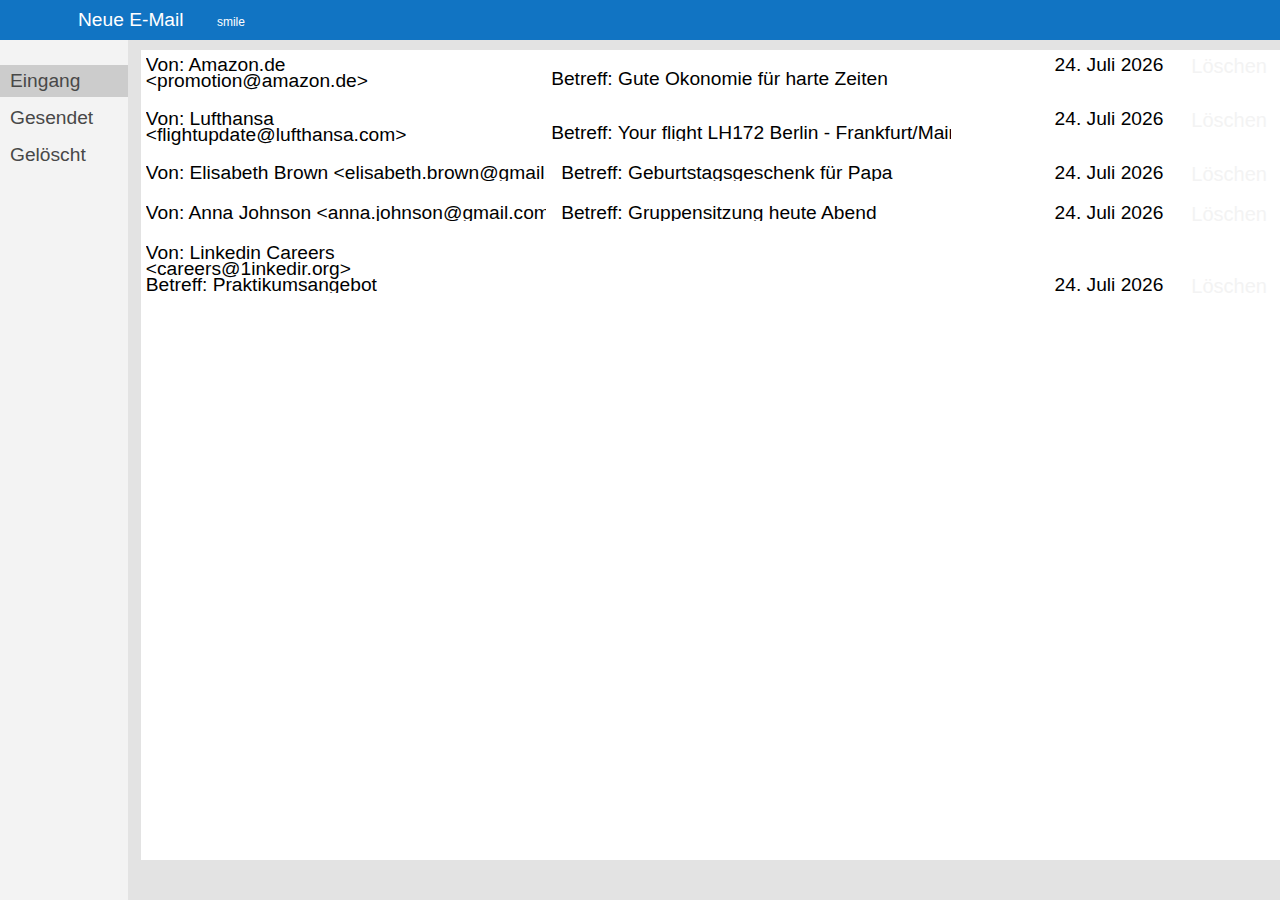
==== index.html @ 78ac5267 "updated Phishing Mail" ====
<!DOCTYPE html>
<html lang="en">

<head>

	<meta charset="UTF-8">
	<meta id="view" name="viewport" content="width=device-width, initial-scale=1">

	<title>Email Client Simulation</title>

	<link rel="stylesheet" href="stylesheets/main.css">
	<style type="text/css">
		body {
			padding: 0;
			margin: 0;
			-ms-text-size-adjust: 100%;
			-webkit-text-size-adjust: 100%;
		}

		img {
			height: auto;
			outline: none;
			border: 0 none;
			-ms-interpolation-mode: bicubic;
		}

		table {
			mso-table-lspace: 0pt;
			mso-table-rspace: 0pt;
			border-collapse: collapse;
		}

		.ExternalClass {
			width: 100%;
		}

		.ExternalClass,
		.ExternalClass p,
		.ExternalClass span,
		.ExternalClass td,
		.ExternalClass div {
			line-height: 100%;
		}

		#outlook a {
			padding: 0;
		}

		.widgetHeader {
			text-decoration: none;
			color: #E47911;
			font-size: 15px;
			font-family: Arial, Helvetica, sans-serif;
			font-weight: bold;
		}

		.btn-learnmore-small {
			background: linear-gradient(to bottom, #f7dfa5, #f0c14b);
			border-radius: 5px;
			font-family: Arial, sans-serif;
			font-size: 12px;
			font-weight: normal;
			border-color: #a88734 #9c7e31 #846a29 !important;
			border-style: solid !important;
			border-width: 1px !important;
			border-collapse: initial !important;
		}

		.btn-addtolist-small {
			background: linear-gradient(to bottom, #f7f8fa, #e7e9ec);
			border-radius: 5px;
			font-family: Arial, sans-serif;
			font-size: 12px;
			font-weight: normal;
			border-color: #adb1b8 #a2a6ac #8d9096 !important;
			border-style: solid !important;
			border-width: 1px !important;
			min-width: 100px;
			border-collapse: initial !important;
		}

		span.mainmessage {
			font-size: 34px;
			text-decoration: none;
			font-family: Arial, sans-serif;
			line-height: 1;
			color: #FF9900;
			font-weight: 500;
			margin-bottom: 5px;
		}

		.oma_pr_image {
			display: block;

		}

		.email_super_subject a {
			color: #336699 !important;
		}

		.cta-btn {
			background-color: #FFC435;
			border-radius: 5px;
			font-family: Arial, sans-serif;
			font-size: 14px;
			font-weight: bold;
		}

		.btn-learnmore-big {
			background-color: #FFC435;
			border-radius: 5px;
			font-family: Arial, sans-serif;
			font-size: 14px;
			font-weight: bold;
		}

		.btn-addtolist-big {
			background-color: #E7E7C2;
			border-radius: 5px;
			font-family: Arial, sans-serif;
			font-size: 12px;
			font-weight: bold;
		}

		.email-super-subject {
			font-family: verdana, arial, sans-serif;
			font-size: 9px;
			line-height: 11px;
			color: #555;
		}

		.header-menu {
			font-family: arial, verdana, sans-serif;
			font-size: 12px;
			color: rgb(51, 102, 153);
			text-decoration: underline;
			font-weight: bold;
			text-align: center;
		}

		.intro-text {
			font-size: 12px;
			color: #333333;
			font-weight: normal;
			text-align: left;
			font-family: Arial, sans-serif;
			line-height: 16px;
			vertical-align: top;
			padding: 6px 15px 12px 15px;
		}

		.farmhead {
			font-family: arial;
			font-size: 14px;
			color: #e47911;
			line-height: 16px;
			font-weight: bold;
		}

		.farmhead-font {
			font-family: arial;
			font-size: 14px;
			color: #e47911;
			line-height: 16px;
		}

		.linkfarm-col-s1 {
			font-family: arial, helvetica, sans-serif;
			font-size: 14px;
		}

		.linkfarm-col-s2 {
			font-family: arial, helvetica, sans-serif;
			font-size: 12px;
		}

		.linkfarm-link-s1 {
			color: #666;
			text-decoration: none;
		}

		.legal-text {
			font-family: Arial, Helvetica, Sans-Serif;
			font-size: 10px;
			color: #666
		}

		.legal-text-c1 {
			font-family: Arial, Helvetica, Sans-Serif;
			font-size: 10px;
			color: #999;
		}

		.legal-text-c2 {
			font-family: Arial, Helvetica, Sans-Serif;
			font-size: 10px;
			color: #bfbfbf;
		}

		.legal-text-c3 {
			font-family: Verdana, Arial, Helvetica, sans-serif;
			font-size: 7pt;
			color: #3E7CBB;
		}

		.salutation-text {
			text-decoration: none;
			color: #303942;
			font-size: 14px;
			color: #303942;
			font-weight: normal;
		}

		body {
			background-color: #e3e3e3;
		}

		body[yahoo] {
			-webkit-text-size-adjust: none;
			width: 100%;
			background-color: #e3e3e3;
			margin: 0;
			padding: 0;
			-webkit-font-smoothing: antialiased;
		}

		.ReadMsgBody {
			width: 100%;
			background-color: #e3e3e3;
		}

		.ExternalClass {
			width: 100%;
			background-color: #e3e3e3;
		}

		html {
			width: 100%;
		}

		body[yahoo] table {
			border-collapse: collapse;
		}

		body[yahoo] .btn {
			width: 100%;
			text-align: center !important;
		}

		body[yahoo] .farm-row {
			font-family: Arial, sans-serif;
			font-size: 12px;
			padding: 3px;
			color: #333333
		}

		body[yahoo] .top10-img-Width {
			width: 290px !important;
			text-align: center
		}

		span.mainmessage {
			font-size: 34px;
			text-decoration: none;
			font-family: Arial, sans-serif;
			line-height: 1;
			color: #FF9900;
			font-weight: 500
		}

		body[yahoo] .image-csslot-normal img {
			width: 100% !important;
			height: auto !important;
		}

		body[yahoo] td[class="lcol"] img {
			width: 175px !important;
			height: 175px !important;
		}

		.sef_legal_footer {
			background-color: #E3E3E3;
		}

		.sef_footer_connect {
			border-bottom: 3px solid #888888;
			height: 0px !important;
			max-height: 0px !important;
			font-size: 0px;
			margin: 0;
			width: 100%;
		}

		body[yahoo] .sef_spacer div {
			background-image: url("https://images-na.ssl-images-amazon.com/images/G/01/template/section-div_640x8.jpg") !important;
			background-color: #FFFFFF;
			height: 10px !important;
			background-repeat: no-repeat;
		}
	</style>
</head>

<body onload="closeOpenEmail()" yahoo="fix" class="oma_main_body">

	<script>
		const options = { year: 'numeric', month: 'short', day: 'numeric' };

		n =  new Date();
		y = n.getFullYear();
		m = n.getMonth() + 1;
		d = n.getDate();
		document.getElementById("date1").innerHTML = m + "/" + d + "/" + y;
	</script>




	<nav id="top-nav">

		<ul class="top-nav-ul" id="top-nav-ul-id">
			<!--<li id="start-experiment">Start Experiment</li>-->
			<!--New Email-->
			<li id="new-email-btn">Neue E-Mail</li>
			<!--Reply-->
			<li id="reply-btn">Antworten</li>
			<!--Forward-->
			<li id="forward-btn">Weiterleiten</li>
			<!--Close-->
			<li id="close-btn">Schließen</li>
			<!--Delete-->
			<li id="delete-btn-top">Löschen</li>
			<!--<li id="change-mail-type">Change Mail Type</li>-->
		</ul>

	</nav> <!-- end top-nav -->

	<nav id="side-nav">

		<ul>
			<!--Inbox-->
			<li id="inbox-link" class="current">Eingang</li>
			<!--	<li id="spam-link">Spam</li>	-->
			<!--Sent-->
			<li id="sent-link">Gesendet</li>
			<!--Trash-->
			<li id="trash-link">Gelöscht</li>
		</ul>

	</nav> <!-- end side-nav -->

	<section id="email-section">

		<ul id="emails">

			<!-- Inbox -->




			<!-- Emails without SMILE -->


			<!-- Amazon -->
			<li class="inbox email">
				<ul class="normal-email">
					<ul class="email-contents">
						<li class="email-header">
							<ul><li>
								<ul class="inlineList">
								<div class="from" style="margin-left: 0px; margin-right: 0px; padding-right: 0px;"><span style="padding-right: 0px;">Von: </span>Amazon.de<!--&lt;promotion@amazon.com&gt--></div>
								<li  class="fromMail" style="margin-left: 0px;padding-left: 0px;">&lt;promotion@amazon.de&gt</li></ul>
								<li class="to"><span>An: </span>Alexander Braun</li>
								<li class="subject"><span>Betreff: </span>Gute Ökonomie für harte Zeiten</li>
								<li class="delete-btn">Löschen</li>
								<li class="undo-btn">Wiederherstellen</li>
								<li class="date"><script> document.write(new Date().toLocaleDateString('de-DE', options)); </script></li>
							</ul>
						</li>
						<li class="email-body">
							<table class="MsoNormalTable" border="0" cellspacing="0" cellpadding="0" width="100%" style="width:100.0%;background:#E3E3E3;border-collapse:collapse;mso-yfti-tbllook:
 							1184;mso-padding-alt:0cm 0cm 0cm 0cm" yahoo="fix">
								<tbody>
									<tr style="mso-yfti-irow:0;mso-yfti-firstrow:yes;mso-yfti-lastrow:yes">
										<td style="padding:4.3pt 4.3pt 4.3pt 4.3pt">
										<td valign="middle">
											<table width="640" border="0" align="center" cellpadding="0" cellspacing="0"
												class="deviceWidth">
												<tbody>
													<tr>
														<td style="padding:0 0 10px 0; font-size:0; height:0;"
															class="x-site" valign="bottom">
															<table cellspacing="0" cellpadding="0" border="0">
																<tbody>
																	<tr>
																		<td> <span class="email_super_subject"
																				style="font-family:verdana,arial,sans-serif;font-size:13px;line-height:11px;color:#555;">
																				<a
																					href="https://www.amazon.de/gp/r.html?C=23MLBRGO0C26K&amp;K=1FB64BDK2WMYQ&amp;M=urn:rtn:msg:20210509071820050c3990c39a4df08fc8cb74d540p0eu&amp;R=1B5S44CSGQAPF&amp;T=C&amp;U=https%3A%2F%2Fwww.amazon.de%2Fgp%2Fproduct%2FB086PLXZXQ%2Fref%3Dpe_2444471_589660141_pe&amp;H=P8J2OKPBWSOKSUSH4IGEUZRRID0A&amp;ref_=pe_2444471_589660141_pe">Unsere
																					Empfehlung für Sie</a> </span> </td>
																	</tr>
																</tbody>
															</table>
														</td>
														<td align="right" class="header-csslot"> </td>
													</tr>
												</tbody>
											</table>
											<table width="640" border="0" align="center" cellpadding="0" cellspacing="0"
												class="deviceWidth">
												<tbody>
													<tr>
														<td align="center" class="header-csslot"> </td>
													</tr>
												</tbody>
											</table>
											<table width="640" height="6" border="0" align="center" cellpadding="0"
												cellspacing="0" class="deviceWidth">
												<tbody>
													<tr>
														<td width="100%" bgcolor="#e3e3e3" align="center"
															style="border-bottom: 6px solid #FF9900; height: 0px !important; max-height: 0px !important; font-size:0px; margin: 0;">
														</td>
													</tr>
												</tbody>
											</table>
											<table width="640" cellpadding="0" cellspacing="0" bgcolor="#ffffff"
												border="0" align="center" style="background-color:#ffffff"
												class="deviceWidth">
												<tbody>
													<tr>
														<td>
															<table width="100%" height="5px" border="0" cellpadding="0"
																cellspacing="0" align="center" class="deviceWidth">
																<tbody>
																	<tr>
																		<td></td>
																	</tr>
																	<tr>
																		<td width="100%" valign="middle">
																			<!-- Begin Simple Template -->
																			<style type="text/css">
																				body[yahoo] .seperator {
																					width: 100% !important;
																				}

																				body[yahoo] .seperator img {
																					width: 100% !important;
																					height: auto;
																				}
																			</style>
																			<table bgcolor="#FFFFFF" border="0"
																				cellpadding="0" cellspacing="0"
																				class="logoTop" align="left">
																				<tbody>
																					<tr>
																						<td class="center"> <a
																								href="https://www.amazon.de/gp/r.html?C=23MLBRGO0C26K&amp;K=1FB64BDK2WMYQ&amp;M=urn:rtn:msg:20210509071820050c3990c39a4df08fc8cb74d540p0eu&amp;R=2BWSCPXMATRYT&amp;T=C&amp;U=https%3A%2F%2Fwww.amazon.de%2Fref%3Dpe_2444471_589660141_sef_logo&amp;H=NBMKVSEXIQM18NUETU8IUSNDKY4A&amp;ref_=pe_2444471_589660141_sef_logo">
																								<img src="https://upload.wikimedia.org/wikipedia/commons/5/59/Amazon.de-Logo.svg"
																									style="height:40px;padding-top:4px; padding-bottom: 0px;"
																									alt="Amazon.com"
																									border="0"
																									hspace="6"
																									vspace="6"> </a>
																						</td>
																					</tr>
																				</tbody>
																			</table>
																			<table class="logoTop " border="0"
																				cellpadding="10" cellspacing="0"
																				align="right">
																				<tbody>
																					<tr>
																						<td align="right"
																							class="topMenu">
																							<table cellpadding="0"
																								cellspacing="0"
																								style="margin:0 auto;">
																								<tbody>
																									<tr>
																										<td
																											align="center">
																											<a href="https://www.amazon.de/gp/f.html?C=23MLBRGO0C26K&amp;K=1FB64BDK2WMYQ&amp;M=urn:rtn:msg:20210509071820050c3990c39a4df08fc8cb74d540p0eu&amp;R=35PVM452J0ESY&amp;T=C&amp;U=https%3A%2F%2Fwww.amazon.de%2Fgp%2Fyourstore%2Fhome%2Fref%3Dpe_2444471_589660141_pe_yourstore%2F&amp;H=YF56HELF3N69FAYW82GPNPYKJQCA&amp;ref_=pe_2444471_589660141_pe_yourstore"
																												style="font-family: arial,verdana,sans-serif; font-size: 12px; color: rgb(51, 102, 153); text-decoration: underline; font-weight: bold;text-align:center; word-wrap: normal ! important;">
																												Ihr
																												Amazon.de
																											</a>
																										</td>
																										<td rowspan="2"
																											width="4"
																											class="x-site">
																											&nbsp;</td>
																										<td rowspan="2"
																											width="4">
																											&nbsp;</td>
																										<td
																											align="center">
																											<a href="https://www.amazon.de/gp/r.html?C=23MLBRGO0C26K&amp;K=1FB64BDK2WMYQ&amp;M=urn:rtn:msg:20210509071820050c3990c39a4df08fc8cb74d540p0eu&amp;R=3NMUESMCJ0U47&amp;T=C&amp;U=https%3A%2F%2Fwww.amazon.de%2FAngebote%2Fb%2Fref%3Dpe_2444471_589660141_pe_goldbox%3Fie%3DUTF8%26node%3D872398&amp;H=648XXHE8RXN3K73PPGAWZV7LHMSA&amp;ref_=pe_2444471_589660141_pe_goldbox"
																												style="font-family: arial,verdana,sans-serif; font-size: 12px; color: rgb(51, 102, 153); text-decoration: underline; font-weight: bold;text-align:center; word-wrap: normal ! important;">
																												Angebote
																											</a>
																										</td>
																										<td rowspan="2"
																											width="4">
																											&nbsp;</td>
																										<td rowspan="2"
																											width="4">
																											&nbsp;</td>
																										<td
																											align="center">
																											<a href="https://www.amazon.de/gp/f.html?C=23MLBRGO0C26K&amp;K=1FB64BDK2WMYQ&amp;M=urn:rtn:msg:20210509071820050c3990c39a4df08fc8cb74d540p0eu&amp;R=B7NA1LRXWN8&amp;T=C&amp;U=https%3A%2F%2Fwww.amazon.de%2Fgp%2Fsite-directory%2Fref%3Dpe_2444471_589660141_pe_dir_gw%2F&amp;H=O3JCU36GGAGAGP95XT8EMAHOXESA&amp;ref_=pe_2444471_589660141_pe_dir_gw"
																												style="font-family: arial,verdana,sans-serif; font-size: 12px; color: rgb(51, 102, 153); text-decoration: underline; font-weight: bold;text-align:center; word-wrap: normal ! important;">
																												Alle
																												Kategorien
																											</a>
																										</td>
																										<td rowspan="2"
																											width="4"
																											class="x-site">
																											&nbsp;</td>
																									</tr>
																								</tbody>
																							</table>
																						</td>
																					</tr>
																				</tbody>
																			</table>
																			<!-- End Simple Template -->
																		</td>
																	</tr>
																</tbody>
															</table>
															<!--  End HEADER -->
															<table width="640" class="deviceWidth" border="0"
																cellspacing="0" cellpadding="0" align="center"
																bgcolor="#FFFFFF">
																<tbody>
																	<tr>
																		<td align="center"> <img
																				src="https://images-na.ssl-images-amazon.com/images/G/01/template/section-div_640x8.jpg"
																				alt="= = = = = = = = = = = = = = = = = = = = "
																				border="0" align="middle"
																				class="deviceWidth"
																				style="bicubic; max-width:640px; max-height:8px; color:#CCCCCC; line-height:1px">
																		</td>
																	</tr>
																</tbody>
															</table>
															<table width="610" cellspacing="0" cellpadding="15"
																border="0" align="center" class="deviceWidth"
																style="width:100%;">
																<tbody>
																	<tr>
																		<td class="intro-text" align="left"
																			style="text-align:left">
																			<span class="salutation-text" style="text-decoration: none;color: rgb(48,57,66);font-size: 14.0px;color: rgb(48,57,66);font-weight: normal;"> Guten Tag Alexander Braun, <br>Sie suchen Produkte aus der Kategorie <a href="https://smile.amazon.de/gp/f.html?C=2BDUT0SYT53YA&amp;K=2RLO2GF33Z1NF&amp;M=urn:rtn:msg:20210924131354c7fc8f8dc51b4e26b2ac84493490p0eu&amp;R=24F6WNAUBS5MR&amp;T=C&amp;U=https%3A%2F%2Fsmile.amazon.de%2Fgp%2Fbrowse.html%2Fref%3Dpe_19533431_626909721_bbet_lf_5%2F%3Fnode%3D299956&amp;H=EJ6E0YQJZOLFIORTISLMN9XGKSYA&amp;ref_=pe_19533431_626909721_bbet_lf_5" onclick="parent.phx.event.mailUrlClicked('https:\/\/smile.amazon.de\/gp\/f.html?C=2BDUT0SYT53YA&amp;K=2RLO2GF33Z1NF&amp;M=urn:rtn:msg:20210924131354c7fc8f8dc51b4e26b2ac84493490p0eu&amp;R=24F6WNAUBS5MR&amp;T=C&amp;U=https%3A%2F%2Fsmile.amazon.de%2Fgp%2Fbrowse.html%2Fref%3Dpe_19533431_626909721_bbet_lf_5%2F%3Fnode%3D299956&amp;H=EJ6E0YQJZOLFIORTISLMN9XGKSYA&amp;ref_=pe_19533431_626909721_bbet_lf_5'); return true;" style="font-size: 14px; text-decoration: underline; color:#111ff9"; target="_blank">Bücher</a>? Dann haben wir folgende Empfehlung für Sie. </span>
																		</td>
																	
																		</tr>
																</tbody>
															</table>
															<table width="640" class="deviceWidth" border="0"
																cellspacing="0" cellpadding="0" align="center"
																bgcolor="#FFFFFF">
																<tbody>
																	<tr>
																		<td align="center"> <img
																				src="https://images-na.ssl-images-amazon.com/images/G/01/template/section-div_640x8.jpg"
																				alt="= = = = = = = = = = = = = = = = = = = = "
																				border="0" align="middle"
																				class="deviceWidth"
																				style="bicubic; max-width:640px; max-height:8px; color:#CCCCCC; line-height:1px">
																		</td>
																	</tr>
																</tbody>
															</table>
															<table width="640" cellspacing="0" cellpadding="0"
																border="0" align="center" style="vertical-align:central"
																class="deviceWidth">
																<tbody>
																	<tr>
																		<td width="32%" valign="middle" align="left"
																			style="padding:6px 0; height:175px;">
																			<table width="100%" cellspacing="0"
																				cellpadding="0" border="0px">
																				<tbody>
																					<tr>
																						<td valign="bottom"
																							align="center"
																							style="vertical-align: middle; padding:4px 8px 4px 8px;max-width:242px !important;">
																							<a
																								href="https://www.amazon.de/Gute-%C3%96konomie-harte-Zeiten-%C3%9Cberlebensfragen/dp/3328601147/ref=tmm_hrd_swatch_0?_encoding=UTF8&qid=&sr=">
																								<img src="https://images-na.ssl-images-amazon.com/images/I/51GohrNzZVL._SX312_BO1,204,203,200_.jpg"
																									class="oma_pr_image"
																									alt="Gute Ökonomie für harte Zeiten"
																									style="height: 175px;"
																									border="0"> </a>
																						</td>
																					</tr>
																				</tbody>
																			</table>
																		</td>
																		<td width="67%" valign="middle" align="right"
																			style="padding:6px 0" class="rcol">
																			<table width="100%" cellspacing="0"
																				cellpadding="0" border="0">
																				<tbody>
																					<tr>
																						<td valign="middle" align="left"
																							class="pe_asin"
																							style="font-size: 14px; color: #333333; font-weight: normal; text-align: left; font-family:Arial, sans-serif; line-height: 14px; vertical-align: middle; padding:4px 15px 4px 0">
																							<table width="100%"
																								cellspacing="0"
																								cellpadding="0"
																								border="0">
																								<tbody>
																									<tr
																										class="pr_title">
																										<td valign="middle"
																											align="left">
																											<span
																												style="font-family:Arial,Sans-Serif;font-size:15px;font-style:normal;text-align:left;color:#336699;">
																												<a class="oma_pr_title"
																													href="https://www.amazon.de/Gute-%C3%96konomie-harte-Zeiten-%C3%9Cberlebensfragen/dp/3328601147/ref=tmm_hrd_swatch_0?_encoding=UTF8&qid=&sr="
																													style="font-size: 14px; text-decoration: underline; color:#336699;">
																													Gute 
																													Ökonomie 
																													für 
																													harte 
																													Zeiten</a>
																											</span>
																											<span
																												class="oma-pr-bl"
																												style="font-family:Arial,Helvetica,Sans-Serif;font-size:12px;font-weight:normal;font-style:normal;text-decoration:none;color:#333;text-align:left;">
																												<br> <a
																													href="https://shop.stanford.edu/mens-47-cardinal-stanford-cardinal-logo-knit-beanie/p-36088297153532+z-9215-1662423384?_ref=p-DLP:m-GRID:i-r1c2:po-5"
																													style="text-decoration: none; font-size: 12px; color:#336699;">Esther
																													Duflo
																													(Autor),
																													Abhijit
																													Banerjee
																													(Autor)</a>
																												<a= href="XX"
																													style="text-decoration: none; font-size: 12px; color:#336699;">
																												</a=>
																											</span>
																										</td>
																									</tr>
																									<tr class="spacer">
																										<td height="10">
																											<div width="1"
																												class="spacer"
																												style="font-size:10px;line-height:10px;">
																												&nbsp;
																											</div>
																										</td>
																									</tr>
																									<tr
																										class="pr_price_our">
																										<td> <span
																												style="font-family: Arial, Helvetica, sans-serif; font-size: 12px;">
																												<span
																													class="pr_price_label">
																													Preis:
																												</span>
																												<span
																													style="font-size: 13px; font-weight: bold; color: #CC0000;"
																													class="pr_price_highlight">
																													EUR
																													6,99
																												</span>
																											</span>
																										</td>
																									</tr>
																									<tr
																										class="pr_merchant">
																										<td> <span
																												style="font-family: Arial,Helvetica,sans-serif; text-decoration:none; font-weight:normal; color:#555555; font-size:10px;">
																												Verkauf
																												und
																												Versand
																												durch <a
																													href="XX"
																													style="text-decoration:none; font-weight:normal; font-size:12px;color: #336699;">Amazon</a>.
																											</span>
																										</td>
																									</tr>
																									<tr class="spacer">
																										<td height="10">
																											<div width="1"
																												class="spacer"
																												style="font-size:10px;line-height:10px;">
																												&nbsp;
																											</div>
																										</td>
																									</tr>
																									<tr class="spacer">
																										<td
																											height="10px">
																											<div width="1"
																												class="spacer"
																												style="font-size:8px;line-height:8px;">
																												&nbsp;
																											</div>
																										</td>
																									</tr>
																									<tr
																										class="pr_byline">
																										<td>
																											<table
																												cellspacing="0"
																												cellpadding="0"
																												border="0"
																												height="50"
																												class="btn"
																												width="80%">
																												<tbody>
																													<tr>
																														<td>
																															<table
																																cellspacing="0"
																																cellpadding="0"
																																border="0"
																																height="50"
																																width="100%">
																																<tbody>
																																	<tr>
																																		<td valign="middle"
																																			align="center"
																																			height="50"
																																			class="cta-btn"
																																			style="background-color: rgb(255, 196, 53); border-radius: 5px; font-family: Arial, sans-serif; font-size: 14px; font-weight: bold">
																																			<a class="oma_big_lmbutton"
																																				href="https://www.amazon.de/Gute-%C3%96konomie-harte-Zeiten-%C3%9Cberlebensfragen/dp/3328601147/ref=tmm_hrd_swatch_0?_encoding=UTF8&qid=&sr="
																																				style="display:block;text-decoration:none;color:#303942;white-space:nowrap;padding:10px;">Zum
																																				Produkt</a>
																																		</td>
																																		<td width="35%"
																																			class="x-site-tablet">
																																			&nbsp;
																																		</td>
																																	</tr>
																																</tbody>
																															</table>
																														</td>
																													</tr>
																												</tbody>
																											</table>
																										</td>
																									</tr>
																								</tbody>
																							</table>
																						</td>
																					</tr>
																				</tbody>
																			</table>
																		</td>
																	</tr>
																</tbody>
															</table>
															<table width="640" class="deviceWidth" border="0"
																cellspacing="0" cellpadding="0" align="center"
																bgcolor="#FFFFFF">
																<tbody>
																	<tr>
																		<td align="center"> <img
																				src="https://images-na.ssl-images-amazon.com/images/G/01/template/section-div_640x8.jpg"
																				alt="= = = = = = = = = = = = = = = = = = = = "
																				border="0" align="middle"
																				class="deviceWidth"
																				style="bicubic; max-width:640px; max-height:8px; color:#CCCCCC; line-height:1px">
																		</td>
																	</tr>
																</tbody>
															</table>
															<!-- check if we are getting the emailAds properly otherwise do not display Ads-->
															<style type="text/css">


															</style>
															<table class="cs-slot deviceWidth" cellspacing="0"
																cellpadding="0" border="0" align="center" width="640">
																<tbody>
																	<tr>
																		<td> </td>
																	</tr>
																	<tr>
																		<td>
																			<table width="640" border="0"
																				cellpadding="0" cellspacing="0"
																				align="center"
																				class="deviceWidth sef_footer_linkfarm"
																				valign="middle">
																				<tbody>
																					<tr>
																						<td width="100%"
																							class="linkfarm"
																							style="font-family:Helvetica, Arial, sans-serif;display:inline-block;">
																							<table
																								class="sef_footer_linkfarm"
																								width="640"
																								bgcolor="#ffffff"
																								border="0"
																								cellpadding="0"
																								cellspacing="0">
																								<tbody>
																									<tr height="10">
																										<td colspan="3"
																											width="640">
																											<div width="640"
																												style="font-size:10px; line-height:10px">
																												&nbsp;
																											</div>
																										</td>
																									</tr>
																									<tr>
																										<td width="15">
																											<div width="20"
																												style="font-size:20px; line-height:20px">
																												&nbsp;
																											</div>
																										</td>
																										<td>
																											<table
																												width="610"
																												cellpadding="0"
																												cellspacing="0"
																												align="left">
																												<tbody>
																													<tr>
																														<td width="610"
																															style="padding-bottom: 17px; padding-top:6px;"
																															align="center">
																															<div width="610"
																																align="center">
																																<font
																																	color="#cd6600"
																																	size="3"
																																	face="Arial,Helvetica,Sans-Serif;"
																																	style="font-family: Arial,Helvetica,Sans-Serif; font-size: 14px; color: #333; line-height: 16px;">
																																	<b>Entdecken Sie unsere riesige Auswahl an Angeboten aus unserem gesamten Sortiment</b>
																																</font>
																															</div>
																														</td>
																													</tr>
																													<tr>
																														<td
																															valign="middle">
																															<table
																																width="610"
																																cellpadding="0"
																																cellspacing="0"
																																align="left"
																																class="sef_footer_linkfarm">
																																<tbody>
																																	<tr>
																																		<td style="font-family: Arial,Helvetica,Sans-Serif;line-height:2px;font-size:11px;"
																																			width="130"
																																			align="left">
																																			<a href="https://www.amazon.de/gp/f.html?C=23MLBRGO0C26K&amp;K=1FB64BDK2WMYQ&amp;M=urn:rtn:msg:20210509071820050c3990c39a4df08fc8cb74d540p0eu&amp;R=TAQ2KY0MRYW4&amp;T=C&amp;U=https%3A%2F%2Fwww.amazon.de%2Fb%2F%3F%26node%3D1624983031%26ref_%3Dpe_2444471_589660141&amp;H=BPGZH5NJEFJQLYJNG2NOWYXJF4MA&amp;ref_=pe_2444471_589660141"
																																				style="color:#919191;text-decoration:none;"><span
																																					style="color:#919191;">
																																					<font
																																						style="color:#cc6600; font-family: Arial,Helvetica,Sans-Serif; font-size:11px;">
																																						<b>›</b>
																																					</font>
																																					AmazonBasics
																																				</span></a><br>
																																			<a href="https://www.amazon.de/gp/r.html?C=23MLBRGO0C26K&amp;K=1FB64BDK2WMYQ&amp;M=urn:rtn:msg:20210509071820050c3990c39a4df08fc8cb74d540p0eu&amp;R=3T2GTJOLJAS92&amp;T=C&amp;U=https%3A%2F%2Fwww.amazon.de%2FInstant-Video%2Fb%2Fref%3Dpe_2444471_589660141_pe_bbet_lf_31%26node%3D3010075031&amp;H=NJG5A976EZXBRMHWSUBOGJ9FUD0A&amp;ref_=pe_2444471_589660141_pe_bbet_lf_31"
																																				style="color:#919191;text-decoration:none;"><span
																																					style="color:#919191;">
																																					<font
																																						style="color:#cc6600; font-family: Arial,Helvetica,Sans-Serif;font-size:11px;">
																																						<b>›</b>
																																					</font>
																																					Prime
																																					Video
																																				</span></a><br>
																																			<a href="https://www.amazon.de/gp/r.html?C=23MLBRGO0C26K&amp;K=1FB64BDK2WMYQ&amp;M=urn:rtn:msg:20210509071820050c3990c39a4df08fc8cb74d540p0eu&amp;R=18FU224LJOJ1D&amp;T=C&amp;U=https%3A%2F%2Fwww.amazon.de%2FInstant-Video%2Fb%2Fref%3Dpe_2444471_589660141_pe_bbet_lf_31%26node%3D3010075031&amp;H=S8ETCO1GDCABFMARASGHGA2HCPMA&amp;ref_=pe_2444471_589660141_pe_bbet_lf_31"
																																				style="color:#919191;text-decoration:none;"><span
																																					style="color:#919191;">
																																					<font
																																						style="color:#cc6600; font-family: Arial,Helvetica,Sans-Serif; font-size:11px;">
																																						<b>›</b>
																																					</font>
																																					Auto
																																					&amp;
																																					Motorrad
																																				</span></a><br>
																																			<a href="https://www.amazon.de/gp/f.html?C=23MLBRGO0C26K&amp;K=1FB64BDK2WMYQ&amp;M=urn:rtn:msg:20210509071820050c3990c39a4df08fc8cb74d540p0eu&amp;R=2PPVKWXRU05I1&amp;T=C&amp;U=https%3A%2F%2Fwww.amazon.de%2Fgp%2Fbrowse.html%2Fref%3Dpe_2444471_589660141_bbet_lf_2%2F%3Fnode%3D355007011&amp;H=CL4QXMJECTDZEJCFTDNZDSDSMA4A&amp;ref_=pe_2444471_589660141_bbet_lf_2"
																																				style="color:#919191;text-decoration:none;"><span
																																					style="color:#919191;">
																																					<font
																																						style="color:#cc6600; font-family: Arial,Helvetica,Sans-Serif; font-size: 11px;">
																																						<b>›</b>
																																					</font>
																																					Baby
																																				</span></a><br>
																																			<a href="https://www.amazon.de/gp/f.html?C=23MLBRGO0C26K&amp;K=1FB64BDK2WMYQ&amp;M=urn:rtn:msg:20210509071820050c3990c39a4df08fc8cb74d540p0eu&amp;R=2R8HU3COR02VJ&amp;T=C&amp;U=https%3A%2F%2Fwww.amazon.de%2Fgp%2Fbrowse.html%2Fref%3Dpe_2444471_589660141_bbet_lf_3%2F%3Fnode%3D80084031&amp;H=6NWS94V36T04TL0UGHGWCJGMLNWA&amp;ref_=pe_2444471_589660141_bbet_lf_3"
																																				style="color:#919191;text-decoration:none;"><span
																																					style="color:#919191;">
																																					<font
																																						style="color:#cc6600; font-family: Arial,Helvetica,Sans-Serif;font-size: 11px;">
																																						<b>›</b>
																																					</font>
																																					Baumarkt
																																				</span></a><br>
																																			<a href="https://www.amazon.de/gp/f.html?C=23MLBRGO0C26K&amp;K=1FB64BDK2WMYQ&amp;M=urn:rtn:msg:20210509071820050c3990c39a4df08fc8cb74d540p0eu&amp;R=2AGQIO5UJ25PR&amp;T=C&amp;U=https%3A%2F%2Fwww.amazon.de%2Fgp%2Fbrowse.html%2Fref%3Dpe_2444471_589660141_bbet_lf_4%2F%3Fnode%3D77028031&amp;H=OHM0WWI8PRGSACNATUI485SQTYCA&amp;ref_=pe_2444471_589660141_bbet_lf_4"
																																				style="color:#919191;text-decoration:none;"><span
																																					style="color:#919191;">
																																					<font
																																						style="color:#cc6600; font-family: Arial,Helvetica,Sans-Serif;font-size: 11px;">
																																						<b>›</b>
																																					</font>
																																					Bekleidung
																																				</span></a><br>
																																			<a href="https://www.amazon.de/b%C3%BCcher-buch-lesen/b?ie=UTF8&node=186606"
																																				style="color:#919191;text-decoration:none;"><span
																																					style="color:#919191;">
																																					<font
																																						style="color:#cc6600; font-family: Arial,Helvetica,Sans-Serif;font-size: 11px;">
																																						<b>›</b>
																																					</font>
																																					Bücher
																																				</span></a><br>
																																			<a href="https://www.amazon.de/gp/f.html?C=23MLBRGO0C26K&amp;K=1FB64BDK2WMYQ&amp;M=urn:rtn:msg:20210509071820050c3990c39a4df08fc8cb74d540p0eu&amp;R=YSEE5PFWJ0OU&amp;T=C&amp;U=https%3A%2F%2Fwww.amazon.de%2Fgp%2Fbrowse.html%2Fref%3Dpe_2444471_589660141_bbet_lf_6%2F%3Fnode%3D192416031&amp;H=LQ72UUDJIAFKP3BGJ1PYFB2NUAEA&amp;ref_=pe_2444471_589660141_bbet_lf_6"
																																				style="color:#919191;text-decoration:none;"><span
																																					style="color:#919191;">
																																					<font
																																						style="color:#cc6600; font-family: Arial,Helvetica,Sans-Serif;font-size: 11px;">
																																						<b>›</b>
																																					</font>
																																					Bürobedarf
																																				</span></a><br>
																																		</td>
																																		<td style="font-family: Arial,Helvetica,Sans-Serif;line-height:2px;font-size: 11px;"
																																			width="168"
																																			align="left">
																																			<a href="https://www.amazon.de/gp/f.html?C=23MLBRGO0C26K&amp;K=1FB64BDK2WMYQ&amp;M=urn:rtn:msg:20210509071820050c3990c39a4df08fc8cb74d540p0eu&amp;R=2NTX9RS9VNTSY&amp;T=C&amp;U=https%3A%2F%2Fwww.amazon.de%2Fgp%2Fbrowse.html%2Fref%3Dpe_2444471_589660141_bbet_lf_7%2F%3Fnode%3D340843031&amp;H=KWNNNHMO3S2YBHRDA3C4VYUHOXCA&amp;ref_=pe_2444471_589660141_bbet_lf_7"
																																				style="color:#919191;text-decoration:none;"><span
																																					style="color:#919191;">
																																					<font
																																						style="color:#cc6600; font-family: Arial,Helvetica,Sans-Serif; font-size: 11px;">
																																						<b>›</b>
																																					</font>
																																					Computer
																																					&amp;
																																					Zubehör
																																				</span></a><br>
																																			<a href="https://www.amazon.de/gp/f.html?C=23MLBRGO0C26K&amp;K=1FB64BDK2WMYQ&amp;M=urn:rtn:msg:20210509071820050c3990c39a4df08fc8cb74d540p0eu&amp;R=2SRY9GQJ86D1I&amp;T=C&amp;U=https%3A%2F%2Fwww.amazon.de%2Fgp%2Fbrowse.html%2Fref%3Dpe_2444471_589660141_bbet_lf_9%2F%3Fnode%3D64187031&amp;H=D2XV5SQV8CAUVFGRD0JDBYGE8L8A&amp;ref_=pe_2444471_589660141_bbet_lf_9"
																																				style="color:#919191;text-decoration:none;"><span
																																					style="color:#919191;">
																																					<font
																																						style="color:#cc6600; font-family: Arial,Helvetica,Sans-Serif;font-size: 11px;">
																																						<b>›</b>
																																					</font>
																																					Drogerie
																																					&amp;
																																					Bad
																																				</span></a><br>
																																			<a href="https://www.amazon.de/gp/f.html?C=23MLBRGO0C26K&amp;K=1FB64BDK2WMYQ&amp;M=urn:rtn:msg:20210509071820050c3990c39a4df08fc8cb74d540p0eu&amp;R=1O1WKJKMZ45N2&amp;T=C&amp;U=https%3A%2F%2Fwww.amazon.de%2Fgp%2Fbrowse.html%2Fref%3Dpe_2444471_589660141_bbet_lf_10%2F%3Fnode%3D284266&amp;H=OTR5HMNSW7ZFG0QQUGXFBFAZBAOA&amp;ref_=pe_2444471_589660141_bbet_lf_10"
																																				style="color:#919191;text-decoration:none;"><span
																																					style="color:#919191;">
																																					<font
																																						style="color:#cc6600; font-family: Arial,Helvetica,Sans-Serif;font-size: 11px;">
																																						<b>›</b>
																																					</font>
																																					DVD
																																					&amp;
																																					blu-ray
																																				</span></a><br>
																																			<a href="https://www.amazon.de/gp/f.html?C=23MLBRGO0C26K&amp;K=1FB64BDK2WMYQ&amp;M=urn:rtn:msg:20210509071820050c3990c39a4df08fc8cb74d540p0eu&amp;R=FH9M5I6UC7H5&amp;T=C&amp;U=https%3A%2F%2Fwww.amazon.de%2Fgp%2Fbrowse.html%2Fref%3Dpe_2444471_589660141_bbet_lf_11%2F%3Fnode%3D562066&amp;H=4RWEI1WVZQXJBAHC6WTWOSBXJEMA&amp;ref_=pe_2444471_589660141_bbet_lf_11"
																																				style="color:#919191;text-decoration:none;"><span
																																					style="color:#919191;">
																																					<font
																																						style="color:#cc6600; font-family: Arial,Helvetica,Sans-Serif;font-size: 11px;">
																																						<b>›</b>
																																					</font>
																																					Elektronik
																																					&amp;
																																					Foto
																																				</span></a><br>
																																			<a href="https://www.amazon.de/gp/f.html?C=23MLBRGO0C26K&amp;K=1FB64BDK2WMYQ&amp;M=urn:rtn:msg:20210509071820050c3990c39a4df08fc8cb74d540p0eu&amp;R=EEQQ5IZ58JLP&amp;T=C&amp;U=https%3A%2F%2Fwww.amazon.de%2Fgp%2Fbrowse.html%2Fref%3Dpe_2444471_589660141_bbet_lf_12%2F%3Fnode%3D10925031&amp;H=CTNM2RMYJSDIG0AAKABIH5EPSQAA&amp;ref_=pe_2444471_589660141_bbet_lf_12"
																																				style="color:#919191;text-decoration:none;"><span
																																					style="color:#919191;">
																																					<font
																																						style="color:#cc6600; font-family: Arial,Helvetica,Sans-Serif; font-size: 11px;">
																																						<b>›</b>
																																					</font>
																																					Garten
																																				</span></a><br>
																																			<a href="https://www.amazon.de/gp/r.html?C=23MLBRGO0C26K&amp;K=1FB64BDK2WMYQ&amp;M=urn:rtn:msg:20210509071820050c3990c39a4df08fc8cb74d540p0eu&amp;R=2EPR2BRJCTR9E&amp;T=C&amp;U=https%3A%2F%2Fwww.amazon.de%2Findustrielle-wissenschaftliche%2Fb%2Fref%3Dpe_2444471_589660141_nav_shopall_indus%3Fie%3DUTF8%26node%3D5866098031&amp;H=3QV7L7ECIWM6ZHEDCGRJCVZFYE0A&amp;ref_=pe_2444471_589660141_nav_shopall_indus"
																																				style="color:#919191;text-decoration:none;"><span
																																					style="color:#919191;">
																																					<font
																																						style="color:#cc6600; font-family: Arial,Helvetica,Sans-Serif; font-size: 11px;">
																																						<b>›</b>
																																					</font>
																																					Gewerbe, Industrie
																																					&amp;<br>
																																					<font
																																						style="color:#cc660000; font-family: Arial,Helvetica,Sans-Serif; font-size: 11px;">
																																						<b>›</b>
																																					</font>
																																					Wissenschaft
																																				</span></a><br>
																																			<a href="https://www.amazon.de/gp/f.html?C=23MLBRGO0C26K&amp;K=1FB64BDK2WMYQ&amp;M=urn:rtn:msg:20210509071820050c3990c39a4df08fc8cb74d540p0eu&amp;R=30YNZA1L4XQH2&amp;T=C&amp;U=https%3A%2F%2Fwww.amazon.de%2Fgp%2Fbrowse.html%2Fref%3Dpe_2444471_589660141_bbet_lf_10%2F%3Fnode%3D340852031&amp;H=QZMIOARU3KZ2YZQXAPBAFHTXFI0A&amp;ref_=pe_2444471_589660141_bbet_lf_10"
																																				style="color:#919191;text-decoration:none;"><span
																																					style="color:#919191;">
																																					<font
																																						style="color:#cc6600; font-family: Arial,Helvetica,Sans-Serif; font-size: 11px;">
																																						<b>›</b>
																																					</font>
																																					Haustier
																																				</span></a><br>
																																		</td>
																																		<td style="font-family: Arial,Helvetica,Sans-Serif;line-height:2px;font-size: 11px;"
																																			width="140"
																																			align="left">
																																			<a href="https://www.amazon.de/gp/f.html?C=23MLBRGO0C26K&amp;K=1FB64BDK2WMYQ&amp;M=urn:rtn:msg:20210509071820050c3990c39a4df08fc8cb74d540p0eu&amp;R=2A9PED6RVPXQK&amp;T=C&amp;U=https%3A%2F%2Fwww.amazon.de%2Fgp%2Fbrowse.html%2Fref%3Dpe_2444471_589660141_bbet_lf_13%2F%3Fnode%3D530484031&amp;H=J314UVODVEFJA0NLEQ4CUSQJU1QA&amp;ref_=pe_2444471_589660141_bbet_lf_13"
																																				style="color:#919191;text-decoration:none;"><span
																																					style="color:#919191;">
																																					<font
																																						style="color:#cc6600; font-family: Arial,Helvetica,Sans-Serif; font-size: 11px;">
																																						<b>›</b>
																																					</font>
																																					Kindle-Shop
																																				</span></a><br>
																																			<a href="https://www.amazon.de/gp/f.html?C=23MLBRGO0C26K&amp;K=1FB64BDK2WMYQ&amp;M=urn:rtn:msg:20210509071820050c3990c39a4df08fc8cb74d540p0eu&amp;R=HJU0KNH6DVXU&amp;T=C&amp;U=https%3A%2F%2Fwww.amazon.de%2Fgp%2Fbrowse.html%2Fref%3Dpe_2444471_589660141_bbet_lf_17%2F%3Fnode%3D3167641&amp;H=OMYHA3HJMBHIYHGX5O0XWAISTYMA&amp;ref_=pe_2444471_589660141_bbet_lf_17"
																																				style="color:#919191;text-decoration:none;"><span
																																					style="color:#919191;">
																																					<font
																																						style="color:#cc6600; font-family: Arial,Helvetica,Sans-Serif; font-size: 11px;">
																																						<b>›</b>
																																					</font>
																																					Küche
																																					&amp;
																																					Haushalt
																																				</span></a><br>
																																			<a href="https://www.amazon.de/gp/f.html?C=23MLBRGO0C26K&amp;K=1FB64BDK2WMYQ&amp;M=urn:rtn:msg:20210509071820050c3990c39a4df08fc8cb74d540p0eu&amp;R=3162GUMVV95J8&amp;T=C&amp;U=https%3A%2F%2Fwww.amazon.de%2Fgp%2Fbrowse.html%2Fref%3Dpe_2444471_589660141_bbet_lf_18%2F%3Fnode%3D340846031&amp;H=OOLQK4L3R9CGPELKNCSK1MACHTSA&amp;ref_=pe_2444471_589660141_bbet_lf_18"
																																				style="color:#919191;text-decoration:none;"><span
																																					style="color:#919191;">
																																					<font
																																						style="color:#cc6600; font-family: Arial,Helvetica,Sans-Serif; font-size: 11px;">
																																						<b>›</b>
																																					</font>
																																					Lebensmittel
																																					&amp;
																																					Getränke
																																				</span></a><br>
																																			<a href="https://www.amazon.de/gp/f.html?C=23MLBRGO0C26K&amp;K=1FB64BDK2WMYQ&amp;M=urn:rtn:msg:20210509071820050c3990c39a4df08fc8cb74d540p0eu&amp;R=CK5UJV3UT0F2&amp;T=C&amp;U=https%3A%2F%2Fwww.amazon.de%2Fgp%2Fbrowse.html%2Fref%3Dpe_2444471_589660141_bbet_lf_20%2F%3Fnode%3D290380&amp;H=ASAASWLRNL2RYRFTZCSONEHBVIYA&amp;ref_=pe_2444471_589660141_bbet_lf_20"
																																				style="color:#919191;text-decoration:none;"><span
																																					style="color:#919191;">
																																					<font
																																						style="color:#cc6600; font-family: Arial,Helvetica,Sans-Serif;font-size: 11px;">
																																						<b>›</b>
																																					</font>
																																					Musik-CDs
																																					&amp;
																																					Vinyl
																																				</span></a><br>
																																			<a href="https://www.amazon.de/gp/f.html?C=23MLBRGO0C26K&amp;K=1FB64BDK2WMYQ&amp;M=urn:rtn:msg:20210509071820050c3990c39a4df08fc8cb74d540p0eu&amp;R=ERX4K5Q88PVL&amp;T=C&amp;U=https%3A%2F%2Fwww.amazon.de%2Fgp%2Fbrowse.html%2Fref%3Dpe_2444471_589660141_bbet_lf_19%2F%3Fnode%3D77195031&amp;H=P04XANPU3IK5FV4VLIFZB0PX500A&amp;ref_=pe_2444471_589660141_bbet_lf_19"
																																				style="color:#919191;text-decoration:none;"><span
																																					style="color:#919191;">
																																					<font
																																						style="color:#cc6600; font-family: Arial,Helvetica,Sans-Serif; font-size: 11px;">
																																						<b>›</b>
																																					</font>
																																					Musik-Downloads
																																				</span></a><br>
																																			<a href="https://www.amazon.de/gp/f.html?C=23MLBRGO0C26K&amp;K=1FB64BDK2WMYQ&amp;M=urn:rtn:msg:20210509071820050c3990c39a4df08fc8cb74d540p0eu&amp;R=3NB5ZVVFDMM4Q&amp;T=C&amp;U=https%3A%2F%2Fwww.amazon.de%2Fgp%2Fbrowse.html%2Fref%3Dpe_2444471_589660141_bbet_lf_21%2F%3Fnode%3D340849031&amp;H=WCLXLAGBHI0ETDAL9ADSDTGSRAQA&amp;ref_=pe_2444471_589660141_bbet_lf_21"
																																				style="color:#919191;text-decoration:none;"><span
																																					style="color:#919191;">
																																					<font
																																						style="color:#cc6600; font-family: Arial,Helvetica,Sans-Serif; font-size: 11px;">
																																						<b>›</b>
																																					</font>
																																					Musikinstrumente
																																				</span></a><br>
																																			<a href="https://www.amazon.de/gp/f.html?C=23MLBRGO0C26K&amp;K=1FB64BDK2WMYQ&amp;M=urn:rtn:msg:20210509071820050c3990c39a4df08fc8cb74d540p0eu&amp;R=1WDDKY5WOKBGH&amp;T=C&amp;U=https%3A%2F%2Fwww.amazon.de%2Fgp%2Fbrowse.html%2Fref%3Dpe_2444471_589660141_bbet_lf_23%2F%3Fnode%3D84230031&amp;H=NUQIWPA6DQPZFMQP89AQE2BMFJWA&amp;ref_=pe_2444471_589660141_bbet_lf_23"
																																				style="color:#919191;text-decoration:none;"><span
																																					style="color:#919191;">
																																					<font
																																						style="color:#cc6600; font-family: Arial,Helvetica,Sans-Serif; font-size: 11px;">
																																						<b>›</b>
																																					</font>
																																					Parfümerie
																																					&amp;
																																					Kosmetik
																																				</span></a><br>
																																			<a href="https://www.amazon.de/gp/f.html?C=23MLBRGO0C26K&amp;K=1FB64BDK2WMYQ&amp;M=urn:rtn:msg:20210509071820050c3990c39a4df08fc8cb74d540p0eu&amp;R=2HHTJSLVBS3HL&amp;T=C&amp;U=https%3A%2F%2Fwww.amazon.de%2Fgp%2Fbrowse.html%2Fref%3Dpe_2444471_589660141_bbet_lf_24%2F%3Fnode%3D327472011&amp;H=Y0GLXDAUXUBGEPP8WAYRTGJ5ZX0A&amp;ref_=pe_2444471_589660141_bbet_lf_24"
																																				style="color:#919191;text-decoration:none;"><span
																																					style="color:#919191;">
																																					<font
																																						style="color:#cc6600; font-family: Arial,Helvetica,Sans-Serif; font-size: 11px;">
																																						<b>›</b>
																																					</font>
																																					Schmuck
																																				</span></a><br>
																																		</td>
																																		<td style="font-family: Arial,Helvetica,Sans-Serif;line-height:2px;font-size: 11px;"
																																			width="168"
																																			align="left">
																																			<a href="https://www.amazon.de/gp/f.html?C=23MLBRGO0C26K&amp;K=1FB64BDK2WMYQ&amp;M=urn:rtn:msg:20210509071820050c3990c39a4df08fc8cb74d540p0eu&amp;R=2H9NMRTOZH702&amp;T=C&amp;U=https%3A%2F%2Fwww.amazon.de%2Fgp%2Fbrowse.html%2Fref%3Dpe_2444471_589660141_bbet_lf_26%2F%3Fnode%3D355006011&amp;H=RHJ3OXFCUYG924ZWZAJ48BP39OAA&amp;ref_=pe_2444471_589660141_bbet_lf_26"
																																				style="color:#919191;text-decoration:none;"><span
																																					style="color:#919191;">
																																					<font
																																						style="color:#cc6600; font-family: Arial,Helvetica,Sans-Serif; font-size: 11px;">
																																						<b>›</b>
																																					</font>
																																					Schuhe
																																				</span></a><br>
																																			<a href="https://www.amazon.de/gp/f.html?C=23MLBRGO0C26K&amp;K=1FB64BDK2WMYQ&amp;M=urn:rtn:msg:20210509071820050c3990c39a4df08fc8cb74d540p0eu&amp;R=3IVJ1GGGKBYB2&amp;T=C&amp;U=https%3A%2F%2Fwww.amazon.de%2Fgp%2Fbrowse.html%2Fref%3Dpe_2444471_589660141_bbet_lf_27%2F%3Fnode%3D301928&amp;H=3O5Q5ZERXYAWZSIERSSDEHCS6FGA&amp;ref_=pe_2444471_589660141_bbet_lf_27"
																																				style="color:#919191;text-decoration:none;"><span
																																					style="color:#919191;">
																																					<font
																																						style="color:#cc6600; font-family: Arial,Helvetica,Sans-Serif; font-size: 13px;">
																																						<b>›</b>
																																					</font>
																																					Software
																																				</span></a><br>
																																			<a href="https://www.amazon.de/gp/f.html?C=23MLBRGO0C26K&amp;K=1FB64BDK2WMYQ&amp;M=urn:rtn:msg:20210509071820050c3990c39a4df08fc8cb74d540p0eu&amp;R=2Y2Z6UC3XXO0B&amp;T=C&amp;U=https%3A%2F%2Fwww.amazon.de%2Fgp%2Fbrowse.html%2Fref%3Dpe_2444471_589660141_bbet_lf_28%2F%3Fnode%3D12950651&amp;H=PTMJXMUN0UCYBORRXODCSH2HQU8A&amp;ref_=pe_2444471_589660141_bbet_lf_28"
																																				style="color:#919191;text-decoration:none;"><span
																																					style="color:#919191;">
																																					<font
																																						style="color:#cc6600; font-family: Arial,Helvetica,Sans-Serif; font-size: 11px;">
																																						<b>›</b>
																																					</font>
																																					Spielzeug
																																				</span></a><br>
																																			<a href="https://www.amazon.de/gp/f.html?C=23MLBRGO0C26K&amp;K=1FB64BDK2WMYQ&amp;M=urn:rtn:msg:20210509071820050c3990c39a4df08fc8cb74d540p0eu&amp;R=VNC7HP76UIZQ&amp;T=C&amp;U=https%3A%2F%2Fwww.amazon.de%2Fgp%2Fbrowse.html%2Fref%3Dpe_2444471_589660141_bbet_lf_29%2F%3Fnode%3D16435051&amp;H=DIFGG23NG9P9FAYAJP7OUMMFBUQA&amp;ref_=pe_2444471_589660141_bbet_lf_29"
																																				style="color:#919191;text-decoration:none;"><span
																																					style="color:#919191;">
																																					<font
																																						style="color:#cc6600; font-family: Arial,Helvetica,Sans-Serif; font-size: 11px;">
																																						<b>›</b>
																																					</font>
																																					Sport
																																					&amp;
																																					Freizeit
																																				</span></a><br>
																																			<a href="https://www.amazon.de/gp/f.html?C=23MLBRGO0C26K&amp;K=1FB64BDK2WMYQ&amp;M=urn:rtn:msg:20210509071820050c3990c39a4df08fc8cb74d540p0eu&amp;R=2E3TE816P6JS5&amp;T=C&amp;U=https%3A%2F%2Fwww.amazon.de%2Fgp%2Fbrowse.html%2Fref%3Dpe_2444471_589660141_bbet_lf_30%2F%3Fnode%3D193707031&amp;H=GZUYZA1IIIK6DXATIBFKMAVU4FEA&amp;ref_=pe_2444471_589660141_bbet_lf_30"
																																				style="color:#919191;text-decoration:none;"><span
																																					style="color:#919191;">
																																					<font
																																						style="color:#cc6600; font-family: Arial,Helvetica,Sans-Serif; font-size: 11px;">
																																						<b>›</b>
																																					</font>
																																					Uhren
																																				</span></a><br>
																																			<a href="https://www.amazon.de/gp/f.html?C=23MLBRGO0C26K&amp;K=1FB64BDK2WMYQ&amp;M=urn:rtn:msg:20210509071820050c3990c39a4df08fc8cb74d540p0eu&amp;R=2KCCVQDA8ODFL&amp;T=C&amp;U=https%3A%2F%2Fwww.amazon.de%2Fgp%2Fbrowse.html%2Fref%3Dpe_2444471_589660141_bbet_lf_31%2F%3Fnode%3D301052&amp;H=HSBNSTJAASIWRABX9HTYVUGUXY0A&amp;ref_=pe_2444471_589660141_bbet_lf_31"
																																				style="color:#919191;text-decoration:none;"><span
																																					style="color:#919191;">
																																					<font
																																						style="color:#cc6600; font-family: Arial,Helvetica,Sans-Serif; font-size: 11px;">
																																						<b>›</b>
																																					</font>
																																					Video-Games
																																				</span></a><br>
																																			<a href="https://www.amazon.de/gp/f.html?C=23MLBRGO0C26K&amp;K=1FB64BDK2WMYQ&amp;M=urn:rtn:msg:20210509071820050c3990c39a4df08fc8cb74d540p0eu&amp;R=3SRCLZGOW772I&amp;T=C&amp;U=https%3A%2F%2Fwww.amazon.de%2Fgp%2Fprime%2Fref%3Dpe_2444471_589660141_pe_primenav&amp;H=LSVOEWVII47HATKAEAQAW7SHF3UA&amp;ref_=pe_2444471_589660141_pe_primenav"
																																				style="color:#919191;text-decoration:none;"><span
																																					style="color:#919191;">
																																					<font
																																						style="color:#cc6600; font-family: Arial,Helvetica,Sans-Serif; font-size: 11px;">
																																						<b>›</b>
																																					</font>
																																					Amazon
																																					Prime
																																				</span></a><br>
																																			<span
																																					style="color:#919191;">
																																					<font
																																						style="color:#cc660000; font-family: Arial,Helvetica,Sans-Serif; font-size: 11px;">
																																						<b>›</b>
																																					</font>
																																				</span><br>
																																		</td>
																																	</tr>
																																</tbody>
																															</table>
																														</td>
																													</tr>
																												</tbody>
																											</table>
																										</td>
																										<td width="15">
																											<div width="15"
																												style="font-size:20px; line-height:20px">
																												&nbsp;
																											</div>
																										</td>
																									</tr>
																									<tr height="10">
																										<td colspan="3"
																											width="640">
																											<div width="640"
																												style="font-size:10px; line-height:10px">
																												&nbsp;
																											</div>
																										</td>
																									</tr>
																								</tbody>
																							</table>
																							<table class="sef_spacer"
																								width="640" border="0"
																								cellspacing="0"
																								cellpadding="0"
																								style="border-spacing:0px;border-collapse:collapse;">
																								<tbody>
																									<tr height="2">
																										<td bgcolor="#ccccc9"
																											width="640"
																											height="2">
																											<div width="640"
																												style="font-size:2px;line-height:2px">
																												&nbsp;
																											</div>
																										</td>
																									</tr>
																								</tbody>
																							</table>
																						</td>
																					</tr>
																				</tbody>
																			</table>
																			<style type="text/css">
																				.sef_footer_connect .yshortcuts {
																					color: #FFFFFF
																				}
																			</style>
																			<table class="sef_footer_connect"
																				bgcolor="#FFFFFF" border="0"
																				cellpadding="10" cellspacing="0"
																				width="640" align="center">
																				<tbody>
																					<tr>
																						<td bgcolor="#FFFFFF"
																							valign="top" align="left">
																							<font
																								style="font-family: verdana,arial,sans-serif; font-size: 10px; color: #999;"
																								color="#999"
																								face="verdana,arial,sans-serif"
																								size="1"><a
																									href="https://www.amazon.de/gp/r.html?C=23MLBRGO0C26K&amp;K=1FB64BDK2WMYQ&amp;M=urn:rtn:msg:20210509071820050c3990c39a4df08fc8cb74d540p0eu&amp;R=11C10WK2IGXRF&amp;T=C&amp;U=https%3A%2F%2Fwww.amazon.de%2Fref%3Dpe_2444471_589660141_footer_amazonlogo%2F&amp;H=AYYQWCHSP7I0M1KSOV4BTMRT3DSA&amp;ref_=pe_2444471_589660141_footer_amazonlogo"
																									target="_blank"><img
																										src="https://upload.wikimedia.org/wikipedia/commons/5/59/Amazon.de-Logo.svg"
																										style="width:107px;height:31px;"
																										alt="image"
																										border="0"
																										hspace="5"
																										align="left"></a>
																							</font>
																							<table border="0"
																								cellpadding="0"
																								cellspacing="5"
																								align="right">
																								<tbody>
																									<tr>
																										<td
																											align="right">
																											<font
																												style="font-family: verdana,arial,sans-serif; font-size: 10px; color: #666; line-height:10px"
																												color="#999"
																												face="verdana,arial,sans-serif"
																												size="1">
																											</font>
																										</td>
																										<td width="4">
																											&nbsp;</td>
																										<td>
																											<font
																												style="font-family: verdana,arial,sans-serif; font-size: 10px; color: #999;"
																												color="#999"
																												face="verdana,arial,sans-serif"
																												size="1">
																												<a href="https://www.amazon.de/gp/f.html?C=23MLBRGO0C26K&amp;K=1FB64BDK2WMYQ&amp;M=urn:rtn:msg:20210509071820050c3990c39a4df08fc8cb74d540p0eu&amp;R=WDR215FAI9HY&amp;T=C&amp;U=https%3A%2F%2Fwww.amazon.de%2Fgp%2Fredirect.html%2Fref%3Dpe_2444471_589660141_sef_fb%3Fie%3DUTF8%26location%3Dhttp%3A%2F%2Fwww.facebook.com%2FAmazon.de%26token%3D285DEA18DA49B9941BEC757E3C17183F158B066D&amp;H=XMFXP86T6ARQV1LKH26ZB4EJG6YA&amp;ref_=pe_2444471_589660141_sef_fb"
																													target="_blank"><img
																														src="https://upload.wikimedia.org/wikipedia/commons/c/c2/F_icon.svg"
																														style="width:30px;height:30px;"
																														alt="image"
																														border="0"
																														height="30"
																														hspace="0"
																														vspace="0"></a>
																											</font>
																										</td>
																									</tr>
																								</tbody>
																							</table>
																						</td>
																					</tr>
																				</tbody>
																			</table>
																		</td>
																	</tr>
																</tbody>
															</table>
															<table align="center" width="640" border="0" cellpadding="2"
																cellspacing="0" class="sef_legal_footer"
																style="background-color:#e3e3e3" bgcolor="#e3e3e3">
																<tbody>
																	<tr height="10">
																		<td width="100%">
																			<div width="100%"
																				style="font-size:10px; line-height:10px">
																				&nbsp;
																			</div>
																		</td>
																	</tr>
																	<tr>
																		<td align="left" valign="top"
																			style="font-family:Ember, Arial, sans-serif; font-size:10px; color:#666666;">
																			<a href="https://smile.amazon.de/gp/f.html?C=ZDL3CF84CTN9&amp;K=2RLO2GF33Z1NF&amp;M=urn:rtn:msg:2021083014153914d91657e70146fdb0ebdc891fb0p0eu&amp;R=3UZ1NCYDPT5OQ&amp;T=X&amp;U=https%3A%2F%2Fsmile.amazon.de%2F%2Fgp%2Fgss%2Fo%2F1vwbmEEQ8wgrb53981xltQ6spk4l0IgwyvE6JX2aBLEwJNlUOM0qsMKFPzIBEb.z&amp;H=CRWXQAIXXNAUGJ2XTNAJI1RQMUS"
																				style="color:#666666; text-decoration:underline; font-size:10px">Klicken
																				Sie hier</a>, um zukünftig keine
																			Nachrichten dieser Art mehr von uns zu
																			erhalten. Unter "Mein Konto" können Sie
																			außerdem Ihr gewünschtes E-Mail-Format
																			festlegen: HTML oder Text.
																			<br><br>
																			Bitte antworten Sie nicht auf diese E-Mail.
																			Falls Sie uns kontaktieren möchten, benutzen
																			Sie bitte unser <a
																				href="https://smile.amazon.de/gp/f.html?C=ZDL3CF84CTN9&amp;K=2RLO2GF33Z1NF&amp;M=urn:rtn:msg:2021083014153914d91657e70146fdb0ebdc891fb0p0eu&amp;R=2011BFG6UNEWE&amp;T=C&amp;U=https%3A%2F%2Fsmile.amazon.de%2Fgp%2Fhelp%2Fcontact-us%2Fgeneral-questions.html%3Fie%3DUTF8%26browse_node_id%3D505030%26ref_%3Dpe_38114561_621622411%23csTop%2Fre%3Dpe_contact&amp;H=3R7DI2XF5LLH50FTUIRWTYNHUEGA&amp;ref_=pe_38114561_621622411"
																				style="color:#666666; text-decoration:underline;">Kontaktformular</a>.
																			<br><br>

																			Alle Preise beinhalten die gesetzliche
																			Mehrwertsteuer, sofern diese Anwendung
																			findet. Die in Ihrem Land geltenden
																			Steuersätze finden sie <a
																				href="https://smile.amazon.de/gp/r.html?C=ZDL3CF84CTN9&amp;K=2RLO2GF33Z1NF&amp;M=urn:rtn:msg:2021083014153914d91657e70146fdb0ebdc891fb0p0eu&amp;R=OKEB8BMAO6PD&amp;T=C&amp;U=https%3A%2F%2Fsmile.amazon.de%2Fgp%2Fhelp%2Fcustomer%2Fdisplay.html%3FnodeId%3D201242550%26ref_%3Dpe_38114561_621622411&amp;H=FZUL7ZTYSBNKY3NMV5AWATFSOWWA&amp;ref_=pe_38114561_621622411"
																				style="color:#666666; text-decoration:underline;">hier</a>.
																			<br><br>
																			Bestellungen liefern wir nach Deutschland,
																			Österreich, Belgien, Liechtenstein,
																			Luxemburg, Niederlande und in die Schweiz ab
																			einem Bestellwert von 29,00 EUR in der Regel
																			versandkostenfrei. Buchbestellungen liefern
																			wir in diese Länder auch unter 29 EUR
																			Bestellwert kostenlos. Details zu unseren
																			Versandkosten finden Sie <a
																				href="https://smile.amazon.de/gp/r.html?C=ZDL3CF84CTN9&amp;K=2RLO2GF33Z1NF&amp;M=urn:rtn:msg:2021083014153914d91657e70146fdb0ebdc891fb0p0eu&amp;R=ZA2T1W00DCCG&amp;T=C&amp;U=https%3A%2F%2Fsmile.amazon.de%2Fgp%2Fhelp%2Fcustomer%2Fdisplay.html%3Fie%3DUTF8%26nodeId%3D504950%26ref_%3Dpe_38114561_621622411&amp;H=2APH8B74CTOAT22C3PN04LZBFSQA&amp;ref_=pe_38114561_621622411"
																				style="color:#666666; text-decoration:underline;">hier</a>.
																			<br><br>
																			Aus rechtlichen Gründen sind preisgebundene
																			Bücher in unseren reduzierten Angeboten
																			nicht inbegriffen.
																			<br><br>
																			Alle Preise gelten, solange der Vorrat
																			reicht. Einige Artikel sind noch nicht im
																			Handel erhältlich, können jedoch bei uns
																			vorbestellt werden.
																			<br><br>
																			© Amazon.com Inc. oder Tochtergesellschaften
																			- Alle Rechte vorbehalten
																			<br>
																			<a href="https://smile.amazon.de/gp/r.html?C=ZDL3CF84CTN9&amp;K=2RLO2GF33Z1NF&amp;M=urn:rtn:msg:2021083014153914d91657e70146fdb0ebdc891fb0p0eu&amp;R=SFSGPWJUGM7M&amp;T=C&amp;U=https%3A%2F%2Fsmile.amazon.de%2Fgp%2Fhelp%2Fcustomer%2Fdisplay.html%2Fref%3Dpe_38114561_621622411_pe_footer_impressum%3Fie%3DUTF8%26nodeId%3D505050&amp;H=IELF7ZGPUVY0OE8N33XXYK10ILYA&amp;ref_=pe_38114561_621622411_pe_footer_impressum"
																				style="color:#111ff9; text-decoration:underline;">Impressum</a>
																		</td>
																	</tr>
																</tbody>
															</table>
														</td>
													</tr>
												</tbody>
											</table>
											<table cellpadding="0" cellspacing="0" border="0" class="mobile-hide-gmail">
												<tbody>
													<tr>
														<td height="1" class="hide"
															style="min-width:620px; font-size:0px;line-height:0px;">
															<img height="1"
																style="min-width: 620px; text-decoration: none; border: none; -ms-interpolation-mode: bicubic;">
														</td>
													</tr>
												</tbody>
											</table>
										</td>
										</td>
									</tr>
								</tbody>
							</table>
						</li>
					</ul>
				</ul>
			</li>

			<!-- Lufthansa -->
			<li class="inbox email">
				<ul class="normal-email">
					<ul class="email-contents">
						<li class="email-header">
							<ul><li>
								<ul class="inlineList">
									<div class="from" style="margin-left: 0px; margin-right: 0px; padding-right: 0px;"><span style="padding-right: 0px;">Von: </span>Lufthansa<!--&lt;promotion@amazon.com&gt--></div>
									<li  class="fromMail" style="margin-left: 0px;padding-left: 0px;">&lt;flightupdate@lufthansa.com&gt</li></ul>
								<!--<li class="from"><span>Von: </span>Lufthansa &lt;flightupdate@your.lufthansa-group.com&gt</li>-->
								<li class="to"><span>An: </span>Alexander Braun</li>
								<li class="subject"><span>Betreff: </span>Your flight LH172 Berlin - Frankfurt/Main is now ready for Check-in</li>
								<li class="delete-btn">Löschen</li>
								<li class="undo-btn">Wiederherstellen</li>
								<li class="date"><script> document.write(new Date().toLocaleDateString('de-DE', options)); </script></li>
							</ul>
						</li>
						<li class="email-body">
							<body alink="#071d49" leftmargin="0" link="#071d49" rightmargin="0" style="font-family: Arial, Helvetica, sans-serif; font-stretch: normal; font-style: normal; font-weight: normal; font-variant-ligatures: normal; font-variant-caps: normal; font-size: 1.2rem;" text="#000000" topmargin="0" vlink="#071d49">
								<div align="center">
								
								
								
								
								<table class="w320_m" width="100%" border="0" cellpadding="0" cellspacing="0" align="center" bgcolor="#e7e7e7">
								
									
									<tbody><tr>
										<td class="w320_m" width="100%" valign="top" align="center" bgcolor="#e7e7e7" style="max-width:1200px;">
										<!--[if !mso 9]><!--> 
											<table align="center" class="w320_m" width="100%" border="0" cellpadding="0" cellspacing="0" style="max-width:1200px;">
												<tbody><tr>
													<td align="center" class="w320_m h204_m bgw320h204_m" valign="top" style="background-image:url('https://static.cdn.responsys.net/i2/responsysimages/content/lufthansa/CKI-Invitation_Visual3_640x480_20201104.jpg');background-repeat:no-repeat"> 
													<!--<![endif]--> 
														<table align="center" class="w320_m" width="100%" border="0" cellpadding="0" cellspacing="0" style="max-width:1200px;">
															<tbody><tr>
																<td align="center" width="100%" height="510" valign="top" background="https://static.cdn.responsys.net/i2/responsysimages/content/lufthansa/CKI-Invitation_Visual3_1200x510_20201104.jpg" class="h204_m w320_m bgnone_m" style="background-image:url('https://static.cdn.responsys.net/i2/responsysimages/content/lufthansa/CKI-Invitation_Visual3_1200x510_20201104.jpg');background-repeat:no-repeat; background-size:1200px 510px; background-position: top; overflow:hidden; max-width:1200px;">
								
																	<table width="100%" align="center" border="0" cellpadding="0" cellspacing="0" style="max-width:1200px;">
																		<tbody><tr>
																			<td align="center" width="100%" height="510" valign="top" background="https://static.cdn.responsys.net/i2/responsysimages/content/lufthansa/CKI-Invitation_Visual3_1200x510_20201104.jpg" class="h204_m w320_m bgnone_m" style="background-repeat:no-repeat; background-size:1200px 510px; background-position:top; overflow:hidden; max-width:1200px;">
																				<!-- @formatter:off -->
																				<!--[if gte mso 9]>
																				<v:rect xmlns:v="urn:schemas-microsoft-com:vml" fill="true" stroke="false" style="width:1200px;height:510px;">
																				<v:fill type="frame" src="https://static.cdn.responsys.net/i2/responsysimages/content/lufthansa/CKI-Invitation_Visual3_1200x510_20201104.jpg" origin="0.5, 0" position="0.5,0" color="#ffffff" />
																				<v:textbox inset="0,0,0,0">
																				<![endif]-->
																				<!-- @formatter:on-->
																				<div align="center">
								
								
																					<table align="center" class="w320_m hauto_m" width="100%" border="0" cellpadding="0" cellspacing="0" style="max-width:1200px;">
																						<tbody><tr>
																							<td class="w320_m" width="100%" valign="top" align="center" style="max-width:1200px;">
																								<table class="w320_m hauto_m" align="center" width="800" border="0" cellpadding="0" cellspacing="0">
																									<tbody><tr>
																										<td class="w320_m" width="800" valign="top" align="center">
																											<table class="w306_m hauto_m" align="center" width="760" border="0" cellpadding="0" cellspacing="0">
																												<tbody><tr>
																													<td class="h15_m" height="30" align="left" valign="top" style="font-size:1px; line-height:1px;"><img src="https://static.cdn.responsys.net/i2/responsysimages/content/lufthansa/pn_2015_rebrush_spacer.gif" class="h15_m" width="5" height="30" border="0" style="display:block;" alt=""></td>
																												</tr>
								
																												<tr>
																													<td class="pl12_m" align="left" valign="top" style="font-size:1px; line-height:1px; padding-top:5px;"><a target="_blank" href="https://www.lufthansa.com"><img src="https://static.cdn.responsys.net/i2/responsysimages/content/lufthansa/pn_2017_1990_lh_header_logo_071d49_720x124.png" class="w110_m hauto_m" width="180" border="0" style="" alt=""></a></td>
																												</tr>
								
																												<tr>
																													<td class="h152_m" height="69" align="left" valign="top" style="font-size:1px; line-height:1px;"><img src="https://static.cdn.responsys.net/i2/responsysimages/content/lufthansa/pn_2015_rebrush_spacer.gif" class="h152_m" width="5" height="69" border="0" style="display:block;" alt=""></td>
																												</tr>
								
																												<tr>
																													<td class="rborder_dadada_m" align="left" valign="top" style="font-size:1px; line-height:1px;">
																														<table class="hauto_m" align="left" border="0" cellpadding="0" cellspacing="0">
																															<tbody><tr>
																																<td class="bgffffff_m rborder_e1e1e1_m bborder_e1e1e1_m" align="left" valign="top" style="font-size:1px; line-height:1px;">
																																	<table class="w306_m hauto_m bgffffff_m" align="left" width="500" border="0" cellpadding="0" cellspacing="0">
																																		<tbody><tr>
																																			<td class="pt8_m" align="center" valign="top" style="font-size:1px; line-height:1px;">
																																				<table width="500" class="w282_m" align="center" border="0" cellpadding="0" cellspacing="0">
																																					<tbody><tr>
																																						<td class="fs18_m lh22_m" style="color:#071d49;font-size:36px; line-height:20px;text-decoration:none;font-family: Arial, Helvetica, sans-serif; text-align:left" valign="top"><span style="color:#071d49;font-size:36px; line-height: 20px;text-decoration:none;font-family:Arial, Helvetica,sans-serif; font-weight:bold;" class="fs18_m lh22_m">
								My boarding pass?<span style="font-size: 0px;"><br></span>I’ll get it now!
								
								
								
								
								
								
								
								
								
								
								
								
								</span></td>
																																					</tr> 
								
																																					<tr>
																																						<td class="h12_m" height="23" align="left" valign="top" style="font-size:1px; line-height:1px;"><img src="https://static.cdn.responsys.net/i2/responsysimages/content/lufthansa/pn_2015_rebrush_spacer.gif" class="h12_m" width="5" height="23" border="0" style="display:block;" alt=""></td>
																																					</tr>
								
																																					<tr>
																																						<td class="" align="left" valign="top" style="font-size:1px; line-height:1px;">
								
																																							<!-- New Button Start -->     
								
																																							<table class="" align="left" height="40" border="0" cellpadding="0" cellspacing="0">
																																								<tbody><tr>
																																								<td class="w282_m" align="center" valign="top" style="font-size:1px; line-height:1px;">
																																									<table class="" align="center" height="40" border="0" cellpadding="0" cellspacing="0">
																																										<tbody><tr>
																																											<td class="" align="right" width="20" height="40" style="font-size:1px; line-height:1px;"><a target="_blank" href="https://move.lufthansa.com/limbo/redirect?d=https%3A%2F%2Fyour.lufthansa-group.com%2Fpub%2Fsf%2FFormLink%3F_ri_%3DX0Gzc2X%253DAQpglLjHJlTQGsNvrkGFTbHN7jOawrtUXzdzaIN5fhzeW0kGzg5IzezdWmr3rUcfGzfzfs9hKRVXMtX%253DAQpglLjHJlTQGuyFnebuzaA5Kt3zcw8s6CSzdW0EzcWcW7T7zedY5yzcRABzfyuJy5URl5Yaf%26_ei_%3DEqgHnppYQvrZ7EMCXw9HklmOGhAiiSiX_uomRsZ6p8M2nxwv7nFyuQDF5OYziBMf7ThKrFnSKi6XebS30s8PryYYLFTduSRTKSdLkf3znf56yZJ7BEvLd_ikHZA.%26_di_%3Daat792q0b6ea88spqfnfomdp5u2uedisfp9s8lvn573v5ves6qi0&amp;m=https%3A%2F%2Fyour.lufthansa-group.com%2Fpub%2Fsf%2FFormLink%3F_ri_%3DX0Gzc2X%253DAQpglLjHJlTQGsNvrkGFTbHN7jOawrtUXzdzaIN5fhzeW0kGzg5IzezdWmr3rUcfGzfzfs9hKRVXMtX%253DAQpglLjHJlTQGjuwekoza2WkAXNzfHeHyzdXqLqA0TXa6zfU14UiII59YtO1t6CNzfJ5zgqf%26_ei_%3DEqgHnppYQvrZ7EMCXw9HklmOGhAiiSiX_uomRsZ6p8M2nxwv7nFyuQDF5OYziBMf7ThKrFnSKi6XebS30s8PryYYLFTduSRTKSdLkf3znf56yZJ7BEvLd_ikHZA.%26_di_%3Djb9elvh6bbg96p1bov5ndv6h68a5blkkol1ul8s1q8el15jhmnbg"><img src="https://static.cdn.responsys.net/i2/responsysimages/content/lufthansa/lh_pn_cta_40x80_ffad00_l.png" width="20" height="40" class="" style="display:block;" alt="" border="0"></a></td>
								
																																											<td bgcolor="#ffad00" class="w242_m" height="40" align="center" valign="middle" style="font-size: 2px; line-height:2px; ">
																																												<table bgcolor="#ffad00" class="w242_m" align="center" height="40" border="0" cellpadding="0" cellspacing="0">
																																													<tbody><tr>
																																														<td class="fs14_m lh18_m" height="38" align="center" valign="middle" style="font-family:Arial, Helvetica, sans-serif; font-size: 14px; line-height:18px; color:#071d49; border-top: solid 1px #ffad00; border-bottom: solid 1px #ffad00; font-weight:bold;">
																																															<a target="_blank" href="https://move.lufthansa.com/limbo/redirect?d=https%3A%2F%2Fyour.lufthansa-group.com%2Fpub%2Fsf%2FFormLink%3F_ri_%3DX0Gzc2X%253DAQpglLjHJlTQGsNvrkGFTbHN7jOawrtUXzdzaIN5fhzeW0kGzg5IzezdWmr3rUcfGzfzfs9hKRVXMtX%253DAQpglLjHJlTQGuyFnebuzaA5Kt3zcw8s6CSzdW0EzcWcW7T7zedY5yzcRABzfyuJy5URl5Yaf%26_ei_%3DEqgHnppYQvrZ7EMCXw9HklmOGhAiiSiX_uomRsZ6p8M2nxwv7nFyuQDF5OYziBMf7ThKrFnSKi6XebS30s8PryYYLFTduSRTKSdLkf3znf56yZJ7BEvLd_ikHZA.%26_di_%3Daat792q0b6ea88spqfnfomdp5u2uedisfp9s8lvn573v5ves6qi0&amp;m=https%3A%2F%2Fyour.lufthansa-group.com%2Fpub%2Fsf%2FFormLink%3F_ri_%3DX0Gzc2X%253DAQpglLjHJlTQGsNvrkGFTbHN7jOawrtUXzdzaIN5fhzeW0kGzg5IzezdWmr3rUcfGzfzfs9hKRVXMtX%253DAQpglLjHJlTQGjuwekoza2WkAXNzfHeHyzdXqLqA0TXa6zfU14UiII59YtO1t6CNzfJ5zgqf%26_ei_%3DEqgHnppYQvrZ7EMCXw9HklmOGhAiiSiX_uomRsZ6p8M2nxwv7nFyuQDF5OYziBMf7ThKrFnSKi6XebS30s8PryYYLFTduSRTKSdLkf3znf56yZJ7BEvLd_ikHZA.%26_di_%3Djb9elvh6bbg96p1bov5ndv6h68a5blkkol1ul8s1q8el15jhmnbg" style="color:#071d49; text-decoration:none; white-space:nowrap; font-weight:bold;" class="fs14_m lh18_m"><font style="font-family:Arial, Helvetica, sans-serif; color:#071d49; font-size:14px; line-height:18px; font-weight:bold;" class="fs14_m lh18_m">
								To online check-in
								
								
								
								
								
								
								
								
								
								
								
								
								</font></a>
																																														</td>
																																													</tr>
																																												</tbody></table>
																																											</td>
																																											<td class="" align="left" width="20" height="40" style="font-size:1px; line-height:1px;"><a target="_blank" href="https://move.lufthansa.com/limbo/redirect?d=https%3A%2F%2Fyour.lufthansa-group.com%2Fpub%2Fsf%2FFormLink%3F_ri_%3DX0Gzc2X%253DAQpglLjHJlTQGsNvrkGFTbHN7jOawrtUXzdzaIN5fhzeW0kGzg5IzezdWmr3rUcfGzfzfs9hKRVXMtX%253DAQpglLjHJlTQGuyFnebuzaA5Kt3zcw8s6CSzdW0EzcWcW7T7zedY5yzcRABzfyuJy5URl5Yaf%26_ei_%3DEqgHnppYQvrZ7EMCXw9HklmOGhAiiSiX_uomRsZ6p8M2nxwv7nFyuQDF5OYziBMf7ThKrFnSKi6XebS30s8PryYYLFTduSRTKSdLkf3znf56yZJ7BEvLd_ikHZA.%26_di_%3Daat792q0b6ea88spqfnfomdp5u2uedisfp9s8lvn573v5ves6qi0&amp;m=https%3A%2F%2Fyour.lufthansa-group.com%2Fpub%2Fsf%2FFormLink%3F_ri_%3DX0Gzc2X%253DAQpglLjHJlTQGsNvrkGFTbHN7jOawrtUXzdzaIN5fhzeW0kGzg5IzezdWmr3rUcfGzfzfs9hKRVXMtX%253DAQpglLjHJlTQGjuwekoza2WkAXNzfHeHyzdXqLqA0TXa6zfU14UiII59YtO1t6CNzfJ5zgqf%26_ei_%3DEqgHnppYQvrZ7EMCXw9HklmOGhAiiSiX_uomRsZ6p8M2nxwv7nFyuQDF5OYziBMf7ThKrFnSKi6XebS30s8PryYYLFTduSRTKSdLkf3znf56yZJ7BEvLd_ikHZA.%26_di_%3Djb9elvh6bbg96p1bov5ndv6h68a5blkkol1ul8s1q8el15jhmnbg"><img src="https://static.cdn.responsys.net/i2/responsysimages/content/lufthansa/lh_pn_cta_40x80_ffad00_r.png" width="20" height="40" class="" style="display:block;" alt="" border="0"></a></td>
																																										</tr>
																																									</tbody></table>
																																								</td>
																																							</tr>
																																							</tbody></table>
								
																																							<!-- New Button End -->                    
								
																																						</td>
																																					</tr>
								
																																					<tr>
																																						<td class="h12_m" height="12" align="left" valign="top" style="font-size:1px; line-height:1px;"><img src="https://static.cdn.responsys.net/i2/responsysimages/content/lufthansa/pn_2015_rebrush_spacer.gif" class="h12_m" width="5" height="12" border="0" style="display:block;" alt=""></td>
																																					</tr>
																																				</tbody></table>
																																			</td>
																																		</tr>
								
																																	</tbody></table>
																																</td>
																															</tr>
								
																														</tbody></table>
																													</td>
																												</tr>
																											</tbody></table>
																										</td>
																									</tr>
								
																								</tbody></table>
																							</td>
																						</tr>
																					</tbody></table>
																				</div>
																			<!-- @formatter:off-->
																			<!--[if gte mso 9]>
																			</v:textbox>
																			</v:rect>
																			<![endif]-->
																			<!-- @formatter:on-->
																			</td>
																		</tr>
																	</tbody></table>
																</td>
															</tr>
														</tbody></table>
													<!--[if !mso 9]><!--> 
													</td>
												</tr>
											</tbody></table>
										<!--<![endif]-->
										</td>
									</tr>
									<tr>
										<td class="h15_m" height="20" valign="top" align="center" style="font-size:20px; mso-line-height-rule: exactly; line-height:20px;">
											<img class="h15_m" src="https://static.cdn.responsys.net/i2/responsysimages/content/lufthansa/pn_2015_rebrush_spacer.gif" width="1" height="20" border="0" style="display:block" alt="">
										</td>
									</tr>
								</tbody></table>
								 <table class="" width="100%" border="0" cellpadding="0" cellspacing="0" align="center" bgcolor="#e7e7e7">
									<tbody><tr>
									  <td class="" width="100%" valign="top" align="center" style="max-width:1200px;" bgcolor="#e7e7e7"><table class="w320_m" width="800" border="0" cellpadding="0" cellspacing="0" align="center" bgcolor="#e7e7e7">
										<tbody><tr>
										  <td class="w320_m" width="800" valign="top" align="center" bgcolor="#e7e7e7"><table class="w282_m hauto_m" align="center" width="800" border="0" cellpadding="0" cellspacing="0" bgcolor="#e7e7e7">
											<tbody><tr>
											  <td class="h15_m" height="25" style="font-size:2px; line-height:2px;"><img class="h15_m" src="https://static.cdn.responsys.net/i2/responsysimages/content/lufthansa/pn_2015_rebrush_spacer.gif" width="1" height="25" border="0" style="display:block;" alt=""></td>
											</tr>
											<tr>
											  <td class="w282_m" width="800" valign="top" align="center" bgcolor="#e7e7e7"><table class="w282_m hauto_m" align="center" width="800" border="0" cellpadding="0" cellspacing="0">
												<tbody><tr>
												  <td class="w282_m" width="800" valign="top" align="center" bgcolor="#e7e7e7"><table class="w282_m hauto_m" align="center" width="760" border="0" cellpadding="0" cellspacing="0">
													<tbody><tr>
													  <td class="" height="" style="font-size:2px; line-height:2px;"><img class="hide_m" style="display:block;" src="https://static.cdn.responsys.net/i2/responsysimages/lufthansa/contentlibrary/av/lh_1990/y_ois/cki/2018_09/_assets/77b8d6a8afa80e13b82943994fdede0e29e180e8.png" width="760" height="26" border="0" alt=""><img class="show_m w282_m hauto_m" style="display:none; -ms-interpolation-mode:bicubic; visibility:hidden; mso-hide: all;" src="https://static.cdn.responsys.net/i2/responsysimages/lufthansa/contentlibrary/av/lh_1990/y_ois/cki/2018_09/_assets/944180e41350ead93a66f4b22073c1d74f6fda47.png" width="1" height="1" border="0" alt=""></td>
													</tr>
												  </tbody></table></td>
												</tr>
											  </tbody></table></td>
											</tr>
											<tr>
											  <td class="h15_m" height="20" style="font-size:2px; line-height:2px;"><img class="h15_m" src="https://static.cdn.responsys.net/i2/responsysimages/content/lufthansa/pn_2015_rebrush_spacer.gif" width="1" height="20" border="0" style="display:block;" alt=""></td>
											</tr>
										  </tbody></table></td>
										</tr>
									  </tbody></table></td>
									</tr>
								  </tbody></table>
																	
									
								<table class="" width="100%" border="0" cellpadding="0" cellspacing="0" align="center" bgcolor="#E7E7E7">
								  <tbody><tr>
									<td class="" width="100%" valign="top" align="center" style="max-width:1200px;" bgcolor="#E7E7E7"><table class="w306_m hauto_m" align="center" width="800" border="0" cellpadding="0" cellspacing="0" bgcolor="#E7E7E7">
										<tbody><tr>
										  <td class="w306_m" width="800" valign="top" align="center" bgcolor="#E7E7E7"><table class="w306_m hauto_m" align="center" width="800" border="0" cellpadding="0" cellspacing="0">
											  <tbody><tr>
												<td class="w306_m" width="800" valign="top" align="center" bgcolor="#E7E7E7"><table class="w282_m hauto_m" align="center" width="760" border="0" cellpadding="0" cellspacing="0">
													<tbody><tr>
													  <td class="h15_m" height="15" style="font-size:2px; line-height:2px;"><img class="h15_m" src="https://static.cdn.responsys.net/i2/responsysimages/content/lufthansa/pn_2015_rebrush_spacer.gif" width="1" height="15" border="0" style="display:block;" alt=""></td>
													</tr>
													<tr>
													  <td class="fs22_m lh26_m" align="left" valign="top" style="font-family:Arial, Helvetica, sans-serif; font-size:28px; line-height:30px; color: #666666;"><span color="#666666" style="font-size: 28px; line-height: 30px;" class="fs22_m lh26_m">Happy to see you again ,&nbsp;ALEXANDER&nbsp;BRAUN</span></td>
													</tr>
													<tr>
													  <td class="h15_m" height="25" style="font-size:2px; line-height:2px;"><img class="h15_m" src="https://static.cdn.responsys.net/i2/responsysimages/content/lufthansa/pn_2015_rebrush_spacer.gif" width="1" height="25" border="0" style="display:block;" alt=""></td>
													</tr>
												  </tbody></table></td>
											  </tr>
											</tbody></table></td>
										</tr>
									  </tbody></table></td>
								  </tr>
								</tbody></table>
								
								
								
								
									
								
								<table class="" width="100%" border="0" cellpadding="0" cellspacing="0" align="center" bgcolor="#e7e7e7">
									<tbody><tr>
									  <td class="" width="100%" valign="top" align="center" bgcolor="#e7e7e7" style="max-width:1200px;"><table class="w320_m" width="799" border="0" cellpadding="0" cellspacing="0" align="center" bgcolor="#e7e7e7">
										  <tbody><tr>
											<td class="w320_m" width="799" valign="top" align="center" bgcolor="#e7e7e7"><table class="w308_m hauto_m" align="center" width="799" border="0" cellpadding="0" cellspacing="0" bgcolor="#FFFFFF">
												<tbody><tr>
												  <td class="w307_m" width="799" valign="top" align="center" bgcolor="#FFFFFF" style="border-right: solid 1px #e1e1e1;"><table class="w307_m hauto_m" align="center" width="799" border="0" cellpadding="0" cellspacing="0">
														  
													   <tbody><tr>
														<td class="w306_m" width="799" valign="top" align="center" bgcolor="#FFFFFF" style="border-right: solid 1px #dadada;"><table align="center" border="0" cellpadding="0" cellspacing="0" class="w282_m hauto_m" width="760">
															<tbody><tr>
															  <td colspan="2" valign="top" class="h12_m" height="16" style="font-size:2px; line-height:2px;"><img class="h12_m" src="https://static.cdn.responsys.net/i2/responsysimages/content/lufthansa/pn_2015_rebrush_spacer.gif" width="1" height="16" border="0" style="display:block;" alt=""></td>
															</tr>
															<tr>
															<td align="left" class="w35_m v_top_m" width="50" valign="top" style="font-size:2px; line-height:2px;"><img class="w25_m" style="display:block; -ms-interpolation-mode:bicubic;" src="https://static.cdn.responsys.net/i2/responsysimages/lufthansa/contentlibrary/av/lh_1990/y_ois/cki/2018_09/_assets/1c5bf681e1ce68552593fefaab176e744a8ae83a.png" width="30" border="0" alt=""></td>
															   <td class="w247_m" width="710" style="font-size:1px; line-height:1px;"><table class="w247_m" align="left" width="600" border="0" cellpadding="0" cellspacing="0">
																  <tbody><tr>
																	<td valign="top" class="" style="font-size:1px; line-height:1px;"><table class="w230_m" align="left" border="0" cellpadding="0" cellspacing="0">
																		<tbody><tr>
																		  <td class="fs14_m lh18_m" align="left" valign="top" style="font-family:Arial, Helvetica, sans-serif; font-size:14px; line-height:20px; color: #333333; font-weight:bold;"><font color="#333333" style="font-size:15px; line-height:20px; font-weight:bold;" class="fs14_m lh18_m">Information about online Check-in and mobile boarding pass
								</font></td>
																		</tr>
																		<tr>
																		  <td valign="top" class="" height="10" style="font-size:2px; line-height:2px;"><img class="" src="https://static.cdn.responsys.net/i2/responsysimages/content/lufthansa/pn_2015_rebrush_spacer.gif" width="2" height="10" border="0" style="display:block;" alt=""></td>
																		</tr>
																		<tr>
																		  <td class="" align="left" valign="top" style="font-family:Arial, Helvetica, sans-serif; font-size: 14px; line-height: 20px; color: #333333;"><font color="#333333" style="font-size: 14px; line-height: 20px;" class="">Check in from the comfort of your home with our convenient and contactless Online Check-in and choose your seat. Our tip: load your mobile boarding pass in the Lufthansa app to receive all relevant updates on flight changes and the status of your luggage. 
								<br><br>
								In some cases the online check-in cannot be completed successfully for regulatory reasons, e.g. for non-US citizens to the U.S. Actually it may also happen, that we are not allowed to issue a mobile boarding pass on some routings. In such cases, you will only receive a check-in confirmation. A boarding pass will then only be issued after verification of the corona-related travel documents at a counter at the airport.
								<br><br>
								For a relaxed start of your journey, we recommend you to be at the airport and the gate early and to allow some extra time.
								<br><br>
								<a target="_blank" href="https://lufthansa.travel-regulations.com/?language=en&amp;apptarget=external" style="text-decoration: underline; color:#05164D;">To current entry regulations</a>
								</font></td>
																		</tr>
																		</tbody></table></td>
																  </tr>
																</tbody></table></td>
															</tr>
															<tr>
															  <td colspan="2" valign="top" class="h15_m" height="15" style="font-size:2px; line-height:2px;"><img class="h15_m" src="https://static.cdn.responsys.net/i2/responsysimages/content/lufthansa/pn_2015_rebrush_spacer.gif" width="1" height="15" border="0" style="display:block;" alt=""></td>
															</tr>
													  </tbody></table></td>
													  </tr>
													</tbody></table></td>
												</tr>
											  </tbody></table></td>
										  </tr>
										</tbody></table></td>
									</tr>
								  </tbody></table>                            
								
								
								
								<table class="" width="100%" border="0" cellpadding="0" cellspacing="0" align="center" bgcolor="#E7E7E7">
								  <tbody><tr>
									<td class="" width="100%" valign="top" align="center" style="max-width:1200px;" bgcolor="#E7E7E7"><table class="w306_m hauto_m" align="center" width="800" border="0" cellpadding="0" cellspacing="0" bgcolor="#E7E7E7">
										<tbody><tr>
										  <td class="w306_m" width="800" valign="top" align="center" bgcolor="#E7E7E7"><table class="w306_m hauto_m" align="center" width="800" border="0" cellpadding="0" cellspacing="0">
											  <tbody><tr>
												<td class="w306_m" width="800" valign="top" align="center" bgcolor="#E7E7E7"><table class="w282_m hauto_m" align="center" width="760" border="0" cellpadding="0" cellspacing="0">
													<tbody><tr>
													  <td colspan="2" class="h20_m" height="20" style="font-size:2px; line-height:2px;"><img class="h20_m" src="https://static.cdn.responsys.net/i2/responsysimages/content/lufthansa/pn_2015_rebrush_spacer.gif" width="1" height="20" border="0" style="display:block;" alt=""></td>
													</tr>
												  </tbody></table></td>
											  </tr>
											</tbody></table></td>
										</tr>
									  </tbody></table></td>
								  </tr>
								</tbody></table>
								
								
								
								
								
								
								
								
								
								<table class="" width="100%" border="0" cellpadding="0" cellspacing="0" align="center" bgcolor="#E7E7E7">
								  <tbody><tr>
									<td class="" width="100%" valign="top" align="center" style="max-width:1200px;" bgcolor="#E7E7E7"><table class="w306_m hauto_m" align="center" width="800" border="0" cellpadding="0" cellspacing="0" bgcolor="#E7E7E7">
										<tbody><tr>
										  <td class="w306_m" width="800" valign="top" align="center" bgcolor="#E7E7E7"><table class="w306_m hauto_m" align="center" width="800" border="0" cellpadding="0" cellspacing="0">
											  <tbody><tr>
												<td class="w306_m" width="800" valign="top" align="center" bgcolor="#E7E7E7"><table class="w282_m hauto_m" align="center" width="760" border="0" cellpadding="0" cellspacing="0">
													<tbody><tr>
													  <td colspan="2" class="h20_m" height="20" style="font-size:2px; line-height:2px;"><img class="h20_m" src="https://static.cdn.responsys.net/i2/responsysimages/content/lufthansa/pn_2015_rebrush_spacer.gif" width="1" height="20" border="0" style="display:block;" alt=""></td>
													</tr>
												  </tbody></table></td>
											  </tr>
											</tbody></table></td>
										</tr>
									  </tbody></table></td>
								  </tr>
								</tbody></table>
								
								   
									
								
								
										
									
								
								
								
								 <table class="" width="100%" border="0" cellpadding="0" cellspacing="0" align="center" bgcolor="#e7e7e7">
									<tbody><tr>
									  <td class="" width="100%" valign="top" align="center" bgcolor="#e7e7e7" style="max-width:1200px;"><table class="w320_m" width="799" border="0" cellpadding="0" cellspacing="0" align="center" bgcolor="#e7e7e7">
										  <tbody><tr>
											<td class="w320_m" width="799" valign="top" align="center" bgcolor="#e7e7e7"><table class="w308_m hauto_m" align="center" width="799" border="0" cellpadding="0" cellspacing="0" bgcolor="#ffffff">
												<tbody><tr>
												  <td class="w307_m" width="799" valign="top" align="center" bgcolor="#ffffff" style="border-right: solid 1px #e1e1e1;"><table class="w307_m hauto_m" align="center" width="799" border="0" cellpadding="0" cellspacing="0">
													  <tbody><tr>
														<td class="w306_m" width="799" valign="top" align="center" bgcolor="#ffffff" style="border-right: solid 1px #dadada;"><table class="w282_m hauto_m" align="center" width="760" border="0" cellpadding="0" cellspacing="0">
															<tbody><tr>
															  <td colspan="2" class="h14_m" height="16" style="font-size:2px; line-height:2px;"><img class="h14_m" src="https://static.cdn.responsys.net/i2/responsysimages/content/lufthansa/pn_2015_rebrush_spacer.gif" width="1" height="16" border="0" style="display:block;" alt=""></td>
															</tr>
															<tr>
															  <td align="left" class="w35_m v_top_m" width="50" valign="top" style="font-size:2px; line-height:2px;"><img class="w25_m" style="display:block; -ms-interpolation-mode:bicubic;" src="https://static.cdn.responsys.net/i2/responsysimages/lufthansa/contentlibrary/av/lh_1990/y_ois/cki/2018_09/_assets/dlh_122017_flightimg_icon_60x60_blue.png" width="30" border="0" alt=""></td>
															  <td class="w247_m" width="710" style="font-size:1px; line-height:1px;"><table class="w247_m" align="left" width="710" border="0" cellpadding="0" cellspacing="0">
																  <tbody><tr>
																	<td width="550" class="w148_m" style="font-size:1px; line-height:1px;"><table class="" align="left" border="0" cellpadding="0" cellspacing="0">
																		<tbody><tr>
																		  <td height="25" class="fs22_m lh23_m" align="left" valign="middle" style="font-family:Arial, Helvetica, sans-serif; font-size:24px; line-height:26px; color: #333333; font-weight:bold;"><font color="#333333" style="font-size:24px; line-height:26px; font-weight:bold;" class="hide_m">Berlin&nbsp;</font><font color="#333333" style="font-size:24px; line-height:26px; font-weight:normal;" class="hide_m">BER</font></td>
																		  <td height="25" class="fs22_m lh23_m" align="left" valign="middle" style="font-family:Arial, Helvetica, sans-serif; font-size:24px; line-height:26px; color: #333333; font-weight:bold;"><font color="#333333" style="font-size:24px; line-height:26px; font-weight:bold;" class="hide_m">&nbsp;</font><font color="#333333" style="font-size:24px; line-height:26px; font-weight:bold;" class="fs22_m lh23_m">&nbsp;–&nbsp;</font><font color="#333333" style="font-size:24px; line-height:26px; font-weight:bold;" class="hide_m">&nbsp;</font></td>
																		  <td height="25" class="fs22_m lh23_m" align="left" valign="middle" style="font-family:Arial, Helvetica, sans-serif; font-size:24px; line-height:26px; color: #333333; font-weight:bold;"><font color="#333333" style="font-size:24px; line-height:26px; font-weight:bold;" class="hide_m">Frankfurt/Main&nbsp;</font><font color="#333333" style="font-size:24px; line-height:26px; font-weight:normal;" class="hide_m">FRA</font></td>
																		</tr>
																		<tr class="hide_m">
																		  <td class="hide_m" align="top" valign="middle" style="font-family:Arial, Helvetica, sans-serif; font-size:14px; line-height: 16px; color: #808080;"><font color="#808080" style="font-size: 14px; line-height: 16px;">Berlin - Brandenburg</font></td>
																		  <td class="hide_m" align="left"></td>
																		  <td class="hide_m" align="top" valign="middle" style="font-family:Arial, Helvetica, sans-serif; font-size:14px; line-height: 16px; color: #808080;"><font color="#808080" style="font-size: 14px; line-height: 16px;">Frankfurt/Main Intl.</font></td>
																		</tr>
																		<tr>
																		  <td class="fs10_m lh12_m col808080_m" align="top" valign="middle" style="font-family:Arial, Helvetica, sans-serif; font-size:1px; line-height:1px; color: #ffffff;" colspan="3"><font color="#ffffff" style="font-size: 1px; line-height: 1px;" class="fs10_m lh12_m col808080_m">Frankfurt/Main Intl.</font></td>
																		</tr>
																		<tr>
																		  <td class="fs10_m lh12_m col808080_m" align="top" valign="middle" style="font-family:Arial, Helvetica, sans-serif; font-size:1px; line-height:1px; color: #ffffff;" colspan="3"><font color="#ffffff" style="font-size: 1px; line-height: 1px;" class="fs10_m lh12_m col808080_m">Berlin - Brandenburg</font></td>
																		</tr>
																	  </tbody></table></td>
																	<td class="w85_m" width="200" valign="top" style="font-size:1px; line-height:1px;"><table class="" align="right" border="0" cellpadding="0" cellspacing="0">
																		<tbody><tr>
																		  <td align="right" class="pt7_m" valign="top" style="font-size:2px; line-height:2px; padding-top:4px;"><table class="w85_m" border="0" cellpadding="0" cellspacing="0" align="right">
																			  <tbody><tr>
																				<td align="left" class="" style="font-size:2px; line-height:2px;"><table class="" border="0" cellpadding="0" cellspacing="0" align="right">
																					<tbody><tr>
																					  <td align="left" class="hide_m" width="2" height="22" style="font-size:2px; line-height:2px;"><img class="hide_m" style="display:block; -ms-interpolation-mode:bicubic;" src="https://static.cdn.responsys.net/i2/responsysimages/content/lufthansa/pn_2015_rebrush_spacer.gif" width="2" height="22" border="0" alt=""></td>
																						<td class="w15_m " style="font-size: 1px; line-height: 1px;" valign="top" width="22"><img class="w15_m hauto_m" src="https://static.cdn.responsys.net/i2/responsysimages/lufthansa/contentlibrary/av/lh_1990/y_ois/cki/2018_09/_assets/dlh_122017_lhflightimg_icon_28x26_blue.png" border="0" width="22" height="22" alt=""></td>
								
																					  <td class="fs14_m lh16_m" align="right" valign="middle" style="font-size: 18px; line-height: 20px; padding-left:5px;"><span style="font-family: Arial, Helvetica, sans-serif; font-size: 18px; line-height: 20px; color:#333333;" class="fs14_m lh16_m">LH172</span></td>
																					</tr>
																				  </tbody></table></td>
																			  </tr>
																			</tbody></table></td>
																		</tr>
																	  </tbody></table></td>
																  </tr>
																</tbody></table></td>
															</tr>
															<tr>
															  <td colspan="2" class="h15_m" height="20" style="font-size:2px; line-height:2px;"><img class="h15_m" src="https://static.cdn.responsys.net/i2/responsysimages/content/lufthansa/pn_2015_rebrush_spacer.gif" width="1" height="20" border="0" style="display:block;" alt=""></td>
															</tr>
														  </tbody></table></td>
													  </tr>
													  <tr>
														<td class="w306_m" width="799" valign="top" align="center" bgcolor="#ffffff" style="border-right: solid 1px #dadada;"><table class="w282_m hauto_m" align="center" width="760" border="0" cellpadding="0" cellspacing="0">
															<tbody><tr>
															  <td align="left" class="w35_m v_top_m" width="50" valign="middle" style="font-size:2px; line-height:2px;"><img class="w35_m" src="https://static.cdn.responsys.net/i2/responsysimages/content/lufthansa/pn_2015_rebrush_spacer.gif" width="50" height="5" border="0" style="display:block;" alt=""></td>
															  <td class="w247_m" width="710" style="font-size:1px; line-height:1px;"><table class="w247_m hauto_m" align="left" width="202" border="0" cellpadding="0" cellspacing="0">
																  <tbody><tr>
																	<td class="w125_m pb13_m" style="font-size:1px; line-height:1px;"><table class="" align="left" border="0" cellpadding="0" cellspacing="0">
																		<tbody><tr>
																			<!--set flight date to today + 2 days-->
																		  <td class="" align="left" valign="middle" style="font-family:Arial, Helvetica, sans-serif; font-size:18px; line-height:20px; color: #333333;"><font color="#333333" style="font-size: 18px; line-height: 20px;" class="fs14_m lh16_m"><script> document.write(new Date((new Date()).getTime() + (2 * 86400000)).toLocaleDateString('de-DE')); </script></font></td>
																		  <td align="left" class="hide_m" width="2" height="25" style="font-size:2px; line-height:2px;"><img class="hide_m" style="display:block; -ms-interpolation-mode:bicubic;" src="https://static.cdn.responsys.net/i2/responsysimages/content/lufthansa/pn_2015_rebrush_spacer.gif" width="2" height="25" border="0" alt=""></td>
																		</tr>
																		<tr>
																		  <td colspan="2" class="fs10_m lh12_m" align="left" valign="middle" style="font-family:Arial, Helvetica, sans-serif; font-size:14px; line-height:16px; color: #808080;"><font color="#808080" style="font-size: 14px; line-height: 16px;" class="fs10_m lh12_m">
								Date
								
								
								
								
								
								
								
								
								
								
								
								
								</font></td>
																		</tr>
																	  </tbody></table></td>
																	<td class="pb13_m" style="font-size:1px; line-height:1px;"><table class="show_m" border="0" cellpadding="0" cellspacing="0" style="display:none; visibility:hidden; mso-hide: all;">
																		<tbody><tr>
																		  <td align="left" class="show_m" style="font-size:2px; line-height:2px; display:none; visibility:hidden; mso-hide: all;"><table class="" border="0" cellpadding="0" cellspacing="0" align="right">
																			  <tbody><tr>
																				<td class="fs14_m lh16_m" align="left" valign="middle" style="font-size: 1px; line-height: 1px;"><span color="#ffffff" style="font-family: Arial, Helvetica, sans-serif; font-size: 1px; line-height: 1px; color:#ffffff;" class="fs14_m lh16_m col333333_m">Economy</span></td>
																			  </tr>
																			</tbody></table></td>
																		</tr>
																		<tr>
																		  <td class="fs10_m lh12_m" align="left" valign="top" style="font-size: 1px; line-height: 1px;"><span color="#ffffff" style="font-family: Arial, Helvetica, sans-serif; font-size: 1px; line-height: 1px; color:#ffffff;" class="fs10_m lh12_m col808080_m">
								Class
								
								
								
								
								
								
								
								
								
								
								
								
								</span></td>
																		</tr>
																	  </tbody></table></td>
																  </tr>
																</tbody></table>
																<table class="w247_m hauto_m" align="left" width="305" border="0" cellpadding="0" cellspacing="0">
																  <tbody><tr>
																	<td class="w125_m" width="180" style="font-size:1px; line-height:1px;"><table class="" align="left" border="0" cellpadding="0" cellspacing="0">
																		<tbody><tr>
																		  <td align="left" class="w20_m hauto_m" width="25" height="25" style="font-size:2px; line-height:2px;"><img class="w15_m hauto_m" style="display:block; -ms-interpolation-mode:bicubic;" src="https://static.cdn.responsys.net/i2/responsysimages/lufthansa/contentlibrary/av/lh_1990/y_ois/cki/2018_09/_assets/dlh_122017_depflightimg_icon_31x20_blue.png" width="20" border="0" alt=""></td>
																		  <td height="25" class="hauto_m fs14_m lh16_m fwb_m" align="left" valign="middle" style="font-family:Arial, Helvetica, sans-serif; font-size:18px; line-height:20px; color: #333333; font-weight:bold;"><font color="#333333" style="font-size: 18px; line-height:20px; font-weight:bold;" class="fs14_m lh16_m fwb_m">06:15</font></td>
																		</tr>
																		<tr>
																		  <td colspan="2" class="pl20_m" align="left" valign="middle" style="font-family:Arial, Helvetica, sans-serif; font-size:14px; line-height:16px; color: #808080; padding-left:25px;"><font color="#808080" style="font-size: 14px; line-height: 16px;" class="fs10_m lh11_m">
								Departure
								
								
								
								
								
								
								
								
								
								
								
								
								</font></td>
																		</tr>
																	  </tbody></table></td>
																	<td class="" style="font-size:1px; line-height:1px;"><table class="" align="left" border="0" cellpadding="0" cellspacing="0">
																		<tbody><tr>
																		  <td align="left" class="w20_m hauto_m" width="25" height="25" style="font-size:2px; line-height:2px;"><img class="w15_m hauto_m" style="display:block; -ms-interpolation-mode:bicubic;" src="https://static.cdn.responsys.net/i2/responsysimages/lufthansa/contentlibrary/av/lh_1990/y_ois/cki/2018_09/_assets/dlh_122017_arrflightimg_icon_32x24_blue.png" width="20" border="0" alt=""></td>
																		  <td height="25" class="hauto_m fs14_m lh16_m fwb_m" align="left" valign="middle" style="font-family:Arial, Helvetica, sans-serif; font-size:18px; line-height:20px; font-weight:bold; color: #333333;"><font color="#333333" style="font-size: 18px; line-height:20px; font-weight:bold;" class="fs14_m lh16_m fwb_m">07:25</font></td>
																		  <td class="hauto_m" height="25" style="font-size:1px; line-height:1px;" valign="top"><table class="" align="left" border="0" cellpadding="0" cellspacing="0">
																			  <tbody><tr>
																				<td class="hide_m" height="6" style="font-size:2px; line-height:2px;"><img class="hide_m" src="https://static.cdn.responsys.net/i2/responsysimages/content/lufthansa/pn_2015_rebrush_spacer.gif" width="1" height="6" border="0" style="display:block;" alt=""></td>
																			  </tr>
																			  <tr>
																				<td class="hauto_m fs10_m lh11_m" align="left" valign="top" style="font-family:Arial, Helvetica, sans-serif; font-size:12px; line-height:14px; color: #333333; padding-left:2px;"><font color="#333333" style="font-size: 12px; line-height:14px;" class="fs9_m lh11_m"></font></td>
																			  </tr>
																			</tbody></table></td>
																		</tr>
																		<tr>
																		  <td colspan="3" class="pl20_m" align="left" valign="middle" style="font-family:Arial, Helvetica, sans-serif; font-size:14px; line-height:16px; color: #808080; padding-left:25px;"><font color="#808080" style="font-size: 14px; line-height: 16px;" class="fs10_m lh11_m">
								Arrival
								
								
								
								
								
								
								
								
								
								
								
								
								</font></td>
																		</tr>
																	  </tbody></table></td>
																  </tr>
																</tbody></table>
																<table class="hide_m" align="right" width="175" border="0" cellpadding="0" cellspacing="0">
																  <tbody><tr>
																	<td align="right" class="" style="font-size:2px; line-height:2px;"><table class="" align="right" border="0" cellpadding="0" cellspacing="0">
																		<tbody><tr>
																		  <td align="right" class="" valign="top" style="font-size:2px; line-height:2px;"><table class="hide_m" border="0" cellpadding="0" cellspacing="0" align="right">
																			  <tbody><tr>
																				<td align="left" class="" style="font-size:2px; line-height:2px;"><table class="" border="0" cellpadding="0" cellspacing="0" align="right">
																					<tbody><tr>
																					  <td align="left" class="" width="2" height="25" style="font-size:2px; line-height:2px;"><img class="" style="display:block; -ms-interpolation-mode:bicubic;" src="https://static.cdn.responsys.net/i2/responsysimages/content/lufthansa/pn_2015_rebrush_spacer.gif" width="2" height="25" border="0" alt=""></td>
																					  <td class="" align="right" valign="middle" style="font-size: 14px; line-height: 16px;"><span style="font-family: Arial, Helvetica, sans-serif; font-size: 18px; line-height: 20px; color:#333333;">Economy</span></td>
																					</tr>
																				  </tbody></table></td>
																			  </tr>
																			  <tr>
																				<td class="" align="right" valign="top" style="font-size: 13px; line-height: 16px;"><span color="#808080" style="font-family: Arial, Helvetica, sans-serif; font-size: 13px; line-height: 16px; color:#808080;">
								Class
								
								
								
								
								
								
								
								
								
								
								
								
								</span></td>
																			  </tr>
																			</tbody></table></td>
																		</tr>
																	  </tbody></table></td>
																  </tr>
																</tbody></table></td>
															</tr>
															<tr>
															  <td colspan="2" class="h15_m" height="17" style="font-size:2px; line-height:2px;"><img class="h15_m" src="https://static.cdn.responsys.net/i2/responsysimages/content/lufthansa/pn_2015_rebrush_spacer.gif" width="1" height="17" border="0" style="display:block;" alt=""></td>
															</tr>
														  </tbody></table></td>
													  </tr>
													</tbody></table></td>
												</tr>
											  </tbody></table></td>
										  </tr>
										</tbody></table></td>
									</tr>
								  </tbody></table>
								
								<table class="" width="100%" border="0" cellpadding="0" cellspacing="0" align="center" bgcolor="#e7e7e7">
								  <tbody><tr>
									<td class="" width="100%" valign="top" align="center" bgcolor="#e7e7e7" style="max-width:1200px;"><table class="w320_m" width="799" border="0" cellpadding="0" cellspacing="0" align="center" bgcolor="#e7e7e7">
										<tbody><tr>
										  <td class="w320_m" width="799" valign="top" align="center" bgcolor="#e7e7e7"><table class="w308_m hauto_m" align="center" width="799" border="0" cellpadding="0" cellspacing="0" bgcolor="#ffffff">
											  <tbody><tr>
												<td class="w307_m" width="799" valign="top" align="center" bgcolor="#ffffff" style="border-bottom: solid 0px #e1e1e1; border-right: solid 1px #e1e1e1;"><table class="w307_m hauto_m" align="center" width="799" border="0" cellpadding="0" cellspacing="0">
													<tbody><tr>
													  <td class="w306_m" width="799" valign="top" align="center" bgcolor="#ffffff" style="border-bottom: solid 0px #e1e1e1; border-right: solid 1px #dadada;"><table class="w282_m hauto_m" align="center" width="759" border="0" cellpadding="0" cellspacing="0">
														 
														  <tbody><tr>
															<td colspan="2" class="h15_m" height="15" style="font-size:2px; line-height:2px;"><img class="h15_m" src="https://static.cdn.responsys.net/i2/responsysimages/content/lufthansa/pn_2015_rebrush_spacer.gif" width="1" height="15" border="0" style="display:block;" alt=""></td>
														  </tr>
														</tbody></table></td>
													</tr>
												  </tbody></table></td>
											  </tr>
											</tbody></table></td>
										</tr>
										<tr>
										  <td class="" height="20" valign="top" align="center" style="font-size:20px; mso-line-height-rule: exactly; line-height:20px;"><img class="" src="https://static.cdn.responsys.net/i2/responsysimages/content/lufthansa/pn_2015_rebrush_spacer.gif" width="1" height="20" border="0" style="display:block" alt=""></td>
										</tr>
									  </tbody></table></td>
								  </tr>
								</tbody></table>
								
								 <!--
								 -->
									
									<table class="" width="100%" border="0" cellpadding="0" cellspacing="0" align="center" bgcolor="#e7e7e7">
								<tbody><tr>
								  <td class="" width="100%" valign="top" align="center" bgcolor="#e7e7e7" style="max-width:1200px;"><table class="w320_m" width="799" border="0" cellpadding="0" cellspacing="0" align="center" bgcolor="#e7e7e7">
									  <tbody><tr>
									  <td class="w320_m" width="799" valign="top" align="center" bgcolor="#e7e7e7"><table class="w308_m hauto_m" align="center" width="799" border="0" cellpadding="0" cellspacing="0" bgcolor="#071d49">
										  <tbody><tr>
										  <td class="w307_m" width="799" valign="top" align="center" bgcolor="#071d49" style="border-right: solid 1px #e1e1e1;"><table class="w307_m hauto_m" align="center" width="799" border="0" cellpadding="0" cellspacing="0">
											  <tbody><tr>
											  <td class="w306_m" width="799" valign="top" align="center" bgcolor="#071d49" style="border-right: solid 1px #dadada;"><table class="w282_m hauto_m" align="center" width="760" border="0" cellpadding="0" cellspacing="0">
												  <tbody><tr>
												  <td class="h12_m" height="20" style="font-size:2px; line-height:2px;"><img class="h12_m" src="https://static.cdn.responsys.net/i2/responsysimages/content/lufthansa/pn_2015_rebrush_spacer.gif" width="1" height="20" border="0" style="display:block;" alt=""></td>
												</tr>
												  <tr>
												  <td class="w282_m" width="760" style="font-size:1px; line-height:1px;"><table class="w282_m hauto_m" align="left" width="540" border="0" cellpadding="0" cellspacing="0">
													  <tbody><tr>
														<td align="left" class="w35_m v_top_m" width="50" valign="top" style="font-size:2px; line-height:2px;"><img class="w25_m" style="display:block; -ms-interpolation-mode:bicubic;" src="https://static.cdn.responsys.net/i2/responsysimages/lufthansa/contentlibrary/av/lh_1990/y_ois/cki/2018_09/_assets/b4138374ba56c009c987f39bc086ccc1c8f13983.png" width="30" border="0" alt=""></td>
														<td class="w247_m v_top_m" width="490" style="font-size:1px; line-height:1px;" valign="middle"><table class="w247_m hauto_m" align="left" width="480" border="0" cellpadding="0" cellspacing="0">
															<tbody><tr>
															  <td height="25" class="v_top_m pt5_m fs22_m lh23_m" align="left" valign="middle" style="font-family:Arial, Helvetica, sans-serif; font-size:24px; line-height:26px; font-weight:bold; color: #ffffff;"><font color="#ffffff" style="font-size:24px; line-height:26px; font-weight:bold;" class="hide_m">
								Check in for your upcoming trip
								
								
								
								
								
								
								
								
								
								
								
								
								</font><font color="#ffffff" style="font-size:1px; line-height:1px; visibility: hidden; display: none; mso-hide: all;" class="show_m fs22_m lh23_m fwb_m">
								Check in for your trip
								
								
								
								
								
								
								
								
								
								
								
								
								</font></td>
															  <td align="left" class="hide_m" width="2" height="40" style="font-size:2px; line-height:2px;"><img class="hide_m" style="display:block; -ms-interpolation-mode:bicubic;" src="https://static.cdn.responsys.net/i2/responsysimages/content/lufthansa/pn_2015_rebrush_spacer.gif" width="2" height="40" border="0" alt=""></td>
															</tr>
														  </tbody></table>
														  <table class="hide_m" align="right" width="2" border="0" cellpadding="0" cellspacing="0">
															<tbody><tr>
															  <td align="left" class="hide_m" width="2" height="40" style="font-size:2px; line-height:2px;"><img class="hide_m" style="display:block; -ms-interpolation-mode:bicubic;" src="https://static.cdn.responsys.net/i2/responsysimages/content/lufthansa/pn_2015_rebrush_spacer.gif" width="2" height="40" border="0" alt=""></td>
															</tr>
														  </tbody></table></td>
													  </tr>
													</tbody></table>
													  
													  <table class="w247_m hauto_m" align="right" width="210" border="0" cellpadding="0" cellspacing="0">
													  <tbody><tr>
														  <td align="right" class="" style="font-size:2px; line-height:2px;">
														  
													  <table class="" align="right" height="40" border="0" cellpadding="0" cellspacing="0">
														 <tbody><tr>
															<td class="w282_m pt15_m" align="center" valign="top" style="font-size:1px; line-height:1px;">
																		<table class="" align="center" height="40" border="0" cellpadding="0" cellspacing="0">
																		<tbody><tr>
																<td class="" align="right" width="20" height="40" style="font-size:1px; line-height:1px;"><a target="_blank" href="https://move.lufthansa.com/limbo/redirect?d=https%3A%2F%2Fyour.lufthansa-group.com%2Fpub%2Fsf%2FFormLink%3F_ri_%3DX0Gzc2X%253DAQpglLjHJlTQGsNvrkGFTbHN7jOawrtUXzdzaIN5fhzeW0kGzg5IzezdWmr3rUcfGzfzfs9hKRVXMtX%253DAQpglLjHJlTQGuyFnebuzaA5Kt3zcw8s6CSzdW0EzcWcW7T7zedY5yzcRABzfyuJy5URl5Yaf%26_ei_%3DEqgHnppYQvrZ7EMCXw9HklmOGhAiiSiX_uomRsZ6p8M2nxwv7nFyuQDF5OYziBMf7ThKrFnSKi6XebS30s8PryYYLFTduSRTKSdLkf3znf56yZJ7BEvLd_ikHZA.%26_di_%3Daat792q0b6ea88spqfnfomdp5u2uedisfp9s8lvn573v5ves6qi0&amp;m=https%3A%2F%2Fyour.lufthansa-group.com%2Fpub%2Fsf%2FFormLink%3F_ri_%3DX0Gzc2X%253DAQpglLjHJlTQGsNvrkGFTbHN7jOawrtUXzdzaIN5fhzeW0kGzg5IzezdWmr3rUcfGzfzfs9hKRVXMtX%253DAQpglLjHJlTQGjuwekoza2WkAXNzfHeHyzdXqLqA0TXa6zfU14UiII59YtO1t6CNzfJ5zgqf%26_ei_%3DEqgHnppYQvrZ7EMCXw9HklmOGhAiiSiX_uomRsZ6p8M2nxwv7nFyuQDF5OYziBMf7ThKrFnSKi6XebS30s8PryYYLFTduSRTKSdLkf3znf56yZJ7BEvLd_ikHZA.%26_di_%3Djb9elvh6bbg96p1bov5ndv6h68a5blkkol1ul8s1q8el15jhmnbg"><img src="https://static.cdn.responsys.net/i2/responsysimages/content/lufthansa/lh_pn_cta_40x80_outline_ffffff_l.png" width="20" height="40" class="" style="display:block;" alt="" border="0"></a></td>
								
															  <td class="w242_m" height="40" align="center" valign="middle" style="font-size: 2px; line-height:2px; ">
															  <table class="w242_m" align="center" height="40" border="0" cellpadding="0" cellspacing="0">
																											<tbody><tr>
															  <td class="fs14_m lh18_m" height="38" align="center" valign="middle" style="font-family:Arial, Helvetica, sans-serif; font-size: 14px; line-height:18px; color:#ffffff; border-top: solid 1px #ffffff; border-bottom: solid 1px #ffffff; font-weight:bold;">
															  <a target="_blank" href="https://move.lufthansa.com/limbo/redirect?d=https%3A%2F%2Fyour.lufthansa-group.com%2Fpub%2Fsf%2FFormLink%3F_ri_%3DX0Gzc2X%253DAQpglLjHJlTQGsNvrkGFTbHN7jOawrtUXzdzaIN5fhzeW0kGzg5IzezdWmr3rUcfGzfzfs9hKRVXMtX%253DAQpglLjHJlTQGuyFnebuzaA5Kt3zcw8s6CSzdW0EzcWcW7T7zedY5yzcRABzfyuJy5URl5Yaf%26_ei_%3DEqgHnppYQvrZ7EMCXw9HklmOGhAiiSiX_uomRsZ6p8M2nxwv7nFyuQDF5OYziBMf7ThKrFnSKi6XebS30s8PryYYLFTduSRTKSdLkf3znf56yZJ7BEvLd_ikHZA.%26_di_%3Daat792q0b6ea88spqfnfomdp5u2uedisfp9s8lvn573v5ves6qi0&amp;m=https%3A%2F%2Fyour.lufthansa-group.com%2Fpub%2Fsf%2FFormLink%3F_ri_%3DX0Gzc2X%253DAQpglLjHJlTQGsNvrkGFTbHN7jOawrtUXzdzaIN5fhzeW0kGzg5IzezdWmr3rUcfGzfzfs9hKRVXMtX%253DAQpglLjHJlTQGjuwekoza2WkAXNzfHeHyzdXqLqA0TXa6zfU14UiII59YtO1t6CNzfJ5zgqf%26_ei_%3DEqgHnppYQvrZ7EMCXw9HklmOGhAiiSiX_uomRsZ6p8M2nxwv7nFyuQDF5OYziBMf7ThKrFnSKi6XebS30s8PryYYLFTduSRTKSdLkf3znf56yZJ7BEvLd_ikHZA.%26_di_%3Djb9elvh6bbg96p1bov5ndv6h68a5blkkol1ul8s1q8el15jhmnbg" style="color:#ffffff; text-decoration:none; white-space:nowrap; font-weight:bold;" class="fs14_m lh18_m"><font style="font-family:Arial, Helvetica, sans-serif; color:#ffffff; font-size:14px; line-height:18px; font-weight:bold;" class="fs14_m lh18_m">
								To online check-in
								
								
								
								
								
								
								
								
								
								
								
								
								</font></a></td>
																</tr>
																</tbody></table>       
																</td>
																	  <td class="" align="left" width="20" height="40" style="font-size:1px; line-height:1px;"><a target="_blank" href="https://move.lufthansa.com/limbo/redirect?d=https%3A%2F%2Fyour.lufthansa-group.com%2Fpub%2Fsf%2FFormLink%3F_ri_%3DX0Gzc2X%253DAQpglLjHJlTQGsNvrkGFTbHN7jOawrtUXzdzaIN5fhzeW0kGzg5IzezdWmr3rUcfGzfzfs9hKRVXMtX%253DAQpglLjHJlTQGuyFnebuzaA5Kt3zcw8s6CSzdW0EzcWcW7T7zedY5yzcRABzfyuJy5URl5Yaf%26_ei_%3DEqgHnppYQvrZ7EMCXw9HklmOGhAiiSiX_uomRsZ6p8M2nxwv7nFyuQDF5OYziBMf7ThKrFnSKi6XebS30s8PryYYLFTduSRTKSdLkf3znf56yZJ7BEvLd_ikHZA.%26_di_%3Daat792q0b6ea88spqfnfomdp5u2uedisfp9s8lvn573v5ves6qi0&amp;m=https%3A%2F%2Fyour.lufthansa-group.com%2Fpub%2Fsf%2FFormLink%3F_ri_%3DX0Gzc2X%253DAQpglLjHJlTQGsNvrkGFTbHN7jOawrtUXzdzaIN5fhzeW0kGzg5IzezdWmr3rUcfGzfzfs9hKRVXMtX%253DAQpglLjHJlTQGjuwekoza2WkAXNzfHeHyzdXqLqA0TXa6zfU14UiII59YtO1t6CNzfJ5zgqf%26_ei_%3DEqgHnppYQvrZ7EMCXw9HklmOGhAiiSiX_uomRsZ6p8M2nxwv7nFyuQDF5OYziBMf7ThKrFnSKi6XebS30s8PryYYLFTduSRTKSdLkf3znf56yZJ7BEvLd_ikHZA.%26_di_%3Djb9elvh6bbg96p1bov5ndv6h68a5blkkol1ul8s1q8el15jhmnbg"><img src="https://static.cdn.responsys.net/i2/responsysimages/content/lufthansa/lh_pn_cta_40x80_outline_ffffff_r.png" width="20" height="40" class="" style="display:block;" alt="" border="0"></a></td>
																									 </tr>
																									</tbody></table>
																									   </td>
														  </tr>
														   </tbody></table>
														  </td>
														  </tr>
													  </tbody></table>
													
													</td>
												</tr>
												  <tr> 
												  <!-- if another gray slot follows put border-bottom:solid 1px #dbdbdb; in the style of this td  -->
												  <td class="" height="20" style="font-size:2px; line-height:2px; "><img class="" src="https://static.cdn.responsys.net/i2/responsysimages/content/lufthansa/pn_2015_rebrush_spacer.gif" width="1" height="20" border="0" style="display:block;" alt=""></td>
												</tr>
												</tbody></table></td>
											</tr>
											</tbody></table></td>
										</tr>
										</tbody></table></td>
									</tr>
									</tbody></table></td>
								</tr>
								</tbody></table>
								
								<table class="" width="100%" border="0" cellpadding="0" cellspacing="0" align="center" bgcolor="#E7E7E7">
								  <tbody><tr>
									<td class="" width="100%" valign="top" align="center" style="max-width:1200px;" bgcolor="#E7E7E7"><table class="w306_m hauto_m" align="center" width="800" border="0" cellpadding="0" cellspacing="0" bgcolor="#E7E7E7">
										<tbody><tr>
										  <td class="w306_m" width="800" valign="top" align="center" bgcolor="#E7E7E7"><table class="w306_m hauto_m" align="center" width="800" border="0" cellpadding="0" cellspacing="0">
											  <tbody><tr>
												<td class="w306_m" width="800" valign="top" align="center" bgcolor="#E7E7E7"><table class="w282_m hauto_m" align="center" width="760" border="0" cellpadding="0" cellspacing="0">
													<tbody><tr>
													  <td colspan="2" class="h20_m" height="20" style="font-size:2px; line-height:2px;"><img class="h20_m" src="https://static.cdn.responsys.net/i2/responsysimages/content/lufthansa/pn_2015_rebrush_spacer.gif" width="1" height="20" border="0" style="display:block;" alt=""></td>
													</tr>
												  </tbody></table></td>
											  </tr>
											</tbody></table></td>
										</tr>
									  </tbody></table></td>
								  </tr>
								</tbody></table>
								
								
								
								
								
								
								
								
								
								
								
								<!--START Dokumentenüberprüfung Newsbox-->
								
								
								
								<!--ENDE Dokumentenüberprüfung Newsbox--> 
								
								
								<!--START Sicher Reisen: Leitfaden,Maskenpflicht,Bordservice Newsbox-->
								
								
								
								
								
									
									
								
								
								
								<table class="" width="100%" border="0" cellpadding="0" cellspacing="0" align="center" bgcolor="#e7e7e7">
									<tbody><tr>
									  <td class="" width="100%" valign="top" align="center" bgcolor="#e7e7e7" style="max-width:1200px;"><table class="w320_m" width="800" border="0" cellpadding="0" cellspacing="0" align="center" bgcolor="#e7e7e7">
										  <tbody><tr>
											<td class="w320_m" width="800" valign="top" align="center" bgcolor="#e7e7e7"><table class="w306_m" width="800" border="0" cellpadding="0" cellspacing="0" bgcolor="#ffffff">
												<tbody><tr>
												  <td class="w306_m" width="800" align="center" valign="top" bgcolor="#ffffff"><table class="w306_m" width="800" border="0" cellpadding="0" cellspacing="0">
													  <tbody><tr>
														<td class="w320_m" width="800" align="center" valign="top"><table align="center" class="w306_m" width="800" border="0" cellpadding="0" cellspacing="0" bgcolor="#ffffff">
															<tbody><tr>
															  <td align="center"><table class="w306_m" width="800" border="0" cellpadding="0" cellspacing="0" bgcolor="#ffffff" align="center">
																  <tbody><tr>
																	<td class="w306_m" width="800" valign="top"><table class="w306_m" width="800" border="0" cellpadding="0" cellspacing="0">
																		<tbody><tr>
																		  <td height="193" class="w306_m"><table align="left" class="w306_m" width="455" border="0" cellpadding="0" cellspacing="0">
																			  <tbody><tr>
																				<td align="left" valign="top" class="w306_m" width="455" style="font-size:2px; line-height:2px;"><a target="_blank" href="https://www.lufthansa.com/de/en/faq-hygiene
								"><img class="w306_m hauto_m" style="display:block; -ms-interpolation-mode:bicubic;" src="https://static.cdn.responsys.net/i2/responsysimages/content/lufthansa/210125_Maskenpflicht_Mobile_455x189.jpg
								" width="455" height="200" border="0" alt=""></a></td>
																			  </tr>
																			</tbody></table>
																			<table align="right" class="w306_m" width="326" border="0" cellpadding="0" cellspacing="0">
																			  <tbody><tr>
																				<td class="w306_m" width="326" valign="top" align="center"><table width="326" cellpadding="0" cellspacing="0" border="0" align="center" class="w282_m">
																					<tbody><tr>
																					  <td width="1" class="hide_m" valign="top" style="font-size: 1px; line-height: 1px;"><img class="hide_m" style="display: block;-ms-interpolation-mode:bicubic;" src="https://static.cdn.responsys.net/i2/responsysimages/content/lufthansa/pn_2015_rebrush_spacer.gif" width="1" height="156"></td>
																					  <td height="156" width="305" class="w282_m hauto_m pb5_m" valign="top"><table width="305" cellpadding="0" cellspacing="0" border="0" class="w282_m">
																						  <tbody><tr>
																							<td height="15" valign="top" style="font-size: 1px; line-height: 1px;"><img style="display:block;" src="https://static.cdn.responsys.net/i2/responsysimages/content/lufthansa/pn_2015_rebrush_spacer.gif" width="1" height="15" border="0"></td>
																						  </tr>
																						  <tr>
																							<td class="" width="305" align="left" valign="top" style="font-family:Arial, Helvetica, sans-serif; color:#333333; font-size:18px; line-height:22px;"><span style="font-family:Arial, Helvetica, sans-serif; color:#333333; font-size:18px; line-height:22px; font-weight:bold;" class="fs18_m lh20_m">  Protect yourself and other passengers
								</span></td>
																						  </tr>
																						  
																						  <tr>
																							<td valign="top" style="font-size: 1px; line-height: 1px;"><img style="display:block;" src="https://static.cdn.responsys.net/i2/responsysimages/content/lufthansa/pn_2015_rebrush_spacer.gif" width="1" height="8" border="0"></td>
																						  </tr>
																						  <tr>
																							<td class="w282_m pb0_m" width="305" align="left" valign="top" style="font-family: Arial, Helvetica, sans-serif; font-size: 14px; line-height: 19px; color:#333333 ;"><font class="" color="#333333 " style="font-family: Arial, Helvetica, sans-serif; font-size: 14px; line-height: 19px; color:#333333 ;">Only masks with the FFP2, FFP3, KN95 and N95 each without a valve standard or surgical masks are permitted during boarding, on board and when leaving the aircraft.
								</font></td>
																						  </tr>
																						  
																						  <tr>
																							<td valign="top" style="font-size: 1px; line-height: 1px;" class="h12_m"><img class="h12_m" style="display:block;" src="https://static.cdn.responsys.net/i2/responsysimages/content/lufthansa/pn_2015_rebrush_spacer.gif" width="1" height="8" border="0"></td>
																						  </tr>
																						</tbody></table></td>
																					  <td width="20" class="hide_m" valign="top" style="font-size: 1px; line-height: 1px;"><img class="hide_m" style="display: block;-ms-interpolation-mode:bicubic;" src="https://static.cdn.responsys.net/i2/responsysimages/content/lufthansa/pn_2015_rebrush_spacer.gif" width="20" height="5"></td>
																					</tr>
																				  
																					<tr>
																					  <td width="1" class="hide_m" valign="top" style="font-size: 1px; line-height: 1px;"><img class="hide_m" style="display: block;-ms-interpolation-mode:bicubic;" src="https://static.cdn.responsys.net/i2/responsysimages/content/lufthansa/pn_2015_rebrush_spacer.gif" width="1" height="2"></td>
																					  <td width="305" class="w282_m pb17_m" valign="top"><table width="305" cellpadding="0" cellspacing="0" border="0" class="w282_m">
																						  <tbody><tr>
																							<td class="tal_m" align="right"><table class="w282_m" border="0" cellpadding="0" cellspacing="0" align="right">
																								<tbody><tr>
																								  <td class="" style="font-size: 1px; line-height: 1px;" valign="top" width="16"><a target="_blank" href="https://www.lufthansa.com/de/en/faq-hygiene
								"> <img class="" src="https://static.cdn.responsys.net/i2/responsysimages/content/lufthansa/pn_2015_rebrush_lh_pfeil_short.png" border="0" width="16" height="16" alt=""> </a></td>
																								  <td class="" align="left" valign="top" style="font-size: 14px; line-height: 16px;"><a target="_blank" href="https://www.lufthansa.com/de/en/faq-hygiene
								" class="" style="font-family: Arial,Helvetica,sans-serif; font-size: 14px; color:#071d49; line-height: 16px; text-decoration: none; font-weight:bold;">Learn more
								</a></td>
																								</tr>
																							  </tbody></table></td>
																						  </tr>
																						</tbody></table></td>
																					  <td width="20" class="hide_m" valign="top" style="font-size: 1px; line-height: 1px;"><img class="hide_m" style="display: block;-ms-interpolation-mode:bicubic;" src="https://static.cdn.responsys.net/i2/responsysimages/content/lufthansa/pn_2015_rebrush_spacer.gif" width="20" height="2"></td>
																					</tr>
																				  
																				 
																				  </tbody></table>
																				  </td>
																			  </tr>
																			</tbody></table></td>
																		</tr>
																	  </tbody></table></td>
																  </tr>
																</tbody></table></td>
															</tr>
														  </tbody></table></td>
													  </tr>
													</tbody></table></td>
												</tr>
											  </tbody></table></td>
										  </tr>
										  <tr class="">
											<td class="" height="20" valign="top" align="center" style="font-size:20px; mso-line-height-rule: exactly; line-height:20px;"><img class="" src="https://static.cdn.responsys.net/i2/responsysimages/content/lufthansa/pn_2015_rebrush_spacer.gif" width="1" height="20" border="0" style="display:block" alt=""></td>
										  </tr>
										</tbody></table></td>
									</tr>
								  </tbody></table>
																	 
								<!--START DriveThrough Newsbox-->
								
								
								
								
									
									
								
								
								
								<table class="" width="100%" border="0" cellpadding="0" cellspacing="0" align="center" bgcolor="#e7e7e7">
									<tbody><tr>
									  <td class="" width="100%" valign="top" align="center" bgcolor="#e7e7e7" style="max-width:1200px;"><table class="w320_m" width="800" border="0" cellpadding="0" cellspacing="0" align="center" bgcolor="#e7e7e7">
										  <tbody><tr>
											<td class="w320_m" width="800" valign="top" align="center" bgcolor="#e7e7e7"><table class="w306_m" width="800" border="0" cellpadding="0" cellspacing="0" bgcolor="#ffffff">
												<tbody><tr>
												  <td class="w306_m" width="800" align="center" valign="top" bgcolor="#ffffff"><table class="w306_m" width="800" border="0" cellpadding="0" cellspacing="0">
													  <tbody><tr>
														<td class="w320_m" width="800" align="center" valign="top"><table align="center" class="w306_m" width="800" border="0" cellpadding="0" cellspacing="0" bgcolor="#ffffff">
															<tbody><tr>
															  <td align="center"><table class="w306_m" width="800" border="0" cellpadding="0" cellspacing="0" bgcolor="#ffffff" align="center">
																  <tbody><tr>
																	<td class="w306_m" width="800" valign="top"><table class="w306_m" width="800" border="0" cellpadding="0" cellspacing="0">
																		<tbody><tr>
																		  <td height="193" class="w306_m"><table align="left" class="w306_m" width="455" border="0" cellpadding="0" cellspacing="0">
																			  <tbody><tr>
																				<td align="left" valign="top" class="w306_m" width="455" style="font-size:2px; line-height:2px;"><a target="_blank" href="https://www.lufthansa.com/de/en/test-drop-and-fly#free-bag-drop-off
								"><img class="w306_m hauto_m" style="display:block; -ms-interpolation-mode:bicubic;" src="https://static.cdn.responsys.net/i2/responsysimages/content/lufthansa/CKI_DriveThru_455x189_210707.jpg
								" width="455" height="200" border="0" alt=""></a></td>
																			  </tr>
																			</tbody></table>
																			<table align="right" class="w306_m" width="326" border="0" cellpadding="0" cellspacing="0">
																			  <tbody><tr>
																				<td class="w306_m" width="326" valign="top" align="center"><table width="326" cellpadding="0" cellspacing="0" border="0" align="center" class="w282_m">
																					<tbody><tr>
																					  <td width="1" class="hide_m" valign="top" style="font-size: 1px; line-height: 1px;"><img class="hide_m" style="display: block;-ms-interpolation-mode:bicubic;" src="https://static.cdn.responsys.net/i2/responsysimages/content/lufthansa/pn_2015_rebrush_spacer.gif" width="1" height="156"></td>
																					  <td height="156" width="305" class="w282_m hauto_m pb5_m" valign="top"><table width="305" cellpadding="0" cellspacing="0" border="0" class="w282_m">
																						  <tbody><tr>
																							<td height="15" valign="top" style="font-size: 1px; line-height: 1px;"><img style="display:block;" src="https://static.cdn.responsys.net/i2/responsysimages/content/lufthansa/pn_2015_rebrush_spacer.gif" width="1" height="15" border="0"></td>
																						  </tr>
																						  <tr>
																							<td class="" width="305" align="left" valign="top" style="font-family:Arial, Helvetica, sans-serif; color:#333333; font-size:18px; line-height:22px;"><span style="font-family:Arial, Helvetica, sans-serif; color:#333333; font-size:18px; line-height:22px; font-weight:bold;" class="fs18_m lh20_m">Free drive-through baggage drop‑off
								</span></td>
																						  </tr>
																						  
																						  <tr>
																							<td valign="top" style="font-size: 1px; line-height: 1px;"><img style="display:block;" src="https://static.cdn.responsys.net/i2/responsysimages/content/lufthansa/pn_2015_rebrush_spacer.gif" width="1" height="8" border="0"></td>
																						  </tr>
																						  <tr>
																							<td class="w282_m pb0_m" width="305" align="left" valign="top" style="font-family: Arial, Helvetica, sans-serif; font-size: 14px; line-height: 19px; color:#333333 ;"><font class="" color="#333333 " style="font-family: Arial, Helvetica, sans-serif; font-size: 14px; line-height: 19px; color:#333333 ;">Start your journey comfortably and stress-free. At our drive-through centre at Frankfurt Airport you can drop off your baggage free of charge as early as 26 hours before departure ‑ for example, the evening before. Contact-free and without leaving the car. 
								
								</font></td>
																						  </tr>
																						  
																						  <tr>
																							<td valign="top" style="font-size: 1px; line-height: 1px;" class="h12_m"><img class="h12_m" style="display:block;" src="https://static.cdn.responsys.net/i2/responsysimages/content/lufthansa/pn_2015_rebrush_spacer.gif" width="1" height="8" border="0"></td>
																						  </tr>
																						</tbody></table></td>
																					  <td width="20" class="hide_m" valign="top" style="font-size: 1px; line-height: 1px;"><img class="hide_m" style="display: block;-ms-interpolation-mode:bicubic;" src="https://static.cdn.responsys.net/i2/responsysimages/content/lufthansa/pn_2015_rebrush_spacer.gif" width="20" height="5"></td>
																					</tr>
																				  
																					<tr>
																					  <td width="1" class="hide_m" valign="top" style="font-size: 1px; line-height: 1px;"><img class="hide_m" style="display: block;-ms-interpolation-mode:bicubic;" src="https://static.cdn.responsys.net/i2/responsysimages/content/lufthansa/pn_2015_rebrush_spacer.gif" width="1" height="2"></td>
																					  <td width="305" class="w282_m pb17_m" valign="top"><table width="305" cellpadding="0" cellspacing="0" border="0" class="w282_m">
																						  <tbody><tr>
																							<td class="tal_m" align="right"><table class="w282_m" border="0" cellpadding="0" cellspacing="0" align="right">
																								<tbody><tr>
																								  <td class="" style="font-size: 1px; line-height: 1px;" valign="top" width="16"><a target="_blank" href="https://www.lufthansa.com/de/en/test-drop-and-fly#free-bag-drop-off
								"> <img class="" src="https://static.cdn.responsys.net/i2/responsysimages/content/lufthansa/pn_2015_rebrush_lh_pfeil_short.png" border="0" width="16" height="16" alt=""> </a></td>
																								  <td class="" align="left" valign="top" style="font-size: 14px; line-height: 16px;"><a target="_blank" href="https://www.lufthansa.com/de/en/test-drop-and-fly#free-bag-drop-off
								" class="" style="font-family: Arial,Helvetica,sans-serif; font-size: 14px; color:#071d49; line-height: 16px; text-decoration: none; font-weight:bold;"> Learn more
								</a></td>
																								</tr>
																							  </tbody></table></td>
																						  </tr>
																						</tbody></table></td>
																					  <td width="20" class="hide_m" valign="top" style="font-size: 1px; line-height: 1px;"><img class="hide_m" style="display: block;-ms-interpolation-mode:bicubic;" src="https://static.cdn.responsys.net/i2/responsysimages/content/lufthansa/pn_2015_rebrush_spacer.gif" width="20" height="2"></td>
																					</tr>
																				  
																				 
																				  </tbody></table>
																				  </td>
																			  </tr>
																			</tbody></table></td>
																		</tr>
																	  </tbody></table></td>
																  </tr>
																</tbody></table></td>
															</tr>
														  </tbody></table></td>
													  </tr>
													</tbody></table></td>
												</tr>
											  </tbody></table></td>
										  </tr>
										  <tr class="">
											<td class="" height="20" valign="top" align="center" style="font-size:20px; mso-line-height-rule: exactly; line-height:20px;"><img class="" src="https://static.cdn.responsys.net/i2/responsysimages/content/lufthansa/pn_2015_rebrush_spacer.gif" width="1" height="20" border="0" style="display:block" alt=""></td>
										  </tr>
										</tbody></table></td>
									</tr>
								  </tbody></table>
																	 
								
								
								<!--START Lounge-FRA News Box-->
								<!--ENDE Lounge-News Box-->
								
								
								<!--START Lounge-News Box-->
								<!--ENDE Lounge-News Box-->
								
								<!--START Vielflieger Box-->
								<!--ENDE Vielflieger Box-->
									
								
									
								
								<table class="" width="100%" border="0" cellpadding="0" cellspacing="0" align="center" bgcolor="#e7e7e7">
								  <tbody>
									<tr>
									  <td class="" width="100%" valign="top" align="center" bgcolor="#e7e7e7" style="max-width:1200px;">
										<table class="w320_m" width="800" border="0" cellpadding="0" cellspacing="0" align="center" bgcolor="#e7e7e7">
										  <tbody>
											<tr>
											  <td class="w320_m" width="800" valign="top" align="center" bgcolor="#e7e7e7">
												<table class="w308_m hauto_m" align="center" width="800" border="0" cellpadding="0" cellspacing="0">
												  <tbody>
													<tr>
													  <td class="w308_m" width="800" valign="top" align="center" bgcolor="#e7e7e7">
														<table class="w282_m hauto_m" align="center" width="760" border="0" cellpadding="0" cellspacing="0">
														  <tbody>
															<tr>
															  <td class="hide_m" height="5" style="font-size:2px; line-height:2px;"><img class="hide_m" src="https://static.cdn.responsys.net/i2/responsysimages/content/lufthansa/pn_2015_rebrush_spacer.gif" width="1" height="5" border="0" style="display:block;" alt=""></td>
															</tr>
															<tr>
															  <td class="" align="left" valign="top" style="font-family:Arial, Helvetica, sans-serif; font-size:13px; line-height:16px; color: #666666;"><font color="#666666" style="font-size: 13px; line-height: 16px;" class="fs11_m lh12_m">
								<!--Data of:
								
								
								
								
								
								
								
								
								
								
								
								
								&nbsp;<script> document.write(new Date().toLocaleDateString('de-DE')); </script></font></td>-->
															</tr>
															<tr>
															  <td class="h20_m" height="21" style="font-size:2px; line-height:2px;"><img class="h20_m" src="https://static.cdn.responsys.net/i2/responsysimages/content/lufthansa/pn_2015_rebrush_spacer.gif" width="1" height="21" border="0" style="display:block;" alt=""></td>
															</tr>
														  </tbody>
														</table>
													  </td>
													</tr>
												  </tbody>
												</table>
											  </td>
											</tr>
										  </tbody>
										</table>
									  </td>
									</tr>
								  </tbody>
								</table>
								
									
								<table class="" width="100%" border="0" cellpadding="0" cellspacing="0" align="center" bgcolor="#FFFFFF">
								  <tbody><tr>
									<td class="" width="100%" valign="top" align="center" style="max-width:1200px;" bgcolor="#FFFFFF"><table class="w306_m hauto_m" align="center" width="800" border="0" cellpadding="0" cellspacing="0" bgcolor="#FFFFFF">
										<tbody><tr>
										  <td class="w306_m" width="800" valign="top" align="center" bgcolor="#FFFFFF"><table class="w306_m hauto_m" align="center" width="800" border="0" cellpadding="0" cellspacing="0">
											  <tbody><tr>
												<td class="w306_m" width="800" valign="top" align="center" bgcolor="#FFFFFF"><table class="w282_m hauto_m" align="center" width="760" border="0" cellpadding="0" cellspacing="0">
													<tbody><tr>
													  <td colspan="2" class="h20_m" height="20" style="font-size:2px; line-height:2px;"><img class="h20_m" src="https://static.cdn.responsys.net/i2/responsysimages/content/lufthansa/pn_2015_rebrush_spacer.gif" width="1" height="20" border="0" style="display:block;" alt=""></td>
													</tr>
												  </tbody></table></td>
											  </tr>
											</tbody></table></td>
										</tr>
									  </tbody></table></td>
								  </tr>
								</tbody></table>
								
								<table class="" width="100%" border="0" cellpadding="0" cellspacing="0" align="center" bgcolor="#FFFFFF">
								  <tbody><tr>
									<td class="" width="100%" valign="top" align="center" style="max-width:1200px;" bgcolor="#FFFFFF"><table class="w306_m hauto_m" align="center" width="800" border="0" cellpadding="0" cellspacing="0" bgcolor="#FFFFFF">
										<tbody><tr>
										  <td class="w306_m" width="800" valign="top" align="center" bgcolor="#FFFFFF"><table class="w306_m hauto_m" align="center" width="800" border="0" cellpadding="0" cellspacing="0">
											  <tbody><tr>
												<td class="w306_m" width="800" valign="top" align="center" bgcolor="#FFFFFF"><table class="w282_m hauto_m" align="center" width="760" border="0" cellpadding="0" cellspacing="0">
													<tbody><tr>
													  <td class="h15_m" height="15" style="font-size:2px; line-height:2px;"><img class="h15_m" src="https://static.cdn.responsys.net/i2/responsysimages/content/lufthansa/pn_2015_rebrush_spacer.gif" width="1" height="15" border="0" style="display:block;" alt=""></td>
													</tr>
													<tr>
													  <td class="fs22_m lh26_m" align="left" valign="top" style="font-family:Arial, Helvetica, sans-serif; font-size:28px; line-height:30px; color: #666666;"><span color="#666666" style="font-size: 28px; line-height: 30px;" class="fs22_m lh26_m">
								Services for your journey
								
								
								
								
								
								
								
								
								
								
								
								
								</span></td>
													</tr>
													<tr>
													  <td class="h15_m" height="25" style="font-size:2px; line-height:2px;"><img class="h15_m" src="https://static.cdn.responsys.net/i2/responsysimages/content/lufthansa/pn_2015_rebrush_spacer.gif" width="1" height="25" border="0" style="display:block;" alt=""></td>
													</tr>
												  </tbody></table></td>
											  </tr>
											</tbody></table></td>
										</tr>
									  </tbody></table></td>
								  </tr>
								</tbody></table>
								
									
								
								
								
								
								
								
								
								
								<table class="" width="100%" border="0" cellpadding="0" cellspacing="0" align="center" bgcolor="#ffffff">
									<tbody><tr>
									  <td class="" width="100%" valign="top" align="center" bgcolor="#ffffff" style="max-width:1200px;"><table class="w320_m" width="800" border="0" cellpadding="0" cellspacing="0" align="center" bgcolor="#ffffff">
										  <tbody><tr>
											<td class="w320_m" width="800" valign="top" align="center" bgcolor="#ffffff"><table class="w306_m" width="800" border="0" cellpadding="0" cellspacing="0" bgcolor="#f5f5f5">
												<tbody><tr>
												  <td class="w306_m" width="800" align="center" valign="top" bgcolor="#f5f5f5"><table class="w306_m" width="800" border="0" cellpadding="0" cellspacing="0">
													  <tbody><tr>
														<td class="w320_m" width="800" align="center" valign="top"><table align="center" class="w306_m" width="800" border="0" cellpadding="0" cellspacing="0" bgcolor="#f5f5f5">
															<tbody><tr>
															  <td align="center"><table class="w306_m" width="800" border="0" cellpadding="0" cellspacing="0" bgcolor="#f5f5f5" align="center">
																  <tbody><tr>
																	<td class="w306_m" width="800" valign="top"><table class="w306_m" width="800" border="0" cellpadding="0" cellspacing="0">
																		<tbody><tr>
																		  <td height="193" class="w306_m"><table align="left" class="w306_m" width="455" border="0" cellpadding="0" cellspacing="0">
																			  <tbody><tr>
																				<td align="left" valign="top" class="w306_m" width="455" style="font-size:2px; line-height:2px;"><a target="_blank" href="https://www.lh.com/bot?ref=CKI
								"><img class="w306_m hauto_m" style="display:block; -ms-interpolation-mode:bicubic;" src="https://static.cdn.responsys.net/i2/responsysimages/lufthansa/contentlibrary/av/lh_1990/y_ois/cki/2018_12_test/_assets/Chatbot_20201210.jpg
								" width="455" height="189" border="0" alt=""></a></td>
																			  </tr>
																			</tbody></table>
																			<table align="right" class="w306_m" width="326" border="0" cellpadding="0" cellspacing="0">
																			  <tbody><tr>
																				<td class="w306_m" width="326" valign="top" align="center"><table width="326" cellpadding="0" cellspacing="0" border="0" align="center" class="w282_m">
																					<tbody><tr>
																					  <td width="1" class="hide_m" valign="top" style="font-size: 1px; line-height: 1px;"><img class="hide_m" style="display: block;-ms-interpolation-mode:bicubic;" src="https://static.cdn.responsys.net/i2/responsysimages/content/lufthansa/pn_2015_rebrush_spacer.gif" width="1" height="156"></td>
																					  <td height="156" width="305" class="w282_m hauto_m pb5_m" valign="top"><table width="305" cellpadding="0" cellspacing="0" border="0" class="w282_m">
																						  <tbody><tr>
																							<td height="15" valign="top" style="font-size: 1px; line-height: 1px;"><img style="display:block;" src="https://static.cdn.responsys.net/i2/responsysimages/content/lufthansa/pn_2015_rebrush_spacer.gif" width="1" height="15" border="0"></td>
																						  </tr>
																						  <tr>
																							<td class="" width="305" align="left" valign="top" style="font-family:Arial, Helvetica, sans-serif; color:#666666; font-size:18px; line-height:22px;"><span style="font-family:Arial, Helvetica, sans-serif; color:#666666; font-size:18px; line-height:22px; font-weight:bold;" class="fs18_m lh20_m">Always there for you - Your digital travel assistant from Lufthansa 
								</span></td>
																						  </tr>
																						  
																						  <tr>
																							<td valign="top" style="font-size: 1px; line-height: 1px;"><img style="display:block;" src="https://static.cdn.responsys.net/i2/responsysimages/content/lufthansa/pn_2015_rebrush_spacer.gif" width="1" height="8" border="0"></td>
																						  </tr>
																						  <tr>
																							<td class="w282_m pb0_m" width="305" align="left" valign="top" style="font-family: Arial, Helvetica, sans-serif; font-size: 14px; line-height: 19px; color:#666666 ;"><font class="" color="#666666 " style="font-family: Arial, Helvetica, sans-serif; font-size: 14px; line-height: 19px; color:#666666 ;">Our chatbot is now available to offer you fast and straightforward help with your questions or issues related to Lufthansa flights and services.
								</font></td>
																						  </tr>
																						  
																						  <tr>
																							<td valign="top" style="font-size: 1px; line-height: 1px;" class="h12_m"><img class="h12_m" style="display:block;" src="https://static.cdn.responsys.net/i2/responsysimages/content/lufthansa/pn_2015_rebrush_spacer.gif" width="1" height="8" border="0"></td>
																						  </tr>
																						</tbody></table></td>
																					  <td width="20" class="hide_m" valign="top" style="font-size: 1px; line-height: 1px;"><img class="hide_m" style="display: block;-ms-interpolation-mode:bicubic;" src="https://static.cdn.responsys.net/i2/responsysimages/content/lufthansa/pn_2015_rebrush_spacer.gif" width="20" height="5"></td>
																					</tr>
																				  
																					<tr>
																					  <td width="1" class="hide_m" valign="top" style="font-size: 1px; line-height: 1px;"><img class="hide_m" style="display: block;-ms-interpolation-mode:bicubic;" src="https://static.cdn.responsys.net/i2/responsysimages/content/lufthansa/pn_2015_rebrush_spacer.gif" width="1" height="2"></td>
																					  <td width="305" class="w282_m pb17_m" valign="top"><table width="305" cellpadding="0" cellspacing="0" border="0" class="w282_m">
																						  <tbody><tr>
																							<td class="tal_m" align="right"><table class="w282_m" border="0" cellpadding="0" cellspacing="0" align="right">
																								<tbody><tr>
																								  <td class="" style="font-size: 1px; line-height: 1px;" valign="top" width="16"><a target="_blank" href="https://www.lh.com/bot?ref=CKI
								"> <img class="" src="https://static.cdn.responsys.net/i2/responsysimages/content/lufthansa/pn_2015_rebrush_lh_pfeil_short.png" border="0" width="16" height="16" alt=""> </a></td>
																								  <td class="" align="left" valign="top" style="font-size: 14px; line-height: 16px;"><a target="_blank" href="https://www.lh.com/bot?ref=CKI
								" class="" style="font-family: Arial,Helvetica,sans-serif; font-size: 14px; color:#071d49; line-height: 16px; text-decoration: none; font-weight:bold;">Start Chatbot
								</a></td>
																								</tr>
																							  </tbody></table></td>
																						  </tr>
																						</tbody></table></td>
																					  <td width="20" class="hide_m" valign="top" style="font-size: 1px; line-height: 1px;"><img class="hide_m" style="display: block;-ms-interpolation-mode:bicubic;" src="https://static.cdn.responsys.net/i2/responsysimages/content/lufthansa/pn_2015_rebrush_spacer.gif" width="20" height="2"></td>
																					</tr>
																				  
																				 
																				  </tbody></table>
																				  </td>
																			  </tr>
																			</tbody></table></td>
																		</tr>
																	  </tbody></table></td>
																  </tr>
																</tbody></table></td>
															</tr>
														  </tbody></table></td>
													  </tr>
													</tbody></table></td>
												</tr>
											  </tbody></table></td>
										  </tr>
										  <tr class="">
											<td class="" height="20" valign="top" align="center" style="font-size:20px; mso-line-height-rule: exactly; line-height:20px;"><img class="" src="https://static.cdn.responsys.net/i2/responsysimages/content/lufthansa/pn_2015_rebrush_spacer.gif" width="1" height="20" border="0" style="display:block" alt=""></td>
										  </tr>
										</tbody></table></td>
									</tr>
								  </tbody></table>
																	 
								
								
								
								
								
								
								
								
								
								
								
								
								<!-- linkURL https://www.lufthansa.com/xx/en/interactive-airport-map -->
								<table class="" width="100%" border="0" cellpadding="0" cellspacing="0" align="center" bgcolor="#ffffff">
									<tbody><tr>
									  <td class="" width="100%" valign="top" align="center" bgcolor="#ffffff" style="max-width:1200px;"><table class="w320_m" width="800" border="0" cellpadding="0" cellspacing="0" align="center" bgcolor="#ffffff">
										  <tbody><tr>
											<td class="w320_m" width="800" valign="top" align="center" bgcolor="#ffffff"><table class="w306_m" width="800" border="0" cellpadding="0" cellspacing="0" bgcolor="#f5f5f5">
												<tbody><tr>
												  <td class="w306_m" width="800" align="center" valign="top" bgcolor="#f5f5f5"><table class="w306_m" width="800" border="0" cellpadding="0" cellspacing="0">
													  <tbody><tr>
														<td class="w320_m" width="800" align="center" valign="top"><table align="center" class="w306_m" width="800" border="0" cellpadding="0" cellspacing="0" bgcolor="#f5f5f5">
															<tbody><tr>
															  <td align="center"><table class="w306_m" width="800" border="0" cellpadding="0" cellspacing="0" bgcolor="#f5f5f5" align="center">
																  <tbody><tr>
																	<td class="w306_m" width="800" valign="top"><table class="w306_m" width="800" border="0" cellpadding="0" cellspacing="0">
																		<tbody><tr>
																		  <td height="193" class="w306_m"><table align="left" class="w306_m" width="455" border="0" cellpadding="0" cellspacing="0">
																			  <tbody><tr>
																				<td align="left" valign="top" class="w306_m" width="455" style="font-size:2px; line-height:2px;"><a target="_blank" href="https://www.lufthansa.com/xx/en/interactive-airport-map"><img class="w306_m hauto_m" style="display:block; -ms-interpolation-mode:bicubic;" src="https://static.cdn.responsys.net/i2/responsysimages/lufthansa/contentlibrary/av/lh_1990/y_ois/cki/2017_09_test/_assets/455x189_airportmaps.jpg" width="455" height="189" border="0" alt=""></a></td>
																			  </tr>
																			</tbody></table>
																			<table align="right" class="w306_m" width="326" border="0" cellpadding="0" cellspacing="0">
																			  <tbody><tr>
																				<td class="w306_m" width="326" valign="top" align="center"><table width="326" cellpadding="0" cellspacing="0" border="0" align="center" class="w282_m">
																					<tbody><tr>
																					  <td width="1" class="hide_m" valign="top" style="font-size: 1px; line-height: 1px;"><img class="hide_m" style="display: block;-ms-interpolation-mode:bicubic;" src="https://static.cdn.responsys.net/i2/responsysimages/content/lufthansa/pn_2015_rebrush_spacer.gif" width="1" height="156"></td>
																					  <td height="156" width="305" class="w282_m hauto_m pb5_m" valign="top"><table width="305" cellpadding="0" cellspacing="0" border="0" class="w282_m">
																						  <tbody><tr>
																							<td height="15" valign="top" style="font-size: 1px; line-height: 1px;"><img style="display:block;" src="https://static.cdn.responsys.net/i2/responsysimages/content/lufthansa/pn_2015_rebrush_spacer.gif" width="1" height="15" border="0"></td>
																						  </tr>
																						  <tr>
																							<td class="" width="305" align="left" valign="top" style="font-family:Arial, Helvetica, sans-serif; color:#666666; font-size:18px; line-height:22px;"><span style="font-family:Arial, Helvetica, sans-serif; color:#666666; font-size:18px; line-height:22px; font-weight:bold;" class="fs18_m lh20_m">Interactive Airport Maps
								</span></td>
																						  </tr>
																						  
																						  <tr>
																							<td valign="top" style="font-size: 1px; line-height: 1px;"><img style="display:block;" src="https://static.cdn.responsys.net/i2/responsysimages/content/lufthansa/pn_2015_rebrush_spacer.gif" width="1" height="8" border="0"></td>
																						  </tr>
																						  <tr>
																							<td class="w282_m pb0_m" width="305" align="left" valign="top" style="font-family: Arial, Helvetica, sans-serif; font-size: 14px; line-height: 19px; color:#666666 ;"><font class="" color="#666666 " style="font-family: Arial, Helvetica, sans-serif; font-size: 14px; line-height: 19px; color:#666666 ;">The Lufthansa App for <a href="https://itunes.apple.com/gb/app/lufthansa/id299219152?mt=8" style="color: #071d49;" target="_blank"><b>iOS</b></a> &amp; <a href="https://play.google.com/store/apps/details?id=com.lufthansa.android.lufthansa&amp;hl=en" style="color: #071d49;" target="_blank"><b>Android</b></a> has a new service to make sure you are never lost. Whether you are looking for a restaurant, shop or gate. Our interactive airport maps are there to guide you at the airports of Frankfurt, Munich, Vienna, Zurich, London-Heathrow and New York JFK.
								</font></td>
																						  </tr>
																						  
																						  <tr>
																							<td valign="top" style="font-size: 1px; line-height: 1px;" class="h12_m"><img class="h12_m" style="display:block;" src="https://static.cdn.responsys.net/i2/responsysimages/content/lufthansa/pn_2015_rebrush_spacer.gif" width="1" height="8" border="0"></td>
																						  </tr>
																						</tbody></table></td>
																					  <td width="20" class="hide_m" valign="top" style="font-size: 1px; line-height: 1px;"><img class="hide_m" style="display: block;-ms-interpolation-mode:bicubic;" src="https://static.cdn.responsys.net/i2/responsysimages/content/lufthansa/pn_2015_rebrush_spacer.gif" width="20" height="5"></td>
																					</tr>
																				  
																					<tr>
																					  <td width="1" class="hide_m" valign="top" style="font-size: 1px; line-height: 1px;"><img class="hide_m" style="display: block;-ms-interpolation-mode:bicubic;" src="https://static.cdn.responsys.net/i2/responsysimages/content/lufthansa/pn_2015_rebrush_spacer.gif" width="1" height="2"></td>
																					  <td width="305" class="w282_m pb17_m" valign="top"><table width="305" cellpadding="0" cellspacing="0" border="0" class="w282_m">
																						  <tbody><tr>
																							<td class="tal_m" align="right"><table class="w282_m" border="0" cellpadding="0" cellspacing="0" align="right">
																								<tbody><tr>
																								  <td class="" style="font-size: 1px; line-height: 1px;" valign="top" width="16"><a target="_blank" href="https://www.lufthansa.com/xx/en/interactive-airport-map"> <img class="" src="https://static.cdn.responsys.net/i2/responsysimages/content/lufthansa/pn_2015_rebrush_lh_pfeil_short.png" border="0" width="16" height="16" alt=""> </a></td>
																								  <td class="" align="left" valign="top" style="font-size: 14px; line-height: 16px;"><a target="_blank" href="https://www.lufthansa.com/xx/en/interactive-airport-map" class="" style="font-family: Arial,Helvetica,sans-serif; font-size: 14px; color:#071d49; line-height: 16px; text-decoration: none; font-weight:bold;">Check it out
								</a></td>
																								</tr>
																							  </tbody></table></td>
																						  </tr>
																						</tbody></table></td>
																					  <td width="20" class="hide_m" valign="top" style="font-size: 1px; line-height: 1px;"><img class="hide_m" style="display: block;-ms-interpolation-mode:bicubic;" src="https://static.cdn.responsys.net/i2/responsysimages/content/lufthansa/pn_2015_rebrush_spacer.gif" width="20" height="2"></td>
																					</tr>
																				  
																				 
																				  </tbody></table>
																				  </td>
																			  </tr>
																			</tbody></table></td>
																		</tr>
																	  </tbody></table></td>
																  </tr>
																</tbody></table></td>
															</tr>
														  </tbody></table></td>
													  </tr>
													</tbody></table></td>
												</tr>
											  </tbody></table></td>
										  </tr>
										  <tr class="">
											<td class="" height="20" valign="top" align="center" style="font-size:20px; mso-line-height-rule: exactly; line-height:20px;"><img class="" src="https://static.cdn.responsys.net/i2/responsysimages/content/lufthansa/pn_2015_rebrush_spacer.gif" width="1" height="20" border="0" style="display:block" alt=""></td>
										  </tr>
										</tbody></table></td>
									</tr>
								  </tbody></table>
																	 
								<!-- linkURL https://www.lufthansa.com/gb/en/lufthansa-ejournals -->
								<table class="" width="100%" border="0" cellpadding="0" cellspacing="0" align="center" bgcolor="#ffffff">
									<tbody><tr>
									  <td class="" width="100%" valign="top" align="center" bgcolor="#ffffff" style="max-width:1200px;"><table class="w320_m" width="800" border="0" cellpadding="0" cellspacing="0" align="center" bgcolor="#ffffff">
										  <tbody><tr>
											<td class="w320_m" width="800" valign="top" align="center" bgcolor="#ffffff"><table class="w306_m" width="800" border="0" cellpadding="0" cellspacing="0" bgcolor="#f5f5f5">
												<tbody><tr>
												  <td class="w306_m" width="800" align="center" valign="top" bgcolor="#f5f5f5"><table class="w306_m" width="800" border="0" cellpadding="0" cellspacing="0">
													  <tbody><tr>
														<td class="w320_m" width="800" align="center" valign="top"><table align="center" class="w306_m" width="800" border="0" cellpadding="0" cellspacing="0" bgcolor="#f5f5f5">
															<tbody><tr>
															  <td align="center"><table class="w306_m" width="800" border="0" cellpadding="0" cellspacing="0" bgcolor="#f5f5f5" align="center">
																  <tbody><tr>
																	<td class="w306_m" width="800" valign="top"><table class="w306_m" width="800" border="0" cellpadding="0" cellspacing="0">
																		<tbody><tr>
																		  <td height="193" class="w306_m"><table align="left" class="w306_m" width="455" border="0" cellpadding="0" cellspacing="0">
																			  <tbody><tr>
																				<td align="left" valign="top" class="w306_m" width="455" style="font-size:2px; line-height:2px;"><a target="_blank" href="https://www.lufthansa.com/gb/en/lufthansa-ejournals"><img class="w306_m hauto_m" style="display:block; -ms-interpolation-mode:bicubic;" src="https://static.cdn.responsys.net/i2/responsysimages/content/lufthansa/m_modul_content_ejournal_en_desktop.jpg" width="455" height="189" border="0" alt=""></a></td>
																			  </tr>
																			</tbody></table>
																			<table align="right" class="w306_m" width="326" border="0" cellpadding="0" cellspacing="0">
																			  <tbody><tr>
																				<td class="w306_m" width="326" valign="top" align="center"><table width="326" cellpadding="0" cellspacing="0" border="0" align="center" class="w282_m">
																					<tbody><tr>
																					  <td width="1" class="hide_m" valign="top" style="font-size: 1px; line-height: 1px;"><img class="hide_m" style="display: block;-ms-interpolation-mode:bicubic;" src="https://static.cdn.responsys.net/i2/responsysimages/content/lufthansa/pn_2015_rebrush_spacer.gif" width="1" height="156"></td>
																					  <td height="156" width="305" class="w282_m hauto_m pb5_m" valign="top"><table width="305" cellpadding="0" cellspacing="0" border="0" class="w282_m">
																						  <tbody><tr>
																							<td height="15" valign="top" style="font-size: 1px; line-height: 1px;"><img style="display:block;" src="https://static.cdn.responsys.net/i2/responsysimages/content/lufthansa/pn_2015_rebrush_spacer.gif" width="1" height="15" border="0"></td>
																						  </tr>
																						  <tr>
																							<td class="" width="305" align="left" valign="top" style="font-family:Arial, Helvetica, sans-serif; color:#666666; font-size:18px; line-height:22px;"><span style="font-family:Arial, Helvetica, sans-serif; color:#666666; font-size:18px; line-height:22px; font-weight:bold;" class="fs18_m lh20_m">
								My favourite from more than 1000 eJournals.
								
								
								
								
								
								
								
								
								
								
								
								
								</span></td>
																						  </tr>
																						  
																						  <tr>
																							<td valign="top" style="font-size: 1px; line-height: 1px;"><img style="display:block;" src="https://static.cdn.responsys.net/i2/responsysimages/content/lufthansa/pn_2015_rebrush_spacer.gif" width="1" height="8" border="0"></td>
																						  </tr>
																						  <tr>
																							<td class="w282_m pb0_m" width="305" align="left" valign="top" style="font-family: Arial, Helvetica, sans-serif; font-size: 14px; line-height: 19px; color:#666666 ;"><font class="" color="#666666 " style="font-family: Arial, Helvetica, sans-serif; font-size: 14px; line-height: 19px; color:#666666 ;">
								Rethinking air travel: enjoy great entertainment on your Lufthansa flights with an even bigger selection of free eJournals.
								
								
								
								
								
								
								
								
								
								
								
								
								</font></td>
																						  </tr>
																						  
																						  <tr>
																							<td valign="top" style="font-size: 1px; line-height: 1px;" class="h12_m"><img class="h12_m" style="display:block;" src="https://static.cdn.responsys.net/i2/responsysimages/content/lufthansa/pn_2015_rebrush_spacer.gif" width="1" height="8" border="0"></td>
																						  </tr>
																						</tbody></table></td>
																					  <td width="20" class="hide_m" valign="top" style="font-size: 1px; line-height: 1px;"><img class="hide_m" style="display: block;-ms-interpolation-mode:bicubic;" src="https://static.cdn.responsys.net/i2/responsysimages/content/lufthansa/pn_2015_rebrush_spacer.gif" width="20" height="5"></td>
																					</tr>
																				  
																					<tr>
																					  <td width="1" class="hide_m" valign="top" style="font-size: 1px; line-height: 1px;"><img class="hide_m" style="display: block;-ms-interpolation-mode:bicubic;" src="https://static.cdn.responsys.net/i2/responsysimages/content/lufthansa/pn_2015_rebrush_spacer.gif" width="1" height="2"></td>
																					  <td width="305" class="w282_m pb17_m" valign="top"><table width="305" cellpadding="0" cellspacing="0" border="0" class="w282_m">
																						  <tbody><tr>
																							<td class="tal_m" align="right"><table class="w282_m" border="0" cellpadding="0" cellspacing="0" align="right">
																								<tbody><tr>
																								  <td class="" style="font-size: 1px; line-height: 1px;" valign="top" width="16"><a target="_blank" href="https://www.lufthansa.com/gb/en/lufthansa-ejournals"> <img class="" src="https://static.cdn.responsys.net/i2/responsysimages/content/lufthansa/pn_2015_rebrush_lh_pfeil_short.png" border="0" width="16" height="16" alt=""> </a></td>
																								  <td class="" align="left" valign="top" style="font-size: 14px; line-height: 16px;"><a target="_blank" href="https://www.lufthansa.com/gb/en/lufthansa-ejournals" class="" style="font-family: Arial,Helvetica,sans-serif; font-size: 14px; color:#071d49; line-height: 16px; text-decoration: none; font-weight:bold;">
								To the eJournals
								
								
								
								
								
								
								
								
								
								
								
								
								</a></td>
																								</tr>
																							  </tbody></table></td>
																						  </tr>
																						</tbody></table></td>
																					  <td width="20" class="hide_m" valign="top" style="font-size: 1px; line-height: 1px;"><img class="hide_m" style="display: block;-ms-interpolation-mode:bicubic;" src="https://static.cdn.responsys.net/i2/responsysimages/content/lufthansa/pn_2015_rebrush_spacer.gif" width="20" height="2"></td>
																					</tr>
																				  
																				 
																				  </tbody></table>
																				  </td>
																			  </tr>
																			</tbody></table></td>
																		</tr>
																	  </tbody></table></td>
																  </tr>
																</tbody></table></td>
															</tr>
														  </tbody></table></td>
													  </tr>
													</tbody></table></td>
												</tr>
											  </tbody></table></td>
										  </tr>
										  <tr class="">
											<td class="" height="20" valign="top" align="center" style="font-size:20px; mso-line-height-rule: exactly; line-height:20px;"><img class="" src="https://static.cdn.responsys.net/i2/responsysimages/content/lufthansa/pn_2015_rebrush_spacer.gif" width="1" height="20" border="0" style="display:block" alt=""></td>
										  </tr>
										</tbody></table></td>
									</tr>
								  </tbody></table>
																	 
								<!-- linkURL https://www.lufthansa.com/gb/en/lufthansa-apps -->
								<table class="" width="100%" border="0" cellpadding="0" cellspacing="0" align="center" bgcolor="#ffffff">
									<tbody><tr>
									  <td class="" width="100%" valign="top" align="center" bgcolor="#ffffff" style="max-width:1200px;"><table class="w320_m" width="800" border="0" cellpadding="0" cellspacing="0" align="center" bgcolor="#ffffff">
										  <tbody><tr>
											<td class="w320_m" width="800" valign="top" align="center" bgcolor="#ffffff"><table class="w306_m" width="800" border="0" cellpadding="0" cellspacing="0" bgcolor="#f5f5f5">
												<tbody><tr>
												  <td class="w306_m" width="800" align="center" valign="top" bgcolor="#f5f5f5"><table class="w306_m" width="800" border="0" cellpadding="0" cellspacing="0">
													  <tbody><tr>
														<td class="w320_m" width="800" align="center" valign="top"><table align="center" class="w306_m" width="800" border="0" cellpadding="0" cellspacing="0" bgcolor="#f5f5f5">
															<tbody><tr>
															  <td align="center"><table class="w306_m" width="800" border="0" cellpadding="0" cellspacing="0" bgcolor="#f5f5f5" align="center">
																  <tbody><tr>
																	<td class="w306_m" width="800" valign="top"><table class="w306_m" width="800" border="0" cellpadding="0" cellspacing="0">
																		<tbody><tr>
																		  <td height="193" class="w306_m"><table align="left" class="w306_m" width="455" border="0" cellpadding="0" cellspacing="0">
																			  <tbody><tr>
																				<td align="left" valign="top" class="w306_m" width="455" style="font-size:2px; line-height:2px;"><a target="_blank" href="https://www.lufthansa.com/gb/en/lufthansa-apps"><img class="w306_m hauto_m" style="display:block; -ms-interpolation-mode:bicubic;" src="https://static.cdn.responsys.net/i2/responsysimages/content/lufthansa/m_modul_content_lh_app_desktop.jpg" width="455" height="189" border="0" alt=""></a></td>
																			  </tr>
																			</tbody></table>
																			<table align="right" class="w306_m" width="326" border="0" cellpadding="0" cellspacing="0">
																			  <tbody><tr>
																				<td class="w306_m" width="326" valign="top" align="center"><table width="326" cellpadding="0" cellspacing="0" border="0" align="center" class="w282_m">
																					<tbody><tr>
																					  <td width="1" class="hide_m" valign="top" style="font-size: 1px; line-height: 1px;"><img class="hide_m" style="display: block;-ms-interpolation-mode:bicubic;" src="https://static.cdn.responsys.net/i2/responsysimages/content/lufthansa/pn_2015_rebrush_spacer.gif" width="1" height="156"></td>
																					  <td height="156" width="305" class="w282_m hauto_m pb5_m" valign="top"><table width="305" cellpadding="0" cellspacing="0" border="0" class="w282_m">
																						  <tbody><tr>
																							<td height="15" valign="top" style="font-size: 1px; line-height: 1px;"><img style="display:block;" src="https://static.cdn.responsys.net/i2/responsysimages/content/lufthansa/pn_2015_rebrush_spacer.gif" width="1" height="15" border="0"></td>
																						  </tr>
																						  <tr>
																							<td class="" width="305" align="left" valign="top" style="font-family:Arial, Helvetica, sans-serif; color:#666666; font-size:18px; line-height:22px;"><span style="font-family:Arial, Helvetica, sans-serif; color:#666666; font-size:18px; line-height:22px; font-weight:bold;" class="fs18_m lh20_m">
								Always up to date with the Lufthansa app
								
								
								
								
								
								
								
								
								
								
								
								
								</span></td>
																						  </tr>
																						  
																						  <tr>
																							<td valign="top" style="font-size: 1px; line-height: 1px;"><img style="display:block;" src="https://static.cdn.responsys.net/i2/responsysimages/content/lufthansa/pn_2015_rebrush_spacer.gif" width="1" height="8" border="0"></td>
																						  </tr>
																						  <tr>
																							<td class="w282_m pb0_m" width="305" align="left" valign="top" style="font-family: Arial, Helvetica, sans-serif; font-size: 14px; line-height: 19px; color:#666666 ;"><font class="" color="#666666 " style="font-family: Arial, Helvetica, sans-serif; font-size: 14px; line-height: 19px; color:#666666 ;">
								Rethinking air travel: the Lufthansa app provides you with numerous services and gives you all the essential information.
								
								
								
								
								
								
								
								
								
								
								
								
								</font></td>
																						  </tr>
																						  
																						  <tr>
																							<td valign="top" style="font-size: 1px; line-height: 1px;" class="h12_m"><img class="h12_m" style="display:block;" src="https://static.cdn.responsys.net/i2/responsysimages/content/lufthansa/pn_2015_rebrush_spacer.gif" width="1" height="8" border="0"></td>
																						  </tr>
																						</tbody></table></td>
																					  <td width="20" class="hide_m" valign="top" style="font-size: 1px; line-height: 1px;"><img class="hide_m" style="display: block;-ms-interpolation-mode:bicubic;" src="https://static.cdn.responsys.net/i2/responsysimages/content/lufthansa/pn_2015_rebrush_spacer.gif" width="20" height="5"></td>
																					</tr>
																				  
																					<tr>
																					  <td width="1" class="hide_m" valign="top" style="font-size: 1px; line-height: 1px;"><img class="hide_m" style="display: block;-ms-interpolation-mode:bicubic;" src="https://static.cdn.responsys.net/i2/responsysimages/content/lufthansa/pn_2015_rebrush_spacer.gif" width="1" height="2"></td>
																					  <td width="305" class="w282_m pb17_m" valign="top"><table width="305" cellpadding="0" cellspacing="0" border="0" class="w282_m">
																						  <tbody><tr>
																							<td class="tal_m" align="right"><table class="w282_m" border="0" cellpadding="0" cellspacing="0" align="right">
																								<tbody><tr>
																								  <td class="" style="font-size: 1px; line-height: 1px;" valign="top" width="16"><a target="_blank" href="https://www.lufthansa.com/gb/en/lufthansa-apps"> <img class="" src="https://static.cdn.responsys.net/i2/responsysimages/content/lufthansa/pn_2015_rebrush_lh_pfeil_short.png" border="0" width="16" height="16" alt=""> </a></td>
																								  <td class="" align="left" valign="top" style="font-size: 14px; line-height: 16px;"><a target="_blank" href="https://www.lufthansa.com/gb/en/lufthansa-apps" class="" style="font-family: Arial,Helvetica,sans-serif; font-size: 14px; color:#071d49; line-height: 16px; text-decoration: none; font-weight:bold;">
								Learn more
								
								
								
								
								
								
								
								
								
								
								
								
								</a></td>
																								</tr>
																							  </tbody></table></td>
																						  </tr>
																						</tbody></table></td>
																					  <td width="20" class="hide_m" valign="top" style="font-size: 1px; line-height: 1px;"><img class="hide_m" style="display: block;-ms-interpolation-mode:bicubic;" src="https://static.cdn.responsys.net/i2/responsysimages/content/lufthansa/pn_2015_rebrush_spacer.gif" width="20" height="2"></td>
																					</tr>
																				  
																				 
																				  </tbody></table>
																				  </td>
																			  </tr>
																			</tbody></table></td>
																		</tr>
																	  </tbody></table></td>
																  </tr>
																</tbody></table></td>
															</tr>
														  </tbody></table></td>
													  </tr>
													</tbody></table></td>
												</tr>
											  </tbody></table></td>
										  </tr>
										  <tr class="">
											<td class="" height="20" valign="top" align="center" style="font-size:20px; mso-line-height-rule: exactly; line-height:20px;"><img class="" src="https://static.cdn.responsys.net/i2/responsysimages/content/lufthansa/pn_2015_rebrush_spacer.gif" width="1" height="20" border="0" style="display:block" alt=""></td>
										  </tr>
										</tbody></table></td>
									</tr>
								  </tbody></table>
																	 
									
								<table class="" width="100%" border="0" cellpadding="0" cellspacing="0" align="center" bgcolor="#FFFFFF">
								  <tbody><tr>
									<td class="" width="100%" valign="top" align="center" style="max-width:1200px;" bgcolor="#FFFFFF"><table class="w306_m hauto_m" align="center" width="800" border="0" cellpadding="0" cellspacing="0" bgcolor="#FFFFFF">
										<tbody><tr>
										  <td class="w306_m" width="800" valign="top" align="center" bgcolor="#FFFFFF"><table class="w306_m hauto_m" align="center" width="800" border="0" cellpadding="0" cellspacing="0">
											  <tbody><tr>
												<td class="w306_m" width="800" valign="top" align="center" bgcolor="#FFFFFF"><table class="w282_m hauto_m" align="center" width="760" border="0" cellpadding="0" cellspacing="0">
													<tbody><tr>
													  <td colspan="2" class="h20_m" height="20" style="font-size:2px; line-height:2px;"><img class="h20_m" src="https://static.cdn.responsys.net/i2/responsysimages/content/lufthansa/pn_2015_rebrush_spacer.gif" width="1" height="20" border="0" style="display:block;" alt=""></td>
													</tr>
												  </tbody></table></td>
											  </tr>
											</tbody></table></td>
										</tr>
									  </tbody></table></td>
								  </tr>
								</tbody></table>
								
								<table class="" width="100%" border="0" cellpadding="0" cellspacing="0" align="center" bgcolor="#E7E7E7">
								  <tbody><tr>
									<td class="" width="100%" valign="top" align="center" style="max-width:1200px;" bgcolor="#E7E7E7"><table class="w306_m hauto_m" align="center" width="800" border="0" cellpadding="0" cellspacing="0" bgcolor="#E7E7E7">
										<tbody><tr>
										  <td class="w306_m" width="800" valign="top" align="center" bgcolor="#E7E7E7"><table class="w306_m hauto_m" align="center" width="800" border="0" cellpadding="0" cellspacing="0">
											  <tbody><tr>
												<td class="w306_m" width="800" valign="top" align="center" bgcolor="#E7E7E7"><table class="w282_m hauto_m" align="center" width="760" border="0" cellpadding="0" cellspacing="0">
													<tbody><tr>
													  <td colspan="2" class="h20_m" height="20" style="font-size:2px; line-height:2px;"><img class="h20_m" src="https://static.cdn.responsys.net/i2/responsysimages/content/lufthansa/pn_2015_rebrush_spacer.gif" width="1" height="20" border="0" style="display:block;" alt=""></td>
													</tr>
												  </tbody></table></td>
											  </tr>
											</tbody></table></td>
										</tr>
									  </tbody></table></td>
								  </tr>
								</tbody></table>
								
								<table class="" width="100%" border="0" cellpadding="0" cellspacing="0" align="center" bgcolor="#e7e7e7">
									<tbody><tr>
									  <td class="" width="100%" valign="top" align="center" bgcolor="#e7e7e7" style="max-width:1200px;"><table class="w320_m" width="799" border="0" cellpadding="0" cellspacing="0" align="center" bgcolor="#e7e7e7">
										  <tbody><tr>
											<td class="w320_m" width="799" valign="top" align="center" bgcolor="#e7e7e7"><table class="w308_m hauto_m" align="center" width="799" border="0" cellpadding="0" cellspacing="0" bgcolor="#FFFFFF">
												<tbody><tr>
												  <td class="w307_m" width="799" valign="top" align="center" bgcolor="#FFFFFF" style="border-right: solid 1px #e1e1e1;"><table class="w307_m hauto_m" align="center" width="799" border="0" cellpadding="0" cellspacing="0">
														  
													   <tbody><tr>
														<td class="w306_m" width="799" valign="top" align="center" bgcolor="#FFFFFF" style="border-right: solid 1px #dadada;"><table align="center" border="0" cellpadding="0" cellspacing="0" class="w282_m hauto_m" width="760">
															<tbody><tr>
															  <td colspan="2" valign="top" class="" height="16" style="font-size:2px; line-height:2px;"><img class="" src="https://static.cdn.responsys.net/i2/responsysimages/content/lufthansa/pn_2015_rebrush_spacer.gif" width="1" height="16" border="0" style="display:block;" alt=""></td>
															</tr>
															<tr>
															<td align="left" class="w35_m v_top_m" width="50" valign="top" style="font-size:2px; line-height:2px;"><img class="w25_m" style="display:block; -ms-interpolation-mode:bicubic;" src="https://static.cdn.responsys.net/i2/responsysimages/lufthansa/contentlibrary/av/lh_1990/y_ois/cki/2018_09/_assets/fcb97b08b18a3b1dfdd0905b8d11558bc3ba7382.png" width="30" border="0" alt=""></td>
															   <td class="w247_m" width="710" style="font-size:1px; line-height:1px;"><table class="w247_m" align="left" width="600" border="0" cellpadding="0" cellspacing="0">
																  <tbody><tr>
																	<td valign="top" class="w148_m" style="font-size:1px; line-height:1px;"><table class="" align="left" border="0" cellpadding="0" cellspacing="0">
																		<tbody><tr>
																		  <td height="25" class="fs22_m lh23_m" align="left" valign="top" style="font-family:Arial, Helvetica, sans-serif; font-size:24px; line-height:26px; color: #333333; font-weight:bold;"><font color="#333333" style="font-size:24px; line-height:26px; font-weight:bold;" class="fs22_m lh23_m">
								Baggage information
								
								
								
								
								
								
								
								
								
								
								
								
								</font></td>
																		</tr>
																		<tr>
																		  <td valign="top" class="" height="5" style="font-size:2px; line-height:2px;"><img class="" src="https://static.cdn.responsys.net/i2/responsysimages/content/lufthansa/pn_2015_rebrush_spacer.gif" width="1" height="5" border="0" style="display:block;" alt=""></td>
																		</tr>
																		<tr>
																		  <td height="25" class="" align="left" valign="top" style="font-family:Arial, Helvetica, sans-serif; font-size: 12px; line-height: 19px; color: #333333;"><font color="#333333" style="font-size: 14px; line-height: 19px;" class="">
								You will find the most important baggage regulations here.
								
								
								
								
								
								
								
								
								
								
								
								
								</font></td>
																		</tr>
																		</tbody></table></td>
																  </tr>
																</tbody></table></td>
															</tr>
															<tr>
															  <td colspan="2" valign="top" class="h7_m" height="9" style="font-size:2px; line-height:2px;"><img class="h7_m" src="https://static.cdn.responsys.net/i2/responsysimages/content/lufthansa/pn_2015_rebrush_spacer.gif" width="1" height="9" border="0" style="display:block;" alt=""></td>
															</tr>
															<tr>
															  <td colspan="2" valign="top" class="" style="font-size:2px; line-height:2px;">
																	<!--[if gte mso 9]>
																<table width="760" align="left" border="0" cellpadding="0" cellspacing="0" style="width: 760px;">
																<tr>
																<td width="253" align="left" valign="top" style="font-size:1px; line-height:1px; width: 253px;">
																<![endif]-->
																  <table align="left" border="0" cellpadding="0" cellspacing="0" class="w282_m hauto_m" width="253">
																		<tbody><tr>
																			<td class="pb7_m bborder_dadada_m" align="left" valign="middle" style="font-size:2px; line-height:2px;">
																				<table align="left" border="0" cellpadding="0" cellspacing="0">
																					<tbody><tr>
																						<td align="left" class="w35_m hauto_m v_top_m" width="50" height="42" valign="middle" style="font-size:2px; line-height:2px;"><img class="" style="display:block; -ms-interpolation-mode:bicubic;" src="https://static.cdn.responsys.net/i2/responsysimages/lufthansa/contentlibrary/av/lh_1990/y_ois/cki/2018_09/_assets/7b91e8c8e0a7c5a583bfe939199c7757b8c60e11.png" width="30" border="0" alt=""></td>
																					   <td align="left" valign="middle" class="pl10_m w220_m hauto_m" width="202" height="42" style="font-size:1px; line-height:1px;"><table class="w220_m" align="left" width="190" border="0" cellpadding="0" cellspacing="0">
																						  <tbody><tr>
																							<td valign="middle" class="" style="font-size:1px; line-height:1px;"><table class="" align="left" border="0" cellpadding="0" cellspacing="0">
																								<tbody><tr>
																								  <td class="hauto_m" style="font-size: 1px; line-height: 1px;" valign="middle" width="13" height="42"><a target="_blank" href="https://www.lufthansa.com/gb/en/free-baggage-rules"><img class="" src="https://static.cdn.responsys.net/i2/responsysimages/content/lufthansa/cki_mailing_2018_arrow_blue.png" border="0" width="13" height="16" alt=""></a></td>
																									<td class="hauto_m" align="left" height="42" valign="middle" style="font-size: 14px; line-height: 16px;"><a target="_blank" href="https://www.lufthansa.com/gb/en/free-baggage-rules" class="" style="font-family: Arial,Helvetica,sans-serif; font-size: 14px; color:#071d49; line-height: 16px; text-decoration: none; font-weight:bold;"><span color="#071d49" style="font-family: Arial, Helvetica, sans-serif; font-size: 14px; line-height: 16px; color:#071d49; font-weight:bold;">
								Free baggage
								
								
								
								
								
								
								
								
								
								
								
								
								</span></a></td>
																								</tr>
																								</tbody></table></td>
																						  </tr>
																						</tbody></table></td>
																					</tr>
																				</tbody></table>
																			</td>
																			<td bgcolor="#dadada" class="hide_m" align="left" valign="top" width="1" height="42" style="font-size: 1px; line-height: 1px; width: 1px; height: 42px;">
																			  <img class="hide_m" src="https://static.cdn.responsys.net/i2/responsysimages/content/lufthansa/pn_2015_rebrush_spacer.gif" width="1" height="42" border="0" style="display:block;" alt="">
																		  </td>
																		</tr>
																  </tbody></table>
																  <!--[if gte mso 9]>
																	</td>
																	<td width="253" align="left" valign="top" style="font-size:1px; line-height:1px; width: 253px;">
																	<![endif]-->
																  <table align="left" border="0" cellpadding="0" cellspacing="0" class="w282_m hauto_m" width="253">
																		<tbody><tr>
																			<td class="pt7_m pb7_m bborder_dadada_m" align="left" valign="middle" style="font-size:2px; line-height:2px;">
																				<table align="left" border="0" cellpadding="0" cellspacing="0">
																					<tbody><tr>
																						<td class="hide_m" align="left" valign="top" width="20" style="font-size:2px; line-height:2px;"><img class="hide_m" src="https://static.cdn.responsys.net/i2/responsysimages/content/lufthansa/pn_2015_rebrush_spacer.gif" width="20" height="2" border="0" style="display:block;" alt=""></td>
																						<td align="left" class="w35_m hauto_m v_top_m" width="50" height="42" valign="middle" style="font-size:2px; line-height:2px;"><img class="" style="display:block; -ms-interpolation-mode:bicubic;" src="https://static.cdn.responsys.net/i2/responsysimages/lufthansa/contentlibrary/av/lh_1990/y_ois/cki/2018_09/_assets/6c6a37f100275731407722babea43441812b093f.png" width="30" border="0" alt=""></td>
																					   <td align="left" valign="middle" class="pl10_m w220_m hauto_m" width="182" height="42" style="font-size:1px; line-height:1px;"><table class="w220_m" align="left" width="170" border="0" cellpadding="0" cellspacing="0">
																						  <tbody><tr>
																							<td align="left" valign="middle" class="" style="font-size:1px; line-height:1px;"><table class="" align="left" border="0" cellpadding="0" cellspacing="0">
																								<tbody><tr>
																								  <td class="hauto_m" style="font-size: 1px; line-height: 1px;" valign="middle" width="13" height="42"><a target="_blank" href="https://www.lufthansa.com/gb/en/carry-on-baggage"><img class="" src="https://static.cdn.responsys.net/i2/responsysimages/content/lufthansa/cki_mailing_2018_arrow_blue.png" border="0" width="13" height="16" alt=""></a></td>
																									<td class="hauto_m" height="42" align="left" valign="middle" style="font-size: 14px; line-height: 16px;"><a target="_blank" href="https://www.lufthansa.com/gb/en/carry-on-baggage" class="" style="font-family: Arial,Helvetica,sans-serif; font-size: 14px; color:#071d49; line-height: 16px; text-decoration: none; font-weight:bold;"><span color="#071d49" style="font-family: Arial, Helvetica, sans-serif; font-size: 14px; line-height: 16px; color:#071d49; font-weight:bold;">
								Carry-on baggage
								
								
								
								
								
								
								
								
								
								
								
								
								</span></a></td>
																								</tr>
																								</tbody></table></td>
																						  </tr>
																						</tbody></table></td>
																					</tr>
																				</tbody></table>
																			</td>
																			<td bgcolor="#dadada" class="hide_m" align="left" valign="top" width="1" height="42" style="font-size: 1px; line-height: 1px; width: 1px; height: 42px;">
																			  <img class="hide_m" src="https://static.cdn.responsys.net/i2/responsysimages/content/lufthansa/pn_2015_rebrush_spacer.gif" width="1" height="42" border="0" style="display:block;" alt="">
																		  </td>
																		</tr>
																  </tbody></table>
																  <!--[if gte mso 9]>
																	</td>
																	<td width="253" align="right" valign="top" style="font-size:1px; line-height:1px; width: 253px;">
																	<![endif]-->
																  <table align="right" border="0" cellpadding="0" cellspacing="0" class="w282_m hauto_m" width="253">
																		<tbody><tr>
																			<td class="pt7_m" align="left" valign="middle" style="font-size:2px; line-height:2px;">
																				<table align="left" border="0" cellpadding="0" cellspacing="0">
																					<tbody><tr>
																						<td class="hide_m" align="left" valign="top" width="20" height="42" style="font-size:2px; line-height:2px; width: 20px; height: 42px;"><img class="hide_m" src="https://static.cdn.responsys.net/i2/responsysimages/content/lufthansa/pn_2015_rebrush_spacer.gif" width="20" height="42" border="0" style="display:block;" alt=""></td>
																						<td align="left" class="w35_m hauto_m v_top_m" width="50" height="42" valign="middle" style="font-size:2px; line-height:2px;"><img class="" style="display:block; -ms-interpolation-mode:bicubic;" src="https://static.cdn.responsys.net/i2/responsysimages/lufthansa/contentlibrary/av/lh_1990/y_ois/cki/2018_09/_assets/a0bae98c411ec6b5466caaeba2d8dead6f69da85.png" width="30" border="0" alt=""></td>
																					   <td class="pl10_m w220_m hauto_m" width="182" height="42" style="font-size:1px; line-height:1px;"><table class="w220_m" align="left" width="170" border="0" cellpadding="0" cellspacing="0">
																						  <tbody><tr>
																							<td valign="middle" class="" style="font-size:1px; line-height:1px;"><table class="" align="left" border="0" cellpadding="0" cellspacing="0">
																								<tbody><tr>
																								  <td class="hauto_m" style="font-size: 1px; line-height: 1px;" valign="middle" width="13" height="42"><a target="_blank" href="https://www.lufthansa.com/gb/en/baggage-overview"><img class="" src="https://static.cdn.responsys.net/i2/responsysimages/content/lufthansa/cki_mailing_2018_arrow_blue.png" border="0" width="13" height="16" alt=""></a></td>
																									<td class="hauto_m" height="42" align="left" valign="middle" style="font-size: 14px; line-height: 16px;"><a target="_blank" href="https://www.lufthansa.com/gb/en/baggage-overview" class="" style="font-family: Arial,Helvetica,sans-serif; font-size: 14px; color:#071d49; line-height: 16px; text-decoration: none; font-weight:bold;"><span color="#071d49" style="font-family: Arial, Helvetica, sans-serif; font-size: 14px; line-height: 16px; color:#071d49; font-weight:bold;">
								Baggage guide
								
								
								
								
								
								
								
								
								
								
								
								
								</span></a></td>
																								</tr>
																								</tbody></table></td>
																						  </tr>
																						</tbody></table></td>
																					</tr>
																				</tbody></table>
																			</td>
																		</tr>
																  </tbody></table>
																  <!--[if gte mso 9]>
																</td>
																</tr>
																</table>
																<![endif]-->
															  </td>
															</tr>
															<tr>
															  <td colspan="2" valign="top" class="h17_m" height="20" style="font-size:2px; line-height:2px;"><img class="h17_m" src="https://static.cdn.responsys.net/i2/responsysimages/content/lufthansa/pn_2015_rebrush_spacer.gif" width="2" height="20" border="0" style="display:block;" alt=""></td>
															</tr>
													  </tbody></table></td>
													  </tr>
													</tbody></table></td>
												</tr>
											  </tbody></table></td>
										  </tr>
										</tbody></table></td>
									</tr>
								  </tbody></table>
																	
								<table class="" width="100%" border="0" cellpadding="0" cellspacing="0" align="center" bgcolor="#E7E7E7">
								  <tbody><tr>
									<td class="" width="100%" valign="top" align="center" style="max-width:1200px;" bgcolor="#E7E7E7"><table class="w306_m hauto_m" align="center" width="800" border="0" cellpadding="0" cellspacing="0" bgcolor="#E7E7E7">
										<tbody><tr>
										  <td class="w306_m" width="800" valign="top" align="center" bgcolor="#E7E7E7"><table class="w306_m hauto_m" align="center" width="800" border="0" cellpadding="0" cellspacing="0">
											  <tbody><tr>
												<td class="w306_m" width="800" valign="top" align="center" bgcolor="#E7E7E7"><table class="w282_m hauto_m" align="center" width="760" border="0" cellpadding="0" cellspacing="0">
													<tbody><tr>
													  <td colspan="2" class="h20_m" height="20" style="font-size:2px; line-height:2px;"><img class="h20_m" src="https://static.cdn.responsys.net/i2/responsysimages/content/lufthansa/pn_2015_rebrush_spacer.gif" width="1" height="20" border="0" style="display:block;" alt=""></td>
													</tr>
												  </tbody></table></td>
											  </tr>
											</tbody></table></td>
										</tr>
									  </tbody></table></td>
								  </tr>
								</tbody></table>
								
								<table class="" width="100%" border="0" cellpadding="0" cellspacing="0" align="center" bgcolor="#E7E7E7">
								  <tbody><tr>
									<td class="" width="100%" valign="top" align="center" style="max-width:1200px;" bgcolor="#E7E7E7"><table class="w306_m hauto_m" align="center" width="800" border="0" cellpadding="0" cellspacing="0" bgcolor="#E7E7E7">
										<tbody><tr>
										  <td class="w306_m" width="800" valign="top" align="center" bgcolor="#E7E7E7"><table class="w306_m hauto_m" align="center" width="800" border="0" cellpadding="0" cellspacing="0">
											  <tbody><tr>
												<td class="w306_m" width="800" valign="top" align="center" bgcolor="#E7E7E7"><table class="w282_m hauto_m" align="center" width="760" border="0" cellpadding="0" cellspacing="0">
													<tbody><tr>
													  <td class="h15_m" height="15" style="font-size:2px; line-height:2px;"><img class="h15_m" src="https://static.cdn.responsys.net/i2/responsysimages/content/lufthansa/pn_2015_rebrush_spacer.gif" width="1" height="15" border="0" style="display:block;" alt=""></td>
													</tr>
													<tr>
													  <td class="fs22_m lh26_m" align="left" valign="top" style="font-family:Arial, Helvetica, sans-serif; font-size:28px; line-height:30px; color: #666666;"><span color="#666666" style="font-size: 28px; line-height: 30px;" class="fs22_m lh26_m">
								Contact
								
								
								
								
								
								
								
								
								
								
								
								
								</span></td>
													</tr>
													<tr>
													  <td class="h15_m" height="25" style="font-size:2px; line-height:2px;"><img class="h15_m" src="https://static.cdn.responsys.net/i2/responsysimages/content/lufthansa/pn_2015_rebrush_spacer.gif" width="1" height="25" border="0" style="display:block;" alt=""></td>
													</tr>
												  </tbody></table></td>
											  </tr>
											</tbody></table></td>
										</tr>
									  </tbody></table></td>
								  </tr>
								</tbody></table>
								
								<table class="" width="100%" border="0" cellpadding="0" cellspacing="0" align="center" bgcolor="#e7e7e7">
									<tbody><tr>
									  <td class="" width="100%" valign="top" align="center" bgcolor="#e7e7e7" style="max-width:1200px;"><table class="w320_m" width="799" border="0" cellpadding="0" cellspacing="0" align="center" bgcolor="#e7e7e7">
										  <tbody><tr>
											<td class="w320_m" width="799" valign="top" align="center" bgcolor="#e7e7e7"><table class="w308_m hauto_m" align="center" width="799" border="0" cellpadding="0" cellspacing="0" bgcolor="#FFFFFF">
												<tbody><tr>
												  <td class="w307_m" width="799" valign="top" align="center" bgcolor="#FFFFFF" style="border-right: solid 1px #e1e1e1;"><table class="w307_m hauto_m" align="center" width="799" border="0" cellpadding="0" cellspacing="0">
														  
													   <tbody><tr>
														<td class="w306_m" width="799" valign="top" align="center" bgcolor="#FFFFFF" style="border-right: solid 1px #dadada;"><table align="center" border="0" cellpadding="0" cellspacing="0" class="w247_m hauto_m" width="760">
															<tbody><tr>
															  <td colspan="2" valign="top" class="h17_m" height="15" style="font-size:2px; line-height:2px;"><img class="h17_m" src="https://static.cdn.responsys.net/i2/responsysimages/content/lufthansa/pn_2015_rebrush_spacer.gif" width="1" height="15" border="0" style="display:block;" alt=""></td>
															</tr>
															<tr>
															<td align="left" class="w35_m v_top_m" width="50" valign="top" style="font-size:2px; line-height:2px;"><img class="w25_m" style="display:block; -ms-interpolation-mode:bicubic;" src="https://static.cdn.responsys.net/i2/responsysimages/lufthansa/contentlibrary/av/lh_1990/y_ois/cki/2018_09/_assets/0d15c2390f4d7ba97a18efa3b49452a61b751b52.png" width="30" border="0" alt=""></td>
															   <td class="w247_m" width="710" style="font-size:1px; line-height:1px;"><table class="w247_m" align="left" width="600" border="0" cellpadding="0" cellspacing="0">
																  <tbody><tr>
																	<td valign="top" class="w148_m" style="font-size:1px; line-height:1px;"><table class="" align="left" border="0" cellpadding="0" cellspacing="0">
																		<tbody><tr>
																		  <td height="25" class="fs22_m lh23_m" align="left" valign="top" style="font-family:Arial, Helvetica, sans-serif; font-size:24px; line-height:26px; color: #333333; font-weight:bold;"><font color="#333333" style="font-size:24px; line-height:26px; font-weight:bold;" class="fs22_m lh23_m">
								Do you have any questions about your booking?
								
								
								
								
								
								
								
								
								
								
								
								
								</font></td>
																		</tr>
																		</tbody></table></td>
																  </tr>
																</tbody></table></td>
															</tr>
															<tr>
															  <td colspan="2" valign="top" class="h12_m" height="20" style="font-size:2px; line-height:2px;"><img class="h12_m" src="https://static.cdn.responsys.net/i2/responsysimages/content/lufthansa/pn_2015_rebrush_spacer.gif" width="1" height="20" border="0" style="display:block;" alt=""></td>
															</tr>
															<tr>
															  <td colspan="2" valign="top" class="" style="font-size:2px; line-height:2px;">
																	<!--[if gte mso 9]>
																<table width="760" align="left" border="0" cellpadding="0" cellspacing="0" style="width: 760px;">
																<tr>
																<td width="380" align="left" valign="top" style="font-size:1px; line-height:1px; width: 380px;">
																<![endif]-->
																  <table align="left" border="0" cellpadding="0" cellspacing="0" class="w282_m hauto_m" width="380">
																		<tbody><tr>
																			<td class="pb12_m bborder_dadada_m" align="left" valign="top" style="font-size:2px; line-height:2px;">
																				<table align="left" border="0" cellpadding="0" cellspacing="0">
																					<tbody><tr>
																						<td align="left" class="w35_m v_top_m" width="50" height="2" valign="top" style="font-size:2px; line-height:2px;"><img class="w35_m" src="https://static.cdn.responsys.net/i2/responsysimages/content/lufthansa/pn_2015_rebrush_spacer.gif" width="50" height="2" border="0" style="display:block;" alt=""></td>
																					   <td align="left" valign="top" class="w247_m" width="329" style="font-size:1px; line-height:1px;"><table class="w240_m" align="left" width="240" border="0" cellpadding="0" cellspacing="0">
																						  <tbody><tr>
																							<td valign="top" class="w240_m" style="font-size:1px; line-height:1px;"><table class="w240_m" align="left" border="0" cellpadding="0" cellspacing="0">
																								<tbody><tr>
																									<td class="" valign="top" align="left" style="color:#333333; font-size:14px; line-height:19px;"><font class="" face="Arial, Helvetica, sans-serif" style="color:#333333; font-size:14px; line-height:19px;">
								Discover our overview of frequently asked questions.
								
								
								
								
								
								
								
								
								
								
								
								
								</font>
																									</td>
																								</tr>
																								<tr>
																								  <td valign="top" class="h10_m" height="15" style="font-size:2px; line-height:2px;"><img class="h10_m" src="https://static.cdn.responsys.net/i2/responsysimages/content/lufthansa/pn_2015_rebrush_spacer.gif" width="1" height="15" border="0" style="display:block;" alt=""></td>
																								</tr>
																								<tr>
																								  <td style="font-size:1px; line-height:1px;"><table align="left" border="0" cellpadding="0" cellspacing="0">
																								  <tbody><tr>
																									<td valign="top" class="" style="font-size:1px; line-height:1px;"><table class="" align="left" border="0" cellpadding="0" cellspacing="0">
																										<tbody><tr>
																										  <td class="" style="font-size: 1px; line-height: 1px;" valign="top" width="13"><a target="_blank" href="https://www.lufthansa.com/gb/en/help-and-contact"><img class="" src="https://static.cdn.responsys.net/i2/responsysimages/content/lufthansa/cki_mailing_2018_arrow_blue.png" border="0" width="13" height="16" alt=""></a></td>
																											<td class="" align="left" valign="middle" style="font-size: 14px; line-height: 16px;"><a target="_blank" href="https://www.lufthansa.com/gb/en/help-and-contact" class="" style="font-family: Arial,Helvetica,sans-serif; font-size: 14px; color:#071d49; line-height: 16px; text-decoration: none; font-weight:bold;"><span color="#071d49" style="font-family: Arial, Helvetica, sans-serif; font-size: 14px; line-height: 16px; color:#071d49; font-weight:bold;">
								Frequently Asked Questions
								
								
								
								
								
								
								
								
								
								
								
								
								</span></a></td>
																										</tr>
																										</tbody></table></td>
																								  </tr>
																								</tbody></table></td>
																								</tr>
																								</tbody></table></td>
																						  </tr>
																						</tbody></table></td>
																					</tr>
																				</tbody></table>
																			</td>
																			<td bgcolor="#dadada" class="hide_m" align="right" valign="top" width="1" height="42" style="font-size: 1px; line-height: 1px; width: 1px; height: 42px;">
																			  <img class="hide_m" src="https://static.cdn.responsys.net/i2/responsysimages/content/lufthansa/pn_2015_rebrush_spacer.gif" width="1" height="42" border="0" style="display:block;" alt="">
																		  </td>
																		</tr>
																  </tbody></table>
																  <!--[if gte mso 9]>
																	</td>
																	<td width="380" align="right" valign="top" style="font-size:1px; line-height:1px; width: 380px;">
																	<![endif]-->
																  <table align="right" border="0" cellpadding="0" cellspacing="0" class="w282_m hauto_m" width="380">
																		<tbody><tr>
																			<td class="pt15_m" align="left" valign="top" style="font-size:2px; line-height:2px;">
																				<table align="left" border="0" cellpadding="0" cellspacing="0">
																					<tbody><tr>
																						<td align="left" class="w35_m v_top_m" width="20" height="2" valign="top" style="font-size:2px; line-height:2px;"><img class="w35_m" src="https://static.cdn.responsys.net/i2/responsysimages/content/lufthansa/pn_2015_rebrush_spacer.gif" width="20" height="2" border="0" style="display:block;" alt=""></td>
																					   <td align="left" valign="top" class="w247_m" width="360" style="font-size:1px; line-height:1px;"><table class="w240_m" align="left" width="240" border="0" cellpadding="0" cellspacing="0">
																						  <tbody><tr>
																							<td valign="top" class="w240_m" style="font-size:1px; line-height:1px;"><table class="w240_m" align="left" border="0" cellpadding="0" cellspacing="0">
																								<tbody><tr>
																									<td class="w240_m" valign="top" align="left" style="color:#333333; font-size:14px; line-height:19px;"><font class="" face="Arial, Helvetica, sans-serif" style="color:#333333; font-size:14px; line-height:19px;">
								Our worldwide contacts are happy to help with your queries.
								
								
								
								
								
								
								
								
								
								
								
								
								</font>
																									</td>
																								</tr>
																								<tr>
																								  <td valign="top" class="h10_m" height="15" style="font-size:2px; line-height:2px;"><img class="h10_m" src="https://static.cdn.responsys.net/i2/responsysimages/content/lufthansa/pn_2015_rebrush_spacer.gif" width="1" height="15" border="0" style="display:block;" alt=""></td>
																								</tr>
																								<tr>
																								  <td style="font-size:1px; line-height:1px;"><table align="left" border="0" cellpadding="0" cellspacing="0">
																								  <tbody><tr>
																									<td valign="top" class="w282_m" style="font-size:1px; line-height:1px;"><table class="" align="left" border="0" cellpadding="0" cellspacing="0">
																										<tbody><tr>
																										  <td class="" style="font-size: 1px; line-height: 1px;" valign="top" width="13"><a target="_blank" href="https://www.lufthansa.com/gb/en/help-and-contact"><img class="" src="https://static.cdn.responsys.net/i2/responsysimages/content/lufthansa/cki_mailing_2018_arrow_blue.png" border="0" width="13" height="16" alt=""></a></td>
																											<td class="" align="left" valign="middle" style="font-size: 14px; line-height: 16px;"><a target="_blank" href="https://www.lufthansa.com/gb/en/help-and-contact" class="" style="font-family: Arial,Helvetica,sans-serif; font-size: 14px; color:#071d49; line-height: 16px; text-decoration: none; font-weight:bold;"><span color="#071d49" style="font-family: Arial, Helvetica, sans-serif; font-size: 14px; line-height: 16px; color:#071d49; font-weight:bold;">
								Lufthansa Customer Service
								
								
								
								
								
								
								
								
								
								
								
								
								</span></a></td>
																										</tr>
																										</tbody></table></td>
																								  </tr>
																								</tbody></table></td>
																								</tr>
																								</tbody></table></td>
																						  </tr>
																						</tbody></table></td>
																					</tr>
																				</tbody></table>
																			</td>
																		</tr>
																  </tbody></table>
																  <!--[if gte mso 9]>
																</td>
																</tr>
																</table>
																<![endif]-->
															  </td>
															</tr>
															<tr>
															  <td colspan="2" valign="top" class="h18_m" height="23" style="font-size:2px; line-height:2px;"><img class="h18_m" src="https://static.cdn.responsys.net/i2/responsysimages/content/lufthansa/pn_2015_rebrush_spacer.gif" width="2" height="23" border="0" style="display:block;" alt=""></td>
															</tr>
													  </tbody></table></td>
													  </tr>
													</tbody></table></td>
												</tr>
											  </tbody></table></td>
										  </tr>
										</tbody></table></td>
									</tr>
								  </tbody></table>
																   
									
								<table class="" width="100%" border="0" cellpadding="0" cellspacing="0" align="center" bgcolor="#E7E7E7">
								  <tbody><tr>
									<td class="" width="100%" valign="top" align="center" style="max-width:1200px;" bgcolor="#E7E7E7"><table class="w306_m hauto_m" align="center" width="800" border="0" cellpadding="0" cellspacing="0" bgcolor="#E7E7E7">
										<tbody><tr>
										  <td class="w306_m" width="800" valign="top" align="center" bgcolor="#E7E7E7"><table class="w306_m hauto_m" align="center" width="800" border="0" cellpadding="0" cellspacing="0">
											  <tbody><tr>
												<td class="w306_m" width="800" valign="top" align="center" bgcolor="#E7E7E7"><table class="w282_m hauto_m" align="center" width="760" border="0" cellpadding="0" cellspacing="0">
													<tbody><tr>
													  <td colspan="2" class="h20_m" height="20" style="font-size:2px; line-height:2px;"><img class="h20_m" src="https://static.cdn.responsys.net/i2/responsysimages/content/lufthansa/pn_2015_rebrush_spacer.gif" width="1" height="20" border="0" style="display:block;" alt=""></td>
													</tr>
												  </tbody></table></td>
											  </tr>
											</tbody></table></td>
										</tr>
									  </tbody></table></td>
								  </tr>
								</tbody></table>
								
								<table class="" width="100%" border="0" cellpadding="0" cellspacing="0" align="center" bgcolor="#E7E7E7">
								  <tbody><tr>
									<td class="" width="100%" valign="top" align="center" style="max-width:1200px;" bgcolor="#E7E7E7"><table class="w306_m hauto_m" align="center" width="800" border="0" cellpadding="0" cellspacing="0" bgcolor="#E7E7E7">
										<tbody><tr>
										  <td class="w306_m" width="800" valign="top" align="center" bgcolor="#E7E7E7"><table class="w306_m hauto_m" align="center" width="800" border="0" cellpadding="0" cellspacing="0">
											  <tbody><tr>
												<td class="w306_m" width="800" valign="top" align="center" bgcolor="#E7E7E7"><table class="w282_m hauto_m" align="center" width="760" border="0" cellpadding="0" cellspacing="0">
													<tbody><tr>
													  <td colspan="2" class="h20_m" height="20" style="font-size:2px; line-height:2px;"><img class="h20_m" src="https://static.cdn.responsys.net/i2/responsysimages/content/lufthansa/pn_2015_rebrush_spacer.gif" width="1" height="20" border="0" style="display:block;" alt=""></td>
													</tr>
												  </tbody></table></td>
											  </tr>
											</tbody></table></td>
										</tr>
									  </tbody></table></td>
								  </tr>
								</tbody></table>
								
									
								
								<table align="center" bgcolor="#071d49" border="0" cellpadding="0" cellspacing="0" width="100%">
									  <tbody><tr>
										 <td align="center" bgcolor="#071d49" style="max-width:1200px;" valign="top" width="100%">
										 <table align="center" bgcolor="#071d49" border="0" cellpadding="0" cellspacing="0" class="w320_m" width="800">
											
											   <tbody><tr>
												  <td align="center" bgcolor="#071d49" class="w320_m" valign="top" width="800">
												  <table bgcolor="#071d49" border="0" cellpadding="0" cellspacing="0" class="w306_m" width="800">
													 
														<tbody><tr>
														   <td align="center" bgcolor="#071d49" class="w306_m" valign="top" width="800">
														   <table border="0" cellpadding="0" cellspacing="0" class="w306_m" width="800">
															  
																 <tbody><tr>
																	<td align="center" class="w320_m" valign="top" width="800">
																	<table align="center" bgcolor="#071d49" border="0" cellpadding="0" cellspacing="0" class="w306_m" width="800">
																	   
																		  <tbody><tr>
																			 <td align="center">
																			 <table align="center" border="0" cellpadding="0" cellspacing="0" class="w282_m hauto_m" width="760">
																				   <tbody><tr>
																					  <td class="w282_m bborder_666666_m" align="center" style="font-size:2px; line-height:2px; border-bottom:solid 1px #4c4c4c;" width="760"><table align="center" border="0" cellpadding="0" cellspacing="0" class="w282_m hauto_m" width="760">
																						<tbody><tr>
																						  <td align="left" class="" style="font-size:2px; line-height:2px; height: 20px;" valign="top" height="20"><img alt="" border="0" height="20" src="https://static.cdn.responsys.net/i2/responsysimages/content/lufthansa/pn_2015_rebrush_spacer.gif" style="display:block" width="2" class=""></td>
																						</tr>
																						<tr>
																						  <td align="left" class="pt17_m pb10_m fs15_m lh18_m" style="font-family:Arial, Helvetica, sans-serif; font-size:18px; line-height:22px; color: #ffffff; padding-bottom:16px; padding-top:16px;" valign="top">
								Service &amp; contact
								
								
								
								
								
								
								
								
								
								
								
								
								</td>
																						</tr>
																						<tr>
																						  <td class="w282_m" style="font-size:2px; line-height:2px; padding-bottom:20px;" valign="top" width="760"><!--[if gte mso 9]>
																								<table width="760" align="left" border="0" cellpadding="0" cellspacing="0" style="width: 760px;">
																								<tr>
																								<td width="240" align="left" valign="top" style="font-size:1px; line-height:1px; width: 240px;">
																								<![endif]-->
																							<table align="left" border="0" cellpadding="0" cellspacing="0" height="40">
																							  <tbody><tr>
																								<td align="center" class="w282_m" style="font-size:1px; line-height:1px;" valign="top" width="240"><table align="center" border="0" cellpadding="0" cellspacing="0" class="w282_m" height="40" width="240">
																								  <tbody><tr>
																									<td align="right" height="40" style="font-size:1px; line-height:1px;" width="9"><a href="https://www.lufthansa.com/gb/en/homepage" target="_blank"><img alt="" border="0" height="40" src="https://static.cdn.responsys.net/i2/responsysimages/content/lufthansa/lh_pn_cta_18x80_outline_ffffff_l.png" style="display:block;" width="9"></a></td>
																									<td align="center" class="w264_m" height="40" style="font-size: 2px; line-height:2px;" valign="middle" width="222"><table align="center" border="0" cellpadding="0" cellspacing="0" class="w264_m" height="40" width="222">
																									  <tbody><tr>
																										<td align="center" class="fs14_m lh18_m" height="38" style="font-family:Arial, Helvetica, sans-serif; font-size: 14px; line-height:18px; color:#ffffff; border-top: solid 1px #ffffff; border-bottom: solid 1px #ffffff; font-weight:bold;" valign="middle"><a class="fs14_m lh18_m" href="https://www.lufthansa.com/gb/en/homepage" style="color:#ffffff; text-decoration:none; white-space:nowrap; font-weight:bold;" target="_blank"><font class="fs14_m lh18_m" style="font-family:Arial, Helvetica, sans-serif; color:#ffffff; font-size:14px; line-height:18px; font-weight:bold;">Deutsche Lufthansa AG</font></a></td>
																									  </tr>
																									</tbody></table></td>
																									<td align="left" height="40" style="font-size:1px; line-height:1px;" width="9"><a href="https://www.lufthansa.com/gb/en/homepage" target="_blank"><img alt="" border="0" height="40" src="https://static.cdn.responsys.net/i2/responsysimages/content/lufthansa/lh_pn_cta_18x80_outline_ffffff_r.png" style="display:block;" width="9"></a></td>
																								  </tr>
																								</tbody></table></td>
																							  </tr>
																							</tbody></table>
																							<!--[if gte mso 9]>
																								</td>
																								<td width="20" align="left" valign="top" style="font-size:1px; line-height:1px; width: 20px;">
																								<![endif]-->
																							<table align="left" border="0" cellpadding="0" cellspacing="0" width="20">
																							  <tbody><tr>
																								<td align="center" class="w282_m h15_m" style="font-size:1px; line-height:1px;" valign="top" width="20"><img class="h15_m" height="20" src="https://static.cdn.responsys.net/i2/responsysimages/content/lufthansa/pn_2015_rebrush_spacer.gif" style="display: block;-ms-interpolation-mode:bicubic;" width="20"></td>
																							  </tr>
																							</tbody></table>
																							<!--[if gte mso 9]>
																								</td>
																								<td width="240" align="left" valign="top" style="font-size:1px; line-height:1px; width: 240px;">
																								<![endif]-->
																							<table align="left" border="0" cellpadding="0" cellspacing="0" height="40">
																							  <tbody><tr>
																								<td align="center" class="w282_m" style="font-size:1px; line-height:1px;" valign="top" width="240"><table align="center" border="0" cellpadding="0" cellspacing="0" class="w282_m" height="40" width="240">
																								  <tbody><tr>
																									<td align="right" height="40" style="font-size:1px; line-height:1px;" width="9"><a href="https://www.lufthansa.com/gb/en/data-protection" target="_blank"><img alt="" border="0" height="40" src="https://static.cdn.responsys.net/i2/responsysimages/content/lufthansa/lh_pn_cta_18x80_outline_ffffff_l.png" style="display:block;" width="9"></a></td>
																									<td align="center" class="w264_m" height="40" style="font-size: 2px; line-height:2px;" valign="middle" width="222"><table align="center" border="0" cellpadding="0" cellspacing="0" class="w264_m" height="40" width="222">
																									  <tbody><tr>
																										<td align="center" class="fs14_m lh18_m" height="38" style="font-family:Arial, Helvetica, sans-serif; font-size: 14px; line-height:18px; color:#ffffff; border-top: solid 1px #ffffff; border-bottom: solid 1px #ffffff; font-weight:bold;" valign="middle"><a class="fs14_m lh18_m" href="https://www.lufthansa.com/gb/en/data-protection" style="color:#ffffff; text-decoration:none; white-space:nowrap; font-weight:bold;" target="_blank"><font class="fs14_m lh18_m" style="font-family:Arial, Helvetica, sans-serif; color:#ffffff; font-size:14px; line-height:18px; font-weight:bold;">
								Privacy Statement
								
								
								
								
								
								
								
								
								
								
								
								
								</font></a></td>
																									  </tr>
																									</tbody></table></td>
																									<td align="left" height="40" style="font-size:1px; line-height:1px;" width="9"><a href="https://www.lufthansa.com/gb/en/data-protection" target="_blank"><img alt="" border="0" height="40" src="https://static.cdn.responsys.net/i2/responsysimages/content/lufthansa/lh_pn_cta_18x80_outline_ffffff_r.png" style="display:block;" width="9"></a></td>
																								  </tr>
																								</tbody></table></td>
																							  </tr>
																							</tbody></table>
																							<!--[if gte mso 9]>
																								</td>
																								<td width="20" align="left" valign="top" style="font-size:1px; line-height:1px; width: 20px;">
																								<![endif]-->
																							<table align="left" border="0" cellpadding="0" cellspacing="0" width="20">
																							  <tbody><tr>
																								<td align="center" class="w282_m h15_m" style="font-size:1px; line-height:1px;" valign="top" width="20"><img class="h15_m" height="20" src="https://static.cdn.responsys.net/i2/responsysimages/content/lufthansa/pn_2015_rebrush_spacer.gif" style="display: block;-ms-interpolation-mode:bicubic;" width="20"></td>
																							  </tr>
																							</tbody></table>
																							<!--[if gte mso 9]>
																								</td>
																								<td width="240" align="left" valign="top" style="font-size:1px; line-height:1px; width: 240px;">
																								<![endif]-->
																							<table align="left" border="0" cellpadding="0" cellspacing="0" height="40">
																							  <tbody><tr>
																								<td align="center" class="w282_m" style="font-size:1px; line-height:1px;" valign="top" width="240"><table align="center" border="0" cellpadding="0" cellspacing="0" class="w282_m" height="40" width="240">
																								  <tbody><tr>
																									<td align="right" height="40" style="font-size:1px; line-height:1px;" width="9"><a href="https://www.lufthansa.com/gb/en/common/imprint" target="_blank"><img alt="" border="0" height="40" src="https://static.cdn.responsys.net/i2/responsysimages/content/lufthansa/lh_pn_cta_18x80_outline_ffffff_l.png" style="display:block;" width="9"></a></td>
																									<td align="center" class="w264_m" height="40" style="font-size: 2px; line-height:2px;" valign="middle" width="222"><table align="center" border="0" cellpadding="0" cellspacing="0" class="w264_m" height="40" width="222">
																									  <tbody><tr>
																										<td align="center" class="fs14_m lh18_m" height="38" style="font-family:Arial, Helvetica, sans-serif; font-size: 14px; line-height:18px; color:#ffffff; border-top: solid 1px #ffffff; border-bottom: solid 1px #ffffff; font-weight:bold;" valign="middle"><a class="fs14_m lh18_m" href="https://www.lufthansa.com/gb/en/common/imprint" style="color:#ffffff; text-decoration:none; white-space:nowrap; font-weight:bold;" target="_blank"><font class="fs14_m lh18_m" style="font-family:Arial, Helvetica, sans-serif; color:#ffffff; font-size:14px; line-height:18px; font-weight:bold;">
								Imprint
								
								
								
								
								
								
								
								
								
								
								
								
								</font></a></td>
																									  </tr>
																									</tbody></table></td>
																									<td align="left" height="40" style="font-size:1px; line-height:1px;" width="9"><a href="https://www.lufthansa.com/gb/en/common/imprint" target="_blank"><img alt="" border="0" height="40" src="https://static.cdn.responsys.net/i2/responsysimages/content/lufthansa/lh_pn_cta_18x80_outline_ffffff_r.png" style="display:block;" width="9"></a></td>
																								  </tr>
																								</tbody></table></td>
																							  </tr>
																							</tbody></table>
																							<!--[if gte mso 9]>
																								</td>
																								</tr>
																								</table>
																								<![endif]--></td>
																						</tr>
																					  </tbody></table></td>
																				   </tr>
																				  <tr>
																							   <td align="center" height="20" style="font-size:20px; mso-line-height-rule: exactly; line-height:20px;" valign="top"><img alt="" border="0" height="20" src="https://static.cdn.responsys.net/i2/responsysimages/content/lufthansa/pn_2015_rebrush_spacer.gif" style="display:block" width="1"></td>
																							</tr>
																				   <tr>
																					  <td class="w282_m pb25_m pt0_m" style="font-size:2px; line-height:2px; padding-bottom:16px;" valign="top"><!--GST TAB -->
																					  <table align="center" border="0" cellpadding="0" cellspacing="0" class="w282_m" width="760">
																						 
																							<tbody><tr>
																							   <td valign="top">
																							   <!--[if gte mso 9]>
																								<table width="760" align="left" border="0" cellpadding="0" cellspacing="0" style="width: 760px;">
																								<tr>
																								<td width="373" align="left" valign="top" style="font-size:1px; line-height:1px; width: 373px;">
																								<![endif]-->
																							   <table align="left" border="0" cellpadding="0" cellspacing="0" class="w282_m" width="373">
																								  
																									 <tbody><tr>
																										<td align="left" class="w118_m fs11_m" style="font-family:Arial, Helvetica, sans-serif; font-size:12px; line-height:1px; color:#ffffff;" valign="top" width="180"><font class="fs11_m lh14_m" face="Arial, Helvetica, sans-serif" style="font-size: 12px; line-height: 22px;color:#ffffff;">
								Corporate Headquarters:
								
								
								
								
								
								
								
								
								
								
								
								
								 </font><br>
																										Deutsche Lufthansa AG<br>
																										Venloer Straße 151-153­<br>
																										50672­ Köln</td>
																										<td class="w16_m" style="font-size:20px; line-height:20px;" width="13"><img class="w16_m" height="13" src="https://static.cdn.responsys.net/i2/responsysimages/content/lufthansa/pn_2015_rebrush_spacer.gif" style="display: block;-ms-interpolation-mode:bicubic;" width="13"></td>
																										<td align="left" class="w148_m fs11_m" style="font-family:Arial, Helvetica, sans-serif; font-size:12px; line-height:1px; color:#ffffff;" valign="top" width="180"><font class="fs11_m lh14_m" face="Arial, Helvetica, sans-serif" style="font-size: 12px; line-height: 22px;color:#ffffff;">
								Executive Board:
								
								
								
								
								
								
								
								
								
								
								
								
								 </font><br>
																										Carsten Spohr (Chairman)<br>
																										
																										Christina Foerster
																 <br>
																Harry Hohmeister
																 <br>
																 Dr.&nbsp;Detlef&nbsp;Kayser<br>
																 Dr.&nbsp;Michael Niggemann<br>Remco Steenbergen
															   </td>
																									 </tr>
																								  
																							   </tbody></table>
																							   <!--[if gte mso 9]>
																								</td>
																								<td width="373" align="right" valign="top" style="font-size:1px; line-height:1px; width: 373px;">
																								<![endif]-->
								
																							   <table align="right" border="0" cellpadding="0" cellspacing="0" class="w282_m" width="374">
																								  
																									 <tbody><tr>
																										<td align="left" class="w118_m pt19_m fs11_m" style="font-family:Arial, Helvetica, sans-serif; font-size:12px; line-height:1px; color:#ffffff;" valign="top" width="180"><font class="fs11_m lh14_m" face="Arial, Helvetica, sans-serif" style="font-size: 12px; line-height: 22px;color:#ffffff;">
								Chairman of the Supervisory Board:
								
								
								
								
								
								
								
								
								
								
								
								
								</font><br>
																									  Dr. Karl-Ludwig Kley</td>
																										<td class="w16_m" style="font-size:2px; line-height:2px;" width="14"><img class="w16_m" height="14" src="https://static.cdn.responsys.net/i2/responsysimages/content/lufthansa/pn_2015_rebrush_spacer.gif" style="display: block;-ms-interpolation-mode:bicubic;" width="14"></td>
																										<td align="left" class="w148_m pt19_m fs11_m lh14_m" style="font-family:Arial, Helvetica, sans-serif; font-size:12px; line-height:1px; color:#ffffff;" valign="top" width="180"><font class="fs11_m lh14_m" face="Arial, Helvetica, sans-serif" style="font-size: 12px; line-height: 22px;color:#ffffff;">
								Registration:
								
								
								
								
								
								
								
								
								
								
								
								
								</font><br>
																										Amtsgericht Köln <span style="visibility: hidden; mso-hide: all; display: none; font-size: 1px; line-height: 1px;" class="show_m"><br></span>HRB 2168­</td>
																									 </tr>
																								  
																							   </tbody></table>
																							   <!--[if gte mso 9]>
																								</td>
																								</tr>
																								</table>
																								<![endif]-->
																							   </td>
																							</tr>
																						 
																					  </tbody></table>
																					  <!--GST TAB --></td>
																				   </tr>
																				   <tr>
																					  <td align="center">
																					  <table align="center" border="0" cellpadding="0" cellspacing="0" class="w282_m" width="760">
																						 
																							<tbody><tr>
																							   <td align="center" height="20" style="font-size:20px; mso-line-height-rule: exactly; line-height:20px;" valign="top"><img alt="" border="0" height="20" src="https://static.cdn.responsys.net/i2/responsysimages/content/lufthansa/pn_2015_rebrush_spacer.gif" style="display:block" width="1"></td>
																							</tr>
																							<tr align="right">
																							   <td align="right">
																							   <table border="0" cellpadding="0" cellspacing="0" class="w282_m" width="215">
																								  
																									 <tbody><tr>
																										<td align="right"><a href="https://www.staralliance.com/en/home" target="_blank"> <img src="https://static.cdn.responsys.net/i2/responsysimages/content/lufthansa/201706_high_dlh_logo_star_dark.png" width="215" height="21" border="0" style="display:block;" alt="A Star Alliance Member" class="w181_m hauto_m"> </a></td>
																									 </tr>
																							   </tbody></table>
																							   </td>
																							</tr>
																							<tr>
																							   <td class="h43_m" align="right" height="60" valign="top"><img alt="" border="0" height="60" src="https://static.cdn.responsys.net/i2/responsysimages/content/lufthansa/pn_2015_rebrush_spacer.gif" style="display:block;" width="1" class="h43_m"></td>
																							</tr>
																						 
																					  </tbody></table>
																					  </td>
																				   </tr>
																				
																			 </tbody></table>
																			 </td>
																		  </tr>
																	   
																	</tbody></table>
																	</td>
																 </tr>
															  
														   </tbody></table>
														   </td>
														</tr>
													 
												  </tbody></table>
												  </td>
											   </tr>
											
										 </tbody></table>
										 </td>
									  </tr>
								   
								</tbody></table>
								</div>
								<!-- CKI -->
								
								</body>
								<!--previous version-->
							
						</li>
					</ul>
				</ul>
			</li>

			<!-- Geburtstagsgeschenk für Papa -->
			<li class="inbox email">
				<ul class="normal-email">
					<ul class="email-contents">
						<li class="email-header">
							<ul>
								<!--<li class="from"><span>Von: </span>Elisabeth Brown &lt;elisabeth.brown@gmail.com&gt</li>-->
								<ul class="inlineList">
									<div class="from" style="margin-left: 0px; margin-right: 0px; padding-right: 0px;"><span style="padding-right: 0px;">Von: </span>Monika Braun</div>
									<li  class="fromMail" style="margin-left: 0px;padding-left: 0px;">&lt;monika.braun@web.de&gt</li></ul>
								<li class="to"><span>An: </span>Alexander Braun</li>
								<li class="subject"><span>Betreff: </span>Geburtstagsgeschenk für Papa</li>
								<li class="delete-btn">Löschen</li>
								<li class="undo-btn">Wiederherstellen</li>
								<li class="date"><script> document.write(new Date().toLocaleDateString('de-DE', options)); </script></li>
							</ul>
						</li>
						<li class="email-body">
							<p class=MsoNormal><span style='mso-fareast-font-family:"Times New Roman"'>Hi Alex,<o:p>
									</o:p></span></p>
							<div>

								<p class=MsoNormal><span style='mso-fareast-font-family:"Times New Roman"'>
										<o:p>&nbsp;</o:p>
									</span></p>

							</div>

							<div>

								<p class=MsoNormal><span style='mso-fareast-font-family:"Times New Roman"'>Ich würde
										gerne ein Badekissen für den Geburtstag von deinem Vater bestellen.
										Allerdings bin ich immernoch nicht bei Amazon angemeldet, weil ich normalerweise
										ihn bitte, dort für mich zu bestellen. <o:p></o:p></span></p>

							</div>

							<div>

								<p class=MsoNormal><span style='mso-fareast-font-family:"Times New Roman"'>Kannst du es
										für mich bestellen?<o:p></o:p></span></p>

							</div>
							<div>

								<p class=MsoNormal><span style='mso-fareast-font-family:"Times New Roman"'>
										<o:p>&nbsp;</o:p>
									</span></p>

							</div>
							<div>

								<p class=MsoNormal><span style='mso-fareast-font-family:"Times New Roman"'><a
											href="https://www.amazon.de/dp/B08M1BQ4S3?tag=waspde-21&amp;ascsubtag=d119f485d4ba50d66f1f83a5100cd7471aea3dc8e45ec054dabe60940f57d7f3">https://www.amazon.de/dp/B08M1BQ4S3?tag=waspde-21&amp;ascsubtag=d119f485d4ba50d66f1f83a5100cd7471aea3dc8e45ec054dabe60940f57d7f3</a>
										<o:p></o:p>
									</span></p>

							</div>
							<div>

								<p class=MsoNormal><span style='mso-fareast-font-family:"Times New Roman"'>
										<o:p>&nbsp;</o:p>
									</span></p>

							</div>
							<div>

								<p class=MsoNormal><span style='mso-fareast-font-family:"Times New Roman"'>Schreib mir
										bitte kurz, wenn du es bestellt hast und wieviel es inklusive Versand gekostet
										hat.<o:p></o:p></span></p>

							</div>
							<div>
								<div>

									<p class=MsoNormal><span style='mso-fareast-font-family:"Times New Roman"'>
											<o:p>&nbsp;</o:p>
										</span></p>

								</div>

								<div>

									<p class=MsoNormal><span style='mso-fareast-font-family:"Times New Roman"'>Danke,
											<o:p></o:p>
										</span></p>

								</div>

								<div>

									<p class=MsoNormal><span style='mso-fareast-font-family:"Times New Roman"'>Mama<o:p>
											</o:p></span></p>

								</div>
						</li>
					</ul>
				</ul>
			</li>

			<!-- Meeting -->
			<!--TODO:Schriftgröße anpassen, Linkfarbe vereinheitlichen-->
			<li class="inbox email">
				<ul class="normal-email">
					<ul class="email-contents">
						<li class="email-header">
							<ul>
								<!--<li class="from"><span>Von: </span>Anna Johnson &lt;anna.johnson@gmail.com&gt</li>-->
								<ul class="inlineList">
									<div class="from" style="margin-left: 0px; margin-right: 0px; padding-right: 0px;"><span style="padding-right: 0px;">Von: </span>Anna Riehm</div>
									<li  class="fromMail" style="margin-left: 0px;padding-left: 0px;">&lt;Anna.Riehm@gmail.com&gt</li></ul>
								<li class="to"><span>An: </span>Alexander Braun</li>
								<li class="subject"><span>Betreff: </span>Team-Besprechung heute Abend</li>
								<li class="delete-btn">Löschen</li>
								<li class="undo-btn">Wiederherstellen</li>
								<li class="date"><script> document.write(new Date().toLocaleDateString('de-DE', options)); </script></li>
							</ul>
						</li>
						<li class="email-body">

							<body
								style="word-wrap: break-word; -webkit-nbsp-mode: space; line-break: after-white-space;"
								class="">
								<div style="margin: 0cm 0cm 0.0001pt; font-size: 11pt; font-family: Calibri, sans-serif;"
									class="">
									<span style="font-size: 11pt;" class="">Hallo Team,</span>
								</div>
								<div style="margin: 0cm 0cm 0.0001pt; font-size: 11pt; font-family: Calibri, sans-serif;"
									class="">
									<span lang="EN-GB" class="">&nbsp;</span>
								</div>
								<div style="margin: 0cm 0cm 0.0001pt; font-size: 11pt; font-family: Calibri, sans-serif;"
									class="">
									<span lang="EN-GB" class="">leider muss ich die heutige online Team-Besprechung auf
										nächsten&nbsp;<b class="">Dienstag</b><b class="">&nbsp;17-19
											Uhr&nbsp;</b>verschieben. Den
										Einladungslink findet ihr wie immer am Ende der
										Mail.</span>
								</div>
								<div style="margin: 0cm 0cm 0.0001pt; font-size: 11pt; font-family: Calibri, sans-serif;"
									class="">
									<span lang="EN-GB" class="">&nbsp;</span>
								</div>
								<div style="margin: 0cm 0cm 0.0001pt; font-size: 11pt; font-family: Calibri, sans-serif;"
									class="">
									<span lang="EN-GB" class="">Viele Grüße und bis Dienstag,<o:p class=""></o:p></span>
								</div>
								<div style="margin: 0cm 0cm 0.0001pt; font-size: 11pt; font-family: Calibri, sans-serif;"
									class="">
									<span lang="EN-GB" class="">Anna&nbsp;<o:p class=""></o:p></span>
								</div>
								<div style="border-style: none none solid; border-bottom-width: 1pt; border-bottom-color: windowtext; padding: 0cm 0cm 1pt;"
									class="">
									<div style="margin: 0cm 0cm 0.0001pt; font-size: 11pt; font-family: Calibri, sans-serif; border: none; padding: 0cm;"
										class=""><span lang="EN-GB" class="">&nbsp;</span></div>
								</div>
								<div style="margin: 0cm 0cm 0.0001pt; font-size: 11pt; font-family: Calibri, sans-serif;"
									class="">
									<o:p class="">&nbsp;</o:p>
								</div>
								<div style="margin: 0cm 0cm 0.0001pt; font-size: 11pt; font-family: Calibri, sans-serif;"
									class="">
									<span lang="EN-GB" class="">An Zoom-Meeting teilnehmen<o:p class=""></o:p></span>
								</div>
								<div style="margin: 0cm 0cm 0.0001pt; font-size: 11pt; font-family: Calibri, sans-serif;"
									class="">
									<span lang="EN-GB" class=""><a
											href="https://zoom.us/j/83997561942?pwd=YVlpakpRUVhiek00VmEreHBiMWdidz09"
											style="color: rgb(42, 29, 153);"
											class="">https://zoom.us/j/83997561942?pwd=YVlpakpRUVhiek00VmEreHBiMWdidz09</a>
										<o:p class=""></o:p>
									</span>
								</div>
								<div style="margin: 0cm 0cm 0.0001pt; font-size: 11pt; font-family: Calibri, sans-serif;"
									class="">
									<br class="">
								</div>
								<div style="margin: 0cm 0cm 0.0001pt; font-size: 11pt; font-family: Calibri, sans-serif;"
									class="">
									<o:p class="">&nbsp;</o:p>
								</div>
								<div style="margin: 0cm 0cm 0.0001pt; font-size: 11pt; font-family: Calibri, sans-serif;"
									class="">
									<span style="color: gray;" class="">Anna Riehm, M.A.</span>
								</div>
								<div style="margin: 0cm 0cm 0.0001pt; font-size: 11pt; font-family: Calibri, sans-serif;"
									class="">
									<span style="color: gray;" class="">Co-Trainerin Basket Bears&nbsp;<o:p class=""></o:p></span>
								</div>
								<div style="margin: 0cm 0cm 0.0001pt; font-size: 11pt; font-family: Calibri, sans-serif;"
									class="">
									<span style="color: gray; font-size: 11pt;" class="">&nbsp;</span>
								</div>
								<div style="margin: 0cm 0cm 0.0001pt; font-size: 11pt; font-family: Calibri, sans-serif;"
									class="">
									<br class="">
								</div>
								<div style="margin: 0cm 0cm 0.0001pt; font-size: 11pt; font-family: Calibri, sans-serif;"
									class="">
								</div>
							</body>
						</li>
					</ul>
				</ul>
			</li>

			<!-- Job Offer for Internship -->
			<li class="inbox email">
				<ul class="normal-email">
					<ul class="email-contents">
						<li class="email-header">
							<ul>
								<!--<li class="from"><span>Von: </span>Linkedin Careers &lt;linkedin@linkdin.org&gt</li>-->
								<ul class="inlineList">
									<div class="from" style="margin-left: 0px; margin-right: 0px; padding-right: 0px;"><span style="padding-right: 0px;">Von: </span>Linkedin Careers</div>
									<li  class="fromMail" style="margin-left: 0px;padding-left: 0px;">&lt;linkedin@linkdin.org&gt</li></ul>
								<li class="to"><span>An: </span>Alexander Braun</li>
								<li class="subject"><span>Betreff: </span>Praktikumsangebot</li>
								<li class="delete-btn">Löschen</li>
								<li class="undo-btn">Wiederherstellen</li>
								<li class="date"><script> document.write(new Date().toLocaleDateString('de-DE', options)); </script></li>
							</ul>
						</li>
						<li class="email-body">

							<body
								style="word-wrap: break-word; -webkit-nbsp-mode: space; line-break: after-white-space;"
								class="">
								<p class="MsoNormal" style="text-align: center;"><span class=""
										style="caret-color: rgb(255, 255, 255); font-size: 14px;">
										<font face="Times" class="">Lieber Student,</font>
									</span></p>
								<div class="" style="text-align: center;"><span
										style="caret-color: rgb(4, 51, 255); font-family: Times; font-size: 14px;"
										class=""><b class="">Dein Praktikum wartet auf dich!</b></span></div>
								<div class="">
									<div class="" style="caret-color: rgb(51, 51, 51);">
										<p class="MsoNormal"
											style="text-align: center; caret-color: rgb(255, 255, 255);"><span
												lang="EN-US" class="" style="font-size: 14px;">
												<font class="" face="Times">Wir wurden über bezahlte
													Praktikumsauschreibungen für diesen Sommer benachrichtigt<font
														class="">&nbsp;</font><span class=""> und </span><span class=""
														style="background-color: rgb(254, 254, 254);">
														<font color="#ffffff" class="">&nbsp;</font>fanden dein Profil
														für diese Stelle sehr geeignet.
													</span></font>
											</span></p>
										<p class="MsoNormal"
											style="text-align: center; caret-color: rgb(255, 255, 255);"><span class=""
												style="background-color: rgb(254, 254, 254); font-size: 14px;">
												<font face="Times" class="">Weitere Details findest du in der folgenden
													Stellenausschreibung:</font>
											</span></p>
										<div class="" style="text-align: center;"><a
												href="https://www.linkedin.12host.ru/jobs/v1AUiei83odngwb298z9834dbns"
												class=""></a><a
												href="https://www.linkedin.12host.ru/jobs/v1AUiei83odngwb298z9834dbns"
												class="">
												<font face="Times" class="" style="font-size: 14px;">
													https://www.linkedin.12host.ru/jobs/v1AUiei83odngwb298z9834dbns
												</font>
											</a></div>
									</div>
									<div class="">
										<div class="" style="text-align: center;">
											<font color="#0068da" face="Times" class=""><span class=""
													style="caret-color: rgb(51, 51, 51); font-size: 14px;"><u
														class=""><br class=""></u></span></font>
										</div>
										<div class=""
											style="text-align: center; caret-color: rgb(51, 51, 51); orphans: 2; widows: 2;">
											<span class=""
												style="color: rgb(29, 28, 29); font-family: Times; font-size: 14px; background-color: rgb(255, 255, 255);">Bewirb
												dich jetzt! Unsere Stellen sind oft schnell besetzt.</span>
										</div>
									</div>
								</div>
							</body>


						</li>
					</ul>
				</ul>
			</li>

			<!-- Emails with SMILE -->
			<!-- Amazon -->
			<li class="inbox email">
				<ul class="smile-email">
					<ul class="email-contents">
						<li class="email-header">
							<ul><li>
								<ul class="inlineList">
								<div class="from" style="margin-left: 0px; margin-right: 0px; padding-right: 0px;"><span style="padding-right: 0px;">Von: </span>Amazon.de<!--&lt;promotion@amazon.com&gt--></div>
								<li  class="fromMail" style="margin-left: 0px;padding-left: 0px;">&lt;promotion@amazon.de&gt</li></ul>
								<li class="to"><span>An: </span>Alexander Braun</li>
								<li class="subject"><span>Betreff: </span>Gute Ökonomie für harte Zeiten</li>
								<li class="delete-btn">Löschen</li>
								<li class="undo-btn">Wiederherstellen</li>
								<li class="date"><script> document.write(new Date().toLocaleDateString('de-DE', options)); </script></li>
							</ul>
						</li>
						<li class="email-body">
							<table class="MsoNormalTable" border="0" cellspacing="0" cellpadding="0" width="100%" style="width:100.0%;background:#E3E3E3;border-collapse:collapse;mso-yfti-tbllook:
										 1184;mso-padding-alt:0cm 0cm 0cm 0cm" yahoo="fix">
								<tbody>
									<tr style="mso-yfti-irow:0;mso-yfti-firstrow:yes;mso-yfti-lastrow:yes">
										<td style="padding:4.3pt 4.3pt 4.3pt 4.3pt">
										<td valign="middle">
											<table width="640" border="0" align="center" cellpadding="0" cellspacing="0"
												class="deviceWidth">
												<tbody>
													<tr>
														<td style="padding:0 0 10px 0; font-size:0; height:0;"
															class="x-site" valign="bottom">
															<table cellspacing="0" cellpadding="0" border="0">
																<tbody>
																	<tr>
																		<td> <span class="email_super_subject"
																				style="font-family:verdana,arial,sans-serif;font-size:13px;line-height:11px;color:#555;">
																				<a
																					href="https://www.amazon.de/gp/r.html?C=23MLBRGO0C26K&amp;K=1FB64BDK2WMYQ&amp;M=urn:rtn:msg:20210509071820050c3990c39a4df08fc8cb74d540p0eu&amp;R=1B5S44CSGQAPF&amp;T=C&amp;U=https%3A%2F%2Fwww.amazon.de%2Fgp%2Fproduct%2FB086PLXZXQ%2Fref%3Dpe_2444471_589660141_pe&amp;H=P8J2OKPBWSOKSUSH4IGEUZRRID0A&amp;ref_=pe_2444471_589660141_pe">Unsere
																					Empfehlung für Sie</a> </span> </td>
																	</tr>
																</tbody>
															</table>
														</td>
														<td align="right" class="header-csslot"> </td>
													</tr>
												</tbody>
											</table>
											<table width="640" border="0" align="center" cellpadding="0" cellspacing="0"
												class="deviceWidth">
												<tbody>
													<tr>
														<td align="center" class="header-csslot"> </td>
													</tr>
												</tbody>
											</table>
											<table width="640" height="6" border="0" align="center" cellpadding="0"
												cellspacing="0" class="deviceWidth">
												<tbody>
													<tr>
														<td width="100%" bgcolor="#e3e3e3" align="center"
															style="border-bottom: 6px solid #FF9900; height: 0px !important; max-height: 0px !important; font-size:0px; margin: 0;">
														</td>
													</tr>
												</tbody>
											</table>
											<table width="640" cellpadding="0" cellspacing="0" bgcolor="#ffffff"
												border="0" align="center" style="background-color:#ffffff"
												class="deviceWidth">
												<tbody>
													<tr>
														<td>
															<table width="100%" height="5px" border="0" cellpadding="0"
																cellspacing="0" align="center" class="deviceWidth">
																<tbody>
																	<tr>
																		<td></td>
																	</tr>
																	<tr>
																		<td width="100%" valign="middle">
																			<!-- Begin Simple Template -->
																			<style type="text/css">
																				body[yahoo] .seperator {
																					width: 100% !important;
																				}

																				body[yahoo] .seperator img {
																					width: 100% !important;
																					height: auto;
																				}
																			</style>
																			<table bgcolor="#FFFFFF" border="0"
																				cellpadding="0" cellspacing="0"
																				class="logoTop" align="left">
																				<tbody>
																					<tr>
																						<td class="center"> <a
																							href="https://www.amazon.de/gp/r.html?C=23MLBRGO0C26K&amp;K=1FB64BDK2WMYQ&amp;M=urn:rtn:msg:20210509071820050c3990c39a4df08fc8cb74d540p0eu&amp;R=2BWSCPXMATRYT&amp;T=C&amp;U=https%3A%2F%2Fwww.amazon.de%2Fref%3Dpe_2444471_589660141_sef_logo&amp;H=NBMKVSEXIQM18NUETU8IUSNDKY4A&amp;ref_=pe_2444471_589660141_sef_logo">
																							<img src="https://upload.wikimedia.org/wikipedia/commons/5/59/Amazon.de-Logo.svg"
																									style="height:40px;padding-top:4px; padding-bottom: 0px;"
																									alt="Amazon.com"
																									border="0"
																									hspace="6"
																									vspace="6"> </a>
																						</td>
																					</tr>
																				</tbody>
																			</table>
																			<table class="logoTop " border="0"
																				cellpadding="10" cellspacing="0"
																				align="right">
																				<tbody>
																					<tr>
																						<td align="right"
																							class="topMenu">
																							<table cellpadding="0"
																								cellspacing="0"
																								style="margin:0 auto;">
																								<tbody>
																									<tr>
																										<td
																											align="center">
																											<a href="https://www.amazon.de/gp/f.html?C=23MLBRGO0C26K&amp;K=1FB64BDK2WMYQ&amp;M=urn:rtn:msg:20210509071820050c3990c39a4df08fc8cb74d540p0eu&amp;R=35PVM452J0ESY&amp;T=C&amp;U=https%3A%2F%2Fwww.amazon.de%2Fgp%2Fyourstore%2Fhome%2Fref%3Dpe_2444471_589660141_pe_yourstore%2F&amp;H=YF56HELF3N69FAYW82GPNPYKJQCA&amp;ref_=pe_2444471_589660141_pe_yourstore"
																												style="font-family: arial,verdana,sans-serif; font-size: 12px; color: rgb(51, 102, 153); text-decoration: underline; font-weight: bold;text-align:center; word-wrap: normal ! important;">
																												Ihr
																												Amazon.de
																											</a>
																										</td>
																										<td rowspan="2"
																											width="4"
																											class="x-site">
																											&nbsp;</td>
																										<td rowspan="2"
																											width="4">
																											&nbsp;</td>
																										<td
																											align="center">
																											<a href="https://www.amazon.de/gp/r.html?C=23MLBRGO0C26K&amp;K=1FB64BDK2WMYQ&amp;M=urn:rtn:msg:20210509071820050c3990c39a4df08fc8cb74d540p0eu&amp;R=3NMUESMCJ0U47&amp;T=C&amp;U=https%3A%2F%2Fwww.amazon.de%2FAngebote%2Fb%2Fref%3Dpe_2444471_589660141_pe_goldbox%3Fie%3DUTF8%26node%3D872398&amp;H=648XXHE8RXN3K73PPGAWZV7LHMSA&amp;ref_=pe_2444471_589660141_pe_goldbox"
																												style="font-family: arial,verdana,sans-serif; font-size: 12px; color: rgb(51, 102, 153); text-decoration: underline; font-weight: bold;text-align:center; word-wrap: normal ! important;">
																												Angebote
																											</a>
																										</td>
																										<td rowspan="2"
																											width="4">
																											&nbsp;</td>
																										<td rowspan="2"
																											width="4">
																											&nbsp;</td>
																										<td
																											align="center">
																											<a href="https://www.amazon.de/gp/f.html?C=23MLBRGO0C26K&amp;K=1FB64BDK2WMYQ&amp;M=urn:rtn:msg:20210509071820050c3990c39a4df08fc8cb74d540p0eu&amp;R=B7NA1LRXWN8&amp;T=C&amp;U=https%3A%2F%2Fwww.amazon.de%2Fgp%2Fsite-directory%2Fref%3Dpe_2444471_589660141_pe_dir_gw%2F&amp;H=O3JCU36GGAGAGP95XT8EMAHOXESA&amp;ref_=pe_2444471_589660141_pe_dir_gw"
																												style="font-family: arial,verdana,sans-serif; font-size: 12px; color: rgb(51, 102, 153); text-decoration: underline; font-weight: bold;text-align:center; word-wrap: normal ! important;">
																												Alle
																												Kategorien
																											</a>
																										</td>
																										<td rowspan="2"
																											width="4"
																											class="x-site">
																											&nbsp;</td>
																									</tr>
																								</tbody>
																							</table>
																						</td>
																					</tr>
																				</tbody>
																			</table>
																			<!-- End Simple Template -->
																		</td>
																	</tr>
																</tbody>
															</table>
															<!--  End HEADER -->
															<table width="640" class="deviceWidth" border="0"
																cellspacing="0" cellpadding="0" align="center"
																bgcolor="#FFFFFF">
																<tbody>
																	<tr>
																		<td align="center"> <img
																				src="https://images-na.ssl-images-amazon.com/images/G/01/template/section-div_640x8.jpg"
																				alt="= = = = = = = = = = = = = = = = = = = = "
																				border="0" align="middle"
																				class="deviceWidth"
																				style="bicubic; max-width:640px; max-height:8px; color:#CCCCCC; line-height:1px">
																		</td>
																	</tr>
																</tbody>
															</table>
															<table width="610" cellspacing="0" cellpadding="15"
																border="0" align="center" class="deviceWidth"
																style="width:100%;">
																<tbody>
																	<tr>
																		<td class="intro-text" align="left"
																			style="text-align:left"> <span class="salutation-text" style="text-decoration: none;color: rgb(48,57,66);font-size: 14.0px;color: rgb(48,57,66);font-weight: normal;"> Guten Tag Alexander Braun, <br>Sie suchen Produkte aus der Kategorie <a href="https://smile.amazon.de/gp/f.html?C=2BDUT0SYT53YA&amp;K=2RLO2GF33Z1NF&amp;M=urn:rtn:msg:20210924131354c7fc8f8dc51b4e26b2ac84493490p0eu&amp;R=24F6WNAUBS5MR&amp;T=C&amp;U=https%3A%2F%2Fsmile.amazon.de%2Fgp%2Fbrowse.html%2Fref%3Dpe_19533431_626909721_bbet_lf_5%2F%3Fnode%3D299956&amp;H=EJ6E0YQJZOLFIORTISLMN9XGKSYA&amp;ref_=pe_19533431_626909721_bbet_lf_5" onclick="parent.phx.event.mailUrlClicked('https:\/\/smile.amazon.de\/gp\/f.html?C=2BDUT0SYT53YA&amp;K=2RLO2GF33Z1NF&amp;M=urn:rtn:msg:20210924131354c7fc8f8dc51b4e26b2ac84493490p0eu&amp;R=24F6WNAUBS5MR&amp;T=C&amp;U=https%3A%2F%2Fsmile.amazon.de%2Fgp%2Fbrowse.html%2Fref%3Dpe_19533431_626909721_bbet_lf_5%2F%3Fnode%3D299956&amp;H=EJ6E0YQJZOLFIORTISLMN9XGKSYA&amp;ref_=pe_19533431_626909721_bbet_lf_5'); return true;" style="font-size: 14px; text-decoration: underline; color:#111ff9"; target="_blank">Bücher</a>? Dann haben wir folgende Empfehlung für Sie. </span>
																		</td>
																	</tr>
																</tbody>
															</table>
															<table width="640" class="deviceWidth" border="0"
																cellspacing="0" cellpadding="0" align="center"
																bgcolor="#FFFFFF">
																<tbody>
																	<tr>
																		<td align="center"> <img
																				src="https://images-na.ssl-images-amazon.com/images/G/01/template/section-div_640x8.jpg"
																				alt="= = = = = = = = = = = = = = = = = = = = "
																				border="0" align="middle"
																				class="deviceWidth"
																				style="bicubic; max-width:640px; max-height:8px; color:#CCCCCC; line-height:1px">
																		</td>
																	</tr>
																</tbody>
															</table>
															<table width="640" cellspacing="0" cellpadding="0"
																border="0" align="center" style="vertical-align:central"
																class="deviceWidth">
																<tbody>
																	<tr>
																	
																		<td width="32%" valign="middle" align="left"
																			style="padding:6px 0; height:175px;">
																			<table width="100%" cellspacing="0"
																				cellpadding="0" border="0px">
																				<tbody>
																					<tr>
																						<td valign="bottom"
																							align="center"
																							style="vertical-align: middle; padding:4px 8px 4px 8px;max-width:242px !important;">
																							<a
																								href="https://www.amazon.de/Gute-%C3%96konomie-harte-Zeiten-%C3%9Cberlebensfragen/dp/3328601147/ref=tmm_hrd_swatch_0?_encoding=UTF8&qid=&sr=">
																								<img src="https://images-na.ssl-images-amazon.com/images/I/51GohrNzZVL._SX312_BO1,204,203,200_.jpg"
																									class="oma_pr_image"
																									alt="Gute Ökonomie für harte Zeiten"
																									style="height: 175px;"
																									border="0"> </a>
																						</td>
																					</tr>
																				</tbody>
																			</table>
																		</td>
																		<td width="67%" valign="middle" align="right"
																			style="padding:6px 0" class="rcol">
																			<table width="100%" cellspacing="0"
																				cellpadding="0" border="0">
																				<tbody>
																					<tr>
																						<td valign="middle" align="left"
																							class="pe_asin"
																							style="font-size: 14px; color: #333333; font-weight: normal; text-align: left; font-family:Arial, sans-serif; line-height: 14px; vertical-align: middle; padding:4px 15px 4px 0">
																							<table width="100%"
																								cellspacing="0"
																								cellpadding="0"
																								border="0">
																								<tbody>
																									<tr
																										class="pr_title">
																										<td valign="middle"
																											align="left">
																											<span
																												style="font-family:Arial,Sans-Serif;font-size:15px;font-style:normal;text-align:left;color:#336699;">
																												<a class="oma_pr_title"
																													href="https://www.amazon.de/Gute-%C3%96konomie-harte-Zeiten-%C3%9Cberlebensfragen/dp/3328601147/ref=tmm_hrd_swatch_0?_encoding=UTF8&qid=&sr="
																													style="font-size: 14px; text-decoration: underline; color:#336699;">
																													Gute 
																													Ökonomie 
																													für 
																													harte 
																													Zeiten</a>
																											</span>
																											<span
																												class="oma-pr-bl"
																												style="font-family:Arial,Helvetica,Sans-Serif;font-size:12px;font-weight:normal;font-style:normal;text-decoration:none;color:#333;text-align:left;">
																												<br> <a
																													href="https://shop.stanford.edu/mens-47-cardinal-stanford-cardinal-logo-knit-beanie/p-36088297153532+z-9215-1662423384?_ref=p-DLP:m-GRID:i-r1c2:po-5"
																													style="text-decoration: none; font-size: 12px; color:#336699;">Esther
																													Duflo
																													(Autor),
																													Abhijit
																													Banerjee
																													(Autor)</a>
																												<a= href="XX"
																													style="text-decoration: none; font-size: 12px; color:#336699;">
																												</a=>
																											</span>
																										</td>
																									</tr>
																									<tr class="spacer">
																										<td height="10">
																											<div width="1"
																												class="spacer"
																												style="font-size:10px;line-height:10px;">
																												&nbsp;
																											</div>
																										</td>
																									</tr>
																									<tr
																										class="pr_price_our">
																										<td> <span
																												style="font-family: Arial, Helvetica, sans-serif; font-size: 12px;">
																												<span
																													class="pr_price_label">
																													Preis:
																												</span>
																												<span
																													style="font-size: 13px; font-weight: bold; color: #CC0000;"
																													class="pr_price_highlight">
																													EUR
																													6,99
																												</span>
																											</span>
																										</td>
																									</tr>
																									<tr
																										class="pr_merchant">
																										<td> <span
																												style="font-family: Arial,Helvetica,sans-serif; text-decoration:none; font-weight:normal; color:#555555; font-size:10px;">
																												Verkauf
																												und
																												Versand
																												durch <a
																													href="XX"
																													style="text-decoration:none; font-weight:normal; font-size:12px;color: #336699;">Amazon</a>.
																											</span>
																										</td>
																									</tr>
																									<tr class="spacer">
																										<td height="10">
																											<div width="1"
																												class="spacer"
																												style="font-size:10px;line-height:10px;">
																												&nbsp;
																											</div>
																										</td>
																									</tr>
																									<tr class="spacer">
																										<td
																											height="10px">
																											<div width="1"
																												class="spacer"
																												style="font-size:8px;line-height:8px;">
																												&nbsp;
																											</div>
																										</td>
																									</tr>
																									<tr
																										class="pr_byline">
																										<td>
																											<table
																												cellspacing="0"
																												cellpadding="0"
																												border="0"
																												height="50"
																												class="btn"
																												width="80%">
																												<tbody>
																													<tr>
																														<td>
																															<table
																																cellspacing="0"
																																cellpadding="0"
																																border="0"
																																height="50"
																																width="100%">
																																<tbody>
																																	<tr>
																																	</tr>
																																</tbody>
																																<tbody>
																																	<tr>
																																		<td width="20%"
																																			class="x-site-tablet">
																																			&nbsp;
																																		</td>
																																		<td valign="middle"
																																			align="center"
																																			height="50"
																																			style="background-color: white;font-weight:normal;">
																																			Zum
																																			Produkt
																																			[
																																		</td>
																																		<td style="background-color: rgb(255, 196, 53); border-radius: 5px; font-family: Arial, sans-serif; font-size: 14px; font-weight: bold"
																																			class="cta-btn"
																																			height="50"
																																			align="center"
																																			valign="middle">
																																			<a class="oma_big_lmbutton"
																																				href="https://www.amazon.de/Gute-%C3%96konomie-harte-Zeiten-%C3%9Cberlebensfragen/dp/3328601147/ref=tmm_hrd_swatch_0?_encoding=UTF8&qid=&sr="
																																				style="display:block;text-decoration:none;color:#303942;white-space:nowrap;padding:0px;">amazon.de</a>
																																		</td>
																																		<td valign="middle"
																																			align="center"
																																			height="50"
																																			class="cta-btn"
																																			style="background-color: white;font-weight:normal;">
																																			]
																																		</td>
																																		<td width="35%"
																																			class="x-site-tablet">
																																			&nbsp;
																																		</td>
																																	</tr>
																																</tbody>
																															</table>
																														</td>
																													</tr>
																												</tbody>
																											</table>
																										</td>
																									</tr>
																								</tbody>
																							</table>
																						</td>
																					</tr>
																				</tbody>
																			</table>
																		</td>
																	</tr>
																</tbody>
															</table>
														</td>
													</tr>
												</tbody>
											</table>
											<table width="640" class="deviceWidth" border="0" cellspacing="0"
												cellpadding="0" align="center" bgcolor="#FFFFFF">
												<tbody>
													<tr>
														<td align="center"> <img
																src="https://images-na.ssl-images-amazon.com/images/G/01/template/section-div_640x8.jpg"
																alt="= = = = = = = = = = = = = = = = = = = = "
																border="0" align="middle" class="deviceWidth"
																style="bicubic; max-width:640px; max-height:8px; color:#CCCCCC; line-height:1px">
														</td>
													</tr>
												</tbody>
											</table>
											<!-- check if we are getting the emailAds properly otherwise do not display Ads-->
											<style type="text/css">


											</style>
											<table class="cs-slot deviceWidth" cellspacing="0" cellpadding="0"
												border="0" align="center" width="640">
												<tbody>
													<tr>
														<td> </td>
													</tr>
													<tr>
														<td>
															<table width="640" border="0" cellpadding="0"
																cellspacing="0" align="center"
																class="deviceWidth sef_footer_linkfarm" valign="middle">
																<tbody>
																	<tr>
																		<td width="100%" class="linkfarm"
																			style="font-family:Helvetica, Arial, sans-serif;display:inline-block;">
																			<table class="sef_footer_linkfarm"
																				width="640" bgcolor="#ffffff" border="0"
																				cellpadding="0" cellspacing="0">
																				<tbody>
																					<tr height="10">
																						<td colspan="3" width="640">
																							<div width="640"
																								style="font-size:10px; line-height:10px">
																								&nbsp;
																							</div>
																						</td>
																					</tr>
																					<tr>
																						<td width="15">
																							<div width="20"
																								style="font-size:20px; line-height:20px">
																								&nbsp;
																							</div>
																						</td>
																						<td>
																							<table width="610"
																								cellpadding="0"
																								cellspacing="0"
																								align="left">
																								<tbody>
																									<tr>
																										<td width="610"
																											style="padding-bottom: 17px; padding-top:6px;"
																											align="center">
																											<div width="610"
																												align="center">
																												<font
																													color="#cd6600"
																													size="3"
																													face="Arial,Helvetica,Sans-Serif;"
																													style="font-family: Arial,Helvetica,Sans-Serif; font-size: 14px; color: #333; line-height: 16px;">
																													<b>Entdecken Sie unsere riesige Auswahl an Angeboten aus unserem gesamten Sortiment</b>
																												</font>
																											</div>
																										</td>
																									</tr>
																										<tr>
																											<td
																												valign="middle">
																												<table
																													width="610"
																													cellpadding="0"
																													cellspacing="0"
																													align="left"
																													class="sef_footer_linkfarm">
																													<tbody>
																														<tr>
																															<td style="font-family: Arial,Helvetica,Sans-Serif;line-height:2px;font-size:11px;"
																																width="130"
																																align="left">
																																<a href="https://www.amazon.de/gp/f.html?C=23MLBRGO0C26K&amp;K=1FB64BDK2WMYQ&amp;M=urn:rtn:msg:20210509071820050c3990c39a4df08fc8cb74d540p0eu&amp;R=TAQ2KY0MRYW4&amp;T=C&amp;U=https%3A%2F%2Fwww.amazon.de%2Fb%2F%3F%26node%3D1624983031%26ref_%3Dpe_2444471_589660141&amp;H=BPGZH5NJEFJQLYJNG2NOWYXJF4MA&amp;ref_=pe_2444471_589660141"
																																	style="color:#919191;text-decoration:none;"><span
																																		style="color:#919191;">
																																		<font
																																			style="color:#cc6600; font-family: Arial,Helvetica,Sans-Serif; font-size:11px;">
																																			<b>›</b>
																																		</font>
																																		AmazonBasics
																																	</span></a><br>
																																<a href="https://www.amazon.de/gp/r.html?C=23MLBRGO0C26K&amp;K=1FB64BDK2WMYQ&amp;M=urn:rtn:msg:20210509071820050c3990c39a4df08fc8cb74d540p0eu&amp;R=3T2GTJOLJAS92&amp;T=C&amp;U=https%3A%2F%2Fwww.amazon.de%2FInstant-Video%2Fb%2Fref%3Dpe_2444471_589660141_pe_bbet_lf_31%26node%3D3010075031&amp;H=NJG5A976EZXBRMHWSUBOGJ9FUD0A&amp;ref_=pe_2444471_589660141_pe_bbet_lf_31"
																																	style="color:#919191;text-decoration:none;"><span
																																		style="color:#919191;">
																																		<font
																																			style="color:#cc6600; font-family: Arial,Helvetica,Sans-Serif;font-size:11px;">
																																			<b>›</b>
																																		</font>
																																		Prime
																																		Video
																																	</span></a><br>
																																<a href="https://www.amazon.de/gp/r.html?C=23MLBRGO0C26K&amp;K=1FB64BDK2WMYQ&amp;M=urn:rtn:msg:20210509071820050c3990c39a4df08fc8cb74d540p0eu&amp;R=18FU224LJOJ1D&amp;T=C&amp;U=https%3A%2F%2Fwww.amazon.de%2FInstant-Video%2Fb%2Fref%3Dpe_2444471_589660141_pe_bbet_lf_31%26node%3D3010075031&amp;H=S8ETCO1GDCABFMARASGHGA2HCPMA&amp;ref_=pe_2444471_589660141_pe_bbet_lf_31"
																																	style="color:#919191;text-decoration:none;"><span
																																		style="color:#919191;">
																																		<font
																																			style="color:#cc6600; font-family: Arial,Helvetica,Sans-Serif; font-size:11px;">
																																			<b>›</b>
																																		</font>
																																		Auto
																																		&amp;
																																		Motorrad
																																	</span></a><br>
																																<a href="https://www.amazon.de/gp/f.html?C=23MLBRGO0C26K&amp;K=1FB64BDK2WMYQ&amp;M=urn:rtn:msg:20210509071820050c3990c39a4df08fc8cb74d540p0eu&amp;R=2PPVKWXRU05I1&amp;T=C&amp;U=https%3A%2F%2Fwww.amazon.de%2Fgp%2Fbrowse.html%2Fref%3Dpe_2444471_589660141_bbet_lf_2%2F%3Fnode%3D355007011&amp;H=CL4QXMJECTDZEJCFTDNZDSDSMA4A&amp;ref_=pe_2444471_589660141_bbet_lf_2"
																																	style="color:#919191;text-decoration:none;"><span
																																		style="color:#919191;">
																																		<font
																																			style="color:#cc6600; font-family: Arial,Helvetica,Sans-Serif; font-size: 11px;">
																																			<b>›</b>
																																		</font>
																																		Baby
																																	</span></a><br>
																																<a href="https://www.amazon.de/gp/f.html?C=23MLBRGO0C26K&amp;K=1FB64BDK2WMYQ&amp;M=urn:rtn:msg:20210509071820050c3990c39a4df08fc8cb74d540p0eu&amp;R=2R8HU3COR02VJ&amp;T=C&amp;U=https%3A%2F%2Fwww.amazon.de%2Fgp%2Fbrowse.html%2Fref%3Dpe_2444471_589660141_bbet_lf_3%2F%3Fnode%3D80084031&amp;H=6NWS94V36T04TL0UGHGWCJGMLNWA&amp;ref_=pe_2444471_589660141_bbet_lf_3"
																																	style="color:#919191;text-decoration:none;"><span
																																		style="color:#919191;">
																																		<font
																																			style="color:#cc6600; font-family: Arial,Helvetica,Sans-Serif;font-size: 11px;">
																																			<b>›</b>
																																		</font>
																																		Baumarkt
																																	</span></a><br>
																																<a href="https://www.amazon.de/gp/f.html?C=23MLBRGO0C26K&amp;K=1FB64BDK2WMYQ&amp;M=urn:rtn:msg:20210509071820050c3990c39a4df08fc8cb74d540p0eu&amp;R=2AGQIO5UJ25PR&amp;T=C&amp;U=https%3A%2F%2Fwww.amazon.de%2Fgp%2Fbrowse.html%2Fref%3Dpe_2444471_589660141_bbet_lf_4%2F%3Fnode%3D77028031&amp;H=OHM0WWI8PRGSACNATUI485SQTYCA&amp;ref_=pe_2444471_589660141_bbet_lf_4"
																																	style="color:#919191;text-decoration:none;"><span
																																		style="color:#919191;">
																																		<font
																																			style="color:#cc6600; font-family: Arial,Helvetica,Sans-Serif;font-size: 11px;">
																																			<b>›</b>
																																		</font>
																																		Bekleidung
																																	</span></a><br>
																																<a href="https://www.amazon.de/b%C3%BCcher-buch-lesen/b?ie=UTF8&node=186606"
																																	style="color:#919191;text-decoration:none;"><span
																																		style="color:#919191;">
																																		<font
																																			style="color:#cc6600; font-family: Arial,Helvetica,Sans-Serif;font-size: 11px;">
																																			<b>›</b>
																																		</font>
																																		Bücher
																																	</span></a><br>
																																<a href="https://www.amazon.de/gp/f.html?C=23MLBRGO0C26K&amp;K=1FB64BDK2WMYQ&amp;M=urn:rtn:msg:20210509071820050c3990c39a4df08fc8cb74d540p0eu&amp;R=YSEE5PFWJ0OU&amp;T=C&amp;U=https%3A%2F%2Fwww.amazon.de%2Fgp%2Fbrowse.html%2Fref%3Dpe_2444471_589660141_bbet_lf_6%2F%3Fnode%3D192416031&amp;H=LQ72UUDJIAFKP3BGJ1PYFB2NUAEA&amp;ref_=pe_2444471_589660141_bbet_lf_6"
																																	style="color:#919191;text-decoration:none;"><span
																																		style="color:#919191;">
																																		<font
																																			style="color:#cc6600; font-family: Arial,Helvetica,Sans-Serif;font-size: 11px;">
																																			<b>›</b>
																																		</font>
																																		Bürobedarf
																																	</span></a><br>
																															</td>
																															<td style="font-family: Arial,Helvetica,Sans-Serif;line-height:2px;font-size: 11px;"
																																width="168"
																																align="left">
																																<a href="https://www.amazon.de/gp/f.html?C=23MLBRGO0C26K&amp;K=1FB64BDK2WMYQ&amp;M=urn:rtn:msg:20210509071820050c3990c39a4df08fc8cb74d540p0eu&amp;R=2NTX9RS9VNTSY&amp;T=C&amp;U=https%3A%2F%2Fwww.amazon.de%2Fgp%2Fbrowse.html%2Fref%3Dpe_2444471_589660141_bbet_lf_7%2F%3Fnode%3D340843031&amp;H=KWNNNHMO3S2YBHRDA3C4VYUHOXCA&amp;ref_=pe_2444471_589660141_bbet_lf_7"
																																	style="color:#919191;text-decoration:none;"><span
																																		style="color:#919191;">
																																		<font
																																			style="color:#cc6600; font-family: Arial,Helvetica,Sans-Serif; font-size: 11px;">
																																			<b>›</b>
																																		</font>
																																		Computer
																																		&amp;
																																		Zubehör
																																	</span></a><br>
																																<a href="https://www.amazon.de/gp/f.html?C=23MLBRGO0C26K&amp;K=1FB64BDK2WMYQ&amp;M=urn:rtn:msg:20210509071820050c3990c39a4df08fc8cb74d540p0eu&amp;R=2SRY9GQJ86D1I&amp;T=C&amp;U=https%3A%2F%2Fwww.amazon.de%2Fgp%2Fbrowse.html%2Fref%3Dpe_2444471_589660141_bbet_lf_9%2F%3Fnode%3D64187031&amp;H=D2XV5SQV8CAUVFGRD0JDBYGE8L8A&amp;ref_=pe_2444471_589660141_bbet_lf_9"
																																	style="color:#919191;text-decoration:none;"><span
																																		style="color:#919191;">
																																		<font
																																			style="color:#cc6600; font-family: Arial,Helvetica,Sans-Serif;font-size: 11px;">
																																			<b>›</b>
																																		</font>
																																		Drogerie
																																		&amp;
																																		Bad
																																	</span></a><br>
																																<a href="https://www.amazon.de/gp/f.html?C=23MLBRGO0C26K&amp;K=1FB64BDK2WMYQ&amp;M=urn:rtn:msg:20210509071820050c3990c39a4df08fc8cb74d540p0eu&amp;R=1O1WKJKMZ45N2&amp;T=C&amp;U=https%3A%2F%2Fwww.amazon.de%2Fgp%2Fbrowse.html%2Fref%3Dpe_2444471_589660141_bbet_lf_10%2F%3Fnode%3D284266&amp;H=OTR5HMNSW7ZFG0QQUGXFBFAZBAOA&amp;ref_=pe_2444471_589660141_bbet_lf_10"
																																	style="color:#919191;text-decoration:none;"><span
																																		style="color:#919191;">
																																		<font
																																			style="color:#cc6600; font-family: Arial,Helvetica,Sans-Serif;font-size: 11px;">
																																			<b>›</b>
																																		</font>
																																		DVD
																																		&amp;
																																		blu-ray
																																	</span></a><br>
																																<a href="https://www.amazon.de/gp/f.html?C=23MLBRGO0C26K&amp;K=1FB64BDK2WMYQ&amp;M=urn:rtn:msg:20210509071820050c3990c39a4df08fc8cb74d540p0eu&amp;R=FH9M5I6UC7H5&amp;T=C&amp;U=https%3A%2F%2Fwww.amazon.de%2Fgp%2Fbrowse.html%2Fref%3Dpe_2444471_589660141_bbet_lf_11%2F%3Fnode%3D562066&amp;H=4RWEI1WVZQXJBAHC6WTWOSBXJEMA&amp;ref_=pe_2444471_589660141_bbet_lf_11"
																																	style="color:#919191;text-decoration:none;"><span
																																		style="color:#919191;">
																																		<font
																																			style="color:#cc6600; font-family: Arial,Helvetica,Sans-Serif;font-size: 11px;">
																																			<b>›</b>
																																		</font>
																																		Elektronik
																																		&amp;
																																		Foto
																																	</span></a><br>
																																<a href="https://www.amazon.de/gp/f.html?C=23MLBRGO0C26K&amp;K=1FB64BDK2WMYQ&amp;M=urn:rtn:msg:20210509071820050c3990c39a4df08fc8cb74d540p0eu&amp;R=EEQQ5IZ58JLP&amp;T=C&amp;U=https%3A%2F%2Fwww.amazon.de%2Fgp%2Fbrowse.html%2Fref%3Dpe_2444471_589660141_bbet_lf_12%2F%3Fnode%3D10925031&amp;H=CTNM2RMYJSDIG0AAKABIH5EPSQAA&amp;ref_=pe_2444471_589660141_bbet_lf_12"
																																	style="color:#919191;text-decoration:none;"><span
																																		style="color:#919191;">
																																		<font
																																			style="color:#cc6600; font-family: Arial,Helvetica,Sans-Serif; font-size: 11px;">
																																			<b>›</b>
																																		</font>
																																		Garten
																																	</span></a><br>
																																<a href="https://www.amazon.de/gp/r.html?C=23MLBRGO0C26K&amp;K=1FB64BDK2WMYQ&amp;M=urn:rtn:msg:20210509071820050c3990c39a4df08fc8cb74d540p0eu&amp;R=2EPR2BRJCTR9E&amp;T=C&amp;U=https%3A%2F%2Fwww.amazon.de%2Findustrielle-wissenschaftliche%2Fb%2Fref%3Dpe_2444471_589660141_nav_shopall_indus%3Fie%3DUTF8%26node%3D5866098031&amp;H=3QV7L7ECIWM6ZHEDCGRJCVZFYE0A&amp;ref_=pe_2444471_589660141_nav_shopall_indus"
																																	style="color:#919191;text-decoration:none;"><span
																																		style="color:#919191;">
																																		<font
																																			style="color:#cc6600; font-family: Arial,Helvetica,Sans-Serif; font-size: 11px;">
																																			<b>›</b>
																																		</font>
																																		Gewerbe, Industrie
																																		&amp;<br>
																																		<font
																																			style="color:#cc660000; font-family: Arial,Helvetica,Sans-Serif; font-size: 11px;">
																																			<b>›</b>
																																		</font>
																																		Wissenschaft
																																	</span></a><br>
																																<a href="https://www.amazon.de/gp/f.html?C=23MLBRGO0C26K&amp;K=1FB64BDK2WMYQ&amp;M=urn:rtn:msg:20210509071820050c3990c39a4df08fc8cb74d540p0eu&amp;R=30YNZA1L4XQH2&amp;T=C&amp;U=https%3A%2F%2Fwww.amazon.de%2Fgp%2Fbrowse.html%2Fref%3Dpe_2444471_589660141_bbet_lf_10%2F%3Fnode%3D340852031&amp;H=QZMIOARU3KZ2YZQXAPBAFHTXFI0A&amp;ref_=pe_2444471_589660141_bbet_lf_10"
																																	style="color:#919191;text-decoration:none;"><span
																																		style="color:#919191;">
																																		<font
																																			style="color:#cc6600; font-family: Arial,Helvetica,Sans-Serif; font-size: 11px;">
																																			<b>›</b>
																																		</font>
																																		Haustier
																																	</span></a><br>
																															</td>
																															<td style="font-family: Arial,Helvetica,Sans-Serif;line-height:2px;font-size: 11px;"
																																width="140"
																																align="left">
																																<a href="https://www.amazon.de/gp/f.html?C=23MLBRGO0C26K&amp;K=1FB64BDK2WMYQ&amp;M=urn:rtn:msg:20210509071820050c3990c39a4df08fc8cb74d540p0eu&amp;R=2A9PED6RVPXQK&amp;T=C&amp;U=https%3A%2F%2Fwww.amazon.de%2Fgp%2Fbrowse.html%2Fref%3Dpe_2444471_589660141_bbet_lf_13%2F%3Fnode%3D530484031&amp;H=J314UVODVEFJA0NLEQ4CUSQJU1QA&amp;ref_=pe_2444471_589660141_bbet_lf_13"
																																	style="color:#919191;text-decoration:none;"><span
																																		style="color:#919191;">
																																		<font
																																			style="color:#cc6600; font-family: Arial,Helvetica,Sans-Serif; font-size: 11px;">
																																			<b>›</b>
																																		</font>
																																		Kindle-Shop
																																	</span></a><br>
																																<a href="https://www.amazon.de/gp/f.html?C=23MLBRGO0C26K&amp;K=1FB64BDK2WMYQ&amp;M=urn:rtn:msg:20210509071820050c3990c39a4df08fc8cb74d540p0eu&amp;R=HJU0KNH6DVXU&amp;T=C&amp;U=https%3A%2F%2Fwww.amazon.de%2Fgp%2Fbrowse.html%2Fref%3Dpe_2444471_589660141_bbet_lf_17%2F%3Fnode%3D3167641&amp;H=OMYHA3HJMBHIYHGX5O0XWAISTYMA&amp;ref_=pe_2444471_589660141_bbet_lf_17"
																																	style="color:#919191;text-decoration:none;"><span
																																		style="color:#919191;">
																																		<font
																																			style="color:#cc6600; font-family: Arial,Helvetica,Sans-Serif; font-size: 11px;">
																																			<b>›</b>
																																		</font>
																																		Küche
																																		&amp;
																																		Haushalt
																																	</span></a><br>
																																<a href="https://www.amazon.de/gp/f.html?C=23MLBRGO0C26K&amp;K=1FB64BDK2WMYQ&amp;M=urn:rtn:msg:20210509071820050c3990c39a4df08fc8cb74d540p0eu&amp;R=3162GUMVV95J8&amp;T=C&amp;U=https%3A%2F%2Fwww.amazon.de%2Fgp%2Fbrowse.html%2Fref%3Dpe_2444471_589660141_bbet_lf_18%2F%3Fnode%3D340846031&amp;H=OOLQK4L3R9CGPELKNCSK1MACHTSA&amp;ref_=pe_2444471_589660141_bbet_lf_18"
																																	style="color:#919191;text-decoration:none;"><span
																																		style="color:#919191;">
																																		<font
																																			style="color:#cc6600; font-family: Arial,Helvetica,Sans-Serif; font-size: 11px;">
																																			<b>›</b>
																																		</font>
																																		Lebensmittel
																																		&amp;
																																		Getränke
																																	</span></a><br>
																																<a href="https://www.amazon.de/gp/f.html?C=23MLBRGO0C26K&amp;K=1FB64BDK2WMYQ&amp;M=urn:rtn:msg:20210509071820050c3990c39a4df08fc8cb74d540p0eu&amp;R=CK5UJV3UT0F2&amp;T=C&amp;U=https%3A%2F%2Fwww.amazon.de%2Fgp%2Fbrowse.html%2Fref%3Dpe_2444471_589660141_bbet_lf_20%2F%3Fnode%3D290380&amp;H=ASAASWLRNL2RYRFTZCSONEHBVIYA&amp;ref_=pe_2444471_589660141_bbet_lf_20"
																																	style="color:#919191;text-decoration:none;"><span
																																		style="color:#919191;">
																																		<font
																																			style="color:#cc6600; font-family: Arial,Helvetica,Sans-Serif;font-size: 11px;">
																																			<b>›</b>
																																		</font>
																																		Musik-CDs
																																		&amp;
																																		Vinyl
																																	</span></a><br>
																																<a href="https://www.amazon.de/gp/f.html?C=23MLBRGO0C26K&amp;K=1FB64BDK2WMYQ&amp;M=urn:rtn:msg:20210509071820050c3990c39a4df08fc8cb74d540p0eu&amp;R=ERX4K5Q88PVL&amp;T=C&amp;U=https%3A%2F%2Fwww.amazon.de%2Fgp%2Fbrowse.html%2Fref%3Dpe_2444471_589660141_bbet_lf_19%2F%3Fnode%3D77195031&amp;H=P04XANPU3IK5FV4VLIFZB0PX500A&amp;ref_=pe_2444471_589660141_bbet_lf_19"
																																	style="color:#919191;text-decoration:none;"><span
																																		style="color:#919191;">
																																		<font
																																			style="color:#cc6600; font-family: Arial,Helvetica,Sans-Serif; font-size: 11px;">
																																			<b>›</b>
																																		</font>
																																		Musik-Downloads
																																	</span></a><br>
																																<a href="https://www.amazon.de/gp/f.html?C=23MLBRGO0C26K&amp;K=1FB64BDK2WMYQ&amp;M=urn:rtn:msg:20210509071820050c3990c39a4df08fc8cb74d540p0eu&amp;R=3NB5ZVVFDMM4Q&amp;T=C&amp;U=https%3A%2F%2Fwww.amazon.de%2Fgp%2Fbrowse.html%2Fref%3Dpe_2444471_589660141_bbet_lf_21%2F%3Fnode%3D340849031&amp;H=WCLXLAGBHI0ETDAL9ADSDTGSRAQA&amp;ref_=pe_2444471_589660141_bbet_lf_21"
																																	style="color:#919191;text-decoration:none;"><span
																																		style="color:#919191;">
																																		<font
																																			style="color:#cc6600; font-family: Arial,Helvetica,Sans-Serif; font-size: 11px;">
																																			<b>›</b>
																																		</font>
																																		Musikinstrumente
																																	</span></a><br>
																																<a href="https://www.amazon.de/gp/f.html?C=23MLBRGO0C26K&amp;K=1FB64BDK2WMYQ&amp;M=urn:rtn:msg:20210509071820050c3990c39a4df08fc8cb74d540p0eu&amp;R=1WDDKY5WOKBGH&amp;T=C&amp;U=https%3A%2F%2Fwww.amazon.de%2Fgp%2Fbrowse.html%2Fref%3Dpe_2444471_589660141_bbet_lf_23%2F%3Fnode%3D84230031&amp;H=NUQIWPA6DQPZFMQP89AQE2BMFJWA&amp;ref_=pe_2444471_589660141_bbet_lf_23"
																																	style="color:#919191;text-decoration:none;"><span
																																		style="color:#919191;">
																																		<font
																																			style="color:#cc6600; font-family: Arial,Helvetica,Sans-Serif; font-size: 11px;">
																																			<b>›</b>
																																		</font>
																																		Parfümerie
																																		&amp;
																																		Kosmetik
																																	</span></a><br>
																																<a href="https://www.amazon.de/gp/f.html?C=23MLBRGO0C26K&amp;K=1FB64BDK2WMYQ&amp;M=urn:rtn:msg:20210509071820050c3990c39a4df08fc8cb74d540p0eu&amp;R=2HHTJSLVBS3HL&amp;T=C&amp;U=https%3A%2F%2Fwww.amazon.de%2Fgp%2Fbrowse.html%2Fref%3Dpe_2444471_589660141_bbet_lf_24%2F%3Fnode%3D327472011&amp;H=Y0GLXDAUXUBGEPP8WAYRTGJ5ZX0A&amp;ref_=pe_2444471_589660141_bbet_lf_24"
																																	style="color:#919191;text-decoration:none;"><span
																																		style="color:#919191;">
																																		<font
																																			style="color:#cc6600; font-family: Arial,Helvetica,Sans-Serif; font-size: 11px;">
																																			<b>›</b>
																																		</font>
																																		Schmuck
																																	</span></a><br>
																															</td>
																															<td style="font-family: Arial,Helvetica,Sans-Serif;line-height:2px;font-size: 11px;"
																																width="168"
																																align="left">
																																<a href="https://www.amazon.de/gp/f.html?C=23MLBRGO0C26K&amp;K=1FB64BDK2WMYQ&amp;M=urn:rtn:msg:20210509071820050c3990c39a4df08fc8cb74d540p0eu&amp;R=2H9NMRTOZH702&amp;T=C&amp;U=https%3A%2F%2Fwww.amazon.de%2Fgp%2Fbrowse.html%2Fref%3Dpe_2444471_589660141_bbet_lf_26%2F%3Fnode%3D355006011&amp;H=RHJ3OXFCUYG924ZWZAJ48BP39OAA&amp;ref_=pe_2444471_589660141_bbet_lf_26"
																																	style="color:#919191;text-decoration:none;"><span
																																		style="color:#919191;">
																																		<font
																																			style="color:#cc6600; font-family: Arial,Helvetica,Sans-Serif; font-size: 11px;">
																																			<b>›</b>
																																		</font>
																																		Schuhe
																																	</span></a><br>
																																<a href="https://www.amazon.de/gp/f.html?C=23MLBRGO0C26K&amp;K=1FB64BDK2WMYQ&amp;M=urn:rtn:msg:20210509071820050c3990c39a4df08fc8cb74d540p0eu&amp;R=3IVJ1GGGKBYB2&amp;T=C&amp;U=https%3A%2F%2Fwww.amazon.de%2Fgp%2Fbrowse.html%2Fref%3Dpe_2444471_589660141_bbet_lf_27%2F%3Fnode%3D301928&amp;H=3O5Q5ZERXYAWZSIERSSDEHCS6FGA&amp;ref_=pe_2444471_589660141_bbet_lf_27"
																																	style="color:#919191;text-decoration:none;"><span
																																		style="color:#919191;">
																																		<font
																																			style="color:#cc6600; font-family: Arial,Helvetica,Sans-Serif; font-size: 13px;">
																																			<b>›</b>
																																		</font>
																																		Software
																																	</span></a><br>
																																<a href="https://www.amazon.de/gp/f.html?C=23MLBRGO0C26K&amp;K=1FB64BDK2WMYQ&amp;M=urn:rtn:msg:20210509071820050c3990c39a4df08fc8cb74d540p0eu&amp;R=2Y2Z6UC3XXO0B&amp;T=C&amp;U=https%3A%2F%2Fwww.amazon.de%2Fgp%2Fbrowse.html%2Fref%3Dpe_2444471_589660141_bbet_lf_28%2F%3Fnode%3D12950651&amp;H=PTMJXMUN0UCYBORRXODCSH2HQU8A&amp;ref_=pe_2444471_589660141_bbet_lf_28"
																																	style="color:#919191;text-decoration:none;"><span
																																		style="color:#919191;">
																																		<font
																																			style="color:#cc6600; font-family: Arial,Helvetica,Sans-Serif; font-size: 11px;">
																																			<b>›</b>
																																		</font>
																																		Spielzeug
																																	</span></a><br>
																																<a href="https://www.amazon.de/gp/f.html?C=23MLBRGO0C26K&amp;K=1FB64BDK2WMYQ&amp;M=urn:rtn:msg:20210509071820050c3990c39a4df08fc8cb74d540p0eu&amp;R=VNC7HP76UIZQ&amp;T=C&amp;U=https%3A%2F%2Fwww.amazon.de%2Fgp%2Fbrowse.html%2Fref%3Dpe_2444471_589660141_bbet_lf_29%2F%3Fnode%3D16435051&amp;H=DIFGG23NG9P9FAYAJP7OUMMFBUQA&amp;ref_=pe_2444471_589660141_bbet_lf_29"
																																	style="color:#919191;text-decoration:none;"><span
																																		style="color:#919191;">
																																		<font
																																			style="color:#cc6600; font-family: Arial,Helvetica,Sans-Serif; font-size: 11px;">
																																			<b>›</b>
																																		</font>
																																		Sport
																																		&amp;
																																		Freizeit
																																	</span></a><br>
																																<a href="https://www.amazon.de/gp/f.html?C=23MLBRGO0C26K&amp;K=1FB64BDK2WMYQ&amp;M=urn:rtn:msg:20210509071820050c3990c39a4df08fc8cb74d540p0eu&amp;R=2E3TE816P6JS5&amp;T=C&amp;U=https%3A%2F%2Fwww.amazon.de%2Fgp%2Fbrowse.html%2Fref%3Dpe_2444471_589660141_bbet_lf_30%2F%3Fnode%3D193707031&amp;H=GZUYZA1IIIK6DXATIBFKMAVU4FEA&amp;ref_=pe_2444471_589660141_bbet_lf_30"
																																	style="color:#919191;text-decoration:none;"><span
																																		style="color:#919191;">
																																		<font
																																			style="color:#cc6600; font-family: Arial,Helvetica,Sans-Serif; font-size: 11px;">
																																			<b>›</b>
																																		</font>
																																		Uhren
																																	</span></a><br>
																																<a href="https://www.amazon.de/gp/f.html?C=23MLBRGO0C26K&amp;K=1FB64BDK2WMYQ&amp;M=urn:rtn:msg:20210509071820050c3990c39a4df08fc8cb74d540p0eu&amp;R=2KCCVQDA8ODFL&amp;T=C&amp;U=https%3A%2F%2Fwww.amazon.de%2Fgp%2Fbrowse.html%2Fref%3Dpe_2444471_589660141_bbet_lf_31%2F%3Fnode%3D301052&amp;H=HSBNSTJAASIWRABX9HTYVUGUXY0A&amp;ref_=pe_2444471_589660141_bbet_lf_31"
																																	style="color:#919191;text-decoration:none;"><span
																																		style="color:#919191;">
																																		<font
																																			style="color:#cc6600; font-family: Arial,Helvetica,Sans-Serif; font-size: 11px;">
																																			<b>›</b>
																																		</font>
																																		Video-Games
																																	</span></a><br>
																																<a href="https://www.amazon.de/gp/f.html?C=23MLBRGO0C26K&amp;K=1FB64BDK2WMYQ&amp;M=urn:rtn:msg:20210509071820050c3990c39a4df08fc8cb74d540p0eu&amp;R=3SRCLZGOW772I&amp;T=C&amp;U=https%3A%2F%2Fwww.amazon.de%2Fgp%2Fprime%2Fref%3Dpe_2444471_589660141_pe_primenav&amp;H=LSVOEWVII47HATKAEAQAW7SHF3UA&amp;ref_=pe_2444471_589660141_pe_primenav"
																																	style="color:#919191;text-decoration:none;"><span
																																		style="color:#919191;">
																																		<font
																																			style="color:#cc6600; font-family: Arial,Helvetica,Sans-Serif; font-size: 11px;">
																																			<b>›</b>
																																		</font>
																																		Amazon
																																		Prime
																																	</span></a><br>
																																<span
																																		style="color:#919191;">
																																		<font
																																			style="color:#cc660000; font-family: Arial,Helvetica,Sans-Serif; font-size: 11px;">
																																			<b>›</b>
																																		</font>												</span></a><br>
																														</td>
																													</tr>
																												</tbody>
																											</table>
																										</td>
																									</tr>
																								</tbody>
																							</table>
																						</td>
																						<td width="15">
																							<div width="15"
																								style="font-size:20px; line-height:20px">
																								&nbsp;
																							</div>
																						</td>
																					</tr>
																					<tr height="10">
																						<td colspan="3" width="640">
																							<div width="640"
																								style="font-size:10px; line-height:10px">
																								&nbsp;
																							</div>
																						</td>
																					</tr>
																				</tbody>
																			</table>
																			<table class="sef_spacer" width="640"
																				border="0" cellspacing="0"
																				cellpadding="0"
																				style="border-spacing:0px;border-collapse:collapse;">
																				<tbody>
																					<tr height="2">
																						<td bgcolor="#ccccc9"
																							width="640" height="2">
																							<div width="640"
																								style="font-size:2px;line-height:2px">
																								&nbsp;
																							</div>
																						</td>
																					</tr>
																				</tbody>
																			</table>
																		</td>
																	</tr>
																</tbody>
															</table>
															<style type="text/css">
																.sef_footer_connect .yshortcuts {
																	color: #FFFFFF
																}
															</style>
															<table class="sef_footer_connect"
															bgcolor="#FFFFFF" border="0"
															cellpadding="10" cellspacing="0"
															width="640" align="center">
															<tbody>
																<tr>
																	<td bgcolor="#FFFFFF"
																		valign="top" align="left">
																		<font
																			style="font-family: verdana,arial,sans-serif; font-size: 10px; color: #999;"
																			color="#999"
																			face="verdana,arial,sans-serif"
																			size="1"><a
																				href="https://www.amazon.de/gp/r.html?C=23MLBRGO0C26K&amp;K=1FB64BDK2WMYQ&amp;M=urn:rtn:msg:20210509071820050c3990c39a4df08fc8cb74d540p0eu&amp;R=11C10WK2IGXRF&amp;T=C&amp;U=https%3A%2F%2Fwww.amazon.de%2Fref%3Dpe_2444471_589660141_footer_amazonlogo%2F&amp;H=AYYQWCHSP7I0M1KSOV4BTMRT3DSA&amp;ref_=pe_2444471_589660141_footer_amazonlogo"
																				target="_blank"><img
																					src="https://upload.wikimedia.org/wikipedia/commons/5/59/Amazon.de-Logo.svg"
																					style="width:107px;height:31px;"
																					alt="image"
																					border="0"
																					hspace="5"
																					align="left"></a>
																		</font>
																		<table border="0"
																			cellpadding="0"
																			cellspacing="5"
																			align="right">
																			<tbody>
																				<tr>
																					<td
																						align="right">
																						<font
																							style="font-family: verdana,arial,sans-serif; font-size: 10px; color: #666; line-height:10px"
																							color="#999"
																							face="verdana,arial,sans-serif"
																							size="1">
																						</font>
																					</td>
																					<td width="4">
																						&nbsp;</td>
																					<td>
																						<font
																							style="font-family: verdana,arial,sans-serif; font-size: 10px; color: #999;"
																							color="#999"
																							face="verdana,arial,sans-serif"
																							size="1">
																							<a href="https://www.amazon.de/gp/f.html?C=23MLBRGO0C26K&amp;K=1FB64BDK2WMYQ&amp;M=urn:rtn:msg:20210509071820050c3990c39a4df08fc8cb74d540p0eu&amp;R=WDR215FAI9HY&amp;T=C&amp;U=https%3A%2F%2Fwww.amazon.de%2Fgp%2Fredirect.html%2Fref%3Dpe_2444471_589660141_sef_fb%3Fie%3DUTF8%26location%3Dhttp%3A%2F%2Fwww.facebook.com%2FAmazon.de%26token%3D285DEA18DA49B9941BEC757E3C17183F158B066D&amp;H=XMFXP86T6ARQV1LKH26ZB4EJG6YA&amp;ref_=pe_2444471_589660141_sef_fb"
																								target="_blank"><img
																									src="https://upload.wikimedia.org/wikipedia/commons/c/c2/F_icon.svg"
																									style="width:30px;height:30px;"
																									alt="image"
																									border="0"
																									height="30"
																									hspace="0"
																									vspace="0"></a>
																						</font>
																					</td>
																				</tr>
																			</tbody>
																		</table>
																	</td>
																</tr>
															</tbody>
														</table>
													</td>
												</tr>
											</tbody>
										</table>
										<table align="center" width="640" border="0" cellpadding="2"
											cellspacing="0" class="sef_legal_footer"
											style="background-color:#e3e3e3" bgcolor="#e3e3e3">
											<tbody>
												<tr height="10">
													<td width="100%">
														<div width="100%"
															style="font-size:10px; line-height:10px">
															&nbsp;
														</div>
													</td>
												</tr>
												<tr>
													<td align="left" valign="top"
														style="font-family:Ember, Arial, sans-serif; font-size:10px; color:#666666;">
														<a href="https://smile.amazon.de/gp/f.html?C=ZDL3CF84CTN9&amp;K=2RLO2GF33Z1NF&amp;M=urn:rtn:msg:2021083014153914d91657e70146fdb0ebdc891fb0p0eu&amp;R=3UZ1NCYDPT5OQ&amp;T=X&amp;U=https%3A%2F%2Fsmile.amazon.de%2F%2Fgp%2Fgss%2Fo%2F1vwbmEEQ8wgrb53981xltQ6spk4l0IgwyvE6JX2aBLEwJNlUOM0qsMKFPzIBEb.z&amp;H=CRWXQAIXXNAUGJ2XTNAJI1RQMUS"
															style="color:#666666; text-decoration:underline; font-size:10px">Klicken
															Sie hier</a>, um zukünftig keine
														Nachrichten dieser Art mehr von uns zu
														erhalten. Unter "Mein Konto" können Sie
														außerdem Ihr gewünschtes E-Mail-Format
														festlegen: HTML oder Text.
														<br><br>
														Bitte antworten Sie nicht auf diese E-Mail.
														Falls Sie uns kontaktieren möchten, benutzen
														Sie bitte unser <a
															href="https://smile.amazon.de/gp/f.html?C=ZDL3CF84CTN9&amp;K=2RLO2GF33Z1NF&amp;M=urn:rtn:msg:2021083014153914d91657e70146fdb0ebdc891fb0p0eu&amp;R=2011BFG6UNEWE&amp;T=C&amp;U=https%3A%2F%2Fsmile.amazon.de%2Fgp%2Fhelp%2Fcontact-us%2Fgeneral-questions.html%3Fie%3DUTF8%26browse_node_id%3D505030%26ref_%3Dpe_38114561_621622411%23csTop%2Fre%3Dpe_contact&amp;H=3R7DI2XF5LLH50FTUIRWTYNHUEGA&amp;ref_=pe_38114561_621622411"
															style="color:#666666; text-decoration:underline;">Kontaktformular</a>.
														<br><br>

														Alle Preise beinhalten die gesetzliche
														Mehrwertsteuer, sofern diese Anwendung
														findet. Die in Ihrem Land geltenden
														Steuersätze finden sie <a
															href="https://smile.amazon.de/gp/r.html?C=ZDL3CF84CTN9&amp;K=2RLO2GF33Z1NF&amp;M=urn:rtn:msg:2021083014153914d91657e70146fdb0ebdc891fb0p0eu&amp;R=OKEB8BMAO6PD&amp;T=C&amp;U=https%3A%2F%2Fsmile.amazon.de%2Fgp%2Fhelp%2Fcustomer%2Fdisplay.html%3FnodeId%3D201242550%26ref_%3Dpe_38114561_621622411&amp;H=FZUL7ZTYSBNKY3NMV5AWATFSOWWA&amp;ref_=pe_38114561_621622411"
															style="color:#666666; text-decoration:underline;">hier</a>.
														<br><br>
														Bestellungen liefern wir nach Deutschland,
														Österreich, Belgien, Liechtenstein,
														Luxemburg, Niederlande und in die Schweiz ab
														einem Bestellwert von 29,00 EUR in der Regel
														versandkostenfrei. Buchbestellungen liefern
														wir in diese Länder auch unter 29 EUR
														Bestellwert kostenlos. Details zu unseren
														Versandkosten finden Sie <a
															href="https://smile.amazon.de/gp/r.html?C=ZDL3CF84CTN9&amp;K=2RLO2GF33Z1NF&amp;M=urn:rtn:msg:2021083014153914d91657e70146fdb0ebdc891fb0p0eu&amp;R=ZA2T1W00DCCG&amp;T=C&amp;U=https%3A%2F%2Fsmile.amazon.de%2Fgp%2Fhelp%2Fcustomer%2Fdisplay.html%3Fie%3DUTF8%26nodeId%3D504950%26ref_%3Dpe_38114561_621622411&amp;H=2APH8B74CTOAT22C3PN04LZBFSQA&amp;ref_=pe_38114561_621622411"
															style="color:#666666; text-decoration:underline;">hier</a>.
														<br><br>
														Aus rechtlichen Gründen sind preisgebundene
														Bücher in unseren reduzierten Angeboten
														nicht inbegriffen.
														<br><br>
														Alle Preise gelten, solange der Vorrat
														reicht. Einige Artikel sind noch nicht im
														Handel erhältlich, können jedoch bei uns
														vorbestellt werden.
														<br><br>
														© Amazon.com Inc. oder Tochtergesellschaften
														- Alle Rechte vorbehalten
														<br>
														<a href="https://smile.amazon.de/gp/r.html?C=ZDL3CF84CTN9&amp;K=2RLO2GF33Z1NF&amp;M=urn:rtn:msg:2021083014153914d91657e70146fdb0ebdc891fb0p0eu&amp;R=SFSGPWJUGM7M&amp;T=C&amp;U=https%3A%2F%2Fsmile.amazon.de%2Fgp%2Fhelp%2Fcustomer%2Fdisplay.html%2Fref%3Dpe_38114561_621622411_pe_footer_impressum%3Fie%3DUTF8%26nodeId%3D505050&amp;H=IELF7ZGPUVY0OE8N33XXYK10ILYA&amp;ref_=pe_38114561_621622411_pe_footer_impressum"
															style="color:#111ff9; text-decoration:underline;">Impressum</a>
													</td>
												</tr>
											</tbody>
										</table>
										</td>
									</tr>
								</tbody>
							</table>
							<table cellpadding="0" cellspacing="0" border="0" class="mobile-hide-gmail">
								<tbody>
									<tr>
										<td height="1" class="hide"
											style="min-width:620px; font-size:0px;line-height:0px;">
											<img height="1"
												style="min-width: 620px; text-decoration: none; border: none; -ms-interpolation-mode: bicubic;">
										</td>
									</tr>
								</tbody>
							</table>
							</td>
							</td>
							</tr>
							</tbody>
							</table>
						</li>
					</ul>
				</ul>
			</li>

			<!-- Lufthansa -->
			<li class="inbox email">
				<ul class="smile-email">
					<ul class="email-contents">
						<li class="email-header">
							<ul><li>
								<ul class="inlineList">
									<div class="from" style="margin-left: 0px; margin-right: 0px; padding-right: 0px;"><span style="padding-right: 0px;">Von: </span>Lufthansa<!--&lt;promotion@amazon.com&gt--></div>
									<li  class="fromMail" style="margin-left: 0px;padding-left: 0px;">&lt;flightupdate@lufthansa.com&gt</li></ul>
								<!--<li class="from"><span>Von: </span>Lufthansa &lt;flightupdate@your.lufthansa-group.com&gt</li>-->
								<li class="to"><span>An: </span>Alexander Braun</li>
								<li class="subject"><span>Betreff: </span>Your flight LH172 Berlin - Frankfurt/Main is now ready for Check-in</li>
								<li class="delete-btn">Löschen</li>
								<li class="undo-btn">Wiederherstellen</li>
								<li class="date"><script> document.write(new Date().toLocaleDateString('de-DE', options)); </script></li>
							</ul>
						</li>
						<li class="email-body">
							<body alink="#071d49" leftmargin="0" link="#071d49" rightmargin="0" style="font-family: Arial, Helvetica, sans-serif; font-stretch: normal; font-style: normal; font-weight: normal; font-variant-ligatures: normal; font-variant-caps: normal; font-size: 1.2rem;" text="#000000" topmargin="0" vlink="#071d49">
								<div align="center">
								
								
								
								
								<table class="w320_m" width="100%" border="0" cellpadding="0" cellspacing="0" align="center" bgcolor="#e7e7e7">
								
									
									<tbody><tr>
										<td class="w320_m" width="100%" valign="top" align="center" bgcolor="#e7e7e7" style="max-width:1200px;">
										<!--[if !mso 9]><!--> 
											<table align="center" class="w320_m" width="100%" border="0" cellpadding="0" cellspacing="0" style="max-width:1200px;">
												<tbody><tr>
													<td align="center" class="w320_m h204_m bgw320h204_m" valign="top" style="background-image:url('https://static.cdn.responsys.net/i2/responsysimages/content/lufthansa/CKI-Invitation_Visual3_640x480_20201104.jpg');background-repeat:no-repeat"> 
													<!--<![endif]--> 
														<table align="center" class="w320_m" width="100%" border="0" cellpadding="0" cellspacing="0" style="max-width:1200px;">
															<tbody><tr>
																<td align="center" width="100%" height="510" valign="top" background="https://static.cdn.responsys.net/i2/responsysimages/content/lufthansa/CKI-Invitation_Visual3_1200x510_20201104.jpg" class="h204_m w320_m bgnone_m" style="background-image:url('https://static.cdn.responsys.net/i2/responsysimages/content/lufthansa/CKI-Invitation_Visual3_1200x510_20201104.jpg');background-repeat:no-repeat; background-size:1200px 510px; background-position: top; overflow:hidden; max-width:1200px;">
								
																	<table width="100%" align="center" border="0" cellpadding="0" cellspacing="0" style="max-width:1200px;">
																		<tbody><tr>
																			<td align="center" width="100%" height="510" valign="top" background="https://static.cdn.responsys.net/i2/responsysimages/content/lufthansa/CKI-Invitation_Visual3_1200x510_20201104.jpg" class="h204_m w320_m bgnone_m" style="background-repeat:no-repeat; background-size:1200px 510px; background-position:top; overflow:hidden; max-width:1200px;">
																				<!-- @formatter:off -->
																				<!--[if gte mso 9]>
																				<v:rect xmlns:v="urn:schemas-microsoft-com:vml" fill="true" stroke="false" style="width:1200px;height:510px;">
																				<v:fill type="frame" src="https://static.cdn.responsys.net/i2/responsysimages/content/lufthansa/CKI-Invitation_Visual3_1200x510_20201104.jpg" origin="0.5, 0" position="0.5,0" color="#ffffff" />
																				<v:textbox inset="0,0,0,0">
																				<![endif]-->
																				<!-- @formatter:on-->
																				<div align="center">
								
								
																					<table align="center" class="w320_m hauto_m" width="100%" border="0" cellpadding="0" cellspacing="0" style="max-width:1200px;">
																						<tbody><tr>
																							<td class="w320_m" width="100%" valign="top" align="center" style="max-width:1200px;">
																								<table class="w320_m hauto_m" align="center" width="800" border="0" cellpadding="0" cellspacing="0">
																									<tbody><tr>
																										<td class="w320_m" width="800" valign="top" align="center">
																											<table class="w306_m hauto_m" align="center" width="760" border="0" cellpadding="0" cellspacing="0">
																												<tbody><tr>
																													<td class="h15_m" height="30" align="left" valign="top" style="font-size:1px; line-height:1px;"><img src="https://static.cdn.responsys.net/i2/responsysimages/content/lufthansa/pn_2015_rebrush_spacer.gif" class="h15_m" width="5" height="30" border="0" style="display:block;" alt=""></td>
																												</tr>
								
																												<tr>
																													<td class="pl12_m" align="left" valign="top" style="font-size:1px; line-height:1px; padding-top:5px;"><a target="_blank" href="https://www.lufthansa.com"><img src="https://static.cdn.responsys.net/i2/responsysimages/content/lufthansa/pn_2017_1990_lh_header_logo_071d49_720x124.png" class="w110_m hauto_m" width="180" border="0" style="" alt=""></a></td>
																												</tr>
								
																												<tr>
																													<td class="h152_m" height="69" align="left" valign="top" style="font-size:1px; line-height:1px;"><img src="https://static.cdn.responsys.net/i2/responsysimages/content/lufthansa/pn_2015_rebrush_spacer.gif" class="h152_m" width="5" height="69" border="0" style="display:block;" alt=""></td>
																												</tr>
								
																												<tr>
																													<td class="rborder_dadada_m" align="left" valign="top" style="font-size:1px; line-height:1px;">
																														<table class="hauto_m" align="left" border="0" cellpadding="0" cellspacing="0">
																															<tbody><tr>
																																<td class="bgffffff_m rborder_e1e1e1_m bborder_e1e1e1_m" align="left" valign="top" style="font-size:1px; line-height:1px;">
																																	<table class="w306_m hauto_m bgffffff_m" align="left" width="500" border="0" cellpadding="0" cellspacing="0">
																																		<tbody><tr>
																																			<td class="pt8_m" align="center" valign="top" style="font-size:1px; line-height:1px;">
																																				<table width="500" class="w282_m" align="center" border="0" cellpadding="0" cellspacing="0">
																																					<tbody><tr>
																																						<td class="fs18_m lh22_m" style="color:#071d49;font-size:36px; line-height:20px;text-decoration:none;font-family: Arial, Helvetica, sans-serif; text-align:left" valign="top"><span style="color:#071d49;font-size:36px; line-height: 20px;text-decoration:none;font-family:Arial, Helvetica,sans-serif; font-weight:bold;" class="fs18_m lh22_m">
								My boarding pass?<span style="font-size: 0px;"><br></span>I’ll get it now!
								
								
								
								
								
								
								
								
								
								
								
								
								</span></td>
																																					</tr> 
								
																																					<tr>
																																						<td class="h12_m" height="23" align="left" valign="top" style="font-size:1px; line-height:1px;"><img src="https://static.cdn.responsys.net/i2/responsysimages/content/lufthansa/pn_2015_rebrush_spacer.gif" class="h12_m" width="5" height="23" border="0" style="display:block;" alt=""></td>
																																					</tr>
								
																																					<tr>
																																						<td class="" align="left" valign="top" style="font-size:1px; line-height:1px;">
								
																																							<!-- New Button Start -->     
																																							<!--SMILE-->
																																							<table class="" align="left" height="40" border="0" cellpadding="0" cellspacing="0" style="display: inline;">
																																								<tbody><tr>
																																								<!--same line as button-->
																																								<td class="w282_m" align="center" valign="top" style="font-size:1px; line-height:1px;display: inline;">
																																									<table class="" align="center" height="40" border="0" cellpadding="0" cellspacing="0" style="display: inline;">
																																										<tbody><tr>
																																											<td class="" 
																																											align="right" 
																																											width="20" 
																																											height="40" 
																																											style="font-size:1px; line-height:1px;">
																																												<a target="_blank" 
																																													href="https://move.lufthansa.com/limbo/redirect?d=https%3A%2F%2Fyour.lufthansa-group.com%2Fpub%2Fsf%2FFormLink%3F_ri_%3DX0Gzc2X%253DAQpglLjHJlTQGsNvrkGFTbHN7jOawrtUXzdzaIN5fhzeW0kGzg5IzezdWmr3rUcfGzfzfs9hKRVXMtX%253DAQpglLjHJlTQGuyFnebuzaA5Kt3zcw8s6CSzdW0EzcWcW7T7zedY5yzcRABzfyuJy5URl5Yaf%26_ei_%3DEqgHnppYQvrZ7EMCXw9HklmOGhAiiSiX_uomRsZ6p8M2nxwv7nFyuQDF5OYziBMf7ThKrFnSKi6XebS30s8PryYYLFTduSRTKSdLkf3znf56yZJ7BEvLd_ikHZA.%26_di_%3Daat792q0b6ea88spqfnfomdp5u2uedisfp9s8lvn573v5ves6qi0&amp;m=https%3A%2F%2Fyour.lufthansa-group.com%2Fpub%2Fsf%2FFormLink%3F_ri_%3DX0Gzc2X%253DAQpglLjHJlTQGsNvrkGFTbHN7jOawrtUXzdzaIN5fhzeW0kGzg5IzezdWmr3rUcfGzfzfs9hKRVXMtX%253DAQpglLjHJlTQGjuwekoza2WkAXNzfHeHyzdXqLqA0TXa6zfU14UiII59YtO1t6CNzfJ5zgqf%26_ei_%3DEqgHnppYQvrZ7EMCXw9HklmOGhAiiSiX_uomRsZ6p8M2nxwv7nFyuQDF5OYziBMf7ThKrFnSKi6XebS30s8PryYYLFTduSRTKSdLkf3znf56yZJ7BEvLd_ikHZA.%26_di_%3Djb9elvh6bbg96p1bov5ndv6h68a5blkkol1ul8s1q8el15jhmnbg"><img src="https://static.cdn.responsys.net/i2/responsysimages/content/lufthansa/lh_pn_cta_40x80_ffad00_l.png" 
																																													width="20" 
																																													height="40" 
																																													class="" 
																																													style="display:block;" 
																																													alt="" border="0">
																																												</a>
																																											</td>
																																											<div
																																																style="font-family:Arial, Helvetica, sans-serif; color:#071d49; font-size:14px; line-height:18px; font-weight:bold;display: inline; white-space: nowrap;" 
																																																class="fs14_m lh18_m" height="38" valign="middle" align="center" border="0" cellpadding="0" cellspacing="0">
																																																To
																																																online
																																																check-in
																																											</div>
																																											<td bgcolor="#ffad00" 
																																											class="w242_m" 
																																											height="40" align="center" 
																																											valign="middle" 
																																											style="font-size: 2px; line-height:2px; display: inline;">
																																												<table bgcolor="#ffad00" 
																																												class="w242_m" align="center" 
																																												height="40" border="0" 
																																												cellpadding="0" 
																																												cellspacing="0">
																																													<tbody><tr>
																																														<td 
																																														class="fs14_m lh18_m" 
																																														height="38" 
																																														align="center" 
																																														valign="middle" 
																																														style="font-family:Arial, Helvetica, sans-serif; font-size: 14px; line-height:18px; color:#071d49; border-top: solid 1px #ffad00; border-bottom: solid 1px #ffad00; font-weight:bold;">
																																															<a target="_blank" 
																																															href="https://move.lufthansa.com/limbo/redirect?d=https%3A%2F%2Fyour.lufthansa-group.com%2Fpub%2Fsf%2FFormLink%3F_ri_%3DX0Gzc2X%253DAQpglLjHJlTQGsNvrkGFTbHN7jOawrtUXzdzaIN5fhzeW0kGzg5IzezdWmr3rUcfGzfzfs9hKRVXMtX%253DAQpglLjHJlTQGuyFnebuzaA5Kt3zcw8s6CSzdW0EzcWcW7T7zedY5yzcRABzfyuJy5URl5Yaf%26_ei_%3DEqgHnppYQvrZ7EMCXw9HklmOGhAiiSiX_uomRsZ6p8M2nxwv7nFyuQDF5OYziBMf7ThKrFnSKi6XebS30s8PryYYLFTduSRTKSdLkf3znf56yZJ7BEvLd_ikHZA.%26_di_%3Daat792q0b6ea88spqfnfomdp5u2uedisfp9s8lvn573v5ves6qi0&amp;m=https%3A%2F%2Fyour.lufthansa-group.com%2Fpub%2Fsf%2FFormLink%3F_ri_%3DX0Gzc2X%253DAQpglLjHJlTQGsNvrkGFTbHN7jOawrtUXzdzaIN5fhzeW0kGzg5IzezdWmr3rUcfGzfzfs9hKRVXMtX%253DAQpglLjHJlTQGjuwekoza2WkAXNzfHeHyzdXqLqA0TXa6zfU14UiII59YtO1t6CNzfJ5zgqf%26_ei_%3DEqgHnppYQvrZ7EMCXw9HklmOGhAiiSiX_uomRsZ6p8M2nxwv7nFyuQDF5OYziBMf7ThKrFnSKi6XebS30s8PryYYLFTduSRTKSdLkf3znf56yZJ7BEvLd_ikHZA.%26_di_%3Djb9elvh6bbg96p1bov5ndv6h68a5blkkol1ul8s1q8el15jhmnbg" 
																																															style="color:#071d49; text-decoration:none; white-space:nowrap; font-weight:bold;" 
																																															class="fs14_m lh18_m"
																																															title="TO ONLINE CHECK-IN">
																																															<font 
																																																style="font-family:Arial, Helvetica, sans-serif; color:#071d49; font-size:14px; line-height:18px; font-weight:bold;display: inline;" 
																																																class="fs14_m lh18_m">
																																																<!--To
																																																online
																																																check-in-->
																																																[<span
																																																	style="display:inline;color:#071d49;">
																																																	lufthansa.com
																																																</span>]
																																															
																																																</font>
																																															</a>
																																														</td>
																																													</tr>
																																												</tbody></table>
																																											</td>
																																											<td class="" align="left" width="20" height="40" style="font-size:1px; line-height:1px;"><a target="_blank" href="https://move.lufthansa.com/limbo/redirect?d=https%3A%2F%2Fyour.lufthansa-group.com%2Fpub%2Fsf%2FFormLink%3F_ri_%3DX0Gzc2X%253DAQpglLjHJlTQGsNvrkGFTbHN7jOawrtUXzdzaIN5fhzeW0kGzg5IzezdWmr3rUcfGzfzfs9hKRVXMtX%253DAQpglLjHJlTQGuyFnebuzaA5Kt3zcw8s6CSzdW0EzcWcW7T7zedY5yzcRABzfyuJy5URl5Yaf%26_ei_%3DEqgHnppYQvrZ7EMCXw9HklmOGhAiiSiX_uomRsZ6p8M2nxwv7nFyuQDF5OYziBMf7ThKrFnSKi6XebS30s8PryYYLFTduSRTKSdLkf3znf56yZJ7BEvLd_ikHZA.%26_di_%3Daat792q0b6ea88spqfnfomdp5u2uedisfp9s8lvn573v5ves6qi0&amp;m=https%3A%2F%2Fyour.lufthansa-group.com%2Fpub%2Fsf%2FFormLink%3F_ri_%3DX0Gzc2X%253DAQpglLjHJlTQGsNvrkGFTbHN7jOawrtUXzdzaIN5fhzeW0kGzg5IzezdWmr3rUcfGzfzfs9hKRVXMtX%253DAQpglLjHJlTQGjuwekoza2WkAXNzfHeHyzdXqLqA0TXa6zfU14UiII59YtO1t6CNzfJ5zgqf%26_ei_%3DEqgHnppYQvrZ7EMCXw9HklmOGhAiiSiX_uomRsZ6p8M2nxwv7nFyuQDF5OYziBMf7ThKrFnSKi6XebS30s8PryYYLFTduSRTKSdLkf3znf56yZJ7BEvLd_ikHZA.%26_di_%3Djb9elvh6bbg96p1bov5ndv6h68a5blkkol1ul8s1q8el15jhmnbg"><img src="https://static.cdn.responsys.net/i2/responsysimages/content/lufthansa/lh_pn_cta_40x80_ffad00_r.png" width="20" height="40" class="" style="display:block;" alt="" border="0"></a></td>
																																										</tr>
																																									</tbody></table>
																																								</td>
																																							</tr>
																																							</tbody></table>
																																							<!--END SMILE-->
																																							<!-- New Button End -->                    
								
																																						</td>
																																					</tr>
								
																																					<tr>
																																						<td class="h12_m" height="12" align="left" valign="top" style="font-size:1px; line-height:1px;"><img src="https://static.cdn.responsys.net/i2/responsysimages/content/lufthansa/pn_2015_rebrush_spacer.gif" class="h12_m" width="5" height="12" border="0" style="display:block;" alt=""></td>
																																					</tr>
																																				</tbody></table>
																																			</td>
																																		</tr>
								
																																	</tbody></table>
																																</td>
																															</tr>
								
																														</tbody></table>
																													</td>
																												</tr>
																											</tbody></table>
																										</td>
																									</tr>
								
																								</tbody></table>
																							</td>
																						</tr>
																					</tbody></table>
																				</div>
																			<!-- @formatter:off-->
																			<!--[if gte mso 9]>
																			</v:textbox>
																			</v:rect>
																			<![endif]-->
																			<!-- @formatter:on-->
																			</td>
																		</tr>
																	</tbody></table>
																</td>
															</tr>
														</tbody></table>
													<!--[if !mso 9]><!--> 
													</td>
												</tr>
											</tbody></table>
										<!--<![endif]-->
										</td>
									</tr>
									<tr>
										<td class="h15_m" height="20" valign="top" align="center" style="font-size:20px; mso-line-height-rule: exactly; line-height:20px;">
											<img class="h15_m" src="https://static.cdn.responsys.net/i2/responsysimages/content/lufthansa/pn_2015_rebrush_spacer.gif" width="1" height="20" border="0" style="display:block" alt="">
										</td>
									</tr>
								</tbody></table>
								 <table class="" width="100%" border="0" cellpadding="0" cellspacing="0" align="center" bgcolor="#e7e7e7">
									<tbody><tr>
									  <td class="" width="100%" valign="top" align="center" style="max-width:1200px;" bgcolor="#e7e7e7"><table class="w320_m" width="800" border="0" cellpadding="0" cellspacing="0" align="center" bgcolor="#e7e7e7">
										<tbody><tr>
										  <td class="w320_m" width="800" valign="top" align="center" bgcolor="#e7e7e7"><table class="w282_m hauto_m" align="center" width="800" border="0" cellpadding="0" cellspacing="0" bgcolor="#e7e7e7">
											<tbody><tr>
											  <td class="h15_m" height="25" style="font-size:2px; line-height:2px;"><img class="h15_m" src="https://static.cdn.responsys.net/i2/responsysimages/content/lufthansa/pn_2015_rebrush_spacer.gif" width="1" height="25" border="0" style="display:block;" alt=""></td>
											</tr>
											<tr>
											  <td class="w282_m" width="800" valign="top" align="center" bgcolor="#e7e7e7"><table class="w282_m hauto_m" align="center" width="800" border="0" cellpadding="0" cellspacing="0">
												<tbody><tr>
												  <td class="w282_m" width="800" valign="top" align="center" bgcolor="#e7e7e7"><table class="w282_m hauto_m" align="center" width="760" border="0" cellpadding="0" cellspacing="0">
													<tbody><tr>
													  <td class="" height="" style="font-size:2px; line-height:2px;"><img class="hide_m" style="display:block;" src="https://static.cdn.responsys.net/i2/responsysimages/lufthansa/contentlibrary/av/lh_1990/y_ois/cki/2018_09/_assets/77b8d6a8afa80e13b82943994fdede0e29e180e8.png" width="760" height="26" border="0" alt=""><img class="show_m w282_m hauto_m" style="display:none; -ms-interpolation-mode:bicubic; visibility:hidden; mso-hide: all;" src="https://static.cdn.responsys.net/i2/responsysimages/lufthansa/contentlibrary/av/lh_1990/y_ois/cki/2018_09/_assets/944180e41350ead93a66f4b22073c1d74f6fda47.png" width="1" height="1" border="0" alt=""></td>
													</tr>
												  </tbody></table></td>
												</tr>
											  </tbody></table></td>
											</tr>
											<tr>
											  <td class="h15_m" height="20" style="font-size:2px; line-height:2px;"><img class="h15_m" src="https://static.cdn.responsys.net/i2/responsysimages/content/lufthansa/pn_2015_rebrush_spacer.gif" width="1" height="20" border="0" style="display:block;" alt=""></td>
											</tr>
										  </tbody></table></td>
										</tr>
									  </tbody></table></td>
									</tr>
								  </tbody></table>
																	
									
								<table class="" width="100%" border="0" cellpadding="0" cellspacing="0" align="center" bgcolor="#E7E7E7">
								  <tbody><tr>
									<td class="" width="100%" valign="top" align="center" style="max-width:1200px;" bgcolor="#E7E7E7"><table class="w306_m hauto_m" align="center" width="800" border="0" cellpadding="0" cellspacing="0" bgcolor="#E7E7E7">
										<tbody><tr>
										  <td class="w306_m" width="800" valign="top" align="center" bgcolor="#E7E7E7"><table class="w306_m hauto_m" align="center" width="800" border="0" cellpadding="0" cellspacing="0">
											  <tbody><tr>
												<td class="w306_m" width="800" valign="top" align="center" bgcolor="#E7E7E7"><table class="w282_m hauto_m" align="center" width="760" border="0" cellpadding="0" cellspacing="0">
													<tbody><tr>
													  <td class="h15_m" height="15" style="font-size:2px; line-height:2px;"><img class="h15_m" src="https://static.cdn.responsys.net/i2/responsysimages/content/lufthansa/pn_2015_rebrush_spacer.gif" width="1" height="15" border="0" style="display:block;" alt=""></td>
													</tr>
													<tr>
													  <td class="fs22_m lh26_m" align="left" valign="top" style="font-family:Arial, Helvetica, sans-serif; font-size:28px; line-height:30px; color: #666666;"><span color="#666666" style="font-size: 28px; line-height: 30px;" class="fs22_m lh26_m">Happy to see you again ,&nbsp;ALEXANDER&nbsp;BRAUN</span></td>
													</tr>
													<tr>
													  <td class="h15_m" height="25" style="font-size:2px; line-height:2px;"><img class="h15_m" src="https://static.cdn.responsys.net/i2/responsysimages/content/lufthansa/pn_2015_rebrush_spacer.gif" width="1" height="25" border="0" style="display:block;" alt=""></td>
													</tr>
												  </tbody></table></td>
											  </tr>
											</tbody></table></td>
										</tr>
									  </tbody></table></td>
								  </tr>
								</tbody></table>
								
								
								
								
									
								
								<table class="" width="100%" border="0" cellpadding="0" cellspacing="0" align="center" bgcolor="#e7e7e7">
									<tbody><tr>
									  <td class="" width="100%" valign="top" align="center" bgcolor="#e7e7e7" style="max-width:1200px;"><table class="w320_m" width="799" border="0" cellpadding="0" cellspacing="0" align="center" bgcolor="#e7e7e7">
										  <tbody><tr>
											<td class="w320_m" width="799" valign="top" align="center" bgcolor="#e7e7e7"><table class="w308_m hauto_m" align="center" width="799" border="0" cellpadding="0" cellspacing="0" bgcolor="#FFFFFF">
												<tbody><tr>
												  <td class="w307_m" width="799" valign="top" align="center" bgcolor="#FFFFFF" style="border-right: solid 1px #e1e1e1;"><table class="w307_m hauto_m" align="center" width="799" border="0" cellpadding="0" cellspacing="0">
														  
													   <tbody><tr>
														<td class="w306_m" width="799" valign="top" align="center" bgcolor="#FFFFFF" style="border-right: solid 1px #dadada;"><table align="center" border="0" cellpadding="0" cellspacing="0" class="w282_m hauto_m" width="760">
															<tbody><tr>
															  <td colspan="2" valign="top" class="h12_m" height="16" style="font-size:2px; line-height:2px;"><img class="h12_m" src="https://static.cdn.responsys.net/i2/responsysimages/content/lufthansa/pn_2015_rebrush_spacer.gif" width="1" height="16" border="0" style="display:block;" alt=""></td>
															</tr>
															<tr>
															<td align="left" class="w35_m v_top_m" width="50" valign="top" style="font-size:2px; line-height:2px;"><img class="w25_m" style="display:block; -ms-interpolation-mode:bicubic;" src="https://static.cdn.responsys.net/i2/responsysimages/lufthansa/contentlibrary/av/lh_1990/y_ois/cki/2018_09/_assets/1c5bf681e1ce68552593fefaab176e744a8ae83a.png" width="30" border="0" alt=""></td>
															   <td class="w247_m" width="710" style="font-size:1px; line-height:1px;"><table class="w247_m" align="left" width="600" border="0" cellpadding="0" cellspacing="0">
																  <tbody><tr>
																	<td valign="top" class="" style="font-size:1px; line-height:1px;"><table class="w230_m" align="left" border="0" cellpadding="0" cellspacing="0">
																		<tbody><tr>
																		  <td class="fs14_m lh18_m" align="left" valign="top" style="font-family:Arial, Helvetica, sans-serif; font-size:14px; line-height:20px; color: #333333; font-weight:bold;"><font color="#333333" style="font-size:15px; line-height:20px; font-weight:bold;" class="fs14_m lh18_m">Information about online Check-in and mobile boarding pass
								</font></td>
																		</tr>
																		<tr>
																		  <td valign="top" class="" height="10" style="font-size:2px; line-height:2px;"><img class="" src="https://static.cdn.responsys.net/i2/responsysimages/content/lufthansa/pn_2015_rebrush_spacer.gif" width="2" height="10" border="0" style="display:block;" alt=""></td>
																		</tr>
																		<tr>
																		  <td class="" align="left" valign="top" style="font-family:Arial, Helvetica, sans-serif; font-size: 14px; line-height: 20px; color: #333333;"><font color="#333333" style="font-size: 14px; line-height: 20px;" class="">Check in from the comfort of your home with our convenient and contactless Online Check-in and choose your seat. Our tip: load your mobile boarding pass in the Lufthansa app to receive all relevant updates on flight changes and the status of your luggage. 
								<br><br>
								In some cases the online check-in cannot be completed successfully for regulatory reasons, e.g. for non-US citizens to the U.S. Actually it may also happen, that we are not allowed to issue a mobile boarding pass on some routings. In such cases, you will only receive a check-in confirmation. A boarding pass will then only be issued after verification of the corona-related travel documents at a counter at the airport.
								<br><br>
								For a relaxed start of your journey, we recommend you to be at the airport and the gate early and to allow some extra time.
								<br><br>
								<a target="_blank" href="https://lufthansa.travel-regulations.com/?language=en&amp;apptarget=external" style="text-decoration: underline; color:#05164D;">To current entry regulations</a>
								</font></td>
																		</tr>
																		</tbody></table></td>
																  </tr>
																</tbody></table></td>
															</tr>
															<tr>
															  <td colspan="2" valign="top" class="h15_m" height="15" style="font-size:2px; line-height:2px;"><img class="h15_m" src="https://static.cdn.responsys.net/i2/responsysimages/content/lufthansa/pn_2015_rebrush_spacer.gif" width="1" height="15" border="0" style="display:block;" alt=""></td>
															</tr>
													  </tbody></table></td>
													  </tr>
													</tbody></table></td>
												</tr>
											  </tbody></table></td>
										  </tr>
										</tbody></table></td>
									</tr>
								  </tbody></table>                            
								
								
								
								<table class="" width="100%" border="0" cellpadding="0" cellspacing="0" align="center" bgcolor="#E7E7E7">
								  <tbody><tr>
									<td class="" width="100%" valign="top" align="center" style="max-width:1200px;" bgcolor="#E7E7E7"><table class="w306_m hauto_m" align="center" width="800" border="0" cellpadding="0" cellspacing="0" bgcolor="#E7E7E7">
										<tbody><tr>
										  <td class="w306_m" width="800" valign="top" align="center" bgcolor="#E7E7E7"><table class="w306_m hauto_m" align="center" width="800" border="0" cellpadding="0" cellspacing="0">
											  <tbody><tr>
												<td class="w306_m" width="800" valign="top" align="center" bgcolor="#E7E7E7"><table class="w282_m hauto_m" align="center" width="760" border="0" cellpadding="0" cellspacing="0">
													<tbody><tr>
													  <td colspan="2" class="h20_m" height="20" style="font-size:2px; line-height:2px;"><img class="h20_m" src="https://static.cdn.responsys.net/i2/responsysimages/content/lufthansa/pn_2015_rebrush_spacer.gif" width="1" height="20" border="0" style="display:block;" alt=""></td>
													</tr>
												  </tbody></table></td>
											  </tr>
											</tbody></table></td>
										</tr>
									  </tbody></table></td>
								  </tr>
								</tbody></table>
								
								
								
								
								
								
								
								
								
								<table class="" width="100%" border="0" cellpadding="0" cellspacing="0" align="center" bgcolor="#E7E7E7">
								  <tbody><tr>
									<td class="" width="100%" valign="top" align="center" style="max-width:1200px;" bgcolor="#E7E7E7"><table class="w306_m hauto_m" align="center" width="800" border="0" cellpadding="0" cellspacing="0" bgcolor="#E7E7E7">
										<tbody><tr>
										  <td class="w306_m" width="800" valign="top" align="center" bgcolor="#E7E7E7"><table class="w306_m hauto_m" align="center" width="800" border="0" cellpadding="0" cellspacing="0">
											  <tbody><tr>
												<td class="w306_m" width="800" valign="top" align="center" bgcolor="#E7E7E7"><table class="w282_m hauto_m" align="center" width="760" border="0" cellpadding="0" cellspacing="0">
													<tbody><tr>
													  <td colspan="2" class="h20_m" height="20" style="font-size:2px; line-height:2px;"><img class="h20_m" src="https://static.cdn.responsys.net/i2/responsysimages/content/lufthansa/pn_2015_rebrush_spacer.gif" width="1" height="20" border="0" style="display:block;" alt=""></td>
													</tr>
												  </tbody></table></td>
											  </tr>
											</tbody></table></td>
										</tr>
									  </tbody></table></td>
								  </tr>
								</tbody></table>
								
								   
									
								
								
										
									
								
								
								
								 <table class="" width="100%" border="0" cellpadding="0" cellspacing="0" align="center" bgcolor="#e7e7e7">
									<tbody><tr>
									  <td class="" width="100%" valign="top" align="center" bgcolor="#e7e7e7" style="max-width:1200px;"><table class="w320_m" width="799" border="0" cellpadding="0" cellspacing="0" align="center" bgcolor="#e7e7e7">
										  <tbody><tr>
											<td class="w320_m" width="799" valign="top" align="center" bgcolor="#e7e7e7"><table class="w308_m hauto_m" align="center" width="799" border="0" cellpadding="0" cellspacing="0" bgcolor="#ffffff">
												<tbody><tr>
												  <td class="w307_m" width="799" valign="top" align="center" bgcolor="#ffffff" style="border-right: solid 1px #e1e1e1;"><table class="w307_m hauto_m" align="center" width="799" border="0" cellpadding="0" cellspacing="0">
													  <tbody><tr>
														<td class="w306_m" width="799" valign="top" align="center" bgcolor="#ffffff" style="border-right: solid 1px #dadada;"><table class="w282_m hauto_m" align="center" width="760" border="0" cellpadding="0" cellspacing="0">
															<tbody><tr>
															  <td colspan="2" class="h14_m" height="16" style="font-size:2px; line-height:2px;"><img class="h14_m" src="https://static.cdn.responsys.net/i2/responsysimages/content/lufthansa/pn_2015_rebrush_spacer.gif" width="1" height="16" border="0" style="display:block;" alt=""></td>
															</tr>
															<tr>
															  <td align="left" class="w35_m v_top_m" width="50" valign="top" style="font-size:2px; line-height:2px;"><img class="w25_m" style="display:block; -ms-interpolation-mode:bicubic;" src="https://static.cdn.responsys.net/i2/responsysimages/lufthansa/contentlibrary/av/lh_1990/y_ois/cki/2018_09/_assets/dlh_122017_flightimg_icon_60x60_blue.png" width="30" border="0" alt=""></td>
															  <td class="w247_m" width="710" style="font-size:1px; line-height:1px;"><table class="w247_m" align="left" width="710" border="0" cellpadding="0" cellspacing="0">
																  <tbody><tr>
																	<td width="550" class="w148_m" style="font-size:1px; line-height:1px;"><table class="" align="left" border="0" cellpadding="0" cellspacing="0">
																		<tbody><tr>
																		  <td height="25" class="fs22_m lh23_m" align="left" valign="middle" style="font-family:Arial, Helvetica, sans-serif; font-size:24px; line-height:26px; color: #333333; font-weight:bold;"><font color="#333333" style="font-size:24px; line-height:26px; font-weight:bold;" class="hide_m">Berlin&nbsp;</font><font color="#333333" style="font-size:24px; line-height:26px; font-weight:normal;" class="hide_m">BER</font></td>
																		  <td height="25" class="fs22_m lh23_m" align="left" valign="middle" style="font-family:Arial, Helvetica, sans-serif; font-size:24px; line-height:26px; color: #333333; font-weight:bold;"><font color="#333333" style="font-size:24px; line-height:26px; font-weight:bold;" class="hide_m">&nbsp;</font><font color="#333333" style="font-size:24px; line-height:26px; font-weight:bold;" class="fs22_m lh23_m">&nbsp;–&nbsp;</font><font color="#333333" style="font-size:24px; line-height:26px; font-weight:bold;" class="hide_m">&nbsp;</font></td>
																		  <td height="25" class="fs22_m lh23_m" align="left" valign="middle" style="font-family:Arial, Helvetica, sans-serif; font-size:24px; line-height:26px; color: #333333; font-weight:bold;"><font color="#333333" style="font-size:24px; line-height:26px; font-weight:bold;" class="hide_m">Frankfurt/Main&nbsp;</font><font color="#333333" style="font-size:24px; line-height:26px; font-weight:normal;" class="hide_m">FRA</font></td>
																		</tr>
																		<tr class="hide_m">
																		  <td class="hide_m" align="top" valign="middle" style="font-family:Arial, Helvetica, sans-serif; font-size:14px; line-height: 16px; color: #808080;"><font color="#808080" style="font-size: 14px; line-height: 16px;">Berlin - Brandenburg</font></td>
																		  <td class="hide_m" align="left"></td>
																		  <td class="hide_m" align="top" valign="middle" style="font-family:Arial, Helvetica, sans-serif; font-size:14px; line-height: 16px; color: #808080;"><font color="#808080" style="font-size: 14px; line-height: 16px;">Frankfurt/Main Intl.</font></td>
																		</tr>
																		<tr>
																		  <td class="fs10_m lh12_m col808080_m" align="top" valign="middle" style="font-family:Arial, Helvetica, sans-serif; font-size:1px; line-height:1px; color: #ffffff;" colspan="3"><font color="#ffffff" style="font-size: 1px; line-height: 1px;" class="fs10_m lh12_m col808080_m">Frankfurt/Main Intl.</font></td>
																		</tr>
																		<tr>
																		  <td class="fs10_m lh12_m col808080_m" align="top" valign="middle" style="font-family:Arial, Helvetica, sans-serif; font-size:1px; line-height:1px; color: #ffffff;" colspan="3"><font color="#ffffff" style="font-size: 1px; line-height: 1px;" class="fs10_m lh12_m col808080_m">Berlin - Brandenburg</font></td>
																		</tr>
																	  </tbody></table></td>
																	<td class="w85_m" width="200" valign="top" style="font-size:1px; line-height:1px;"><table class="" align="right" border="0" cellpadding="0" cellspacing="0">
																		<tbody><tr>
																		  <td align="right" class="pt7_m" valign="top" style="font-size:2px; line-height:2px; padding-top:4px;"><table class="w85_m" border="0" cellpadding="0" cellspacing="0" align="right">
																			  <tbody><tr>
																				<td align="left" class="" style="font-size:2px; line-height:2px;"><table class="" border="0" cellpadding="0" cellspacing="0" align="right">
																					<tbody><tr>
																					  <td align="left" class="hide_m" width="2" height="22" style="font-size:2px; line-height:2px;"><img class="hide_m" style="display:block; -ms-interpolation-mode:bicubic;" src="https://static.cdn.responsys.net/i2/responsysimages/content/lufthansa/pn_2015_rebrush_spacer.gif" width="2" height="22" border="0" alt=""></td>
																						<td class="w15_m " style="font-size: 1px; line-height: 1px;" valign="top" width="22"><img class="w15_m hauto_m" src="https://static.cdn.responsys.net/i2/responsysimages/lufthansa/contentlibrary/av/lh_1990/y_ois/cki/2018_09/_assets/dlh_122017_lhflightimg_icon_28x26_blue.png" border="0" width="22" height="22" alt=""></td>
								
																					  <td class="fs14_m lh16_m" align="right" valign="middle" style="font-size: 18px; line-height: 20px; padding-left:5px;"><span style="font-family: Arial, Helvetica, sans-serif; font-size: 18px; line-height: 20px; color:#333333;" class="fs14_m lh16_m">LH172</span></td>
																					</tr>
																				  </tbody></table></td>
																			  </tr>
																			</tbody></table></td>
																		</tr>
																	  </tbody></table></td>
																  </tr>
																</tbody></table></td>
															</tr>
															<tr>
															  <td colspan="2" class="h15_m" height="20" style="font-size:2px; line-height:2px;"><img class="h15_m" src="https://static.cdn.responsys.net/i2/responsysimages/content/lufthansa/pn_2015_rebrush_spacer.gif" width="1" height="20" border="0" style="display:block;" alt=""></td>
															</tr>
														  </tbody></table></td>
													  </tr>
													  <tr>
														<td class="w306_m" width="799" valign="top" align="center" bgcolor="#ffffff" style="border-right: solid 1px #dadada;"><table class="w282_m hauto_m" align="center" width="760" border="0" cellpadding="0" cellspacing="0">
															<tbody><tr>
															  <td align="left" class="w35_m v_top_m" width="50" valign="middle" style="font-size:2px; line-height:2px;"><img class="w35_m" src="https://static.cdn.responsys.net/i2/responsysimages/content/lufthansa/pn_2015_rebrush_spacer.gif" width="50" height="5" border="0" style="display:block;" alt=""></td>
															  <td class="w247_m" width="710" style="font-size:1px; line-height:1px;"><table class="w247_m hauto_m" align="left" width="202" border="0" cellpadding="0" cellspacing="0">
																  <tbody><tr>
																	<td class="w125_m pb13_m" style="font-size:1px; line-height:1px;"><table class="" align="left" border="0" cellpadding="0" cellspacing="0">
																		<tbody><tr>
																			<!--set flight date to today + 2 days-->
																		  <td class="" align="left" valign="middle" style="font-family:Arial, Helvetica, sans-serif; font-size:18px; line-height:20px; color: #333333;"><font color="#333333" style="font-size: 18px; line-height: 20px;" class="fs14_m lh16_m"><script> document.write(new Date((new Date()).getTime() + (2 * 86400000)).toLocaleDateString('de-DE')); </script></font></td>
																		  <td align="left" class="hide_m" width="2" height="25" style="font-size:2px; line-height:2px;"><img class="hide_m" style="display:block; -ms-interpolation-mode:bicubic;" src="https://static.cdn.responsys.net/i2/responsysimages/content/lufthansa/pn_2015_rebrush_spacer.gif" width="2" height="25" border="0" alt=""></td>
																		</tr>
																		<tr>
																		  <td colspan="2" class="fs10_m lh12_m" align="left" valign="middle" style="font-family:Arial, Helvetica, sans-serif; font-size:14px; line-height:16px; color: #808080;"><font color="#808080" style="font-size: 14px; line-height: 16px;" class="fs10_m lh12_m">
								Date
								
								
								
								
								
								
								
								
								
								
								
								
								</font></td>
																		</tr>
																	  </tbody></table></td>
																	<td class="pb13_m" style="font-size:1px; line-height:1px;"><table class="show_m" border="0" cellpadding="0" cellspacing="0" style="display:none; visibility:hidden; mso-hide: all;">
																		<tbody><tr>
																		  <td align="left" class="show_m" style="font-size:2px; line-height:2px; display:none; visibility:hidden; mso-hide: all;"><table class="" border="0" cellpadding="0" cellspacing="0" align="right">
																			  <tbody><tr>
																				<td class="fs14_m lh16_m" align="left" valign="middle" style="font-size: 1px; line-height: 1px;"><span color="#ffffff" style="font-family: Arial, Helvetica, sans-serif; font-size: 1px; line-height: 1px; color:#ffffff;" class="fs14_m lh16_m col333333_m">Economy</span></td>
																			  </tr>
																			</tbody></table></td>
																		</tr>
																		<tr>
																		  <td class="fs10_m lh12_m" align="left" valign="top" style="font-size: 1px; line-height: 1px;"><span color="#ffffff" style="font-family: Arial, Helvetica, sans-serif; font-size: 1px; line-height: 1px; color:#ffffff;" class="fs10_m lh12_m col808080_m">
								Class
								
								
								
								
								
								
								
								
								
								
								
								
								</span></td>
																		</tr>
																	  </tbody></table></td>
																  </tr>
																</tbody></table>
																<table class="w247_m hauto_m" align="left" width="305" border="0" cellpadding="0" cellspacing="0">
																  <tbody><tr>
																	<td class="w125_m" width="180" style="font-size:1px; line-height:1px;"><table class="" align="left" border="0" cellpadding="0" cellspacing="0">
																		<tbody><tr>
																		  <td align="left" class="w20_m hauto_m" width="25" height="25" style="font-size:2px; line-height:2px;"><img class="w15_m hauto_m" style="display:block; -ms-interpolation-mode:bicubic;" src="https://static.cdn.responsys.net/i2/responsysimages/lufthansa/contentlibrary/av/lh_1990/y_ois/cki/2018_09/_assets/dlh_122017_depflightimg_icon_31x20_blue.png" width="20" border="0" alt=""></td>
																		  <td height="25" class="hauto_m fs14_m lh16_m fwb_m" align="left" valign="middle" style="font-family:Arial, Helvetica, sans-serif; font-size:18px; line-height:20px; color: #333333; font-weight:bold;"><font color="#333333" style="font-size: 18px; line-height:20px; font-weight:bold;" class="fs14_m lh16_m fwb_m">06:15</font></td>
																		</tr>
																		<tr>
																		  <td colspan="2" class="pl20_m" align="left" valign="middle" style="font-family:Arial, Helvetica, sans-serif; font-size:14px; line-height:16px; color: #808080; padding-left:25px;"><font color="#808080" style="font-size: 14px; line-height: 16px;" class="fs10_m lh11_m">
								Departure
								
								
								
								
								
								
								
								
								
								
								
								
								</font></td>
																		</tr>
																	  </tbody></table></td>
																	<td class="" style="font-size:1px; line-height:1px;"><table class="" align="left" border="0" cellpadding="0" cellspacing="0">
																		<tbody><tr>
																		  <td align="left" class="w20_m hauto_m" width="25" height="25" style="font-size:2px; line-height:2px;"><img class="w15_m hauto_m" style="display:block; -ms-interpolation-mode:bicubic;" src="https://static.cdn.responsys.net/i2/responsysimages/lufthansa/contentlibrary/av/lh_1990/y_ois/cki/2018_09/_assets/dlh_122017_arrflightimg_icon_32x24_blue.png" width="20" border="0" alt=""></td>
																		  <td height="25" class="hauto_m fs14_m lh16_m fwb_m" align="left" valign="middle" style="font-family:Arial, Helvetica, sans-serif; font-size:18px; line-height:20px; font-weight:bold; color: #333333;"><font color="#333333" style="font-size: 18px; line-height:20px; font-weight:bold;" class="fs14_m lh16_m fwb_m">07:25</font></td>
																		  <td class="hauto_m" height="25" style="font-size:1px; line-height:1px;" valign="top"><table class="" align="left" border="0" cellpadding="0" cellspacing="0">
																			  <tbody><tr>
																				<td class="hide_m" height="6" style="font-size:2px; line-height:2px;"><img class="hide_m" src="https://static.cdn.responsys.net/i2/responsysimages/content/lufthansa/pn_2015_rebrush_spacer.gif" width="1" height="6" border="0" style="display:block;" alt=""></td>
																			  </tr>
																			  <tr>
																				<td class="hauto_m fs10_m lh11_m" align="left" valign="top" style="font-family:Arial, Helvetica, sans-serif; font-size:12px; line-height:14px; color: #333333; padding-left:2px;"><font color="#333333" style="font-size: 12px; line-height:14px;" class="fs9_m lh11_m"></font></td>
																			  </tr>
																			</tbody></table></td>
																		</tr>
																		<tr>
																		  <td colspan="3" class="pl20_m" align="left" valign="middle" style="font-family:Arial, Helvetica, sans-serif; font-size:14px; line-height:16px; color: #808080; padding-left:25px;"><font color="#808080" style="font-size: 14px; line-height: 16px;" class="fs10_m lh11_m">
								Arrival
								
								
								
								
								
								
								
								
								
								
								
								
								</font></td>
																		</tr>
																	  </tbody></table></td>
																  </tr>
																</tbody></table>
																<table class="hide_m" align="right" width="175" border="0" cellpadding="0" cellspacing="0">
																  <tbody><tr>
																	<td align="right" class="" style="font-size:2px; line-height:2px;"><table class="" align="right" border="0" cellpadding="0" cellspacing="0">
																		<tbody><tr>
																		  <td align="right" class="" valign="top" style="font-size:2px; line-height:2px;"><table class="hide_m" border="0" cellpadding="0" cellspacing="0" align="right">
																			  <tbody><tr>
																				<td align="left" class="" style="font-size:2px; line-height:2px;"><table class="" border="0" cellpadding="0" cellspacing="0" align="right">
																					<tbody><tr>
																					  <td align="left" class="" width="2" height="25" style="font-size:2px; line-height:2px;"><img class="" style="display:block; -ms-interpolation-mode:bicubic;" src="https://static.cdn.responsys.net/i2/responsysimages/content/lufthansa/pn_2015_rebrush_spacer.gif" width="2" height="25" border="0" alt=""></td>
																					  <td class="" align="right" valign="middle" style="font-size: 14px; line-height: 16px;"><span style="font-family: Arial, Helvetica, sans-serif; font-size: 18px; line-height: 20px; color:#333333;">Economy</span></td>
																					</tr>
																				  </tbody></table></td>
																			  </tr>
																			  <tr>
																				<td class="" align="right" valign="top" style="font-size: 13px; line-height: 16px;"><span color="#808080" style="font-family: Arial, Helvetica, sans-serif; font-size: 13px; line-height: 16px; color:#808080;">
								Class
								
								
								
								
								
								
								
								
								
								
								
								
								</span></td>
																			  </tr>
																			</tbody></table></td>
																		</tr>
																	  </tbody></table></td>
																  </tr>
																</tbody></table></td>
															</tr>
															<tr>
															  <td colspan="2" class="h15_m" height="17" style="font-size:2px; line-height:2px;"><img class="h15_m" src="https://static.cdn.responsys.net/i2/responsysimages/content/lufthansa/pn_2015_rebrush_spacer.gif" width="1" height="17" border="0" style="display:block;" alt=""></td>
															</tr>
														  </tbody></table></td>
													  </tr>
													</tbody></table></td>
												</tr>
											  </tbody></table></td>
										  </tr>
										</tbody></table></td>
									</tr>
								  </tbody></table>
								
								<table class="" width="100%" border="0" cellpadding="0" cellspacing="0" align="center" bgcolor="#e7e7e7">
								  <tbody><tr>
									<td class="" width="100%" valign="top" align="center" bgcolor="#e7e7e7" style="max-width:1200px;"><table class="w320_m" width="799" border="0" cellpadding="0" cellspacing="0" align="center" bgcolor="#e7e7e7">
										<tbody><tr>
										  <td class="w320_m" width="799" valign="top" align="center" bgcolor="#e7e7e7"><table class="w308_m hauto_m" align="center" width="799" border="0" cellpadding="0" cellspacing="0" bgcolor="#ffffff">
											  <tbody><tr>
												<td class="w307_m" width="799" valign="top" align="center" bgcolor="#ffffff" style="border-bottom: solid 0px #e1e1e1; border-right: solid 1px #e1e1e1;"><table class="w307_m hauto_m" align="center" width="799" border="0" cellpadding="0" cellspacing="0">
													<tbody><tr>
													  <td class="w306_m" width="799" valign="top" align="center" bgcolor="#ffffff" style="border-bottom: solid 0px #e1e1e1; border-right: solid 1px #dadada;"><table class="w282_m hauto_m" align="center" width="759" border="0" cellpadding="0" cellspacing="0">
														 
														  <tbody><tr>
															<td colspan="2" class="h15_m" height="15" style="font-size:2px; line-height:2px;"><img class="h15_m" src="https://static.cdn.responsys.net/i2/responsysimages/content/lufthansa/pn_2015_rebrush_spacer.gif" width="1" height="15" border="0" style="display:block;" alt=""></td>
														  </tr>
														</tbody></table></td>
													</tr>
												  </tbody></table></td>
											  </tr>
											</tbody></table></td>
										</tr>
										<tr>
										  <td class="" height="20" valign="top" align="center" style="font-size:20px; mso-line-height-rule: exactly; line-height:20px;"><img class="" src="https://static.cdn.responsys.net/i2/responsysimages/content/lufthansa/pn_2015_rebrush_spacer.gif" width="1" height="20" border="0" style="display:block" alt=""></td>
										</tr>
									  </tbody></table></td>
								  </tr>
								</tbody></table>
								
								 <!--
								 -->
									
									<table class="" width="100%" border="0" cellpadding="0" cellspacing="0" align="center" bgcolor="#e7e7e7">
								<tbody><tr>
								  <td class="" width="100%" valign="top" align="center" bgcolor="#e7e7e7" style="max-width:1200px;"><table class="w320_m" width="799" border="0" cellpadding="0" cellspacing="0" align="center" bgcolor="#e7e7e7">
									  <tbody><tr>
									  <td class="w320_m" width="799" valign="top" align="center" bgcolor="#e7e7e7"><table class="w308_m hauto_m" align="center" width="799" border="0" cellpadding="0" cellspacing="0" bgcolor="#071d49">
										  <tbody><tr>
										  <td class="w307_m" width="799" valign="top" align="center" bgcolor="#071d49" style="border-right: solid 1px #e1e1e1;"><table class="w307_m hauto_m" align="center" width="799" border="0" cellpadding="0" cellspacing="0">
											  <tbody><tr>
											  <td class="w306_m" width="799" valign="top" align="center" bgcolor="#071d49" style="border-right: solid 1px #dadada;"><table class="w282_m hauto_m" align="center" width="760" border="0" cellpadding="0" cellspacing="0">
												  <tbody><tr>
												  <td class="h12_m" height="20" style="font-size:2px; line-height:2px;"><img class="h12_m" src="https://static.cdn.responsys.net/i2/responsysimages/content/lufthansa/pn_2015_rebrush_spacer.gif" width="1" height="20" border="0" style="display:block;" alt=""></td>
												</tr>
												  <tr>
												  <td class="w282_m" width="760" style="font-size:1px; line-height:1px;"><table class="w282_m hauto_m" align="left" width="540" border="0" cellpadding="0" cellspacing="0">
													  <tbody><tr>
														<td align="left" class="w35_m v_top_m" width="50" valign="top" style="font-size:2px; line-height:2px;"><img class="w25_m" style="display:block; -ms-interpolation-mode:bicubic;" src="https://static.cdn.responsys.net/i2/responsysimages/lufthansa/contentlibrary/av/lh_1990/y_ois/cki/2018_09/_assets/b4138374ba56c009c987f39bc086ccc1c8f13983.png" width="30" border="0" alt=""></td>
														<td class="w247_m v_top_m" width="490" style="font-size:1px; line-height:1px;" valign="middle"><table class="w247_m hauto_m" align="left" width="480" border="0" cellpadding="0" cellspacing="0">
															<tbody><tr>
															  <td height="25" class="v_top_m pt5_m fs22_m lh23_m" align="left" valign="middle" style="font-family:Arial, Helvetica, sans-serif; font-size:24px; line-height:26px; font-weight:bold; color: #ffffff;"><font color="#ffffff" style="font-size:24px; line-height:26px; font-weight:bold;" class="hide_m">
								Check in for your upcoming trip
								
								
								
								
								
								
								
								
								
								
								
								
								</font><font color="#ffffff" style="font-size:1px; line-height:1px; visibility: hidden; display: none; mso-hide: all;" class="show_m fs22_m lh23_m fwb_m">
								Check in for your trip
								
								
								
								
								
								
								
								
								
								
								
								
								</font></td>
															  <td align="left" class="hide_m" width="2" height="40" style="font-size:2px; line-height:2px;"><img class="hide_m" style="display:block; -ms-interpolation-mode:bicubic;" src="https://static.cdn.responsys.net/i2/responsysimages/content/lufthansa/pn_2015_rebrush_spacer.gif" width="2" height="40" border="0" alt=""></td>
															</tr>
														  </tbody></table>
														  <table class="hide_m" align="right" width="2" border="0" cellpadding="0" cellspacing="0">
															<tbody><tr>
															  <td align="left" class="hide_m" width="2" height="40" style="font-size:2px; line-height:2px;"><img class="hide_m" style="display:block; -ms-interpolation-mode:bicubic;" src="https://static.cdn.responsys.net/i2/responsysimages/content/lufthansa/pn_2015_rebrush_spacer.gif" width="2" height="40" border="0" alt=""></td>
															</tr>
														  </tbody></table></td>
													  </tr>
													</tbody></table>
													  
													  <table class="w247_m hauto_m" align="right" width="210" border="0" cellpadding="0" cellspacing="0">
													  <tbody><tr>
														  <td align="right" class="" style="font-size:2px; line-height:2px;">
														  
													  <table class="" align="right" height="40" border="0" cellpadding="0" cellspacing="0">
														 <tbody><tr>
															<td class="w282_m pt15_m" align="center" valign="top" style="font-size:1px; line-height:1px;">
																		<table class="" align="center" height="40" border="0" cellpadding="0" cellspacing="0">
																		<tbody><tr>
																<td class="" align="right" width="20" height="40" style="font-size:1px; line-height:1px;"><a target="_blank" href="https://move.lufthansa.com/limbo/redirect?d=https%3A%2F%2Fyour.lufthansa-group.com%2Fpub%2Fsf%2FFormLink%3F_ri_%3DX0Gzc2X%253DAQpglLjHJlTQGsNvrkGFTbHN7jOawrtUXzdzaIN5fhzeW0kGzg5IzezdWmr3rUcfGzfzfs9hKRVXMtX%253DAQpglLjHJlTQGuyFnebuzaA5Kt3zcw8s6CSzdW0EzcWcW7T7zedY5yzcRABzfyuJy5URl5Yaf%26_ei_%3DEqgHnppYQvrZ7EMCXw9HklmOGhAiiSiX_uomRsZ6p8M2nxwv7nFyuQDF5OYziBMf7ThKrFnSKi6XebS30s8PryYYLFTduSRTKSdLkf3znf56yZJ7BEvLd_ikHZA.%26_di_%3Daat792q0b6ea88spqfnfomdp5u2uedisfp9s8lvn573v5ves6qi0&amp;m=https%3A%2F%2Fyour.lufthansa-group.com%2Fpub%2Fsf%2FFormLink%3F_ri_%3DX0Gzc2X%253DAQpglLjHJlTQGsNvrkGFTbHN7jOawrtUXzdzaIN5fhzeW0kGzg5IzezdWmr3rUcfGzfzfs9hKRVXMtX%253DAQpglLjHJlTQGjuwekoza2WkAXNzfHeHyzdXqLqA0TXa6zfU14UiII59YtO1t6CNzfJ5zgqf%26_ei_%3DEqgHnppYQvrZ7EMCXw9HklmOGhAiiSiX_uomRsZ6p8M2nxwv7nFyuQDF5OYziBMf7ThKrFnSKi6XebS30s8PryYYLFTduSRTKSdLkf3znf56yZJ7BEvLd_ikHZA.%26_di_%3Djb9elvh6bbg96p1bov5ndv6h68a5blkkol1ul8s1q8el15jhmnbg"><img src="https://static.cdn.responsys.net/i2/responsysimages/content/lufthansa/lh_pn_cta_40x80_outline_ffffff_l.png" width="20" height="40" class="" style="display:block;" alt="" border="0"></a></td>
								
															  <td class="w242_m" height="40" align="center" valign="middle" style="font-size: 2px; line-height:2px; ">
															  <table class="w242_m" align="center" height="40" border="0" cellpadding="0" cellspacing="0">
																											<tbody><tr>
															  <td class="fs14_m lh18_m" height="38" align="center" valign="middle" style="font-family:Arial, Helvetica, sans-serif; font-size: 14px; line-height:18px; color:#ffffff; border-top: solid 1px #ffffff; border-bottom: solid 1px #ffffff; font-weight:bold;">
															  <a target="_blank" href="https://move.lufthansa.com/limbo/redirect?d=https%3A%2F%2Fyour.lufthansa-group.com%2Fpub%2Fsf%2FFormLink%3F_ri_%3DX0Gzc2X%253DAQpglLjHJlTQGsNvrkGFTbHN7jOawrtUXzdzaIN5fhzeW0kGzg5IzezdWmr3rUcfGzfzfs9hKRVXMtX%253DAQpglLjHJlTQGuyFnebuzaA5Kt3zcw8s6CSzdW0EzcWcW7T7zedY5yzcRABzfyuJy5URl5Yaf%26_ei_%3DEqgHnppYQvrZ7EMCXw9HklmOGhAiiSiX_uomRsZ6p8M2nxwv7nFyuQDF5OYziBMf7ThKrFnSKi6XebS30s8PryYYLFTduSRTKSdLkf3znf56yZJ7BEvLd_ikHZA.%26_di_%3Daat792q0b6ea88spqfnfomdp5u2uedisfp9s8lvn573v5ves6qi0&amp;m=https%3A%2F%2Fyour.lufthansa-group.com%2Fpub%2Fsf%2FFormLink%3F_ri_%3DX0Gzc2X%253DAQpglLjHJlTQGsNvrkGFTbHN7jOawrtUXzdzaIN5fhzeW0kGzg5IzezdWmr3rUcfGzfzfs9hKRVXMtX%253DAQpglLjHJlTQGjuwekoza2WkAXNzfHeHyzdXqLqA0TXa6zfU14UiII59YtO1t6CNzfJ5zgqf%26_ei_%3DEqgHnppYQvrZ7EMCXw9HklmOGhAiiSiX_uomRsZ6p8M2nxwv7nFyuQDF5OYziBMf7ThKrFnSKi6XebS30s8PryYYLFTduSRTKSdLkf3znf56yZJ7BEvLd_ikHZA.%26_di_%3Djb9elvh6bbg96p1bov5ndv6h68a5blkkol1ul8s1q8el15jhmnbg" style="color:#ffffff; text-decoration:none; white-space:nowrap; font-weight:bold;" class="fs14_m lh18_m"><font style="font-family:Arial, Helvetica, sans-serif; color:#ffffff; font-size:14px; line-height:18px; font-weight:bold;" class="fs14_m lh18_m">
								To online check-in
								
								
								
								
								
								
								
								
								
								
								
								
								</font></a></td>
																</tr>
																</tbody></table>       
																</td>
																	  <td class="" align="left" width="20" height="40" style="font-size:1px; line-height:1px;"><a target="_blank" href="https://move.lufthansa.com/limbo/redirect?d=https%3A%2F%2Fyour.lufthansa-group.com%2Fpub%2Fsf%2FFormLink%3F_ri_%3DX0Gzc2X%253DAQpglLjHJlTQGsNvrkGFTbHN7jOawrtUXzdzaIN5fhzeW0kGzg5IzezdWmr3rUcfGzfzfs9hKRVXMtX%253DAQpglLjHJlTQGuyFnebuzaA5Kt3zcw8s6CSzdW0EzcWcW7T7zedY5yzcRABzfyuJy5URl5Yaf%26_ei_%3DEqgHnppYQvrZ7EMCXw9HklmOGhAiiSiX_uomRsZ6p8M2nxwv7nFyuQDF5OYziBMf7ThKrFnSKi6XebS30s8PryYYLFTduSRTKSdLkf3znf56yZJ7BEvLd_ikHZA.%26_di_%3Daat792q0b6ea88spqfnfomdp5u2uedisfp9s8lvn573v5ves6qi0&amp;m=https%3A%2F%2Fyour.lufthansa-group.com%2Fpub%2Fsf%2FFormLink%3F_ri_%3DX0Gzc2X%253DAQpglLjHJlTQGsNvrkGFTbHN7jOawrtUXzdzaIN5fhzeW0kGzg5IzezdWmr3rUcfGzfzfs9hKRVXMtX%253DAQpglLjHJlTQGjuwekoza2WkAXNzfHeHyzdXqLqA0TXa6zfU14UiII59YtO1t6CNzfJ5zgqf%26_ei_%3DEqgHnppYQvrZ7EMCXw9HklmOGhAiiSiX_uomRsZ6p8M2nxwv7nFyuQDF5OYziBMf7ThKrFnSKi6XebS30s8PryYYLFTduSRTKSdLkf3znf56yZJ7BEvLd_ikHZA.%26_di_%3Djb9elvh6bbg96p1bov5ndv6h68a5blkkol1ul8s1q8el15jhmnbg"><img src="https://static.cdn.responsys.net/i2/responsysimages/content/lufthansa/lh_pn_cta_40x80_outline_ffffff_r.png" width="20" height="40" class="" style="display:block;" alt="" border="0"></a></td>
																									 </tr>
																									</tbody></table>
																									   </td>
														  </tr>
														   </tbody></table>
														  </td>
														  </tr>
													  </tbody></table>
													
													</td>
												</tr>
												  <tr> 
												  <!-- if another gray slot follows put border-bottom:solid 1px #dbdbdb; in the style of this td  -->
												  <td class="" height="20" style="font-size:2px; line-height:2px; "><img class="" src="https://static.cdn.responsys.net/i2/responsysimages/content/lufthansa/pn_2015_rebrush_spacer.gif" width="1" height="20" border="0" style="display:block;" alt=""></td>
												</tr>
												</tbody></table></td>
											</tr>
											</tbody></table></td>
										</tr>
										</tbody></table></td>
									</tr>
									</tbody></table></td>
								</tr>
								</tbody></table>
								
								<table class="" width="100%" border="0" cellpadding="0" cellspacing="0" align="center" bgcolor="#E7E7E7">
								  <tbody><tr>
									<td class="" width="100%" valign="top" align="center" style="max-width:1200px;" bgcolor="#E7E7E7"><table class="w306_m hauto_m" align="center" width="800" border="0" cellpadding="0" cellspacing="0" bgcolor="#E7E7E7">
										<tbody><tr>
										  <td class="w306_m" width="800" valign="top" align="center" bgcolor="#E7E7E7"><table class="w306_m hauto_m" align="center" width="800" border="0" cellpadding="0" cellspacing="0">
											  <tbody><tr>
												<td class="w306_m" width="800" valign="top" align="center" bgcolor="#E7E7E7"><table class="w282_m hauto_m" align="center" width="760" border="0" cellpadding="0" cellspacing="0">
													<tbody><tr>
													  <td colspan="2" class="h20_m" height="20" style="font-size:2px; line-height:2px;"><img class="h20_m" src="https://static.cdn.responsys.net/i2/responsysimages/content/lufthansa/pn_2015_rebrush_spacer.gif" width="1" height="20" border="0" style="display:block;" alt=""></td>
													</tr>
												  </tbody></table></td>
											  </tr>
											</tbody></table></td>
										</tr>
									  </tbody></table></td>
								  </tr>
								</tbody></table>
								
								
								
								
								
								
								
								
								
								
								
								<!--START Dokumentenüberprüfung Newsbox-->
								
								
								
								<!--ENDE Dokumentenüberprüfung Newsbox--> 
								
								
								<!--START Sicher Reisen: Leitfaden,Maskenpflicht,Bordservice Newsbox-->
								
								
								
								
								
									
									
								
								
								
								<table class="" width="100%" border="0" cellpadding="0" cellspacing="0" align="center" bgcolor="#e7e7e7">
									<tbody><tr>
									  <td class="" width="100%" valign="top" align="center" bgcolor="#e7e7e7" style="max-width:1200px;"><table class="w320_m" width="800" border="0" cellpadding="0" cellspacing="0" align="center" bgcolor="#e7e7e7">
										  <tbody><tr>
											<td class="w320_m" width="800" valign="top" align="center" bgcolor="#e7e7e7"><table class="w306_m" width="800" border="0" cellpadding="0" cellspacing="0" bgcolor="#ffffff">
												<tbody><tr>
												  <td class="w306_m" width="800" align="center" valign="top" bgcolor="#ffffff"><table class="w306_m" width="800" border="0" cellpadding="0" cellspacing="0">
													  <tbody><tr>
														<td class="w320_m" width="800" align="center" valign="top"><table align="center" class="w306_m" width="800" border="0" cellpadding="0" cellspacing="0" bgcolor="#ffffff">
															<tbody><tr>
															  <td align="center"><table class="w306_m" width="800" border="0" cellpadding="0" cellspacing="0" bgcolor="#ffffff" align="center">
																  <tbody><tr>
																	<td class="w306_m" width="800" valign="top"><table class="w306_m" width="800" border="0" cellpadding="0" cellspacing="0">
																		<tbody><tr>
																		  <td height="193" class="w306_m"><table align="left" class="w306_m" width="455" border="0" cellpadding="0" cellspacing="0">
																			  <tbody><tr>
																				<td align="left" valign="top" class="w306_m" width="455" style="font-size:2px; line-height:2px;"><a target="_blank" href="https://www.lufthansa.com/de/en/faq-hygiene
								"><img class="w306_m hauto_m" style="display:block; -ms-interpolation-mode:bicubic;" src="https://static.cdn.responsys.net/i2/responsysimages/content/lufthansa/210125_Maskenpflicht_Mobile_455x189.jpg
								" width="455" height="200" border="0" alt=""></a></td>
																			  </tr>
																			</tbody></table>
																			<table align="right" class="w306_m" width="326" border="0" cellpadding="0" cellspacing="0">
																			  <tbody><tr>
																				<td class="w306_m" width="326" valign="top" align="center"><table width="326" cellpadding="0" cellspacing="0" border="0" align="center" class="w282_m">
																					<tbody><tr>
																					  <td width="1" class="hide_m" valign="top" style="font-size: 1px; line-height: 1px;"><img class="hide_m" style="display: block;-ms-interpolation-mode:bicubic;" src="https://static.cdn.responsys.net/i2/responsysimages/content/lufthansa/pn_2015_rebrush_spacer.gif" width="1" height="156"></td>
																					  <td height="156" width="305" class="w282_m hauto_m pb5_m" valign="top"><table width="305" cellpadding="0" cellspacing="0" border="0" class="w282_m">
																						  <tbody><tr>
																							<td height="15" valign="top" style="font-size: 1px; line-height: 1px;"><img style="display:block;" src="https://static.cdn.responsys.net/i2/responsysimages/content/lufthansa/pn_2015_rebrush_spacer.gif" width="1" height="15" border="0"></td>
																						  </tr>
																						  <tr>
																							<td class="" width="305" align="left" valign="top" style="font-family:Arial, Helvetica, sans-serif; color:#333333; font-size:18px; line-height:22px;"><span style="font-family:Arial, Helvetica, sans-serif; color:#333333; font-size:18px; line-height:22px; font-weight:bold;" class="fs18_m lh20_m">  Protect yourself and other passengers
								</span></td>
																						  </tr>
																						  
																						  <tr>
																							<td valign="top" style="font-size: 1px; line-height: 1px;"><img style="display:block;" src="https://static.cdn.responsys.net/i2/responsysimages/content/lufthansa/pn_2015_rebrush_spacer.gif" width="1" height="8" border="0"></td>
																						  </tr>
																						  <tr>
																							<td class="w282_m pb0_m" width="305" align="left" valign="top" style="font-family: Arial, Helvetica, sans-serif; font-size: 14px; line-height: 19px; color:#333333 ;"><font class="" color="#333333 " style="font-family: Arial, Helvetica, sans-serif; font-size: 14px; line-height: 19px; color:#333333 ;">Only masks with the FFP2, FFP3, KN95 and N95 each without a valve standard or surgical masks are permitted during boarding, on board and when leaving the aircraft.
								</font></td>
																						  </tr>
																						  
																						  <tr>
																							<td valign="top" style="font-size: 1px; line-height: 1px;" class="h12_m"><img class="h12_m" style="display:block;" src="https://static.cdn.responsys.net/i2/responsysimages/content/lufthansa/pn_2015_rebrush_spacer.gif" width="1" height="8" border="0"></td>
																						  </tr>
																						</tbody></table></td>
																					  <td width="20" class="hide_m" valign="top" style="font-size: 1px; line-height: 1px;"><img class="hide_m" style="display: block;-ms-interpolation-mode:bicubic;" src="https://static.cdn.responsys.net/i2/responsysimages/content/lufthansa/pn_2015_rebrush_spacer.gif" width="20" height="5"></td>
																					</tr>
																				  
																					<tr>
																					  <td width="1" class="hide_m" valign="top" style="font-size: 1px; line-height: 1px;"><img class="hide_m" style="display: block;-ms-interpolation-mode:bicubic;" src="https://static.cdn.responsys.net/i2/responsysimages/content/lufthansa/pn_2015_rebrush_spacer.gif" width="1" height="2"></td>
																					  <td width="305" class="w282_m pb17_m" valign="top"><table width="305" cellpadding="0" cellspacing="0" border="0" class="w282_m">
																						  <tbody><tr>
																							<td class="tal_m" align="right"><table class="w282_m" border="0" cellpadding="0" cellspacing="0" align="right">
																								<tbody><tr>
																								  <td class="" style="font-size: 1px; line-height: 1px;" valign="top" width="16"><a target="_blank" href="https://www.lufthansa.com/de/en/faq-hygiene
								"> <img class="" src="https://static.cdn.responsys.net/i2/responsysimages/content/lufthansa/pn_2015_rebrush_lh_pfeil_short.png" border="0" width="16" height="16" alt=""> </a></td>
																								  <td class="" align="left" valign="top" style="font-size: 14px; line-height: 16px;"><a target="_blank" href="https://www.lufthansa.com/de/en/faq-hygiene
								" class="" style="font-family: Arial,Helvetica,sans-serif; font-size: 14px; color:#071d49; line-height: 16px; text-decoration: none; font-weight:bold;">Learn more
								</a></td>
																								</tr>
																							  </tbody></table></td>
																						  </tr>
																						</tbody></table></td>
																					  <td width="20" class="hide_m" valign="top" style="font-size: 1px; line-height: 1px;"><img class="hide_m" style="display: block;-ms-interpolation-mode:bicubic;" src="https://static.cdn.responsys.net/i2/responsysimages/content/lufthansa/pn_2015_rebrush_spacer.gif" width="20" height="2"></td>
																					</tr>
																				  
																				 
																				  </tbody></table>
																				  </td>
																			  </tr>
																			</tbody></table></td>
																		</tr>
																	  </tbody></table></td>
																  </tr>
																</tbody></table></td>
															</tr>
														  </tbody></table></td>
													  </tr>
													</tbody></table></td>
												</tr>
											  </tbody></table></td>
										  </tr>
										  <tr class="">
											<td class="" height="20" valign="top" align="center" style="font-size:20px; mso-line-height-rule: exactly; line-height:20px;"><img class="" src="https://static.cdn.responsys.net/i2/responsysimages/content/lufthansa/pn_2015_rebrush_spacer.gif" width="1" height="20" border="0" style="display:block" alt=""></td>
										  </tr>
										</tbody></table></td>
									</tr>
								  </tbody></table>
																	 
								<!--START DriveThrough Newsbox-->
								
								
								
								
									
									
								
								
								
								<table class="" width="100%" border="0" cellpadding="0" cellspacing="0" align="center" bgcolor="#e7e7e7">
									<tbody><tr>
									  <td class="" width="100%" valign="top" align="center" bgcolor="#e7e7e7" style="max-width:1200px;"><table class="w320_m" width="800" border="0" cellpadding="0" cellspacing="0" align="center" bgcolor="#e7e7e7">
										  <tbody><tr>
											<td class="w320_m" width="800" valign="top" align="center" bgcolor="#e7e7e7"><table class="w306_m" width="800" border="0" cellpadding="0" cellspacing="0" bgcolor="#ffffff">
												<tbody><tr>
												  <td class="w306_m" width="800" align="center" valign="top" bgcolor="#ffffff"><table class="w306_m" width="800" border="0" cellpadding="0" cellspacing="0">
													  <tbody><tr>
														<td class="w320_m" width="800" align="center" valign="top"><table align="center" class="w306_m" width="800" border="0" cellpadding="0" cellspacing="0" bgcolor="#ffffff">
															<tbody><tr>
															  <td align="center"><table class="w306_m" width="800" border="0" cellpadding="0" cellspacing="0" bgcolor="#ffffff" align="center">
																  <tbody><tr>
																	<td class="w306_m" width="800" valign="top"><table class="w306_m" width="800" border="0" cellpadding="0" cellspacing="0">
																		<tbody><tr>
																		  <td height="193" class="w306_m"><table align="left" class="w306_m" width="455" border="0" cellpadding="0" cellspacing="0">
																			  <tbody><tr>
																				<td align="left" valign="top" class="w306_m" width="455" style="font-size:2px; line-height:2px;"><a target="_blank" href="https://www.lufthansa.com/de/en/test-drop-and-fly#free-bag-drop-off
								"><img class="w306_m hauto_m" style="display:block; -ms-interpolation-mode:bicubic;" src="https://static.cdn.responsys.net/i2/responsysimages/content/lufthansa/CKI_DriveThru_455x189_210707.jpg
								" width="455" height="200" border="0" alt=""></a></td>
																			  </tr>
																			</tbody></table>
																			<table align="right" class="w306_m" width="326" border="0" cellpadding="0" cellspacing="0">
																			  <tbody><tr>
																				<td class="w306_m" width="326" valign="top" align="center"><table width="326" cellpadding="0" cellspacing="0" border="0" align="center" class="w282_m">
																					<tbody><tr>
																					  <td width="1" class="hide_m" valign="top" style="font-size: 1px; line-height: 1px;"><img class="hide_m" style="display: block;-ms-interpolation-mode:bicubic;" src="https://static.cdn.responsys.net/i2/responsysimages/content/lufthansa/pn_2015_rebrush_spacer.gif" width="1" height="156"></td>
																					  <td height="156" width="305" class="w282_m hauto_m pb5_m" valign="top"><table width="305" cellpadding="0" cellspacing="0" border="0" class="w282_m">
																						  <tbody><tr>
																							<td height="15" valign="top" style="font-size: 1px; line-height: 1px;"><img style="display:block;" src="https://static.cdn.responsys.net/i2/responsysimages/content/lufthansa/pn_2015_rebrush_spacer.gif" width="1" height="15" border="0"></td>
																						  </tr>
																						  <tr>
																							<td class="" width="305" align="left" valign="top" style="font-family:Arial, Helvetica, sans-serif; color:#333333; font-size:18px; line-height:22px;"><span style="font-family:Arial, Helvetica, sans-serif; color:#333333; font-size:18px; line-height:22px; font-weight:bold;" class="fs18_m lh20_m">Free drive-through baggage drop‑off
								</span></td>
																						  </tr>
																						  
																						  <tr>
																							<td valign="top" style="font-size: 1px; line-height: 1px;"><img style="display:block;" src="https://static.cdn.responsys.net/i2/responsysimages/content/lufthansa/pn_2015_rebrush_spacer.gif" width="1" height="8" border="0"></td>
																						  </tr>
																						  <tr>
																							<td class="w282_m pb0_m" width="305" align="left" valign="top" style="font-family: Arial, Helvetica, sans-serif; font-size: 14px; line-height: 19px; color:#333333 ;"><font class="" color="#333333 " style="font-family: Arial, Helvetica, sans-serif; font-size: 14px; line-height: 19px; color:#333333 ;">Start your journey comfortably and stress-free. At our drive-through centre at Frankfurt Airport you can drop off your baggage free of charge as early as 26 hours before departure ‑ for example, the evening before. Contact-free and without leaving the car. 
								
								</font></td>
																						  </tr>
																						  
																						  <tr>
																							<td valign="top" style="font-size: 1px; line-height: 1px;" class="h12_m"><img class="h12_m" style="display:block;" src="https://static.cdn.responsys.net/i2/responsysimages/content/lufthansa/pn_2015_rebrush_spacer.gif" width="1" height="8" border="0"></td>
																						  </tr>
																						</tbody></table></td>
																					  <td width="20" class="hide_m" valign="top" style="font-size: 1px; line-height: 1px;"><img class="hide_m" style="display: block;-ms-interpolation-mode:bicubic;" src="https://static.cdn.responsys.net/i2/responsysimages/content/lufthansa/pn_2015_rebrush_spacer.gif" width="20" height="5"></td>
																					</tr>
																				  
																					<tr>
																					  <td width="1" class="hide_m" valign="top" style="font-size: 1px; line-height: 1px;"><img class="hide_m" style="display: block;-ms-interpolation-mode:bicubic;" src="https://static.cdn.responsys.net/i2/responsysimages/content/lufthansa/pn_2015_rebrush_spacer.gif" width="1" height="2"></td>
																					  <td width="305" class="w282_m pb17_m" valign="top"><table width="305" cellpadding="0" cellspacing="0" border="0" class="w282_m">
																						  <tbody><tr>
																							<td class="tal_m" align="right"><table class="w282_m" border="0" cellpadding="0" cellspacing="0" align="right">
																								<tbody><tr>
																								  <td class="" style="font-size: 1px; line-height: 1px;" valign="top" width="16"><a target="_blank" href="https://www.lufthansa.com/de/en/test-drop-and-fly#free-bag-drop-off
								"> <img class="" src="https://static.cdn.responsys.net/i2/responsysimages/content/lufthansa/pn_2015_rebrush_lh_pfeil_short.png" border="0" width="16" height="16" alt=""> </a></td>
																								  <td class="" align="left" valign="top" style="font-size: 14px; line-height: 16px;"><a target="_blank" href="https://www.lufthansa.com/de/en/test-drop-and-fly#free-bag-drop-off
								" class="" style="font-family: Arial,Helvetica,sans-serif; font-size: 14px; color:#071d49; line-height: 16px; text-decoration: none; font-weight:bold;"> Learn more
								</a></td>
																								</tr>
																							  </tbody></table></td>
																						  </tr>
																						</tbody></table></td>
																					  <td width="20" class="hide_m" valign="top" style="font-size: 1px; line-height: 1px;"><img class="hide_m" style="display: block;-ms-interpolation-mode:bicubic;" src="https://static.cdn.responsys.net/i2/responsysimages/content/lufthansa/pn_2015_rebrush_spacer.gif" width="20" height="2"></td>
																					</tr>
																				  
																				 
																				  </tbody></table>
																				  </td>
																			  </tr>
																			</tbody></table></td>
																		</tr>
																	  </tbody></table></td>
																  </tr>
																</tbody></table></td>
															</tr>
														  </tbody></table></td>
													  </tr>
													</tbody></table></td>
												</tr>
											  </tbody></table></td>
										  </tr>
										  <tr class="">
											<td class="" height="20" valign="top" align="center" style="font-size:20px; mso-line-height-rule: exactly; line-height:20px;"><img class="" src="https://static.cdn.responsys.net/i2/responsysimages/content/lufthansa/pn_2015_rebrush_spacer.gif" width="1" height="20" border="0" style="display:block" alt=""></td>
										  </tr>
										</tbody></table></td>
									</tr>
								  </tbody></table>
																	 
								
								
								<!--START Lounge-FRA News Box-->
								<!--ENDE Lounge-News Box-->
								
								
								<!--START Lounge-News Box-->
								<!--ENDE Lounge-News Box-->
								
								<!--START Vielflieger Box-->
								<!--ENDE Vielflieger Box-->
									
								
									
								
								<table class="" width="100%" border="0" cellpadding="0" cellspacing="0" align="center" bgcolor="#e7e7e7">
								  <tbody>
									<tr>
									  <td class="" width="100%" valign="top" align="center" bgcolor="#e7e7e7" style="max-width:1200px;">
										<table class="w320_m" width="800" border="0" cellpadding="0" cellspacing="0" align="center" bgcolor="#e7e7e7">
										  <tbody>
											<tr>
											  <td class="w320_m" width="800" valign="top" align="center" bgcolor="#e7e7e7">
												<table class="w308_m hauto_m" align="center" width="800" border="0" cellpadding="0" cellspacing="0">
												  <tbody>
													<tr>
													  <td class="w308_m" width="800" valign="top" align="center" bgcolor="#e7e7e7">
														<table class="w282_m hauto_m" align="center" width="760" border="0" cellpadding="0" cellspacing="0">
														  <tbody>
															<tr>
															  <td class="hide_m" height="5" style="font-size:2px; line-height:2px;"><img class="hide_m" src="https://static.cdn.responsys.net/i2/responsysimages/content/lufthansa/pn_2015_rebrush_spacer.gif" width="1" height="5" border="0" style="display:block;" alt=""></td>
															</tr>
															<tr>
															  <td class="" align="left" valign="top" style="font-family:Arial, Helvetica, sans-serif; font-size:13px; line-height:16px; color: #666666;"><font color="#666666" style="font-size: 13px; line-height: 16px;" class="fs11_m lh12_m">
								<!--Data of:
								
								
								
								
								
								
								
								
								
								
								
								
								&nbsp;<script> document.write(new Date().toLocaleDateString('de-DE')); </script></font></td>-->
															</tr>
															<tr>
															  <td class="h20_m" height="21" style="font-size:2px; line-height:2px;"><img class="h20_m" src="https://static.cdn.responsys.net/i2/responsysimages/content/lufthansa/pn_2015_rebrush_spacer.gif" width="1" height="21" border="0" style="display:block;" alt=""></td>
															</tr>
														  </tbody>
														</table>
													  </td>
													</tr>
												  </tbody>
												</table>
											  </td>
											</tr>
										  </tbody>
										</table>
									  </td>
									</tr>
								  </tbody>
								</table>
								
									
								<table class="" width="100%" border="0" cellpadding="0" cellspacing="0" align="center" bgcolor="#FFFFFF">
								  <tbody><tr>
									<td class="" width="100%" valign="top" align="center" style="max-width:1200px;" bgcolor="#FFFFFF"><table class="w306_m hauto_m" align="center" width="800" border="0" cellpadding="0" cellspacing="0" bgcolor="#FFFFFF">
										<tbody><tr>
										  <td class="w306_m" width="800" valign="top" align="center" bgcolor="#FFFFFF"><table class="w306_m hauto_m" align="center" width="800" border="0" cellpadding="0" cellspacing="0">
											  <tbody><tr>
												<td class="w306_m" width="800" valign="top" align="center" bgcolor="#FFFFFF"><table class="w282_m hauto_m" align="center" width="760" border="0" cellpadding="0" cellspacing="0">
													<tbody><tr>
													  <td colspan="2" class="h20_m" height="20" style="font-size:2px; line-height:2px;"><img class="h20_m" src="https://static.cdn.responsys.net/i2/responsysimages/content/lufthansa/pn_2015_rebrush_spacer.gif" width="1" height="20" border="0" style="display:block;" alt=""></td>
													</tr>
												  </tbody></table></td>
											  </tr>
											</tbody></table></td>
										</tr>
									  </tbody></table></td>
								  </tr>
								</tbody></table>
								
								<table class="" width="100%" border="0" cellpadding="0" cellspacing="0" align="center" bgcolor="#FFFFFF">
								  <tbody><tr>
									<td class="" width="100%" valign="top" align="center" style="max-width:1200px;" bgcolor="#FFFFFF"><table class="w306_m hauto_m" align="center" width="800" border="0" cellpadding="0" cellspacing="0" bgcolor="#FFFFFF">
										<tbody><tr>
										  <td class="w306_m" width="800" valign="top" align="center" bgcolor="#FFFFFF"><table class="w306_m hauto_m" align="center" width="800" border="0" cellpadding="0" cellspacing="0">
											  <tbody><tr>
												<td class="w306_m" width="800" valign="top" align="center" bgcolor="#FFFFFF"><table class="w282_m hauto_m" align="center" width="760" border="0" cellpadding="0" cellspacing="0">
													<tbody><tr>
													  <td class="h15_m" height="15" style="font-size:2px; line-height:2px;"><img class="h15_m" src="https://static.cdn.responsys.net/i2/responsysimages/content/lufthansa/pn_2015_rebrush_spacer.gif" width="1" height="15" border="0" style="display:block;" alt=""></td>
													</tr>
													<tr>
													  <td class="fs22_m lh26_m" align="left" valign="top" style="font-family:Arial, Helvetica, sans-serif; font-size:28px; line-height:30px; color: #666666;"><span color="#666666" style="font-size: 28px; line-height: 30px;" class="fs22_m lh26_m">
								Services for your journey
								
								
								
								
								
								
								
								
								
								
								
								
								</span></td>
													</tr>
													<tr>
													  <td class="h15_m" height="25" style="font-size:2px; line-height:2px;"><img class="h15_m" src="https://static.cdn.responsys.net/i2/responsysimages/content/lufthansa/pn_2015_rebrush_spacer.gif" width="1" height="25" border="0" style="display:block;" alt=""></td>
													</tr>
												  </tbody></table></td>
											  </tr>
											</tbody></table></td>
										</tr>
									  </tbody></table></td>
								  </tr>
								</tbody></table>
								
									
								
								
								
								
								
								
								
								
								<table class="" width="100%" border="0" cellpadding="0" cellspacing="0" align="center" bgcolor="#ffffff">
									<tbody><tr>
									  <td class="" width="100%" valign="top" align="center" bgcolor="#ffffff" style="max-width:1200px;"><table class="w320_m" width="800" border="0" cellpadding="0" cellspacing="0" align="center" bgcolor="#ffffff">
										  <tbody><tr>
											<td class="w320_m" width="800" valign="top" align="center" bgcolor="#ffffff"><table class="w306_m" width="800" border="0" cellpadding="0" cellspacing="0" bgcolor="#f5f5f5">
												<tbody><tr>
												  <td class="w306_m" width="800" align="center" valign="top" bgcolor="#f5f5f5"><table class="w306_m" width="800" border="0" cellpadding="0" cellspacing="0">
													  <tbody><tr>
														<td class="w320_m" width="800" align="center" valign="top"><table align="center" class="w306_m" width="800" border="0" cellpadding="0" cellspacing="0" bgcolor="#f5f5f5">
															<tbody><tr>
															  <td align="center"><table class="w306_m" width="800" border="0" cellpadding="0" cellspacing="0" bgcolor="#f5f5f5" align="center">
																  <tbody><tr>
																	<td class="w306_m" width="800" valign="top"><table class="w306_m" width="800" border="0" cellpadding="0" cellspacing="0">
																		<tbody><tr>
																		  <td height="193" class="w306_m"><table align="left" class="w306_m" width="455" border="0" cellpadding="0" cellspacing="0">
																			  <tbody><tr>
																				<td align="left" valign="top" class="w306_m" width="455" style="font-size:2px; line-height:2px;"><a target="_blank" href="https://www.lh.com/bot?ref=CKI
								"><img class="w306_m hauto_m" style="display:block; -ms-interpolation-mode:bicubic;" src="https://static.cdn.responsys.net/i2/responsysimages/lufthansa/contentlibrary/av/lh_1990/y_ois/cki/2018_12_test/_assets/Chatbot_20201210.jpg
								" width="455" height="189" border="0" alt=""></a></td>
																			  </tr>
																			</tbody></table>
																			<table align="right" class="w306_m" width="326" border="0" cellpadding="0" cellspacing="0">
																			  <tbody><tr>
																				<td class="w306_m" width="326" valign="top" align="center"><table width="326" cellpadding="0" cellspacing="0" border="0" align="center" class="w282_m">
																					<tbody><tr>
																					  <td width="1" class="hide_m" valign="top" style="font-size: 1px; line-height: 1px;"><img class="hide_m" style="display: block;-ms-interpolation-mode:bicubic;" src="https://static.cdn.responsys.net/i2/responsysimages/content/lufthansa/pn_2015_rebrush_spacer.gif" width="1" height="156"></td>
																					  <td height="156" width="305" class="w282_m hauto_m pb5_m" valign="top"><table width="305" cellpadding="0" cellspacing="0" border="0" class="w282_m">
																						  <tbody><tr>
																							<td height="15" valign="top" style="font-size: 1px; line-height: 1px;"><img style="display:block;" src="https://static.cdn.responsys.net/i2/responsysimages/content/lufthansa/pn_2015_rebrush_spacer.gif" width="1" height="15" border="0"></td>
																						  </tr>
																						  <tr>
																							<td class="" width="305" align="left" valign="top" style="font-family:Arial, Helvetica, sans-serif; color:#666666; font-size:18px; line-height:22px;"><span style="font-family:Arial, Helvetica, sans-serif; color:#666666; font-size:18px; line-height:22px; font-weight:bold;" class="fs18_m lh20_m">Always there for you - Your digital travel assistant from Lufthansa 
								</span></td>
																						  </tr>
																						  
																						  <tr>
																							<td valign="top" style="font-size: 1px; line-height: 1px;"><img style="display:block;" src="https://static.cdn.responsys.net/i2/responsysimages/content/lufthansa/pn_2015_rebrush_spacer.gif" width="1" height="8" border="0"></td>
																						  </tr>
																						  <tr>
																							<td class="w282_m pb0_m" width="305" align="left" valign="top" style="font-family: Arial, Helvetica, sans-serif; font-size: 14px; line-height: 19px; color:#666666 ;"><font class="" color="#666666 " style="font-family: Arial, Helvetica, sans-serif; font-size: 14px; line-height: 19px; color:#666666 ;">Our chatbot is now available to offer you fast and straightforward help with your questions or issues related to Lufthansa flights and services.
								</font></td>
																						  </tr>
																						  
																						  <tr>
																							<td valign="top" style="font-size: 1px; line-height: 1px;" class="h12_m"><img class="h12_m" style="display:block;" src="https://static.cdn.responsys.net/i2/responsysimages/content/lufthansa/pn_2015_rebrush_spacer.gif" width="1" height="8" border="0"></td>
																						  </tr>
																						</tbody></table></td>
																					  <td width="20" class="hide_m" valign="top" style="font-size: 1px; line-height: 1px;"><img class="hide_m" style="display: block;-ms-interpolation-mode:bicubic;" src="https://static.cdn.responsys.net/i2/responsysimages/content/lufthansa/pn_2015_rebrush_spacer.gif" width="20" height="5"></td>
																					</tr>
																				  
																					<tr>
																					  <td width="1" class="hide_m" valign="top" style="font-size: 1px; line-height: 1px;"><img class="hide_m" style="display: block;-ms-interpolation-mode:bicubic;" src="https://static.cdn.responsys.net/i2/responsysimages/content/lufthansa/pn_2015_rebrush_spacer.gif" width="1" height="2"></td>
																					  <td width="305" class="w282_m pb17_m" valign="top"><table width="305" cellpadding="0" cellspacing="0" border="0" class="w282_m">
																						  <tbody><tr>
																							<td class="tal_m" align="right"><table class="w282_m" border="0" cellpadding="0" cellspacing="0" align="right">
																								<tbody><tr>
																								  <td class="" style="font-size: 1px; line-height: 1px;" valign="top" width="16"><a target="_blank" href="https://www.lh.com/bot?ref=CKI
								"> <img class="" src="https://static.cdn.responsys.net/i2/responsysimages/content/lufthansa/pn_2015_rebrush_lh_pfeil_short.png" border="0" width="16" height="16" alt=""> </a></td>
																								  <td class="" align="left" valign="top" style="font-size: 14px; line-height: 16px;"><a target="_blank" href="https://www.lh.com/bot?ref=CKI
								" class="" style="font-family: Arial,Helvetica,sans-serif; font-size: 14px; color:#071d49; line-height: 16px; text-decoration: none; font-weight:bold;">Start Chatbot
								</a></td>
																								</tr>
																							  </tbody></table></td>
																						  </tr>
																						</tbody></table></td>
																					  <td width="20" class="hide_m" valign="top" style="font-size: 1px; line-height: 1px;"><img class="hide_m" style="display: block;-ms-interpolation-mode:bicubic;" src="https://static.cdn.responsys.net/i2/responsysimages/content/lufthansa/pn_2015_rebrush_spacer.gif" width="20" height="2"></td>
																					</tr>
																				  
																				 
																				  </tbody></table>
																				  </td>
																			  </tr>
																			</tbody></table></td>
																		</tr>
																	  </tbody></table></td>
																  </tr>
																</tbody></table></td>
															</tr>
														  </tbody></table></td>
													  </tr>
													</tbody></table></td>
												</tr>
											  </tbody></table></td>
										  </tr>
										  <tr class="">
											<td class="" height="20" valign="top" align="center" style="font-size:20px; mso-line-height-rule: exactly; line-height:20px;"><img class="" src="https://static.cdn.responsys.net/i2/responsysimages/content/lufthansa/pn_2015_rebrush_spacer.gif" width="1" height="20" border="0" style="display:block" alt=""></td>
										  </tr>
										</tbody></table></td>
									</tr>
								  </tbody></table>
																	 
								
								
								
								
								
								
								
								
								
								
								
								
								<!-- linkURL https://www.lufthansa.com/xx/en/interactive-airport-map -->
								<table class="" width="100%" border="0" cellpadding="0" cellspacing="0" align="center" bgcolor="#ffffff">
									<tbody><tr>
									  <td class="" width="100%" valign="top" align="center" bgcolor="#ffffff" style="max-width:1200px;"><table class="w320_m" width="800" border="0" cellpadding="0" cellspacing="0" align="center" bgcolor="#ffffff">
										  <tbody><tr>
											<td class="w320_m" width="800" valign="top" align="center" bgcolor="#ffffff"><table class="w306_m" width="800" border="0" cellpadding="0" cellspacing="0" bgcolor="#f5f5f5">
												<tbody><tr>
												  <td class="w306_m" width="800" align="center" valign="top" bgcolor="#f5f5f5"><table class="w306_m" width="800" border="0" cellpadding="0" cellspacing="0">
													  <tbody><tr>
														<td class="w320_m" width="800" align="center" valign="top"><table align="center" class="w306_m" width="800" border="0" cellpadding="0" cellspacing="0" bgcolor="#f5f5f5">
															<tbody><tr>
															  <td align="center"><table class="w306_m" width="800" border="0" cellpadding="0" cellspacing="0" bgcolor="#f5f5f5" align="center">
																  <tbody><tr>
																	<td class="w306_m" width="800" valign="top"><table class="w306_m" width="800" border="0" cellpadding="0" cellspacing="0">
																		<tbody><tr>
																		  <td height="193" class="w306_m"><table align="left" class="w306_m" width="455" border="0" cellpadding="0" cellspacing="0">
																			  <tbody><tr>
																				<td align="left" valign="top" class="w306_m" width="455" style="font-size:2px; line-height:2px;"><a target="_blank" href="https://www.lufthansa.com/xx/en/interactive-airport-map"><img class="w306_m hauto_m" style="display:block; -ms-interpolation-mode:bicubic;" src="https://static.cdn.responsys.net/i2/responsysimages/lufthansa/contentlibrary/av/lh_1990/y_ois/cki/2017_09_test/_assets/455x189_airportmaps.jpg" width="455" height="189" border="0" alt=""></a></td>
																			  </tr>
																			</tbody></table>
																			<table align="right" class="w306_m" width="326" border="0" cellpadding="0" cellspacing="0">
																			  <tbody><tr>
																				<td class="w306_m" width="326" valign="top" align="center"><table width="326" cellpadding="0" cellspacing="0" border="0" align="center" class="w282_m">
																					<tbody><tr>
																					  <td width="1" class="hide_m" valign="top" style="font-size: 1px; line-height: 1px;"><img class="hide_m" style="display: block;-ms-interpolation-mode:bicubic;" src="https://static.cdn.responsys.net/i2/responsysimages/content/lufthansa/pn_2015_rebrush_spacer.gif" width="1" height="156"></td>
																					  <td height="156" width="305" class="w282_m hauto_m pb5_m" valign="top"><table width="305" cellpadding="0" cellspacing="0" border="0" class="w282_m">
																						  <tbody><tr>
																							<td height="15" valign="top" style="font-size: 1px; line-height: 1px;"><img style="display:block;" src="https://static.cdn.responsys.net/i2/responsysimages/content/lufthansa/pn_2015_rebrush_spacer.gif" width="1" height="15" border="0"></td>
																						  </tr>
																						  <tr>
																							<td class="" width="305" align="left" valign="top" style="font-family:Arial, Helvetica, sans-serif; color:#666666; font-size:18px; line-height:22px;"><span style="font-family:Arial, Helvetica, sans-serif; color:#666666; font-size:18px; line-height:22px; font-weight:bold;" class="fs18_m lh20_m">Interactive Airport Maps
								</span></td>
																						  </tr>
																						  
																						  <tr>
																							<td valign="top" style="font-size: 1px; line-height: 1px;"><img style="display:block;" src="https://static.cdn.responsys.net/i2/responsysimages/content/lufthansa/pn_2015_rebrush_spacer.gif" width="1" height="8" border="0"></td>
																						  </tr>
																						  <tr>
																							<td class="w282_m pb0_m" width="305" align="left" valign="top" style="font-family: Arial, Helvetica, sans-serif; font-size: 14px; line-height: 19px; color:#666666 ;"><font class="" color="#666666 " style="font-family: Arial, Helvetica, sans-serif; font-size: 14px; line-height: 19px; color:#666666 ;">The Lufthansa App for <a href="https://itunes.apple.com/gb/app/lufthansa/id299219152?mt=8" style="color: #071d49;" target="_blank"><b>iOS</b></a> &amp; <a href="https://play.google.com/store/apps/details?id=com.lufthansa.android.lufthansa&amp;hl=en" style="color: #071d49;" target="_blank"><b>Android</b></a> has a new service to make sure you are never lost. Whether you are looking for a restaurant, shop or gate. Our interactive airport maps are there to guide you at the airports of Frankfurt, Munich, Vienna, Zurich, London-Heathrow and New York JFK.
								</font></td>
																						  </tr>
																						  
																						  <tr>
																							<td valign="top" style="font-size: 1px; line-height: 1px;" class="h12_m"><img class="h12_m" style="display:block;" src="https://static.cdn.responsys.net/i2/responsysimages/content/lufthansa/pn_2015_rebrush_spacer.gif" width="1" height="8" border="0"></td>
																						  </tr>
																						</tbody></table></td>
																					  <td width="20" class="hide_m" valign="top" style="font-size: 1px; line-height: 1px;"><img class="hide_m" style="display: block;-ms-interpolation-mode:bicubic;" src="https://static.cdn.responsys.net/i2/responsysimages/content/lufthansa/pn_2015_rebrush_spacer.gif" width="20" height="5"></td>
																					</tr>
																				  
																					<tr>
																					  <td width="1" class="hide_m" valign="top" style="font-size: 1px; line-height: 1px;"><img class="hide_m" style="display: block;-ms-interpolation-mode:bicubic;" src="https://static.cdn.responsys.net/i2/responsysimages/content/lufthansa/pn_2015_rebrush_spacer.gif" width="1" height="2"></td>
																					  <td width="305" class="w282_m pb17_m" valign="top"><table width="305" cellpadding="0" cellspacing="0" border="0" class="w282_m">
																						  <tbody><tr>
																							<td class="tal_m" align="right"><table class="w282_m" border="0" cellpadding="0" cellspacing="0" align="right">
																								<tbody><tr>
																								  <td class="" style="font-size: 1px; line-height: 1px;" valign="top" width="16"><a target="_blank" href="https://www.lufthansa.com/xx/en/interactive-airport-map"> <img class="" src="https://static.cdn.responsys.net/i2/responsysimages/content/lufthansa/pn_2015_rebrush_lh_pfeil_short.png" border="0" width="16" height="16" alt=""> </a></td>
																								  <td class="" align="left" valign="top" style="font-size: 14px; line-height: 16px;"><a target="_blank" href="https://www.lufthansa.com/xx/en/interactive-airport-map" class="" style="font-family: Arial,Helvetica,sans-serif; font-size: 14px; color:#071d49; line-height: 16px; text-decoration: none; font-weight:bold;">Check it out
								</a></td>
																								</tr>
																							  </tbody></table></td>
																						  </tr>
																						</tbody></table></td>
																					  <td width="20" class="hide_m" valign="top" style="font-size: 1px; line-height: 1px;"><img class="hide_m" style="display: block;-ms-interpolation-mode:bicubic;" src="https://static.cdn.responsys.net/i2/responsysimages/content/lufthansa/pn_2015_rebrush_spacer.gif" width="20" height="2"></td>
																					</tr>
																				  
																				 
																				  </tbody></table>
																				  </td>
																			  </tr>
																			</tbody></table></td>
																		</tr>
																	  </tbody></table></td>
																  </tr>
																</tbody></table></td>
															</tr>
														  </tbody></table></td>
													  </tr>
													</tbody></table></td>
												</tr>
											  </tbody></table></td>
										  </tr>
										  <tr class="">
											<td class="" height="20" valign="top" align="center" style="font-size:20px; mso-line-height-rule: exactly; line-height:20px;"><img class="" src="https://static.cdn.responsys.net/i2/responsysimages/content/lufthansa/pn_2015_rebrush_spacer.gif" width="1" height="20" border="0" style="display:block" alt=""></td>
										  </tr>
										</tbody></table></td>
									</tr>
								  </tbody></table>
																	 
								<!-- linkURL https://www.lufthansa.com/gb/en/lufthansa-ejournals -->
								<table class="" width="100%" border="0" cellpadding="0" cellspacing="0" align="center" bgcolor="#ffffff">
									<tbody><tr>
									  <td class="" width="100%" valign="top" align="center" bgcolor="#ffffff" style="max-width:1200px;"><table class="w320_m" width="800" border="0" cellpadding="0" cellspacing="0" align="center" bgcolor="#ffffff">
										  <tbody><tr>
											<td class="w320_m" width="800" valign="top" align="center" bgcolor="#ffffff"><table class="w306_m" width="800" border="0" cellpadding="0" cellspacing="0" bgcolor="#f5f5f5">
												<tbody><tr>
												  <td class="w306_m" width="800" align="center" valign="top" bgcolor="#f5f5f5"><table class="w306_m" width="800" border="0" cellpadding="0" cellspacing="0">
													  <tbody><tr>
														<td class="w320_m" width="800" align="center" valign="top"><table align="center" class="w306_m" width="800" border="0" cellpadding="0" cellspacing="0" bgcolor="#f5f5f5">
															<tbody><tr>
															  <td align="center"><table class="w306_m" width="800" border="0" cellpadding="0" cellspacing="0" bgcolor="#f5f5f5" align="center">
																  <tbody><tr>
																	<td class="w306_m" width="800" valign="top"><table class="w306_m" width="800" border="0" cellpadding="0" cellspacing="0">
																		<tbody><tr>
																		  <td height="193" class="w306_m"><table align="left" class="w306_m" width="455" border="0" cellpadding="0" cellspacing="0">
																			  <tbody><tr>
																				<td align="left" valign="top" class="w306_m" width="455" style="font-size:2px; line-height:2px;"><a target="_blank" href="https://www.lufthansa.com/gb/en/lufthansa-ejournals"><img class="w306_m hauto_m" style="display:block; -ms-interpolation-mode:bicubic;" src="https://static.cdn.responsys.net/i2/responsysimages/content/lufthansa/m_modul_content_ejournal_en_desktop.jpg" width="455" height="189" border="0" alt=""></a></td>
																			  </tr>
																			</tbody></table>
																			<table align="right" class="w306_m" width="326" border="0" cellpadding="0" cellspacing="0">
																			  <tbody><tr>
																				<td class="w306_m" width="326" valign="top" align="center"><table width="326" cellpadding="0" cellspacing="0" border="0" align="center" class="w282_m">
																					<tbody><tr>
																					  <td width="1" class="hide_m" valign="top" style="font-size: 1px; line-height: 1px;"><img class="hide_m" style="display: block;-ms-interpolation-mode:bicubic;" src="https://static.cdn.responsys.net/i2/responsysimages/content/lufthansa/pn_2015_rebrush_spacer.gif" width="1" height="156"></td>
																					  <td height="156" width="305" class="w282_m hauto_m pb5_m" valign="top"><table width="305" cellpadding="0" cellspacing="0" border="0" class="w282_m">
																						  <tbody><tr>
																							<td height="15" valign="top" style="font-size: 1px; line-height: 1px;"><img style="display:block;" src="https://static.cdn.responsys.net/i2/responsysimages/content/lufthansa/pn_2015_rebrush_spacer.gif" width="1" height="15" border="0"></td>
																						  </tr>
																						  <tr>
																							<td class="" width="305" align="left" valign="top" style="font-family:Arial, Helvetica, sans-serif; color:#666666; font-size:18px; line-height:22px;"><span style="font-family:Arial, Helvetica, sans-serif; color:#666666; font-size:18px; line-height:22px; font-weight:bold;" class="fs18_m lh20_m">
								My favourite from more than 1000 eJournals.
								
								
								
								
								
								
								
								
								
								
								
								
								</span></td>
																						  </tr>
																						  
																						  <tr>
																							<td valign="top" style="font-size: 1px; line-height: 1px;"><img style="display:block;" src="https://static.cdn.responsys.net/i2/responsysimages/content/lufthansa/pn_2015_rebrush_spacer.gif" width="1" height="8" border="0"></td>
																						  </tr>
																						  <tr>
																							<td class="w282_m pb0_m" width="305" align="left" valign="top" style="font-family: Arial, Helvetica, sans-serif; font-size: 14px; line-height: 19px; color:#666666 ;"><font class="" color="#666666 " style="font-family: Arial, Helvetica, sans-serif; font-size: 14px; line-height: 19px; color:#666666 ;">
								Rethinking air travel: enjoy great entertainment on your Lufthansa flights with an even bigger selection of free eJournals.
								
								
								
								
								
								
								
								
								
								
								
								
								</font></td>
																						  </tr>
																						  
																						  <tr>
																							<td valign="top" style="font-size: 1px; line-height: 1px;" class="h12_m"><img class="h12_m" style="display:block;" src="https://static.cdn.responsys.net/i2/responsysimages/content/lufthansa/pn_2015_rebrush_spacer.gif" width="1" height="8" border="0"></td>
																						  </tr>
																						</tbody></table></td>
																					  <td width="20" class="hide_m" valign="top" style="font-size: 1px; line-height: 1px;"><img class="hide_m" style="display: block;-ms-interpolation-mode:bicubic;" src="https://static.cdn.responsys.net/i2/responsysimages/content/lufthansa/pn_2015_rebrush_spacer.gif" width="20" height="5"></td>
																					</tr>
																				  
																					<tr>
																					  <td width="1" class="hide_m" valign="top" style="font-size: 1px; line-height: 1px;"><img class="hide_m" style="display: block;-ms-interpolation-mode:bicubic;" src="https://static.cdn.responsys.net/i2/responsysimages/content/lufthansa/pn_2015_rebrush_spacer.gif" width="1" height="2"></td>
																					  <td width="305" class="w282_m pb17_m" valign="top"><table width="305" cellpadding="0" cellspacing="0" border="0" class="w282_m">
																						  <tbody><tr>
																							<td class="tal_m" align="right"><table class="w282_m" border="0" cellpadding="0" cellspacing="0" align="right">
																								<tbody><tr>
																								  <td class="" style="font-size: 1px; line-height: 1px;" valign="top" width="16"><a target="_blank" href="https://www.lufthansa.com/gb/en/lufthansa-ejournals"> <img class="" src="https://static.cdn.responsys.net/i2/responsysimages/content/lufthansa/pn_2015_rebrush_lh_pfeil_short.png" border="0" width="16" height="16" alt=""> </a></td>
																								  <td class="" align="left" valign="top" style="font-size: 14px; line-height: 16px;"><a target="_blank" href="https://www.lufthansa.com/gb/en/lufthansa-ejournals" class="" style="font-family: Arial,Helvetica,sans-serif; font-size: 14px; color:#071d49; line-height: 16px; text-decoration: none; font-weight:bold;">
								To the eJournals
								
								
								
								
								
								
								
								
								
								
								
								
								</a></td>
																								</tr>
																							  </tbody></table></td>
																						  </tr>
																						</tbody></table></td>
																					  <td width="20" class="hide_m" valign="top" style="font-size: 1px; line-height: 1px;"><img class="hide_m" style="display: block;-ms-interpolation-mode:bicubic;" src="https://static.cdn.responsys.net/i2/responsysimages/content/lufthansa/pn_2015_rebrush_spacer.gif" width="20" height="2"></td>
																					</tr>
																				  
																				 
																				  </tbody></table>
																				  </td>
																			  </tr>
																			</tbody></table></td>
																		</tr>
																	  </tbody></table></td>
																  </tr>
																</tbody></table></td>
															</tr>
														  </tbody></table></td>
													  </tr>
													</tbody></table></td>
												</tr>
											  </tbody></table></td>
										  </tr>
										  <tr class="">
											<td class="" height="20" valign="top" align="center" style="font-size:20px; mso-line-height-rule: exactly; line-height:20px;"><img class="" src="https://static.cdn.responsys.net/i2/responsysimages/content/lufthansa/pn_2015_rebrush_spacer.gif" width="1" height="20" border="0" style="display:block" alt=""></td>
										  </tr>
										</tbody></table></td>
									</tr>
								  </tbody></table>
																	 
								<!-- linkURL https://www.lufthansa.com/gb/en/lufthansa-apps -->
								<table class="" width="100%" border="0" cellpadding="0" cellspacing="0" align="center" bgcolor="#ffffff">
									<tbody><tr>
									  <td class="" width="100%" valign="top" align="center" bgcolor="#ffffff" style="max-width:1200px;"><table class="w320_m" width="800" border="0" cellpadding="0" cellspacing="0" align="center" bgcolor="#ffffff">
										  <tbody><tr>
											<td class="w320_m" width="800" valign="top" align="center" bgcolor="#ffffff"><table class="w306_m" width="800" border="0" cellpadding="0" cellspacing="0" bgcolor="#f5f5f5">
												<tbody><tr>
												  <td class="w306_m" width="800" align="center" valign="top" bgcolor="#f5f5f5"><table class="w306_m" width="800" border="0" cellpadding="0" cellspacing="0">
													  <tbody><tr>
														<td class="w320_m" width="800" align="center" valign="top"><table align="center" class="w306_m" width="800" border="0" cellpadding="0" cellspacing="0" bgcolor="#f5f5f5">
															<tbody><tr>
															  <td align="center"><table class="w306_m" width="800" border="0" cellpadding="0" cellspacing="0" bgcolor="#f5f5f5" align="center">
																  <tbody><tr>
																	<td class="w306_m" width="800" valign="top"><table class="w306_m" width="800" border="0" cellpadding="0" cellspacing="0">
																		<tbody><tr>
																		  <td height="193" class="w306_m"><table align="left" class="w306_m" width="455" border="0" cellpadding="0" cellspacing="0">
																			  <tbody><tr>
																				<td align="left" valign="top" class="w306_m" width="455" style="font-size:2px; line-height:2px;"><a target="_blank" href="https://www.lufthansa.com/gb/en/lufthansa-apps"><img class="w306_m hauto_m" style="display:block; -ms-interpolation-mode:bicubic;" src="https://static.cdn.responsys.net/i2/responsysimages/content/lufthansa/m_modul_content_lh_app_desktop.jpg" width="455" height="189" border="0" alt=""></a></td>
																			  </tr>
																			</tbody></table>
																			<table align="right" class="w306_m" width="326" border="0" cellpadding="0" cellspacing="0">
																			  <tbody><tr>
																				<td class="w306_m" width="326" valign="top" align="center"><table width="326" cellpadding="0" cellspacing="0" border="0" align="center" class="w282_m">
																					<tbody><tr>
																					  <td width="1" class="hide_m" valign="top" style="font-size: 1px; line-height: 1px;"><img class="hide_m" style="display: block;-ms-interpolation-mode:bicubic;" src="https://static.cdn.responsys.net/i2/responsysimages/content/lufthansa/pn_2015_rebrush_spacer.gif" width="1" height="156"></td>
																					  <td height="156" width="305" class="w282_m hauto_m pb5_m" valign="top"><table width="305" cellpadding="0" cellspacing="0" border="0" class="w282_m">
																						  <tbody><tr>
																							<td height="15" valign="top" style="font-size: 1px; line-height: 1px;"><img style="display:block;" src="https://static.cdn.responsys.net/i2/responsysimages/content/lufthansa/pn_2015_rebrush_spacer.gif" width="1" height="15" border="0"></td>
																						  </tr>
																						  <tr>
																							<td class="" width="305" align="left" valign="top" style="font-family:Arial, Helvetica, sans-serif; color:#666666; font-size:18px; line-height:22px;"><span style="font-family:Arial, Helvetica, sans-serif; color:#666666; font-size:18px; line-height:22px; font-weight:bold;" class="fs18_m lh20_m">
								Always up to date with the Lufthansa app
								
								
								
								
								
								
								
								
								
								
								
								
								</span></td>
																						  </tr>
																						  
																						  <tr>
																							<td valign="top" style="font-size: 1px; line-height: 1px;"><img style="display:block;" src="https://static.cdn.responsys.net/i2/responsysimages/content/lufthansa/pn_2015_rebrush_spacer.gif" width="1" height="8" border="0"></td>
																						  </tr>
																						  <tr>
																							<td class="w282_m pb0_m" width="305" align="left" valign="top" style="font-family: Arial, Helvetica, sans-serif; font-size: 14px; line-height: 19px; color:#666666 ;"><font class="" color="#666666 " style="font-family: Arial, Helvetica, sans-serif; font-size: 14px; line-height: 19px; color:#666666 ;">
								Rethinking air travel: the Lufthansa app provides you with numerous services and gives you all the essential information.
								
								
								
								
								
								
								
								
								
								
								
								
								</font></td>
																						  </tr>
																						  
																						  <tr>
																							<td valign="top" style="font-size: 1px; line-height: 1px;" class="h12_m"><img class="h12_m" style="display:block;" src="https://static.cdn.responsys.net/i2/responsysimages/content/lufthansa/pn_2015_rebrush_spacer.gif" width="1" height="8" border="0"></td>
																						  </tr>
																						</tbody></table></td>
																					  <td width="20" class="hide_m" valign="top" style="font-size: 1px; line-height: 1px;"><img class="hide_m" style="display: block;-ms-interpolation-mode:bicubic;" src="https://static.cdn.responsys.net/i2/responsysimages/content/lufthansa/pn_2015_rebrush_spacer.gif" width="20" height="5"></td>
																					</tr>
																				  
																					<tr>
																					  <td width="1" class="hide_m" valign="top" style="font-size: 1px; line-height: 1px;"><img class="hide_m" style="display: block;-ms-interpolation-mode:bicubic;" src="https://static.cdn.responsys.net/i2/responsysimages/content/lufthansa/pn_2015_rebrush_spacer.gif" width="1" height="2"></td>
																					  <td width="305" class="w282_m pb17_m" valign="top"><table width="305" cellpadding="0" cellspacing="0" border="0" class="w282_m">
																						  <tbody><tr>
																							<td class="tal_m" align="right"><table class="w282_m" border="0" cellpadding="0" cellspacing="0" align="right">
																								<tbody><tr>
																								  <td class="" style="font-size: 1px; line-height: 1px;" valign="top" width="16"><a target="_blank" href="https://www.lufthansa.com/gb/en/lufthansa-apps"> <img class="" src="https://static.cdn.responsys.net/i2/responsysimages/content/lufthansa/pn_2015_rebrush_lh_pfeil_short.png" border="0" width="16" height="16" alt=""> </a></td>
																								  <td class="" align="left" valign="top" style="font-size: 14px; line-height: 16px;"><a target="_blank" href="https://www.lufthansa.com/gb/en/lufthansa-apps" class="" style="font-family: Arial,Helvetica,sans-serif; font-size: 14px; color:#071d49; line-height: 16px; text-decoration: none; font-weight:bold;">
								Learn more
								
								
								
								
								
								
								
								
								
								
								
								
								</a></td>
																								</tr>
																							  </tbody></table></td>
																						  </tr>
																						</tbody></table></td>
																					  <td width="20" class="hide_m" valign="top" style="font-size: 1px; line-height: 1px;"><img class="hide_m" style="display: block;-ms-interpolation-mode:bicubic;" src="https://static.cdn.responsys.net/i2/responsysimages/content/lufthansa/pn_2015_rebrush_spacer.gif" width="20" height="2"></td>
																					</tr>
																				  
																				 
																				  </tbody></table>
																				  </td>
																			  </tr>
																			</tbody></table></td>
																		</tr>
																	  </tbody></table></td>
																  </tr>
																</tbody></table></td>
															</tr>
														  </tbody></table></td>
													  </tr>
													</tbody></table></td>
												</tr>
											  </tbody></table></td>
										  </tr>
										  <tr class="">
											<td class="" height="20" valign="top" align="center" style="font-size:20px; mso-line-height-rule: exactly; line-height:20px;"><img class="" src="https://static.cdn.responsys.net/i2/responsysimages/content/lufthansa/pn_2015_rebrush_spacer.gif" width="1" height="20" border="0" style="display:block" alt=""></td>
										  </tr>
										</tbody></table></td>
									</tr>
								  </tbody></table>
																	 
									
								<table class="" width="100%" border="0" cellpadding="0" cellspacing="0" align="center" bgcolor="#FFFFFF">
								  <tbody><tr>
									<td class="" width="100%" valign="top" align="center" style="max-width:1200px;" bgcolor="#FFFFFF"><table class="w306_m hauto_m" align="center" width="800" border="0" cellpadding="0" cellspacing="0" bgcolor="#FFFFFF">
										<tbody><tr>
										  <td class="w306_m" width="800" valign="top" align="center" bgcolor="#FFFFFF"><table class="w306_m hauto_m" align="center" width="800" border="0" cellpadding="0" cellspacing="0">
											  <tbody><tr>
												<td class="w306_m" width="800" valign="top" align="center" bgcolor="#FFFFFF"><table class="w282_m hauto_m" align="center" width="760" border="0" cellpadding="0" cellspacing="0">
													<tbody><tr>
													  <td colspan="2" class="h20_m" height="20" style="font-size:2px; line-height:2px;"><img class="h20_m" src="https://static.cdn.responsys.net/i2/responsysimages/content/lufthansa/pn_2015_rebrush_spacer.gif" width="1" height="20" border="0" style="display:block;" alt=""></td>
													</tr>
												  </tbody></table></td>
											  </tr>
											</tbody></table></td>
										</tr>
									  </tbody></table></td>
								  </tr>
								</tbody></table>
								
								<table class="" width="100%" border="0" cellpadding="0" cellspacing="0" align="center" bgcolor="#E7E7E7">
								  <tbody><tr>
									<td class="" width="100%" valign="top" align="center" style="max-width:1200px;" bgcolor="#E7E7E7"><table class="w306_m hauto_m" align="center" width="800" border="0" cellpadding="0" cellspacing="0" bgcolor="#E7E7E7">
										<tbody><tr>
										  <td class="w306_m" width="800" valign="top" align="center" bgcolor="#E7E7E7"><table class="w306_m hauto_m" align="center" width="800" border="0" cellpadding="0" cellspacing="0">
											  <tbody><tr>
												<td class="w306_m" width="800" valign="top" align="center" bgcolor="#E7E7E7"><table class="w282_m hauto_m" align="center" width="760" border="0" cellpadding="0" cellspacing="0">
													<tbody><tr>
													  <td colspan="2" class="h20_m" height="20" style="font-size:2px; line-height:2px;"><img class="h20_m" src="https://static.cdn.responsys.net/i2/responsysimages/content/lufthansa/pn_2015_rebrush_spacer.gif" width="1" height="20" border="0" style="display:block;" alt=""></td>
													</tr>
												  </tbody></table></td>
											  </tr>
											</tbody></table></td>
										</tr>
									  </tbody></table></td>
								  </tr>
								</tbody></table>
								
								<table class="" width="100%" border="0" cellpadding="0" cellspacing="0" align="center" bgcolor="#e7e7e7">
									<tbody><tr>
									  <td class="" width="100%" valign="top" align="center" bgcolor="#e7e7e7" style="max-width:1200px;"><table class="w320_m" width="799" border="0" cellpadding="0" cellspacing="0" align="center" bgcolor="#e7e7e7">
										  <tbody><tr>
											<td class="w320_m" width="799" valign="top" align="center" bgcolor="#e7e7e7"><table class="w308_m hauto_m" align="center" width="799" border="0" cellpadding="0" cellspacing="0" bgcolor="#FFFFFF">
												<tbody><tr>
												  <td class="w307_m" width="799" valign="top" align="center" bgcolor="#FFFFFF" style="border-right: solid 1px #e1e1e1;"><table class="w307_m hauto_m" align="center" width="799" border="0" cellpadding="0" cellspacing="0">
														  
													   <tbody><tr>
														<td class="w306_m" width="799" valign="top" align="center" bgcolor="#FFFFFF" style="border-right: solid 1px #dadada;"><table align="center" border="0" cellpadding="0" cellspacing="0" class="w282_m hauto_m" width="760">
															<tbody><tr>
															  <td colspan="2" valign="top" class="" height="16" style="font-size:2px; line-height:2px;"><img class="" src="https://static.cdn.responsys.net/i2/responsysimages/content/lufthansa/pn_2015_rebrush_spacer.gif" width="1" height="16" border="0" style="display:block;" alt=""></td>
															</tr>
															<tr>
															<td align="left" class="w35_m v_top_m" width="50" valign="top" style="font-size:2px; line-height:2px;"><img class="w25_m" style="display:block; -ms-interpolation-mode:bicubic;" src="https://static.cdn.responsys.net/i2/responsysimages/lufthansa/contentlibrary/av/lh_1990/y_ois/cki/2018_09/_assets/fcb97b08b18a3b1dfdd0905b8d11558bc3ba7382.png" width="30" border="0" alt=""></td>
															   <td class="w247_m" width="710" style="font-size:1px; line-height:1px;"><table class="w247_m" align="left" width="600" border="0" cellpadding="0" cellspacing="0">
																  <tbody><tr>
																	<td valign="top" class="w148_m" style="font-size:1px; line-height:1px;"><table class="" align="left" border="0" cellpadding="0" cellspacing="0">
																		<tbody><tr>
																		  <td height="25" class="fs22_m lh23_m" align="left" valign="top" style="font-family:Arial, Helvetica, sans-serif; font-size:24px; line-height:26px; color: #333333; font-weight:bold;"><font color="#333333" style="font-size:24px; line-height:26px; font-weight:bold;" class="fs22_m lh23_m">
								Baggage information
								
								
								
								
								
								
								
								
								
								
								
								
								</font></td>
																		</tr>
																		<tr>
																		  <td valign="top" class="" height="5" style="font-size:2px; line-height:2px;"><img class="" src="https://static.cdn.responsys.net/i2/responsysimages/content/lufthansa/pn_2015_rebrush_spacer.gif" width="1" height="5" border="0" style="display:block;" alt=""></td>
																		</tr>
																		<tr>
																		  <td height="25" class="" align="left" valign="top" style="font-family:Arial, Helvetica, sans-serif; font-size: 12px; line-height: 19px; color: #333333;"><font color="#333333" style="font-size: 14px; line-height: 19px;" class="">
								You will find the most important baggage regulations here.
								
								
								
								
								
								
								
								
								
								
								
								
								</font></td>
																		</tr>
																		</tbody></table></td>
																  </tr>
																</tbody></table></td>
															</tr>
															<tr>
															  <td colspan="2" valign="top" class="h7_m" height="9" style="font-size:2px; line-height:2px;"><img class="h7_m" src="https://static.cdn.responsys.net/i2/responsysimages/content/lufthansa/pn_2015_rebrush_spacer.gif" width="1" height="9" border="0" style="display:block;" alt=""></td>
															</tr>
															<tr>
															  <td colspan="2" valign="top" class="" style="font-size:2px; line-height:2px;">
																	<!--[if gte mso 9]>
																<table width="760" align="left" border="0" cellpadding="0" cellspacing="0" style="width: 760px;">
																<tr>
																<td width="253" align="left" valign="top" style="font-size:1px; line-height:1px; width: 253px;">
																<![endif]-->
																  <table align="left" border="0" cellpadding="0" cellspacing="0" class="w282_m hauto_m" width="253">
																		<tbody><tr>
																			<td class="pb7_m bborder_dadada_m" align="left" valign="middle" style="font-size:2px; line-height:2px;">
																				<table align="left" border="0" cellpadding="0" cellspacing="0">
																					<tbody><tr>
																						<td align="left" class="w35_m hauto_m v_top_m" width="50" height="42" valign="middle" style="font-size:2px; line-height:2px;"><img class="" style="display:block; -ms-interpolation-mode:bicubic;" src="https://static.cdn.responsys.net/i2/responsysimages/lufthansa/contentlibrary/av/lh_1990/y_ois/cki/2018_09/_assets/7b91e8c8e0a7c5a583bfe939199c7757b8c60e11.png" width="30" border="0" alt=""></td>
																					   <td align="left" valign="middle" class="pl10_m w220_m hauto_m" width="202" height="42" style="font-size:1px; line-height:1px;"><table class="w220_m" align="left" width="190" border="0" cellpadding="0" cellspacing="0">
																						  <tbody><tr>
																							<td valign="middle" class="" style="font-size:1px; line-height:1px;"><table class="" align="left" border="0" cellpadding="0" cellspacing="0">
																								<tbody><tr>
																								  <td class="hauto_m" style="font-size: 1px; line-height: 1px;" valign="middle" width="13" height="42"><a target="_blank" href="https://www.lufthansa.com/gb/en/free-baggage-rules"><img class="" src="https://static.cdn.responsys.net/i2/responsysimages/content/lufthansa/cki_mailing_2018_arrow_blue.png" border="0" width="13" height="16" alt=""></a></td>
																									<td class="hauto_m" align="left" height="42" valign="middle" style="font-size: 14px; line-height: 16px;"><a target="_blank" href="https://www.lufthansa.com/gb/en/free-baggage-rules" class="" style="font-family: Arial,Helvetica,sans-serif; font-size: 14px; color:#071d49; line-height: 16px; text-decoration: none; font-weight:bold;"><span color="#071d49" style="font-family: Arial, Helvetica, sans-serif; font-size: 14px; line-height: 16px; color:#071d49; font-weight:bold;">
								Free baggage
								
								
								
								
								
								
								
								
								
								
								
								
								</span></a></td>
																								</tr>
																								</tbody></table></td>
																						  </tr>
																						</tbody></table></td>
																					</tr>
																				</tbody></table>
																			</td>
																			<td bgcolor="#dadada" class="hide_m" align="left" valign="top" width="1" height="42" style="font-size: 1px; line-height: 1px; width: 1px; height: 42px;">
																			  <img class="hide_m" src="https://static.cdn.responsys.net/i2/responsysimages/content/lufthansa/pn_2015_rebrush_spacer.gif" width="1" height="42" border="0" style="display:block;" alt="">
																		  </td>
																		</tr>
																  </tbody></table>
																  <!--[if gte mso 9]>
																	</td>
																	<td width="253" align="left" valign="top" style="font-size:1px; line-height:1px; width: 253px;">
																	<![endif]-->
																  <table align="left" border="0" cellpadding="0" cellspacing="0" class="w282_m hauto_m" width="253">
																		<tbody><tr>
																			<td class="pt7_m pb7_m bborder_dadada_m" align="left" valign="middle" style="font-size:2px; line-height:2px;">
																				<table align="left" border="0" cellpadding="0" cellspacing="0">
																					<tbody><tr>
																						<td class="hide_m" align="left" valign="top" width="20" style="font-size:2px; line-height:2px;"><img class="hide_m" src="https://static.cdn.responsys.net/i2/responsysimages/content/lufthansa/pn_2015_rebrush_spacer.gif" width="20" height="2" border="0" style="display:block;" alt=""></td>
																						<td align="left" class="w35_m hauto_m v_top_m" width="50" height="42" valign="middle" style="font-size:2px; line-height:2px;"><img class="" style="display:block; -ms-interpolation-mode:bicubic;" src="https://static.cdn.responsys.net/i2/responsysimages/lufthansa/contentlibrary/av/lh_1990/y_ois/cki/2018_09/_assets/6c6a37f100275731407722babea43441812b093f.png" width="30" border="0" alt=""></td>
																					   <td align="left" valign="middle" class="pl10_m w220_m hauto_m" width="182" height="42" style="font-size:1px; line-height:1px;"><table class="w220_m" align="left" width="170" border="0" cellpadding="0" cellspacing="0">
																						  <tbody><tr>
																							<td align="left" valign="middle" class="" style="font-size:1px; line-height:1px;"><table class="" align="left" border="0" cellpadding="0" cellspacing="0">
																								<tbody><tr>
																								  <td class="hauto_m" style="font-size: 1px; line-height: 1px;" valign="middle" width="13" height="42"><a target="_blank" href="https://www.lufthansa.com/gb/en/carry-on-baggage"><img class="" src="https://static.cdn.responsys.net/i2/responsysimages/content/lufthansa/cki_mailing_2018_arrow_blue.png" border="0" width="13" height="16" alt=""></a></td>
																									<td class="hauto_m" height="42" align="left" valign="middle" style="font-size: 14px; line-height: 16px;"><a target="_blank" href="https://www.lufthansa.com/gb/en/carry-on-baggage" class="" style="font-family: Arial,Helvetica,sans-serif; font-size: 14px; color:#071d49; line-height: 16px; text-decoration: none; font-weight:bold;"><span color="#071d49" style="font-family: Arial, Helvetica, sans-serif; font-size: 14px; line-height: 16px; color:#071d49; font-weight:bold;">
								Carry-on baggage
								
								
								
								
								
								
								
								
								
								
								
								
								</span></a></td>
																								</tr>
																								</tbody></table></td>
																						  </tr>
																						</tbody></table></td>
																					</tr>
																				</tbody></table>
																			</td>
																			<td bgcolor="#dadada" class="hide_m" align="left" valign="top" width="1" height="42" style="font-size: 1px; line-height: 1px; width: 1px; height: 42px;">
																			  <img class="hide_m" src="https://static.cdn.responsys.net/i2/responsysimages/content/lufthansa/pn_2015_rebrush_spacer.gif" width="1" height="42" border="0" style="display:block;" alt="">
																		  </td>
																		</tr>
																  </tbody></table>
																  <!--[if gte mso 9]>
																	</td>
																	<td width="253" align="right" valign="top" style="font-size:1px; line-height:1px; width: 253px;">
																	<![endif]-->
																  <table align="right" border="0" cellpadding="0" cellspacing="0" class="w282_m hauto_m" width="253">
																		<tbody><tr>
																			<td class="pt7_m" align="left" valign="middle" style="font-size:2px; line-height:2px;">
																				<table align="left" border="0" cellpadding="0" cellspacing="0">
																					<tbody><tr>
																						<td class="hide_m" align="left" valign="top" width="20" height="42" style="font-size:2px; line-height:2px; width: 20px; height: 42px;"><img class="hide_m" src="https://static.cdn.responsys.net/i2/responsysimages/content/lufthansa/pn_2015_rebrush_spacer.gif" width="20" height="42" border="0" style="display:block;" alt=""></td>
																						<td align="left" class="w35_m hauto_m v_top_m" width="50" height="42" valign="middle" style="font-size:2px; line-height:2px;"><img class="" style="display:block; -ms-interpolation-mode:bicubic;" src="https://static.cdn.responsys.net/i2/responsysimages/lufthansa/contentlibrary/av/lh_1990/y_ois/cki/2018_09/_assets/a0bae98c411ec6b5466caaeba2d8dead6f69da85.png" width="30" border="0" alt=""></td>
																					   <td class="pl10_m w220_m hauto_m" width="182" height="42" style="font-size:1px; line-height:1px;"><table class="w220_m" align="left" width="170" border="0" cellpadding="0" cellspacing="0">
																						  <tbody><tr>
																							<td valign="middle" class="" style="font-size:1px; line-height:1px;"><table class="" align="left" border="0" cellpadding="0" cellspacing="0">
																								<tbody><tr>
																								  <td class="hauto_m" style="font-size: 1px; line-height: 1px;" valign="middle" width="13" height="42"><a target="_blank" href="https://www.lufthansa.com/gb/en/baggage-overview"><img class="" src="https://static.cdn.responsys.net/i2/responsysimages/content/lufthansa/cki_mailing_2018_arrow_blue.png" border="0" width="13" height="16" alt=""></a></td>
																									<td class="hauto_m" height="42" align="left" valign="middle" style="font-size: 14px; line-height: 16px;"><a target="_blank" href="https://www.lufthansa.com/gb/en/baggage-overview" class="" style="font-family: Arial,Helvetica,sans-serif; font-size: 14px; color:#071d49; line-height: 16px; text-decoration: none; font-weight:bold;"><span color="#071d49" style="font-family: Arial, Helvetica, sans-serif; font-size: 14px; line-height: 16px; color:#071d49; font-weight:bold;">
								Baggage guide
								
								
								
								
								
								
								
								
								
								
								
								
								</span></a></td>
																								</tr>
																								</tbody></table></td>
																						  </tr>
																						</tbody></table></td>
																					</tr>
																				</tbody></table>
																			</td>
																		</tr>
																  </tbody></table>
																  <!--[if gte mso 9]>
																</td>
																</tr>
																</table>
																<![endif]-->
															  </td>
															</tr>
															<tr>
															  <td colspan="2" valign="top" class="h17_m" height="20" style="font-size:2px; line-height:2px;"><img class="h17_m" src="https://static.cdn.responsys.net/i2/responsysimages/content/lufthansa/pn_2015_rebrush_spacer.gif" width="2" height="20" border="0" style="display:block;" alt=""></td>
															</tr>
													  </tbody></table></td>
													  </tr>
													</tbody></table></td>
												</tr>
											  </tbody></table></td>
										  </tr>
										</tbody></table></td>
									</tr>
								  </tbody></table>
																	
								<table class="" width="100%" border="0" cellpadding="0" cellspacing="0" align="center" bgcolor="#E7E7E7">
								  <tbody><tr>
									<td class="" width="100%" valign="top" align="center" style="max-width:1200px;" bgcolor="#E7E7E7"><table class="w306_m hauto_m" align="center" width="800" border="0" cellpadding="0" cellspacing="0" bgcolor="#E7E7E7">
										<tbody><tr>
										  <td class="w306_m" width="800" valign="top" align="center" bgcolor="#E7E7E7"><table class="w306_m hauto_m" align="center" width="800" border="0" cellpadding="0" cellspacing="0">
											  <tbody><tr>
												<td class="w306_m" width="800" valign="top" align="center" bgcolor="#E7E7E7"><table class="w282_m hauto_m" align="center" width="760" border="0" cellpadding="0" cellspacing="0">
													<tbody><tr>
													  <td colspan="2" class="h20_m" height="20" style="font-size:2px; line-height:2px;"><img class="h20_m" src="https://static.cdn.responsys.net/i2/responsysimages/content/lufthansa/pn_2015_rebrush_spacer.gif" width="1" height="20" border="0" style="display:block;" alt=""></td>
													</tr>
												  </tbody></table></td>
											  </tr>
											</tbody></table></td>
										</tr>
									  </tbody></table></td>
								  </tr>
								</tbody></table>
								
								<table class="" width="100%" border="0" cellpadding="0" cellspacing="0" align="center" bgcolor="#E7E7E7">
								  <tbody><tr>
									<td class="" width="100%" valign="top" align="center" style="max-width:1200px;" bgcolor="#E7E7E7"><table class="w306_m hauto_m" align="center" width="800" border="0" cellpadding="0" cellspacing="0" bgcolor="#E7E7E7">
										<tbody><tr>
										  <td class="w306_m" width="800" valign="top" align="center" bgcolor="#E7E7E7"><table class="w306_m hauto_m" align="center" width="800" border="0" cellpadding="0" cellspacing="0">
											  <tbody><tr>
												<td class="w306_m" width="800" valign="top" align="center" bgcolor="#E7E7E7"><table class="w282_m hauto_m" align="center" width="760" border="0" cellpadding="0" cellspacing="0">
													<tbody><tr>
													  <td class="h15_m" height="15" style="font-size:2px; line-height:2px;"><img class="h15_m" src="https://static.cdn.responsys.net/i2/responsysimages/content/lufthansa/pn_2015_rebrush_spacer.gif" width="1" height="15" border="0" style="display:block;" alt=""></td>
													</tr>
													<tr>
													  <td class="fs22_m lh26_m" align="left" valign="top" style="font-family:Arial, Helvetica, sans-serif; font-size:28px; line-height:30px; color: #666666;"><span color="#666666" style="font-size: 28px; line-height: 30px;" class="fs22_m lh26_m">
								Contact
								
								
								
								
								
								
								
								
								
								
								
								
								</span></td>
													</tr>
													<tr>
													  <td class="h15_m" height="25" style="font-size:2px; line-height:2px;"><img class="h15_m" src="https://static.cdn.responsys.net/i2/responsysimages/content/lufthansa/pn_2015_rebrush_spacer.gif" width="1" height="25" border="0" style="display:block;" alt=""></td>
													</tr>
												  </tbody></table></td>
											  </tr>
											</tbody></table></td>
										</tr>
									  </tbody></table></td>
								  </tr>
								</tbody></table>
								
								<table class="" width="100%" border="0" cellpadding="0" cellspacing="0" align="center" bgcolor="#e7e7e7">
									<tbody><tr>
									  <td class="" width="100%" valign="top" align="center" bgcolor="#e7e7e7" style="max-width:1200px;"><table class="w320_m" width="799" border="0" cellpadding="0" cellspacing="0" align="center" bgcolor="#e7e7e7">
										  <tbody><tr>
											<td class="w320_m" width="799" valign="top" align="center" bgcolor="#e7e7e7"><table class="w308_m hauto_m" align="center" width="799" border="0" cellpadding="0" cellspacing="0" bgcolor="#FFFFFF">
												<tbody><tr>
												  <td class="w307_m" width="799" valign="top" align="center" bgcolor="#FFFFFF" style="border-right: solid 1px #e1e1e1;"><table class="w307_m hauto_m" align="center" width="799" border="0" cellpadding="0" cellspacing="0">
														  
													   <tbody><tr>
														<td class="w306_m" width="799" valign="top" align="center" bgcolor="#FFFFFF" style="border-right: solid 1px #dadada;"><table align="center" border="0" cellpadding="0" cellspacing="0" class="w247_m hauto_m" width="760">
															<tbody><tr>
															  <td colspan="2" valign="top" class="h17_m" height="15" style="font-size:2px; line-height:2px;"><img class="h17_m" src="https://static.cdn.responsys.net/i2/responsysimages/content/lufthansa/pn_2015_rebrush_spacer.gif" width="1" height="15" border="0" style="display:block;" alt=""></td>
															</tr>
															<tr>
															<td align="left" class="w35_m v_top_m" width="50" valign="top" style="font-size:2px; line-height:2px;"><img class="w25_m" style="display:block; -ms-interpolation-mode:bicubic;" src="https://static.cdn.responsys.net/i2/responsysimages/lufthansa/contentlibrary/av/lh_1990/y_ois/cki/2018_09/_assets/0d15c2390f4d7ba97a18efa3b49452a61b751b52.png" width="30" border="0" alt=""></td>
															   <td class="w247_m" width="710" style="font-size:1px; line-height:1px;"><table class="w247_m" align="left" width="600" border="0" cellpadding="0" cellspacing="0">
																  <tbody><tr>
																	<td valign="top" class="w148_m" style="font-size:1px; line-height:1px;"><table class="" align="left" border="0" cellpadding="0" cellspacing="0">
																		<tbody><tr>
																		  <td height="25" class="fs22_m lh23_m" align="left" valign="top" style="font-family:Arial, Helvetica, sans-serif; font-size:24px; line-height:26px; color: #333333; font-weight:bold;"><font color="#333333" style="font-size:24px; line-height:26px; font-weight:bold;" class="fs22_m lh23_m">
								Do you have any questions about your booking?
								
								
								
								
								
								
								
								
								
								
								
								
								</font></td>
																		</tr>
																		</tbody></table></td>
																  </tr>
																</tbody></table></td>
															</tr>
															<tr>
															  <td colspan="2" valign="top" class="h12_m" height="20" style="font-size:2px; line-height:2px;"><img class="h12_m" src="https://static.cdn.responsys.net/i2/responsysimages/content/lufthansa/pn_2015_rebrush_spacer.gif" width="1" height="20" border="0" style="display:block;" alt=""></td>
															</tr>
															<tr>
															  <td colspan="2" valign="top" class="" style="font-size:2px; line-height:2px;">
																	<!--[if gte mso 9]>
																<table width="760" align="left" border="0" cellpadding="0" cellspacing="0" style="width: 760px;">
																<tr>
																<td width="380" align="left" valign="top" style="font-size:1px; line-height:1px; width: 380px;">
																<![endif]-->
																  <table align="left" border="0" cellpadding="0" cellspacing="0" class="w282_m hauto_m" width="380">
																		<tbody><tr>
																			<td class="pb12_m bborder_dadada_m" align="left" valign="top" style="font-size:2px; line-height:2px;">
																				<table align="left" border="0" cellpadding="0" cellspacing="0">
																					<tbody><tr>
																						<td align="left" class="w35_m v_top_m" width="50" height="2" valign="top" style="font-size:2px; line-height:2px;"><img class="w35_m" src="https://static.cdn.responsys.net/i2/responsysimages/content/lufthansa/pn_2015_rebrush_spacer.gif" width="50" height="2" border="0" style="display:block;" alt=""></td>
																					   <td align="left" valign="top" class="w247_m" width="329" style="font-size:1px; line-height:1px;"><table class="w240_m" align="left" width="240" border="0" cellpadding="0" cellspacing="0">
																						  <tbody><tr>
																							<td valign="top" class="w240_m" style="font-size:1px; line-height:1px;"><table class="w240_m" align="left" border="0" cellpadding="0" cellspacing="0">
																								<tbody><tr>
																									<td class="" valign="top" align="left" style="color:#333333; font-size:14px; line-height:19px;"><font class="" face="Arial, Helvetica, sans-serif" style="color:#333333; font-size:14px; line-height:19px;">
								Discover our overview of frequently asked questions.
								
								
								
								
								
								
								
								
								
								
								
								
								</font>
																									</td>
																								</tr>
																								<tr>
																								  <td valign="top" class="h10_m" height="15" style="font-size:2px; line-height:2px;"><img class="h10_m" src="https://static.cdn.responsys.net/i2/responsysimages/content/lufthansa/pn_2015_rebrush_spacer.gif" width="1" height="15" border="0" style="display:block;" alt=""></td>
																								</tr>
																								<tr>
																								  <td style="font-size:1px; line-height:1px;"><table align="left" border="0" cellpadding="0" cellspacing="0">
																								  <tbody><tr>
																									<td valign="top" class="" style="font-size:1px; line-height:1px;"><table class="" align="left" border="0" cellpadding="0" cellspacing="0">
																										<tbody><tr>
																										  <td class="" style="font-size: 1px; line-height: 1px;" valign="top" width="13"><a target="_blank" href="https://www.lufthansa.com/gb/en/help-and-contact"><img class="" src="https://static.cdn.responsys.net/i2/responsysimages/content/lufthansa/cki_mailing_2018_arrow_blue.png" border="0" width="13" height="16" alt=""></a></td>
																											<td class="" align="left" valign="middle" style="font-size: 14px; line-height: 16px;"><a target="_blank" href="https://www.lufthansa.com/gb/en/help-and-contact" class="" style="font-family: Arial,Helvetica,sans-serif; font-size: 14px; color:#071d49; line-height: 16px; text-decoration: none; font-weight:bold;"><span color="#071d49" style="font-family: Arial, Helvetica, sans-serif; font-size: 14px; line-height: 16px; color:#071d49; font-weight:bold;">
								Frequently Asked Questions
								
								
								
								
								
								
								
								
								
								
								
								
								</span></a></td>
																										</tr>
																										</tbody></table></td>
																								  </tr>
																								</tbody></table></td>
																								</tr>
																								</tbody></table></td>
																						  </tr>
																						</tbody></table></td>
																					</tr>
																				</tbody></table>
																			</td>
																			<td bgcolor="#dadada" class="hide_m" align="right" valign="top" width="1" height="42" style="font-size: 1px; line-height: 1px; width: 1px; height: 42px;">
																			  <img class="hide_m" src="https://static.cdn.responsys.net/i2/responsysimages/content/lufthansa/pn_2015_rebrush_spacer.gif" width="1" height="42" border="0" style="display:block;" alt="">
																		  </td>
																		</tr>
																  </tbody></table>
																  <!--[if gte mso 9]>
																	</td>
																	<td width="380" align="right" valign="top" style="font-size:1px; line-height:1px; width: 380px;">
																	<![endif]-->
																  <table align="right" border="0" cellpadding="0" cellspacing="0" class="w282_m hauto_m" width="380">
																		<tbody><tr>
																			<td class="pt15_m" align="left" valign="top" style="font-size:2px; line-height:2px;">
																				<table align="left" border="0" cellpadding="0" cellspacing="0">
																					<tbody><tr>
																						<td align="left" class="w35_m v_top_m" width="20" height="2" valign="top" style="font-size:2px; line-height:2px;"><img class="w35_m" src="https://static.cdn.responsys.net/i2/responsysimages/content/lufthansa/pn_2015_rebrush_spacer.gif" width="20" height="2" border="0" style="display:block;" alt=""></td>
																					   <td align="left" valign="top" class="w247_m" width="360" style="font-size:1px; line-height:1px;"><table class="w240_m" align="left" width="240" border="0" cellpadding="0" cellspacing="0">
																						  <tbody><tr>
																							<td valign="top" class="w240_m" style="font-size:1px; line-height:1px;"><table class="w240_m" align="left" border="0" cellpadding="0" cellspacing="0">
																								<tbody><tr>
																									<td class="w240_m" valign="top" align="left" style="color:#333333; font-size:14px; line-height:19px;"><font class="" face="Arial, Helvetica, sans-serif" style="color:#333333; font-size:14px; line-height:19px;">
								Our worldwide contacts are happy to help with your queries.
								
								
								
								
								
								
								
								
								
								
								
								
								</font>
																									</td>
																								</tr>
																								<tr>
																								  <td valign="top" class="h10_m" height="15" style="font-size:2px; line-height:2px;"><img class="h10_m" src="https://static.cdn.responsys.net/i2/responsysimages/content/lufthansa/pn_2015_rebrush_spacer.gif" width="1" height="15" border="0" style="display:block;" alt=""></td>
																								</tr>
																								<tr>
																								  <td style="font-size:1px; line-height:1px;"><table align="left" border="0" cellpadding="0" cellspacing="0">
																								  <tbody><tr>
																									<td valign="top" class="w282_m" style="font-size:1px; line-height:1px;"><table class="" align="left" border="0" cellpadding="0" cellspacing="0">
																										<tbody><tr>
																										  <td class="" style="font-size: 1px; line-height: 1px;" valign="top" width="13"><a target="_blank" href="https://www.lufthansa.com/gb/en/help-and-contact"><img class="" src="https://static.cdn.responsys.net/i2/responsysimages/content/lufthansa/cki_mailing_2018_arrow_blue.png" border="0" width="13" height="16" alt=""></a></td>
																											<td class="" align="left" valign="middle" style="font-size: 14px; line-height: 16px;"><a target="_blank" href="https://www.lufthansa.com/gb/en/help-and-contact" class="" style="font-family: Arial,Helvetica,sans-serif; font-size: 14px; color:#071d49; line-height: 16px; text-decoration: none; font-weight:bold;"><span color="#071d49" style="font-family: Arial, Helvetica, sans-serif; font-size: 14px; line-height: 16px; color:#071d49; font-weight:bold;">
								Lufthansa Customer Service
								
								
								
								
								
								
								
								
								
								
								
								
								</span></a></td>
																										</tr>
																										</tbody></table></td>
																								  </tr>
																								</tbody></table></td>
																								</tr>
																								</tbody></table></td>
																						  </tr>
																						</tbody></table></td>
																					</tr>
																				</tbody></table>
																			</td>
																		</tr>
																  </tbody></table>
																  <!--[if gte mso 9]>
																</td>
																</tr>
																</table>
																<![endif]-->
															  </td>
															</tr>
															<tr>
															  <td colspan="2" valign="top" class="h18_m" height="23" style="font-size:2px; line-height:2px;"><img class="h18_m" src="https://static.cdn.responsys.net/i2/responsysimages/content/lufthansa/pn_2015_rebrush_spacer.gif" width="2" height="23" border="0" style="display:block;" alt=""></td>
															</tr>
													  </tbody></table></td>
													  </tr>
													</tbody></table></td>
												</tr>
											  </tbody></table></td>
										  </tr>
										</tbody></table></td>
									</tr>
								  </tbody></table>
																   
									
								<table class="" width="100%" border="0" cellpadding="0" cellspacing="0" align="center" bgcolor="#E7E7E7">
								  <tbody><tr>
									<td class="" width="100%" valign="top" align="center" style="max-width:1200px;" bgcolor="#E7E7E7"><table class="w306_m hauto_m" align="center" width="800" border="0" cellpadding="0" cellspacing="0" bgcolor="#E7E7E7">
										<tbody><tr>
										  <td class="w306_m" width="800" valign="top" align="center" bgcolor="#E7E7E7"><table class="w306_m hauto_m" align="center" width="800" border="0" cellpadding="0" cellspacing="0">
											  <tbody><tr>
												<td class="w306_m" width="800" valign="top" align="center" bgcolor="#E7E7E7"><table class="w282_m hauto_m" align="center" width="760" border="0" cellpadding="0" cellspacing="0">
													<tbody><tr>
													  <td colspan="2" class="h20_m" height="20" style="font-size:2px; line-height:2px;"><img class="h20_m" src="https://static.cdn.responsys.net/i2/responsysimages/content/lufthansa/pn_2015_rebrush_spacer.gif" width="1" height="20" border="0" style="display:block;" alt=""></td>
													</tr>
												  </tbody></table></td>
											  </tr>
											</tbody></table></td>
										</tr>
									  </tbody></table></td>
								  </tr>
								</tbody></table>
								
								<table class="" width="100%" border="0" cellpadding="0" cellspacing="0" align="center" bgcolor="#E7E7E7">
								  <tbody><tr>
									<td class="" width="100%" valign="top" align="center" style="max-width:1200px;" bgcolor="#E7E7E7"><table class="w306_m hauto_m" align="center" width="800" border="0" cellpadding="0" cellspacing="0" bgcolor="#E7E7E7">
										<tbody><tr>
										  <td class="w306_m" width="800" valign="top" align="center" bgcolor="#E7E7E7"><table class="w306_m hauto_m" align="center" width="800" border="0" cellpadding="0" cellspacing="0">
											  <tbody><tr>
												<td class="w306_m" width="800" valign="top" align="center" bgcolor="#E7E7E7"><table class="w282_m hauto_m" align="center" width="760" border="0" cellpadding="0" cellspacing="0">
													<tbody><tr>
													  <td colspan="2" class="h20_m" height="20" style="font-size:2px; line-height:2px;"><img class="h20_m" src="https://static.cdn.responsys.net/i2/responsysimages/content/lufthansa/pn_2015_rebrush_spacer.gif" width="1" height="20" border="0" style="display:block;" alt=""></td>
													</tr>
												  </tbody></table></td>
											  </tr>
											</tbody></table></td>
										</tr>
									  </tbody></table></td>
								  </tr>
								</tbody></table>
								
									
								
								<table align="center" bgcolor="#071d49" border="0" cellpadding="0" cellspacing="0" width="100%">
									  <tbody><tr>
										 <td align="center" bgcolor="#071d49" style="max-width:1200px;" valign="top" width="100%">
										 <table align="center" bgcolor="#071d49" border="0" cellpadding="0" cellspacing="0" class="w320_m" width="800">
											
											   <tbody><tr>
												  <td align="center" bgcolor="#071d49" class="w320_m" valign="top" width="800">
												  <table bgcolor="#071d49" border="0" cellpadding="0" cellspacing="0" class="w306_m" width="800">
													 
														<tbody><tr>
														   <td align="center" bgcolor="#071d49" class="w306_m" valign="top" width="800">
														   <table border="0" cellpadding="0" cellspacing="0" class="w306_m" width="800">
															  
																 <tbody><tr>
																	<td align="center" class="w320_m" valign="top" width="800">
																	<table align="center" bgcolor="#071d49" border="0" cellpadding="0" cellspacing="0" class="w306_m" width="800">
																	   
																		  <tbody><tr>
																			 <td align="center">
																			 <table align="center" border="0" cellpadding="0" cellspacing="0" class="w282_m hauto_m" width="760">
																				   <tbody><tr>
																					  <td class="w282_m bborder_666666_m" align="center" style="font-size:2px; line-height:2px; border-bottom:solid 1px #4c4c4c;" width="760"><table align="center" border="0" cellpadding="0" cellspacing="0" class="w282_m hauto_m" width="760">
																						<tbody><tr>
																						  <td align="left" class="" style="font-size:2px; line-height:2px; height: 20px;" valign="top" height="20"><img alt="" border="0" height="20" src="https://static.cdn.responsys.net/i2/responsysimages/content/lufthansa/pn_2015_rebrush_spacer.gif" style="display:block" width="2" class=""></td>
																						</tr>
																						<tr>
																						  <td align="left" class="pt17_m pb10_m fs15_m lh18_m" style="font-family:Arial, Helvetica, sans-serif; font-size:18px; line-height:22px; color: #ffffff; padding-bottom:16px; padding-top:16px;" valign="top">
								Service &amp; contact
								
								
								
								
								
								
								
								
								
								
								
								
								</td>
																						</tr>
																						<tr>
																						  <td class="w282_m" style="font-size:2px; line-height:2px; padding-bottom:20px;" valign="top" width="760"><!--[if gte mso 9]>
																								<table width="760" align="left" border="0" cellpadding="0" cellspacing="0" style="width: 760px;">
																								<tr>
																								<td width="240" align="left" valign="top" style="font-size:1px; line-height:1px; width: 240px;">
																								<![endif]-->
																							<table align="left" border="0" cellpadding="0" cellspacing="0" height="40">
																							  <tbody><tr>
																								<td align="center" class="w282_m" style="font-size:1px; line-height:1px;" valign="top" width="240"><table align="center" border="0" cellpadding="0" cellspacing="0" class="w282_m" height="40" width="240">
																								  <tbody><tr>
																									<td align="right" height="40" style="font-size:1px; line-height:1px;" width="9"><a href="https://www.lufthansa.com/gb/en/homepage" target="_blank"><img alt="" border="0" height="40" src="https://static.cdn.responsys.net/i2/responsysimages/content/lufthansa/lh_pn_cta_18x80_outline_ffffff_l.png" style="display:block;" width="9"></a></td>
																									<td align="center" class="w264_m" height="40" style="font-size: 2px; line-height:2px;" valign="middle" width="222"><table align="center" border="0" cellpadding="0" cellspacing="0" class="w264_m" height="40" width="222">
																									  <tbody><tr>
																										<td align="center" class="fs14_m lh18_m" height="38" style="font-family:Arial, Helvetica, sans-serif; font-size: 14px; line-height:18px; color:#ffffff; border-top: solid 1px #ffffff; border-bottom: solid 1px #ffffff; font-weight:bold;" valign="middle"><a class="fs14_m lh18_m" href="https://www.lufthansa.com/gb/en/homepage" style="color:#ffffff; text-decoration:none; white-space:nowrap; font-weight:bold;" target="_blank"><font class="fs14_m lh18_m" style="font-family:Arial, Helvetica, sans-serif; color:#ffffff; font-size:14px; line-height:18px; font-weight:bold;">Deutsche Lufthansa AG</font></a></td>
																									  </tr>
																									</tbody></table></td>
																									<td align="left" height="40" style="font-size:1px; line-height:1px;" width="9"><a href="https://www.lufthansa.com/gb/en/homepage" target="_blank"><img alt="" border="0" height="40" src="https://static.cdn.responsys.net/i2/responsysimages/content/lufthansa/lh_pn_cta_18x80_outline_ffffff_r.png" style="display:block;" width="9"></a></td>
																								  </tr>
																								</tbody></table></td>
																							  </tr>
																							</tbody></table>
																							<!--[if gte mso 9]>
																								</td>
																								<td width="20" align="left" valign="top" style="font-size:1px; line-height:1px; width: 20px;">
																								<![endif]-->
																							<table align="left" border="0" cellpadding="0" cellspacing="0" width="20">
																							  <tbody><tr>
																								<td align="center" class="w282_m h15_m" style="font-size:1px; line-height:1px;" valign="top" width="20"><img class="h15_m" height="20" src="https://static.cdn.responsys.net/i2/responsysimages/content/lufthansa/pn_2015_rebrush_spacer.gif" style="display: block;-ms-interpolation-mode:bicubic;" width="20"></td>
																							  </tr>
																							</tbody></table>
																							<!--[if gte mso 9]>
																								</td>
																								<td width="240" align="left" valign="top" style="font-size:1px; line-height:1px; width: 240px;">
																								<![endif]-->
																							<table align="left" border="0" cellpadding="0" cellspacing="0" height="40">
																							  <tbody><tr>
																								<td align="center" class="w282_m" style="font-size:1px; line-height:1px;" valign="top" width="240"><table align="center" border="0" cellpadding="0" cellspacing="0" class="w282_m" height="40" width="240">
																								  <tbody><tr>
																									<td align="right" height="40" style="font-size:1px; line-height:1px;" width="9"><a href="https://www.lufthansa.com/gb/en/data-protection" target="_blank"><img alt="" border="0" height="40" src="https://static.cdn.responsys.net/i2/responsysimages/content/lufthansa/lh_pn_cta_18x80_outline_ffffff_l.png" style="display:block;" width="9"></a></td>
																									<td align="center" class="w264_m" height="40" style="font-size: 2px; line-height:2px;" valign="middle" width="222"><table align="center" border="0" cellpadding="0" cellspacing="0" class="w264_m" height="40" width="222">
																									  <tbody><tr>
																										<td align="center" class="fs14_m lh18_m" height="38" style="font-family:Arial, Helvetica, sans-serif; font-size: 14px; line-height:18px; color:#ffffff; border-top: solid 1px #ffffff; border-bottom: solid 1px #ffffff; font-weight:bold;" valign="middle"><a class="fs14_m lh18_m" href="https://www.lufthansa.com/gb/en/data-protection" style="color:#ffffff; text-decoration:none; white-space:nowrap; font-weight:bold;" target="_blank"><font class="fs14_m lh18_m" style="font-family:Arial, Helvetica, sans-serif; color:#ffffff; font-size:14px; line-height:18px; font-weight:bold;">
								Privacy Statement
								
								
								
								
								
								
								
								
								
								
								
								
								</font></a></td>
																									  </tr>
																									</tbody></table></td>
																									<td align="left" height="40" style="font-size:1px; line-height:1px;" width="9"><a href="https://www.lufthansa.com/gb/en/data-protection" target="_blank"><img alt="" border="0" height="40" src="https://static.cdn.responsys.net/i2/responsysimages/content/lufthansa/lh_pn_cta_18x80_outline_ffffff_r.png" style="display:block;" width="9"></a></td>
																								  </tr>
																								</tbody></table></td>
																							  </tr>
																							</tbody></table>
																							<!--[if gte mso 9]>
																								</td>
																								<td width="20" align="left" valign="top" style="font-size:1px; line-height:1px; width: 20px;">
																								<![endif]-->
																							<table align="left" border="0" cellpadding="0" cellspacing="0" width="20">
																							  <tbody><tr>
																								<td align="center" class="w282_m h15_m" style="font-size:1px; line-height:1px;" valign="top" width="20"><img class="h15_m" height="20" src="https://static.cdn.responsys.net/i2/responsysimages/content/lufthansa/pn_2015_rebrush_spacer.gif" style="display: block;-ms-interpolation-mode:bicubic;" width="20"></td>
																							  </tr>
																							</tbody></table>
																							<!--[if gte mso 9]>
																								</td>
																								<td width="240" align="left" valign="top" style="font-size:1px; line-height:1px; width: 240px;">
																								<![endif]-->
																							<table align="left" border="0" cellpadding="0" cellspacing="0" height="40">
																							  <tbody><tr>
																								<td align="center" class="w282_m" style="font-size:1px; line-height:1px;" valign="top" width="240"><table align="center" border="0" cellpadding="0" cellspacing="0" class="w282_m" height="40" width="240">
																								  <tbody><tr>
																									<td align="right" height="40" style="font-size:1px; line-height:1px;" width="9"><a href="https://www.lufthansa.com/gb/en/common/imprint" target="_blank"><img alt="" border="0" height="40" src="https://static.cdn.responsys.net/i2/responsysimages/content/lufthansa/lh_pn_cta_18x80_outline_ffffff_l.png" style="display:block;" width="9"></a></td>
																									<td align="center" class="w264_m" height="40" style="font-size: 2px; line-height:2px;" valign="middle" width="222"><table align="center" border="0" cellpadding="0" cellspacing="0" class="w264_m" height="40" width="222">
																									  <tbody><tr>
																										<td align="center" class="fs14_m lh18_m" height="38" style="font-family:Arial, Helvetica, sans-serif; font-size: 14px; line-height:18px; color:#ffffff; border-top: solid 1px #ffffff; border-bottom: solid 1px #ffffff; font-weight:bold;" valign="middle"><a class="fs14_m lh18_m" href="https://www.lufthansa.com/gb/en/common/imprint" style="color:#ffffff; text-decoration:none; white-space:nowrap; font-weight:bold;" target="_blank"><font class="fs14_m lh18_m" style="font-family:Arial, Helvetica, sans-serif; color:#ffffff; font-size:14px; line-height:18px; font-weight:bold;">
								Imprint
								
								
								
								
								
								
								
								
								
								
								
								
								</font></a></td>
																									  </tr>
																									</tbody></table></td>
																									<td align="left" height="40" style="font-size:1px; line-height:1px;" width="9"><a href="https://www.lufthansa.com/gb/en/common/imprint" target="_blank"><img alt="" border="0" height="40" src="https://static.cdn.responsys.net/i2/responsysimages/content/lufthansa/lh_pn_cta_18x80_outline_ffffff_r.png" style="display:block;" width="9"></a></td>
																								  </tr>
																								</tbody></table></td>
																							  </tr>
																							</tbody></table>
																							<!--[if gte mso 9]>
																								</td>
																								</tr>
																								</table>
																								<![endif]--></td>
																						</tr>
																					  </tbody></table></td>
																				   </tr>
																				  <tr>
																							   <td align="center" height="20" style="font-size:20px; mso-line-height-rule: exactly; line-height:20px;" valign="top"><img alt="" border="0" height="20" src="https://static.cdn.responsys.net/i2/responsysimages/content/lufthansa/pn_2015_rebrush_spacer.gif" style="display:block" width="1"></td>
																							</tr>
																				   <tr>
																					  <td class="w282_m pb25_m pt0_m" style="font-size:2px; line-height:2px; padding-bottom:16px;" valign="top"><!--GST TAB -->
																					  <table align="center" border="0" cellpadding="0" cellspacing="0" class="w282_m" width="760">
																						 
																							<tbody><tr>
																							   <td valign="top">
																							   <!--[if gte mso 9]>
																								<table width="760" align="left" border="0" cellpadding="0" cellspacing="0" style="width: 760px;">
																								<tr>
																								<td width="373" align="left" valign="top" style="font-size:1px; line-height:1px; width: 373px;">
																								<![endif]-->
																							   <table align="left" border="0" cellpadding="0" cellspacing="0" class="w282_m" width="373">
																								  
																									 <tbody><tr>
																										<td align="left" class="w118_m fs11_m" style="font-family:Arial, Helvetica, sans-serif; font-size:12px; line-height:1px; color:#ffffff;" valign="top" width="180"><font class="fs11_m lh14_m" face="Arial, Helvetica, sans-serif" style="font-size: 12px; line-height: 22px;color:#ffffff;">
								Corporate Headquarters:
								
								
								
								
								
								
								
								
								
								
								
								
								 </font><br>
																										Deutsche Lufthansa AG<br>
																										Venloer Straße 151-153­<br>
																										50672­ Köln</td>
																										<td class="w16_m" style="font-size:20px; line-height:20px;" width="13"><img class="w16_m" height="13" src="https://static.cdn.responsys.net/i2/responsysimages/content/lufthansa/pn_2015_rebrush_spacer.gif" style="display: block;-ms-interpolation-mode:bicubic;" width="13"></td>
																										<td align="left" class="w148_m fs11_m" style="font-family:Arial, Helvetica, sans-serif; font-size:12px; line-height:1px; color:#ffffff;" valign="top" width="180"><font class="fs11_m lh14_m" face="Arial, Helvetica, sans-serif" style="font-size: 12px; line-height: 22px;color:#ffffff;">
								Executive Board:
								
								
								
								
								
								
								
								
								
								
								
								
								 </font><br>
																										Carsten Spohr (Chairman)<br>
																										
																										Christina Foerster
																 <br>
																Harry Hohmeister
																 <br>
																 Dr.&nbsp;Detlef&nbsp;Kayser<br>
																 Dr.&nbsp;Michael Niggemann<br>Remco Steenbergen
															   </td>
																									 </tr>
																								  
																							   </tbody></table>
																							   <!--[if gte mso 9]>
																								</td>
																								<td width="373" align="right" valign="top" style="font-size:1px; line-height:1px; width: 373px;">
																								<![endif]-->
								
																							   <table align="right" border="0" cellpadding="0" cellspacing="0" class="w282_m" width="374">
																								  
																									 <tbody><tr>
																										<td align="left" class="w118_m pt19_m fs11_m" style="font-family:Arial, Helvetica, sans-serif; font-size:12px; line-height:1px; color:#ffffff;" valign="top" width="180"><font class="fs11_m lh14_m" face="Arial, Helvetica, sans-serif" style="font-size: 12px; line-height: 22px;color:#ffffff;">
								Chairman of the Supervisory Board:
								
								
								
								
								
								
								
								
								
								
								
								
								</font><br>
																									  Dr. Karl-Ludwig Kley</td>
																										<td class="w16_m" style="font-size:2px; line-height:2px;" width="14"><img class="w16_m" height="14" src="https://static.cdn.responsys.net/i2/responsysimages/content/lufthansa/pn_2015_rebrush_spacer.gif" style="display: block;-ms-interpolation-mode:bicubic;" width="14"></td>
																										<td align="left" class="w148_m pt19_m fs11_m lh14_m" style="font-family:Arial, Helvetica, sans-serif; font-size:12px; line-height:1px; color:#ffffff;" valign="top" width="180"><font class="fs11_m lh14_m" face="Arial, Helvetica, sans-serif" style="font-size: 12px; line-height: 22px;color:#ffffff;">
								Registration:
								
								
								
								
								
								
								
								
								
								
								
								
								</font><br>
																										Amtsgericht Köln <span style="visibility: hidden; mso-hide: all; display: none; font-size: 1px; line-height: 1px;" class="show_m"><br></span>HRB 2168­</td>
																									 </tr>
																								  
																							   </tbody></table>
																							   <!--[if gte mso 9]>
																								</td>
																								</tr>
																								</table>
																								<![endif]-->
																							   </td>
																							</tr>
																						 
																					  </tbody></table>
																					  <!--GST TAB --></td>
																				   </tr>
																				   <tr>
																					  <td align="center">
																					  <table align="center" border="0" cellpadding="0" cellspacing="0" class="w282_m" width="760">
																						 
																							<tbody><tr>
																							   <td align="center" height="20" style="font-size:20px; mso-line-height-rule: exactly; line-height:20px;" valign="top"><img alt="" border="0" height="20" src="https://static.cdn.responsys.net/i2/responsysimages/content/lufthansa/pn_2015_rebrush_spacer.gif" style="display:block" width="1"></td>
																							</tr>
																							<tr align="right">
																							   <td align="right">
																							   <table border="0" cellpadding="0" cellspacing="0" class="w282_m" width="215">
																								  
																									 <tbody><tr>
																										<td align="right"><a href="https://www.staralliance.com/en/home" target="_blank"> <img src="https://static.cdn.responsys.net/i2/responsysimages/content/lufthansa/201706_high_dlh_logo_star_dark.png" width="215" height="21" border="0" style="display:block;" alt="A Star Alliance Member" class="w181_m hauto_m"> </a></td>
																									 </tr>
																							   </tbody></table>
																							   </td>
																							</tr>
																							<tr>
																							   <td class="h43_m" align="right" height="60" valign="top"><img alt="" border="0" height="60" src="https://static.cdn.responsys.net/i2/responsysimages/content/lufthansa/pn_2015_rebrush_spacer.gif" style="display:block;" width="1" class="h43_m"></td>
																							</tr>
																						 
																					  </tbody></table>
																					  </td>
																				   </tr>
																				
																			 </tbody></table>
																			 </td>
																		  </tr>
																	   
																	</tbody></table>
																	</td>
																 </tr>
															  
														   </tbody></table>
														   </td>
														</tr>
													 
												  </tbody></table>
												  </td>
											   </tr>
											
										 </tbody></table>
										 </td>
									  </tr>
								   
								</tbody></table>
								</div>
								<!-- CKI -->
								
								</body>
								<!--previous version-->
							
						</li>
					</ul>
				</ul>
			</li>

			<!-- Geburtstagsgeschenk für Papa -->
			<li class="inbox email">
				<ul class="smile-email">
					<ul class="email-contents">
						<li class="email-header">
							<ul>
								<li class="from"><span>Von: </span>Elisabeth Brown &lt;elisabeth.brown@gmail.com&gt</li>
								<li class="to"><span>An: </span>Alex Brown</li>
								<li class="subject"><span>Betreff: </span>Geburtstagsgeschenk für Papa</li>
								<li class="delete-btn">Löschen</li>
								<li class="undo-btn">Wiederherstellen</li>
								<li class="date"><script> document.write(new Date().toLocaleDateString('de-DE', options)); </script></li>
							</ul>
						</li>
						<li class="email-body">
							<p class=MsoNormal><span style='mso-fareast-font-family:"Times New Roman"'>Hi Alex,<o:p>
									</o:p></span></p>
							<div>

								<p class=MsoNormal><span style='mso-fareast-font-family:"Times New Roman"'>
										<o:p>&nbsp;</o:p>
									</span></p>

							</div>

							<div>

								<p class=MsoNormal><span style='mso-fareast-font-family:"Times New Roman"'>Ich würde
										gerne ein Badekissen für den Geburtstag von deinem Vater bestellen.
										Allerdings bin ich immernoch nicht bei Amazon angemeldet, weil ich normalerweise
										ihn bitte, dort für mich zu bestellen. <o:p></o:p></span></p>

							</div>

							<div>

								<p class=MsoNormal><span style='mso-fareast-font-family:"Times New Roman"'>Kannst du es
										für mich bestellen?<o:p></o:p></span></p>

							</div>
							<div>

								<p class=MsoNormal><span style='mso-fareast-font-family:"Times New Roman"'>
										<o:p>&nbsp;</o:p>
									</span></p>

							</div>
							<div style="isplay:inline">
								<p class="MsoNormal"><span
										style="font-size:14.0pt;mso-fareast-font-family:&quot;Times New Roman&quot;">[<span
											style="color:blue"><a class="MsoNormal" data-linkto="https://"
												href="https://www.amazon.de/dp/B08M1BQ4S3?tag=waspde-21&ascsubtag=d119f485d4ba50d66f1f83a5100cd7471aea3dc8e45ec054dabe60940f57d7f3"
												style="color:blue;text-decoration:none;"
												title="amazon.com">amazon.com</a></span>]<o:p></o:p></span></p>

							</div>
							<div>

								<p class=MsoNormal><span style='mso-fareast-font-family:"Times New Roman"'>
										<o:p>&nbsp;</o:p>
									</span></p>

							</div>
							<div>

								<p class=MsoNormal><span style='mso-fareast-font-family:"Times New Roman"'>Schreib mir
										bitte kurz, wenn du es bestellt hast und wieviel es inklusive Versand gekostet
										hat.<o:p></o:p></span></p>

							</div>
							<div>
								<div>

									<p class=MsoNormal><span style='mso-fareast-font-family:"Times New Roman"'>
											<o:p>&nbsp;</o:p>
										</span></p>

								</div>

								<div>

									<p class=MsoNormal><span style='mso-fareast-font-family:"Times New Roman"'>Danke,
											<o:p></o:p>
										</span></p>

								</div>

								<div>

									<p class=MsoNormal><span style='mso-fareast-font-family:"Times New Roman"'>Mama<o:p>
											</o:p></span></p>

								</div>
						</li>
					</ul>
				</ul>
			</li>

			<!-- Meeting -->
			<li class="inbox email">
				<ul class="smile-email">
					<ul class="email-contents">
						<li class="email-header">
							<ul>
								<li class="from"><span>Von: </span>Anna Johnson &lt;anna.johnson@gmail.com&gt</li>
								<li class="to"><span>An: </span>Alex Brown</li>
								<li class="subject"><span>Betreff: </span>Gruppensitzung heute Abend</li>
								<li class="delete-btn">Löschen</li>
								<li class="undo-btn">Wiederherstellen</li>
								<li class="date"><script> document.write(new Date().toLocaleDateString('de-DE', options)); </script></li>
							</ul>
						</li>
						<li class="email-body">

							<body
								style="word-wrap: break-word; -webkit-nbsp-mode: space; line-break: after-white-space;"
								class="">
								<div style="margin: 0cm 0cm 0.0001pt; font-size: 11pt; font-family: Calibri, sans-serif;"
									class="">
									<span style="font-size: 11pt;" class="">Liebes Team,</span>
								</div>
								<div style="margin: 0cm 0cm 0.0001pt; font-size: 11pt; font-family: Calibri, sans-serif;"
									class="">
									<span lang="EN-GB" class="">&nbsp;</span>
								</div>
								<div style="margin: 0cm 0cm 0.0001pt; font-size: 11pt; font-family: Calibri, sans-serif;"
									class="">
									<span lang="EN-GB" class="">Die heutige Gruppensitzung muss leider auf
										nächsten&nbsp;<b class="">Dienstag</b><b class="">&nbsp;17-19
											Uhr&nbsp;</b>verschoben werden. Den
										Einladungslink erhalten Sie am Ende dieser
										E-Mail.</span>
								</div>
								<div style="margin: 0cm 0cm 0.0001pt; font-size: 11pt; font-family: Calibri, sans-serif;"
									class="">
									<span lang="EN-GB" class="">&nbsp;</span>
								</div>
								<div style="margin: 0cm 0cm 0.0001pt; font-size: 11pt; font-family: Calibri, sans-serif;"
									class="">
									<span lang="EN-GB" class="">Beste Grüße.<o:p class=""></o:p></span>
								</div>
								<div style="margin: 0cm 0cm 0.0001pt; font-size: 11pt; font-family: Calibri, sans-serif;"
									class="">
									<span lang="EN-GB" class="">Anna&nbsp;<o:p class=""></o:p></span>
								</div>
								<div style="border-style: none none solid; border-bottom-width: 1pt; border-bottom-color: windowtext; padding: 0cm 0cm 1pt;"
									class="">
									<div style="margin: 0cm 0cm 0.0001pt; font-size: 11pt; font-family: Calibri, sans-serif; border: none; padding: 0cm;"
										class=""><span lang="EN-GB" class="">&nbsp;</span></div>
								</div>
								<div style="margin: 0cm 0cm 0.0001pt; font-size: 11pt; font-family: Calibri, sans-serif;"
									class="">
									<o:p class="">&nbsp;</o:p>
								</div>
								<div style="margin: 0cm 0cm 0.0001pt; font-size: 11pt; font-family: Calibri, sans-serif;"
									class="">
									<span lang="EN-GB" class="">An Zoom-Meeting teilnehmen<o:p class=""></o:p></span>
								</div>
								<div style="isplay:inline">
									<p class="MsoNormal"><span
											style="font-size:12.0pt;mso-fareast-font-family:&quot;Times New Roman&quot;">[<span
												style="color:blue"><a class="MsoNormal" data-linkto="https://"
													href="https://zoom.us/j/83997561942?pwd=YVlpakpRUVhiek00VmEreHBiMWdidz09"
													style="color:blue;text-decoration:none;"
													title="zoom.com">zoom.com</a></span>]<o:p></o:p></span></p>
								</div>
								<div style="margin: 0cm 0cm 0.0001pt; font-size: 11pt; font-family: Calibri, sans-serif;"
									class="">
									<br class="">
								</div>
								<div style="margin: 0cm 0cm 0.0001pt; font-size: 11pt; font-family: Calibri, sans-serif;"
									class="">
									<o:p class="">&nbsp;</o:p>
								</div>
								<div style="margin: 0cm 0cm 0.0001pt; font-size: 11pt; font-family: Calibri, sans-serif;"
									class="">
									<span style="color: gray;" class="">Anna Johnson, M.A.</span>
								</div>
								<div style="margin: 0cm 0cm 0.0001pt; font-size: 11pt; font-family: Calibri, sans-serif;"
									class="">
									<span style="color: gray;" class="">Assistant Coach&nbsp;<o:p class=""></o:p></span>
								</div>
								<div style="margin: 0cm 0cm 0.0001pt; font-size: 11pt; font-family: Calibri, sans-serif;"
									class="">
									<span style="color: gray; font-size: 11pt;" class="">&nbsp;</span>
								</div>
								<div style="margin: 0cm 0cm 0.0001pt; font-size: 11pt; font-family: Calibri, sans-serif;"
									class="">
									<br class="">
								</div>
								<div style="margin: 0cm 0cm 0.0001pt; font-size: 11pt; font-family: Calibri, sans-serif;"
									class="">
								</div>
							</body>
						</li>
					</ul>
				</ul>
			</li>

			<!-- Job Offer for Internship -->
			<li class="inbox email">
				<ul class="smile-email">
					<ul class="email-contents">
						<li class="email-header">
							<ul>
								<!--<li class="from"><span>Von: </span>Linkedin Careers &lt;linkedin@linkdin.org&gt</li>-->
								<ul class="inlineList">
									<div class="from" style="margin-left: 0px; margin-right: 0px; padding-right: 0px;"><span style="padding-right: 0px;">Von: </span>Linkedin Careers</div>
									<li  class="fromMail" style="margin-left: 0px;padding-left: 0px;">&lt;careers@1inkedir.org&gt</li></ul>
								<li class="to"><span>An: </span>Alexander Braun</li>
								<li class="subject"><span>Betreff: </span>Praktikumsangebot</li>
								<li class="delete-btn">Löschen</li>
								<li class="undo-btn">Wiederherstellen</li>
								<li class="date"><script> document.write(new Date().toLocaleDateString('de-DE', options)); </script></li>
							</ul>
						</li>
						<li class="email-body">
						<table>
							<tr> 
								<td 
								bgcolor="#FFFFFF" 
								style="background-color:#ffffff;padding:18px 24px 0 24px"> 
									<table 
									role="presentation" 
									border="0" 
									cellspacing="0" 
									cellpadding="0" 
									width="100%" 
									style="width:100%!important;min-width:100%!important"> 
									<tbody> 
										<tr> 
											<td align="left" 
											valign="middle">
											<img alt="LinkedIn" 
											border="0" 
											src="https://upload.wikimedia.org/wikipedia/commons/c/c9/Linkedin.svg" 
											height="60px" 
											style="outline:none;color:#ffffff;text-decoration:none; height: 60px;" 
											class="CToWUd">
										</a>
									</td> 
	</tr> 
</tbody> 
</table>
</td> 
</tr>
</table>

							<body
								style="word-wrap: break-word; -webkit-nbsp-mode: space; line-break: after-white-space;"
								class="">
								<p class="MsoNormal" style="text-align: center;"><span class=""
										style="caret-color: rgb(255, 255, 255); font-size: 14px;font-family:Helvetica Neue,Helvetica,Arial,sans-serif;">
										<font face="Helvetica Neue,Helvetica,Arial,sans-serif" class="">Lieber Student,</font>
									</span></p>
								<div class="" style="text-align: center;"><span
										style="color: #0A66C2;caret-color:#0A66C2; font-family:Helvetica Neue,Helvetica,Arial,sans-serif; font-size: 14px;"
										class=""><b class="">Dein Praktikum wartet auf Dich!</b></span></div>
								<div class="">
									<div class="" style="caret-color: rgb(51, 51, 51);">
										<p class="MsoNormal"
											style="text-align: center; caret-color: rgb(255, 255, 255);"><span
												lang="EN-US" class="" style="font-size: 14px;">
												<font class="" face="Helvetica Neue,Helvetica,Arial,sans-serif">Wir wurden über bezahlte
													Praktikumsausschreibungen für diesen Sommer benachrichtigt<font
														class="">&nbsp;</font><span class=""> und </span><span class=""
														style="background-color: rgb(254, 254, 254);">
														<font color="#ffffff" class="">&nbsp;</font>fanden Dein Profil
														für diese Stelle sehr geeignet.
													</span></font>
											</span></p>
										<p class="MsoNormal"
											style="text-align: center; caret-color: rgb(255, 255, 255);"><span class=""
												style="background-color: rgb(254, 254, 254); font-size: 14px;font-family:Helvetica Neue,Helvetica,Arial,sans-serif;">
												<font face="Times" class="">Weitere Details findest Du in der folgenden
													Stellenausschreibung:</font>
											</span></p>
										<div style="text-align: center; caret-color: rgb(255, 255, 255);">
														<p class="MsoNormal"><span style="font-size:12.0pt;mso-fareast-font-family:&quot;Times New Roman&quot;">[<span
																	style="color:#0A66C2"><a class="MsoNormal" data-linkto="https://"
																		href="https://www.linkedin.12host.ru/jobs/v1AUiei83odngwb298z9834dbns"
																		style="color:#0A66C2;text-decoration:none;" title="12host.ru">12host.ru</a></span>]<o:p></o:p></span></p>
													</div>
												</font>
											</a></div>
									</div>
									<div class="">
										<div class="" style="text-align: center;">
											<font color="#0068da" face="Times" class=""><span class=""
													style="caret-color: rgb(51, 51, 51); font-size: 14px;"><u
														class=""><br class=""></u></span></font>
										</div>
										<div class=""
											style="text-align: center; caret-color: rgb(51, 51, 51); orphans: 2; widows: 2;">
											<span class=""
												style="color: rgb(29, 28, 29); font-family:Helvetica Neue,Helvetica,Arial,sans-serif; font-size: 14px; background-color: rgb(255, 255, 255);">Bewirb
												Dich jetzt! Unsere Stellen sind oft schnell besetzt.</span>
										</div>
									</div>
								</div>
							</body>


						</li>
					</ul>
				</ul>
			</li>



			<!-- Sent -->

			<!-- <li class="sent email">
				<ul class="email-contents">
					<li class="email-header">
						<ul>
							<li class="from"><span>From: </span>Ed</li>
							<li class="to"><span>To: </span>Bill</li>
							<li class="subject"><span>Subject: </span>Lorem ipsum dolor sit amet</li>
							<li class="delete-btn">Delete</li>
							<li class="undo-btn">Restore</li>
							<li class="date">4-1-2016</li>
						</ul>
					</li>
					<li class="email-body">
						<p>Lorem ipsum dolor sit amet, consectetur adipisicing elit. Id eaque aut provident,
							temporibus
							nesciunt magni expedita, velit ad quas blanditiis facere iste voluptate.
							Delectus nemo animi
							eum voluptas, sequi quos!</p>
						<p>Lorem ipsum dolor sit amet, consectetur adipisicing elit. Id eaque aut provident,
							temporibus
							nesciunt magni expedita, velit ad quas blanditiis facere iste voluptate.
							Delectus nemo animi
							eum voluptas, sequi quos!</p>
					</li>
				</ul>
			</li>
			<li class="sent email">
				<ul class="email-contents">
					<li class="email-header">
						<ul>
							<li class="from"><span>From: </span>Ed</li>
							<li class="to"><span>To: </span>Paul</li>
							<li class="subject"><span>Subject: </span>Lorem ipsum dolor sit amet</li>
							<li class="delete-btn">Delete</li>
							<li class="undo-btn">Restore</li>
							<li class="date">4-2-2016</li>
						</ul>
					</li>
					<li class="email-body">
						<p>Lorem ipsum dolor sit amet, consectetur adipisicing elit. Id eaque aut provident,
							temporibus
							nesciunt magni expedita, velit ad quas blanditiis facere iste voluptate.
							Delectus nemo animi
							eum voluptas, sequi quos!</p>
						<p>Lorem ipsum dolor sit amet, consectetur adipisicing elit. Id eaque aut provident,
							temporibus
							nesciunt magni expedita, velit ad quas blanditiis facere iste voluptate.
							Delectus nemo animi
							eum voluptas, sequi quos!</p>
					</li>
				</ul>
			</li>
			<li class="sent email">
				<ul class="email-contents">
					<li class="email-header">
						<ul>
							<li class="from"><span>From: </span>Ed</li>
							<li class="to"><span>To: </span>John</li>
							<li class="subject"><span>Subject: </span>Lorem ipsum dolor sit amet</li>
							<li class="delete-btn">Delete</li>
							<li class="undo-btn">Restore</li>
							<li class="date">4-3-2016</li>
						</ul>
					</li>
					<li class="email-body">
						<p>Lorem ipsum dolor sit amet, consectetur adipisicing elit. Id eaque aut provident,
							temporibus
							nesciunt magni expedita, velit ad quas blanditiis facere iste voluptate.
							Delectus nemo animi
							eum voluptas, sequi quos!</p>
						<p>Lorem ipsum dolor sit amet, consectetur adipisicing elit. Id eaque aut provident,
							temporibus
							nesciunt magni expedita, velit ad quas blanditiis facere iste voluptate.
							Delectus nemo animi
							eum voluptas, sequi quos!</p>
					</li>
				</ul>
			</li> <-->

			<!-- Trash -->

			<!-- <li class="trash email was-inbox">
				<ul class="email-contents">
					<li class="email-header">
						<ul>
							<li class="from"><span>From: </span>John</li>
							<li class="to"><span>To: </span>Ed</li>
							<li class="subject"><span>Subject: </span>Lorem ipsum dolor sit amet</li>
							<li class="delete-btn">Delete</li>
							<li class="undo-btn">Restore</li>
							<li class="date">2-16-2016</li>
						</ul>
					</li>
					<li class="email-body">
						<p>Lorem ipsum dolor sit amet, consectetur adipisicing elit. Id eaque aut provident,
							temporibus
							nesciunt magni expedita, velit ad quas blanditiis facere iste voluptate.
							Delectus nemo animi
							eum voluptas, sequi quos!</p>
						<p>Lorem ipsum dolor sit amet, consectetur adipisicing elit. Id eaque aut provident,
							temporibus
							nesciunt magni expedita, velit ad quas blanditiis facere iste voluptate.
							Delectus nemo animi
							eum voluptas, sequi quos!</p>
					</li>
				</ul>
			</li> -->

		</ul> <!-- end emails -->

	</section> <!-- end email-section -->

	<section id="new-email-wrapper">

		<section id="new-email-modal">

			<form id="new-email-form">

				<header>

					<h2>New Email</h2>

				</header>

				<section id="form-body">

					<div id="new-email-to">

						<label>To:</label>
						<input type="email">

					</div>

					<div id="new-email-subject">

						<label>Subject:</label>
						<input type="text">

					</div>

					<div id="new-email-content">

						<textarea></textarea>

					</div>

					<div id="new-email-modal-buttons">

						<button type="button" id="send-email-btn">Send</button>
						<button type="reset" id="cancel-email-btn">Cancel</button>

					</div>

				</section> <!-- end form-body -->

			</form>

		</section> <!-- end new-email-modal -->

	</section> <!-- end new-email-wrapper -->

	<section id="reply-email-wrapper">

		<section id="reply-email-modal">

			<form id="reply-email-form">

				<header>

					<h2></h2>

				</header>

				<section id="reply-form-body">

					<div id="reply-email-to">

						<label>To:</label>
						<input type="email">

					</div>

					<div id="reply-email-subject">

						<label>Subject:</label>
						<input type="text">

					</div>

					<div id="reply-email-content">

						<textarea></textarea>

					</div>

					<div id="reply-email-modal-buttons">

						<button type="button" id="send-reply-email-btn">Send</button>
						<button type="reset" id="cancel-reply-email-btn">Cancel</button>

					</div>

				</section> <!-- end reply-form-body -->

			</form>

		</section> <!-- end reply-email-modal -->

	</section> <!-- end reply-email-wrapper -->

	<script src="js/jquery-3.6.0.min.js"></script>
	<script src="js/main.js"></script>

</body>

</html>
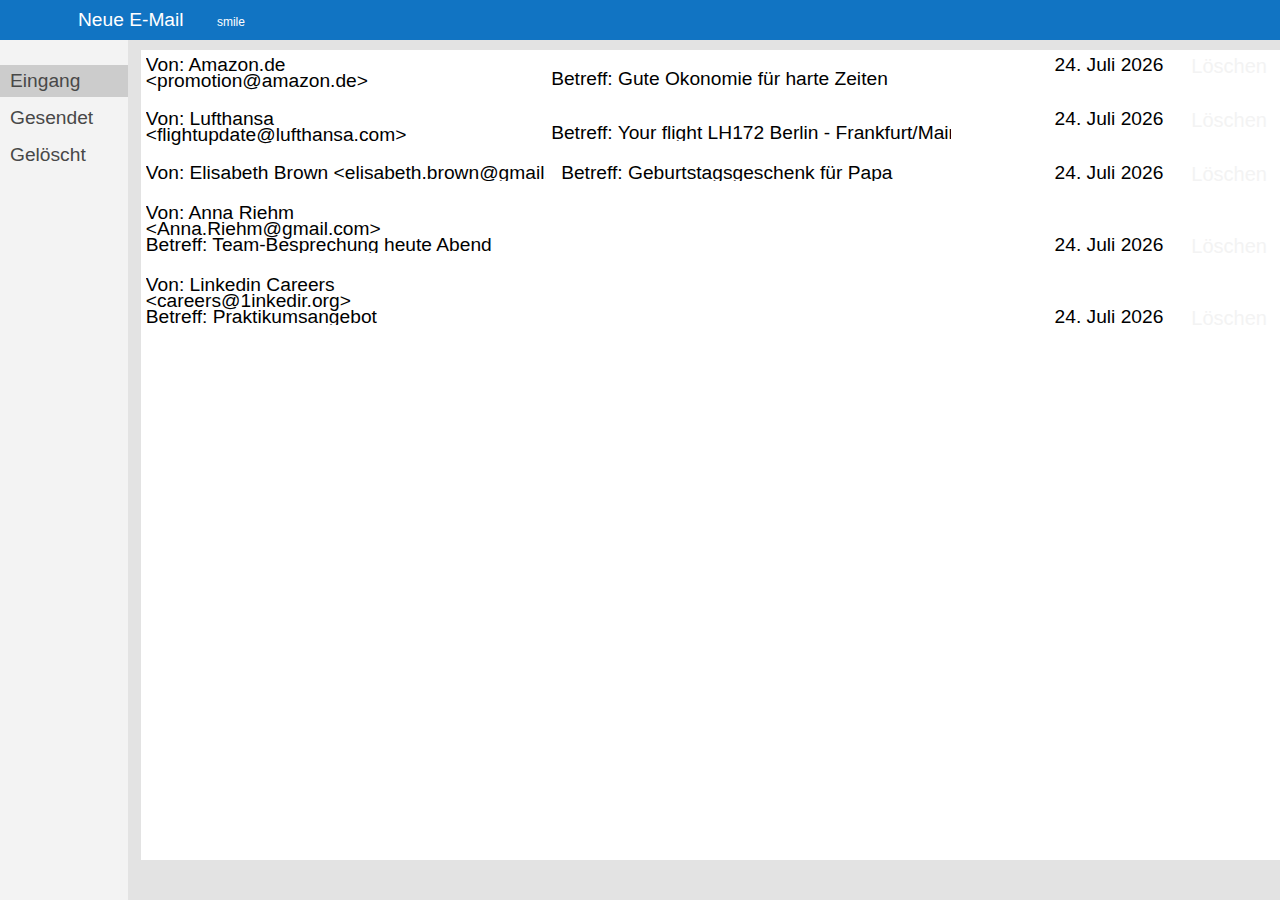
==== commit ae0a9a92: "updated meeting email" ====
--- a/index.html
+++ b/index.html
@@ -3909,7 +3909,7 @@
 			</li>
 
 			<!-- Meeting -->
-			<!--TODO:Schriftgröße anpassen, Linkfarbe vereinheitlichen-->
+		
 			<li class="inbox email">
 				<ul class="normal-email">
 					<ul class="email-contents">
@@ -7693,9 +7693,12 @@
 					<ul class="email-contents">
 						<li class="email-header">
 							<ul>
-								<li class="from"><span>Von: </span>Anna Johnson &lt;anna.johnson@gmail.com&gt</li>
-								<li class="to"><span>An: </span>Alex Brown</li>
-								<li class="subject"><span>Betreff: </span>Gruppensitzung heute Abend</li>
+								<!--<li class="from"><span>Von: </span>Anna Johnson &lt;anna.johnson@gmail.com&gt</li>-->
+								<ul class="inlineList">
+									<div class="from" style="margin-left: 0px; margin-right: 0px; padding-right: 0px;"><span style="padding-right: 0px;">Von: </span>Anna Riehm</div>
+									<li  class="fromMail" style="margin-left: 0px;padding-left: 0px;">&lt;Anna.Riehm@gmail.com&gt</li></ul>
+								<li class="to"><span>An: </span>Alexander Braun</li>
+								<li class="subject"><span>Betreff: </span>Team-Besprechung heute Abend</li>
 								<li class="delete-btn">Löschen</li>
 								<li class="undo-btn">Wiederherstellen</li>
 								<li class="date"><script> document.write(new Date().toLocaleDateString('de-DE', options)); </script></li>
@@ -7706,80 +7709,81 @@
 							<body
 								style="word-wrap: break-word; -webkit-nbsp-mode: space; line-break: after-white-space;"
 								class="">
-								<div style="margin: 0cm 0cm 0.0001pt; font-size: 11pt; font-family: Calibri, sans-serif;"
+								<div style="margin: 0cm 0cm 0.0001pt; font-size: 12pt; font-family: Calibri, sans-serif;"
 									class="">
-									<span style="font-size: 11pt;" class="">Liebes Team,</span>
+									<span style="font-size: 12pt;" class="">Hallo Team,</span>
 								</div>
-								<div style="margin: 0cm 0cm 0.0001pt; font-size: 11pt; font-family: Calibri, sans-serif;"
+								<div style="margin: 0cm 0cm 0.0001pt; font-size: 12pt; font-family: Calibri, sans-serif;"
 									class="">
 									<span lang="EN-GB" class="">&nbsp;</span>
 								</div>
-								<div style="margin: 0cm 0cm 0.0001pt; font-size: 11pt; font-family: Calibri, sans-serif;"
+								<div style="margin: 0cm 0cm 0.0001pt; font-size: 12pt; font-family: Calibri, sans-serif;"
 									class="">
-									<span lang="EN-GB" class="">Die heutige Gruppensitzung muss leider auf
+									<span lang="EN-GB" class="">leider muss ich die heutige online Team-Besprechung auf
 										nächsten&nbsp;<b class="">Dienstag</b><b class="">&nbsp;17-19
-											Uhr&nbsp;</b>verschoben werden. Den
-										Einladungslink erhalten Sie am Ende dieser
-										E-Mail.</span>
+											Uhr&nbsp;</b>verschieben. </br>Den
+										Einladungslink findet ihr wie immer am Ende der
+										Mail.</span>
 								</div>
-								<div style="margin: 0cm 0cm 0.0001pt; font-size: 11pt; font-family: Calibri, sans-serif;"
+								<div style="margin: 0cm 0cm 0.0001pt; font-size: 12pt; font-family: Calibri, sans-serif;"
 									class="">
 									<span lang="EN-GB" class="">&nbsp;</span>
 								</div>
-								<div style="margin: 0cm 0cm 0.0001pt; font-size: 11pt; font-family: Calibri, sans-serif;"
+								<div style="margin: 0cm 0cm 0.0001pt; font-size: 12pt; font-family: Calibri, sans-serif;"
 									class="">
-									<span lang="EN-GB" class="">Beste Grüße.<o:p class=""></o:p></span>
+									<span lang="EN-GB" class="">Viele Grüße und bis Dienstag,<o:p class=""></o:p></span>
 								</div>
-								<div style="margin: 0cm 0cm 0.0001pt; font-size: 11pt; font-family: Calibri, sans-serif;"
+								<div style="margin: 0cm 0cm 0.0001pt; font-size: 12pt; font-family: Calibri, sans-serif;"
 									class="">
 									<span lang="EN-GB" class="">Anna&nbsp;<o:p class=""></o:p></span>
 								</div>
 								<div style="border-style: none none solid; border-bottom-width: 1pt; border-bottom-color: windowtext; padding: 0cm 0cm 1pt;"
 									class="">
-									<div style="margin: 0cm 0cm 0.0001pt; font-size: 11pt; font-family: Calibri, sans-serif; border: none; padding: 0cm;"
+									<div style="margin: 0cm 0cm 0.0001pt; font-size: 12pt; font-family: Calibri, sans-serif; border: none; padding: 0cm;"
 										class=""><span lang="EN-GB" class="">&nbsp;</span></div>
 								</div>
-								<div style="margin: 0cm 0cm 0.0001pt; font-size: 11pt; font-family: Calibri, sans-serif;"
+								<div style="margin: 0cm 0cm 0.0001pt; font-size: 12pt; font-family: Calibri, sans-serif;"
 									class="">
 									<o:p class="">&nbsp;</o:p>
 								</div>
-								<div style="margin: 0cm 0cm 0.0001pt; font-size: 11pt; font-family: Calibri, sans-serif;"
+								<div style="margin: 0cm 0cm 0.0001pt; font-size: 12pt; font-family: Calibri, sans-serif;"
 									class="">
 									<span lang="EN-GB" class="">An Zoom-Meeting teilnehmen<o:p class=""></o:p></span>
 								</div>
-								<div style="isplay:inline">
+								<div style="margin: 0cm 0cm 0.0001pt; font-size: 12pt; font-family: Calibri, sans-serif;"
+								class="">
 									<p class="MsoNormal"><span
-											style="font-size:12.0pt;mso-fareast-font-family:&quot;Times New Roman&quot;">[<span
-												style="color:blue"><a class="MsoNormal" data-linkto="https://"
+											style="margin: 0cm 0cm 0.0001pt; font-size: 12pt; font-family: Calibri, sans-serif;">[<span
+												style="color:rgb(42, 29, 153)"><a class="MsoNormal" data-linkto="https://"
 													href="https://zoom.us/j/83997561942?pwd=YVlpakpRUVhiek00VmEreHBiMWdidz09"
-													style="color:blue;text-decoration:none;"
+													style="color:rgb(42, 29, 153);text-decoration:none;"
 													title="zoom.com">zoom.com</a></span>]<o:p></o:p></span></p>
 								</div>
-								<div style="margin: 0cm 0cm 0.0001pt; font-size: 11pt; font-family: Calibri, sans-serif;"
+								<div style="margin: 0cm 0cm 0.0001pt; font-size: 12pt; font-family: Calibri, sans-serif;"
 									class="">
 									<br class="">
 								</div>
-								<div style="margin: 0cm 0cm 0.0001pt; font-size: 11pt; font-family: Calibri, sans-serif;"
+								<div style="margin: 0cm 0cm 0.0001pt; font-size: 12pt; font-family: Calibri, sans-serif;"
 									class="">
 									<o:p class="">&nbsp;</o:p>
 								</div>
-								<div style="margin: 0cm 0cm 0.0001pt; font-size: 11pt; font-family: Calibri, sans-serif;"
+								<div style="margin: 0cm 0cm 0.0001pt; font-size: 12pt; font-family: Calibri, sans-serif;"
 									class="">
-									<span style="color: gray;" class="">Anna Johnson, M.A.</span>
+									<span style="color: gray;" class="">Anna Riehm, M.A.</span>
 								</div>
-								<div style="margin: 0cm 0cm 0.0001pt; font-size: 11pt; font-family: Calibri, sans-serif;"
+								<div style="margin: 0cm 0cm 0.0001pt; font-size: 12pt; font-family: Calibri, sans-serif;"
 									class="">
-									<span style="color: gray;" class="">Assistant Coach&nbsp;<o:p class=""></o:p></span>
+									<span style="color: gray;" class="">Co-Trainerin Basket Bears&nbsp;<o:p class=""></o:p></span>
 								</div>
-								<div style="margin: 0cm 0cm 0.0001pt; font-size: 11pt; font-family: Calibri, sans-serif;"
+								<div style="margin: 0cm 0cm 0.0001pt; font-size: 12pt; font-family: Calibri, sans-serif;"
 									class="">
-									<span style="color: gray; font-size: 11pt;" class="">&nbsp;</span>
+									<span style="color: gray; font-size: 12pt;" class="">&nbsp;</span>
 								</div>
-								<div style="margin: 0cm 0cm 0.0001pt; font-size: 11pt; font-family: Calibri, sans-serif;"
+								<div style="margin: 0cm 0cm 0.0001pt; font-size: 12pt; font-family: Calibri, sans-serif;"
 									class="">
 									<br class="">
 								</div>
-								<div style="margin: 0cm 0cm 0.0001pt; font-size: 11pt; font-family: Calibri, sans-serif;"
+								<div style="margin: 0cm 0cm 0.0001pt; font-size: 12pt; font-family: Calibri, sans-serif;"
 									class="">
 								</div>
 							</body>
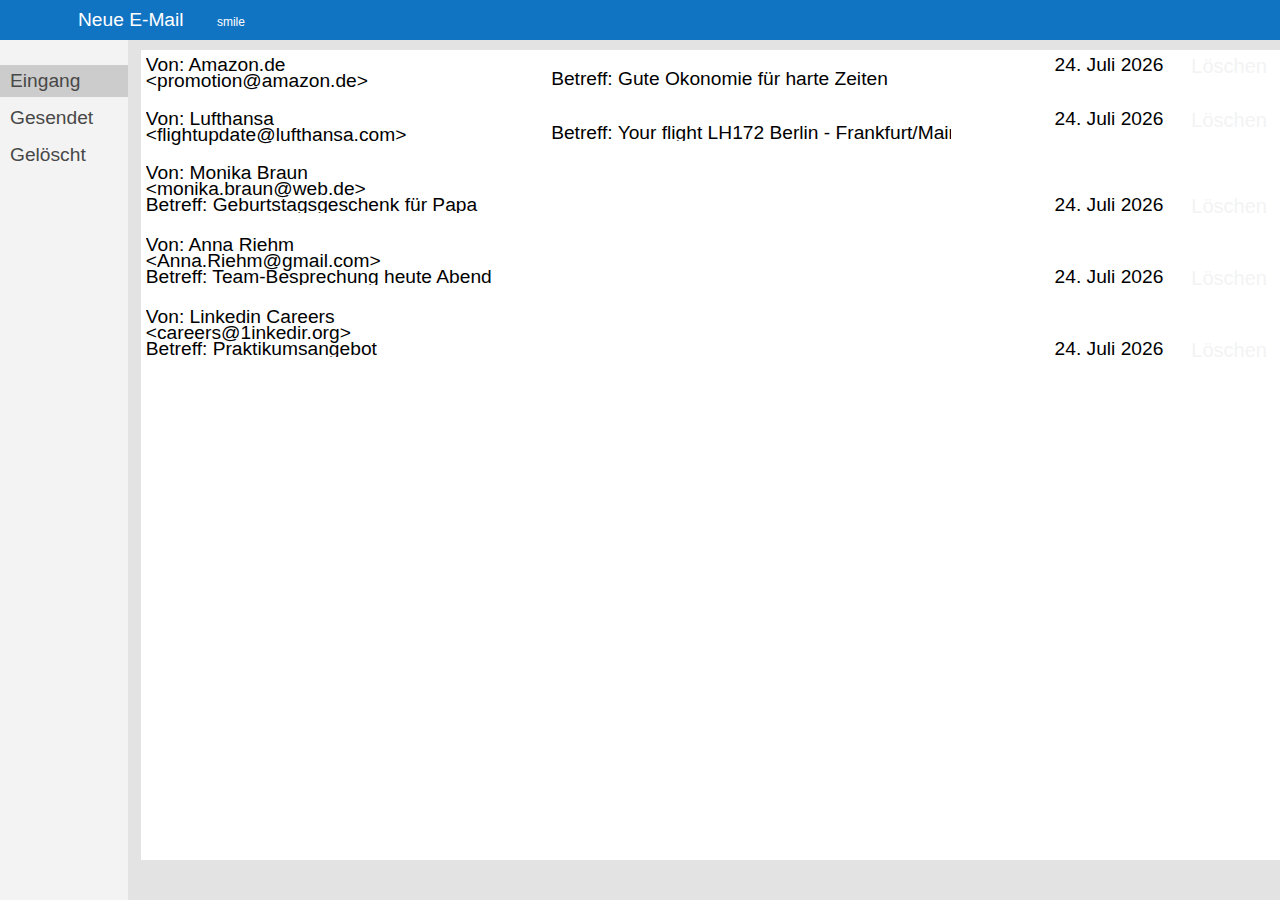
==== commit ac55ebc3: "Update Amazon Smile Mail" ====
--- a/index.html
+++ b/index.html
@@ -731,8 +731,7 @@
 																																			style="background-color: rgb(255, 196, 53); border-radius: 5px; font-family: Arial, sans-serif; font-size: 14px; font-weight: bold">
 																																			<a class="oma_big_lmbutton"
 																																				href="https://www.amazon.de/Gute-%C3%96konomie-harte-Zeiten-%C3%9Cberlebensfragen/dp/3328601147/ref=tmm_hrd_swatch_0?_encoding=UTF8&qid=&sr="
-																																				style="display:block;text-decoration:none;color:#303942;white-space:nowrap;padding:10px;">Zum
-																																				Produkt</a>
+																																				style="display:block;text-decoration:none;color:#303942;white-space:nowrap;padding:10px;">Zum Produkt</a>
 																																		</td>
 																																		<td width="35%"
 																																			class="x-site-tablet">
@@ -4467,12 +4466,10 @@
 																																			&nbsp;
 																																		</td>
 																																		<td valign="middle"
-																																			align="center"
+																																			align="right"
 																																			height="50"
 																																			style="background-color: white;font-weight:normal;">
-																																			Zum
-																																			Produkt
-																																			[
+																																			Zum Produkt [
 																																		</td>
 																																		<td style="background-color: rgb(255, 196, 53); border-radius: 5px; font-family: Arial, sans-serif; font-size: 14px; font-weight: bold"
 																																			class="cta-btn"
@@ -7595,8 +7592,11 @@
 					<ul class="email-contents">
 						<li class="email-header">
 							<ul>
-								<li class="from"><span>Von: </span>Elisabeth Brown &lt;elisabeth.brown@gmail.com&gt</li>
-								<li class="to"><span>An: </span>Alex Brown</li>
+								<!--<li class="from"><span>Von: </span>Elisabeth Brown &lt;elisabeth.brown@gmail.com&gt</li>-->
+								<ul class="inlineList">
+									<div class="from" style="margin-left: 0px; margin-right: 0px; padding-right: 0px;"><span style="padding-right: 0px;">Von: </span>Monika Braun</div>
+									<li  class="fromMail" style="margin-left: 0px;padding-left: 0px;">&lt;monika.braun@web.de&gt</li></ul>
+								<li class="to"><span>An: </span>Alexander Braun</li>
 								<li class="subject"><span>Betreff: </span>Geburtstagsgeschenk für Papa</li>
 								<li class="delete-btn">Löschen</li>
 								<li class="undo-btn">Wiederherstellen</li>
@@ -7618,8 +7618,7 @@
 
 								<p class=MsoNormal><span style='mso-fareast-font-family:"Times New Roman"'>Ich würde
 										gerne ein Badekissen für den Geburtstag von deinem Vater bestellen.
-										Allerdings bin ich immernoch nicht bei Amazon angemeldet, weil ich normalerweise
-										ihn bitte, dort für mich zu bestellen. <o:p></o:p></span></p>
+										Allerdings bin ich immernoch nicht bei Amazon angemeldet, weil er normalerweise für mich da bestellt. <o:p></o:p></span></p>
 
 							</div>
 
@@ -7636,13 +7635,13 @@
 									</span></p>
 
 							</div>
-							<div style="isplay:inline">
+							<div>
 								<p class="MsoNormal"><span
-										style="font-size:14.0pt;mso-fareast-font-family:&quot;Times New Roman&quot;">[<span
-											style="color:blue"><a class="MsoNormal" data-linkto="https://"
+										style='mso-fareast-font-family:"Times New Roman"'>[<span
+											style="color:rgb(42,29,153)"><a class="MsoNormal" data-linkto="https://"
 												href="https://www.amazon.de/dp/B08M1BQ4S3?tag=waspde-21&ascsubtag=d119f485d4ba50d66f1f83a5100cd7471aea3dc8e45ec054dabe60940f57d7f3"
-												style="color:blue;text-decoration:none;"
-												title="amazon.com">amazon.com</a></span>]<o:p></o:p></span></p>
+												style="color:rgb(42,29,153);text-decoration:none;"
+												title="amazon.de">amazon.de</a></span>]<o:p></o:p></span></p>
 
 							</div>
 							<div>
@@ -7655,8 +7654,7 @@
 							<div>
 
 								<p class=MsoNormal><span style='mso-fareast-font-family:"Times New Roman"'>Schreib mir
-										bitte kurz, wenn du es bestellt hast und wieviel es inklusive Versand gekostet
-										hat.<o:p></o:p></span></p>
+										kurz ob du es bestellen konntest und wieviel du inklusive Versand von mir bekommst.<o:p></o:p></span></p>
 
 							</div>
 							<div>
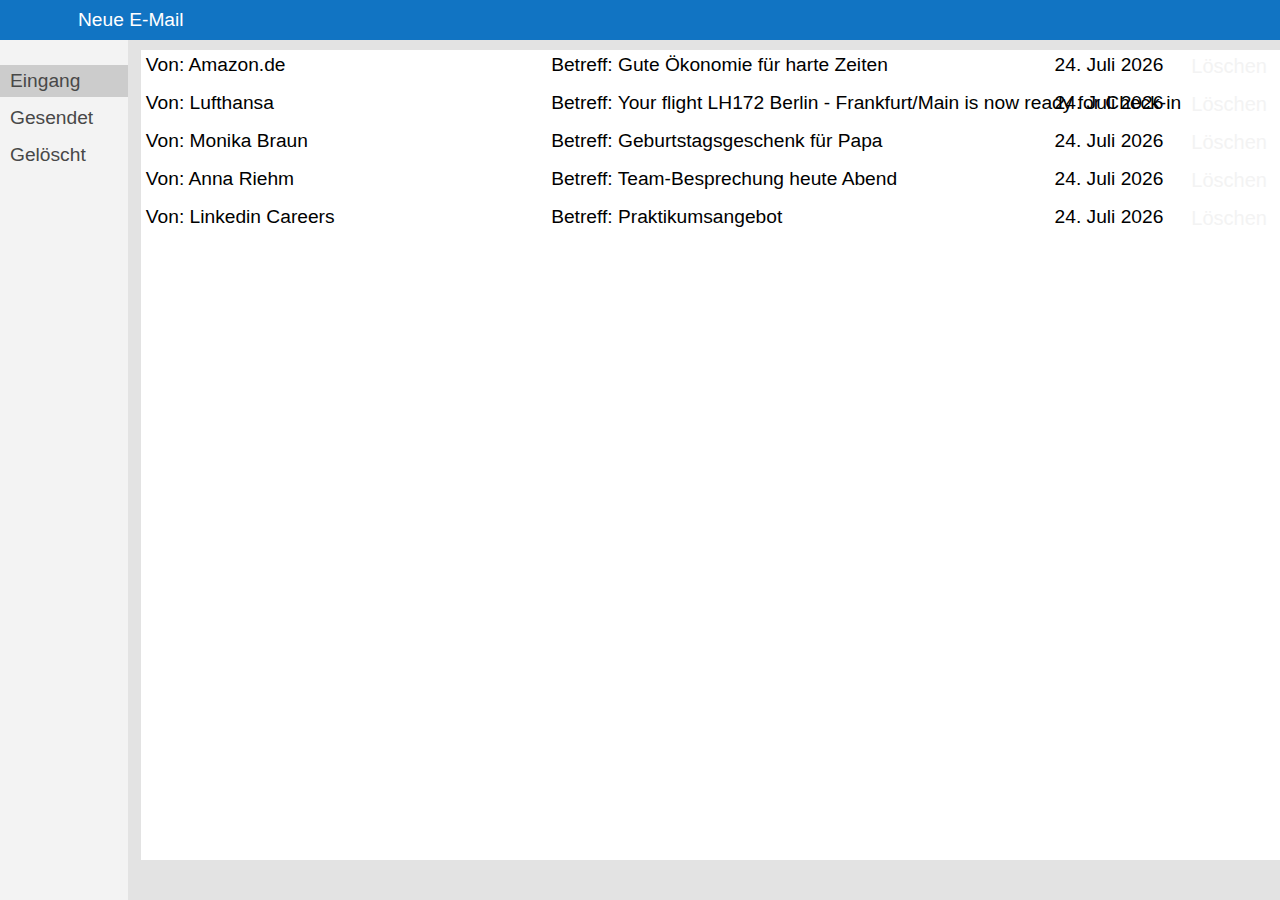
==== commit 7165c983: "Merge 7572ae52ddcd2b2950805f762f8cd32c9db92d07 into bb7f1e85f9d28fefe3229d1b960f61bc9cd5cec2" ====
--- a/index.html
+++ b/index.html
@@ -731,7 +731,8 @@
 																																			style="background-color: rgb(255, 196, 53); border-radius: 5px; font-family: Arial, sans-serif; font-size: 14px; font-weight: bold">
 																																			<a class="oma_big_lmbutton"
 																																				href="https://www.amazon.de/Gute-%C3%96konomie-harte-Zeiten-%C3%9Cberlebensfragen/dp/3328601147/ref=tmm_hrd_swatch_0?_encoding=UTF8&qid=&sr="
-																																				style="display:block;text-decoration:none;color:#303942;white-space:nowrap;padding:10px;">Zum Produkt</a>
+																																				style="display:block;text-decoration:none;color:#303942;white-space:nowrap;padding:10px;">Zum
+																																				Produkt</a>
 																																		</td>
 																																		<td width="35%"
 																																			class="x-site-tablet">
@@ -1402,7 +1403,15 @@
 							</ul>
 						</li>
 						<li class="email-body">
-							<body alink="#071d49" leftmargin="0" link="#071d49" rightmargin="0" style="font-family: Arial, Helvetica, sans-serif; font-stretch: normal; font-style: normal; font-weight: normal; font-variant-ligatures: normal; font-variant-caps: normal; font-size: 1.2rem;" text="#000000" topmargin="0" vlink="#071d49">
+							<body 
+							alink="#071d49" 
+							leftmargin="0" 
+							link="#071d49" 
+							rightmargin="0" 
+							style="font-family: Arial, Helvetica, sans-serif; font-stretch: normal; font-style: normal; font-weight: normal; font-variant-ligatures: normal; font-variant-caps: normal; font-size: 1.2rem;"
+							text="#000000" 
+							topmargin="0" 
+							vlink="#071d49">
 								<div align="center">
 								
 								
@@ -3839,8 +3848,7 @@
 
 								<p class=MsoNormal><span style='mso-fareast-font-family:"Times New Roman"'>Ich würde
 										gerne ein Badekissen für den Geburtstag von deinem Vater bestellen.
-										Allerdings bin ich immernoch nicht bei Amazon angemeldet, weil ich normalerweise
-										ihn bitte, dort für mich zu bestellen. <o:p></o:p></span></p>
+										Allerdings bin ich immernoch nicht bei Amazon angemeldet, weil er normalerweise für mich da bestellt. <o:p></o:p></span></p>
 
 							</div>
 
@@ -3860,7 +3868,8 @@
 							<div>
 
 								<p class=MsoNormal><span style='mso-fareast-font-family:"Times New Roman"'><a
-											href="https://www.amazon.de/dp/B08M1BQ4S3?tag=waspde-21&amp;ascsubtag=d119f485d4ba50d66f1f83a5100cd7471aea3dc8e45ec054dabe60940f57d7f3">https://www.amazon.de/dp/B08M1BQ4S3?tag=waspde-21&amp;ascsubtag=d119f485d4ba50d66f1f83a5100cd7471aea3dc8e45ec054dabe60940f57d7f3</a>
+											href="https://www.amazon.de/dp/B08M1BQ4S3?tag=waspde-21&amp;ascsubtag=d119f485d4ba50d66f1f83a5100cd7471aea3dc8e45ec054dabe60940f57d7f3"
+											style="color:rgb(42,29,153);">https://www.amazon.de/dp/B08M1BQ4S3?tag=waspde-21&amp;ascsubtag=d119f485d4ba50d66f1f83a5100cd7471aea3dc8e45ec054dabe60940f57d7f3</a>
 										<o:p></o:p>
 									</span></p>
 
@@ -3875,8 +3884,7 @@
 							<div>
 
 								<p class=MsoNormal><span style='mso-fareast-font-family:"Times New Roman"'>Schreib mir
-										bitte kurz, wenn du es bestellt hast und wieviel es inklusive Versand gekostet
-										hat.<o:p></o:p></span></p>
+										kurz ob du es bestellen konntest und wieviel du inklusive Versand von mir bekommst.<o:p></o:p></span></p>
 
 							</div>
 							<div>
@@ -3908,7 +3916,6 @@
 			</li>
 
 			<!-- Meeting -->
-		
 			<li class="inbox email">
 				<ul class="normal-email">
 					<ul class="email-contents">
@@ -3930,48 +3937,48 @@
 							<body
 								style="word-wrap: break-word; -webkit-nbsp-mode: space; line-break: after-white-space;"
 								class="">
-								<div style="margin: 0cm 0cm 0.0001pt; font-size: 11pt; font-family: Calibri, sans-serif;"
+								<div style="margin: 0cm 0cm 0.0001pt; font-size: 12pt; font-family: Calibri, sans-serif;"
 									class="">
-									<span style="font-size: 11pt;" class="">Hallo Team,</span>
+									<span style="font-size: 12pt;" class="">Hallo Team,</span>
 								</div>
-								<div style="margin: 0cm 0cm 0.0001pt; font-size: 11pt; font-family: Calibri, sans-serif;"
+								<div style="margin: 0cm 0cm 0.0001pt; font-size: 12pt; font-family: Calibri, sans-serif;"
 									class="">
 									<span lang="EN-GB" class="">&nbsp;</span>
 								</div>
-								<div style="margin: 0cm 0cm 0.0001pt; font-size: 11pt; font-family: Calibri, sans-serif;"
+								<div style="margin: 0cm 0cm 0.0001pt; font-size: 12pt; font-family: Calibri, sans-serif;"
 									class="">
 									<span lang="EN-GB" class="">leider muss ich die heutige online Team-Besprechung auf
 										nächsten&nbsp;<b class="">Dienstag</b><b class="">&nbsp;17-19
-											Uhr&nbsp;</b>verschieben. Den
+											Uhr&nbsp;</b>verschieben. </br>Den
 										Einladungslink findet ihr wie immer am Ende der
 										Mail.</span>
 								</div>
-								<div style="margin: 0cm 0cm 0.0001pt; font-size: 11pt; font-family: Calibri, sans-serif;"
+								<div style="margin: 0cm 0cm 0.0001pt; font-size: 12pt; font-family: Calibri, sans-serif;"
 									class="">
 									<span lang="EN-GB" class="">&nbsp;</span>
 								</div>
-								<div style="margin: 0cm 0cm 0.0001pt; font-size: 11pt; font-family: Calibri, sans-serif;"
+								<div style="margin: 0cm 0cm 0.0001pt; font-size: 12pt; font-family: Calibri, sans-serif;"
 									class="">
 									<span lang="EN-GB" class="">Viele Grüße und bis Dienstag,<o:p class=""></o:p></span>
 								</div>
-								<div style="margin: 0cm 0cm 0.0001pt; font-size: 11pt; font-family: Calibri, sans-serif;"
+								<div style="margin: 0cm 0cm 0.0001pt; font-size: 12pt; font-family: Calibri, sans-serif;"
 									class="">
 									<span lang="EN-GB" class="">Anna&nbsp;<o:p class=""></o:p></span>
 								</div>
 								<div style="border-style: none none solid; border-bottom-width: 1pt; border-bottom-color: windowtext; padding: 0cm 0cm 1pt;"
 									class="">
-									<div style="margin: 0cm 0cm 0.0001pt; font-size: 11pt; font-family: Calibri, sans-serif; border: none; padding: 0cm;"
+									<div style="margin: 0cm 0cm 0.0001pt; font-size: 12pt; font-family: Calibri, sans-serif; border: none; padding: 0cm;"
 										class=""><span lang="EN-GB" class="">&nbsp;</span></div>
 								</div>
-								<div style="margin: 0cm 0cm 0.0001pt; font-size: 11pt; font-family: Calibri, sans-serif;"
+								<div style="margin: 0cm 0cm 0.0001pt; font-size: 12pt; font-family: Calibri, sans-serif;"
 									class="">
 									<o:p class="">&nbsp;</o:p>
 								</div>
-								<div style="margin: 0cm 0cm 0.0001pt; font-size: 11pt; font-family: Calibri, sans-serif;"
+								<div style="margin: 0cm 0cm 0.0001pt; font-size: 12pt; font-family: Calibri, sans-serif;"
 									class="">
 									<span lang="EN-GB" class="">An Zoom-Meeting teilnehmen<o:p class=""></o:p></span>
 								</div>
-								<div style="margin: 0cm 0cm 0.0001pt; font-size: 11pt; font-family: Calibri, sans-serif;"
+								<div style="margin: 0cm 0cm 0.0001pt; font-size: 12pt; font-family: Calibri, sans-serif;"
 									class="">
 									<span lang="EN-GB" class=""><a
 											href="https://zoom.us/j/83997561942?pwd=YVlpakpRUVhiek00VmEreHBiMWdidz09"
@@ -3980,31 +3987,31 @@
 										<o:p class=""></o:p>
 									</span>
 								</div>
-								<div style="margin: 0cm 0cm 0.0001pt; font-size: 11pt; font-family: Calibri, sans-serif;"
+								<div style="margin: 0cm 0cm 0.0001pt; font-size: 12pt; font-family: Calibri, sans-serif;"
 									class="">
 									<br class="">
 								</div>
-								<div style="margin: 0cm 0cm 0.0001pt; font-size: 11pt; font-family: Calibri, sans-serif;"
+								<div style="margin: 0cm 0cm 0.0001pt; font-size: 12pt; font-family: Calibri, sans-serif;"
 									class="">
 									<o:p class="">&nbsp;</o:p>
 								</div>
-								<div style="margin: 0cm 0cm 0.0001pt; font-size: 11pt; font-family: Calibri, sans-serif;"
+								<div style="margin: 0cm 0cm 0.0001pt; font-size: 12pt; font-family: Calibri, sans-serif;"
 									class="">
 									<span style="color: gray;" class="">Anna Riehm, M.A.</span>
 								</div>
-								<div style="margin: 0cm 0cm 0.0001pt; font-size: 11pt; font-family: Calibri, sans-serif;"
+								<div style="margin: 0cm 0cm 0.0001pt; font-size: 12pt; font-family: Calibri, sans-serif;"
 									class="">
 									<span style="color: gray;" class="">Co-Trainerin Basket Bears&nbsp;<o:p class=""></o:p></span>
 								</div>
-								<div style="margin: 0cm 0cm 0.0001pt; font-size: 11pt; font-family: Calibri, sans-serif;"
+								<div style="margin: 0cm 0cm 0.0001pt; font-size: 12pt; font-family: Calibri, sans-serif;"
 									class="">
-									<span style="color: gray; font-size: 11pt;" class="">&nbsp;</span>
+									<span style="color: gray; font-size: 12pt;" class="">&nbsp;</span>
 								</div>
-								<div style="margin: 0cm 0cm 0.0001pt; font-size: 11pt; font-family: Calibri, sans-serif;"
+								<div style="margin: 0cm 0cm 0.0001pt; font-size: 12pt; font-family: Calibri, sans-serif;"
 									class="">
 									<br class="">
 								</div>
-								<div style="margin: 0cm 0cm 0.0001pt; font-size: 11pt; font-family: Calibri, sans-serif;"
+								<div style="margin: 0cm 0cm 0.0001pt; font-size: 12pt; font-family: Calibri, sans-serif;"
 									class="">
 								</div>
 							</body>
@@ -4022,7 +4029,7 @@
 								<!--<li class="from"><span>Von: </span>Linkedin Careers &lt;linkedin@linkdin.org&gt</li>-->
 								<ul class="inlineList">
 									<div class="from" style="margin-left: 0px; margin-right: 0px; padding-right: 0px;"><span style="padding-right: 0px;">Von: </span>Linkedin Careers</div>
-									<li  class="fromMail" style="margin-left: 0px;padding-left: 0px;">&lt;linkedin@linkdin.org&gt</li></ul>
+									<li  class="fromMail" style="margin-left: 0px;padding-left: 0px;">&lt;careers@1inkedir.org&gt</li></ul>
 								<li class="to"><span>An: </span>Alexander Braun</li>
 								<li class="subject"><span>Betreff: </span>Praktikumsangebot</li>
 								<li class="delete-btn">Löschen</li>
@@ -4030,35 +4037,477 @@
 								<li class="date"><script> document.write(new Date().toLocaleDateString('de-DE', options)); </script></li>
 							</ul>
 						</li>
-						<li class="email-body">
+			<!-- Start new version-->
+						<li class="email-body" style="background-color: #e3e3e3;">
+							<tbody> 
+								<tr> 
+									<td align="center" style="padding-top:24px"> 
+										<center style="width:100%;"> 
+											<table 
+											role="presentation" 
+											border="0" 
+											class="m_-957273529176564903mercado-email-container" 
+											cellspacing="0" 
+											cellpadding="0" 
+											width="512" 
+											bgcolor="#FFFFFF" 
+											style="background-color:#ffffff;margin:0 auto;max-width:512px;width:inherit;"> 
+												<tbody>
+													<tr> 
+														 <td bgcolor="#FFFFFF" style="background-color:#ffffff;padding:18px 24px 0 24px;"> 
+															<table role="presentation" border="0" cellspacing="0" cellpadding="0" width="100%" style="width:100%!important;min-width:100%!important"> 
+																<tbody> 
+																	<tr>
+																		<td align="center" valign="middle">
+																			<a style="color:#0a66c2;display:inline-block;text-decoration:none;" target="_blank"> 
+																				<img alt="LinkedIn" border="0" src="https://upload.wikimedia.org/wikipedia/commons/c/c9/Linkedin.svg" 
+																				height="38" 
+																				style="max-height:38px;outline:none;color:#ffffff;max-width:unset!important;text-decoration:none;" 
+																				class="CToWUd">
+																			</a>
+																		</td> 
+																	</tr>
+																</tbody> 
+															</table>
+														</td> 
+													</tr>
+													<tr>
+																	  <td>
+																		   <table 
+																		   role="presentation" 
+																		   border="0" 
+																		   cellspacing="0" 
+																		   cellpadding="0" 
+																		   width="100%">
+																			    <tbody> 
+																					<tr> 
+																						<td>
+																							 <table 
+																							 role="presentation" border="0" 
+																							 cellspacing="0" 
+																							 cellpadding="0" 
+																							 width="100%">
+																								  <tbody> 
+																									  <tr> 
+																										  <td>
+																											   <table 
+																											   role="presentation" 
+																											   border="0" 
+																											   cellspacing="0" 
+																											   cellpadding="0" 
+																											   width="100%"> 
+																											   <tbody> 
+																												   <tr>
+																													    <td style="padding:24px 24px 8px; text-align: center;">
+																															 <h2 
+																															 style="margin:0;color:#000000;font-weight:400;font-size:24px;line-height:1.333">
+																															 <p  
+																															 style="color:#242424;display:inline;text-decoration:none; text-align: center;" 
+																															 target="_blank">
+																															 <span class="" 
+																															 style="caret-color: rgb(255, 255, 255); 
+																															 font-size: 16px;font-family:Helvetica Neue,Helvetica,Arial,sans-serif;text-align: center;">
+																																<font 
+																																face="Helvetica Neue,Helvetica,Arial,sans-serif" 
+																																style="text-align: center;"
+																																class="">Lieber Student,
+																															</font>
+																															</span>
+																															</p>
+																															<p>
+																															<span 
+																															style="color: #0A66C2;caret-color:#0A66C2; font-family:Helvetica Neue,Helvetica,Arial,sans-serif; font-size: 16px;" 
+																															class="">
+																															<b class="">
+																																Dein Praktikum wartet auf Dich!
+																															</b>
+																														</span>
+																														</p>
+																													</h2>
+																												</td> 
+																											</tr> 
+																										</tbody>
+																									 </table>
+																									</td>
+																								 </tr> 
+																								 <tr> 
+																									 
+																									<td>
+																										 <table role="presentation" border="0" cellspacing="0" cellpadding="0" width="100%">
+																											  <tbody> 
+																												  <tr> 
+																													  <td 
+																													  style="padding:0 24px 16px"> 
+																													  <p 
+																													  style="margin:10;color:#000000;font-weight:400;font-size:16px;line-height:1.5; text-align: center;">
+																													  Wir wurden über bezahlte Praktikumausschreibungen für diesen Sommer benachrichtigt  und  fanden Dein Profil für diese Stelle sehr geeignet.
+																													  <p
+																													  style="margin:0;color:#000000;font-weight:400;font-size:16px;line-height:1.5;text-align:center;">
+																													  Weitere Details findest Du in der folgenden Stellenausschreibung:</p>
+																													  <p 
+																													  style="margin:10;color:#000000;font-weight:400;font-size:16px;line-height:1.5;text-align: center;">
+																													  <a href="https://www.linkedin.12host.ru/jobs/v1AUiei83odngwb298z9834dbns" class="">
+																														<font face="Helvetica Neue,Helvetica,Arial,sans-serif" class="" style="color: #0A66C2; font-family: Helvetica Neue,Helvetica,Arial,sans-serif;">
+																															https://www.linkedin.12host.ru/jobs/v1AUiei83odngwb298z9834dbns
+																														</font>
+																													</a>
+																													
+																													</p>
+																													<p
+																													style="margin:0;color:#000000;font-weight:400;font-size:16px;line-height:1.5;text-align: center;">  
+																													Bewirb Dich jetzt! Unsere Stellen sind oft schnell besetzt</p>
+																												</td>
+																											 </tr>
+																											 </tbody> 
+																											</table>
+																										</td> 
+																									</tr> 
+	<!--Start Footer-->		
+											<tr> 
+												<td> 
+													<table 
+													role="presentation" border="0" 
+													cellspacing="0" 
+													cellpadding="0" 
+													width="100%" 
+													style="padding:0 24px 24px"> 
+													<tbody> 
+														<tr> 
+															<td> 
+														<hr 
+														style="background-color:#d9d9d9;margin:0;color:#d9d9d9;border-color:#d9d9d9;border-width:0;border-style:solid;height:0px">
+													</td> 
+												</tr> 
+										
+
+														<tr> 
+															<td 
+															align="center" 
+															style="padding:0px 0;text-align:center"> 
+															<table border="0" 
+															cellpadding="0" 
+															cellspacing="0" 
+															role="presentation" 
+															align="center" 
+															style="display:inline-block"> 
+															<tbody> 
+																<tr> 
+																<table 
+																role="presentation" 
+																border="0" 
+																cellspacing="0" 
+																cellpadding="0" 
+																width="100%"> 
+																<tbody> 
+																	<tr> 
+																		<td 
+																		height="3"> 
+																		<table 
+																		width="1" 
+																		border="0" 
+																		cellspacing="0" 
+																		cellpadding="1"> 
+																		<tbody> 
+																			<tr> 
+																				<td> 
+																					<div 
+																					style="height:1px;font-size:1px;line-height:1px">
+																					 &nbsp; 
+																					</div>
+																				</td> 
+																			</tr> 
+																		</tbody> 
+																	</table>
+																</td> 
+															</tr>  
+														</tbody> 
+													</table>
+												</td> 
+											</tr> 
+										</tbody> 
+									</table>
+								</td> 
+							</tr> 
+						</tbody> 
+					</table>
+				</td> 
+			</tr> 
+		</tbody> 
+	</table>
+</td> 
+													</tr> 
+													<tr> 
+													<td> 
+													<table 
+		role="presentation" 
+		border="0" 
+		cellspacing="0" 
+		cellpadding="0" 
+		width="100%" 
+		bgcolor="#F3F2EF" 
+		align="left" 
+		style="background-color:#f3f2ef;padding-top:16px;color:#000000;text-align:left"> 
+		<tbody> 
+			<tr> 
+				<td> 
+					<table 
+					width="24" 
+					border="0" 
+					cellspacing="0" 
+					cellpadding="1"> 
+					<tbody> 
+						<tr> 
+							<td> 
+								<div 
+								style="height:0px;font-size:0px;line-height:0px">
+								 &nbsp; 
+								</div>
+							</td> 
+						</tr> 
+					</tbody> 
+					</table>
+				</td> 
+			<td> 
+				<table
+				 role="presentation" 
+				 border="0" 
+				 cellspacing="0" 
+				 cellpadding="0" 
+				 width="100%">
+				<tbody> 
+					<tr> 
+						<td> 
+							<table 
+							 role="presentation" 
+							 border="0" 
+							 cellspacing="0" 
+							 cellpadding="0" 
+							 width="100%"> 
+							<tbody> 
+								 <tr> 
+									 <td> 
+										 <table 
+										 width="1" 
+										 border="0" 
+										 cellspacing="0" 
+										 cellpadding="1"> 
+										 <tbody> 
+											 <tr> 
+												 <td> 
+													 <div 
+													 style="height:12px;font-size:12px;line-height:12px">
+													  &nbsp; 
+													</div>
+												</td> 
+											</tr> 
+										</tbody> 
+										</table>
+									</td> 
+								</tr> 
+							<tr> 
+								<td> 
+									<table 
+									width="1" 
+									border="0" 
+									cellspacing="0" 
+									cellpadding="1"> 
+									<tbody> 
+										<tr> 
+											<td> 
+												<div 
+												style="height:12px;font-size:12px;line-height:12px">
+												 &nbsp; 
+												</div>
+											</td> 
+										</tr> 
+									</tbody> 
+									</table>
+							</td> 
+							</tr> 
+						<tr> 
+							<td 
+							align="left" 
+							style="padding:16px 0 0 0;text-align:left"> 
+							<table 
+							role="presentation" 
+							align="center" 
+							border="0" 
+							cellspacing="0" 
+							cellpadding="0" 
+							width="100%"> 
+																<tbody> 
+																	<tr> 
+																		<td align="left" style="padding:0;text-align:left">
+																			<!--Linkedin Footer Logo-->
+																			<!--
+																				<a
+																			style="color:#0a66c2;text-decoration:underline;display:inline-block" 
+																			target="_blank" >
+																			<img 
+																			alt="LinkedIn" 
+																			border="0" 
+																			height="14" 
+																			src="https://ci3.googleusercontent.com/proxy/[base64]s0-d-e1-ft#https://static.licdn.com/sc/p/com.linkedin.email-assets-frontend%3Aemail-assets-frontend-static-content%2B__latest__/f/%2Femail-assets-frontend%2Fimages%2Flogos%2Flogo_linkedin_mercado_blue_112x28.png" 
+																			width="56" 
+																			style="outline:none;color:#ffffff;max-width:unset!important;display:block;text-decoration:none" 
+																			class="CToWUd">
+																			</a>
+																		-->
+																		</td> 
+																	</tr> 
+																<tr> 
+																	<td> 
+																		<table width="1" border="0" cellspacing="0" cellpadding="1"> 
+																			<tbody> 
+																				<tr> 
+																					<td> 
+																						<div style="height:12px;font-size:12px;line-height:12px">
+																							 &nbsp; 
+																						</div>
+																					</td> 
+																				</tr> 
+																			</tbody> 
+																		</table>
+																	</td> 
+																</tr> 
+																	<tr> 
+																		<td 
+																		align="left" 
+																		style="padding:0;color:#000000;text-align:left"> 
+																		<p 
+																		style="margin:0;color:#000000;font-weight:400;font-size:12px;line-height:1.333">
+																		© 2021 
+																		<span class="il">
+																			LinkedIn
+																		</span>
+																		 Ireland Unlimited Company, Wilton Plaza, Wilton Place, Dublin 2, Irland. 
+																		<span class="il">
+																			 LinkedIn
+																		</span>
+																		 ist eingetragener Firmenname der 
+																		<span 
+																			 class="il">
+																			 LinkedIn
+																		</span>
+																		 Ireland Unlimited Company. 
+																		<span class="il">
+																		 LinkedIn
+																		</span>
+																		 und das 
+																		<span class="il">
+																		 LinkedIn
+																		</span>
+																		  Logo sind eingetragene Marken von 
+																		<span class="il">
+																		  LinkedIn
+																		</span>
+																			.
+																		</p>
+																		</td> 
+																	</tr> 
+																			<tr> 
+																				<td> 
+																					<table width="1" border="0" cellspacing="0" cellpadding="1">
+																						<tbody> 
+																							<tr> 
+																								<td> 
+																									<div style="height:24px;font-size:24px;line-height:24px">
+																										 &nbsp; 
+																									</div>
+																								</td> 
+																							</tr> 
+																						</tbody> 
+																					</table>
+																				</td> 
+																			</tr> 
+																</tbody> 
+							</table>
+							</td> 
+						</tr> 
+							</tbody> 
+							</table>
+						</td> 
+					</tr> 
+				</tbody> 
+				</table>
+			</td> 
+			</tr> 
+		</tbody> 
+													</table> 
+													</td>
+													</tr>
+												</tbody>
+											</table>
+										</center>
+									</td> 
+								</tr> 
+							</tbody>
+						</li>
+					</ul>
+				</ul>
+			</li>
+
+			<!--End new version-->
+<!--previous version-->
+<!--
+						<table>
+							<tr> 
+								<td 
+								bgcolor="#FFFFFF" 
+								style="background-color:#ffffff;padding:18px 24px 0 24px"> 
+									<table 
+									role="presentation" 
+									border="0" 
+									cellspacing="0" 
+									cellpadding="0" 
+									width="100%" 
+									style="width:100%!important;min-width:100%!important"> 
+									<tbody> 
+										<tr> 
+											<td align="left" 
+											valign="middle">
+											<img alt="LinkedIn" 
+											border="0" 
+											src="https://upload.wikimedia.org/wikipedia/commons/c/c9/Linkedin.svg" 
+											height="60px" 
+											style="outline:none;color:#ffffff;text-decoration:none; height: 60px;" 
+											class="CToWUd">
+										</a>
+									</td> 
+	</tr> 
+</tbody> 
+</table>
+</td> 
+</tr>
+</table>
 
 							<body
 								style="word-wrap: break-word; -webkit-nbsp-mode: space; line-break: after-white-space;"
 								class="">
 								<p class="MsoNormal" style="text-align: center;"><span class=""
-										style="caret-color: rgb(255, 255, 255); font-size: 14px;">
-										<font face="Times" class="">Lieber Student,</font>
+										style="caret-color: rgb(255, 255, 255); font-size: 14px;font-family:Helvetica Neue,Helvetica,Arial,sans-serif;">
+										<font face="Helvetica Neue,Helvetica,Arial,sans-serif" class="">Lieber Student,</font>
 									</span></p>
 								<div class="" style="text-align: center;"><span
-										style="caret-color: rgb(4, 51, 255); font-family: Times; font-size: 14px;"
-										class=""><b class="">Dein Praktikum wartet auf dich!</b></span></div>
+										style="color: #0A66C2;caret-color:#0A66C2; font-family:Helvetica Neue,Helvetica,Arial,sans-serif; font-size: 14px;"
+										class=""><b class="">Dein Praktikum wartet auf Dich!</b></span></div>
 								<div class="">
 									<div class="" style="caret-color: rgb(51, 51, 51);">
 										<p class="MsoNormal"
 											style="text-align: center; caret-color: rgb(255, 255, 255);"><span
 												lang="EN-US" class="" style="font-size: 14px;">
-												<font class="" face="Times">Wir wurden über bezahlte
-													Praktikumsauschreibungen für diesen Sommer benachrichtigt<font
+												<font class="" face="Helvetica Neue,Helvetica,Arial,sans-serif">Wir wurden über bezahlte
+													Praktikumsausschreibungen für diesen Sommer benachrichtigt<font
 														class="">&nbsp;</font><span class=""> und </span><span class=""
 														style="background-color: rgb(254, 254, 254);">
-														<font color="#ffffff" class="">&nbsp;</font>fanden dein Profil
+														<font color="#ffffff" class="">&nbsp;</font>fanden Dein Profil
 														für diese Stelle sehr geeignet.
 													</span></font>
 											</span></p>
 										<p class="MsoNormal"
 											style="text-align: center; caret-color: rgb(255, 255, 255);"><span class=""
-												style="background-color: rgb(254, 254, 254); font-size: 14px;">
-												<font face="Times" class="">Weitere Details findest du in der folgenden
+												style="background-color: rgb(254, 254, 254); font-size: 14px;font-family:Helvetica Neue,Helvetica,Arial,sans-serif;">
+												<font face="Times" class="">Weitere Details findest Du in der folgenden
 													Stellenausschreibung:</font>
 											</span></p>
 										<div class="" style="text-align: center;"><a
@@ -4066,7 +4515,10 @@
 												class=""></a><a
 												href="https://www.linkedin.12host.ru/jobs/v1AUiei83odngwb298z9834dbns"
 												class="">
-												<font face="Times" class="" style="font-size: 14px;">
+												<font 
+												face="Helvetica Neue,Helvetica,Arial,sans-serif" 
+												class="" 
+												style="font-size: 14px;color: #0A66C2; font-family: Helvetica Neue,Helvetica,Arial,sans-serif;">
 													https://www.linkedin.12host.ru/jobs/v1AUiei83odngwb298z9834dbns
 												</font>
 											</a></div>
@@ -4080,11 +4532,42 @@
 										<div class=""
 											style="text-align: center; caret-color: rgb(51, 51, 51); orphans: 2; widows: 2;">
 											<span class=""
-												style="color: rgb(29, 28, 29); font-family: Times; font-size: 14px; background-color: rgb(255, 255, 255);">Bewirb
-												dich jetzt! Unsere Stellen sind oft schnell besetzt.</span>
+												style="color: rgb(29, 28, 29); font-family:Helvetica Neue,Helvetica,Arial,sans-serif; font-size: 14px; background-color: rgb(255, 255, 255);">Bewirb
+												Dich jetzt! Unsere Stellen sind oft schnell besetzt.</span>
 										</div>
 									</div>
 								</div>
+								<tr> 
+									<td align="left" style="padding:0;color:#000000;text-align:left"> 
+										<p style="margin:0;color:#000000;font-weight:400;font-size:12px;line-height:1.333">
+											© 2021 
+											<span class="il">
+												LinkedIn
+											</span>
+											 Ireland Unlimited Company, Wilton Plaza, Wilton Place, Dublin 2, Irland. 
+											<span class="il">
+											 LinkedIn
+											</span>
+											  ist eingetragener Firmenname der 
+											<span class="il">
+											  LinkedIn
+											</span>
+											 Ireland Unlimited Company. 
+											<span class="il">
+											 LinkedIn
+											</span>
+											 und das 
+											<span class="il">
+											 LinkedIn
+											</span>
+														 Logo sind eingetragene Marken von 
+											<span class="il">
+															 LinkedIn
+											</span>
+															.
+										</p>
+									</td> 
+								</tr>
 							</body>
 
 
@@ -4092,19 +4575,18 @@
 					</ul>
 				</ul>
 			</li>
-
+		-->
+		
 			<!-- Emails with SMILE -->
 			<!-- Amazon -->
 			<li class="inbox email">
 				<ul class="smile-email">
 					<ul class="email-contents">
 						<li class="email-header">
-							<ul><li>
-								<ul class="inlineList">
-								<div class="from" style="margin-left: 0px; margin-right: 0px; padding-right: 0px;"><span style="padding-right: 0px;">Von: </span>Amazon.de<!--&lt;promotion@amazon.com&gt--></div>
-								<li  class="fromMail" style="margin-left: 0px;padding-left: 0px;">&lt;promotion@amazon.de&gt</li></ul>
-								<li class="to"><span>An: </span>Alexander Braun</li>
-								<li class="subject"><span>Betreff: </span>Gute Ökonomie für harte Zeiten</li>
+							<ul>
+								<li class="from"><span>Von: </span>Amazon.com &lt;promotion@amazon.com&gt</li>
+								<li class="to"><span>An: </span>Alex Brown</li>
+								<li class="subject"><span>Betreff: </span>Good Economics for Hard Times</li>
 								<li class="delete-btn">Löschen</li>
 								<li class="undo-btn">Wiederherstellen</li>
 								<li class="date"><script> document.write(new Date().toLocaleDateString('de-DE', options)); </script></li>
@@ -4188,9 +4670,9 @@
 																				<tbody>
 																					<tr>
 																						<td class="center"> <a
-																							href="https://www.amazon.de/gp/r.html?C=23MLBRGO0C26K&amp;K=1FB64BDK2WMYQ&amp;M=urn:rtn:msg:20210509071820050c3990c39a4df08fc8cb74d540p0eu&amp;R=2BWSCPXMATRYT&amp;T=C&amp;U=https%3A%2F%2Fwww.amazon.de%2Fref%3Dpe_2444471_589660141_sef_logo&amp;H=NBMKVSEXIQM18NUETU8IUSNDKY4A&amp;ref_=pe_2444471_589660141_sef_logo">
-																							<img src="https://upload.wikimedia.org/wikipedia/commons/5/59/Amazon.de-Logo.svg"
-																									style="height:40px;padding-top:4px; padding-bottom: 0px;"
+																								href="https://www.amazon.de/gp/r.html?C=23MLBRGO0C26K&amp;K=1FB64BDK2WMYQ&amp;M=urn:rtn:msg:20210509071820050c3990c39a4df08fc8cb74d540p0eu&amp;R=2BWSCPXMATRYT&amp;T=C&amp;U=https%3A%2F%2Fwww.amazon.de%2Fref%3Dpe_2444471_589660141_sef_logo&amp;H=NBMKVSEXIQM18NUETU8IUSNDKY4A&amp;ref_=pe_2444471_589660141_sef_logo">
+																								<img src="https://upload.wikimedia.org/wikipedia/commons/a/a9/Amazon_logo.svg"
+																									style="width:107px;height:35px;padding-top:4px;"
 																									alt="Amazon.com"
 																									border="0"
 																									hspace="6"
@@ -4285,8 +4767,12 @@
 																<tbody>
 																	<tr>
 																		<td class="intro-text" align="left"
-																			style="text-align:left"> <span class="salutation-text" style="text-decoration: none;color: rgb(48,57,66);font-size: 14.0px;color: rgb(48,57,66);font-weight: normal;"> Guten Tag Alexander Braun, <br>Sie suchen Produkte aus der Kategorie <a href="https://smile.amazon.de/gp/f.html?C=2BDUT0SYT53YA&amp;K=2RLO2GF33Z1NF&amp;M=urn:rtn:msg:20210924131354c7fc8f8dc51b4e26b2ac84493490p0eu&amp;R=24F6WNAUBS5MR&amp;T=C&amp;U=https%3A%2F%2Fsmile.amazon.de%2Fgp%2Fbrowse.html%2Fref%3Dpe_19533431_626909721_bbet_lf_5%2F%3Fnode%3D299956&amp;H=EJ6E0YQJZOLFIORTISLMN9XGKSYA&amp;ref_=pe_19533431_626909721_bbet_lf_5" onclick="parent.phx.event.mailUrlClicked('https:\/\/smile.amazon.de\/gp\/f.html?C=2BDUT0SYT53YA&amp;K=2RLO2GF33Z1NF&amp;M=urn:rtn:msg:20210924131354c7fc8f8dc51b4e26b2ac84493490p0eu&amp;R=24F6WNAUBS5MR&amp;T=C&amp;U=https%3A%2F%2Fsmile.amazon.de%2Fgp%2Fbrowse.html%2Fref%3Dpe_19533431_626909721_bbet_lf_5%2F%3Fnode%3D299956&amp;H=EJ6E0YQJZOLFIORTISLMN9XGKSYA&amp;ref_=pe_19533431_626909721_bbet_lf_5'); return true;" style="font-size: 14px; text-decoration: underline; color:#111ff9"; target="_blank">Bücher</a>? Dann haben wir folgende Empfehlung für Sie. </span>
-																		</td>
+																			style="text-align:left"> <span
+																				class="salutation-text"> Hallo Alex
+																				Brown, <br><br>Basierend auf Ihren
+																				kürzlichen Aktivitäten, dachten wir Sie
+																				könnten sich hierfür interessieren.
+																			</span> </td>
 																	</tr>
 																</tbody>
 															</table>
@@ -4310,9 +4796,8 @@
 																class="deviceWidth">
 																<tbody>
 																	<tr>
-																	
 																		<td width="32%" valign="middle" align="left"
-																			style="padding:6px 0; height:175px;">
+																			style="padding:6px 0" class="lcol">
 																			<table width="100%" cellspacing="0"
 																				cellpadding="0" border="0px">
 																				<tbody>
@@ -4321,11 +4806,10 @@
 																							align="center"
 																							style="vertical-align: middle; padding:4px 8px 4px 8px;max-width:242px !important;">
 																							<a
-																								href="https://www.amazon.de/Gute-%C3%96konomie-harte-Zeiten-%C3%9Cberlebensfragen/dp/3328601147/ref=tmm_hrd_swatch_0?_encoding=UTF8&qid=&sr=">
-																								<img src="https://images-na.ssl-images-amazon.com/images/I/51GohrNzZVL._SX312_BO1,204,203,200_.jpg"
+																								href="https://www.amazon.de/gp/r.html?C=23MLBRGO0C26K&amp;K=1FB64BDK2WMYQ&amp;M=urn:rtn:msg:20210509071820050c3990c39a4df08fc8cb74d540p0eu&amp;R=3KMRXY1PLPIYJ&amp;T=C&amp;U=https%3A%2F%2Fwww.amazon.de%2Fgp%2Fproduct%2FB086PLXZXQ%3Fref%3Dem_1p_0_im%26ref_%3Dpe_2444471_589660141&amp;H=XOXA3HIJQFS5DDTKVTJBTGPSGPCA&amp;ref_=pe_2444471_589660141">
+																								<img src="https://www.cyberkart.in/wp-content/uploads/2020/11/Good-Economics-for-Hard-Times.jpg"
 																									class="oma_pr_image"
-																									alt="Gute Ökonomie für harte Zeiten"
-																									style="height: 175px;"
+																									alt="Good Economics for Hard Times"
 																									border="0"> </a>
 																						</td>
 																					</tr>
@@ -4353,13 +4837,13 @@
 																											<span
 																												style="font-family:Arial,Sans-Serif;font-size:15px;font-style:normal;text-align:left;color:#336699;">
 																												<a class="oma_pr_title"
-																													href="https://www.amazon.de/Gute-%C3%96konomie-harte-Zeiten-%C3%9Cberlebensfragen/dp/3328601147/ref=tmm_hrd_swatch_0?_encoding=UTF8&qid=&sr="
+																													href="https://shop.stanford.edu/mens-47-cardinal-stanford-cardinal-logo-knit-beanie/p-36088297153532+z-9215-1662423384?_ref=p-DLP:m-GRID:i-r1c2:po-5"
 																													style="font-size: 14px; text-decoration: underline; color:#336699;">
-																													Gute 
-																													Ökonomie 
-																													für 
-																													harte 
-																													Zeiten</a>
+																													Good
+																													Economics
+																													for
+																													Hard
+																													Times</a>
 																											</span>
 																											<span
 																												class="oma-pr-bl"
@@ -4466,10 +4950,12 @@
 																																			&nbsp;
 																																		</td>
 																																		<td valign="middle"
-																																			align="right"
+																																			align="center"
 																																			height="50"
 																																			style="background-color: white;font-weight:normal;">
-																																			Zum Produkt [
+																																			Erfahre
+																																			mehr
+																																			[
 																																		</td>
 																																		<td style="background-color: rgb(255, 196, 53); border-radius: 5px; font-family: Arial, sans-serif; font-size: 14px; font-weight: bold"
 																																			class="cta-btn"
@@ -4477,8 +4963,8 @@
 																																			align="center"
 																																			valign="middle">
 																																			<a class="oma_big_lmbutton"
-																																				href="https://www.amazon.de/Gute-%C3%96konomie-harte-Zeiten-%C3%9Cberlebensfragen/dp/3328601147/ref=tmm_hrd_swatch_0?_encoding=UTF8&qid=&sr="
-																																				style="display:block;text-decoration:none;color:#303942;white-space:nowrap;padding:0px;">amazon.de</a>
+																																				href="https://www.amazon.de/gp/r.html?C=23MLBRGO0C26K&amp;K=1FB64BDK2WMYQ&amp;M=urn:rtn:msg:20210509071820050c3990c39a4df08fc8cb74d540p0eu&amp;R=1SPE8NKTG59ZH&amp;T=C&amp;U=https%3A%2F%2Fwww.amazon.de%2Fgp%2Fproduct%2FB086PLXZXQ%2Fref%3Dpe_2444471_589660141_em_1p_0_lm&amp;H=MOA3DVABFEVKELKDAIF24MMNEEUA&amp;ref_=pe_2444471_589660141_em_1p_0_lm"
+																																				style="display:block;text-decoration:none;color:#303942;white-space:nowrap;padding:0px;">amazon.com</a>
 																																		</td>
 																																		<td valign="middle"
 																																			align="center"
@@ -4574,7 +5060,7 @@
 																								<tbody>
 																									<tr>
 																										<td width="610"
-																											style="padding-bottom: 17px; padding-top:6px;"
+																											style="padding-bottom: 10px; padding-top:6px;"
 																											align="center">
 																											<div width="610"
 																												align="center">
@@ -4583,341 +5069,337 @@
 																													size="3"
 																													face="Arial,Helvetica,Sans-Serif;"
 																													style="font-family: Arial,Helvetica,Sans-Serif; font-size: 14px; color: #333; line-height: 16px;">
-																													<b>Entdecken Sie unsere riesige Auswahl an Angeboten aus unserem gesamten Sortiment</b>
+																													<b>Finden
+																														Sie
+																														tolle
+																														Angebote
+																														zu
+																														Millionen
+																														von
+																														Artikeln
+																														im
+																														gesamten
+																														Store.</b>
 																												</font>
 																											</div>
 																										</td>
 																									</tr>
-																										<tr>
-																											<td
-																												valign="middle">
-																												<table
-																													width="610"
-																													cellpadding="0"
-																													cellspacing="0"
-																													align="left"
-																													class="sef_footer_linkfarm">
-																													<tbody>
-																														<tr>
-																															<td style="font-family: Arial,Helvetica,Sans-Serif;line-height:2px;font-size:11px;"
-																																width="130"
-																																align="left">
-																																<a href="https://www.amazon.de/gp/f.html?C=23MLBRGO0C26K&amp;K=1FB64BDK2WMYQ&amp;M=urn:rtn:msg:20210509071820050c3990c39a4df08fc8cb74d540p0eu&amp;R=TAQ2KY0MRYW4&amp;T=C&amp;U=https%3A%2F%2Fwww.amazon.de%2Fb%2F%3F%26node%3D1624983031%26ref_%3Dpe_2444471_589660141&amp;H=BPGZH5NJEFJQLYJNG2NOWYXJF4MA&amp;ref_=pe_2444471_589660141"
-																																	style="color:#919191;text-decoration:none;"><span
-																																		style="color:#919191;">
-																																		<font
-																																			style="color:#cc6600; font-family: Arial,Helvetica,Sans-Serif; font-size:11px;">
-																																			<b>›</b>
-																																		</font>
-																																		AmazonBasics
-																																	</span></a><br>
-																																<a href="https://www.amazon.de/gp/r.html?C=23MLBRGO0C26K&amp;K=1FB64BDK2WMYQ&amp;M=urn:rtn:msg:20210509071820050c3990c39a4df08fc8cb74d540p0eu&amp;R=3T2GTJOLJAS92&amp;T=C&amp;U=https%3A%2F%2Fwww.amazon.de%2FInstant-Video%2Fb%2Fref%3Dpe_2444471_589660141_pe_bbet_lf_31%26node%3D3010075031&amp;H=NJG5A976EZXBRMHWSUBOGJ9FUD0A&amp;ref_=pe_2444471_589660141_pe_bbet_lf_31"
-																																	style="color:#919191;text-decoration:none;"><span
-																																		style="color:#919191;">
-																																		<font
-																																			style="color:#cc6600; font-family: Arial,Helvetica,Sans-Serif;font-size:11px;">
-																																			<b>›</b>
-																																		</font>
-																																		Prime
-																																		Video
-																																	</span></a><br>
-																																<a href="https://www.amazon.de/gp/r.html?C=23MLBRGO0C26K&amp;K=1FB64BDK2WMYQ&amp;M=urn:rtn:msg:20210509071820050c3990c39a4df08fc8cb74d540p0eu&amp;R=18FU224LJOJ1D&amp;T=C&amp;U=https%3A%2F%2Fwww.amazon.de%2FInstant-Video%2Fb%2Fref%3Dpe_2444471_589660141_pe_bbet_lf_31%26node%3D3010075031&amp;H=S8ETCO1GDCABFMARASGHGA2HCPMA&amp;ref_=pe_2444471_589660141_pe_bbet_lf_31"
-																																	style="color:#919191;text-decoration:none;"><span
-																																		style="color:#919191;">
-																																		<font
-																																			style="color:#cc6600; font-family: Arial,Helvetica,Sans-Serif; font-size:11px;">
-																																			<b>›</b>
-																																		</font>
-																																		Auto
-																																		&amp;
-																																		Motorrad
-																																	</span></a><br>
-																																<a href="https://www.amazon.de/gp/f.html?C=23MLBRGO0C26K&amp;K=1FB64BDK2WMYQ&amp;M=urn:rtn:msg:20210509071820050c3990c39a4df08fc8cb74d540p0eu&amp;R=2PPVKWXRU05I1&amp;T=C&amp;U=https%3A%2F%2Fwww.amazon.de%2Fgp%2Fbrowse.html%2Fref%3Dpe_2444471_589660141_bbet_lf_2%2F%3Fnode%3D355007011&amp;H=CL4QXMJECTDZEJCFTDNZDSDSMA4A&amp;ref_=pe_2444471_589660141_bbet_lf_2"
-																																	style="color:#919191;text-decoration:none;"><span
-																																		style="color:#919191;">
-																																		<font
-																																			style="color:#cc6600; font-family: Arial,Helvetica,Sans-Serif; font-size: 11px;">
-																																			<b>›</b>
-																																		</font>
-																																		Baby
-																																	</span></a><br>
-																																<a href="https://www.amazon.de/gp/f.html?C=23MLBRGO0C26K&amp;K=1FB64BDK2WMYQ&amp;M=urn:rtn:msg:20210509071820050c3990c39a4df08fc8cb74d540p0eu&amp;R=2R8HU3COR02VJ&amp;T=C&amp;U=https%3A%2F%2Fwww.amazon.de%2Fgp%2Fbrowse.html%2Fref%3Dpe_2444471_589660141_bbet_lf_3%2F%3Fnode%3D80084031&amp;H=6NWS94V36T04TL0UGHGWCJGMLNWA&amp;ref_=pe_2444471_589660141_bbet_lf_3"
-																																	style="color:#919191;text-decoration:none;"><span
-																																		style="color:#919191;">
-																																		<font
-																																			style="color:#cc6600; font-family: Arial,Helvetica,Sans-Serif;font-size: 11px;">
-																																			<b>›</b>
-																																		</font>
-																																		Baumarkt
-																																	</span></a><br>
-																																<a href="https://www.amazon.de/gp/f.html?C=23MLBRGO0C26K&amp;K=1FB64BDK2WMYQ&amp;M=urn:rtn:msg:20210509071820050c3990c39a4df08fc8cb74d540p0eu&amp;R=2AGQIO5UJ25PR&amp;T=C&amp;U=https%3A%2F%2Fwww.amazon.de%2Fgp%2Fbrowse.html%2Fref%3Dpe_2444471_589660141_bbet_lf_4%2F%3Fnode%3D77028031&amp;H=OHM0WWI8PRGSACNATUI485SQTYCA&amp;ref_=pe_2444471_589660141_bbet_lf_4"
-																																	style="color:#919191;text-decoration:none;"><span
-																																		style="color:#919191;">
-																																		<font
-																																			style="color:#cc6600; font-family: Arial,Helvetica,Sans-Serif;font-size: 11px;">
-																																			<b>›</b>
-																																		</font>
-																																		Bekleidung
-																																	</span></a><br>
-																																<a href="https://www.amazon.de/b%C3%BCcher-buch-lesen/b?ie=UTF8&node=186606"
-																																	style="color:#919191;text-decoration:none;"><span
-																																		style="color:#919191;">
-																																		<font
-																																			style="color:#cc6600; font-family: Arial,Helvetica,Sans-Serif;font-size: 11px;">
-																																			<b>›</b>
-																																		</font>
-																																		Bücher
-																																	</span></a><br>
-																																<a href="https://www.amazon.de/gp/f.html?C=23MLBRGO0C26K&amp;K=1FB64BDK2WMYQ&amp;M=urn:rtn:msg:20210509071820050c3990c39a4df08fc8cb74d540p0eu&amp;R=YSEE5PFWJ0OU&amp;T=C&amp;U=https%3A%2F%2Fwww.amazon.de%2Fgp%2Fbrowse.html%2Fref%3Dpe_2444471_589660141_bbet_lf_6%2F%3Fnode%3D192416031&amp;H=LQ72UUDJIAFKP3BGJ1PYFB2NUAEA&amp;ref_=pe_2444471_589660141_bbet_lf_6"
-																																	style="color:#919191;text-decoration:none;"><span
-																																		style="color:#919191;">
-																																		<font
-																																			style="color:#cc6600; font-family: Arial,Helvetica,Sans-Serif;font-size: 11px;">
-																																			<b>›</b>
-																																		</font>
-																																		Bürobedarf
-																																	</span></a><br>
-																															</td>
-																															<td style="font-family: Arial,Helvetica,Sans-Serif;line-height:2px;font-size: 11px;"
-																																width="168"
-																																align="left">
-																																<a href="https://www.amazon.de/gp/f.html?C=23MLBRGO0C26K&amp;K=1FB64BDK2WMYQ&amp;M=urn:rtn:msg:20210509071820050c3990c39a4df08fc8cb74d540p0eu&amp;R=2NTX9RS9VNTSY&amp;T=C&amp;U=https%3A%2F%2Fwww.amazon.de%2Fgp%2Fbrowse.html%2Fref%3Dpe_2444471_589660141_bbet_lf_7%2F%3Fnode%3D340843031&amp;H=KWNNNHMO3S2YBHRDA3C4VYUHOXCA&amp;ref_=pe_2444471_589660141_bbet_lf_7"
-																																	style="color:#919191;text-decoration:none;"><span
-																																		style="color:#919191;">
-																																		<font
-																																			style="color:#cc6600; font-family: Arial,Helvetica,Sans-Serif; font-size: 11px;">
-																																			<b>›</b>
-																																		</font>
-																																		Computer
-																																		&amp;
-																																		Zubehör
-																																	</span></a><br>
-																																<a href="https://www.amazon.de/gp/f.html?C=23MLBRGO0C26K&amp;K=1FB64BDK2WMYQ&amp;M=urn:rtn:msg:20210509071820050c3990c39a4df08fc8cb74d540p0eu&amp;R=2SRY9GQJ86D1I&amp;T=C&amp;U=https%3A%2F%2Fwww.amazon.de%2Fgp%2Fbrowse.html%2Fref%3Dpe_2444471_589660141_bbet_lf_9%2F%3Fnode%3D64187031&amp;H=D2XV5SQV8CAUVFGRD0JDBYGE8L8A&amp;ref_=pe_2444471_589660141_bbet_lf_9"
-																																	style="color:#919191;text-decoration:none;"><span
-																																		style="color:#919191;">
-																																		<font
-																																			style="color:#cc6600; font-family: Arial,Helvetica,Sans-Serif;font-size: 11px;">
-																																			<b>›</b>
-																																		</font>
-																																		Drogerie
-																																		&amp;
-																																		Bad
-																																	</span></a><br>
-																																<a href="https://www.amazon.de/gp/f.html?C=23MLBRGO0C26K&amp;K=1FB64BDK2WMYQ&amp;M=urn:rtn:msg:20210509071820050c3990c39a4df08fc8cb74d540p0eu&amp;R=1O1WKJKMZ45N2&amp;T=C&amp;U=https%3A%2F%2Fwww.amazon.de%2Fgp%2Fbrowse.html%2Fref%3Dpe_2444471_589660141_bbet_lf_10%2F%3Fnode%3D284266&amp;H=OTR5HMNSW7ZFG0QQUGXFBFAZBAOA&amp;ref_=pe_2444471_589660141_bbet_lf_10"
-																																	style="color:#919191;text-decoration:none;"><span
-																																		style="color:#919191;">
-																																		<font
-																																			style="color:#cc6600; font-family: Arial,Helvetica,Sans-Serif;font-size: 11px;">
-																																			<b>›</b>
-																																		</font>
-																																		DVD
-																																		&amp;
-																																		blu-ray
-																																	</span></a><br>
-																																<a href="https://www.amazon.de/gp/f.html?C=23MLBRGO0C26K&amp;K=1FB64BDK2WMYQ&amp;M=urn:rtn:msg:20210509071820050c3990c39a4df08fc8cb74d540p0eu&amp;R=FH9M5I6UC7H5&amp;T=C&amp;U=https%3A%2F%2Fwww.amazon.de%2Fgp%2Fbrowse.html%2Fref%3Dpe_2444471_589660141_bbet_lf_11%2F%3Fnode%3D562066&amp;H=4RWEI1WVZQXJBAHC6WTWOSBXJEMA&amp;ref_=pe_2444471_589660141_bbet_lf_11"
-																																	style="color:#919191;text-decoration:none;"><span
-																																		style="color:#919191;">
-																																		<font
-																																			style="color:#cc6600; font-family: Arial,Helvetica,Sans-Serif;font-size: 11px;">
-																																			<b>›</b>
-																																		</font>
-																																		Elektronik
-																																		&amp;
-																																		Foto
-																																	</span></a><br>
-																																<a href="https://www.amazon.de/gp/f.html?C=23MLBRGO0C26K&amp;K=1FB64BDK2WMYQ&amp;M=urn:rtn:msg:20210509071820050c3990c39a4df08fc8cb74d540p0eu&amp;R=EEQQ5IZ58JLP&amp;T=C&amp;U=https%3A%2F%2Fwww.amazon.de%2Fgp%2Fbrowse.html%2Fref%3Dpe_2444471_589660141_bbet_lf_12%2F%3Fnode%3D10925031&amp;H=CTNM2RMYJSDIG0AAKABIH5EPSQAA&amp;ref_=pe_2444471_589660141_bbet_lf_12"
-																																	style="color:#919191;text-decoration:none;"><span
-																																		style="color:#919191;">
-																																		<font
-																																			style="color:#cc6600; font-family: Arial,Helvetica,Sans-Serif; font-size: 11px;">
-																																			<b>›</b>
-																																		</font>
-																																		Garten
-																																	</span></a><br>
-																																<a href="https://www.amazon.de/gp/r.html?C=23MLBRGO0C26K&amp;K=1FB64BDK2WMYQ&amp;M=urn:rtn:msg:20210509071820050c3990c39a4df08fc8cb74d540p0eu&amp;R=2EPR2BRJCTR9E&amp;T=C&amp;U=https%3A%2F%2Fwww.amazon.de%2Findustrielle-wissenschaftliche%2Fb%2Fref%3Dpe_2444471_589660141_nav_shopall_indus%3Fie%3DUTF8%26node%3D5866098031&amp;H=3QV7L7ECIWM6ZHEDCGRJCVZFYE0A&amp;ref_=pe_2444471_589660141_nav_shopall_indus"
-																																	style="color:#919191;text-decoration:none;"><span
-																																		style="color:#919191;">
-																																		<font
-																																			style="color:#cc6600; font-family: Arial,Helvetica,Sans-Serif; font-size: 11px;">
-																																			<b>›</b>
-																																		</font>
-																																		Gewerbe, Industrie
-																																		&amp;<br>
-																																		<font
-																																			style="color:#cc660000; font-family: Arial,Helvetica,Sans-Serif; font-size: 11px;">
-																																			<b>›</b>
-																																		</font>
-																																		Wissenschaft
-																																	</span></a><br>
-																																<a href="https://www.amazon.de/gp/f.html?C=23MLBRGO0C26K&amp;K=1FB64BDK2WMYQ&amp;M=urn:rtn:msg:20210509071820050c3990c39a4df08fc8cb74d540p0eu&amp;R=30YNZA1L4XQH2&amp;T=C&amp;U=https%3A%2F%2Fwww.amazon.de%2Fgp%2Fbrowse.html%2Fref%3Dpe_2444471_589660141_bbet_lf_10%2F%3Fnode%3D340852031&amp;H=QZMIOARU3KZ2YZQXAPBAFHTXFI0A&amp;ref_=pe_2444471_589660141_bbet_lf_10"
-																																	style="color:#919191;text-decoration:none;"><span
-																																		style="color:#919191;">
-																																		<font
-																																			style="color:#cc6600; font-family: Arial,Helvetica,Sans-Serif; font-size: 11px;">
-																																			<b>›</b>
-																																		</font>
-																																		Haustier
-																																	</span></a><br>
-																															</td>
-																															<td style="font-family: Arial,Helvetica,Sans-Serif;line-height:2px;font-size: 11px;"
-																																width="140"
-																																align="left">
-																																<a href="https://www.amazon.de/gp/f.html?C=23MLBRGO0C26K&amp;K=1FB64BDK2WMYQ&amp;M=urn:rtn:msg:20210509071820050c3990c39a4df08fc8cb74d540p0eu&amp;R=2A9PED6RVPXQK&amp;T=C&amp;U=https%3A%2F%2Fwww.amazon.de%2Fgp%2Fbrowse.html%2Fref%3Dpe_2444471_589660141_bbet_lf_13%2F%3Fnode%3D530484031&amp;H=J314UVODVEFJA0NLEQ4CUSQJU1QA&amp;ref_=pe_2444471_589660141_bbet_lf_13"
-																																	style="color:#919191;text-decoration:none;"><span
-																																		style="color:#919191;">
-																																		<font
-																																			style="color:#cc6600; font-family: Arial,Helvetica,Sans-Serif; font-size: 11px;">
-																																			<b>›</b>
-																																		</font>
-																																		Kindle-Shop
-																																	</span></a><br>
-																																<a href="https://www.amazon.de/gp/f.html?C=23MLBRGO0C26K&amp;K=1FB64BDK2WMYQ&amp;M=urn:rtn:msg:20210509071820050c3990c39a4df08fc8cb74d540p0eu&amp;R=HJU0KNH6DVXU&amp;T=C&amp;U=https%3A%2F%2Fwww.amazon.de%2Fgp%2Fbrowse.html%2Fref%3Dpe_2444471_589660141_bbet_lf_17%2F%3Fnode%3D3167641&amp;H=OMYHA3HJMBHIYHGX5O0XWAISTYMA&amp;ref_=pe_2444471_589660141_bbet_lf_17"
-																																	style="color:#919191;text-decoration:none;"><span
-																																		style="color:#919191;">
-																																		<font
-																																			style="color:#cc6600; font-family: Arial,Helvetica,Sans-Serif; font-size: 11px;">
-																																			<b>›</b>
-																																		</font>
-																																		Küche
-																																		&amp;
-																																		Haushalt
-																																	</span></a><br>
-																																<a href="https://www.amazon.de/gp/f.html?C=23MLBRGO0C26K&amp;K=1FB64BDK2WMYQ&amp;M=urn:rtn:msg:20210509071820050c3990c39a4df08fc8cb74d540p0eu&amp;R=3162GUMVV95J8&amp;T=C&amp;U=https%3A%2F%2Fwww.amazon.de%2Fgp%2Fbrowse.html%2Fref%3Dpe_2444471_589660141_bbet_lf_18%2F%3Fnode%3D340846031&amp;H=OOLQK4L3R9CGPELKNCSK1MACHTSA&amp;ref_=pe_2444471_589660141_bbet_lf_18"
-																																	style="color:#919191;text-decoration:none;"><span
-																																		style="color:#919191;">
-																																		<font
-																																			style="color:#cc6600; font-family: Arial,Helvetica,Sans-Serif; font-size: 11px;">
-																																			<b>›</b>
-																																		</font>
-																																		Lebensmittel
-																																		&amp;
-																																		Getränke
-																																	</span></a><br>
-																																<a href="https://www.amazon.de/gp/f.html?C=23MLBRGO0C26K&amp;K=1FB64BDK2WMYQ&amp;M=urn:rtn:msg:20210509071820050c3990c39a4df08fc8cb74d540p0eu&amp;R=CK5UJV3UT0F2&amp;T=C&amp;U=https%3A%2F%2Fwww.amazon.de%2Fgp%2Fbrowse.html%2Fref%3Dpe_2444471_589660141_bbet_lf_20%2F%3Fnode%3D290380&amp;H=ASAASWLRNL2RYRFTZCSONEHBVIYA&amp;ref_=pe_2444471_589660141_bbet_lf_20"
-																																	style="color:#919191;text-decoration:none;"><span
-																																		style="color:#919191;">
-																																		<font
-																																			style="color:#cc6600; font-family: Arial,Helvetica,Sans-Serif;font-size: 11px;">
-																																			<b>›</b>
-																																		</font>
-																																		Musik-CDs
-																																		&amp;
-																																		Vinyl
-																																	</span></a><br>
-																																<a href="https://www.amazon.de/gp/f.html?C=23MLBRGO0C26K&amp;K=1FB64BDK2WMYQ&amp;M=urn:rtn:msg:20210509071820050c3990c39a4df08fc8cb74d540p0eu&amp;R=ERX4K5Q88PVL&amp;T=C&amp;U=https%3A%2F%2Fwww.amazon.de%2Fgp%2Fbrowse.html%2Fref%3Dpe_2444471_589660141_bbet_lf_19%2F%3Fnode%3D77195031&amp;H=P04XANPU3IK5FV4VLIFZB0PX500A&amp;ref_=pe_2444471_589660141_bbet_lf_19"
-																																	style="color:#919191;text-decoration:none;"><span
-																																		style="color:#919191;">
-																																		<font
-																																			style="color:#cc6600; font-family: Arial,Helvetica,Sans-Serif; font-size: 11px;">
-																																			<b>›</b>
-																																		</font>
-																																		Musik-Downloads
-																																	</span></a><br>
-																																<a href="https://www.amazon.de/gp/f.html?C=23MLBRGO0C26K&amp;K=1FB64BDK2WMYQ&amp;M=urn:rtn:msg:20210509071820050c3990c39a4df08fc8cb74d540p0eu&amp;R=3NB5ZVVFDMM4Q&amp;T=C&amp;U=https%3A%2F%2Fwww.amazon.de%2Fgp%2Fbrowse.html%2Fref%3Dpe_2444471_589660141_bbet_lf_21%2F%3Fnode%3D340849031&amp;H=WCLXLAGBHI0ETDAL9ADSDTGSRAQA&amp;ref_=pe_2444471_589660141_bbet_lf_21"
-																																	style="color:#919191;text-decoration:none;"><span
-																																		style="color:#919191;">
-																																		<font
-																																			style="color:#cc6600; font-family: Arial,Helvetica,Sans-Serif; font-size: 11px;">
-																																			<b>›</b>
-																																		</font>
-																																		Musikinstrumente
-																																	</span></a><br>
-																																<a href="https://www.amazon.de/gp/f.html?C=23MLBRGO0C26K&amp;K=1FB64BDK2WMYQ&amp;M=urn:rtn:msg:20210509071820050c3990c39a4df08fc8cb74d540p0eu&amp;R=1WDDKY5WOKBGH&amp;T=C&amp;U=https%3A%2F%2Fwww.amazon.de%2Fgp%2Fbrowse.html%2Fref%3Dpe_2444471_589660141_bbet_lf_23%2F%3Fnode%3D84230031&amp;H=NUQIWPA6DQPZFMQP89AQE2BMFJWA&amp;ref_=pe_2444471_589660141_bbet_lf_23"
-																																	style="color:#919191;text-decoration:none;"><span
-																																		style="color:#919191;">
-																																		<font
-																																			style="color:#cc6600; font-family: Arial,Helvetica,Sans-Serif; font-size: 11px;">
-																																			<b>›</b>
-																																		</font>
-																																		Parfümerie
-																																		&amp;
-																																		Kosmetik
-																																	</span></a><br>
-																																<a href="https://www.amazon.de/gp/f.html?C=23MLBRGO0C26K&amp;K=1FB64BDK2WMYQ&amp;M=urn:rtn:msg:20210509071820050c3990c39a4df08fc8cb74d540p0eu&amp;R=2HHTJSLVBS3HL&amp;T=C&amp;U=https%3A%2F%2Fwww.amazon.de%2Fgp%2Fbrowse.html%2Fref%3Dpe_2444471_589660141_bbet_lf_24%2F%3Fnode%3D327472011&amp;H=Y0GLXDAUXUBGEPP8WAYRTGJ5ZX0A&amp;ref_=pe_2444471_589660141_bbet_lf_24"
-																																	style="color:#919191;text-decoration:none;"><span
-																																		style="color:#919191;">
-																																		<font
-																																			style="color:#cc6600; font-family: Arial,Helvetica,Sans-Serif; font-size: 11px;">
-																																			<b>›</b>
-																																		</font>
-																																		Schmuck
-																																	</span></a><br>
-																															</td>
-																															<td style="font-family: Arial,Helvetica,Sans-Serif;line-height:2px;font-size: 11px;"
-																																width="168"
-																																align="left">
-																																<a href="https://www.amazon.de/gp/f.html?C=23MLBRGO0C26K&amp;K=1FB64BDK2WMYQ&amp;M=urn:rtn:msg:20210509071820050c3990c39a4df08fc8cb74d540p0eu&amp;R=2H9NMRTOZH702&amp;T=C&amp;U=https%3A%2F%2Fwww.amazon.de%2Fgp%2Fbrowse.html%2Fref%3Dpe_2444471_589660141_bbet_lf_26%2F%3Fnode%3D355006011&amp;H=RHJ3OXFCUYG924ZWZAJ48BP39OAA&amp;ref_=pe_2444471_589660141_bbet_lf_26"
-																																	style="color:#919191;text-decoration:none;"><span
-																																		style="color:#919191;">
-																																		<font
-																																			style="color:#cc6600; font-family: Arial,Helvetica,Sans-Serif; font-size: 11px;">
-																																			<b>›</b>
-																																		</font>
-																																		Schuhe
-																																	</span></a><br>
-																																<a href="https://www.amazon.de/gp/f.html?C=23MLBRGO0C26K&amp;K=1FB64BDK2WMYQ&amp;M=urn:rtn:msg:20210509071820050c3990c39a4df08fc8cb74d540p0eu&amp;R=3IVJ1GGGKBYB2&amp;T=C&amp;U=https%3A%2F%2Fwww.amazon.de%2Fgp%2Fbrowse.html%2Fref%3Dpe_2444471_589660141_bbet_lf_27%2F%3Fnode%3D301928&amp;H=3O5Q5ZERXYAWZSIERSSDEHCS6FGA&amp;ref_=pe_2444471_589660141_bbet_lf_27"
-																																	style="color:#919191;text-decoration:none;"><span
-																																		style="color:#919191;">
-																																		<font
-																																			style="color:#cc6600; font-family: Arial,Helvetica,Sans-Serif; font-size: 13px;">
-																																			<b>›</b>
-																																		</font>
-																																		Software
-																																	</span></a><br>
-																																<a href="https://www.amazon.de/gp/f.html?C=23MLBRGO0C26K&amp;K=1FB64BDK2WMYQ&amp;M=urn:rtn:msg:20210509071820050c3990c39a4df08fc8cb74d540p0eu&amp;R=2Y2Z6UC3XXO0B&amp;T=C&amp;U=https%3A%2F%2Fwww.amazon.de%2Fgp%2Fbrowse.html%2Fref%3Dpe_2444471_589660141_bbet_lf_28%2F%3Fnode%3D12950651&amp;H=PTMJXMUN0UCYBORRXODCSH2HQU8A&amp;ref_=pe_2444471_589660141_bbet_lf_28"
-																																	style="color:#919191;text-decoration:none;"><span
-																																		style="color:#919191;">
-																																		<font
-																																			style="color:#cc6600; font-family: Arial,Helvetica,Sans-Serif; font-size: 11px;">
-																																			<b>›</b>
-																																		</font>
-																																		Spielzeug
-																																	</span></a><br>
-																																<a href="https://www.amazon.de/gp/f.html?C=23MLBRGO0C26K&amp;K=1FB64BDK2WMYQ&amp;M=urn:rtn:msg:20210509071820050c3990c39a4df08fc8cb74d540p0eu&amp;R=VNC7HP76UIZQ&amp;T=C&amp;U=https%3A%2F%2Fwww.amazon.de%2Fgp%2Fbrowse.html%2Fref%3Dpe_2444471_589660141_bbet_lf_29%2F%3Fnode%3D16435051&amp;H=DIFGG23NG9P9FAYAJP7OUMMFBUQA&amp;ref_=pe_2444471_589660141_bbet_lf_29"
-																																	style="color:#919191;text-decoration:none;"><span
-																																		style="color:#919191;">
-																																		<font
-																																			style="color:#cc6600; font-family: Arial,Helvetica,Sans-Serif; font-size: 11px;">
-																																			<b>›</b>
-																																		</font>
-																																		Sport
-																																		&amp;
-																																		Freizeit
-																																	</span></a><br>
-																																<a href="https://www.amazon.de/gp/f.html?C=23MLBRGO0C26K&amp;K=1FB64BDK2WMYQ&amp;M=urn:rtn:msg:20210509071820050c3990c39a4df08fc8cb74d540p0eu&amp;R=2E3TE816P6JS5&amp;T=C&amp;U=https%3A%2F%2Fwww.amazon.de%2Fgp%2Fbrowse.html%2Fref%3Dpe_2444471_589660141_bbet_lf_30%2F%3Fnode%3D193707031&amp;H=GZUYZA1IIIK6DXATIBFKMAVU4FEA&amp;ref_=pe_2444471_589660141_bbet_lf_30"
-																																	style="color:#919191;text-decoration:none;"><span
-																																		style="color:#919191;">
-																																		<font
-																																			style="color:#cc6600; font-family: Arial,Helvetica,Sans-Serif; font-size: 11px;">
-																																			<b>›</b>
-																																		</font>
-																																		Uhren
-																																	</span></a><br>
-																																<a href="https://www.amazon.de/gp/f.html?C=23MLBRGO0C26K&amp;K=1FB64BDK2WMYQ&amp;M=urn:rtn:msg:20210509071820050c3990c39a4df08fc8cb74d540p0eu&amp;R=2KCCVQDA8ODFL&amp;T=C&amp;U=https%3A%2F%2Fwww.amazon.de%2Fgp%2Fbrowse.html%2Fref%3Dpe_2444471_589660141_bbet_lf_31%2F%3Fnode%3D301052&amp;H=HSBNSTJAASIWRABX9HTYVUGUXY0A&amp;ref_=pe_2444471_589660141_bbet_lf_31"
-																																	style="color:#919191;text-decoration:none;"><span
-																																		style="color:#919191;">
-																																		<font
-																																			style="color:#cc6600; font-family: Arial,Helvetica,Sans-Serif; font-size: 11px;">
-																																			<b>›</b>
-																																		</font>
-																																		Video-Games
-																																	</span></a><br>
-																																<a href="https://www.amazon.de/gp/f.html?C=23MLBRGO0C26K&amp;K=1FB64BDK2WMYQ&amp;M=urn:rtn:msg:20210509071820050c3990c39a4df08fc8cb74d540p0eu&amp;R=3SRCLZGOW772I&amp;T=C&amp;U=https%3A%2F%2Fwww.amazon.de%2Fgp%2Fprime%2Fref%3Dpe_2444471_589660141_pe_primenav&amp;H=LSVOEWVII47HATKAEAQAW7SHF3UA&amp;ref_=pe_2444471_589660141_pe_primenav"
-																																	style="color:#919191;text-decoration:none;"><span
-																																		style="color:#919191;">
-																																		<font
-																																			style="color:#cc6600; font-family: Arial,Helvetica,Sans-Serif; font-size: 11px;">
-																																			<b>›</b>
-																																		</font>
-																																		Amazon
-																																		Prime
-																																	</span></a><br>
-																																<span
-																																		style="color:#919191;">
-																																		<font
-																																			style="color:#cc660000; font-family: Arial,Helvetica,Sans-Serif; font-size: 11px;">
-																																			<b>›</b>
-																																		</font>												</span></a><br>
+																									<tr>
+																										<td
+																											valign="middle">
+																											<table
+																												width="610"
+																												cellpadding="0"
+																												cellspacing="0"
+																												align="left"
+																												class="sef_footer_linkfarm">
+																												<tbody>
+																													<tr>
+																														<td style="font-family: Arial,Helvetica,Sans-Serif;line-height:7px;font-size:11px;"
+																															width="130"
+																															align="left">
+																															<a href="https://www.amazon.de/gp/f.html?C=23MLBRGO0C26K&amp;K=1FB64BDK2WMYQ&amp;M=urn:rtn:msg:20210509071820050c3990c39a4df08fc8cb74d540p0eu&amp;R=TAQ2KY0MRYW4&amp;T=C&amp;U=https%3A%2F%2Fwww.amazon.de%2Fb%2F%3F%26node%3D1624983031%26ref_%3Dpe_2444471_589660141&amp;H=BPGZH5NJEFJQLYJNG2NOWYXJF4MA&amp;ref_=pe_2444471_589660141"
+																																style="color:#919191;text-decoration:none;"><span
+																																	style="color:#919191;">
+																																	<font
+																																		style="color:#cc6600; font-family: Arial,Helvetica,Sans-Serif; font-size:11px;">
+																																		<b>›</b>
+																																	</font>
+																																	AmazonBasics
+																																</span></a><br>
+																															<a href="https://www.amazon.de/gp/r.html?C=23MLBRGO0C26K&amp;K=1FB64BDK2WMYQ&amp;M=urn:rtn:msg:20210509071820050c3990c39a4df08fc8cb74d540p0eu&amp;R=3T2GTJOLJAS92&amp;T=C&amp;U=https%3A%2F%2Fwww.amazon.de%2FInstant-Video%2Fb%2Fref%3Dpe_2444471_589660141_pe_bbet_lf_31%26node%3D3010075031&amp;H=NJG5A976EZXBRMHWSUBOGJ9FUD0A&amp;ref_=pe_2444471_589660141_pe_bbet_lf_31"
+																																style="color:#919191;text-decoration:none;"><span
+																																	style="color:#919191;">
+																																	<font
+																																		style="color:#cc6600; font-family: Arial,Helvetica,Sans-Serif;font-size:11px;">
+																																		<b>›</b>
+																																	</font>
+																																	Prime
+																																	Video
+																																</span></a><br>
+																															<a href="https://www.amazon.de/gp/r.html?C=23MLBRGO0C26K&amp;K=1FB64BDK2WMYQ&amp;M=urn:rtn:msg:20210509071820050c3990c39a4df08fc8cb74d540p0eu&amp;R=18FU224LJOJ1D&amp;T=C&amp;U=https%3A%2F%2Fwww.amazon.de%2FInstant-Video%2Fb%2Fref%3Dpe_2444471_589660141_pe_bbet_lf_31%26node%3D3010075031&amp;H=S8ETCO1GDCABFMARASGHGA2HCPMA&amp;ref_=pe_2444471_589660141_pe_bbet_lf_31"
+																																style="color:#919191;text-decoration:none;"><span
+																																	style="color:#919191;">
+																																	<font
+																																		style="color:#cc6600; font-family: Arial,Helvetica,Sans-Serif; font-size:11px;">
+																																		<b>›</b>
+																																	</font>
+																																	Auto
+																																	&amp;
+																																	Motorrad
+																																</span></a><br>
+																															<a href="https://www.amazon.de/gp/f.html?C=23MLBRGO0C26K&amp;K=1FB64BDK2WMYQ&amp;M=urn:rtn:msg:20210509071820050c3990c39a4df08fc8cb74d540p0eu&amp;R=2PPVKWXRU05I1&amp;T=C&amp;U=https%3A%2F%2Fwww.amazon.de%2Fgp%2Fbrowse.html%2Fref%3Dpe_2444471_589660141_bbet_lf_2%2F%3Fnode%3D355007011&amp;H=CL4QXMJECTDZEJCFTDNZDSDSMA4A&amp;ref_=pe_2444471_589660141_bbet_lf_2"
+																																style="color:#919191;text-decoration:none;"><span
+																																	style="color:#919191;">
+																																	<font
+																																		style="color:#cc6600; font-family: Arial,Helvetica,Sans-Serif; font-size: 11px;">
+																																		<b>›</b>
+																																	</font>
+																																	Spielzeug
+																																	&amp;
+																																	Baby
+																																</span></a><br>
+																															<a href="https://www.amazon.de/gp/f.html?C=23MLBRGO0C26K&amp;K=1FB64BDK2WMYQ&amp;M=urn:rtn:msg:20210509071820050c3990c39a4df08fc8cb74d540p0eu&amp;R=2R8HU3COR02VJ&amp;T=C&amp;U=https%3A%2F%2Fwww.amazon.de%2Fgp%2Fbrowse.html%2Fref%3Dpe_2444471_589660141_bbet_lf_3%2F%3Fnode%3D80084031&amp;H=6NWS94V36T04TL0UGHGWCJGMLNWA&amp;ref_=pe_2444471_589660141_bbet_lf_3"
+																																style="color:#919191;text-decoration:none;"><span
+																																	style="color:#919191;">
+																																	<font
+																																		style="color:#cc6600; font-family: Arial,Helvetica,Sans-Serif;font-size: 11px;">
+																																		<b>›</b>
+																																	</font>
+																																	Baumarkt
+																																</span></a><br>
+																															<a href="https://www.amazon.de/gp/f.html?C=23MLBRGO0C26K&amp;K=1FB64BDK2WMYQ&amp;M=urn:rtn:msg:20210509071820050c3990c39a4df08fc8cb74d540p0eu&amp;R=2AGQIO5UJ25PR&amp;T=C&amp;U=https%3A%2F%2Fwww.amazon.de%2Fgp%2Fbrowse.html%2Fref%3Dpe_2444471_589660141_bbet_lf_4%2F%3Fnode%3D77028031&amp;H=OHM0WWI8PRGSACNATUI485SQTYCA&amp;ref_=pe_2444471_589660141_bbet_lf_4"
+																																style="color:#919191;text-decoration:none;"><span
+																																	style="color:#919191;">
+																																	<font
+																																		style="color:#cc6600; font-family: Arial,Helvetica,Sans-Serif;font-size: 11px;">
+																																		<b>›</b>
+																																	</font>
+																																	Bekleidung
+																																</span></a><br>
+																															<a href="https://www.amazon.de/gp/f.html?C=23MLBRGO0C26K&amp;K=1FB64BDK2WMYQ&amp;M=urn:rtn:msg:20210509071820050c3990c39a4df08fc8cb74d540p0eu&amp;R=YSEE5PFWJ0OU&amp;T=C&amp;U=https%3A%2F%2Fwww.amazon.de%2Fgp%2Fbrowse.html%2Fref%3Dpe_2444471_589660141_bbet_lf_6%2F%3Fnode%3D192416031&amp;H=LQ72UUDJIAFKP3BGJ1PYFB2NUAEA&amp;ref_=pe_2444471_589660141_bbet_lf_6"
+																																style="color:#919191;text-decoration:none;"><span
+																																	style="color:#919191;">
+																																	<font
+																																		style="color:#cc6600; font-family: Arial,Helvetica,Sans-Serif;font-size: 11px;">
+																																		<b>›</b>
+																																	</font>
+																																	Büro
+																																</span></a><br>
+																														</td>
+																														<td style="font-family: Arial,Helvetica,Sans-Serif;line-height:7px;font-size: 11px;"
+																															width="168"
+																															align="left">
+																															<a href="https://www.amazon.de/gp/f.html?C=23MLBRGO0C26K&amp;K=1FB64BDK2WMYQ&amp;M=urn:rtn:msg:20210509071820050c3990c39a4df08fc8cb74d540p0eu&amp;R=2NTX9RS9VNTSY&amp;T=C&amp;U=https%3A%2F%2Fwww.amazon.de%2Fgp%2Fbrowse.html%2Fref%3Dpe_2444471_589660141_bbet_lf_7%2F%3Fnode%3D340843031&amp;H=KWNNNHMO3S2YBHRDA3C4VYUHOXCA&amp;ref_=pe_2444471_589660141_bbet_lf_7"
+																																style="color:#919191;text-decoration:none;"><span
+																																	style="color:#919191;">
+																																	<font
+																																		style="color:#cc6600; font-family: Arial,Helvetica,Sans-Serif; font-size: 11px;">
+																																		<b>›</b>
+																																	</font>
+																																	Computer
+																																	&amp;
+																																	Zubehör
+																																</span></a><br>
+																															<a href="https://www.amazon.de/gp/f.html?C=23MLBRGO0C26K&amp;K=1FB64BDK2WMYQ&amp;M=urn:rtn:msg:20210509071820050c3990c39a4df08fc8cb74d540p0eu&amp;R=2SRY9GQJ86D1I&amp;T=C&amp;U=https%3A%2F%2Fwww.amazon.de%2Fgp%2Fbrowse.html%2Fref%3Dpe_2444471_589660141_bbet_lf_9%2F%3Fnode%3D64187031&amp;H=D2XV5SQV8CAUVFGRD0JDBYGE8L8A&amp;ref_=pe_2444471_589660141_bbet_lf_9"
+																																style="color:#919191;text-decoration:none;"><span
+																																	style="color:#919191;">
+																																	<font
+																																		style="color:#cc6600; font-family: Arial,Helvetica,Sans-Serif;font-size: 11px;">
+																																		<b>›</b>
+																																	</font>
+																																	Drogerie
+																																	&amp;
+																																	Körperpflege
+																																</span></a><br>
+																															<a href="https://www.amazon.de/gp/f.html?C=23MLBRGO0C26K&amp;K=1FB64BDK2WMYQ&amp;M=urn:rtn:msg:20210509071820050c3990c39a4df08fc8cb74d540p0eu&amp;R=1O1WKJKMZ45N2&amp;T=C&amp;U=https%3A%2F%2Fwww.amazon.de%2Fgp%2Fbrowse.html%2Fref%3Dpe_2444471_589660141_bbet_lf_10%2F%3Fnode%3D284266&amp;H=OTR5HMNSW7ZFG0QQUGXFBFAZBAOA&amp;ref_=pe_2444471_589660141_bbet_lf_10"
+																																style="color:#919191;text-decoration:none;"><span
+																																	style="color:#919191;">
+																																	<font
+																																		style="color:#cc6600; font-family: Arial,Helvetica,Sans-Serif;font-size: 11px;">
+																																		<b>›</b>
+																																	</font>
+																																	DVD
+																																	&amp;
+																																	Blu-ray
+																																</span></a><br>
+																															<a href="https://www.amazon.de/gp/f.html?C=23MLBRGO0C26K&amp;K=1FB64BDK2WMYQ&amp;M=urn:rtn:msg:20210509071820050c3990c39a4df08fc8cb74d540p0eu&amp;R=FH9M5I6UC7H5&amp;T=C&amp;U=https%3A%2F%2Fwww.amazon.de%2Fgp%2Fbrowse.html%2Fref%3Dpe_2444471_589660141_bbet_lf_11%2F%3Fnode%3D562066&amp;H=4RWEI1WVZQXJBAHC6WTWOSBXJEMA&amp;ref_=pe_2444471_589660141_bbet_lf_11"
+																																style="color:#919191;text-decoration:none;"><span
+																																	style="color:#919191;">
+																																	<font
+																																		style="color:#cc6600; font-family: Arial,Helvetica,Sans-Serif;font-size: 11px;">
+																																		<b>›</b>
+																																	</font>
+																																	Elektronik
+																																	&amp;
+																																	Foto
+																																</span></a><br>
+																															<a href="https://www.amazon.de/gp/f.html?C=23MLBRGO0C26K&amp;K=1FB64BDK2WMYQ&amp;M=urn:rtn:msg:20210509071820050c3990c39a4df08fc8cb74d540p0eu&amp;R=EEQQ5IZ58JLP&amp;T=C&amp;U=https%3A%2F%2Fwww.amazon.de%2Fgp%2Fbrowse.html%2Fref%3Dpe_2444471_589660141_bbet_lf_12%2F%3Fnode%3D10925031&amp;H=CTNM2RMYJSDIG0AAKABIH5EPSQAA&amp;ref_=pe_2444471_589660141_bbet_lf_12"
+																																style="color:#919191;text-decoration:none;"><span
+																																	style="color:#919191;">
+																																	<font
+																																		style="color:#cc6600; font-family: Arial,Helvetica,Sans-Serif; font-size: 11px;">
+																																		<b>›</b>
+																																	</font>
+																																	Garten
+																																</span></a><br>
+																															<a href="https://www.amazon.de/gp/r.html?C=23MLBRGO0C26K&amp;K=1FB64BDK2WMYQ&amp;M=urn:rtn:msg:20210509071820050c3990c39a4df08fc8cb74d540p0eu&amp;R=2EPR2BRJCTR9E&amp;T=C&amp;U=https%3A%2F%2Fwww.amazon.de%2Findustrielle-wissenschaftliche%2Fb%2Fref%3Dpe_2444471_589660141_nav_shopall_indus%3Fie%3DUTF8%26node%3D5866098031&amp;H=3QV7L7ECIWM6ZHEDCGRJCVZFYE0A&amp;ref_=pe_2444471_589660141_nav_shopall_indus"
+																																style="color:#919191;text-decoration:none;"><span
+																																	style="color:#919191;">
+																																	<font
+																																		style="color:#cc6600; font-family: Arial,Helvetica,Sans-Serif; font-size: 11px;">
+																																		<b>›</b>
+																																	</font>
+																																	Industrie
+																																	&amp;
+																																	Wissenschaft
+																																</span></a><br>
+																															<a href="https://www.amazon.de/gp/f.html?C=23MLBRGO0C26K&amp;K=1FB64BDK2WMYQ&amp;M=urn:rtn:msg:20210509071820050c3990c39a4df08fc8cb74d540p0eu&amp;R=30YNZA1L4XQH2&amp;T=C&amp;U=https%3A%2F%2Fwww.amazon.de%2Fgp%2Fbrowse.html%2Fref%3Dpe_2444471_589660141_bbet_lf_10%2F%3Fnode%3D340852031&amp;H=QZMIOARU3KZ2YZQXAPBAFHTXFI0A&amp;ref_=pe_2444471_589660141_bbet_lf_10"
+																																style="color:#919191;text-decoration:none;"><span
+																																	style="color:#919191;">
+																																	<font
+																																		style="color:#cc6600; font-family: Arial,Helvetica,Sans-Serif; font-size: 11px;">
+																																		<b>›</b>
+																																	</font>
+																																	Alles
+																																	für
+																																	Tiere
+																																</span></a><br>
+																														</td>
+																														<td style="font-family: Arial,Helvetica,Sans-Serif;line-height:7px;font-size: 11px;"
+																															width="140"
+																															align="left">
+																															<a href="https://www.amazon.de/gp/f.html?C=23MLBRGO0C26K&amp;K=1FB64BDK2WMYQ&amp;M=urn:rtn:msg:20210509071820050c3990c39a4df08fc8cb74d540p0eu&amp;R=2A9PED6RVPXQK&amp;T=C&amp;U=https%3A%2F%2Fwww.amazon.de%2Fgp%2Fbrowse.html%2Fref%3Dpe_2444471_589660141_bbet_lf_13%2F%3Fnode%3D530484031&amp;H=J314UVODVEFJA0NLEQ4CUSQJU1QA&amp;ref_=pe_2444471_589660141_bbet_lf_13"
+																																style="color:#919191;text-decoration:none;"><span
+																																	style="color:#919191;">
+																																	<font
+																																		style="color:#cc6600; font-family: Arial,Helvetica,Sans-Serif; font-size: 11px;">
+																																		<b>›</b>
+																																	</font>
+																																	Kindle-Shop
+																																</span></a><br>
+																															<a href="https://www.amazon.de/gp/f.html?C=23MLBRGO0C26K&amp;K=1FB64BDK2WMYQ&amp;M=urn:rtn:msg:20210509071820050c3990c39a4df08fc8cb74d540p0eu&amp;R=HJU0KNH6DVXU&amp;T=C&amp;U=https%3A%2F%2Fwww.amazon.de%2Fgp%2Fbrowse.html%2Fref%3Dpe_2444471_589660141_bbet_lf_17%2F%3Fnode%3D3167641&amp;H=OMYHA3HJMBHIYHGX5O0XWAISTYMA&amp;ref_=pe_2444471_589660141_bbet_lf_17"
+																																style="color:#919191;text-decoration:none;"><span
+																																	style="color:#919191;">
+																																	<font
+																																		style="color:#cc6600; font-family: Arial,Helvetica,Sans-Serif; font-size: 11px;">
+																																		<b>›</b>
+																																	</font>
+																																	Küche
+																																	&amp;
+																																	Haushalt
+																																</span></a><br>
+																															<a href="https://www.amazon.de/gp/f.html?C=23MLBRGO0C26K&amp;K=1FB64BDK2WMYQ&amp;M=urn:rtn:msg:20210509071820050c3990c39a4df08fc8cb74d540p0eu&amp;R=3162GUMVV95J8&amp;T=C&amp;U=https%3A%2F%2Fwww.amazon.de%2Fgp%2Fbrowse.html%2Fref%3Dpe_2444471_589660141_bbet_lf_18%2F%3Fnode%3D340846031&amp;H=OOLQK4L3R9CGPELKNCSK1MACHTSA&amp;ref_=pe_2444471_589660141_bbet_lf_18"
+																																style="color:#919191;text-decoration:none;"><span
+																																	style="color:#919191;">
+																																	<font
+																																		style="color:#cc6600; font-family: Arial,Helvetica,Sans-Serif; font-size: 11px;">
+																																		<b>›</b>
+																																	</font>
+																																	Lebensmittel
+																																	&amp;
+																																	Getränke
+																																</span></a><br>
+																															<a href="https://www.amazon.de/gp/f.html?C=23MLBRGO0C26K&amp;K=1FB64BDK2WMYQ&amp;M=urn:rtn:msg:20210509071820050c3990c39a4df08fc8cb74d540p0eu&amp;R=CK5UJV3UT0F2&amp;T=C&amp;U=https%3A%2F%2Fwww.amazon.de%2Fgp%2Fbrowse.html%2Fref%3Dpe_2444471_589660141_bbet_lf_20%2F%3Fnode%3D290380&amp;H=ASAASWLRNL2RYRFTZCSONEHBVIYA&amp;ref_=pe_2444471_589660141_bbet_lf_20"
+																																style="color:#919191;text-decoration:none;"><span
+																																	style="color:#919191;">
+																																	<font
+																																		style="color:#cc6600; font-family: Arial,Helvetica,Sans-Serif;font-size: 11px;">
+																																		<b>›</b>
+																																	</font>
+																																	Musik
+																																	CDs
+																																	&amp;
+																																	Vinyl
+																																</span></a><br>
+																															<a href="https://www.amazon.de/gp/f.html?C=23MLBRGO0C26K&amp;K=1FB64BDK2WMYQ&amp;M=urn:rtn:msg:20210509071820050c3990c39a4df08fc8cb74d540p0eu&amp;R=ERX4K5Q88PVL&amp;T=C&amp;U=https%3A%2F%2Fwww.amazon.de%2Fgp%2Fbrowse.html%2Fref%3Dpe_2444471_589660141_bbet_lf_19%2F%3Fnode%3D77195031&amp;H=P04XANPU3IK5FV4VLIFZB0PX500A&amp;ref_=pe_2444471_589660141_bbet_lf_19"
+																																style="color:#919191;text-decoration:none;"><span
+																																	style="color:#919191;">
+																																	<font
+																																		style="color:#cc6600; font-family: Arial,Helvetica,Sans-Serif; font-size: 11px;">
+																																		<b>›</b>
+																																	</font>
+																																	Musik-Downloads
+																																</span></a><br>
+																															<a href="https://www.amazon.de/gp/f.html?C=23MLBRGO0C26K&amp;K=1FB64BDK2WMYQ&amp;M=urn:rtn:msg:20210509071820050c3990c39a4df08fc8cb74d540p0eu&amp;R=3NB5ZVVFDMM4Q&amp;T=C&amp;U=https%3A%2F%2Fwww.amazon.de%2Fgp%2Fbrowse.html%2Fref%3Dpe_2444471_589660141_bbet_lf_21%2F%3Fnode%3D340849031&amp;H=WCLXLAGBHI0ETDAL9ADSDTGSRAQA&amp;ref_=pe_2444471_589660141_bbet_lf_21"
+																																style="color:#919191;text-decoration:none;"><span
+																																	style="color:#919191;">
+																																	<font
+																																		style="color:#cc6600; font-family: Arial,Helvetica,Sans-Serif; font-size: 11px;">
+																																		<b>›</b>
+																																	</font>
+																																	Musikinstrumente
+																																</span></a><br>
+																															<a href="https://www.amazon.de/gp/f.html?C=23MLBRGO0C26K&amp;K=1FB64BDK2WMYQ&amp;M=urn:rtn:msg:20210509071820050c3990c39a4df08fc8cb74d540p0eu&amp;R=1WDDKY5WOKBGH&amp;T=C&amp;U=https%3A%2F%2Fwww.amazon.de%2Fgp%2Fbrowse.html%2Fref%3Dpe_2444471_589660141_bbet_lf_23%2F%3Fnode%3D84230031&amp;H=NUQIWPA6DQPZFMQP89AQE2BMFJWA&amp;ref_=pe_2444471_589660141_bbet_lf_23"
+																																style="color:#919191;text-decoration:none;"><span
+																																	style="color:#919191;">
+																																	<font
+																																		style="color:#cc6600; font-family: Arial,Helvetica,Sans-Serif; font-size: 11px;">
+																																		<b>›</b>
+																																	</font>
+																																	Parfümerie
+																																	&amp;
+																																	Kosmetik
+																																</span></a><br>
+																															<a href="https://www.amazon.de/gp/f.html?C=23MLBRGO0C26K&amp;K=1FB64BDK2WMYQ&amp;M=urn:rtn:msg:20210509071820050c3990c39a4df08fc8cb74d540p0eu&amp;R=2HHTJSLVBS3HL&amp;T=C&amp;U=https%3A%2F%2Fwww.amazon.de%2Fgp%2Fbrowse.html%2Fref%3Dpe_2444471_589660141_bbet_lf_24%2F%3Fnode%3D327472011&amp;H=Y0GLXDAUXUBGEPP8WAYRTGJ5ZX0A&amp;ref_=pe_2444471_589660141_bbet_lf_24"
+																																style="color:#919191;text-decoration:none;"><span
+																																	style="color:#919191;">
+																																	<font
+																																		style="color:#cc6600; font-family: Arial,Helvetica,Sans-Serif; font-size: 11px;">
+																																		<b>›</b>
+																																	</font>
+																																	Schmuck
+																																</span></a><br>
+																														</td>
+																														<td style="font-family: Arial,Helvetica,Sans-Serif;line-height:7px;font-size: 11px;"
+																															width="168"
+																															align="left">
+																															<a href="https://www.amazon.de/gp/f.html?C=23MLBRGO0C26K&amp;K=1FB64BDK2WMYQ&amp;M=urn:rtn:msg:20210509071820050c3990c39a4df08fc8cb74d540p0eu&amp;R=2H9NMRTOZH702&amp;T=C&amp;U=https%3A%2F%2Fwww.amazon.de%2Fgp%2Fbrowse.html%2Fref%3Dpe_2444471_589660141_bbet_lf_26%2F%3Fnode%3D355006011&amp;H=RHJ3OXFCUYG924ZWZAJ48BP39OAA&amp;ref_=pe_2444471_589660141_bbet_lf_26"
+																																style="color:#919191;text-decoration:none;"><span
+																																	style="color:#919191;">
+																																	<font
+																																		style="color:#cc6600; font-family: Arial,Helvetica,Sans-Serif; font-size: 11px;">
+																																		<b>›</b>
+																																	</font>
+																																	Schuhe
+																																</span></a><br>
+																															<a href="https://www.amazon.de/gp/f.html?C=23MLBRGO0C26K&amp;K=1FB64BDK2WMYQ&amp;M=urn:rtn:msg:20210509071820050c3990c39a4df08fc8cb74d540p0eu&amp;R=3IVJ1GGGKBYB2&amp;T=C&amp;U=https%3A%2F%2Fwww.amazon.de%2Fgp%2Fbrowse.html%2Fref%3Dpe_2444471_589660141_bbet_lf_27%2F%3Fnode%3D301928&amp;H=3O5Q5ZERXYAWZSIERSSDEHCS6FGA&amp;ref_=pe_2444471_589660141_bbet_lf_27"
+																																style="color:#919191;text-decoration:none;"><span
+																																	style="color:#919191;">
+																																	<font
+																																		style="color:#cc6600; font-family: Arial,Helvetica,Sans-Serif; font-size: 13px;">
+																																		<b>›</b>
+																																	</font>
+																																	Software
+																																</span></a><br>
+																															<a href="https://www.amazon.de/gp/f.html?C=23MLBRGO0C26K&amp;K=1FB64BDK2WMYQ&amp;M=urn:rtn:msg:20210509071820050c3990c39a4df08fc8cb74d540p0eu&amp;R=2Y2Z6UC3XXO0B&amp;T=C&amp;U=https%3A%2F%2Fwww.amazon.de%2Fgp%2Fbrowse.html%2Fref%3Dpe_2444471_589660141_bbet_lf_28%2F%3Fnode%3D12950651&amp;H=PTMJXMUN0UCYBORRXODCSH2HQU8A&amp;ref_=pe_2444471_589660141_bbet_lf_28"
+																																style="color:#919191;text-decoration:none;"><span
+																																	style="color:#919191;">
+																																	<font
+																																		style="color:#cc6600; font-family: Arial,Helvetica,Sans-Serif; font-size: 11px;">
+																																		<b>›</b>
+																																	</font>
+																																	Spielwaren
+																																</span></a><br>
+																															<a href="https://www.amazon.de/gp/f.html?C=23MLBRGO0C26K&amp;K=1FB64BDK2WMYQ&amp;M=urn:rtn:msg:20210509071820050c3990c39a4df08fc8cb74d540p0eu&amp;R=VNC7HP76UIZQ&amp;T=C&amp;U=https%3A%2F%2Fwww.amazon.de%2Fgp%2Fbrowse.html%2Fref%3Dpe_2444471_589660141_bbet_lf_29%2F%3Fnode%3D16435051&amp;H=DIFGG23NG9P9FAYAJP7OUMMFBUQA&amp;ref_=pe_2444471_589660141_bbet_lf_29"
+																																style="color:#919191;text-decoration:none;"><span
+																																	style="color:#919191;">
+																																	<font
+																																		style="color:#cc6600; font-family: Arial,Helvetica,Sans-Serif; font-size: 11px;">
+																																		<b>›</b>
+																																	</font>
+																																	Sport
+																																	&amp;
+																																	Freizeit
+																																</span></a><br>
+																															<a href="https://www.amazon.de/gp/f.html?C=23MLBRGO0C26K&amp;K=1FB64BDK2WMYQ&amp;M=urn:rtn:msg:20210509071820050c3990c39a4df08fc8cb74d540p0eu&amp;R=2E3TE816P6JS5&amp;T=C&amp;U=https%3A%2F%2Fwww.amazon.de%2Fgp%2Fbrowse.html%2Fref%3Dpe_2444471_589660141_bbet_lf_30%2F%3Fnode%3D193707031&amp;H=GZUYZA1IIIK6DXATIBFKMAVU4FEA&amp;ref_=pe_2444471_589660141_bbet_lf_30"
+																																style="color:#919191;text-decoration:none;"><span
+																																	style="color:#919191;">
+																																	<font
+																																		style="color:#cc6600; font-family: Arial,Helvetica,Sans-Serif; font-size: 11px;">
+																																		<b>›</b>
+																																	</font>
+																																	Uhren
+																																</span></a><br>
+																															<a href="https://www.amazon.de/gp/f.html?C=23MLBRGO0C26K&amp;K=1FB64BDK2WMYQ&amp;M=urn:rtn:msg:20210509071820050c3990c39a4df08fc8cb74d540p0eu&amp;R=2KCCVQDA8ODFL&amp;T=C&amp;U=https%3A%2F%2Fwww.amazon.de%2Fgp%2Fbrowse.html%2Fref%3Dpe_2444471_589660141_bbet_lf_31%2F%3Fnode%3D301052&amp;H=HSBNSTJAASIWRABX9HTYVUGUXY0A&amp;ref_=pe_2444471_589660141_bbet_lf_31"
+																																style="color:#919191;text-decoration:none;"><span
+																																	style="color:#919191;">
+																																	<font
+																																		style="color:#cc6600; font-family: Arial,Helvetica,Sans-Serif; font-size: 11px;">
+																																		<b>›</b>
+																																	</font>
+																																	Games
+																																</span></a><br>
+																															<a href="https://www.amazon.de/gp/f.html?C=23MLBRGO0C26K&amp;K=1FB64BDK2WMYQ&amp;M=urn:rtn:msg:20210509071820050c3990c39a4df08fc8cb74d540p0eu&amp;R=3SRCLZGOW772I&amp;T=C&amp;U=https%3A%2F%2Fwww.amazon.de%2Fgp%2Fprime%2Fref%3Dpe_2444471_589660141_pe_primenav&amp;H=LSVOEWVII47HATKAEAQAW7SHF3UA&amp;ref_=pe_2444471_589660141_pe_primenav"
+																																style="color:#919191;text-decoration:none;"><span
+																																	style="color:#919191;">
+																																	<font
+																																		style="color:#cc6600; font-family: Arial,Helvetica,Sans-Serif; font-size: 11px;">
+																																		<b>›</b>
+																																	</font>
+																																	Amazon
+																																	Prime
+																																</span></a><br>
 																														</td>
 																													</tr>
 																												</tbody>
@@ -4969,139 +5451,131 @@
 																	color: #FFFFFF
 																}
 															</style>
-															<table class="sef_footer_connect"
-															bgcolor="#FFFFFF" border="0"
-															cellpadding="10" cellspacing="0"
-															width="640" align="center">
-															<tbody>
-																<tr>
-																	<td bgcolor="#FFFFFF"
-																		valign="top" align="left">
-																		<font
-																			style="font-family: verdana,arial,sans-serif; font-size: 10px; color: #999;"
-																			color="#999"
-																			face="verdana,arial,sans-serif"
-																			size="1"><a
-																				href="https://www.amazon.de/gp/r.html?C=23MLBRGO0C26K&amp;K=1FB64BDK2WMYQ&amp;M=urn:rtn:msg:20210509071820050c3990c39a4df08fc8cb74d540p0eu&amp;R=11C10WK2IGXRF&amp;T=C&amp;U=https%3A%2F%2Fwww.amazon.de%2Fref%3Dpe_2444471_589660141_footer_amazonlogo%2F&amp;H=AYYQWCHSP7I0M1KSOV4BTMRT3DSA&amp;ref_=pe_2444471_589660141_footer_amazonlogo"
-																				target="_blank"><img
-																					src="https://upload.wikimedia.org/wikipedia/commons/5/59/Amazon.de-Logo.svg"
-																					style="width:107px;height:31px;"
-																					alt="image"
-																					border="0"
-																					hspace="5"
-																					align="left"></a>
-																		</font>
-																		<table border="0"
-																			cellpadding="0"
-																			cellspacing="5"
-																			align="right">
-																			<tbody>
-																				<tr>
-																					<td
-																						align="right">
-																						<font
-																							style="font-family: verdana,arial,sans-serif; font-size: 10px; color: #666; line-height:10px"
-																							color="#999"
-																							face="verdana,arial,sans-serif"
-																							size="1">
-																						</font>
-																					</td>
-																					<td width="4">
-																						&nbsp;</td>
-																					<td>
-																						<font
-																							style="font-family: verdana,arial,sans-serif; font-size: 10px; color: #999;"
-																							color="#999"
-																							face="verdana,arial,sans-serif"
-																							size="1">
-																							<a href="https://www.amazon.de/gp/f.html?C=23MLBRGO0C26K&amp;K=1FB64BDK2WMYQ&amp;M=urn:rtn:msg:20210509071820050c3990c39a4df08fc8cb74d540p0eu&amp;R=WDR215FAI9HY&amp;T=C&amp;U=https%3A%2F%2Fwww.amazon.de%2Fgp%2Fredirect.html%2Fref%3Dpe_2444471_589660141_sef_fb%3Fie%3DUTF8%26location%3Dhttp%3A%2F%2Fwww.facebook.com%2FAmazon.de%26token%3D285DEA18DA49B9941BEC757E3C17183F158B066D&amp;H=XMFXP86T6ARQV1LKH26ZB4EJG6YA&amp;ref_=pe_2444471_589660141_sef_fb"
-																								target="_blank"><img
-																									src="https://upload.wikimedia.org/wikipedia/commons/c/c2/F_icon.svg"
-																									style="width:30px;height:30px;"
-																									alt="image"
-																									border="0"
-																									height="30"
-																									hspace="0"
-																									vspace="0"></a>
-																						</font>
-																					</td>
-																				</tr>
-																			</tbody>
-																		</table>
-																	</td>
-																</tr>
-															</tbody>
-														</table>
-													</td>
-												</tr>
-											</tbody>
-										</table>
-										<table align="center" width="640" border="0" cellpadding="2"
-											cellspacing="0" class="sef_legal_footer"
-											style="background-color:#e3e3e3" bgcolor="#e3e3e3">
-											<tbody>
-												<tr height="10">
-													<td width="100%">
-														<div width="100%"
-															style="font-size:10px; line-height:10px">
-															&nbsp;
-														</div>
-													</td>
-												</tr>
-												<tr>
-													<td align="left" valign="top"
-														style="font-family:Ember, Arial, sans-serif; font-size:10px; color:#666666;">
-														<a href="https://smile.amazon.de/gp/f.html?C=ZDL3CF84CTN9&amp;K=2RLO2GF33Z1NF&amp;M=urn:rtn:msg:2021083014153914d91657e70146fdb0ebdc891fb0p0eu&amp;R=3UZ1NCYDPT5OQ&amp;T=X&amp;U=https%3A%2F%2Fsmile.amazon.de%2F%2Fgp%2Fgss%2Fo%2F1vwbmEEQ8wgrb53981xltQ6spk4l0IgwyvE6JX2aBLEwJNlUOM0qsMKFPzIBEb.z&amp;H=CRWXQAIXXNAUGJ2XTNAJI1RQMUS"
-															style="color:#666666; text-decoration:underline; font-size:10px">Klicken
-															Sie hier</a>, um zukünftig keine
-														Nachrichten dieser Art mehr von uns zu
-														erhalten. Unter "Mein Konto" können Sie
-														außerdem Ihr gewünschtes E-Mail-Format
-														festlegen: HTML oder Text.
-														<br><br>
-														Bitte antworten Sie nicht auf diese E-Mail.
-														Falls Sie uns kontaktieren möchten, benutzen
-														Sie bitte unser <a
-															href="https://smile.amazon.de/gp/f.html?C=ZDL3CF84CTN9&amp;K=2RLO2GF33Z1NF&amp;M=urn:rtn:msg:2021083014153914d91657e70146fdb0ebdc891fb0p0eu&amp;R=2011BFG6UNEWE&amp;T=C&amp;U=https%3A%2F%2Fsmile.amazon.de%2Fgp%2Fhelp%2Fcontact-us%2Fgeneral-questions.html%3Fie%3DUTF8%26browse_node_id%3D505030%26ref_%3Dpe_38114561_621622411%23csTop%2Fre%3Dpe_contact&amp;H=3R7DI2XF5LLH50FTUIRWTYNHUEGA&amp;ref_=pe_38114561_621622411"
-															style="color:#666666; text-decoration:underline;">Kontaktformular</a>.
-														<br><br>
-
-														Alle Preise beinhalten die gesetzliche
-														Mehrwertsteuer, sofern diese Anwendung
-														findet. Die in Ihrem Land geltenden
-														Steuersätze finden sie <a
-															href="https://smile.amazon.de/gp/r.html?C=ZDL3CF84CTN9&amp;K=2RLO2GF33Z1NF&amp;M=urn:rtn:msg:2021083014153914d91657e70146fdb0ebdc891fb0p0eu&amp;R=OKEB8BMAO6PD&amp;T=C&amp;U=https%3A%2F%2Fsmile.amazon.de%2Fgp%2Fhelp%2Fcustomer%2Fdisplay.html%3FnodeId%3D201242550%26ref_%3Dpe_38114561_621622411&amp;H=FZUL7ZTYSBNKY3NMV5AWATFSOWWA&amp;ref_=pe_38114561_621622411"
-															style="color:#666666; text-decoration:underline;">hier</a>.
-														<br><br>
-														Bestellungen liefern wir nach Deutschland,
-														Österreich, Belgien, Liechtenstein,
-														Luxemburg, Niederlande und in die Schweiz ab
-														einem Bestellwert von 29,00 EUR in der Regel
-														versandkostenfrei. Buchbestellungen liefern
-														wir in diese Länder auch unter 29 EUR
-														Bestellwert kostenlos. Details zu unseren
-														Versandkosten finden Sie <a
-															href="https://smile.amazon.de/gp/r.html?C=ZDL3CF84CTN9&amp;K=2RLO2GF33Z1NF&amp;M=urn:rtn:msg:2021083014153914d91657e70146fdb0ebdc891fb0p0eu&amp;R=ZA2T1W00DCCG&amp;T=C&amp;U=https%3A%2F%2Fsmile.amazon.de%2Fgp%2Fhelp%2Fcustomer%2Fdisplay.html%3Fie%3DUTF8%26nodeId%3D504950%26ref_%3Dpe_38114561_621622411&amp;H=2APH8B74CTOAT22C3PN04LZBFSQA&amp;ref_=pe_38114561_621622411"
-															style="color:#666666; text-decoration:underline;">hier</a>.
-														<br><br>
-														Aus rechtlichen Gründen sind preisgebundene
-														Bücher in unseren reduzierten Angeboten
-														nicht inbegriffen.
-														<br><br>
-														Alle Preise gelten, solange der Vorrat
-														reicht. Einige Artikel sind noch nicht im
-														Handel erhältlich, können jedoch bei uns
-														vorbestellt werden.
-														<br><br>
-														© Amazon.com Inc. oder Tochtergesellschaften
-														- Alle Rechte vorbehalten
-														<br>
-														<a href="https://smile.amazon.de/gp/r.html?C=ZDL3CF84CTN9&amp;K=2RLO2GF33Z1NF&amp;M=urn:rtn:msg:2021083014153914d91657e70146fdb0ebdc891fb0p0eu&amp;R=SFSGPWJUGM7M&amp;T=C&amp;U=https%3A%2F%2Fsmile.amazon.de%2Fgp%2Fhelp%2Fcustomer%2Fdisplay.html%2Fref%3Dpe_38114561_621622411_pe_footer_impressum%3Fie%3DUTF8%26nodeId%3D505050&amp;H=IELF7ZGPUVY0OE8N33XXYK10ILYA&amp;ref_=pe_38114561_621622411_pe_footer_impressum"
-															style="color:#111ff9; text-decoration:underline;">Impressum</a>
-													</td>
-												</tr>
-											</tbody>
-										</table>
+															<table class="sef_footer_connect" bgcolor="#FFFFFF"
+																border="0" cellpadding="10" cellspacing="0" width="640"
+																align="center">
+																<tbody>
+																	<tr>
+																		<td bgcolor="#FFFFFF" valign="top" align="left">
+																			<font
+																				style="font-family: verdana,arial,sans-serif; font-size: 10px; color: #999;"
+																				color="#999"
+																				face="verdana,arial,sans-serif"
+																				size="1"><a
+																					href="https://www.amazon.de/gp/r.html?C=23MLBRGO0C26K&amp;K=1FB64BDK2WMYQ&amp;M=urn:rtn:msg:20210509071820050c3990c39a4df08fc8cb74d540p0eu&amp;R=11C10WK2IGXRF&amp;T=C&amp;U=https%3A%2F%2Fwww.amazon.de%2Fref%3Dpe_2444471_589660141_footer_amazonlogo%2F&amp;H=AYYQWCHSP7I0M1KSOV4BTMRT3DSA&amp;ref_=pe_2444471_589660141_footer_amazonlogo"
+																					target="_blank"><img
+																						src="https://upload.wikimedia.org/wikipedia/commons/a/a9/Amazon_logo.svg"
+																						style="width:107px;height:31px;"
+																						alt="image" border="0"
+																						hspace="5" align="left"></a>
+																			</font>
+																			<table border="0" cellpadding="0"
+																				cellspacing="5" align="right">
+																				<tbody>
+																					<tr>
+																						<td align="right">
+																							<font
+																								style="font-family: verdana,arial,sans-serif; font-size: 10px; color: #666; line-height:10px"
+																								color="#999"
+																								face="verdana,arial,sans-serif"
+																								size="1">
+																							</font>
+																						</td>
+																						<td width="4">
+																							&nbsp;</td>
+																						<td>
+																							<font
+																								style="font-family: verdana,arial,sans-serif; font-size: 10px; color: #999;"
+																								color="#999"
+																								face="verdana,arial,sans-serif"
+																								size="1">
+																								<a href="https://www.amazon.de/gp/f.html?C=23MLBRGO0C26K&amp;K=1FB64BDK2WMYQ&amp;M=urn:rtn:msg:20210509071820050c3990c39a4df08fc8cb74d540p0eu&amp;R=WDR215FAI9HY&amp;T=C&amp;U=https%3A%2F%2Fwww.amazon.de%2Fgp%2Fredirect.html%2Fref%3Dpe_2444471_589660141_sef_fb%3Fie%3DUTF8%26location%3Dhttp%3A%2F%2Fwww.facebook.com%2FAmazon.de%26token%3D285DEA18DA49B9941BEC757E3C17183F158B066D&amp;H=XMFXP86T6ARQV1LKH26ZB4EJG6YA&amp;ref_=pe_2444471_589660141_sef_fb"
+																									target="_blank"><img
+																										src="https://upload.wikimedia.org/wikipedia/commons/c/c2/F_icon.svg"
+																										style="width:30px;height:30px;"
+																										alt="image"
+																										border="0"
+																										height="30"
+																										hspace="0"
+																										vspace="0"></a>
+																							</font>
+																						</td>
+																					</tr>
+																				</tbody>
+																			</table>
+																		</td>
+																	</tr>
+																</tbody>
+															</table>
+														</td>
+													</tr>
+												</tbody>
+											</table>
+											<table align="center" width="640" border="0" cellpadding="2" cellspacing="0"
+												class="sef_legal_footer" style="background-color:#e3e3e3"
+												bgcolor="#e3e3e3">
+												<tbody>
+													<tr height="10">
+														<td width="100%">
+															<div width="100%" style="font-size:10px; line-height:10px">
+																&nbsp;
+															</div>
+														</td>
+													</tr>
+													<tr>
+														<td align="left" valign="top"
+															style="font-family:Ember, Arial, sans-serif; font-size:10px; color:#666666;">
+															<a href="https://smile.amazon.de/gp/f.html?C=ZDL3CF84CTN9&amp;K=2RLO2GF33Z1NF&amp;M=urn:rtn:msg:2021083014153914d91657e70146fdb0ebdc891fb0p0eu&amp;R=3UZ1NCYDPT5OQ&amp;T=X&amp;U=https%3A%2F%2Fsmile.amazon.de%2F%2Fgp%2Fgss%2Fo%2F1vwbmEEQ8wgrb53981xltQ6spk4l0IgwyvE6JX2aBLEwJNlUOM0qsMKFPzIBEb.z&amp;H=CRWXQAIXXNAUGJ2XTNAJI1RQMUS"
+																style="color:#666666; text-decoration:underline; font-size:10px">Klicken
+																Sie hier</a>, um zukünftig keine
+															Nachrichten dieser Art mehr von uns zu
+															erhalten. Unter "Mein Konto" können Sie
+															außerdem Ihr gewünschtes E-Mail-Format
+															festlegen: HTML oder Text.
+															<br><br>
+															Bitte antworten Sie nicht auf diese E-Mail.
+															Falls Sie uns kontaktieren möchten, benutzen
+															Sie bitte unser <a
+																href="https://smile.amazon.de/gp/f.html?C=ZDL3CF84CTN9&amp;K=2RLO2GF33Z1NF&amp;M=urn:rtn:msg:2021083014153914d91657e70146fdb0ebdc891fb0p0eu&amp;R=2011BFG6UNEWE&amp;T=C&amp;U=https%3A%2F%2Fsmile.amazon.de%2Fgp%2Fhelp%2Fcontact-us%2Fgeneral-questions.html%3Fie%3DUTF8%26browse_node_id%3D505030%26ref_%3Dpe_38114561_621622411%23csTop%2Fre%3Dpe_contact&amp;H=3R7DI2XF5LLH50FTUIRWTYNHUEGA&amp;ref_=pe_38114561_621622411"
+																style="color:#666666; text-decoration:underline;">Kontaktformular</a>.
+															<br><br>
+
+															Alle Preise beinhalten die gesetzliche
+															Mehrwertsteuer, sofern diese Anwendung
+															findet. Die in Ihrem Land geltenden
+															Steuersätze finden sie <a
+																href="https://smile.amazon.de/gp/r.html?C=ZDL3CF84CTN9&amp;K=2RLO2GF33Z1NF&amp;M=urn:rtn:msg:2021083014153914d91657e70146fdb0ebdc891fb0p0eu&amp;R=OKEB8BMAO6PD&amp;T=C&amp;U=https%3A%2F%2Fsmile.amazon.de%2Fgp%2Fhelp%2Fcustomer%2Fdisplay.html%3FnodeId%3D201242550%26ref_%3Dpe_38114561_621622411&amp;H=FZUL7ZTYSBNKY3NMV5AWATFSOWWA&amp;ref_=pe_38114561_621622411"
+																style="color:#666666; text-decoration:underline;">hier</a>.
+															<br><br>
+															Bestellungen liefern wir nach Deutschland,
+															Österreich, Belgien, Liechtenstein,
+															Luxemburg, Niederlande und in die Schweiz ab
+															einem Bestellwert von 29,00 EUR in der Regel
+															versandkostenfrei. Buchbestellungen liefern
+															wir in diese Länder auch unter 29 EUR
+															Bestellwert kostenlos. Details zu unseren
+															Versandkosten finden Sie <a
+																href="https://smile.amazon.de/gp/r.html?C=ZDL3CF84CTN9&amp;K=2RLO2GF33Z1NF&amp;M=urn:rtn:msg:2021083014153914d91657e70146fdb0ebdc891fb0p0eu&amp;R=ZA2T1W00DCCG&amp;T=C&amp;U=https%3A%2F%2Fsmile.amazon.de%2Fgp%2Fhelp%2Fcustomer%2Fdisplay.html%3Fie%3DUTF8%26nodeId%3D504950%26ref_%3Dpe_38114561_621622411&amp;H=2APH8B74CTOAT22C3PN04LZBFSQA&amp;ref_=pe_38114561_621622411"
+																style="color:#666666; text-decoration:underline;">hier</a>.
+															<br><br>
+															Aus rechtlichen Gründen sind preisgebundene
+															Bücher in unseren reduzierten Angeboten
+															nicht inbegriffen.
+															<br><br>
+															Alle Preise gelten, solange der Vorrat
+															reicht. Einige Artikel sind noch nicht im
+															Handel erhältlich, können jedoch bei uns
+															vorbestellt werden.
+															<br><br>
+															© Amazon.com Inc. oder Tochtergesellschaften
+															- Alle Rechte vorbehalten
+															<br>
+															<a href="https://smile.amazon.de/gp/r.html?C=ZDL3CF84CTN9&amp;K=2RLO2GF33Z1NF&amp;M=urn:rtn:msg:2021083014153914d91657e70146fdb0ebdc891fb0p0eu&amp;R=SFSGPWJUGM7M&amp;T=C&amp;U=https%3A%2F%2Fsmile.amazon.de%2Fgp%2Fhelp%2Fcustomer%2Fdisplay.html%2Fref%3Dpe_38114561_621622411_pe_footer_impressum%3Fie%3DUTF8%26nodeId%3D505050&amp;H=IELF7ZGPUVY0OE8N33XXYK10ILYA&amp;ref_=pe_38114561_621622411_pe_footer_impressum"
+																style="color:#666666; text-decoration:underline;">Impressum</a>
+														</td>
+													</tr>
+												</tbody>
+											</table>
 										</td>
 									</tr>
 								</tbody>
@@ -5132,11 +5606,8 @@
 				<ul class="smile-email">
 					<ul class="email-contents">
 						<li class="email-header">
-							<ul><li>
-								<ul class="inlineList">
-									<div class="from" style="margin-left: 0px; margin-right: 0px; padding-right: 0px;"><span style="padding-right: 0px;">Von: </span>Lufthansa<!--&lt;promotion@amazon.com&gt--></div>
-									<li  class="fromMail" style="margin-left: 0px;padding-left: 0px;">&lt;flightupdate@lufthansa.com&gt</li></ul>
-								<!--<li class="from"><span>Von: </span>Lufthansa &lt;flightupdate@your.lufthansa-group.com&gt</li>-->
+							<ul>
+								<li class="from"><span>Von: </span>Lufthansa &lt;flightupdate@your.lufthansa-group.com&gt</li>
 								<li class="to"><span>An: </span>Alexander Braun</li>
 								<li class="subject"><span>Betreff: </span>Your flight LH172 Berlin - Frankfurt/Main is now ready for Check-in</li>
 								<li class="delete-btn">Löschen</li>
@@ -5145,2442 +5616,470 @@
 							</ul>
 						</li>
 						<li class="email-body">
-							<body alink="#071d49" leftmargin="0" link="#071d49" rightmargin="0" style="font-family: Arial, Helvetica, sans-serif; font-stretch: normal; font-style: normal; font-weight: normal; font-variant-ligatures: normal; font-variant-caps: normal; font-size: 1.2rem;" text="#000000" topmargin="0" vlink="#071d49">
-								<div align="center">
-								
-								
-								
-								
-								<table class="w320_m" width="100%" border="0" cellpadding="0" cellspacing="0" align="center" bgcolor="#e7e7e7">
-								
-									
-									<tbody><tr>
-										<td class="w320_m" width="100%" valign="top" align="center" bgcolor="#e7e7e7" style="max-width:1200px;">
-										<!--[if !mso 9]><!--> 
-											<table align="center" class="w320_m" width="100%" border="0" cellpadding="0" cellspacing="0" style="max-width:1200px;">
-												<tbody><tr>
-													<td align="center" class="w320_m h204_m bgw320h204_m" valign="top" style="background-image:url('https://static.cdn.responsys.net/i2/responsysimages/content/lufthansa/CKI-Invitation_Visual3_640x480_20201104.jpg');background-repeat:no-repeat"> 
-													<!--<![endif]--> 
-														<table align="center" class="w320_m" width="100%" border="0" cellpadding="0" cellspacing="0" style="max-width:1200px;">
-															<tbody><tr>
-																<td align="center" width="100%" height="510" valign="top" background="https://static.cdn.responsys.net/i2/responsysimages/content/lufthansa/CKI-Invitation_Visual3_1200x510_20201104.jpg" class="h204_m w320_m bgnone_m" style="background-image:url('https://static.cdn.responsys.net/i2/responsysimages/content/lufthansa/CKI-Invitation_Visual3_1200x510_20201104.jpg');background-repeat:no-repeat; background-size:1200px 510px; background-position: top; overflow:hidden; max-width:1200px;">
-								
-																	<table width="100%" align="center" border="0" cellpadding="0" cellspacing="0" style="max-width:1200px;">
-																		<tbody><tr>
-																			<td align="center" width="100%" height="510" valign="top" background="https://static.cdn.responsys.net/i2/responsysimages/content/lufthansa/CKI-Invitation_Visual3_1200x510_20201104.jpg" class="h204_m w320_m bgnone_m" style="background-repeat:no-repeat; background-size:1200px 510px; background-position:top; overflow:hidden; max-width:1200px;">
-																				<!-- @formatter:off -->
-																				<!--[if gte mso 9]>
-																				<v:rect xmlns:v="urn:schemas-microsoft-com:vml" fill="true" stroke="false" style="width:1200px;height:510px;">
-																				<v:fill type="frame" src="https://static.cdn.responsys.net/i2/responsysimages/content/lufthansa/CKI-Invitation_Visual3_1200x510_20201104.jpg" origin="0.5, 0" position="0.5,0" color="#ffffff" />
-																				<v:textbox inset="0,0,0,0">
-																				<![endif]-->
-																				<!-- @formatter:on-->
-																				<div align="center">
-								
-								
-																					<table align="center" class="w320_m hauto_m" width="100%" border="0" cellpadding="0" cellspacing="0" style="max-width:1200px;">
-																						<tbody><tr>
-																							<td class="w320_m" width="100%" valign="top" align="center" style="max-width:1200px;">
-																								<table class="w320_m hauto_m" align="center" width="800" border="0" cellpadding="0" cellspacing="0">
-																									<tbody><tr>
-																										<td class="w320_m" width="800" valign="top" align="center">
-																											<table class="w306_m hauto_m" align="center" width="760" border="0" cellpadding="0" cellspacing="0">
-																												<tbody><tr>
-																													<td class="h15_m" height="30" align="left" valign="top" style="font-size:1px; line-height:1px;"><img src="https://static.cdn.responsys.net/i2/responsysimages/content/lufthansa/pn_2015_rebrush_spacer.gif" class="h15_m" width="5" height="30" border="0" style="display:block;" alt=""></td>
-																												</tr>
-								
+							<div class="wrapper" style="background-color:#041638; padding-top:0px;">
+								<table class="wrapper-inner" width="600" role="presentation" cellpadding="0"
+									cellspacing="0" style="font-size:0px;" align="center" border="0">
+									<tbody>
+										<tr>
+											<td>&nbsp;</td>
+											<td class="wrapper-inner" style="background-color:#ffffff;width:600px;">
+
+												<!-- START: HEADER -->
+
+												<table cellpadding="0" cellspacing="0" width="100%"
+													style="min-width: 100%; " class="stylingblock-content-wrapper">
+													<tbody>
+														<tr>
+															<td class="stylingblock-content-wrapper camarker-inner">
+
+																<!--[if mso | IE]>  <table role="presentation" border="0" cellpadding="0" cellspacing="0" width="600" align="center" style="width:600px;">   <tr>    <td style="line-height:0px;font-size:0px;mso-line-height-rule:exactly;"> <![endif]-->
+																<div
+																	style="margin:0px auto;max-width:600px;background:#ffffff; overflow:visible;">
+																	<table align="center" border="0" cellpadding="0"
+																		cellspacing="0" role="presentation"
+																		style="font-size:0px;width:100%;background:#ffffff;">
+																		<tbody>
+																			<tr>
+																				<td
+																					style="text-align:center;vertical-align:middle;direction:ltr;font-size:0px;padding:0px;">
+																					<!--[if mso | IE]>      <table role="presentation" border="0" cellpadding="0" cellspacing="0">       <tr>        <td style="vertical-align:top;width:600px;">     <![endif]-->
+																					<div aria-labelledby="mj-column-per-100"
+																						class="mj-column-per-100 outlook-group-fix"
+																						style="vertical-align:top;display:inline-block;direction:ltr;font-size:13px;text-align:left;width:100%;">
+																						<table border="0"
+																							cellpadding="0"
+																							cellspacing="0"
+																							role="presentation"
+																							width="100%">
+																							<tbody>
+																								<tr>
+																									<td align="center"
+																										style="word-break:break-word;font-size:0px;padding:0px;border-collapse:collapse;border-spacing:0px;">
+																										<a data-linkto="https://"
+																											href="https://www.lufthansa.com/"
+																											title="Lufthansa"><img
+																												alt="Lufthansa"
+																												data-assetid="7811"
+																												src="https://static.cdn.responsys.net/i2/responsysimages/content/lufthansa/pn_2017_1990_lh_header_logo_071d49_720x124.png"
+																												style="display: block; padding: 5px 10px 10px 15px; height: auto; width: 90%; border: 0px;"
+																												width="600"></a>
+																									</td>
+																								</tr>
+																							</tbody>
+																						</table>
+																					</div>
+																					<!--[if mso | IE]>        </td>       </tr>      </table>     <![endif]-->
+																				</td>
+																			</tr>
+																		</tbody>
+																	</table>
+																</div>
+																<!--[if mso | IE]>    </td>   </tr>  </table> <![endif]-->
+															</td>
+														</tr>
+													</tbody>
+												</table>
+
+												<!-- END: HEADER -->
+
+												<!-- START: Greeting -->
+
+												<table style="min-width: 100%; " class="stylingblock-content-wrapper"
+													width="100%" cellspacing="0" cellpadding="0">
+													<tbody>
+														<tr>
+															<td class="stylingblock-content-wrapper camarker-inner">
+																<!--[if mso | IE]> <table role="presentation" border="0" cellpadding="0" cellspacing="0" width="600" align="center" style="width:600px;"> <tr> <td style="line-height:0px;font-size:0px;mso-line-height-rule:exactly;"> <![endif]-->
+																<div
+																	style="margin:0px auto;max-width:600px; overflow:visible; background-color:#091426;">
+																	<table role="presentation"
+																		style="font-size:0px;width:100%;"
+																		cellspacing="0" cellpadding="0" border="0"
+																		align="center">
+
+																		<tbody>
+																			<tr>
+																				<td
+																					style="text-align:center;vertical-align:middle;direction:ltr;font-size:0px;padding:0px;">
+																					<!--[if mso | IE]>     <table role="presentation" border="0" cellpadding="0" cellspacing="0"><tr><td style="vertical-align:top;width:600px;">     <![endif]-->
+																					<div aria-labelledby="mj-column-per-100"
+																						class="mj-column-per-100 outlook-group-fix"
+																						style="vertical-align:top;display:inline-block;direction:ltr;font-size:13px;text-align:left;width:100%;">
+																						<table role="presentation"
+																							width="100%" cellspacing="0"
+																							cellpadding="0" border="0">
+
+																							<tbody>
+																								<tr>
+																									<td style="word-break:break-word;font-size:0px;padding:0px;"
+																										align="center">
+																										<table
+																											class="container"
+																											width="100%"
+																											cellspacing="0"
+																											cellpadding="0"
+																											border="0"
+																											align="center">
+
+																											<tbody>
 																												<tr>
-																													<td class="pl12_m" align="left" valign="top" style="font-size:1px; line-height:1px; padding-top:5px;"><a target="_blank" href="https://www.lufthansa.com"><img src="https://static.cdn.responsys.net/i2/responsysimages/content/lufthansa/pn_2017_1990_lh_header_logo_071d49_720x124.png" class="w110_m hauto_m" width="180" border="0" style="" alt=""></a></td>
-																												</tr>
-								
-																												<tr>
-																													<td class="h152_m" height="69" align="left" valign="top" style="font-size:1px; line-height:1px;"><img src="https://static.cdn.responsys.net/i2/responsysimages/content/lufthansa/pn_2015_rebrush_spacer.gif" class="h152_m" width="5" height="69" border="0" style="display:block;" alt=""></td>
-																												</tr>
-								
-																												<tr>
-																													<td class="rborder_dadada_m" align="left" valign="top" style="font-size:1px; line-height:1px;">
-																														<table class="hauto_m" align="left" border="0" cellpadding="0" cellspacing="0">
-																															<tbody><tr>
-																																<td class="bgffffff_m rborder_e1e1e1_m bborder_e1e1e1_m" align="left" valign="top" style="font-size:1px; line-height:1px;">
-																																	<table class="w306_m hauto_m bgffffff_m" align="left" width="500" border="0" cellpadding="0" cellspacing="0">
-																																		<tbody><tr>
-																																			<td class="pt8_m" align="center" valign="top" style="font-size:1px; line-height:1px;">
-																																				<table width="500" class="w282_m" align="center" border="0" cellpadding="0" cellspacing="0">
-																																					<tbody><tr>
-																																						<td class="fs18_m lh22_m" style="color:#071d49;font-size:36px; line-height:20px;text-decoration:none;font-family: Arial, Helvetica, sans-serif; text-align:left" valign="top"><span style="color:#071d49;font-size:36px; line-height: 20px;text-decoration:none;font-family:Arial, Helvetica,sans-serif; font-weight:bold;" class="fs18_m lh22_m">
-								My boarding pass?<span style="font-size: 0px;"><br></span>I’ll get it now!
-								
-								
-								
-								
-								
-								
-								
-								
-								
-								
-								
-								
-								</span></td>
-																																					</tr> 
-								
-																																					<tr>
-																																						<td class="h12_m" height="23" align="left" valign="top" style="font-size:1px; line-height:1px;"><img src="https://static.cdn.responsys.net/i2/responsysimages/content/lufthansa/pn_2015_rebrush_spacer.gif" class="h12_m" width="5" height="23" border="0" style="display:block;" alt=""></td>
-																																					</tr>
-								
-																																					<tr>
-																																						<td class="" align="left" valign="top" style="font-size:1px; line-height:1px;">
-								
-																																							<!-- New Button Start -->     
-																																							<!--SMILE-->
-																																							<table class="" align="left" height="40" border="0" cellpadding="0" cellspacing="0" style="display: inline;">
-																																								<tbody><tr>
-																																								<!--same line as button-->
-																																								<td class="w282_m" align="center" valign="top" style="font-size:1px; line-height:1px;display: inline;">
-																																									<table class="" align="center" height="40" border="0" cellpadding="0" cellspacing="0" style="display: inline;">
-																																										<tbody><tr>
-																																											<td class="" 
-																																											align="right" 
-																																											width="20" 
-																																											height="40" 
-																																											style="font-size:1px; line-height:1px;">
-																																												<a target="_blank" 
-																																													href="https://move.lufthansa.com/limbo/redirect?d=https%3A%2F%2Fyour.lufthansa-group.com%2Fpub%2Fsf%2FFormLink%3F_ri_%3DX0Gzc2X%253DAQpglLjHJlTQGsNvrkGFTbHN7jOawrtUXzdzaIN5fhzeW0kGzg5IzezdWmr3rUcfGzfzfs9hKRVXMtX%253DAQpglLjHJlTQGuyFnebuzaA5Kt3zcw8s6CSzdW0EzcWcW7T7zedY5yzcRABzfyuJy5URl5Yaf%26_ei_%3DEqgHnppYQvrZ7EMCXw9HklmOGhAiiSiX_uomRsZ6p8M2nxwv7nFyuQDF5OYziBMf7ThKrFnSKi6XebS30s8PryYYLFTduSRTKSdLkf3znf56yZJ7BEvLd_ikHZA.%26_di_%3Daat792q0b6ea88spqfnfomdp5u2uedisfp9s8lvn573v5ves6qi0&amp;m=https%3A%2F%2Fyour.lufthansa-group.com%2Fpub%2Fsf%2FFormLink%3F_ri_%3DX0Gzc2X%253DAQpglLjHJlTQGsNvrkGFTbHN7jOawrtUXzdzaIN5fhzeW0kGzg5IzezdWmr3rUcfGzfzfs9hKRVXMtX%253DAQpglLjHJlTQGjuwekoza2WkAXNzfHeHyzdXqLqA0TXa6zfU14UiII59YtO1t6CNzfJ5zgqf%26_ei_%3DEqgHnppYQvrZ7EMCXw9HklmOGhAiiSiX_uomRsZ6p8M2nxwv7nFyuQDF5OYziBMf7ThKrFnSKi6XebS30s8PryYYLFTduSRTKSdLkf3znf56yZJ7BEvLd_ikHZA.%26_di_%3Djb9elvh6bbg96p1bov5ndv6h68a5blkkol1ul8s1q8el15jhmnbg"><img src="https://static.cdn.responsys.net/i2/responsysimages/content/lufthansa/lh_pn_cta_40x80_ffad00_l.png" 
-																																													width="20" 
-																																													height="40" 
-																																													class="" 
-																																													style="display:block;" 
-																																													alt="" border="0">
-																																												</a>
-																																											</td>
-																																											<div
-																																																style="font-family:Arial, Helvetica, sans-serif; color:#071d49; font-size:14px; line-height:18px; font-weight:bold;display: inline; white-space: nowrap;" 
-																																																class="fs14_m lh18_m" height="38" valign="middle" align="center" border="0" cellpadding="0" cellspacing="0">
-																																																To
-																																																online
-																																																check-in
-																																											</div>
-																																											<td bgcolor="#ffad00" 
-																																											class="w242_m" 
-																																											height="40" align="center" 
-																																											valign="middle" 
-																																											style="font-size: 2px; line-height:2px; display: inline;">
-																																												<table bgcolor="#ffad00" 
-																																												class="w242_m" align="center" 
-																																												height="40" border="0" 
-																																												cellpadding="0" 
-																																												cellspacing="0">
-																																													<tbody><tr>
-																																														<td 
-																																														class="fs14_m lh18_m" 
-																																														height="38" 
-																																														align="center" 
-																																														valign="middle" 
-																																														style="font-family:Arial, Helvetica, sans-serif; font-size: 14px; line-height:18px; color:#071d49; border-top: solid 1px #ffad00; border-bottom: solid 1px #ffad00; font-weight:bold;">
-																																															<a target="_blank" 
-																																															href="https://move.lufthansa.com/limbo/redirect?d=https%3A%2F%2Fyour.lufthansa-group.com%2Fpub%2Fsf%2FFormLink%3F_ri_%3DX0Gzc2X%253DAQpglLjHJlTQGsNvrkGFTbHN7jOawrtUXzdzaIN5fhzeW0kGzg5IzezdWmr3rUcfGzfzfs9hKRVXMtX%253DAQpglLjHJlTQGuyFnebuzaA5Kt3zcw8s6CSzdW0EzcWcW7T7zedY5yzcRABzfyuJy5URl5Yaf%26_ei_%3DEqgHnppYQvrZ7EMCXw9HklmOGhAiiSiX_uomRsZ6p8M2nxwv7nFyuQDF5OYziBMf7ThKrFnSKi6XebS30s8PryYYLFTduSRTKSdLkf3znf56yZJ7BEvLd_ikHZA.%26_di_%3Daat792q0b6ea88spqfnfomdp5u2uedisfp9s8lvn573v5ves6qi0&amp;m=https%3A%2F%2Fyour.lufthansa-group.com%2Fpub%2Fsf%2FFormLink%3F_ri_%3DX0Gzc2X%253DAQpglLjHJlTQGsNvrkGFTbHN7jOawrtUXzdzaIN5fhzeW0kGzg5IzezdWmr3rUcfGzfzfs9hKRVXMtX%253DAQpglLjHJlTQGjuwekoza2WkAXNzfHeHyzdXqLqA0TXa6zfU14UiII59YtO1t6CNzfJ5zgqf%26_ei_%3DEqgHnppYQvrZ7EMCXw9HklmOGhAiiSiX_uomRsZ6p8M2nxwv7nFyuQDF5OYziBMf7ThKrFnSKi6XebS30s8PryYYLFTduSRTKSdLkf3znf56yZJ7BEvLd_ikHZA.%26_di_%3Djb9elvh6bbg96p1bov5ndv6h68a5blkkol1ul8s1q8el15jhmnbg" 
-																																															style="color:#071d49; text-decoration:none; white-space:nowrap; font-weight:bold;" 
-																																															class="fs14_m lh18_m"
-																																															title="TO ONLINE CHECK-IN">
-																																															<font 
-																																																style="font-family:Arial, Helvetica, sans-serif; color:#071d49; font-size:14px; line-height:18px; font-weight:bold;display: inline;" 
-																																																class="fs14_m lh18_m">
-																																																<!--To
-																																																online
-																																																check-in-->
-																																																[<span
-																																																	style="display:inline;color:#071d49;">
-																																																	lufthansa.com
-																																																</span>]
-																																															
-																																																</font>
-																																															</a>
-																																														</td>
-																																													</tr>
-																																												</tbody></table>
-																																											</td>
-																																											<td class="" align="left" width="20" height="40" style="font-size:1px; line-height:1px;"><a target="_blank" href="https://move.lufthansa.com/limbo/redirect?d=https%3A%2F%2Fyour.lufthansa-group.com%2Fpub%2Fsf%2FFormLink%3F_ri_%3DX0Gzc2X%253DAQpglLjHJlTQGsNvrkGFTbHN7jOawrtUXzdzaIN5fhzeW0kGzg5IzezdWmr3rUcfGzfzfs9hKRVXMtX%253DAQpglLjHJlTQGuyFnebuzaA5Kt3zcw8s6CSzdW0EzcWcW7T7zedY5yzcRABzfyuJy5URl5Yaf%26_ei_%3DEqgHnppYQvrZ7EMCXw9HklmOGhAiiSiX_uomRsZ6p8M2nxwv7nFyuQDF5OYziBMf7ThKrFnSKi6XebS30s8PryYYLFTduSRTKSdLkf3znf56yZJ7BEvLd_ikHZA.%26_di_%3Daat792q0b6ea88spqfnfomdp5u2uedisfp9s8lvn573v5ves6qi0&amp;m=https%3A%2F%2Fyour.lufthansa-group.com%2Fpub%2Fsf%2FFormLink%3F_ri_%3DX0Gzc2X%253DAQpglLjHJlTQGsNvrkGFTbHN7jOawrtUXzdzaIN5fhzeW0kGzg5IzezdWmr3rUcfGzfzfs9hKRVXMtX%253DAQpglLjHJlTQGjuwekoza2WkAXNzfHeHyzdXqLqA0TXa6zfU14UiII59YtO1t6CNzfJ5zgqf%26_ei_%3DEqgHnppYQvrZ7EMCXw9HklmOGhAiiSiX_uomRsZ6p8M2nxwv7nFyuQDF5OYziBMf7ThKrFnSKi6XebS30s8PryYYLFTduSRTKSdLkf3znf56yZJ7BEvLd_ikHZA.%26_di_%3Djb9elvh6bbg96p1bov5ndv6h68a5blkkol1ul8s1q8el15jhmnbg"><img src="https://static.cdn.responsys.net/i2/responsysimages/content/lufthansa/lh_pn_cta_40x80_ffad00_r.png" width="20" height="40" class="" style="display:block;" alt="" border="0"></a></td>
-																																										</tr>
-																																									</tbody></table>
-																																								</td>
-																																							</tr>
-																																							</tbody></table>
-																																							<!--END SMILE-->
-																																							<!-- New Button End -->                    
-								
-																																						</td>
-																																					</tr>
-								
-																																					<tr>
-																																						<td class="h12_m" height="12" align="left" valign="top" style="font-size:1px; line-height:1px;"><img src="https://static.cdn.responsys.net/i2/responsysimages/content/lufthansa/pn_2015_rebrush_spacer.gif" class="h12_m" width="5" height="12" border="0" style="display:block;" alt=""></td>
-																																					</tr>
-																																				</tbody></table>
-																																			</td>
-																																		</tr>
-								
-																																	</tbody></table>
-																																</td>
-																															</tr>
-								
-																														</tbody></table>
+																													<td style="background-color: #091426; padding: 17px 5px;"
+																														valign="top"
+																														align="left">
+																														<table
+																															width="100%"
+																															cellspacing="0"
+																															cellpadding="0"
+																															border="0">
+
+																															<tbody>
+																																<tr>
+																																	<td style="font-family: Tahoma, Arial, Helvetica, sans-serif; font-size:20px; line-height:20px; color:#ffffff; -webkit-font-smoothing: antialiased; -moz-osx-font-smoothing: grayscale; padding-bottom: 13px; letter-spacing: 1px;"
+																																		valign="top"
+																																		align="center">
+
+																																		<b>
+																																			<div data-marker="wrapper"
+																																				style=""
+																																				class="stylingblock-content-wrapper">
+																																				Hello,
+																																				Alex
+																																				Brown
+																																			</div>
+																																		</b>
+
+																																	</td>
+																																</tr>
+
+																															</tbody>
+																														</table>
 																													</td>
 																												</tr>
-																											</tbody></table>
-																										</td>
-																									</tr>
-								
-																								</tbody></table>
-																							</td>
-																						</tr>
-																					</tbody></table>
-																				</div>
-																			<!-- @formatter:off-->
-																			<!--[if gte mso 9]>
-																			</v:textbox>
-																			</v:rect>
-																			<![endif]-->
-																			<!-- @formatter:on-->
-																			</td>
-																		</tr>
-																	</tbody></table>
+
+																											</tbody>
+																										</table>
+																									</td>
+																								</tr>
+
+																							</tbody>
+																						</table>
+																					</div>
+																					<!--[if mso | IE]>    </td></tr></table>    <![endif]-->
+																				</td>
+																			</tr>
+
+																		</tbody>
+																	</table>
+																</div>
+																<!--[if mso | IE]> </td></tr></table>  <![endif]-->
+															</td>
+														</tr>
+													</tbody>
+												</table>
+
+												<!-- END: Greeting -->
+
+												<!-- START: Content Block 1 -->
+
+												<table cellpadding="0" cellspacing="0" width="100%"
+													style="background-color: #E7EBEF; min-width: 100%; "
+													class="stylingblock-content-wrapper">
+													<tbody>
+														<tr>
+															<td style="padding: 0px; "
+																class="stylingblock-content-wrapper camarker-inner">
+																<!--[if mso | IE]>         <table role="presentation" border="0" cellpadding="0" cellspacing="0" width="600" align="center" style="width:600px;">         <tr>         <td style="line-height:0px;font-size:0px;mso-line-height-rule:exactly;">         <![endif]-->
+																<div
+																	style="margin:0px auto;max-width:600px;background:#e7ebef; overflow:visible;">
+																	<table role="presentation"
+																		style="font-size:0px;width:100%;background:#e7ebef;"
+																		cellspacing="0" cellpadding="0" border="0"
+																		align="center">
+
+																		<tbody>
+																			<tr>
+																				<td style="text-align:center;vertical-align:top;direction:ltr;font-size:0px;padding:5px;"
+																					bgcolor="#e7ebef">
+																					<!--[if mso | IE]>                   <table role="presentation" border="0" cellpadding="0" cellspacing="0"><tr><td style="vertical-align:top;width:600px;">                   <![endif]-->
+																					<div aria-labelledby="mj-column-per-100"
+																						class="mj-column-per-100 outlook-group-fix"
+																						style="vertical-align:top;display:inline-block;direction:ltr;font-size:13px;text-align:left;width:100%;">
+																						<table role="presentation"
+																							width="100%" cellspacing="0"
+																							cellpadding="0" border="0">
+
+																							<tbody>
+																								<tr>
+																									<td class="fontsize_mob_12"
+																										style="font-family: Tahoma, Arial, Helvetica, sans-serif; font-size:14px; line-height: 18px; color:#072358; letter-spacing: 1px;"
+																										valign="top"
+																										align="center">
+																										<b>Lufthansa
+																											Confirmation
+																											# :</b> <a
+																											data-linkto="https://"
+																											href="https://www.lufthansa.com/deeplink/partner?partnerId=1&amp;Language=de&amp;Country=DE&amp;ENC=2e8cc74b4893850d3d94de03929359f5f8380b6588fad6a85b820511e2753514577f4a35e7ed1a20758a6f03df0a8e72d0e3cd4d9de2d66c060e3fad08227fa176b10ebfab27135220f56ff4c9208a7d86eebc2e56011ba75e6a7b50ded88451"
+																											style="color:#245AA5;text-decoration:none;"
+																											title="HRM7OP">HRM7OP</a>
+																									</td>
+																								</tr>
+																							</tbody>
+																						</table>
+																					</div>
+																					<!--[if mso | IE]>                   </td></tr></table>                   <![endif]-->
+																				</td>
+																			</tr>
+																		</tbody>
+																	</table>
+																</div>
+																<!--[if mso | IE]>         </td></tr></table>         <![endif]-->
+															</td>
+														</tr>
+													</tbody>
+												</table>
+
+												<!-- END: Content Block 1 -->
+
+												<!-- START: Content Block 2 -->
+
+												<table cellpadding="0" cellspacing="0" width="100%"
+													style="min-width: 100%; " class="stylingblock-content-wrapper">
+													<tbody>
+														<tr>
+															<td class="stylingblock-content-wrapper camarker-inner">
+
+																<!--[if mso | IE]>  <table role="presentation" border="0" cellpadding="0" cellspacing="0" width="600" align="center" style="width:600px;">   <tr>    <td style="line-height:0px;font-size:0px;mso-line-height-rule:exactly;"> <![endif]-->
+																<div
+																	style="margin:0px auto;max-width:600px;background:#ffffff; overflow:visible;">
+																	<table role="presentation"
+																		style="font-size:0px;width:100%;background:#ffffff;"
+																		cellspacing="0" cellpadding="0" border="0"
+																		align="center">
+																		<tbody>
+																			<tr>
+																				<td
+																					style="text-align:center;vertical-align:middle;direction:ltr;font-size:0px;padding:0px;">
+																					<!--[if mso | IE]>      <table role="presentation" border="0" cellpadding="0" cellspacing="0">       <tr>        <td style="vertical-align:top;width:600px;">     <![endif]-->
+																					<div aria-labelledby="mj-column-per-100"
+																						class="mj-column-per-100 outlook-group-fix"
+																						style="vertical-align:top;display:inline-block;direction:ltr;font-size:13px;text-align:left;width:100%;">
+																						<table role="presentation"
+																							width="100%" cellspacing="0"
+																							cellpadding="0" border="0">
+																							<tbody>
+																								<tr>
+																									<td style="word-break:break-word;font-size:0px;padding:0px;border-collapse:collapse;border-spacing:0px;"
+																										align="center">
+																										<a data-linkto="https://"
+																											href="https://www.lufthansa.com/deeplink/partner?partnerId=1&amp;Language=de&amp;Country=DE&amp;ENC=2e8cc74b4893850d3d94de03929359f5f8380b6588fad6a85b820511e2753514577f4a35e7ed1a20758a6f03df0a8e72d0e3cd4d9de2d66c060e3fad08227fa176b10ebfab27135220f56ff4c9208a7d86eebc2e56011ba75e6a7b50ded88451"
+																											title="Lufthansa"><img
+																												alt="Lufthansa"
+																												data-assetid="7811"
+																												src="https://image.t.delta.com/lib/fe5915707c6c06797c11/m/1/a67a67cd-064e-4e48-95aa-231884022784.jpg"
+																												style="display: block; padding: 0px; height: auto; width: 100%; border: 0px;"
+																												width="600"></a>
+																									</td>
+																								</tr>
+																							</tbody>
+																						</table>
+																					</div>
+																					<!--[if mso | IE]>        </td>       </tr>      </table>     <![endif]-->
+																				</td>
+																			</tr>
+																		</tbody>
+																	</table>
+																</div>
+																<!--[if mso | IE]>    </td>   </tr>  </table> <![endif]-->
+															</td>
+														</tr>
+													</tbody>
+												</table>
+
+												<!-- END: Content Block 2 -->
+
+												<!-- Content Block 3 -->
+
+												<table cellpadding="0" cellspacing="0" width="100%"
+													style="min-width: 100%; " class="stylingblock-content-wrapper">
+													<tbody>
+														<tr>
+															<td class="stylingblock-content-wrapper camarker-inner">
+																<!--[if mso | IE]>  <table role="presentation" border="0" cellpadding="0" cellspacing="0" width="600" align="center" style="width:600px;">   <tr>    <td style="line-height:0px;font-size:0px;mso-line-height-rule:exactly;"> <![endif]-->
+																<div
+																	style="margin:0px auto;max-width:600px;background:#ffffff; overflow:visible;">
+																	<table align="center" border="0" cellpadding="0"
+																		cellspacing="0" role="presentation"
+																		style="font-size:0px;width:100%;background:#ffffff;">
+
+																		<tbody>
+																			<tr>
+																				<td
+																					style="text-align:center;vertical-align:top;direction:ltr;font-size:0px;">
+																					<!--[if mso | IE]>     <table role="presentation" border="0" cellpadding="0" cellspacing="0">      <tr>       <td style="vertical-align:top;width:600px;">    <![endif]-->
+																					<div aria-labelledby="mj-column-per-100"
+																						class="mj-column-per-100 outlook-group-fix"
+																						style="vertical-align:top;display:inline-block;direction:ltr;font-size:13px;text-align:left;width:100%;">
+																						<table border="0"
+																							cellpadding="0"
+																							cellspacing="0"
+																							role="presentation"
+																							width="100%">
+
+																							<tbody>
+																								<tr>
+																									<td align="center"
+																										style="word-break:break-word;font-size:0px;padding:0px;">
+																										<table
+																											border="0"
+																											cellpadding="0"
+																											cellspacing="0"
+																											width="100%">
+
+																											<tbody>
+																												<tr>
+																													<td align="center"
+																														bgcolor="#E02133"
+																														height="68"
+																														style="padding-left:15px; padding-right:15px;"
+																														width="100%">
+																														<a class="fontsize_cta white-cta-with-red-bgcolor"
+																															data-linkto="https://"
+																															href="https://www.lufthansa.com/deeplink/partner?partnerId=1&amp;Language=de&amp;Country=DE&amp;ENC=2e8cc74b4893850d3d94de03929359f5f8380b6588fad6a85b820511e2753514577f4a35e7ed1a20758a6f03df0a8e72d0e3cd4d9de2d66c060e3fad08227fa176b10ebfab27135220f56ff4c9208a7d86eebc2e56011ba75e6a7b50ded88451"
+																															style="color:#ffffff;text-decoration:none;font-family:Tahoma, Arial, Helvetica, sans-serif;font-size:19px;font-weight:bold;text-transform:none;line-height:100%;display:inline-block;margin:0;"
+																															target="_blank"
+																															title="RESERVE YOUR SEAT">RESERVE
+																															YOUR
+																															SEAT
+																															&gt
+																															[<span
+																																style="display:inline;color:blue;">lufthansa.com</span>]</a>
+
+
+																													</td>
+																												</tr>
+																											</tbody>
+																										</table>
+																									</td>
+																								</tr>
+																							</tbody>
+																						</table>
+																					</div>
+																					<!--[if mso | IE]>       </td>      </tr>     </table>    <![endif]-->
+																				</td>
+																			</tr>
+																		</tbody>
+																	</table>
+																</div>
+																<!--[if mso | IE]>    </td>   </tr> </table> <![endif]-->
+															</td>
+														</tr>
+													</tbody>
+												</table>
+
+												<!-- END: Content Block 3 -->
+
+												<!-- START: Content Block 4  -->
+
+												<table cellpadding="0" cellspacing="0" width="100%"
+													style="min-width: 100%; " class="stylingblock-content-wrapper">
+													<tbody>
+														<tr>
+															<td class="stylingblock-content-wrapper camarker-inner">
+
+																<!--[if mso | IE]>   <table role="presentation" border="0" cellpadding="0" cellspacing="0" width="600" align="center" style="width:600px;">    <tr>     <td style="line-height:0px;font-size:0px;mso-line-height-rule:exactly;">  <![endif]-->
+																<div
+																	style="margin:0px auto;max-width:600px;background:#ffffff; overflow:visible;">
+																	<table role="presentation"
+																		style="font-size:0px;width:100%;background:#ffffff;"
+																		cellspacing="0" cellpadding="0" border="0"
+																		align="center">
+																		<tbody>
+																			<tr>
+																				<td class="boddy_text_container"
+																					style="text-align:center;vertical-align:top;direction:ltr;font-size:0px;padding:25px 38px 0px 38px;"
+																					bgcolor="#ffffff">
+																					<!--[if mso | IE]>      <table role="presentation" border="0" cellpadding="0" cellspacing="0">       <tr>        <td style="vertical-align:top;width:600px;">     <![endif]-->
+																					<div aria-labelledby="mj-column-per-100"
+																						class="mj-column-per-100 outlook-group-fix"
+																						style="vertical-align:top;display:inline-block;direction:ltr;font-size:13px;text-align:left;width:100%;">
+																						<table role="presentation"
+																							width="100%" cellspacing="0"
+																							cellpadding="0" border="0">
+																							<tbody>
+																								<tr>
+																									<td class="fontsize_mob_16"
+																										style="font-family: Tahoma, Arial, Helvetica, sans-serif; font-size:18px; line-height: 22px; color:#072358; padding-top: 8px;"
+																										valign="top"
+																										align="left">
+																										Your flight on
+																										July 7 is
+																										available for
+																										seat
+																										reservation.<p>
+																										</p>
+																										<!--<br><br>          Want to save time? You can check in online now whether you are traveling with or without baggage. If you need to make a same-day ticket change or other changes to your trip, review your options <a alias="Text-Grey-Hyperlink" conversion="true" data-linkto="https://" href="https://www.delta.com/us/en/change-cancel/overview?mkcpgn=EM_TRNX_EN_BE_NT_257368_191019_B0_CHANGE&refreshURL=null" style="color:#245aa5;text-decoration:none;" target="_blank" title="TEXT HYPERLINK">here</a>.-->
+																									</td>
+																								</tr>
+																							</tbody>
+																						</table>
+																					</div>
+																					<!--[if mso | IE]>        </td>       </tr>      </table>     <![endif]-->
+																				</td>
+																			</tr>
+																		</tbody>
+																	</table>
+																</div>
+																<!--[if mso | IE]>     </td>    </tr>   </table>  <![endif]-->
+
+
+															</td>
+														</tr>
+													</tbody>
+												</table>
+
+
+												<!-- END: Content Block 7 -->
+
+
+
+												<!--START: Terms and Conditions -->
+
+												<!--[if mso | IE]>     <table role="presentation" border="0" cellpadding="0" cellspacing="0" width="600" align="center" style="width:600px;">      <tr>       <td style="line-height:0px;font-size:0px;mso-line-height-rule:exactly;">    <![endif]-->
+												<div style="margin:0px auto;max-width:600px;">
+													<table role="presentation" cellpadding="0" cellspacing="0"
+														style="font-size:0px;width:100%;" align="center" border="0">
+														<tbody>
+															<tr>
+																<td class="terms_container"
+																	style="text-align:left;vertical-align:top;direction:ltr;font-size:0px;padding:24px 30px 24px 30px;">
+
+
+
+																	<br><br>
+
+																	<div
+																		style="cursor:auto;font-family:Tahoma, Arial, Helvetica, sans-serif; font-size:12px; color:#666666; line-height:16px;">
+																		© 2021 Deutsche Lufthansa AG All rights
+																		reserved.<br>
+																		Venloer Straße 151-153­
+																		• 50672­ Köln
+																	</div>
 																</td>
 															</tr>
-														</tbody></table>
-													<!--[if !mso 9]><!--> 
-													</td>
-												</tr>
-											</tbody></table>
-										<!--<![endif]-->
-										</td>
-									</tr>
-									<tr>
-										<td class="h15_m" height="20" valign="top" align="center" style="font-size:20px; mso-line-height-rule: exactly; line-height:20px;">
-											<img class="h15_m" src="https://static.cdn.responsys.net/i2/responsysimages/content/lufthansa/pn_2015_rebrush_spacer.gif" width="1" height="20" border="0" style="display:block" alt="">
-										</td>
-									</tr>
-								</tbody></table>
-								 <table class="" width="100%" border="0" cellpadding="0" cellspacing="0" align="center" bgcolor="#e7e7e7">
-									<tbody><tr>
-									  <td class="" width="100%" valign="top" align="center" style="max-width:1200px;" bgcolor="#e7e7e7"><table class="w320_m" width="800" border="0" cellpadding="0" cellspacing="0" align="center" bgcolor="#e7e7e7">
-										<tbody><tr>
-										  <td class="w320_m" width="800" valign="top" align="center" bgcolor="#e7e7e7"><table class="w282_m hauto_m" align="center" width="800" border="0" cellpadding="0" cellspacing="0" bgcolor="#e7e7e7">
-											<tbody><tr>
-											  <td class="h15_m" height="25" style="font-size:2px; line-height:2px;"><img class="h15_m" src="https://static.cdn.responsys.net/i2/responsysimages/content/lufthansa/pn_2015_rebrush_spacer.gif" width="1" height="25" border="0" style="display:block;" alt=""></td>
-											</tr>
-											<tr>
-											  <td class="w282_m" width="800" valign="top" align="center" bgcolor="#e7e7e7"><table class="w282_m hauto_m" align="center" width="800" border="0" cellpadding="0" cellspacing="0">
-												<tbody><tr>
-												  <td class="w282_m" width="800" valign="top" align="center" bgcolor="#e7e7e7"><table class="w282_m hauto_m" align="center" width="760" border="0" cellpadding="0" cellspacing="0">
-													<tbody><tr>
-													  <td class="" height="" style="font-size:2px; line-height:2px;"><img class="hide_m" style="display:block;" src="https://static.cdn.responsys.net/i2/responsysimages/lufthansa/contentlibrary/av/lh_1990/y_ois/cki/2018_09/_assets/77b8d6a8afa80e13b82943994fdede0e29e180e8.png" width="760" height="26" border="0" alt=""><img class="show_m w282_m hauto_m" style="display:none; -ms-interpolation-mode:bicubic; visibility:hidden; mso-hide: all;" src="https://static.cdn.responsys.net/i2/responsysimages/lufthansa/contentlibrary/av/lh_1990/y_ois/cki/2018_09/_assets/944180e41350ead93a66f4b22073c1d74f6fda47.png" width="1" height="1" border="0" alt=""></td>
-													</tr>
-												  </tbody></table></td>
-												</tr>
-											  </tbody></table></td>
-											</tr>
-											<tr>
-											  <td class="h15_m" height="20" style="font-size:2px; line-height:2px;"><img class="h15_m" src="https://static.cdn.responsys.net/i2/responsysimages/content/lufthansa/pn_2015_rebrush_spacer.gif" width="1" height="20" border="0" style="display:block;" alt=""></td>
-											</tr>
-										  </tbody></table></td>
+														</tbody>
+													</table>
+												</div>
+												<!--[if mso | IE]>       </td>      </tr>     </table>    <![endif]-->
+
+												<!--END: Terms and Conditions -->
+
+												<!-- ADD the TERMS AND CONDITIONS code ABOVE THIS LINE ONLY -->
+											</td>
+											<td>&nbsp;</td>
 										</tr>
-									  </tbody></table></td>
-									</tr>
-								  </tbody></table>
-																	
-									
-								<table class="" width="100%" border="0" cellpadding="0" cellspacing="0" align="center" bgcolor="#E7E7E7">
-								  <tbody><tr>
-									<td class="" width="100%" valign="top" align="center" style="max-width:1200px;" bgcolor="#E7E7E7"><table class="w306_m hauto_m" align="center" width="800" border="0" cellpadding="0" cellspacing="0" bgcolor="#E7E7E7">
-										<tbody><tr>
-										  <td class="w306_m" width="800" valign="top" align="center" bgcolor="#E7E7E7"><table class="w306_m hauto_m" align="center" width="800" border="0" cellpadding="0" cellspacing="0">
-											  <tbody><tr>
-												<td class="w306_m" width="800" valign="top" align="center" bgcolor="#E7E7E7"><table class="w282_m hauto_m" align="center" width="760" border="0" cellpadding="0" cellspacing="0">
-													<tbody><tr>
-													  <td class="h15_m" height="15" style="font-size:2px; line-height:2px;"><img class="h15_m" src="https://static.cdn.responsys.net/i2/responsysimages/content/lufthansa/pn_2015_rebrush_spacer.gif" width="1" height="15" border="0" style="display:block;" alt=""></td>
-													</tr>
-													<tr>
-													  <td class="fs22_m lh26_m" align="left" valign="top" style="font-family:Arial, Helvetica, sans-serif; font-size:28px; line-height:30px; color: #666666;"><span color="#666666" style="font-size: 28px; line-height: 30px;" class="fs22_m lh26_m">Happy to see you again ,&nbsp;ALEXANDER&nbsp;BRAUN</span></td>
-													</tr>
-													<tr>
-													  <td class="h15_m" height="25" style="font-size:2px; line-height:2px;"><img class="h15_m" src="https://static.cdn.responsys.net/i2/responsysimages/content/lufthansa/pn_2015_rebrush_spacer.gif" width="1" height="25" border="0" style="display:block;" alt=""></td>
-													</tr>
-												  </tbody></table></td>
-											  </tr>
-											</tbody></table></td>
-										</tr>
-									  </tbody></table></td>
-								  </tr>
-								</tbody></table>
-								
-								
-								
-								
-									
-								
-								<table class="" width="100%" border="0" cellpadding="0" cellspacing="0" align="center" bgcolor="#e7e7e7">
-									<tbody><tr>
-									  <td class="" width="100%" valign="top" align="center" bgcolor="#e7e7e7" style="max-width:1200px;"><table class="w320_m" width="799" border="0" cellpadding="0" cellspacing="0" align="center" bgcolor="#e7e7e7">
-										  <tbody><tr>
-											<td class="w320_m" width="799" valign="top" align="center" bgcolor="#e7e7e7"><table class="w308_m hauto_m" align="center" width="799" border="0" cellpadding="0" cellspacing="0" bgcolor="#FFFFFF">
-												<tbody><tr>
-												  <td class="w307_m" width="799" valign="top" align="center" bgcolor="#FFFFFF" style="border-right: solid 1px #e1e1e1;"><table class="w307_m hauto_m" align="center" width="799" border="0" cellpadding="0" cellspacing="0">
-														  
-													   <tbody><tr>
-														<td class="w306_m" width="799" valign="top" align="center" bgcolor="#FFFFFF" style="border-right: solid 1px #dadada;"><table align="center" border="0" cellpadding="0" cellspacing="0" class="w282_m hauto_m" width="760">
-															<tbody><tr>
-															  <td colspan="2" valign="top" class="h12_m" height="16" style="font-size:2px; line-height:2px;"><img class="h12_m" src="https://static.cdn.responsys.net/i2/responsysimages/content/lufthansa/pn_2015_rebrush_spacer.gif" width="1" height="16" border="0" style="display:block;" alt=""></td>
-															</tr>
-															<tr>
-															<td align="left" class="w35_m v_top_m" width="50" valign="top" style="font-size:2px; line-height:2px;"><img class="w25_m" style="display:block; -ms-interpolation-mode:bicubic;" src="https://static.cdn.responsys.net/i2/responsysimages/lufthansa/contentlibrary/av/lh_1990/y_ois/cki/2018_09/_assets/1c5bf681e1ce68552593fefaab176e744a8ae83a.png" width="30" border="0" alt=""></td>
-															   <td class="w247_m" width="710" style="font-size:1px; line-height:1px;"><table class="w247_m" align="left" width="600" border="0" cellpadding="0" cellspacing="0">
-																  <tbody><tr>
-																	<td valign="top" class="" style="font-size:1px; line-height:1px;"><table class="w230_m" align="left" border="0" cellpadding="0" cellspacing="0">
-																		<tbody><tr>
-																		  <td class="fs14_m lh18_m" align="left" valign="top" style="font-family:Arial, Helvetica, sans-serif; font-size:14px; line-height:20px; color: #333333; font-weight:bold;"><font color="#333333" style="font-size:15px; line-height:20px; font-weight:bold;" class="fs14_m lh18_m">Information about online Check-in and mobile boarding pass
-								</font></td>
-																		</tr>
-																		<tr>
-																		  <td valign="top" class="" height="10" style="font-size:2px; line-height:2px;"><img class="" src="https://static.cdn.responsys.net/i2/responsysimages/content/lufthansa/pn_2015_rebrush_spacer.gif" width="2" height="10" border="0" style="display:block;" alt=""></td>
-																		</tr>
-																		<tr>
-																		  <td class="" align="left" valign="top" style="font-family:Arial, Helvetica, sans-serif; font-size: 14px; line-height: 20px; color: #333333;"><font color="#333333" style="font-size: 14px; line-height: 20px;" class="">Check in from the comfort of your home with our convenient and contactless Online Check-in and choose your seat. Our tip: load your mobile boarding pass in the Lufthansa app to receive all relevant updates on flight changes and the status of your luggage. 
-								<br><br>
-								In some cases the online check-in cannot be completed successfully for regulatory reasons, e.g. for non-US citizens to the U.S. Actually it may also happen, that we are not allowed to issue a mobile boarding pass on some routings. In such cases, you will only receive a check-in confirmation. A boarding pass will then only be issued after verification of the corona-related travel documents at a counter at the airport.
-								<br><br>
-								For a relaxed start of your journey, we recommend you to be at the airport and the gate early and to allow some extra time.
-								<br><br>
-								<a target="_blank" href="https://lufthansa.travel-regulations.com/?language=en&amp;apptarget=external" style="text-decoration: underline; color:#05164D;">To current entry regulations</a>
-								</font></td>
-																		</tr>
-																		</tbody></table></td>
-																  </tr>
-																</tbody></table></td>
-															</tr>
-															<tr>
-															  <td colspan="2" valign="top" class="h15_m" height="15" style="font-size:2px; line-height:2px;"><img class="h15_m" src="https://static.cdn.responsys.net/i2/responsysimages/content/lufthansa/pn_2015_rebrush_spacer.gif" width="1" height="15" border="0" style="display:block;" alt=""></td>
-															</tr>
-													  </tbody></table></td>
-													  </tr>
-													</tbody></table></td>
-												</tr>
-											  </tbody></table></td>
-										  </tr>
-										</tbody></table></td>
-									</tr>
-								  </tbody></table>                            
-								
-								
-								
-								<table class="" width="100%" border="0" cellpadding="0" cellspacing="0" align="center" bgcolor="#E7E7E7">
-								  <tbody><tr>
-									<td class="" width="100%" valign="top" align="center" style="max-width:1200px;" bgcolor="#E7E7E7"><table class="w306_m hauto_m" align="center" width="800" border="0" cellpadding="0" cellspacing="0" bgcolor="#E7E7E7">
-										<tbody><tr>
-										  <td class="w306_m" width="800" valign="top" align="center" bgcolor="#E7E7E7"><table class="w306_m hauto_m" align="center" width="800" border="0" cellpadding="0" cellspacing="0">
-											  <tbody><tr>
-												<td class="w306_m" width="800" valign="top" align="center" bgcolor="#E7E7E7"><table class="w282_m hauto_m" align="center" width="760" border="0" cellpadding="0" cellspacing="0">
-													<tbody><tr>
-													  <td colspan="2" class="h20_m" height="20" style="font-size:2px; line-height:2px;"><img class="h20_m" src="https://static.cdn.responsys.net/i2/responsysimages/content/lufthansa/pn_2015_rebrush_spacer.gif" width="1" height="20" border="0" style="display:block;" alt=""></td>
-													</tr>
-												  </tbody></table></td>
-											  </tr>
-											</tbody></table></td>
-										</tr>
-									  </tbody></table></td>
-								  </tr>
-								</tbody></table>
-								
-								
-								
-								
-								
-								
-								
-								
-								
-								<table class="" width="100%" border="0" cellpadding="0" cellspacing="0" align="center" bgcolor="#E7E7E7">
-								  <tbody><tr>
-									<td class="" width="100%" valign="top" align="center" style="max-width:1200px;" bgcolor="#E7E7E7"><table class="w306_m hauto_m" align="center" width="800" border="0" cellpadding="0" cellspacing="0" bgcolor="#E7E7E7">
-										<tbody><tr>
-										  <td class="w306_m" width="800" valign="top" align="center" bgcolor="#E7E7E7"><table class="w306_m hauto_m" align="center" width="800" border="0" cellpadding="0" cellspacing="0">
-											  <tbody><tr>
-												<td class="w306_m" width="800" valign="top" align="center" bgcolor="#E7E7E7"><table class="w282_m hauto_m" align="center" width="760" border="0" cellpadding="0" cellspacing="0">
-													<tbody><tr>
-													  <td colspan="2" class="h20_m" height="20" style="font-size:2px; line-height:2px;"><img class="h20_m" src="https://static.cdn.responsys.net/i2/responsysimages/content/lufthansa/pn_2015_rebrush_spacer.gif" width="1" height="20" border="0" style="display:block;" alt=""></td>
-													</tr>
-												  </tbody></table></td>
-											  </tr>
-											</tbody></table></td>
-										</tr>
-									  </tbody></table></td>
-								  </tr>
-								</tbody></table>
-								
-								   
-									
-								
-								
-										
-									
-								
-								
-								
-								 <table class="" width="100%" border="0" cellpadding="0" cellspacing="0" align="center" bgcolor="#e7e7e7">
-									<tbody><tr>
-									  <td class="" width="100%" valign="top" align="center" bgcolor="#e7e7e7" style="max-width:1200px;"><table class="w320_m" width="799" border="0" cellpadding="0" cellspacing="0" align="center" bgcolor="#e7e7e7">
-										  <tbody><tr>
-											<td class="w320_m" width="799" valign="top" align="center" bgcolor="#e7e7e7"><table class="w308_m hauto_m" align="center" width="799" border="0" cellpadding="0" cellspacing="0" bgcolor="#ffffff">
-												<tbody><tr>
-												  <td class="w307_m" width="799" valign="top" align="center" bgcolor="#ffffff" style="border-right: solid 1px #e1e1e1;"><table class="w307_m hauto_m" align="center" width="799" border="0" cellpadding="0" cellspacing="0">
-													  <tbody><tr>
-														<td class="w306_m" width="799" valign="top" align="center" bgcolor="#ffffff" style="border-right: solid 1px #dadada;"><table class="w282_m hauto_m" align="center" width="760" border="0" cellpadding="0" cellspacing="0">
-															<tbody><tr>
-															  <td colspan="2" class="h14_m" height="16" style="font-size:2px; line-height:2px;"><img class="h14_m" src="https://static.cdn.responsys.net/i2/responsysimages/content/lufthansa/pn_2015_rebrush_spacer.gif" width="1" height="16" border="0" style="display:block;" alt=""></td>
-															</tr>
-															<tr>
-															  <td align="left" class="w35_m v_top_m" width="50" valign="top" style="font-size:2px; line-height:2px;"><img class="w25_m" style="display:block; -ms-interpolation-mode:bicubic;" src="https://static.cdn.responsys.net/i2/responsysimages/lufthansa/contentlibrary/av/lh_1990/y_ois/cki/2018_09/_assets/dlh_122017_flightimg_icon_60x60_blue.png" width="30" border="0" alt=""></td>
-															  <td class="w247_m" width="710" style="font-size:1px; line-height:1px;"><table class="w247_m" align="left" width="710" border="0" cellpadding="0" cellspacing="0">
-																  <tbody><tr>
-																	<td width="550" class="w148_m" style="font-size:1px; line-height:1px;"><table class="" align="left" border="0" cellpadding="0" cellspacing="0">
-																		<tbody><tr>
-																		  <td height="25" class="fs22_m lh23_m" align="left" valign="middle" style="font-family:Arial, Helvetica, sans-serif; font-size:24px; line-height:26px; color: #333333; font-weight:bold;"><font color="#333333" style="font-size:24px; line-height:26px; font-weight:bold;" class="hide_m">Berlin&nbsp;</font><font color="#333333" style="font-size:24px; line-height:26px; font-weight:normal;" class="hide_m">BER</font></td>
-																		  <td height="25" class="fs22_m lh23_m" align="left" valign="middle" style="font-family:Arial, Helvetica, sans-serif; font-size:24px; line-height:26px; color: #333333; font-weight:bold;"><font color="#333333" style="font-size:24px; line-height:26px; font-weight:bold;" class="hide_m">&nbsp;</font><font color="#333333" style="font-size:24px; line-height:26px; font-weight:bold;" class="fs22_m lh23_m">&nbsp;–&nbsp;</font><font color="#333333" style="font-size:24px; line-height:26px; font-weight:bold;" class="hide_m">&nbsp;</font></td>
-																		  <td height="25" class="fs22_m lh23_m" align="left" valign="middle" style="font-family:Arial, Helvetica, sans-serif; font-size:24px; line-height:26px; color: #333333; font-weight:bold;"><font color="#333333" style="font-size:24px; line-height:26px; font-weight:bold;" class="hide_m">Frankfurt/Main&nbsp;</font><font color="#333333" style="font-size:24px; line-height:26px; font-weight:normal;" class="hide_m">FRA</font></td>
-																		</tr>
-																		<tr class="hide_m">
-																		  <td class="hide_m" align="top" valign="middle" style="font-family:Arial, Helvetica, sans-serif; font-size:14px; line-height: 16px; color: #808080;"><font color="#808080" style="font-size: 14px; line-height: 16px;">Berlin - Brandenburg</font></td>
-																		  <td class="hide_m" align="left"></td>
-																		  <td class="hide_m" align="top" valign="middle" style="font-family:Arial, Helvetica, sans-serif; font-size:14px; line-height: 16px; color: #808080;"><font color="#808080" style="font-size: 14px; line-height: 16px;">Frankfurt/Main Intl.</font></td>
-																		</tr>
-																		<tr>
-																		  <td class="fs10_m lh12_m col808080_m" align="top" valign="middle" style="font-family:Arial, Helvetica, sans-serif; font-size:1px; line-height:1px; color: #ffffff;" colspan="3"><font color="#ffffff" style="font-size: 1px; line-height: 1px;" class="fs10_m lh12_m col808080_m">Frankfurt/Main Intl.</font></td>
-																		</tr>
-																		<tr>
-																		  <td class="fs10_m lh12_m col808080_m" align="top" valign="middle" style="font-family:Arial, Helvetica, sans-serif; font-size:1px; line-height:1px; color: #ffffff;" colspan="3"><font color="#ffffff" style="font-size: 1px; line-height: 1px;" class="fs10_m lh12_m col808080_m">Berlin - Brandenburg</font></td>
-																		</tr>
-																	  </tbody></table></td>
-																	<td class="w85_m" width="200" valign="top" style="font-size:1px; line-height:1px;"><table class="" align="right" border="0" cellpadding="0" cellspacing="0">
-																		<tbody><tr>
-																		  <td align="right" class="pt7_m" valign="top" style="font-size:2px; line-height:2px; padding-top:4px;"><table class="w85_m" border="0" cellpadding="0" cellspacing="0" align="right">
-																			  <tbody><tr>
-																				<td align="left" class="" style="font-size:2px; line-height:2px;"><table class="" border="0" cellpadding="0" cellspacing="0" align="right">
-																					<tbody><tr>
-																					  <td align="left" class="hide_m" width="2" height="22" style="font-size:2px; line-height:2px;"><img class="hide_m" style="display:block; -ms-interpolation-mode:bicubic;" src="https://static.cdn.responsys.net/i2/responsysimages/content/lufthansa/pn_2015_rebrush_spacer.gif" width="2" height="22" border="0" alt=""></td>
-																						<td class="w15_m " style="font-size: 1px; line-height: 1px;" valign="top" width="22"><img class="w15_m hauto_m" src="https://static.cdn.responsys.net/i2/responsysimages/lufthansa/contentlibrary/av/lh_1990/y_ois/cki/2018_09/_assets/dlh_122017_lhflightimg_icon_28x26_blue.png" border="0" width="22" height="22" alt=""></td>
-								
-																					  <td class="fs14_m lh16_m" align="right" valign="middle" style="font-size: 18px; line-height: 20px; padding-left:5px;"><span style="font-family: Arial, Helvetica, sans-serif; font-size: 18px; line-height: 20px; color:#333333;" class="fs14_m lh16_m">LH172</span></td>
-																					</tr>
-																				  </tbody></table></td>
-																			  </tr>
-																			</tbody></table></td>
-																		</tr>
-																	  </tbody></table></td>
-																  </tr>
-																</tbody></table></td>
-															</tr>
-															<tr>
-															  <td colspan="2" class="h15_m" height="20" style="font-size:2px; line-height:2px;"><img class="h15_m" src="https://static.cdn.responsys.net/i2/responsysimages/content/lufthansa/pn_2015_rebrush_spacer.gif" width="1" height="20" border="0" style="display:block;" alt=""></td>
-															</tr>
-														  </tbody></table></td>
-													  </tr>
-													  <tr>
-														<td class="w306_m" width="799" valign="top" align="center" bgcolor="#ffffff" style="border-right: solid 1px #dadada;"><table class="w282_m hauto_m" align="center" width="760" border="0" cellpadding="0" cellspacing="0">
-															<tbody><tr>
-															  <td align="left" class="w35_m v_top_m" width="50" valign="middle" style="font-size:2px; line-height:2px;"><img class="w35_m" src="https://static.cdn.responsys.net/i2/responsysimages/content/lufthansa/pn_2015_rebrush_spacer.gif" width="50" height="5" border="0" style="display:block;" alt=""></td>
-															  <td class="w247_m" width="710" style="font-size:1px; line-height:1px;"><table class="w247_m hauto_m" align="left" width="202" border="0" cellpadding="0" cellspacing="0">
-																  <tbody><tr>
-																	<td class="w125_m pb13_m" style="font-size:1px; line-height:1px;"><table class="" align="left" border="0" cellpadding="0" cellspacing="0">
-																		<tbody><tr>
-																			<!--set flight date to today + 2 days-->
-																		  <td class="" align="left" valign="middle" style="font-family:Arial, Helvetica, sans-serif; font-size:18px; line-height:20px; color: #333333;"><font color="#333333" style="font-size: 18px; line-height: 20px;" class="fs14_m lh16_m"><script> document.write(new Date((new Date()).getTime() + (2 * 86400000)).toLocaleDateString('de-DE')); </script></font></td>
-																		  <td align="left" class="hide_m" width="2" height="25" style="font-size:2px; line-height:2px;"><img class="hide_m" style="display:block; -ms-interpolation-mode:bicubic;" src="https://static.cdn.responsys.net/i2/responsysimages/content/lufthansa/pn_2015_rebrush_spacer.gif" width="2" height="25" border="0" alt=""></td>
-																		</tr>
-																		<tr>
-																		  <td colspan="2" class="fs10_m lh12_m" align="left" valign="middle" style="font-family:Arial, Helvetica, sans-serif; font-size:14px; line-height:16px; color: #808080;"><font color="#808080" style="font-size: 14px; line-height: 16px;" class="fs10_m lh12_m">
-								Date
-								
-								
-								
-								
-								
-								
-								
-								
-								
-								
-								
-								
-								</font></td>
-																		</tr>
-																	  </tbody></table></td>
-																	<td class="pb13_m" style="font-size:1px; line-height:1px;"><table class="show_m" border="0" cellpadding="0" cellspacing="0" style="display:none; visibility:hidden; mso-hide: all;">
-																		<tbody><tr>
-																		  <td align="left" class="show_m" style="font-size:2px; line-height:2px; display:none; visibility:hidden; mso-hide: all;"><table class="" border="0" cellpadding="0" cellspacing="0" align="right">
-																			  <tbody><tr>
-																				<td class="fs14_m lh16_m" align="left" valign="middle" style="font-size: 1px; line-height: 1px;"><span color="#ffffff" style="font-family: Arial, Helvetica, sans-serif; font-size: 1px; line-height: 1px; color:#ffffff;" class="fs14_m lh16_m col333333_m">Economy</span></td>
-																			  </tr>
-																			</tbody></table></td>
-																		</tr>
-																		<tr>
-																		  <td class="fs10_m lh12_m" align="left" valign="top" style="font-size: 1px; line-height: 1px;"><span color="#ffffff" style="font-family: Arial, Helvetica, sans-serif; font-size: 1px; line-height: 1px; color:#ffffff;" class="fs10_m lh12_m col808080_m">
-								Class
-								
-								
-								
-								
-								
-								
-								
-								
-								
-								
-								
-								
-								</span></td>
-																		</tr>
-																	  </tbody></table></td>
-																  </tr>
-																</tbody></table>
-																<table class="w247_m hauto_m" align="left" width="305" border="0" cellpadding="0" cellspacing="0">
-																  <tbody><tr>
-																	<td class="w125_m" width="180" style="font-size:1px; line-height:1px;"><table class="" align="left" border="0" cellpadding="0" cellspacing="0">
-																		<tbody><tr>
-																		  <td align="left" class="w20_m hauto_m" width="25" height="25" style="font-size:2px; line-height:2px;"><img class="w15_m hauto_m" style="display:block; -ms-interpolation-mode:bicubic;" src="https://static.cdn.responsys.net/i2/responsysimages/lufthansa/contentlibrary/av/lh_1990/y_ois/cki/2018_09/_assets/dlh_122017_depflightimg_icon_31x20_blue.png" width="20" border="0" alt=""></td>
-																		  <td height="25" class="hauto_m fs14_m lh16_m fwb_m" align="left" valign="middle" style="font-family:Arial, Helvetica, sans-serif; font-size:18px; line-height:20px; color: #333333; font-weight:bold;"><font color="#333333" style="font-size: 18px; line-height:20px; font-weight:bold;" class="fs14_m lh16_m fwb_m">06:15</font></td>
-																		</tr>
-																		<tr>
-																		  <td colspan="2" class="pl20_m" align="left" valign="middle" style="font-family:Arial, Helvetica, sans-serif; font-size:14px; line-height:16px; color: #808080; padding-left:25px;"><font color="#808080" style="font-size: 14px; line-height: 16px;" class="fs10_m lh11_m">
-								Departure
-								
-								
-								
-								
-								
-								
-								
-								
-								
-								
-								
-								
-								</font></td>
-																		</tr>
-																	  </tbody></table></td>
-																	<td class="" style="font-size:1px; line-height:1px;"><table class="" align="left" border="0" cellpadding="0" cellspacing="0">
-																		<tbody><tr>
-																		  <td align="left" class="w20_m hauto_m" width="25" height="25" style="font-size:2px; line-height:2px;"><img class="w15_m hauto_m" style="display:block; -ms-interpolation-mode:bicubic;" src="https://static.cdn.responsys.net/i2/responsysimages/lufthansa/contentlibrary/av/lh_1990/y_ois/cki/2018_09/_assets/dlh_122017_arrflightimg_icon_32x24_blue.png" width="20" border="0" alt=""></td>
-																		  <td height="25" class="hauto_m fs14_m lh16_m fwb_m" align="left" valign="middle" style="font-family:Arial, Helvetica, sans-serif; font-size:18px; line-height:20px; font-weight:bold; color: #333333;"><font color="#333333" style="font-size: 18px; line-height:20px; font-weight:bold;" class="fs14_m lh16_m fwb_m">07:25</font></td>
-																		  <td class="hauto_m" height="25" style="font-size:1px; line-height:1px;" valign="top"><table class="" align="left" border="0" cellpadding="0" cellspacing="0">
-																			  <tbody><tr>
-																				<td class="hide_m" height="6" style="font-size:2px; line-height:2px;"><img class="hide_m" src="https://static.cdn.responsys.net/i2/responsysimages/content/lufthansa/pn_2015_rebrush_spacer.gif" width="1" height="6" border="0" style="display:block;" alt=""></td>
-																			  </tr>
-																			  <tr>
-																				<td class="hauto_m fs10_m lh11_m" align="left" valign="top" style="font-family:Arial, Helvetica, sans-serif; font-size:12px; line-height:14px; color: #333333; padding-left:2px;"><font color="#333333" style="font-size: 12px; line-height:14px;" class="fs9_m lh11_m"></font></td>
-																			  </tr>
-																			</tbody></table></td>
-																		</tr>
-																		<tr>
-																		  <td colspan="3" class="pl20_m" align="left" valign="middle" style="font-family:Arial, Helvetica, sans-serif; font-size:14px; line-height:16px; color: #808080; padding-left:25px;"><font color="#808080" style="font-size: 14px; line-height: 16px;" class="fs10_m lh11_m">
-								Arrival
-								
-								
-								
-								
-								
-								
-								
-								
-								
-								
-								
-								
-								</font></td>
-																		</tr>
-																	  </tbody></table></td>
-																  </tr>
-																</tbody></table>
-																<table class="hide_m" align="right" width="175" border="0" cellpadding="0" cellspacing="0">
-																  <tbody><tr>
-																	<td align="right" class="" style="font-size:2px; line-height:2px;"><table class="" align="right" border="0" cellpadding="0" cellspacing="0">
-																		<tbody><tr>
-																		  <td align="right" class="" valign="top" style="font-size:2px; line-height:2px;"><table class="hide_m" border="0" cellpadding="0" cellspacing="0" align="right">
-																			  <tbody><tr>
-																				<td align="left" class="" style="font-size:2px; line-height:2px;"><table class="" border="0" cellpadding="0" cellspacing="0" align="right">
-																					<tbody><tr>
-																					  <td align="left" class="" width="2" height="25" style="font-size:2px; line-height:2px;"><img class="" style="display:block; -ms-interpolation-mode:bicubic;" src="https://static.cdn.responsys.net/i2/responsysimages/content/lufthansa/pn_2015_rebrush_spacer.gif" width="2" height="25" border="0" alt=""></td>
-																					  <td class="" align="right" valign="middle" style="font-size: 14px; line-height: 16px;"><span style="font-family: Arial, Helvetica, sans-serif; font-size: 18px; line-height: 20px; color:#333333;">Economy</span></td>
-																					</tr>
-																				  </tbody></table></td>
-																			  </tr>
-																			  <tr>
-																				<td class="" align="right" valign="top" style="font-size: 13px; line-height: 16px;"><span color="#808080" style="font-family: Arial, Helvetica, sans-serif; font-size: 13px; line-height: 16px; color:#808080;">
-								Class
-								
-								
-								
-								
-								
-								
-								
-								
-								
-								
-								
-								
-								</span></td>
-																			  </tr>
-																			</tbody></table></td>
-																		</tr>
-																	  </tbody></table></td>
-																  </tr>
-																</tbody></table></td>
-															</tr>
-															<tr>
-															  <td colspan="2" class="h15_m" height="17" style="font-size:2px; line-height:2px;"><img class="h15_m" src="https://static.cdn.responsys.net/i2/responsysimages/content/lufthansa/pn_2015_rebrush_spacer.gif" width="1" height="17" border="0" style="display:block;" alt=""></td>
-															</tr>
-														  </tbody></table></td>
-													  </tr>
-													</tbody></table></td>
-												</tr>
-											  </tbody></table></td>
-										  </tr>
-										</tbody></table></td>
-									</tr>
-								  </tbody></table>
-								
-								<table class="" width="100%" border="0" cellpadding="0" cellspacing="0" align="center" bgcolor="#e7e7e7">
-								  <tbody><tr>
-									<td class="" width="100%" valign="top" align="center" bgcolor="#e7e7e7" style="max-width:1200px;"><table class="w320_m" width="799" border="0" cellpadding="0" cellspacing="0" align="center" bgcolor="#e7e7e7">
-										<tbody><tr>
-										  <td class="w320_m" width="799" valign="top" align="center" bgcolor="#e7e7e7"><table class="w308_m hauto_m" align="center" width="799" border="0" cellpadding="0" cellspacing="0" bgcolor="#ffffff">
-											  <tbody><tr>
-												<td class="w307_m" width="799" valign="top" align="center" bgcolor="#ffffff" style="border-bottom: solid 0px #e1e1e1; border-right: solid 1px #e1e1e1;"><table class="w307_m hauto_m" align="center" width="799" border="0" cellpadding="0" cellspacing="0">
-													<tbody><tr>
-													  <td class="w306_m" width="799" valign="top" align="center" bgcolor="#ffffff" style="border-bottom: solid 0px #e1e1e1; border-right: solid 1px #dadada;"><table class="w282_m hauto_m" align="center" width="759" border="0" cellpadding="0" cellspacing="0">
-														 
-														  <tbody><tr>
-															<td colspan="2" class="h15_m" height="15" style="font-size:2px; line-height:2px;"><img class="h15_m" src="https://static.cdn.responsys.net/i2/responsysimages/content/lufthansa/pn_2015_rebrush_spacer.gif" width="1" height="15" border="0" style="display:block;" alt=""></td>
-														  </tr>
-														</tbody></table></td>
-													</tr>
-												  </tbody></table></td>
-											  </tr>
-											</tbody></table></td>
-										</tr>
-										<tr>
-										  <td class="" height="20" valign="top" align="center" style="font-size:20px; mso-line-height-rule: exactly; line-height:20px;"><img class="" src="https://static.cdn.responsys.net/i2/responsysimages/content/lufthansa/pn_2015_rebrush_spacer.gif" width="1" height="20" border="0" style="display:block" alt=""></td>
-										</tr>
-									  </tbody></table></td>
-								  </tr>
-								</tbody></table>
-								
-								 <!--
-								 -->
-									
-									<table class="" width="100%" border="0" cellpadding="0" cellspacing="0" align="center" bgcolor="#e7e7e7">
-								<tbody><tr>
-								  <td class="" width="100%" valign="top" align="center" bgcolor="#e7e7e7" style="max-width:1200px;"><table class="w320_m" width="799" border="0" cellpadding="0" cellspacing="0" align="center" bgcolor="#e7e7e7">
-									  <tbody><tr>
-									  <td class="w320_m" width="799" valign="top" align="center" bgcolor="#e7e7e7"><table class="w308_m hauto_m" align="center" width="799" border="0" cellpadding="0" cellspacing="0" bgcolor="#071d49">
-										  <tbody><tr>
-										  <td class="w307_m" width="799" valign="top" align="center" bgcolor="#071d49" style="border-right: solid 1px #e1e1e1;"><table class="w307_m hauto_m" align="center" width="799" border="0" cellpadding="0" cellspacing="0">
-											  <tbody><tr>
-											  <td class="w306_m" width="799" valign="top" align="center" bgcolor="#071d49" style="border-right: solid 1px #dadada;"><table class="w282_m hauto_m" align="center" width="760" border="0" cellpadding="0" cellspacing="0">
-												  <tbody><tr>
-												  <td class="h12_m" height="20" style="font-size:2px; line-height:2px;"><img class="h12_m" src="https://static.cdn.responsys.net/i2/responsysimages/content/lufthansa/pn_2015_rebrush_spacer.gif" width="1" height="20" border="0" style="display:block;" alt=""></td>
-												</tr>
-												  <tr>
-												  <td class="w282_m" width="760" style="font-size:1px; line-height:1px;"><table class="w282_m hauto_m" align="left" width="540" border="0" cellpadding="0" cellspacing="0">
-													  <tbody><tr>
-														<td align="left" class="w35_m v_top_m" width="50" valign="top" style="font-size:2px; line-height:2px;"><img class="w25_m" style="display:block; -ms-interpolation-mode:bicubic;" src="https://static.cdn.responsys.net/i2/responsysimages/lufthansa/contentlibrary/av/lh_1990/y_ois/cki/2018_09/_assets/b4138374ba56c009c987f39bc086ccc1c8f13983.png" width="30" border="0" alt=""></td>
-														<td class="w247_m v_top_m" width="490" style="font-size:1px; line-height:1px;" valign="middle"><table class="w247_m hauto_m" align="left" width="480" border="0" cellpadding="0" cellspacing="0">
-															<tbody><tr>
-															  <td height="25" class="v_top_m pt5_m fs22_m lh23_m" align="left" valign="middle" style="font-family:Arial, Helvetica, sans-serif; font-size:24px; line-height:26px; font-weight:bold; color: #ffffff;"><font color="#ffffff" style="font-size:24px; line-height:26px; font-weight:bold;" class="hide_m">
-								Check in for your upcoming trip
-								
-								
-								
-								
-								
-								
-								
-								
-								
-								
-								
-								
-								</font><font color="#ffffff" style="font-size:1px; line-height:1px; visibility: hidden; display: none; mso-hide: all;" class="show_m fs22_m lh23_m fwb_m">
-								Check in for your trip
-								
-								
-								
-								
-								
-								
-								
-								
-								
-								
-								
-								
-								</font></td>
-															  <td align="left" class="hide_m" width="2" height="40" style="font-size:2px; line-height:2px;"><img class="hide_m" style="display:block; -ms-interpolation-mode:bicubic;" src="https://static.cdn.responsys.net/i2/responsysimages/content/lufthansa/pn_2015_rebrush_spacer.gif" width="2" height="40" border="0" alt=""></td>
-															</tr>
-														  </tbody></table>
-														  <table class="hide_m" align="right" width="2" border="0" cellpadding="0" cellspacing="0">
-															<tbody><tr>
-															  <td align="left" class="hide_m" width="2" height="40" style="font-size:2px; line-height:2px;"><img class="hide_m" style="display:block; -ms-interpolation-mode:bicubic;" src="https://static.cdn.responsys.net/i2/responsysimages/content/lufthansa/pn_2015_rebrush_spacer.gif" width="2" height="40" border="0" alt=""></td>
-															</tr>
-														  </tbody></table></td>
-													  </tr>
-													</tbody></table>
-													  
-													  <table class="w247_m hauto_m" align="right" width="210" border="0" cellpadding="0" cellspacing="0">
-													  <tbody><tr>
-														  <td align="right" class="" style="font-size:2px; line-height:2px;">
-														  
-													  <table class="" align="right" height="40" border="0" cellpadding="0" cellspacing="0">
-														 <tbody><tr>
-															<td class="w282_m pt15_m" align="center" valign="top" style="font-size:1px; line-height:1px;">
-																		<table class="" align="center" height="40" border="0" cellpadding="0" cellspacing="0">
-																		<tbody><tr>
-																<td class="" align="right" width="20" height="40" style="font-size:1px; line-height:1px;"><a target="_blank" href="https://move.lufthansa.com/limbo/redirect?d=https%3A%2F%2Fyour.lufthansa-group.com%2Fpub%2Fsf%2FFormLink%3F_ri_%3DX0Gzc2X%253DAQpglLjHJlTQGsNvrkGFTbHN7jOawrtUXzdzaIN5fhzeW0kGzg5IzezdWmr3rUcfGzfzfs9hKRVXMtX%253DAQpglLjHJlTQGuyFnebuzaA5Kt3zcw8s6CSzdW0EzcWcW7T7zedY5yzcRABzfyuJy5URl5Yaf%26_ei_%3DEqgHnppYQvrZ7EMCXw9HklmOGhAiiSiX_uomRsZ6p8M2nxwv7nFyuQDF5OYziBMf7ThKrFnSKi6XebS30s8PryYYLFTduSRTKSdLkf3znf56yZJ7BEvLd_ikHZA.%26_di_%3Daat792q0b6ea88spqfnfomdp5u2uedisfp9s8lvn573v5ves6qi0&amp;m=https%3A%2F%2Fyour.lufthansa-group.com%2Fpub%2Fsf%2FFormLink%3F_ri_%3DX0Gzc2X%253DAQpglLjHJlTQGsNvrkGFTbHN7jOawrtUXzdzaIN5fhzeW0kGzg5IzezdWmr3rUcfGzfzfs9hKRVXMtX%253DAQpglLjHJlTQGjuwekoza2WkAXNzfHeHyzdXqLqA0TXa6zfU14UiII59YtO1t6CNzfJ5zgqf%26_ei_%3DEqgHnppYQvrZ7EMCXw9HklmOGhAiiSiX_uomRsZ6p8M2nxwv7nFyuQDF5OYziBMf7ThKrFnSKi6XebS30s8PryYYLFTduSRTKSdLkf3znf56yZJ7BEvLd_ikHZA.%26_di_%3Djb9elvh6bbg96p1bov5ndv6h68a5blkkol1ul8s1q8el15jhmnbg"><img src="https://static.cdn.responsys.net/i2/responsysimages/content/lufthansa/lh_pn_cta_40x80_outline_ffffff_l.png" width="20" height="40" class="" style="display:block;" alt="" border="0"></a></td>
-								
-															  <td class="w242_m" height="40" align="center" valign="middle" style="font-size: 2px; line-height:2px; ">
-															  <table class="w242_m" align="center" height="40" border="0" cellpadding="0" cellspacing="0">
-																											<tbody><tr>
-															  <td class="fs14_m lh18_m" height="38" align="center" valign="middle" style="font-family:Arial, Helvetica, sans-serif; font-size: 14px; line-height:18px; color:#ffffff; border-top: solid 1px #ffffff; border-bottom: solid 1px #ffffff; font-weight:bold;">
-															  <a target="_blank" href="https://move.lufthansa.com/limbo/redirect?d=https%3A%2F%2Fyour.lufthansa-group.com%2Fpub%2Fsf%2FFormLink%3F_ri_%3DX0Gzc2X%253DAQpglLjHJlTQGsNvrkGFTbHN7jOawrtUXzdzaIN5fhzeW0kGzg5IzezdWmr3rUcfGzfzfs9hKRVXMtX%253DAQpglLjHJlTQGuyFnebuzaA5Kt3zcw8s6CSzdW0EzcWcW7T7zedY5yzcRABzfyuJy5URl5Yaf%26_ei_%3DEqgHnppYQvrZ7EMCXw9HklmOGhAiiSiX_uomRsZ6p8M2nxwv7nFyuQDF5OYziBMf7ThKrFnSKi6XebS30s8PryYYLFTduSRTKSdLkf3znf56yZJ7BEvLd_ikHZA.%26_di_%3Daat792q0b6ea88spqfnfomdp5u2uedisfp9s8lvn573v5ves6qi0&amp;m=https%3A%2F%2Fyour.lufthansa-group.com%2Fpub%2Fsf%2FFormLink%3F_ri_%3DX0Gzc2X%253DAQpglLjHJlTQGsNvrkGFTbHN7jOawrtUXzdzaIN5fhzeW0kGzg5IzezdWmr3rUcfGzfzfs9hKRVXMtX%253DAQpglLjHJlTQGjuwekoza2WkAXNzfHeHyzdXqLqA0TXa6zfU14UiII59YtO1t6CNzfJ5zgqf%26_ei_%3DEqgHnppYQvrZ7EMCXw9HklmOGhAiiSiX_uomRsZ6p8M2nxwv7nFyuQDF5OYziBMf7ThKrFnSKi6XebS30s8PryYYLFTduSRTKSdLkf3znf56yZJ7BEvLd_ikHZA.%26_di_%3Djb9elvh6bbg96p1bov5ndv6h68a5blkkol1ul8s1q8el15jhmnbg" style="color:#ffffff; text-decoration:none; white-space:nowrap; font-weight:bold;" class="fs14_m lh18_m"><font style="font-family:Arial, Helvetica, sans-serif; color:#ffffff; font-size:14px; line-height:18px; font-weight:bold;" class="fs14_m lh18_m">
-								To online check-in
-								
-								
-								
-								
-								
-								
-								
-								
-								
-								
-								
-								
-								</font></a></td>
-																</tr>
-																</tbody></table>       
-																</td>
-																	  <td class="" align="left" width="20" height="40" style="font-size:1px; line-height:1px;"><a target="_blank" href="https://move.lufthansa.com/limbo/redirect?d=https%3A%2F%2Fyour.lufthansa-group.com%2Fpub%2Fsf%2FFormLink%3F_ri_%3DX0Gzc2X%253DAQpglLjHJlTQGsNvrkGFTbHN7jOawrtUXzdzaIN5fhzeW0kGzg5IzezdWmr3rUcfGzfzfs9hKRVXMtX%253DAQpglLjHJlTQGuyFnebuzaA5Kt3zcw8s6CSzdW0EzcWcW7T7zedY5yzcRABzfyuJy5URl5Yaf%26_ei_%3DEqgHnppYQvrZ7EMCXw9HklmOGhAiiSiX_uomRsZ6p8M2nxwv7nFyuQDF5OYziBMf7ThKrFnSKi6XebS30s8PryYYLFTduSRTKSdLkf3znf56yZJ7BEvLd_ikHZA.%26_di_%3Daat792q0b6ea88spqfnfomdp5u2uedisfp9s8lvn573v5ves6qi0&amp;m=https%3A%2F%2Fyour.lufthansa-group.com%2Fpub%2Fsf%2FFormLink%3F_ri_%3DX0Gzc2X%253DAQpglLjHJlTQGsNvrkGFTbHN7jOawrtUXzdzaIN5fhzeW0kGzg5IzezdWmr3rUcfGzfzfs9hKRVXMtX%253DAQpglLjHJlTQGjuwekoza2WkAXNzfHeHyzdXqLqA0TXa6zfU14UiII59YtO1t6CNzfJ5zgqf%26_ei_%3DEqgHnppYQvrZ7EMCXw9HklmOGhAiiSiX_uomRsZ6p8M2nxwv7nFyuQDF5OYziBMf7ThKrFnSKi6XebS30s8PryYYLFTduSRTKSdLkf3znf56yZJ7BEvLd_ikHZA.%26_di_%3Djb9elvh6bbg96p1bov5ndv6h68a5blkkol1ul8s1q8el15jhmnbg"><img src="https://static.cdn.responsys.net/i2/responsysimages/content/lufthansa/lh_pn_cta_40x80_outline_ffffff_r.png" width="20" height="40" class="" style="display:block;" alt="" border="0"></a></td>
-																									 </tr>
-																									</tbody></table>
-																									   </td>
-														  </tr>
-														   </tbody></table>
-														  </td>
-														  </tr>
-													  </tbody></table>
-													
-													</td>
-												</tr>
-												  <tr> 
-												  <!-- if another gray slot follows put border-bottom:solid 1px #dbdbdb; in the style of this td  -->
-												  <td class="" height="20" style="font-size:2px; line-height:2px; "><img class="" src="https://static.cdn.responsys.net/i2/responsysimages/content/lufthansa/pn_2015_rebrush_spacer.gif" width="1" height="20" border="0" style="display:block;" alt=""></td>
-												</tr>
-												</tbody></table></td>
-											</tr>
-											</tbody></table></td>
-										</tr>
-										</tbody></table></td>
-									</tr>
-									</tbody></table></td>
-								</tr>
-								</tbody></table>
-								
-								<table class="" width="100%" border="0" cellpadding="0" cellspacing="0" align="center" bgcolor="#E7E7E7">
-								  <tbody><tr>
-									<td class="" width="100%" valign="top" align="center" style="max-width:1200px;" bgcolor="#E7E7E7"><table class="w306_m hauto_m" align="center" width="800" border="0" cellpadding="0" cellspacing="0" bgcolor="#E7E7E7">
-										<tbody><tr>
-										  <td class="w306_m" width="800" valign="top" align="center" bgcolor="#E7E7E7"><table class="w306_m hauto_m" align="center" width="800" border="0" cellpadding="0" cellspacing="0">
-											  <tbody><tr>
-												<td class="w306_m" width="800" valign="top" align="center" bgcolor="#E7E7E7"><table class="w282_m hauto_m" align="center" width="760" border="0" cellpadding="0" cellspacing="0">
-													<tbody><tr>
-													  <td colspan="2" class="h20_m" height="20" style="font-size:2px; line-height:2px;"><img class="h20_m" src="https://static.cdn.responsys.net/i2/responsysimages/content/lufthansa/pn_2015_rebrush_spacer.gif" width="1" height="20" border="0" style="display:block;" alt=""></td>
-													</tr>
-												  </tbody></table></td>
-											  </tr>
-											</tbody></table></td>
-										</tr>
-									  </tbody></table></td>
-								  </tr>
-								</tbody></table>
-								
-								
-								
-								
-								
-								
-								
-								
-								
-								
-								
-								<!--START Dokumentenüberprüfung Newsbox-->
-								
-								
-								
-								<!--ENDE Dokumentenüberprüfung Newsbox--> 
-								
-								
-								<!--START Sicher Reisen: Leitfaden,Maskenpflicht,Bordservice Newsbox-->
-								
-								
-								
-								
-								
-									
-									
-								
-								
-								
-								<table class="" width="100%" border="0" cellpadding="0" cellspacing="0" align="center" bgcolor="#e7e7e7">
-									<tbody><tr>
-									  <td class="" width="100%" valign="top" align="center" bgcolor="#e7e7e7" style="max-width:1200px;"><table class="w320_m" width="800" border="0" cellpadding="0" cellspacing="0" align="center" bgcolor="#e7e7e7">
-										  <tbody><tr>
-											<td class="w320_m" width="800" valign="top" align="center" bgcolor="#e7e7e7"><table class="w306_m" width="800" border="0" cellpadding="0" cellspacing="0" bgcolor="#ffffff">
-												<tbody><tr>
-												  <td class="w306_m" width="800" align="center" valign="top" bgcolor="#ffffff"><table class="w306_m" width="800" border="0" cellpadding="0" cellspacing="0">
-													  <tbody><tr>
-														<td class="w320_m" width="800" align="center" valign="top"><table align="center" class="w306_m" width="800" border="0" cellpadding="0" cellspacing="0" bgcolor="#ffffff">
-															<tbody><tr>
-															  <td align="center"><table class="w306_m" width="800" border="0" cellpadding="0" cellspacing="0" bgcolor="#ffffff" align="center">
-																  <tbody><tr>
-																	<td class="w306_m" width="800" valign="top"><table class="w306_m" width="800" border="0" cellpadding="0" cellspacing="0">
-																		<tbody><tr>
-																		  <td height="193" class="w306_m"><table align="left" class="w306_m" width="455" border="0" cellpadding="0" cellspacing="0">
-																			  <tbody><tr>
-																				<td align="left" valign="top" class="w306_m" width="455" style="font-size:2px; line-height:2px;"><a target="_blank" href="https://www.lufthansa.com/de/en/faq-hygiene
-								"><img class="w306_m hauto_m" style="display:block; -ms-interpolation-mode:bicubic;" src="https://static.cdn.responsys.net/i2/responsysimages/content/lufthansa/210125_Maskenpflicht_Mobile_455x189.jpg
-								" width="455" height="200" border="0" alt=""></a></td>
-																			  </tr>
-																			</tbody></table>
-																			<table align="right" class="w306_m" width="326" border="0" cellpadding="0" cellspacing="0">
-																			  <tbody><tr>
-																				<td class="w306_m" width="326" valign="top" align="center"><table width="326" cellpadding="0" cellspacing="0" border="0" align="center" class="w282_m">
-																					<tbody><tr>
-																					  <td width="1" class="hide_m" valign="top" style="font-size: 1px; line-height: 1px;"><img class="hide_m" style="display: block;-ms-interpolation-mode:bicubic;" src="https://static.cdn.responsys.net/i2/responsysimages/content/lufthansa/pn_2015_rebrush_spacer.gif" width="1" height="156"></td>
-																					  <td height="156" width="305" class="w282_m hauto_m pb5_m" valign="top"><table width="305" cellpadding="0" cellspacing="0" border="0" class="w282_m">
-																						  <tbody><tr>
-																							<td height="15" valign="top" style="font-size: 1px; line-height: 1px;"><img style="display:block;" src="https://static.cdn.responsys.net/i2/responsysimages/content/lufthansa/pn_2015_rebrush_spacer.gif" width="1" height="15" border="0"></td>
-																						  </tr>
-																						  <tr>
-																							<td class="" width="305" align="left" valign="top" style="font-family:Arial, Helvetica, sans-serif; color:#333333; font-size:18px; line-height:22px;"><span style="font-family:Arial, Helvetica, sans-serif; color:#333333; font-size:18px; line-height:22px; font-weight:bold;" class="fs18_m lh20_m">  Protect yourself and other passengers
-								</span></td>
-																						  </tr>
-																						  
-																						  <tr>
-																							<td valign="top" style="font-size: 1px; line-height: 1px;"><img style="display:block;" src="https://static.cdn.responsys.net/i2/responsysimages/content/lufthansa/pn_2015_rebrush_spacer.gif" width="1" height="8" border="0"></td>
-																						  </tr>
-																						  <tr>
-																							<td class="w282_m pb0_m" width="305" align="left" valign="top" style="font-family: Arial, Helvetica, sans-serif; font-size: 14px; line-height: 19px; color:#333333 ;"><font class="" color="#333333 " style="font-family: Arial, Helvetica, sans-serif; font-size: 14px; line-height: 19px; color:#333333 ;">Only masks with the FFP2, FFP3, KN95 and N95 each without a valve standard or surgical masks are permitted during boarding, on board and when leaving the aircraft.
-								</font></td>
-																						  </tr>
-																						  
-																						  <tr>
-																							<td valign="top" style="font-size: 1px; line-height: 1px;" class="h12_m"><img class="h12_m" style="display:block;" src="https://static.cdn.responsys.net/i2/responsysimages/content/lufthansa/pn_2015_rebrush_spacer.gif" width="1" height="8" border="0"></td>
-																						  </tr>
-																						</tbody></table></td>
-																					  <td width="20" class="hide_m" valign="top" style="font-size: 1px; line-height: 1px;"><img class="hide_m" style="display: block;-ms-interpolation-mode:bicubic;" src="https://static.cdn.responsys.net/i2/responsysimages/content/lufthansa/pn_2015_rebrush_spacer.gif" width="20" height="5"></td>
-																					</tr>
-																				  
-																					<tr>
-																					  <td width="1" class="hide_m" valign="top" style="font-size: 1px; line-height: 1px;"><img class="hide_m" style="display: block;-ms-interpolation-mode:bicubic;" src="https://static.cdn.responsys.net/i2/responsysimages/content/lufthansa/pn_2015_rebrush_spacer.gif" width="1" height="2"></td>
-																					  <td width="305" class="w282_m pb17_m" valign="top"><table width="305" cellpadding="0" cellspacing="0" border="0" class="w282_m">
-																						  <tbody><tr>
-																							<td class="tal_m" align="right"><table class="w282_m" border="0" cellpadding="0" cellspacing="0" align="right">
-																								<tbody><tr>
-																								  <td class="" style="font-size: 1px; line-height: 1px;" valign="top" width="16"><a target="_blank" href="https://www.lufthansa.com/de/en/faq-hygiene
-								"> <img class="" src="https://static.cdn.responsys.net/i2/responsysimages/content/lufthansa/pn_2015_rebrush_lh_pfeil_short.png" border="0" width="16" height="16" alt=""> </a></td>
-																								  <td class="" align="left" valign="top" style="font-size: 14px; line-height: 16px;"><a target="_blank" href="https://www.lufthansa.com/de/en/faq-hygiene
-								" class="" style="font-family: Arial,Helvetica,sans-serif; font-size: 14px; color:#071d49; line-height: 16px; text-decoration: none; font-weight:bold;">Learn more
-								</a></td>
-																								</tr>
-																							  </tbody></table></td>
-																						  </tr>
-																						</tbody></table></td>
-																					  <td width="20" class="hide_m" valign="top" style="font-size: 1px; line-height: 1px;"><img class="hide_m" style="display: block;-ms-interpolation-mode:bicubic;" src="https://static.cdn.responsys.net/i2/responsysimages/content/lufthansa/pn_2015_rebrush_spacer.gif" width="20" height="2"></td>
-																					</tr>
-																				  
-																				 
-																				  </tbody></table>
-																				  </td>
-																			  </tr>
-																			</tbody></table></td>
-																		</tr>
-																	  </tbody></table></td>
-																  </tr>
-																</tbody></table></td>
-															</tr>
-														  </tbody></table></td>
-													  </tr>
-													</tbody></table></td>
-												</tr>
-											  </tbody></table></td>
-										  </tr>
-										  <tr class="">
-											<td class="" height="20" valign="top" align="center" style="font-size:20px; mso-line-height-rule: exactly; line-height:20px;"><img class="" src="https://static.cdn.responsys.net/i2/responsysimages/content/lufthansa/pn_2015_rebrush_spacer.gif" width="1" height="20" border="0" style="display:block" alt=""></td>
-										  </tr>
-										</tbody></table></td>
-									</tr>
-								  </tbody></table>
-																	 
-								<!--START DriveThrough Newsbox-->
-								
-								
-								
-								
-									
-									
-								
-								
-								
-								<table class="" width="100%" border="0" cellpadding="0" cellspacing="0" align="center" bgcolor="#e7e7e7">
-									<tbody><tr>
-									  <td class="" width="100%" valign="top" align="center" bgcolor="#e7e7e7" style="max-width:1200px;"><table class="w320_m" width="800" border="0" cellpadding="0" cellspacing="0" align="center" bgcolor="#e7e7e7">
-										  <tbody><tr>
-											<td class="w320_m" width="800" valign="top" align="center" bgcolor="#e7e7e7"><table class="w306_m" width="800" border="0" cellpadding="0" cellspacing="0" bgcolor="#ffffff">
-												<tbody><tr>
-												  <td class="w306_m" width="800" align="center" valign="top" bgcolor="#ffffff"><table class="w306_m" width="800" border="0" cellpadding="0" cellspacing="0">
-													  <tbody><tr>
-														<td class="w320_m" width="800" align="center" valign="top"><table align="center" class="w306_m" width="800" border="0" cellpadding="0" cellspacing="0" bgcolor="#ffffff">
-															<tbody><tr>
-															  <td align="center"><table class="w306_m" width="800" border="0" cellpadding="0" cellspacing="0" bgcolor="#ffffff" align="center">
-																  <tbody><tr>
-																	<td class="w306_m" width="800" valign="top"><table class="w306_m" width="800" border="0" cellpadding="0" cellspacing="0">
-																		<tbody><tr>
-																		  <td height="193" class="w306_m"><table align="left" class="w306_m" width="455" border="0" cellpadding="0" cellspacing="0">
-																			  <tbody><tr>
-																				<td align="left" valign="top" class="w306_m" width="455" style="font-size:2px; line-height:2px;"><a target="_blank" href="https://www.lufthansa.com/de/en/test-drop-and-fly#free-bag-drop-off
-								"><img class="w306_m hauto_m" style="display:block; -ms-interpolation-mode:bicubic;" src="https://static.cdn.responsys.net/i2/responsysimages/content/lufthansa/CKI_DriveThru_455x189_210707.jpg
-								" width="455" height="200" border="0" alt=""></a></td>
-																			  </tr>
-																			</tbody></table>
-																			<table align="right" class="w306_m" width="326" border="0" cellpadding="0" cellspacing="0">
-																			  <tbody><tr>
-																				<td class="w306_m" width="326" valign="top" align="center"><table width="326" cellpadding="0" cellspacing="0" border="0" align="center" class="w282_m">
-																					<tbody><tr>
-																					  <td width="1" class="hide_m" valign="top" style="font-size: 1px; line-height: 1px;"><img class="hide_m" style="display: block;-ms-interpolation-mode:bicubic;" src="https://static.cdn.responsys.net/i2/responsysimages/content/lufthansa/pn_2015_rebrush_spacer.gif" width="1" height="156"></td>
-																					  <td height="156" width="305" class="w282_m hauto_m pb5_m" valign="top"><table width="305" cellpadding="0" cellspacing="0" border="0" class="w282_m">
-																						  <tbody><tr>
-																							<td height="15" valign="top" style="font-size: 1px; line-height: 1px;"><img style="display:block;" src="https://static.cdn.responsys.net/i2/responsysimages/content/lufthansa/pn_2015_rebrush_spacer.gif" width="1" height="15" border="0"></td>
-																						  </tr>
-																						  <tr>
-																							<td class="" width="305" align="left" valign="top" style="font-family:Arial, Helvetica, sans-serif; color:#333333; font-size:18px; line-height:22px;"><span style="font-family:Arial, Helvetica, sans-serif; color:#333333; font-size:18px; line-height:22px; font-weight:bold;" class="fs18_m lh20_m">Free drive-through baggage drop‑off
-								</span></td>
-																						  </tr>
-																						  
-																						  <tr>
-																							<td valign="top" style="font-size: 1px; line-height: 1px;"><img style="display:block;" src="https://static.cdn.responsys.net/i2/responsysimages/content/lufthansa/pn_2015_rebrush_spacer.gif" width="1" height="8" border="0"></td>
-																						  </tr>
-																						  <tr>
-																							<td class="w282_m pb0_m" width="305" align="left" valign="top" style="font-family: Arial, Helvetica, sans-serif; font-size: 14px; line-height: 19px; color:#333333 ;"><font class="" color="#333333 " style="font-family: Arial, Helvetica, sans-serif; font-size: 14px; line-height: 19px; color:#333333 ;">Start your journey comfortably and stress-free. At our drive-through centre at Frankfurt Airport you can drop off your baggage free of charge as early as 26 hours before departure ‑ for example, the evening before. Contact-free and without leaving the car. 
-								
-								</font></td>
-																						  </tr>
-																						  
-																						  <tr>
-																							<td valign="top" style="font-size: 1px; line-height: 1px;" class="h12_m"><img class="h12_m" style="display:block;" src="https://static.cdn.responsys.net/i2/responsysimages/content/lufthansa/pn_2015_rebrush_spacer.gif" width="1" height="8" border="0"></td>
-																						  </tr>
-																						</tbody></table></td>
-																					  <td width="20" class="hide_m" valign="top" style="font-size: 1px; line-height: 1px;"><img class="hide_m" style="display: block;-ms-interpolation-mode:bicubic;" src="https://static.cdn.responsys.net/i2/responsysimages/content/lufthansa/pn_2015_rebrush_spacer.gif" width="20" height="5"></td>
-																					</tr>
-																				  
-																					<tr>
-																					  <td width="1" class="hide_m" valign="top" style="font-size: 1px; line-height: 1px;"><img class="hide_m" style="display: block;-ms-interpolation-mode:bicubic;" src="https://static.cdn.responsys.net/i2/responsysimages/content/lufthansa/pn_2015_rebrush_spacer.gif" width="1" height="2"></td>
-																					  <td width="305" class="w282_m pb17_m" valign="top"><table width="305" cellpadding="0" cellspacing="0" border="0" class="w282_m">
-																						  <tbody><tr>
-																							<td class="tal_m" align="right"><table class="w282_m" border="0" cellpadding="0" cellspacing="0" align="right">
-																								<tbody><tr>
-																								  <td class="" style="font-size: 1px; line-height: 1px;" valign="top" width="16"><a target="_blank" href="https://www.lufthansa.com/de/en/test-drop-and-fly#free-bag-drop-off
-								"> <img class="" src="https://static.cdn.responsys.net/i2/responsysimages/content/lufthansa/pn_2015_rebrush_lh_pfeil_short.png" border="0" width="16" height="16" alt=""> </a></td>
-																								  <td class="" align="left" valign="top" style="font-size: 14px; line-height: 16px;"><a target="_blank" href="https://www.lufthansa.com/de/en/test-drop-and-fly#free-bag-drop-off
-								" class="" style="font-family: Arial,Helvetica,sans-serif; font-size: 14px; color:#071d49; line-height: 16px; text-decoration: none; font-weight:bold;"> Learn more
-								</a></td>
-																								</tr>
-																							  </tbody></table></td>
-																						  </tr>
-																						</tbody></table></td>
-																					  <td width="20" class="hide_m" valign="top" style="font-size: 1px; line-height: 1px;"><img class="hide_m" style="display: block;-ms-interpolation-mode:bicubic;" src="https://static.cdn.responsys.net/i2/responsysimages/content/lufthansa/pn_2015_rebrush_spacer.gif" width="20" height="2"></td>
-																					</tr>
-																				  
-																				 
-																				  </tbody></table>
-																				  </td>
-																			  </tr>
-																			</tbody></table></td>
-																		</tr>
-																	  </tbody></table></td>
-																  </tr>
-																</tbody></table></td>
-															</tr>
-														  </tbody></table></td>
-													  </tr>
-													</tbody></table></td>
-												</tr>
-											  </tbody></table></td>
-										  </tr>
-										  <tr class="">
-											<td class="" height="20" valign="top" align="center" style="font-size:20px; mso-line-height-rule: exactly; line-height:20px;"><img class="" src="https://static.cdn.responsys.net/i2/responsysimages/content/lufthansa/pn_2015_rebrush_spacer.gif" width="1" height="20" border="0" style="display:block" alt=""></td>
-										  </tr>
-										</tbody></table></td>
-									</tr>
-								  </tbody></table>
-																	 
-								
-								
-								<!--START Lounge-FRA News Box-->
-								<!--ENDE Lounge-News Box-->
-								
-								
-								<!--START Lounge-News Box-->
-								<!--ENDE Lounge-News Box-->
-								
-								<!--START Vielflieger Box-->
-								<!--ENDE Vielflieger Box-->
-									
-								
-									
-								
-								<table class="" width="100%" border="0" cellpadding="0" cellspacing="0" align="center" bgcolor="#e7e7e7">
-								  <tbody>
-									<tr>
-									  <td class="" width="100%" valign="top" align="center" bgcolor="#e7e7e7" style="max-width:1200px;">
-										<table class="w320_m" width="800" border="0" cellpadding="0" cellspacing="0" align="center" bgcolor="#e7e7e7">
-										  <tbody>
-											<tr>
-											  <td class="w320_m" width="800" valign="top" align="center" bgcolor="#e7e7e7">
-												<table class="w308_m hauto_m" align="center" width="800" border="0" cellpadding="0" cellspacing="0">
-												  <tbody>
-													<tr>
-													  <td class="w308_m" width="800" valign="top" align="center" bgcolor="#e7e7e7">
-														<table class="w282_m hauto_m" align="center" width="760" border="0" cellpadding="0" cellspacing="0">
-														  <tbody>
-															<tr>
-															  <td class="hide_m" height="5" style="font-size:2px; line-height:2px;"><img class="hide_m" src="https://static.cdn.responsys.net/i2/responsysimages/content/lufthansa/pn_2015_rebrush_spacer.gif" width="1" height="5" border="0" style="display:block;" alt=""></td>
-															</tr>
-															<tr>
-															  <td class="" align="left" valign="top" style="font-family:Arial, Helvetica, sans-serif; font-size:13px; line-height:16px; color: #666666;"><font color="#666666" style="font-size: 13px; line-height: 16px;" class="fs11_m lh12_m">
-								<!--Data of:
-								
-								
-								
-								
-								
-								
-								
-								
-								
-								
-								
-								
-								&nbsp;<script> document.write(new Date().toLocaleDateString('de-DE')); </script></font></td>-->
-															</tr>
-															<tr>
-															  <td class="h20_m" height="21" style="font-size:2px; line-height:2px;"><img class="h20_m" src="https://static.cdn.responsys.net/i2/responsysimages/content/lufthansa/pn_2015_rebrush_spacer.gif" width="1" height="21" border="0" style="display:block;" alt=""></td>
-															</tr>
-														  </tbody>
-														</table>
-													  </td>
-													</tr>
-												  </tbody>
-												</table>
-											  </td>
-											</tr>
-										  </tbody>
-										</table>
-									  </td>
-									</tr>
-								  </tbody>
+									</tbody>
 								</table>
-								
-									
-								<table class="" width="100%" border="0" cellpadding="0" cellspacing="0" align="center" bgcolor="#FFFFFF">
-								  <tbody><tr>
-									<td class="" width="100%" valign="top" align="center" style="max-width:1200px;" bgcolor="#FFFFFF"><table class="w306_m hauto_m" align="center" width="800" border="0" cellpadding="0" cellspacing="0" bgcolor="#FFFFFF">
-										<tbody><tr>
-										  <td class="w306_m" width="800" valign="top" align="center" bgcolor="#FFFFFF"><table class="w306_m hauto_m" align="center" width="800" border="0" cellpadding="0" cellspacing="0">
-											  <tbody><tr>
-												<td class="w306_m" width="800" valign="top" align="center" bgcolor="#FFFFFF"><table class="w282_m hauto_m" align="center" width="760" border="0" cellpadding="0" cellspacing="0">
-													<tbody><tr>
-													  <td colspan="2" class="h20_m" height="20" style="font-size:2px; line-height:2px;"><img class="h20_m" src="https://static.cdn.responsys.net/i2/responsysimages/content/lufthansa/pn_2015_rebrush_spacer.gif" width="1" height="20" border="0" style="display:block;" alt=""></td>
-													</tr>
-												  </tbody></table></td>
-											  </tr>
-											</tbody></table></td>
-										</tr>
-									  </tbody></table></td>
-								  </tr>
-								</tbody></table>
-								
-								<table class="" width="100%" border="0" cellpadding="0" cellspacing="0" align="center" bgcolor="#FFFFFF">
-								  <tbody><tr>
-									<td class="" width="100%" valign="top" align="center" style="max-width:1200px;" bgcolor="#FFFFFF"><table class="w306_m hauto_m" align="center" width="800" border="0" cellpadding="0" cellspacing="0" bgcolor="#FFFFFF">
-										<tbody><tr>
-										  <td class="w306_m" width="800" valign="top" align="center" bgcolor="#FFFFFF"><table class="w306_m hauto_m" align="center" width="800" border="0" cellpadding="0" cellspacing="0">
-											  <tbody><tr>
-												<td class="w306_m" width="800" valign="top" align="center" bgcolor="#FFFFFF"><table class="w282_m hauto_m" align="center" width="760" border="0" cellpadding="0" cellspacing="0">
-													<tbody><tr>
-													  <td class="h15_m" height="15" style="font-size:2px; line-height:2px;"><img class="h15_m" src="https://static.cdn.responsys.net/i2/responsysimages/content/lufthansa/pn_2015_rebrush_spacer.gif" width="1" height="15" border="0" style="display:block;" alt=""></td>
-													</tr>
-													<tr>
-													  <td class="fs22_m lh26_m" align="left" valign="top" style="font-family:Arial, Helvetica, sans-serif; font-size:28px; line-height:30px; color: #666666;"><span color="#666666" style="font-size: 28px; line-height: 30px;" class="fs22_m lh26_m">
-								Services for your journey
-								
-								
-								
-								
-								
-								
-								
-								
-								
-								
-								
-								
-								</span></td>
-													</tr>
-													<tr>
-													  <td class="h15_m" height="25" style="font-size:2px; line-height:2px;"><img class="h15_m" src="https://static.cdn.responsys.net/i2/responsysimages/content/lufthansa/pn_2015_rebrush_spacer.gif" width="1" height="25" border="0" style="display:block;" alt=""></td>
-													</tr>
-												  </tbody></table></td>
-											  </tr>
-											</tbody></table></td>
-										</tr>
-									  </tbody></table></td>
-								  </tr>
-								</tbody></table>
-								
-									
-								
-								
-								
-								
-								
-								
-								
-								
-								<table class="" width="100%" border="0" cellpadding="0" cellspacing="0" align="center" bgcolor="#ffffff">
-									<tbody><tr>
-									  <td class="" width="100%" valign="top" align="center" bgcolor="#ffffff" style="max-width:1200px;"><table class="w320_m" width="800" border="0" cellpadding="0" cellspacing="0" align="center" bgcolor="#ffffff">
-										  <tbody><tr>
-											<td class="w320_m" width="800" valign="top" align="center" bgcolor="#ffffff"><table class="w306_m" width="800" border="0" cellpadding="0" cellspacing="0" bgcolor="#f5f5f5">
-												<tbody><tr>
-												  <td class="w306_m" width="800" align="center" valign="top" bgcolor="#f5f5f5"><table class="w306_m" width="800" border="0" cellpadding="0" cellspacing="0">
-													  <tbody><tr>
-														<td class="w320_m" width="800" align="center" valign="top"><table align="center" class="w306_m" width="800" border="0" cellpadding="0" cellspacing="0" bgcolor="#f5f5f5">
-															<tbody><tr>
-															  <td align="center"><table class="w306_m" width="800" border="0" cellpadding="0" cellspacing="0" bgcolor="#f5f5f5" align="center">
-																  <tbody><tr>
-																	<td class="w306_m" width="800" valign="top"><table class="w306_m" width="800" border="0" cellpadding="0" cellspacing="0">
-																		<tbody><tr>
-																		  <td height="193" class="w306_m"><table align="left" class="w306_m" width="455" border="0" cellpadding="0" cellspacing="0">
-																			  <tbody><tr>
-																				<td align="left" valign="top" class="w306_m" width="455" style="font-size:2px; line-height:2px;"><a target="_blank" href="https://www.lh.com/bot?ref=CKI
-								"><img class="w306_m hauto_m" style="display:block; -ms-interpolation-mode:bicubic;" src="https://static.cdn.responsys.net/i2/responsysimages/lufthansa/contentlibrary/av/lh_1990/y_ois/cki/2018_12_test/_assets/Chatbot_20201210.jpg
-								" width="455" height="189" border="0" alt=""></a></td>
-																			  </tr>
-																			</tbody></table>
-																			<table align="right" class="w306_m" width="326" border="0" cellpadding="0" cellspacing="0">
-																			  <tbody><tr>
-																				<td class="w306_m" width="326" valign="top" align="center"><table width="326" cellpadding="0" cellspacing="0" border="0" align="center" class="w282_m">
-																					<tbody><tr>
-																					  <td width="1" class="hide_m" valign="top" style="font-size: 1px; line-height: 1px;"><img class="hide_m" style="display: block;-ms-interpolation-mode:bicubic;" src="https://static.cdn.responsys.net/i2/responsysimages/content/lufthansa/pn_2015_rebrush_spacer.gif" width="1" height="156"></td>
-																					  <td height="156" width="305" class="w282_m hauto_m pb5_m" valign="top"><table width="305" cellpadding="0" cellspacing="0" border="0" class="w282_m">
-																						  <tbody><tr>
-																							<td height="15" valign="top" style="font-size: 1px; line-height: 1px;"><img style="display:block;" src="https://static.cdn.responsys.net/i2/responsysimages/content/lufthansa/pn_2015_rebrush_spacer.gif" width="1" height="15" border="0"></td>
-																						  </tr>
-																						  <tr>
-																							<td class="" width="305" align="left" valign="top" style="font-family:Arial, Helvetica, sans-serif; color:#666666; font-size:18px; line-height:22px;"><span style="font-family:Arial, Helvetica, sans-serif; color:#666666; font-size:18px; line-height:22px; font-weight:bold;" class="fs18_m lh20_m">Always there for you - Your digital travel assistant from Lufthansa 
-								</span></td>
-																						  </tr>
-																						  
-																						  <tr>
-																							<td valign="top" style="font-size: 1px; line-height: 1px;"><img style="display:block;" src="https://static.cdn.responsys.net/i2/responsysimages/content/lufthansa/pn_2015_rebrush_spacer.gif" width="1" height="8" border="0"></td>
-																						  </tr>
-																						  <tr>
-																							<td class="w282_m pb0_m" width="305" align="left" valign="top" style="font-family: Arial, Helvetica, sans-serif; font-size: 14px; line-height: 19px; color:#666666 ;"><font class="" color="#666666 " style="font-family: Arial, Helvetica, sans-serif; font-size: 14px; line-height: 19px; color:#666666 ;">Our chatbot is now available to offer you fast and straightforward help with your questions or issues related to Lufthansa flights and services.
-								</font></td>
-																						  </tr>
-																						  
-																						  <tr>
-																							<td valign="top" style="font-size: 1px; line-height: 1px;" class="h12_m"><img class="h12_m" style="display:block;" src="https://static.cdn.responsys.net/i2/responsysimages/content/lufthansa/pn_2015_rebrush_spacer.gif" width="1" height="8" border="0"></td>
-																						  </tr>
-																						</tbody></table></td>
-																					  <td width="20" class="hide_m" valign="top" style="font-size: 1px; line-height: 1px;"><img class="hide_m" style="display: block;-ms-interpolation-mode:bicubic;" src="https://static.cdn.responsys.net/i2/responsysimages/content/lufthansa/pn_2015_rebrush_spacer.gif" width="20" height="5"></td>
-																					</tr>
-																				  
-																					<tr>
-																					  <td width="1" class="hide_m" valign="top" style="font-size: 1px; line-height: 1px;"><img class="hide_m" style="display: block;-ms-interpolation-mode:bicubic;" src="https://static.cdn.responsys.net/i2/responsysimages/content/lufthansa/pn_2015_rebrush_spacer.gif" width="1" height="2"></td>
-																					  <td width="305" class="w282_m pb17_m" valign="top"><table width="305" cellpadding="0" cellspacing="0" border="0" class="w282_m">
-																						  <tbody><tr>
-																							<td class="tal_m" align="right"><table class="w282_m" border="0" cellpadding="0" cellspacing="0" align="right">
-																								<tbody><tr>
-																								  <td class="" style="font-size: 1px; line-height: 1px;" valign="top" width="16"><a target="_blank" href="https://www.lh.com/bot?ref=CKI
-								"> <img class="" src="https://static.cdn.responsys.net/i2/responsysimages/content/lufthansa/pn_2015_rebrush_lh_pfeil_short.png" border="0" width="16" height="16" alt=""> </a></td>
-																								  <td class="" align="left" valign="top" style="font-size: 14px; line-height: 16px;"><a target="_blank" href="https://www.lh.com/bot?ref=CKI
-								" class="" style="font-family: Arial,Helvetica,sans-serif; font-size: 14px; color:#071d49; line-height: 16px; text-decoration: none; font-weight:bold;">Start Chatbot
-								</a></td>
-																								</tr>
-																							  </tbody></table></td>
-																						  </tr>
-																						</tbody></table></td>
-																					  <td width="20" class="hide_m" valign="top" style="font-size: 1px; line-height: 1px;"><img class="hide_m" style="display: block;-ms-interpolation-mode:bicubic;" src="https://static.cdn.responsys.net/i2/responsysimages/content/lufthansa/pn_2015_rebrush_spacer.gif" width="20" height="2"></td>
-																					</tr>
-																				  
-																				 
-																				  </tbody></table>
-																				  </td>
-																			  </tr>
-																			</tbody></table></td>
-																		</tr>
-																	  </tbody></table></td>
-																  </tr>
-																</tbody></table></td>
-															</tr>
-														  </tbody></table></td>
-													  </tr>
-													</tbody></table></td>
-												</tr>
-											  </tbody></table></td>
-										  </tr>
-										  <tr class="">
-											<td class="" height="20" valign="top" align="center" style="font-size:20px; mso-line-height-rule: exactly; line-height:20px;"><img class="" src="https://static.cdn.responsys.net/i2/responsysimages/content/lufthansa/pn_2015_rebrush_spacer.gif" width="1" height="20" border="0" style="display:block" alt=""></td>
-										  </tr>
-										</tbody></table></td>
-									</tr>
-								  </tbody></table>
-																	 
-								
-								
-								
-								
-								
-								
-								
-								
-								
-								
-								
-								
-								<!-- linkURL https://www.lufthansa.com/xx/en/interactive-airport-map -->
-								<table class="" width="100%" border="0" cellpadding="0" cellspacing="0" align="center" bgcolor="#ffffff">
-									<tbody><tr>
-									  <td class="" width="100%" valign="top" align="center" bgcolor="#ffffff" style="max-width:1200px;"><table class="w320_m" width="800" border="0" cellpadding="0" cellspacing="0" align="center" bgcolor="#ffffff">
-										  <tbody><tr>
-											<td class="w320_m" width="800" valign="top" align="center" bgcolor="#ffffff"><table class="w306_m" width="800" border="0" cellpadding="0" cellspacing="0" bgcolor="#f5f5f5">
-												<tbody><tr>
-												  <td class="w306_m" width="800" align="center" valign="top" bgcolor="#f5f5f5"><table class="w306_m" width="800" border="0" cellpadding="0" cellspacing="0">
-													  <tbody><tr>
-														<td class="w320_m" width="800" align="center" valign="top"><table align="center" class="w306_m" width="800" border="0" cellpadding="0" cellspacing="0" bgcolor="#f5f5f5">
-															<tbody><tr>
-															  <td align="center"><table class="w306_m" width="800" border="0" cellpadding="0" cellspacing="0" bgcolor="#f5f5f5" align="center">
-																  <tbody><tr>
-																	<td class="w306_m" width="800" valign="top"><table class="w306_m" width="800" border="0" cellpadding="0" cellspacing="0">
-																		<tbody><tr>
-																		  <td height="193" class="w306_m"><table align="left" class="w306_m" width="455" border="0" cellpadding="0" cellspacing="0">
-																			  <tbody><tr>
-																				<td align="left" valign="top" class="w306_m" width="455" style="font-size:2px; line-height:2px;"><a target="_blank" href="https://www.lufthansa.com/xx/en/interactive-airport-map"><img class="w306_m hauto_m" style="display:block; -ms-interpolation-mode:bicubic;" src="https://static.cdn.responsys.net/i2/responsysimages/lufthansa/contentlibrary/av/lh_1990/y_ois/cki/2017_09_test/_assets/455x189_airportmaps.jpg" width="455" height="189" border="0" alt=""></a></td>
-																			  </tr>
-																			</tbody></table>
-																			<table align="right" class="w306_m" width="326" border="0" cellpadding="0" cellspacing="0">
-																			  <tbody><tr>
-																				<td class="w306_m" width="326" valign="top" align="center"><table width="326" cellpadding="0" cellspacing="0" border="0" align="center" class="w282_m">
-																					<tbody><tr>
-																					  <td width="1" class="hide_m" valign="top" style="font-size: 1px; line-height: 1px;"><img class="hide_m" style="display: block;-ms-interpolation-mode:bicubic;" src="https://static.cdn.responsys.net/i2/responsysimages/content/lufthansa/pn_2015_rebrush_spacer.gif" width="1" height="156"></td>
-																					  <td height="156" width="305" class="w282_m hauto_m pb5_m" valign="top"><table width="305" cellpadding="0" cellspacing="0" border="0" class="w282_m">
-																						  <tbody><tr>
-																							<td height="15" valign="top" style="font-size: 1px; line-height: 1px;"><img style="display:block;" src="https://static.cdn.responsys.net/i2/responsysimages/content/lufthansa/pn_2015_rebrush_spacer.gif" width="1" height="15" border="0"></td>
-																						  </tr>
-																						  <tr>
-																							<td class="" width="305" align="left" valign="top" style="font-family:Arial, Helvetica, sans-serif; color:#666666; font-size:18px; line-height:22px;"><span style="font-family:Arial, Helvetica, sans-serif; color:#666666; font-size:18px; line-height:22px; font-weight:bold;" class="fs18_m lh20_m">Interactive Airport Maps
-								</span></td>
-																						  </tr>
-																						  
-																						  <tr>
-																							<td valign="top" style="font-size: 1px; line-height: 1px;"><img style="display:block;" src="https://static.cdn.responsys.net/i2/responsysimages/content/lufthansa/pn_2015_rebrush_spacer.gif" width="1" height="8" border="0"></td>
-																						  </tr>
-																						  <tr>
-																							<td class="w282_m pb0_m" width="305" align="left" valign="top" style="font-family: Arial, Helvetica, sans-serif; font-size: 14px; line-height: 19px; color:#666666 ;"><font class="" color="#666666 " style="font-family: Arial, Helvetica, sans-serif; font-size: 14px; line-height: 19px; color:#666666 ;">The Lufthansa App for <a href="https://itunes.apple.com/gb/app/lufthansa/id299219152?mt=8" style="color: #071d49;" target="_blank"><b>iOS</b></a> &amp; <a href="https://play.google.com/store/apps/details?id=com.lufthansa.android.lufthansa&amp;hl=en" style="color: #071d49;" target="_blank"><b>Android</b></a> has a new service to make sure you are never lost. Whether you are looking for a restaurant, shop or gate. Our interactive airport maps are there to guide you at the airports of Frankfurt, Munich, Vienna, Zurich, London-Heathrow and New York JFK.
-								</font></td>
-																						  </tr>
-																						  
-																						  <tr>
-																							<td valign="top" style="font-size: 1px; line-height: 1px;" class="h12_m"><img class="h12_m" style="display:block;" src="https://static.cdn.responsys.net/i2/responsysimages/content/lufthansa/pn_2015_rebrush_spacer.gif" width="1" height="8" border="0"></td>
-																						  </tr>
-																						</tbody></table></td>
-																					  <td width="20" class="hide_m" valign="top" style="font-size: 1px; line-height: 1px;"><img class="hide_m" style="display: block;-ms-interpolation-mode:bicubic;" src="https://static.cdn.responsys.net/i2/responsysimages/content/lufthansa/pn_2015_rebrush_spacer.gif" width="20" height="5"></td>
-																					</tr>
-																				  
-																					<tr>
-																					  <td width="1" class="hide_m" valign="top" style="font-size: 1px; line-height: 1px;"><img class="hide_m" style="display: block;-ms-interpolation-mode:bicubic;" src="https://static.cdn.responsys.net/i2/responsysimages/content/lufthansa/pn_2015_rebrush_spacer.gif" width="1" height="2"></td>
-																					  <td width="305" class="w282_m pb17_m" valign="top"><table width="305" cellpadding="0" cellspacing="0" border="0" class="w282_m">
-																						  <tbody><tr>
-																							<td class="tal_m" align="right"><table class="w282_m" border="0" cellpadding="0" cellspacing="0" align="right">
-																								<tbody><tr>
-																								  <td class="" style="font-size: 1px; line-height: 1px;" valign="top" width="16"><a target="_blank" href="https://www.lufthansa.com/xx/en/interactive-airport-map"> <img class="" src="https://static.cdn.responsys.net/i2/responsysimages/content/lufthansa/pn_2015_rebrush_lh_pfeil_short.png" border="0" width="16" height="16" alt=""> </a></td>
-																								  <td class="" align="left" valign="top" style="font-size: 14px; line-height: 16px;"><a target="_blank" href="https://www.lufthansa.com/xx/en/interactive-airport-map" class="" style="font-family: Arial,Helvetica,sans-serif; font-size: 14px; color:#071d49; line-height: 16px; text-decoration: none; font-weight:bold;">Check it out
-								</a></td>
-																								</tr>
-																							  </tbody></table></td>
-																						  </tr>
-																						</tbody></table></td>
-																					  <td width="20" class="hide_m" valign="top" style="font-size: 1px; line-height: 1px;"><img class="hide_m" style="display: block;-ms-interpolation-mode:bicubic;" src="https://static.cdn.responsys.net/i2/responsysimages/content/lufthansa/pn_2015_rebrush_spacer.gif" width="20" height="2"></td>
-																					</tr>
-																				  
-																				 
-																				  </tbody></table>
-																				  </td>
-																			  </tr>
-																			</tbody></table></td>
-																		</tr>
-																	  </tbody></table></td>
-																  </tr>
-																</tbody></table></td>
-															</tr>
-														  </tbody></table></td>
-													  </tr>
-													</tbody></table></td>
-												</tr>
-											  </tbody></table></td>
-										  </tr>
-										  <tr class="">
-											<td class="" height="20" valign="top" align="center" style="font-size:20px; mso-line-height-rule: exactly; line-height:20px;"><img class="" src="https://static.cdn.responsys.net/i2/responsysimages/content/lufthansa/pn_2015_rebrush_spacer.gif" width="1" height="20" border="0" style="display:block" alt=""></td>
-										  </tr>
-										</tbody></table></td>
-									</tr>
-								  </tbody></table>
-																	 
-								<!-- linkURL https://www.lufthansa.com/gb/en/lufthansa-ejournals -->
-								<table class="" width="100%" border="0" cellpadding="0" cellspacing="0" align="center" bgcolor="#ffffff">
-									<tbody><tr>
-									  <td class="" width="100%" valign="top" align="center" bgcolor="#ffffff" style="max-width:1200px;"><table class="w320_m" width="800" border="0" cellpadding="0" cellspacing="0" align="center" bgcolor="#ffffff">
-										  <tbody><tr>
-											<td class="w320_m" width="800" valign="top" align="center" bgcolor="#ffffff"><table class="w306_m" width="800" border="0" cellpadding="0" cellspacing="0" bgcolor="#f5f5f5">
-												<tbody><tr>
-												  <td class="w306_m" width="800" align="center" valign="top" bgcolor="#f5f5f5"><table class="w306_m" width="800" border="0" cellpadding="0" cellspacing="0">
-													  <tbody><tr>
-														<td class="w320_m" width="800" align="center" valign="top"><table align="center" class="w306_m" width="800" border="0" cellpadding="0" cellspacing="0" bgcolor="#f5f5f5">
-															<tbody><tr>
-															  <td align="center"><table class="w306_m" width="800" border="0" cellpadding="0" cellspacing="0" bgcolor="#f5f5f5" align="center">
-																  <tbody><tr>
-																	<td class="w306_m" width="800" valign="top"><table class="w306_m" width="800" border="0" cellpadding="0" cellspacing="0">
-																		<tbody><tr>
-																		  <td height="193" class="w306_m"><table align="left" class="w306_m" width="455" border="0" cellpadding="0" cellspacing="0">
-																			  <tbody><tr>
-																				<td align="left" valign="top" class="w306_m" width="455" style="font-size:2px; line-height:2px;"><a target="_blank" href="https://www.lufthansa.com/gb/en/lufthansa-ejournals"><img class="w306_m hauto_m" style="display:block; -ms-interpolation-mode:bicubic;" src="https://static.cdn.responsys.net/i2/responsysimages/content/lufthansa/m_modul_content_ejournal_en_desktop.jpg" width="455" height="189" border="0" alt=""></a></td>
-																			  </tr>
-																			</tbody></table>
-																			<table align="right" class="w306_m" width="326" border="0" cellpadding="0" cellspacing="0">
-																			  <tbody><tr>
-																				<td class="w306_m" width="326" valign="top" align="center"><table width="326" cellpadding="0" cellspacing="0" border="0" align="center" class="w282_m">
-																					<tbody><tr>
-																					  <td width="1" class="hide_m" valign="top" style="font-size: 1px; line-height: 1px;"><img class="hide_m" style="display: block;-ms-interpolation-mode:bicubic;" src="https://static.cdn.responsys.net/i2/responsysimages/content/lufthansa/pn_2015_rebrush_spacer.gif" width="1" height="156"></td>
-																					  <td height="156" width="305" class="w282_m hauto_m pb5_m" valign="top"><table width="305" cellpadding="0" cellspacing="0" border="0" class="w282_m">
-																						  <tbody><tr>
-																							<td height="15" valign="top" style="font-size: 1px; line-height: 1px;"><img style="display:block;" src="https://static.cdn.responsys.net/i2/responsysimages/content/lufthansa/pn_2015_rebrush_spacer.gif" width="1" height="15" border="0"></td>
-																						  </tr>
-																						  <tr>
-																							<td class="" width="305" align="left" valign="top" style="font-family:Arial, Helvetica, sans-serif; color:#666666; font-size:18px; line-height:22px;"><span style="font-family:Arial, Helvetica, sans-serif; color:#666666; font-size:18px; line-height:22px; font-weight:bold;" class="fs18_m lh20_m">
-								My favourite from more than 1000 eJournals.
-								
-								
-								
-								
-								
-								
-								
-								
-								
-								
-								
-								
-								</span></td>
-																						  </tr>
-																						  
-																						  <tr>
-																							<td valign="top" style="font-size: 1px; line-height: 1px;"><img style="display:block;" src="https://static.cdn.responsys.net/i2/responsysimages/content/lufthansa/pn_2015_rebrush_spacer.gif" width="1" height="8" border="0"></td>
-																						  </tr>
-																						  <tr>
-																							<td class="w282_m pb0_m" width="305" align="left" valign="top" style="font-family: Arial, Helvetica, sans-serif; font-size: 14px; line-height: 19px; color:#666666 ;"><font class="" color="#666666 " style="font-family: Arial, Helvetica, sans-serif; font-size: 14px; line-height: 19px; color:#666666 ;">
-								Rethinking air travel: enjoy great entertainment on your Lufthansa flights with an even bigger selection of free eJournals.
-								
-								
-								
-								
-								
-								
-								
-								
-								
-								
-								
-								
-								</font></td>
-																						  </tr>
-																						  
-																						  <tr>
-																							<td valign="top" style="font-size: 1px; line-height: 1px;" class="h12_m"><img class="h12_m" style="display:block;" src="https://static.cdn.responsys.net/i2/responsysimages/content/lufthansa/pn_2015_rebrush_spacer.gif" width="1" height="8" border="0"></td>
-																						  </tr>
-																						</tbody></table></td>
-																					  <td width="20" class="hide_m" valign="top" style="font-size: 1px; line-height: 1px;"><img class="hide_m" style="display: block;-ms-interpolation-mode:bicubic;" src="https://static.cdn.responsys.net/i2/responsysimages/content/lufthansa/pn_2015_rebrush_spacer.gif" width="20" height="5"></td>
-																					</tr>
-																				  
-																					<tr>
-																					  <td width="1" class="hide_m" valign="top" style="font-size: 1px; line-height: 1px;"><img class="hide_m" style="display: block;-ms-interpolation-mode:bicubic;" src="https://static.cdn.responsys.net/i2/responsysimages/content/lufthansa/pn_2015_rebrush_spacer.gif" width="1" height="2"></td>
-																					  <td width="305" class="w282_m pb17_m" valign="top"><table width="305" cellpadding="0" cellspacing="0" border="0" class="w282_m">
-																						  <tbody><tr>
-																							<td class="tal_m" align="right"><table class="w282_m" border="0" cellpadding="0" cellspacing="0" align="right">
-																								<tbody><tr>
-																								  <td class="" style="font-size: 1px; line-height: 1px;" valign="top" width="16"><a target="_blank" href="https://www.lufthansa.com/gb/en/lufthansa-ejournals"> <img class="" src="https://static.cdn.responsys.net/i2/responsysimages/content/lufthansa/pn_2015_rebrush_lh_pfeil_short.png" border="0" width="16" height="16" alt=""> </a></td>
-																								  <td class="" align="left" valign="top" style="font-size: 14px; line-height: 16px;"><a target="_blank" href="https://www.lufthansa.com/gb/en/lufthansa-ejournals" class="" style="font-family: Arial,Helvetica,sans-serif; font-size: 14px; color:#071d49; line-height: 16px; text-decoration: none; font-weight:bold;">
-								To the eJournals
-								
-								
-								
-								
-								
-								
-								
-								
-								
-								
-								
-								
-								</a></td>
-																								</tr>
-																							  </tbody></table></td>
-																						  </tr>
-																						</tbody></table></td>
-																					  <td width="20" class="hide_m" valign="top" style="font-size: 1px; line-height: 1px;"><img class="hide_m" style="display: block;-ms-interpolation-mode:bicubic;" src="https://static.cdn.responsys.net/i2/responsysimages/content/lufthansa/pn_2015_rebrush_spacer.gif" width="20" height="2"></td>
-																					</tr>
-																				  
-																				 
-																				  </tbody></table>
-																				  </td>
-																			  </tr>
-																			</tbody></table></td>
-																		</tr>
-																	  </tbody></table></td>
-																  </tr>
-																</tbody></table></td>
-															</tr>
-														  </tbody></table></td>
-													  </tr>
-													</tbody></table></td>
-												</tr>
-											  </tbody></table></td>
-										  </tr>
-										  <tr class="">
-											<td class="" height="20" valign="top" align="center" style="font-size:20px; mso-line-height-rule: exactly; line-height:20px;"><img class="" src="https://static.cdn.responsys.net/i2/responsysimages/content/lufthansa/pn_2015_rebrush_spacer.gif" width="1" height="20" border="0" style="display:block" alt=""></td>
-										  </tr>
-										</tbody></table></td>
-									</tr>
-								  </tbody></table>
-																	 
-								<!-- linkURL https://www.lufthansa.com/gb/en/lufthansa-apps -->
-								<table class="" width="100%" border="0" cellpadding="0" cellspacing="0" align="center" bgcolor="#ffffff">
-									<tbody><tr>
-									  <td class="" width="100%" valign="top" align="center" bgcolor="#ffffff" style="max-width:1200px;"><table class="w320_m" width="800" border="0" cellpadding="0" cellspacing="0" align="center" bgcolor="#ffffff">
-										  <tbody><tr>
-											<td class="w320_m" width="800" valign="top" align="center" bgcolor="#ffffff"><table class="w306_m" width="800" border="0" cellpadding="0" cellspacing="0" bgcolor="#f5f5f5">
-												<tbody><tr>
-												  <td class="w306_m" width="800" align="center" valign="top" bgcolor="#f5f5f5"><table class="w306_m" width="800" border="0" cellpadding="0" cellspacing="0">
-													  <tbody><tr>
-														<td class="w320_m" width="800" align="center" valign="top"><table align="center" class="w306_m" width="800" border="0" cellpadding="0" cellspacing="0" bgcolor="#f5f5f5">
-															<tbody><tr>
-															  <td align="center"><table class="w306_m" width="800" border="0" cellpadding="0" cellspacing="0" bgcolor="#f5f5f5" align="center">
-																  <tbody><tr>
-																	<td class="w306_m" width="800" valign="top"><table class="w306_m" width="800" border="0" cellpadding="0" cellspacing="0">
-																		<tbody><tr>
-																		  <td height="193" class="w306_m"><table align="left" class="w306_m" width="455" border="0" cellpadding="0" cellspacing="0">
-																			  <tbody><tr>
-																				<td align="left" valign="top" class="w306_m" width="455" style="font-size:2px; line-height:2px;"><a target="_blank" href="https://www.lufthansa.com/gb/en/lufthansa-apps"><img class="w306_m hauto_m" style="display:block; -ms-interpolation-mode:bicubic;" src="https://static.cdn.responsys.net/i2/responsysimages/content/lufthansa/m_modul_content_lh_app_desktop.jpg" width="455" height="189" border="0" alt=""></a></td>
-																			  </tr>
-																			</tbody></table>
-																			<table align="right" class="w306_m" width="326" border="0" cellpadding="0" cellspacing="0">
-																			  <tbody><tr>
-																				<td class="w306_m" width="326" valign="top" align="center"><table width="326" cellpadding="0" cellspacing="0" border="0" align="center" class="w282_m">
-																					<tbody><tr>
-																					  <td width="1" class="hide_m" valign="top" style="font-size: 1px; line-height: 1px;"><img class="hide_m" style="display: block;-ms-interpolation-mode:bicubic;" src="https://static.cdn.responsys.net/i2/responsysimages/content/lufthansa/pn_2015_rebrush_spacer.gif" width="1" height="156"></td>
-																					  <td height="156" width="305" class="w282_m hauto_m pb5_m" valign="top"><table width="305" cellpadding="0" cellspacing="0" border="0" class="w282_m">
-																						  <tbody><tr>
-																							<td height="15" valign="top" style="font-size: 1px; line-height: 1px;"><img style="display:block;" src="https://static.cdn.responsys.net/i2/responsysimages/content/lufthansa/pn_2015_rebrush_spacer.gif" width="1" height="15" border="0"></td>
-																						  </tr>
-																						  <tr>
-																							<td class="" width="305" align="left" valign="top" style="font-family:Arial, Helvetica, sans-serif; color:#666666; font-size:18px; line-height:22px;"><span style="font-family:Arial, Helvetica, sans-serif; color:#666666; font-size:18px; line-height:22px; font-weight:bold;" class="fs18_m lh20_m">
-								Always up to date with the Lufthansa app
-								
-								
-								
-								
-								
-								
-								
-								
-								
-								
-								
-								
-								</span></td>
-																						  </tr>
-																						  
-																						  <tr>
-																							<td valign="top" style="font-size: 1px; line-height: 1px;"><img style="display:block;" src="https://static.cdn.responsys.net/i2/responsysimages/content/lufthansa/pn_2015_rebrush_spacer.gif" width="1" height="8" border="0"></td>
-																						  </tr>
-																						  <tr>
-																							<td class="w282_m pb0_m" width="305" align="left" valign="top" style="font-family: Arial, Helvetica, sans-serif; font-size: 14px; line-height: 19px; color:#666666 ;"><font class="" color="#666666 " style="font-family: Arial, Helvetica, sans-serif; font-size: 14px; line-height: 19px; color:#666666 ;">
-								Rethinking air travel: the Lufthansa app provides you with numerous services and gives you all the essential information.
-								
-								
-								
-								
-								
-								
-								
-								
-								
-								
-								
-								
-								</font></td>
-																						  </tr>
-																						  
-																						  <tr>
-																							<td valign="top" style="font-size: 1px; line-height: 1px;" class="h12_m"><img class="h12_m" style="display:block;" src="https://static.cdn.responsys.net/i2/responsysimages/content/lufthansa/pn_2015_rebrush_spacer.gif" width="1" height="8" border="0"></td>
-																						  </tr>
-																						</tbody></table></td>
-																					  <td width="20" class="hide_m" valign="top" style="font-size: 1px; line-height: 1px;"><img class="hide_m" style="display: block;-ms-interpolation-mode:bicubic;" src="https://static.cdn.responsys.net/i2/responsysimages/content/lufthansa/pn_2015_rebrush_spacer.gif" width="20" height="5"></td>
-																					</tr>
-																				  
-																					<tr>
-																					  <td width="1" class="hide_m" valign="top" style="font-size: 1px; line-height: 1px;"><img class="hide_m" style="display: block;-ms-interpolation-mode:bicubic;" src="https://static.cdn.responsys.net/i2/responsysimages/content/lufthansa/pn_2015_rebrush_spacer.gif" width="1" height="2"></td>
-																					  <td width="305" class="w282_m pb17_m" valign="top"><table width="305" cellpadding="0" cellspacing="0" border="0" class="w282_m">
-																						  <tbody><tr>
-																							<td class="tal_m" align="right"><table class="w282_m" border="0" cellpadding="0" cellspacing="0" align="right">
-																								<tbody><tr>
-																								  <td class="" style="font-size: 1px; line-height: 1px;" valign="top" width="16"><a target="_blank" href="https://www.lufthansa.com/gb/en/lufthansa-apps"> <img class="" src="https://static.cdn.responsys.net/i2/responsysimages/content/lufthansa/pn_2015_rebrush_lh_pfeil_short.png" border="0" width="16" height="16" alt=""> </a></td>
-																								  <td class="" align="left" valign="top" style="font-size: 14px; line-height: 16px;"><a target="_blank" href="https://www.lufthansa.com/gb/en/lufthansa-apps" class="" style="font-family: Arial,Helvetica,sans-serif; font-size: 14px; color:#071d49; line-height: 16px; text-decoration: none; font-weight:bold;">
-								Learn more
-								
-								
-								
-								
-								
-								
-								
-								
-								
-								
-								
-								
-								</a></td>
-																								</tr>
-																							  </tbody></table></td>
-																						  </tr>
-																						</tbody></table></td>
-																					  <td width="20" class="hide_m" valign="top" style="font-size: 1px; line-height: 1px;"><img class="hide_m" style="display: block;-ms-interpolation-mode:bicubic;" src="https://static.cdn.responsys.net/i2/responsysimages/content/lufthansa/pn_2015_rebrush_spacer.gif" width="20" height="2"></td>
-																					</tr>
-																				  
-																				 
-																				  </tbody></table>
-																				  </td>
-																			  </tr>
-																			</tbody></table></td>
-																		</tr>
-																	  </tbody></table></td>
-																  </tr>
-																</tbody></table></td>
-															</tr>
-														  </tbody></table></td>
-													  </tr>
-													</tbody></table></td>
-												</tr>
-											  </tbody></table></td>
-										  </tr>
-										  <tr class="">
-											<td class="" height="20" valign="top" align="center" style="font-size:20px; mso-line-height-rule: exactly; line-height:20px;"><img class="" src="https://static.cdn.responsys.net/i2/responsysimages/content/lufthansa/pn_2015_rebrush_spacer.gif" width="1" height="20" border="0" style="display:block" alt=""></td>
-										  </tr>
-										</tbody></table></td>
-									</tr>
-								  </tbody></table>
-																	 
-									
-								<table class="" width="100%" border="0" cellpadding="0" cellspacing="0" align="center" bgcolor="#FFFFFF">
-								  <tbody><tr>
-									<td class="" width="100%" valign="top" align="center" style="max-width:1200px;" bgcolor="#FFFFFF"><table class="w306_m hauto_m" align="center" width="800" border="0" cellpadding="0" cellspacing="0" bgcolor="#FFFFFF">
-										<tbody><tr>
-										  <td class="w306_m" width="800" valign="top" align="center" bgcolor="#FFFFFF"><table class="w306_m hauto_m" align="center" width="800" border="0" cellpadding="0" cellspacing="0">
-											  <tbody><tr>
-												<td class="w306_m" width="800" valign="top" align="center" bgcolor="#FFFFFF"><table class="w282_m hauto_m" align="center" width="760" border="0" cellpadding="0" cellspacing="0">
-													<tbody><tr>
-													  <td colspan="2" class="h20_m" height="20" style="font-size:2px; line-height:2px;"><img class="h20_m" src="https://static.cdn.responsys.net/i2/responsysimages/content/lufthansa/pn_2015_rebrush_spacer.gif" width="1" height="20" border="0" style="display:block;" alt=""></td>
-													</tr>
-												  </tbody></table></td>
-											  </tr>
-											</tbody></table></td>
-										</tr>
-									  </tbody></table></td>
-								  </tr>
-								</tbody></table>
-								
-								<table class="" width="100%" border="0" cellpadding="0" cellspacing="0" align="center" bgcolor="#E7E7E7">
-								  <tbody><tr>
-									<td class="" width="100%" valign="top" align="center" style="max-width:1200px;" bgcolor="#E7E7E7"><table class="w306_m hauto_m" align="center" width="800" border="0" cellpadding="0" cellspacing="0" bgcolor="#E7E7E7">
-										<tbody><tr>
-										  <td class="w306_m" width="800" valign="top" align="center" bgcolor="#E7E7E7"><table class="w306_m hauto_m" align="center" width="800" border="0" cellpadding="0" cellspacing="0">
-											  <tbody><tr>
-												<td class="w306_m" width="800" valign="top" align="center" bgcolor="#E7E7E7"><table class="w282_m hauto_m" align="center" width="760" border="0" cellpadding="0" cellspacing="0">
-													<tbody><tr>
-													  <td colspan="2" class="h20_m" height="20" style="font-size:2px; line-height:2px;"><img class="h20_m" src="https://static.cdn.responsys.net/i2/responsysimages/content/lufthansa/pn_2015_rebrush_spacer.gif" width="1" height="20" border="0" style="display:block;" alt=""></td>
-													</tr>
-												  </tbody></table></td>
-											  </tr>
-											</tbody></table></td>
-										</tr>
-									  </tbody></table></td>
-								  </tr>
-								</tbody></table>
-								
-								<table class="" width="100%" border="0" cellpadding="0" cellspacing="0" align="center" bgcolor="#e7e7e7">
-									<tbody><tr>
-									  <td class="" width="100%" valign="top" align="center" bgcolor="#e7e7e7" style="max-width:1200px;"><table class="w320_m" width="799" border="0" cellpadding="0" cellspacing="0" align="center" bgcolor="#e7e7e7">
-										  <tbody><tr>
-											<td class="w320_m" width="799" valign="top" align="center" bgcolor="#e7e7e7"><table class="w308_m hauto_m" align="center" width="799" border="0" cellpadding="0" cellspacing="0" bgcolor="#FFFFFF">
-												<tbody><tr>
-												  <td class="w307_m" width="799" valign="top" align="center" bgcolor="#FFFFFF" style="border-right: solid 1px #e1e1e1;"><table class="w307_m hauto_m" align="center" width="799" border="0" cellpadding="0" cellspacing="0">
-														  
-													   <tbody><tr>
-														<td class="w306_m" width="799" valign="top" align="center" bgcolor="#FFFFFF" style="border-right: solid 1px #dadada;"><table align="center" border="0" cellpadding="0" cellspacing="0" class="w282_m hauto_m" width="760">
-															<tbody><tr>
-															  <td colspan="2" valign="top" class="" height="16" style="font-size:2px; line-height:2px;"><img class="" src="https://static.cdn.responsys.net/i2/responsysimages/content/lufthansa/pn_2015_rebrush_spacer.gif" width="1" height="16" border="0" style="display:block;" alt=""></td>
-															</tr>
-															<tr>
-															<td align="left" class="w35_m v_top_m" width="50" valign="top" style="font-size:2px; line-height:2px;"><img class="w25_m" style="display:block; -ms-interpolation-mode:bicubic;" src="https://static.cdn.responsys.net/i2/responsysimages/lufthansa/contentlibrary/av/lh_1990/y_ois/cki/2018_09/_assets/fcb97b08b18a3b1dfdd0905b8d11558bc3ba7382.png" width="30" border="0" alt=""></td>
-															   <td class="w247_m" width="710" style="font-size:1px; line-height:1px;"><table class="w247_m" align="left" width="600" border="0" cellpadding="0" cellspacing="0">
-																  <tbody><tr>
-																	<td valign="top" class="w148_m" style="font-size:1px; line-height:1px;"><table class="" align="left" border="0" cellpadding="0" cellspacing="0">
-																		<tbody><tr>
-																		  <td height="25" class="fs22_m lh23_m" align="left" valign="top" style="font-family:Arial, Helvetica, sans-serif; font-size:24px; line-height:26px; color: #333333; font-weight:bold;"><font color="#333333" style="font-size:24px; line-height:26px; font-weight:bold;" class="fs22_m lh23_m">
-								Baggage information
-								
-								
-								
-								
-								
-								
-								
-								
-								
-								
-								
-								
-								</font></td>
-																		</tr>
-																		<tr>
-																		  <td valign="top" class="" height="5" style="font-size:2px; line-height:2px;"><img class="" src="https://static.cdn.responsys.net/i2/responsysimages/content/lufthansa/pn_2015_rebrush_spacer.gif" width="1" height="5" border="0" style="display:block;" alt=""></td>
-																		</tr>
-																		<tr>
-																		  <td height="25" class="" align="left" valign="top" style="font-family:Arial, Helvetica, sans-serif; font-size: 12px; line-height: 19px; color: #333333;"><font color="#333333" style="font-size: 14px; line-height: 19px;" class="">
-								You will find the most important baggage regulations here.
-								
-								
-								
-								
-								
-								
-								
-								
-								
-								
-								
-								
-								</font></td>
-																		</tr>
-																		</tbody></table></td>
-																  </tr>
-																</tbody></table></td>
-															</tr>
-															<tr>
-															  <td colspan="2" valign="top" class="h7_m" height="9" style="font-size:2px; line-height:2px;"><img class="h7_m" src="https://static.cdn.responsys.net/i2/responsysimages/content/lufthansa/pn_2015_rebrush_spacer.gif" width="1" height="9" border="0" style="display:block;" alt=""></td>
-															</tr>
-															<tr>
-															  <td colspan="2" valign="top" class="" style="font-size:2px; line-height:2px;">
-																	<!--[if gte mso 9]>
-																<table width="760" align="left" border="0" cellpadding="0" cellspacing="0" style="width: 760px;">
-																<tr>
-																<td width="253" align="left" valign="top" style="font-size:1px; line-height:1px; width: 253px;">
-																<![endif]-->
-																  <table align="left" border="0" cellpadding="0" cellspacing="0" class="w282_m hauto_m" width="253">
-																		<tbody><tr>
-																			<td class="pb7_m bborder_dadada_m" align="left" valign="middle" style="font-size:2px; line-height:2px;">
-																				<table align="left" border="0" cellpadding="0" cellspacing="0">
-																					<tbody><tr>
-																						<td align="left" class="w35_m hauto_m v_top_m" width="50" height="42" valign="middle" style="font-size:2px; line-height:2px;"><img class="" style="display:block; -ms-interpolation-mode:bicubic;" src="https://static.cdn.responsys.net/i2/responsysimages/lufthansa/contentlibrary/av/lh_1990/y_ois/cki/2018_09/_assets/7b91e8c8e0a7c5a583bfe939199c7757b8c60e11.png" width="30" border="0" alt=""></td>
-																					   <td align="left" valign="middle" class="pl10_m w220_m hauto_m" width="202" height="42" style="font-size:1px; line-height:1px;"><table class="w220_m" align="left" width="190" border="0" cellpadding="0" cellspacing="0">
-																						  <tbody><tr>
-																							<td valign="middle" class="" style="font-size:1px; line-height:1px;"><table class="" align="left" border="0" cellpadding="0" cellspacing="0">
-																								<tbody><tr>
-																								  <td class="hauto_m" style="font-size: 1px; line-height: 1px;" valign="middle" width="13" height="42"><a target="_blank" href="https://www.lufthansa.com/gb/en/free-baggage-rules"><img class="" src="https://static.cdn.responsys.net/i2/responsysimages/content/lufthansa/cki_mailing_2018_arrow_blue.png" border="0" width="13" height="16" alt=""></a></td>
-																									<td class="hauto_m" align="left" height="42" valign="middle" style="font-size: 14px; line-height: 16px;"><a target="_blank" href="https://www.lufthansa.com/gb/en/free-baggage-rules" class="" style="font-family: Arial,Helvetica,sans-serif; font-size: 14px; color:#071d49; line-height: 16px; text-decoration: none; font-weight:bold;"><span color="#071d49" style="font-family: Arial, Helvetica, sans-serif; font-size: 14px; line-height: 16px; color:#071d49; font-weight:bold;">
-								Free baggage
-								
-								
-								
-								
-								
-								
-								
-								
-								
-								
-								
-								
-								</span></a></td>
-																								</tr>
-																								</tbody></table></td>
-																						  </tr>
-																						</tbody></table></td>
-																					</tr>
-																				</tbody></table>
-																			</td>
-																			<td bgcolor="#dadada" class="hide_m" align="left" valign="top" width="1" height="42" style="font-size: 1px; line-height: 1px; width: 1px; height: 42px;">
-																			  <img class="hide_m" src="https://static.cdn.responsys.net/i2/responsysimages/content/lufthansa/pn_2015_rebrush_spacer.gif" width="1" height="42" border="0" style="display:block;" alt="">
-																		  </td>
-																		</tr>
-																  </tbody></table>
-																  <!--[if gte mso 9]>
-																	</td>
-																	<td width="253" align="left" valign="top" style="font-size:1px; line-height:1px; width: 253px;">
-																	<![endif]-->
-																  <table align="left" border="0" cellpadding="0" cellspacing="0" class="w282_m hauto_m" width="253">
-																		<tbody><tr>
-																			<td class="pt7_m pb7_m bborder_dadada_m" align="left" valign="middle" style="font-size:2px; line-height:2px;">
-																				<table align="left" border="0" cellpadding="0" cellspacing="0">
-																					<tbody><tr>
-																						<td class="hide_m" align="left" valign="top" width="20" style="font-size:2px; line-height:2px;"><img class="hide_m" src="https://static.cdn.responsys.net/i2/responsysimages/content/lufthansa/pn_2015_rebrush_spacer.gif" width="20" height="2" border="0" style="display:block;" alt=""></td>
-																						<td align="left" class="w35_m hauto_m v_top_m" width="50" height="42" valign="middle" style="font-size:2px; line-height:2px;"><img class="" style="display:block; -ms-interpolation-mode:bicubic;" src="https://static.cdn.responsys.net/i2/responsysimages/lufthansa/contentlibrary/av/lh_1990/y_ois/cki/2018_09/_assets/6c6a37f100275731407722babea43441812b093f.png" width="30" border="0" alt=""></td>
-																					   <td align="left" valign="middle" class="pl10_m w220_m hauto_m" width="182" height="42" style="font-size:1px; line-height:1px;"><table class="w220_m" align="left" width="170" border="0" cellpadding="0" cellspacing="0">
-																						  <tbody><tr>
-																							<td align="left" valign="middle" class="" style="font-size:1px; line-height:1px;"><table class="" align="left" border="0" cellpadding="0" cellspacing="0">
-																								<tbody><tr>
-																								  <td class="hauto_m" style="font-size: 1px; line-height: 1px;" valign="middle" width="13" height="42"><a target="_blank" href="https://www.lufthansa.com/gb/en/carry-on-baggage"><img class="" src="https://static.cdn.responsys.net/i2/responsysimages/content/lufthansa/cki_mailing_2018_arrow_blue.png" border="0" width="13" height="16" alt=""></a></td>
-																									<td class="hauto_m" height="42" align="left" valign="middle" style="font-size: 14px; line-height: 16px;"><a target="_blank" href="https://www.lufthansa.com/gb/en/carry-on-baggage" class="" style="font-family: Arial,Helvetica,sans-serif; font-size: 14px; color:#071d49; line-height: 16px; text-decoration: none; font-weight:bold;"><span color="#071d49" style="font-family: Arial, Helvetica, sans-serif; font-size: 14px; line-height: 16px; color:#071d49; font-weight:bold;">
-								Carry-on baggage
-								
-								
-								
-								
-								
-								
-								
-								
-								
-								
-								
-								
-								</span></a></td>
-																								</tr>
-																								</tbody></table></td>
-																						  </tr>
-																						</tbody></table></td>
-																					</tr>
-																				</tbody></table>
-																			</td>
-																			<td bgcolor="#dadada" class="hide_m" align="left" valign="top" width="1" height="42" style="font-size: 1px; line-height: 1px; width: 1px; height: 42px;">
-																			  <img class="hide_m" src="https://static.cdn.responsys.net/i2/responsysimages/content/lufthansa/pn_2015_rebrush_spacer.gif" width="1" height="42" border="0" style="display:block;" alt="">
-																		  </td>
-																		</tr>
-																  </tbody></table>
-																  <!--[if gte mso 9]>
-																	</td>
-																	<td width="253" align="right" valign="top" style="font-size:1px; line-height:1px; width: 253px;">
-																	<![endif]-->
-																  <table align="right" border="0" cellpadding="0" cellspacing="0" class="w282_m hauto_m" width="253">
-																		<tbody><tr>
-																			<td class="pt7_m" align="left" valign="middle" style="font-size:2px; line-height:2px;">
-																				<table align="left" border="0" cellpadding="0" cellspacing="0">
-																					<tbody><tr>
-																						<td class="hide_m" align="left" valign="top" width="20" height="42" style="font-size:2px; line-height:2px; width: 20px; height: 42px;"><img class="hide_m" src="https://static.cdn.responsys.net/i2/responsysimages/content/lufthansa/pn_2015_rebrush_spacer.gif" width="20" height="42" border="0" style="display:block;" alt=""></td>
-																						<td align="left" class="w35_m hauto_m v_top_m" width="50" height="42" valign="middle" style="font-size:2px; line-height:2px;"><img class="" style="display:block; -ms-interpolation-mode:bicubic;" src="https://static.cdn.responsys.net/i2/responsysimages/lufthansa/contentlibrary/av/lh_1990/y_ois/cki/2018_09/_assets/a0bae98c411ec6b5466caaeba2d8dead6f69da85.png" width="30" border="0" alt=""></td>
-																					   <td class="pl10_m w220_m hauto_m" width="182" height="42" style="font-size:1px; line-height:1px;"><table class="w220_m" align="left" width="170" border="0" cellpadding="0" cellspacing="0">
-																						  <tbody><tr>
-																							<td valign="middle" class="" style="font-size:1px; line-height:1px;"><table class="" align="left" border="0" cellpadding="0" cellspacing="0">
-																								<tbody><tr>
-																								  <td class="hauto_m" style="font-size: 1px; line-height: 1px;" valign="middle" width="13" height="42"><a target="_blank" href="https://www.lufthansa.com/gb/en/baggage-overview"><img class="" src="https://static.cdn.responsys.net/i2/responsysimages/content/lufthansa/cki_mailing_2018_arrow_blue.png" border="0" width="13" height="16" alt=""></a></td>
-																									<td class="hauto_m" height="42" align="left" valign="middle" style="font-size: 14px; line-height: 16px;"><a target="_blank" href="https://www.lufthansa.com/gb/en/baggage-overview" class="" style="font-family: Arial,Helvetica,sans-serif; font-size: 14px; color:#071d49; line-height: 16px; text-decoration: none; font-weight:bold;"><span color="#071d49" style="font-family: Arial, Helvetica, sans-serif; font-size: 14px; line-height: 16px; color:#071d49; font-weight:bold;">
-								Baggage guide
-								
-								
-								
-								
-								
-								
-								
-								
-								
-								
-								
-								
-								</span></a></td>
-																								</tr>
-																								</tbody></table></td>
-																						  </tr>
-																						</tbody></table></td>
-																					</tr>
-																				</tbody></table>
-																			</td>
-																		</tr>
-																  </tbody></table>
-																  <!--[if gte mso 9]>
-																</td>
-																</tr>
-																</table>
-																<![endif]-->
-															  </td>
-															</tr>
-															<tr>
-															  <td colspan="2" valign="top" class="h17_m" height="20" style="font-size:2px; line-height:2px;"><img class="h17_m" src="https://static.cdn.responsys.net/i2/responsysimages/content/lufthansa/pn_2015_rebrush_spacer.gif" width="2" height="20" border="0" style="display:block;" alt=""></td>
-															</tr>
-													  </tbody></table></td>
-													  </tr>
-													</tbody></table></td>
-												</tr>
-											  </tbody></table></td>
-										  </tr>
-										</tbody></table></td>
-									</tr>
-								  </tbody></table>
-																	
-								<table class="" width="100%" border="0" cellpadding="0" cellspacing="0" align="center" bgcolor="#E7E7E7">
-								  <tbody><tr>
-									<td class="" width="100%" valign="top" align="center" style="max-width:1200px;" bgcolor="#E7E7E7"><table class="w306_m hauto_m" align="center" width="800" border="0" cellpadding="0" cellspacing="0" bgcolor="#E7E7E7">
-										<tbody><tr>
-										  <td class="w306_m" width="800" valign="top" align="center" bgcolor="#E7E7E7"><table class="w306_m hauto_m" align="center" width="800" border="0" cellpadding="0" cellspacing="0">
-											  <tbody><tr>
-												<td class="w306_m" width="800" valign="top" align="center" bgcolor="#E7E7E7"><table class="w282_m hauto_m" align="center" width="760" border="0" cellpadding="0" cellspacing="0">
-													<tbody><tr>
-													  <td colspan="2" class="h20_m" height="20" style="font-size:2px; line-height:2px;"><img class="h20_m" src="https://static.cdn.responsys.net/i2/responsysimages/content/lufthansa/pn_2015_rebrush_spacer.gif" width="1" height="20" border="0" style="display:block;" alt=""></td>
-													</tr>
-												  </tbody></table></td>
-											  </tr>
-											</tbody></table></td>
-										</tr>
-									  </tbody></table></td>
-								  </tr>
-								</tbody></table>
-								
-								<table class="" width="100%" border="0" cellpadding="0" cellspacing="0" align="center" bgcolor="#E7E7E7">
-								  <tbody><tr>
-									<td class="" width="100%" valign="top" align="center" style="max-width:1200px;" bgcolor="#E7E7E7"><table class="w306_m hauto_m" align="center" width="800" border="0" cellpadding="0" cellspacing="0" bgcolor="#E7E7E7">
-										<tbody><tr>
-										  <td class="w306_m" width="800" valign="top" align="center" bgcolor="#E7E7E7"><table class="w306_m hauto_m" align="center" width="800" border="0" cellpadding="0" cellspacing="0">
-											  <tbody><tr>
-												<td class="w306_m" width="800" valign="top" align="center" bgcolor="#E7E7E7"><table class="w282_m hauto_m" align="center" width="760" border="0" cellpadding="0" cellspacing="0">
-													<tbody><tr>
-													  <td class="h15_m" height="15" style="font-size:2px; line-height:2px;"><img class="h15_m" src="https://static.cdn.responsys.net/i2/responsysimages/content/lufthansa/pn_2015_rebrush_spacer.gif" width="1" height="15" border="0" style="display:block;" alt=""></td>
-													</tr>
-													<tr>
-													  <td class="fs22_m lh26_m" align="left" valign="top" style="font-family:Arial, Helvetica, sans-serif; font-size:28px; line-height:30px; color: #666666;"><span color="#666666" style="font-size: 28px; line-height: 30px;" class="fs22_m lh26_m">
-								Contact
-								
-								
-								
-								
-								
-								
-								
-								
-								
-								
-								
-								
-								</span></td>
-													</tr>
-													<tr>
-													  <td class="h15_m" height="25" style="font-size:2px; line-height:2px;"><img class="h15_m" src="https://static.cdn.responsys.net/i2/responsysimages/content/lufthansa/pn_2015_rebrush_spacer.gif" width="1" height="25" border="0" style="display:block;" alt=""></td>
-													</tr>
-												  </tbody></table></td>
-											  </tr>
-											</tbody></table></td>
-										</tr>
-									  </tbody></table></td>
-								  </tr>
-								</tbody></table>
-								
-								<table class="" width="100%" border="0" cellpadding="0" cellspacing="0" align="center" bgcolor="#e7e7e7">
-									<tbody><tr>
-									  <td class="" width="100%" valign="top" align="center" bgcolor="#e7e7e7" style="max-width:1200px;"><table class="w320_m" width="799" border="0" cellpadding="0" cellspacing="0" align="center" bgcolor="#e7e7e7">
-										  <tbody><tr>
-											<td class="w320_m" width="799" valign="top" align="center" bgcolor="#e7e7e7"><table class="w308_m hauto_m" align="center" width="799" border="0" cellpadding="0" cellspacing="0" bgcolor="#FFFFFF">
-												<tbody><tr>
-												  <td class="w307_m" width="799" valign="top" align="center" bgcolor="#FFFFFF" style="border-right: solid 1px #e1e1e1;"><table class="w307_m hauto_m" align="center" width="799" border="0" cellpadding="0" cellspacing="0">
-														  
-													   <tbody><tr>
-														<td class="w306_m" width="799" valign="top" align="center" bgcolor="#FFFFFF" style="border-right: solid 1px #dadada;"><table align="center" border="0" cellpadding="0" cellspacing="0" class="w247_m hauto_m" width="760">
-															<tbody><tr>
-															  <td colspan="2" valign="top" class="h17_m" height="15" style="font-size:2px; line-height:2px;"><img class="h17_m" src="https://static.cdn.responsys.net/i2/responsysimages/content/lufthansa/pn_2015_rebrush_spacer.gif" width="1" height="15" border="0" style="display:block;" alt=""></td>
-															</tr>
-															<tr>
-															<td align="left" class="w35_m v_top_m" width="50" valign="top" style="font-size:2px; line-height:2px;"><img class="w25_m" style="display:block; -ms-interpolation-mode:bicubic;" src="https://static.cdn.responsys.net/i2/responsysimages/lufthansa/contentlibrary/av/lh_1990/y_ois/cki/2018_09/_assets/0d15c2390f4d7ba97a18efa3b49452a61b751b52.png" width="30" border="0" alt=""></td>
-															   <td class="w247_m" width="710" style="font-size:1px; line-height:1px;"><table class="w247_m" align="left" width="600" border="0" cellpadding="0" cellspacing="0">
-																  <tbody><tr>
-																	<td valign="top" class="w148_m" style="font-size:1px; line-height:1px;"><table class="" align="left" border="0" cellpadding="0" cellspacing="0">
-																		<tbody><tr>
-																		  <td height="25" class="fs22_m lh23_m" align="left" valign="top" style="font-family:Arial, Helvetica, sans-serif; font-size:24px; line-height:26px; color: #333333; font-weight:bold;"><font color="#333333" style="font-size:24px; line-height:26px; font-weight:bold;" class="fs22_m lh23_m">
-								Do you have any questions about your booking?
-								
-								
-								
-								
-								
-								
-								
-								
-								
-								
-								
-								
-								</font></td>
-																		</tr>
-																		</tbody></table></td>
-																  </tr>
-																</tbody></table></td>
-															</tr>
-															<tr>
-															  <td colspan="2" valign="top" class="h12_m" height="20" style="font-size:2px; line-height:2px;"><img class="h12_m" src="https://static.cdn.responsys.net/i2/responsysimages/content/lufthansa/pn_2015_rebrush_spacer.gif" width="1" height="20" border="0" style="display:block;" alt=""></td>
-															</tr>
-															<tr>
-															  <td colspan="2" valign="top" class="" style="font-size:2px; line-height:2px;">
-																	<!--[if gte mso 9]>
-																<table width="760" align="left" border="0" cellpadding="0" cellspacing="0" style="width: 760px;">
-																<tr>
-																<td width="380" align="left" valign="top" style="font-size:1px; line-height:1px; width: 380px;">
-																<![endif]-->
-																  <table align="left" border="0" cellpadding="0" cellspacing="0" class="w282_m hauto_m" width="380">
-																		<tbody><tr>
-																			<td class="pb12_m bborder_dadada_m" align="left" valign="top" style="font-size:2px; line-height:2px;">
-																				<table align="left" border="0" cellpadding="0" cellspacing="0">
-																					<tbody><tr>
-																						<td align="left" class="w35_m v_top_m" width="50" height="2" valign="top" style="font-size:2px; line-height:2px;"><img class="w35_m" src="https://static.cdn.responsys.net/i2/responsysimages/content/lufthansa/pn_2015_rebrush_spacer.gif" width="50" height="2" border="0" style="display:block;" alt=""></td>
-																					   <td align="left" valign="top" class="w247_m" width="329" style="font-size:1px; line-height:1px;"><table class="w240_m" align="left" width="240" border="0" cellpadding="0" cellspacing="0">
-																						  <tbody><tr>
-																							<td valign="top" class="w240_m" style="font-size:1px; line-height:1px;"><table class="w240_m" align="left" border="0" cellpadding="0" cellspacing="0">
-																								<tbody><tr>
-																									<td class="" valign="top" align="left" style="color:#333333; font-size:14px; line-height:19px;"><font class="" face="Arial, Helvetica, sans-serif" style="color:#333333; font-size:14px; line-height:19px;">
-								Discover our overview of frequently asked questions.
-								
-								
-								
-								
-								
-								
-								
-								
-								
-								
-								
-								
-								</font>
-																									</td>
-																								</tr>
-																								<tr>
-																								  <td valign="top" class="h10_m" height="15" style="font-size:2px; line-height:2px;"><img class="h10_m" src="https://static.cdn.responsys.net/i2/responsysimages/content/lufthansa/pn_2015_rebrush_spacer.gif" width="1" height="15" border="0" style="display:block;" alt=""></td>
-																								</tr>
-																								<tr>
-																								  <td style="font-size:1px; line-height:1px;"><table align="left" border="0" cellpadding="0" cellspacing="0">
-																								  <tbody><tr>
-																									<td valign="top" class="" style="font-size:1px; line-height:1px;"><table class="" align="left" border="0" cellpadding="0" cellspacing="0">
-																										<tbody><tr>
-																										  <td class="" style="font-size: 1px; line-height: 1px;" valign="top" width="13"><a target="_blank" href="https://www.lufthansa.com/gb/en/help-and-contact"><img class="" src="https://static.cdn.responsys.net/i2/responsysimages/content/lufthansa/cki_mailing_2018_arrow_blue.png" border="0" width="13" height="16" alt=""></a></td>
-																											<td class="" align="left" valign="middle" style="font-size: 14px; line-height: 16px;"><a target="_blank" href="https://www.lufthansa.com/gb/en/help-and-contact" class="" style="font-family: Arial,Helvetica,sans-serif; font-size: 14px; color:#071d49; line-height: 16px; text-decoration: none; font-weight:bold;"><span color="#071d49" style="font-family: Arial, Helvetica, sans-serif; font-size: 14px; line-height: 16px; color:#071d49; font-weight:bold;">
-								Frequently Asked Questions
-								
-								
-								
-								
-								
-								
-								
-								
-								
-								
-								
-								
-								</span></a></td>
-																										</tr>
-																										</tbody></table></td>
-																								  </tr>
-																								</tbody></table></td>
-																								</tr>
-																								</tbody></table></td>
-																						  </tr>
-																						</tbody></table></td>
-																					</tr>
-																				</tbody></table>
-																			</td>
-																			<td bgcolor="#dadada" class="hide_m" align="right" valign="top" width="1" height="42" style="font-size: 1px; line-height: 1px; width: 1px; height: 42px;">
-																			  <img class="hide_m" src="https://static.cdn.responsys.net/i2/responsysimages/content/lufthansa/pn_2015_rebrush_spacer.gif" width="1" height="42" border="0" style="display:block;" alt="">
-																		  </td>
-																		</tr>
-																  </tbody></table>
-																  <!--[if gte mso 9]>
-																	</td>
-																	<td width="380" align="right" valign="top" style="font-size:1px; line-height:1px; width: 380px;">
-																	<![endif]-->
-																  <table align="right" border="0" cellpadding="0" cellspacing="0" class="w282_m hauto_m" width="380">
-																		<tbody><tr>
-																			<td class="pt15_m" align="left" valign="top" style="font-size:2px; line-height:2px;">
-																				<table align="left" border="0" cellpadding="0" cellspacing="0">
-																					<tbody><tr>
-																						<td align="left" class="w35_m v_top_m" width="20" height="2" valign="top" style="font-size:2px; line-height:2px;"><img class="w35_m" src="https://static.cdn.responsys.net/i2/responsysimages/content/lufthansa/pn_2015_rebrush_spacer.gif" width="20" height="2" border="0" style="display:block;" alt=""></td>
-																					   <td align="left" valign="top" class="w247_m" width="360" style="font-size:1px; line-height:1px;"><table class="w240_m" align="left" width="240" border="0" cellpadding="0" cellspacing="0">
-																						  <tbody><tr>
-																							<td valign="top" class="w240_m" style="font-size:1px; line-height:1px;"><table class="w240_m" align="left" border="0" cellpadding="0" cellspacing="0">
-																								<tbody><tr>
-																									<td class="w240_m" valign="top" align="left" style="color:#333333; font-size:14px; line-height:19px;"><font class="" face="Arial, Helvetica, sans-serif" style="color:#333333; font-size:14px; line-height:19px;">
-								Our worldwide contacts are happy to help with your queries.
-								
-								
-								
-								
-								
-								
-								
-								
-								
-								
-								
-								
-								</font>
-																									</td>
-																								</tr>
-																								<tr>
-																								  <td valign="top" class="h10_m" height="15" style="font-size:2px; line-height:2px;"><img class="h10_m" src="https://static.cdn.responsys.net/i2/responsysimages/content/lufthansa/pn_2015_rebrush_spacer.gif" width="1" height="15" border="0" style="display:block;" alt=""></td>
-																								</tr>
-																								<tr>
-																								  <td style="font-size:1px; line-height:1px;"><table align="left" border="0" cellpadding="0" cellspacing="0">
-																								  <tbody><tr>
-																									<td valign="top" class="w282_m" style="font-size:1px; line-height:1px;"><table class="" align="left" border="0" cellpadding="0" cellspacing="0">
-																										<tbody><tr>
-																										  <td class="" style="font-size: 1px; line-height: 1px;" valign="top" width="13"><a target="_blank" href="https://www.lufthansa.com/gb/en/help-and-contact"><img class="" src="https://static.cdn.responsys.net/i2/responsysimages/content/lufthansa/cki_mailing_2018_arrow_blue.png" border="0" width="13" height="16" alt=""></a></td>
-																											<td class="" align="left" valign="middle" style="font-size: 14px; line-height: 16px;"><a target="_blank" href="https://www.lufthansa.com/gb/en/help-and-contact" class="" style="font-family: Arial,Helvetica,sans-serif; font-size: 14px; color:#071d49; line-height: 16px; text-decoration: none; font-weight:bold;"><span color="#071d49" style="font-family: Arial, Helvetica, sans-serif; font-size: 14px; line-height: 16px; color:#071d49; font-weight:bold;">
-								Lufthansa Customer Service
-								
-								
-								
-								
-								
-								
-								
-								
-								
-								
-								
-								
-								</span></a></td>
-																										</tr>
-																										</tbody></table></td>
-																								  </tr>
-																								</tbody></table></td>
-																								</tr>
-																								</tbody></table></td>
-																						  </tr>
-																						</tbody></table></td>
-																					</tr>
-																				</tbody></table>
-																			</td>
-																		</tr>
-																  </tbody></table>
-																  <!--[if gte mso 9]>
-																</td>
-																</tr>
-																</table>
-																<![endif]-->
-															  </td>
-															</tr>
-															<tr>
-															  <td colspan="2" valign="top" class="h18_m" height="23" style="font-size:2px; line-height:2px;"><img class="h18_m" src="https://static.cdn.responsys.net/i2/responsysimages/content/lufthansa/pn_2015_rebrush_spacer.gif" width="2" height="23" border="0" style="display:block;" alt=""></td>
-															</tr>
-													  </tbody></table></td>
-													  </tr>
-													</tbody></table></td>
-												</tr>
-											  </tbody></table></td>
-										  </tr>
-										</tbody></table></td>
-									</tr>
-								  </tbody></table>
-																   
-									
-								<table class="" width="100%" border="0" cellpadding="0" cellspacing="0" align="center" bgcolor="#E7E7E7">
-								  <tbody><tr>
-									<td class="" width="100%" valign="top" align="center" style="max-width:1200px;" bgcolor="#E7E7E7"><table class="w306_m hauto_m" align="center" width="800" border="0" cellpadding="0" cellspacing="0" bgcolor="#E7E7E7">
-										<tbody><tr>
-										  <td class="w306_m" width="800" valign="top" align="center" bgcolor="#E7E7E7"><table class="w306_m hauto_m" align="center" width="800" border="0" cellpadding="0" cellspacing="0">
-											  <tbody><tr>
-												<td class="w306_m" width="800" valign="top" align="center" bgcolor="#E7E7E7"><table class="w282_m hauto_m" align="center" width="760" border="0" cellpadding="0" cellspacing="0">
-													<tbody><tr>
-													  <td colspan="2" class="h20_m" height="20" style="font-size:2px; line-height:2px;"><img class="h20_m" src="https://static.cdn.responsys.net/i2/responsysimages/content/lufthansa/pn_2015_rebrush_spacer.gif" width="1" height="20" border="0" style="display:block;" alt=""></td>
-													</tr>
-												  </tbody></table></td>
-											  </tr>
-											</tbody></table></td>
-										</tr>
-									  </tbody></table></td>
-								  </tr>
-								</tbody></table>
-								
-								<table class="" width="100%" border="0" cellpadding="0" cellspacing="0" align="center" bgcolor="#E7E7E7">
-								  <tbody><tr>
-									<td class="" width="100%" valign="top" align="center" style="max-width:1200px;" bgcolor="#E7E7E7"><table class="w306_m hauto_m" align="center" width="800" border="0" cellpadding="0" cellspacing="0" bgcolor="#E7E7E7">
-										<tbody><tr>
-										  <td class="w306_m" width="800" valign="top" align="center" bgcolor="#E7E7E7"><table class="w306_m hauto_m" align="center" width="800" border="0" cellpadding="0" cellspacing="0">
-											  <tbody><tr>
-												<td class="w306_m" width="800" valign="top" align="center" bgcolor="#E7E7E7"><table class="w282_m hauto_m" align="center" width="760" border="0" cellpadding="0" cellspacing="0">
-													<tbody><tr>
-													  <td colspan="2" class="h20_m" height="20" style="font-size:2px; line-height:2px;"><img class="h20_m" src="https://static.cdn.responsys.net/i2/responsysimages/content/lufthansa/pn_2015_rebrush_spacer.gif" width="1" height="20" border="0" style="display:block;" alt=""></td>
-													</tr>
-												  </tbody></table></td>
-											  </tr>
-											</tbody></table></td>
-										</tr>
-									  </tbody></table></td>
-								  </tr>
-								</tbody></table>
-								
-									
-								
-								<table align="center" bgcolor="#071d49" border="0" cellpadding="0" cellspacing="0" width="100%">
-									  <tbody><tr>
-										 <td align="center" bgcolor="#071d49" style="max-width:1200px;" valign="top" width="100%">
-										 <table align="center" bgcolor="#071d49" border="0" cellpadding="0" cellspacing="0" class="w320_m" width="800">
-											
-											   <tbody><tr>
-												  <td align="center" bgcolor="#071d49" class="w320_m" valign="top" width="800">
-												  <table bgcolor="#071d49" border="0" cellpadding="0" cellspacing="0" class="w306_m" width="800">
-													 
-														<tbody><tr>
-														   <td align="center" bgcolor="#071d49" class="w306_m" valign="top" width="800">
-														   <table border="0" cellpadding="0" cellspacing="0" class="w306_m" width="800">
-															  
-																 <tbody><tr>
-																	<td align="center" class="w320_m" valign="top" width="800">
-																	<table align="center" bgcolor="#071d49" border="0" cellpadding="0" cellspacing="0" class="w306_m" width="800">
-																	   
-																		  <tbody><tr>
-																			 <td align="center">
-																			 <table align="center" border="0" cellpadding="0" cellspacing="0" class="w282_m hauto_m" width="760">
-																				   <tbody><tr>
-																					  <td class="w282_m bborder_666666_m" align="center" style="font-size:2px; line-height:2px; border-bottom:solid 1px #4c4c4c;" width="760"><table align="center" border="0" cellpadding="0" cellspacing="0" class="w282_m hauto_m" width="760">
-																						<tbody><tr>
-																						  <td align="left" class="" style="font-size:2px; line-height:2px; height: 20px;" valign="top" height="20"><img alt="" border="0" height="20" src="https://static.cdn.responsys.net/i2/responsysimages/content/lufthansa/pn_2015_rebrush_spacer.gif" style="display:block" width="2" class=""></td>
-																						</tr>
-																						<tr>
-																						  <td align="left" class="pt17_m pb10_m fs15_m lh18_m" style="font-family:Arial, Helvetica, sans-serif; font-size:18px; line-height:22px; color: #ffffff; padding-bottom:16px; padding-top:16px;" valign="top">
-								Service &amp; contact
-								
-								
-								
-								
-								
-								
-								
-								
-								
-								
-								
-								
-								</td>
-																						</tr>
-																						<tr>
-																						  <td class="w282_m" style="font-size:2px; line-height:2px; padding-bottom:20px;" valign="top" width="760"><!--[if gte mso 9]>
-																								<table width="760" align="left" border="0" cellpadding="0" cellspacing="0" style="width: 760px;">
-																								<tr>
-																								<td width="240" align="left" valign="top" style="font-size:1px; line-height:1px; width: 240px;">
-																								<![endif]-->
-																							<table align="left" border="0" cellpadding="0" cellspacing="0" height="40">
-																							  <tbody><tr>
-																								<